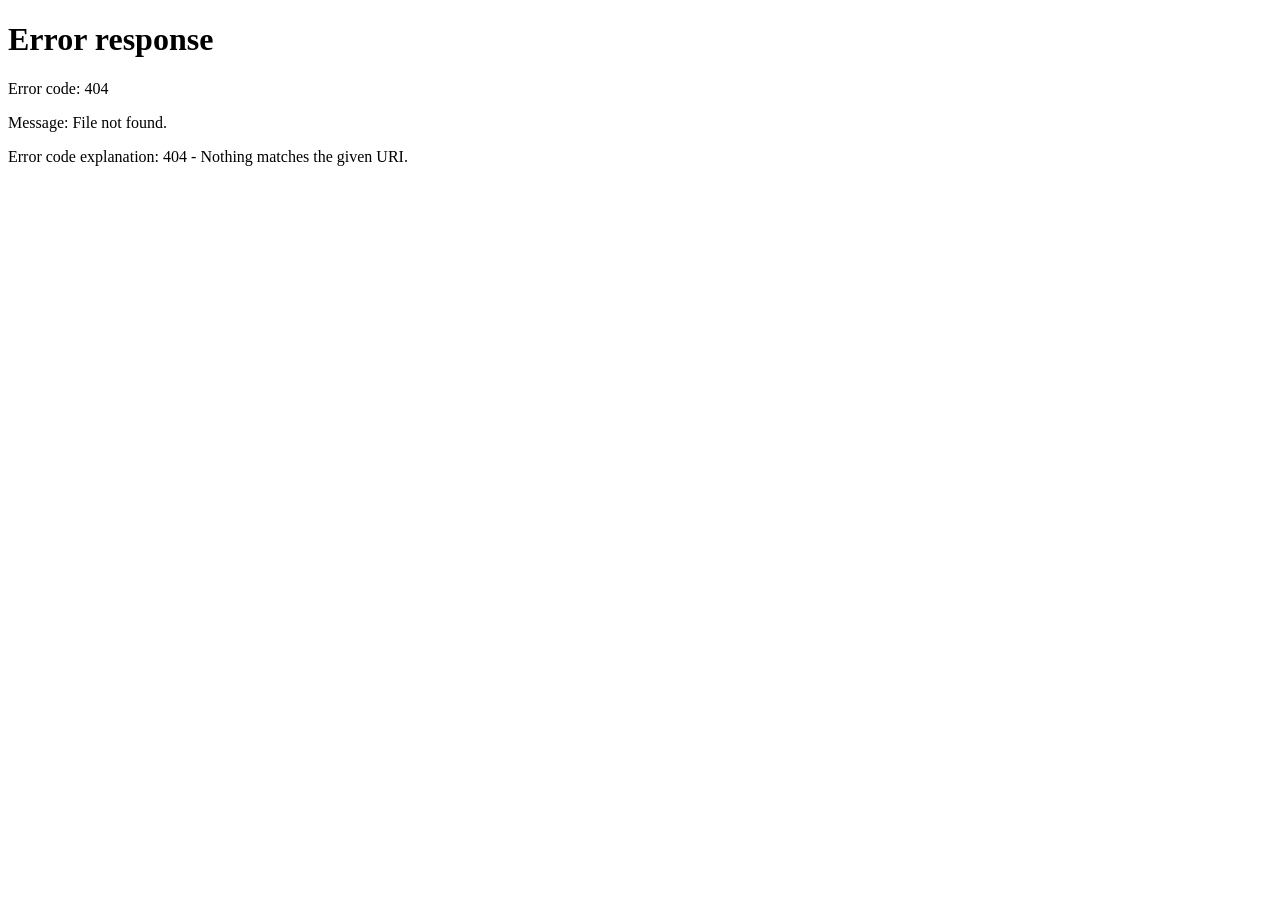
==== web/index.html @ f220b5c8 "add message" ====
<!DOCTYPE html>
<html lang="zh-CN">
<head>
<meta charset="UTF-8">
<meta name="viewport" content="width=device-width, initial-scale=1.0">
<title>PISA 进销存</title>
<style>
/* 布局与主题见 /css/app-shell.css，此处仅保留页面组件样式 */
html{color-scheme:light}
select option{background:#fff;color:var(--gray-700)}
.page-head{display:flex;align-items:center;justify-content:space-between;margin-bottom:16px}
.page-title{font-size:19px;font-weight:600;color:var(--gray-800)}
.gd-toolbar{display:flex;align-items:center;justify-content:space-between;margin-bottom:12px}
.gd-tb-left,.gd-tb-right{display:flex;align-items:center;gap:10px}
.search-box{position:relative;width:300px;flex:none}
.search-box input{width:100%;height:36px;border:1px solid var(--gray-200);border-radius:var(--radius-md);padding:0 12px 0 36px;font-size:14px;outline:none;transition:border-color .2s,box-shadow .2s}
.search-box input:focus{border-color:var(--primary-400);box-shadow:0 0 0 3px rgba(59,130,246,.1)}
.search-box svg{position:absolute;left:10px;top:50%;transform:translateY(-50%);width:16px;height:16px;stroke:var(--gray-400);fill:none;stroke-width:2;pointer-events:none}
.th-tools{width:48px;padding:6px 8px}
.th-gear{width:30px;height:30px;display:inline-flex;align-items:center;justify-content:center;border-radius:var(--radius-md);color:var(--gray-500);transition:background .15s,color .15s}
.th-gear:hover{background:var(--gray-200);color:var(--primary-600)}
.th-gear svg{width:18px;height:18px;stroke:currentColor;fill:none;stroke-width:1.8}
.c-idx{width:48px;text-align:center;color:var(--gray-400);font-family:'Inter',monospace}
.th-actions{width:150px;position:sticky;right:0;z-index:2;background:#fff}
.th-tools::after{content:'';position:absolute;top:0;bottom:0;left:100%;width:4px;background:linear-gradient(to right,rgba(0,0,0,.08),rgba(0,0,0,0));pointer-events:none}
.th-actions::before{content:'';position:absolute;top:0;bottom:0;right:100%;width:4px;background:linear-gradient(to left,rgba(0,0,0,.08),rgba(0,0,0,0));pointer-events:none}
.tabs{display:flex;gap:0;border-bottom:1px solid var(--gray-200);margin-bottom:16px}
.tab{padding:10px 16px;font-size:14px;color:var(--gray-500);cursor:pointer;border-bottom:2px solid transparent;transition:all .15s}
.tab:hover{color:var(--gray-700)}
.tab.active{color:var(--primary-600);border-bottom-color:var(--primary-500);font-weight:500}
.filter-bar{display:flex;align-items:center;gap:12px;margin-bottom:16px;flex-wrap:wrap}
.search-wrapper{display:flex;align-items:center;gap:8px;padding:7px 14px;border:1px solid var(--gray-200);border-radius:var(--radius-md);background:#fff;width:260px}
.search-wrapper svg{color:var(--gray-400);width:16px;height:16px;flex-shrink:0}
.search-input{border:none;outline:none;font-size:14px;color:var(--gray-700);width:100%;background:none}
.filter-select{height:34px;border:1px solid var(--gray-200);border-radius:var(--radius-md);padding:0 10px;font-size:14px;color:var(--gray-600);background:#fff;outline:none}
.date-input{height:34px;border:1px solid var(--gray-200);border-radius:var(--radius-md);padding:0 10px;font-size:14px;color:var(--gray-600);background:#fff;outline:none}
.table-wrapper{background:#fff;border:1px solid var(--gray-200);border-radius:var(--radius-lg);overflow:hidden}
.table-wrapper table{width:100%;border-collapse:collapse}
.table-wrapper th{background:var(--gray-50);font-size:13px;color:var(--gray-500);padding:10px 14px;text-align:left;font-weight:500;border-bottom:1px solid var(--gray-200)}
.table-wrapper td{padding:10px 14px;font-size:14px;border-bottom:1px solid var(--gray-100);color:var(--gray-700)}
.table-wrapper tr:last-child td{border-bottom:none}
.table-wrapper tr:hover td{background:var(--gray-50)}
.table-wrapper .num{text-align:right;font-variant-numeric:tabular-nums}
.pagination{display:flex;align-items:center;justify-content:space-between;padding:12px 14px;font-size:13px;color:var(--gray-500)}
.pagination-btns{display:flex;gap:4px}
.page-btn{padding:4px 10px;border:1px solid var(--gray-200);border-radius:var(--radius-sm);background:#fff;font-size:13px;cursor:pointer;color:var(--gray-600)}
.page-btn:hover{border-color:var(--gray-300)}
.page-btn.active{background:var(--primary-500);color:#fff;border-color:var(--primary-500)}
.page-btn:disabled{opacity:.4;cursor:not-allowed}
.badge{display:inline-block;padding:2px 8px;border-radius:var(--radius-full);font-size:13px;font-weight:500;white-space:nowrap}
.badge-default{background:var(--gray-100);color:var(--gray-600)}
.badge-success{background:var(--success-50);color:var(--success-600)}
.badge-warning{background:var(--warning-50);color:var(--warning-600)}
.badge-danger{background:var(--danger-50);color:var(--danger-600)}
.badge-info{background:var(--info-50);color:var(--info-500)}
.btn{display:inline-flex;align-items:center;gap:6px;padding:8px 16px;border-radius:var(--radius-md);font-size:14px;font-weight:500;border:none;cursor:pointer;transition:all .15s}
.btn-primary{background:var(--primary-500);color:#fff}.btn-primary:hover{background:var(--primary-600)}
.btn-secondary{background:#fff;color:var(--gray-700);border:1px solid var(--gray-200)}.btn-secondary:hover{background:var(--gray-50);border-color:var(--gray-300)}
.btn-teal{background:var(--success-500);color:#fff}.btn-teal:hover{background:var(--success-600)}
.btn-cyan{background:#00B8D4;color:#fff;border:1px solid #00B8D4}.btn-cyan:hover{background:#00A5C0;border-color:#00A5C0}
.btn-danger{background:#fff;color:var(--danger-500);border:1px solid var(--danger-500)}.btn-danger:hover{background:var(--danger-50)}
.btn-ghost{background:none;color:var(--gray-600);padding:6px 10px}.btn-ghost:hover{background:var(--gray-100)}
.btn-sm{padding:5px 10px;font-size:13px}
.op-btns{display:flex;gap:4px}
.card{background:#fff;border:1px solid var(--gray-200);border-radius:var(--radius-lg);padding:20px;margin-bottom:16px}
.card-title{font-size:15px;font-weight:600;color:var(--gray-800);margin-bottom:16px;display:flex;align-items:center;justify-content:space-between}
.link{font-size:13px;color:var(--primary-500);cursor:pointer;font-weight:400}
.link:hover{text-decoration:underline}
.dash-head{display:flex;align-items:center;justify-content:space-between;margin-bottom:20px}
.dash-hello{font-size:23px;font-weight:700;color:var(--gray-800)}
.dash-sub{font-size:14px;color:var(--gray-400);margin-top:4px}
.dash-actions{display:flex;gap:8px}
.stats-grid{display:grid;grid-template-columns:repeat(4,1fr);gap:16px;margin-bottom:20px}
.stat-card{background:#fff;border:1px solid var(--gray-200);border-radius:var(--radius-lg);padding:18px 20px}
.stat-top{display:flex;justify-content:space-between;align-items:flex-start}
.stat-label{font-size:14px;color:var(--gray-500);margin-bottom:6px}
.stat-value{font-size:25px;font-weight:700;color:var(--gray-800);font-variant-numeric:tabular-nums}
.stat-change{font-size:13px;color:var(--success-500);margin-top:4px}
.stat-change.down{color:var(--danger-500)}
.stat-icon{width:42px;height:42px;border-radius:var(--radius-lg);display:flex;align-items:center;justify-content:center;flex-shrink:0}
.stat-icon svg{width:20px;height:20px}
.stat-icon.blue{background:var(--primary-50);color:var(--primary-500)}
.stat-icon.green{background:var(--success-50);color:var(--success-500)}
.stat-icon.orange{background:var(--warning-50);color:var(--warning-500)}
.stat-icon.red{background:var(--danger-50);color:var(--danger-500)}
.grid-2b{display:grid;grid-template-columns:1.6fr 1fr;gap:16px;margin-bottom:16px}
.grid-3{display:grid;grid-template-columns:1fr 1fr 1fr;gap:16px;margin-bottom:16px}
.chart-bars{display:flex;align-items:flex-end;gap:8px;height:160px;padding-top:10px}
.bar-col{flex:1;display:flex;flex-direction:column;align-items:center;height:100%;justify-content:flex-end}
.bar{width:100%;border-radius:4px 4px 0 0;background:linear-gradient(180deg,var(--primary-300),var(--primary-500));transition:height .3s}
.bar-val{font-size:12px;color:var(--gray-500);margin-bottom:4px;font-variant-numeric:tabular-nums}
.bar-label{font-size:12px;color:var(--gray-400);margin-top:6px}
.donut-wrap{display:flex;align-items:center;gap:20px}
.donut{width:140px;height:140px;border-radius:50%;position:relative;flex-shrink:0}
.donut-center{position:absolute;inset:28px;background:#fff;border-radius:50%;display:flex;flex-direction:column;align-items:center;justify-content:center}
.donut-center b{font-size:17px;font-weight:700;color:var(--gray-800)}
.donut-center span{font-size:12px;color:var(--gray-400)}
.legend{display:flex;flex-direction:column;gap:8px}
.legend-item{display:flex;align-items:center;gap:8px;font-size:14px;color:var(--gray-600)}
.legend-dot{width:8px;height:8px;border-radius:50%;flex-shrink:0}
.legend-item b{margin-left:auto;font-variant-numeric:tabular-nums}
.rank-row{display:flex;align-items:center;gap:10px;padding:8px 0;border-bottom:1px solid var(--gray-100)}
.rank-row:last-child{border-bottom:none}
.rank-no{width:20px;height:20px;border-radius:var(--radius-sm);background:var(--gray-100);color:var(--gray-500);display:flex;align-items:center;justify-content:center;font-size:12px;font-weight:600;flex-shrink:0}
.rank-no.top{background:var(--primary-500);color:#fff}
.rank-name{flex:1;font-size:14px;color:var(--gray-700);white-space:nowrap;overflow:hidden;text-overflow:ellipsis}
.rank-bar{width:100px;height:6px;background:var(--gray-100);border-radius:3px;overflow:hidden;flex-shrink:0}
.rank-bar i{display:block;height:100%;background:linear-gradient(90deg,#93c5fd,#3b82f6);border-radius:3px}
.rank-val{font-size:13px;color:var(--gray-500);width:66px;text-align:right;font-variant-numeric:tabular-nums}
.warn-row{display:flex;align-items:center;gap:10px;padding:9px 0;border-bottom:1px solid var(--gray-100);font-size:14px}
.warn-row:last-child{border-bottom:none}
.warn-name{flex:1;color:var(--gray-700);white-space:nowrap;overflow:hidden;text-overflow:ellipsis}
.warn-qty{font-size:13px;color:var(--gray-500);font-variant-numeric:tabular-nums}
.doc-row{display:flex;align-items:center;gap:10px;padding:9px 0;border-bottom:1px solid var(--gray-100);font-size:14px}
.doc-row:last-child{border-bottom:none}
.doc-no{font-family:ui-monospace,Menlo,monospace;font-size:13px;color:var(--primary-600);width:128px;flex-shrink:0}
.doc-party{flex:1;color:var(--gray-600);white-space:nowrap;overflow:hidden;text-overflow:ellipsis}
.doc-amt{width:88px;text-align:right;font-variant-numeric:tabular-nums;color:var(--gray-700)}
.quick-grid{display:grid;grid-template-columns:repeat(3,1fr);gap:12px}
.quick-tile{border:1px solid var(--gray-200);border-radius:var(--radius-md);padding:16px 6px;text-align:center;cursor:pointer;transition:all .15s}
.quick-tile:hover{border-color:var(--primary-500);color:var(--primary-600);box-shadow:0 2px 8px rgba(59,130,246,.12);transform:translateY(-1px)}
.quick-tile svg{width:22px;height:22px;margin-bottom:6px}
.quick-tile div{font-size:13px}
.overview-row{display:flex;align-items:center;gap:12px;padding:9px 0}
.overview-label{font-size:14px;color:var(--gray-600);width:78px;flex-shrink:0}
.overview-bar{flex:1;height:8px;background:var(--gray-100);border-radius:4px;overflow:hidden}
.overview-bar i{display:block;height:100%;border-radius:4px}
.overview-val{font-size:13px;color:var(--gray-500);width:64px;text-align:right;font-variant-numeric:tabular-nums}
.modal-overlay{display:none;position:fixed;inset:0;background:rgba(17,24,39,.5);z-index:200;align-items:center;justify-content:center}
.modal-overlay.show{display:flex}
.confirm-body{display:flex;gap:16px;align-items:flex-start}
.confirm-icon{width:48px;height:48px;border-radius:50%;display:flex;align-items:center;justify-content:center;flex-shrink:0}
.confirm-icon svg{width:24px;height:24px}
.confirm-icon.warn{background:#fef3cd;color:#f59e0b}
.confirm-icon.danger{background:#fee2e2;color:#ef4444}
.confirm-icon.info{background:#dbeafe;color:#3b82f6}
.confirm-text h3{font-size:16px;font-weight:600;margin:0 0 4px;color:var(--gray-800)}
.confirm-text p{font-size:14px;color:var(--gray-500);margin:0}
.confirm-text .detail{margin-top:8px;font-size:13px;color:var(--gray-400);background:var(--gray-50);padding:8px 12px;border-radius:6px}
.modal{background:#fff;border-radius:10px;width:640px;max-width:92vw;max-height:88vh;overflow:auto}
.modal-header{display:flex;align-items:center;justify-content:space-between;padding:16px 20px;border-bottom:1px solid var(--gray-200)}
.modal-title{font-size:17px;font-weight:600}
.modal-close{border:none;background:none;cursor:pointer;color:var(--gray-400);font-size:23px;line-height:1}
.modal-body{padding:20px}
.dep-modal{width:520px}
.dep-modal-head{justify-content:center;position:relative;padding:18px 20px}
.dep-modal-title{font-size:18px;font-weight:500;color:var(--gray-800)}
.dep-modal-head .modal-close{position:absolute;right:16px;top:50%;transform:translateY(-50%);width:28px;height:28px;display:flex;align-items:center;justify-content:center;border-radius:6px;font-size:0}
.dep-modal-head .modal-close svg{width:18px;height:18px}
.dep-modal-head .modal-close:hover{background:var(--gray-100);color:var(--gray-600)}
.dep-modal-body{padding:28px 34px 8px}
.dep-row{display:flex;align-items:center;margin-bottom:24px}
.dep-label{width:92px;flex-shrink:0;font-size:15px;color:var(--gray-700)}
.dep-input{height:40px;border:1px solid #DCDFE6;border-radius:6px;padding:0 12px;font-size:15px;color:var(--gray-700);outline:none;background:#fff;transition:border-color .15s,box-shadow .15s}
.dep-input::placeholder{color:var(--gray-400)}
.dep-input:focus{border-color:#00B8D4;box-shadow:0 0 0 3px rgba(0,184,212,.12)}
.dep-input.dep-amount{width:400px}
select.dep-input{width:240px;color:var(--gray-700)}
select.dep-input:invalid,select.dep-input.empty{color:var(--gray-400)}
.dep-remark{width:400px}
#cuDepositModal .dep-modal-foot{display:flex;justify-content:flex-end;gap:12px;padding:6px 34px 28px;border-top:none}
.dep-btn-cancel{height:40px;padding:0 26px;border:1px solid #DCDFE6;background:#fff;color:var(--gray-700);border-radius:6px;font-size:15px;cursor:pointer}
.dep-btn-cancel:hover{background:var(--gray-50)}
.dep-btn-ok{height:40px;padding:0 26px;border:none;background:#00B8D4;color:#fff;border-radius:6px;font-size:15px;cursor:pointer}
.dep-btn-ok:hover{background:#00A5C0}
#cuDepositModal .fa-sel-opt.active{color:var(--accent-700)}
.form-row{display:grid;grid-template-columns:1fr 1fr;gap:16px;margin-bottom:14px}
.form-label{display:block;font-size:14px;color:var(--gray-600);margin-bottom:6px}
.form-input{width:100%;height:36px;border:1px solid var(--gray-300);border-radius:var(--radius-md);padding:0 10px;font-size:14px;outline:none;color:var(--gray-700)}
.form-input:focus{border-color:var(--primary-500)}
/* 自定义下拉（参考设计） */
.stsel{position:relative}
.stsel-input{display:flex;align-items:center;justify-content:space-between;gap:8px;height:36px;border:1px solid var(--gray-300);border-radius:var(--radius-md);padding:0 10px;font-size:14px;color:var(--gray-700);cursor:pointer;background:#fff;transition:border-color .15s,box-shadow .15s}
.stsel.open .stsel-input{border-color:var(--accent-400);box-shadow:0 0 0 3px rgba(16,185,129,.12)}
.stsel.disabled .stsel-input{background:var(--gray-50);color:var(--gray-400);cursor:not-allowed}
.stsel-caret{width:16px;height:16px;color:var(--gray-400);flex-shrink:0;transition:transform .15s}
.stsel.open .stsel-caret{transform:rotate(180deg)}
.stsel-panel{display:none;position:absolute;top:calc(100% + 4px);left:0;right:0;z-index:210;background:#fff;border:1px solid var(--gray-200);border-radius:var(--radius-md);box-shadow:0 10px 24px rgba(15,23,42,.12);padding:4px 0;max-height:240px;overflow-y:auto}
.stsel.open .stsel-panel{display:block}
.stsel-opt{position:relative;padding:9px 14px;font-size:14px;color:var(--gray-700);cursor:pointer;white-space:nowrap}
.stsel-label{white-space:nowrap}
.pc-field>.stsel{min-width:150px}
.stsel-opt:hover{background:var(--gray-50)}
.stsel-opt.active{color:var(--gray-900);font-weight:500;padding-left:32px}
.stsel-opt.active::before{content:'';position:absolute;left:13px;top:50%;width:6px;height:11px;border-right:2px solid var(--accent-600);border-bottom:2px solid var(--accent-600);transform:translateY(-60%) rotate(45deg)}
/* 采购列表（仿商品管理） */
.plist-wrap{background:#fff;border:1px solid var(--gray-200);border-radius:var(--radius-lg)}
.plist-scroll{overflow-x:auto}
.plist-scroll::-webkit-scrollbar{height:6px}
.plist-scroll::-webkit-scrollbar-thumb{background:var(--gray-300);border-radius:5px}
.plist-scroll::-webkit-scrollbar-thumb:hover{background:var(--gray-400)}
.plist-scroll::-webkit-scrollbar-track{background:var(--gray-100);border-radius:5px}
.plist-wrap table{width:100%;min-width:1100px;border-collapse:collapse}
.plist-wrap th{background:var(--gray-50);font-size:13px;color:var(--gray-500);padding:10px 14px;text-align:left;font-weight:500;border-bottom:1px solid var(--gray-200);white-space:nowrap;vertical-align:middle}
.plist-wrap th:not(.plist-tools):not(.plist-actions){min-width:170px}
.plist-wrap td{padding:10px 14px;font-size:14px;color:var(--gray-700);border-bottom:1px solid var(--gray-100);white-space:nowrap;vertical-align:middle}
.plist-wrap tr:last-child td{border-bottom:none}
.plist-wrap tr:hover td{background:var(--gray-50)}
.plist-wrap .num{text-align:right;font-variant-numeric:tabular-nums}
.plist-tools{width:44px;padding:6px 8px;text-align:center;position:sticky;left:0;z-index:3;background:var(--gray-50)}
.plist-idx{width:44px;text-align:center;color:var(--gray-400);position:sticky;left:0;z-index:2;background:#fff;font-variant-numeric:tabular-nums}
.plist-wrap tr:hover .plist-idx{background:var(--gray-50)}
.plist-tools::after,.plist-idx::after{content:'';position:absolute;top:0;bottom:0;left:100%;width:4px;background:linear-gradient(to right,rgba(0,0,0,.08),rgba(0,0,0,0));pointer-events:none}
.plist-actions{width:150px;position:sticky;right:0;z-index:2;background:#fff}
.plist-wrap tr:hover .plist-actions{background:var(--gray-50)}
.plist-actions::before{content:'';position:absolute;top:0;bottom:0;right:100%;width:4px;background:linear-gradient(to left,rgba(0,0,0,.08),rgba(0,0,0,0));pointer-events:none}
.plist-wrap tbody tr{cursor:pointer}
.plist-row-sel td,.plist-row-sel .plist-idx{background:var(--accent-50)!important}
.plist-sum td{background:var(--gray-50);font-weight:500;color:var(--gray-800);border-top:1px solid var(--gray-200)}
.plist-sum .plist-sum-idx{position:sticky;left:0;z-index:2;background:var(--gray-50);text-align:center;color:var(--gray-600)}
.plist-sum .plist-sum-idx::after{content:'';position:absolute;top:0;bottom:0;left:100%;width:4px;background:linear-gradient(to right,rgba(0,0,0,.08),rgba(0,0,0,0));pointer-events:none}
.pc-items-panel{display:flex;flex-direction:column;align-items:center;margin-top:14px}
.pc-items-toggle{display:inline-flex;align-items:center;gap:6px;padding:8px 22px;background:#fff;border:1px solid var(--gray-200);border-bottom:none;border-radius:12px 12px 0 0;font-size:15px;color:var(--gray-700);cursor:pointer}
.pc-items-toggle:hover{color:var(--accent-600)}
.pc-items-caret{width:16px;height:16px;stroke:currentColor;fill:none;stroke-width:2;transition:transform .15s}
.pc-items-toggle.collapsed .pc-items-caret{transform:rotate(180deg)}
.pc-items-body{width:100%;background:#fff;border:1px solid var(--gray-200);border-radius:var(--radius-lg);overflow-x:auto}
.pc-items-body .pcv-tbl{width:100%;border-collapse:collapse;min-width:900px}
.pc-items-sum{text-align:right;padding:10px 14px;font-size:14px;color:var(--gray-600);border-top:1px solid var(--gray-100);background:var(--gray-50)}
.plist-gear-btn{width:30px;height:30px;display:inline-flex;align-items:center;justify-content:center;border-radius:var(--radius-md);color:var(--gray-500);cursor:pointer;border:none;background:none;transition:background .15s,color .15s}
.plist-gear-btn:hover{background:var(--gray-200);color:var(--accent-600)}
.plist-gear-btn svg{width:18px;height:18px;stroke:currentColor;fill:none;stroke-width:1.8}
/* 套餐列表 */
.th-check,.c-check{width:44px;min-width:44px;max-width:44px;padding:10px 6px;text-align:center}
.th-check input,.c-check input{width:16px;height:16px;accent-color:var(--primary-500);cursor:pointer;vertical-align:middle}
.list-thumb{width:42px;height:42px;border-radius:var(--radius-md);object-fit:cover;background:var(--gray-100);display:block}
.list-thumb-ph{width:42px;height:42px;border-radius:var(--radius-md);background:var(--gray-100);display:flex;align-items:center;justify-content:center}
.list-thumb-ph svg{width:20px;height:20px;stroke:var(--gray-300);fill:none;stroke-width:1.6}
.cb-tbl .th-check{position:sticky;left:0;z-index:4;background:var(--gray-50)}
.cb-tbl tbody .th-check{background:#fff}
.cb-tbl tr:hover .th-check{background:var(--gray-50)}
.cb-tbl .plist-tools{left:40px}
.cb-tbl .plist-tools::after{content:'';position:absolute;top:0;bottom:0;left:100%;width:4px;background:linear-gradient(to right,rgba(0,0,0,.08),rgba(0,0,0,0));pointer-events:none}
/* 新增套餐表单间距 */
#cbForm .frow{margin-bottom:18px}
#cbForm .form-card{padding-bottom:30px}
/* 盘点单 */
.st-sumline{text-align:right;font-size:14px;color:var(--gray-600);padding:10px 6px;margin-bottom:12px}
.st-lock{display:inline-flex;align-items:center;height:36px;border:1px solid var(--gray-200);border-radius:var(--radius-md);background:var(--gray-50);padding:0 12px;font-size:14px;color:var(--gray-500)}
.st-lock-tag{display:inline-flex;align-items:center;gap:4px;color:var(--accent-600);font-size:14px;font-weight:500}
.st-lock-tag svg{width:14px;height:14px;stroke:currentColor;fill:none;stroke-width:2}
.st-head-info{display:flex;flex-wrap:wrap;gap:12px 32px;font-size:14px;color:var(--gray-600);margin-bottom:14px}
.st-head-info b{color:var(--gray-800);font-weight:500}
.st-vfoot{font-size:14px;color:var(--gray-600);margin-top:8px}
.st-vfoot b{color:var(--gray-800)}
.st-hide-zero{display:flex;align-items:center;gap:6px;font-size:14px;color:var(--gray-600);cursor:pointer;margin-bottom:12px}
/* 配方列表 & 选择配方 */
.rc-grid{display:grid;grid-template-columns:repeat(auto-fill,minmax(420px,1fr));gap:16px}
.rc-card{background:#fff;border:1px solid var(--gray-200);border-radius:var(--radius-lg);padding:16px 18px;display:flex;flex-direction:column;gap:10px}
.rc-card-head{display:flex;gap:12px}
.rc-thumb{width:56px;height:56px;border-radius:var(--radius-md);object-fit:cover;background:var(--gray-100);flex-shrink:0;display:block}
.rc-thumb.ph{background:linear-gradient(135deg,#DBEAFE,#BFDBFE)}
.rc-name{font-size:16px;font-weight:600;color:var(--gray-800)}
.rc-meta{font-size:13px;color:var(--gray-500);margin-top:3px}
.rc-subs{font-size:14px;color:var(--gray-600);border-top:1px solid var(--gray-100);padding-top:10px;min-height:36px}
.rc-card-foot{display:flex;justify-content:flex-end;gap:18px;border-top:1px solid var(--gray-100);padding-top:10px}
.rc-card-foot .link{font-size:14px;cursor:pointer}
.rc-card-foot .link:hover{text-decoration:underline}
.asm-recipe-opt{border:1px solid var(--gray-200);border-radius:var(--radius-md);padding:12px 14px;margin-bottom:10px;cursor:pointer}
.asm-recipe-opt:hover{border-color:var(--accent-400);background:var(--accent-50)}
/* 库存查询 / 流水 / 成本明细 */
.sq-warehouse{display:inline-flex;align-items:center;gap:6px;height:34px;border:1px solid var(--gray-200);border-radius:var(--radius-md);padding:0 10px;font-size:14px;color:var(--gray-700);background:#fff}
.sq-summary{display:flex;background:#fff;border:1px solid var(--gray-200);border-radius:var(--radius-lg);margin:14px 0}
.sq-sum-item{flex:1;text-align:center;padding:20px 0;position:relative}
.sq-sum-item + .sq-sum-item::before{content:'';position:absolute;left:0;top:20%;bottom:20%;width:1px;background:var(--gray-200)}
.sq-sum-l{font-size:14px;color:var(--gray-500);margin-bottom:8px}
.sq-sum-v{font-size:27px;font-weight:700;color:var(--gray-800)}
.sq-unit{display:inline-flex;align-items:center;gap:6px;height:30px;border:1px solid var(--gray-200);border-radius:var(--radius-md);padding:0 10px;font-size:14px;color:var(--gray-700)}
.sq-head-card{display:flex;gap:18px;background:#fff;border:1px solid var(--gray-200);border-radius:var(--radius-lg);padding:18px 22px;margin-bottom:14px}
.sq-thumb{width:110px;height:110px;border-radius:var(--radius-md);object-fit:cover;background:var(--gray-100);flex-shrink:0;display:block}
.sq-thumb.ph{background:linear-gradient(135deg,#DBEAFE,#BFDBFE)}
.sq-head-info{display:flex;flex-direction:column;gap:10px;font-size:14px;color:var(--gray-600);justify-content:center}
.sq-group-th{background:var(--gray-50);text-align:center!important;font-weight:600!important;color:var(--gray-700)!important}
/* 库存预警 */
.sa-empty{display:flex;flex-direction:column;align-items:center;gap:12px;padding:70px 0;color:var(--gray-400)}
.sa-empty svg{width:70px;height:70px;stroke:var(--gray-300);fill:none;stroke-width:1.2}
/* 批次查询 / 保质期查询 */
.bx-layout{display:flex;align-items:flex-start;background:#fff;border:1px solid var(--gray-200);border-radius:var(--radius-lg);overflow:hidden}
.bx-tree{width:220px;flex-shrink:0;border-right:1px solid var(--gray-200);padding:14px 0;min-height:520px}
.bx-tree-title{display:flex;align-items:center;justify-content:space-between;padding:0 16px 10px;font-size:14px;font-weight:600;color:var(--gray-700)}
.bx-tree-node{display:flex;align-items:center;gap:4px;padding:8px 16px;font-size:14px;color:var(--gray-600);cursor:pointer;white-space:nowrap}
.bx-tree-node:hover{background:var(--gray-50)}
.bx-tree-node.active{background:var(--accent-50);color:var(--accent-700);font-weight:500}
.bx-caret{width:12px;display:inline-block;color:var(--gray-400);font-size:11px}
.bx-main{flex:1;min-width:0;padding:16px 20px}
.bx-fl{font-size:14px;color:var(--gray-600)}
/* 账户概览 / 转账 */
.fa-frow{display:flex;align-items:flex-start;gap:14px;margin-bottom:16px}
.fa-flabel{width:96px;text-align:right;font-size:15px;color:var(--gray-600);flex-shrink:0;padding-top:10px}
.fa-input{flex:1;min-width:0;height:40px;border:1px solid var(--gray-200);border-radius:var(--radius-md);padding:0 12px;font-size:14px;outline:none;background:#fff;color:var(--gray-800)}
textarea.fa-input{height:auto;min-height:96px;padding:10px 12px;resize:vertical;line-height:1.5}
select.fa-input{appearance:none;background-image:url("data:image/svg+xml;charset=utf8,%3Csvg xmlns='http://www.w3.org/2000/svg' viewBox='0 0 24 24' fill='none' stroke='%2394A3B8' stroke-width='2'%3E%3Cpolyline points='6 9 12 15 18 9'/%3E%3C/svg%3E");background-repeat:no-repeat;background-position:right 10px center;background-size:14px}
.fa-input:focus{border-color:var(--accent-400);box-shadow:0 0 0 3px rgba(5,150,105,.10)}
.fa-input::placeholder{color:var(--gray-400)}
/* 所属门店自定义下拉 */
.fa-sel{position:relative;flex:1;min-width:0}
.fa-sel-input{display:flex;align-items:center;justify-content:space-between;gap:8px;height:40px;border:1px solid var(--accent-500);border-radius:var(--radius-md);padding:0 12px;font-size:14px;color:var(--gray-800);cursor:pointer;background:#fff;transition:border-color .15s,box-shadow .15s}
.fa-sel-input.placeholder{color:var(--gray-400)}
.fa-sel-input:hover{border-color:var(--accent-600)}
.fa-sel.open .fa-sel-input{border-color:var(--accent-500);box-shadow:0 0 0 3px rgba(5,150,105,.12)}
.fa-sel-caret{width:18px;height:18px;color:var(--gray-400);flex-shrink:0;transition:transform .15s}
.fa-sel.open .fa-sel-caret{transform:rotate(180deg)}
.fa-sel-panel{display:none;position:absolute;top:calc(100% + 6px);left:0;right:0;z-index:210;background:#fff;border:1px solid var(--gray-200);border-radius:var(--radius-md);box-shadow:0 12px 28px rgba(15,23,42,.14);padding:6px 0;max-height:260px;overflow-y:auto}
.fa-sel.open .fa-sel-panel{display:block}
.fa-sel-opt{padding:11px 16px;font-size:15px;color:var(--gray-700);cursor:pointer}
.fa-sel-opt:hover{background:var(--gray-50)}
.fa-sel-opt.active{background:var(--accent-50);color:var(--gray-900);font-weight:500}
.simple-tbl-wrap{background:#fff;border:1px solid var(--gray-200);border-radius:var(--radius-lg);overflow-x:auto}
.simple-tbl{width:100%;border-collapse:collapse}
.simple-tbl th{background:var(--gray-50);font-size:13px;color:var(--gray-500);padding:10px 14px;text-align:left;font-weight:500;border-bottom:1px solid var(--gray-200);white-space:nowrap}
.simple-tbl td{padding:10px 14px;font-size:14px;color:var(--gray-700);border-bottom:1px solid var(--gray-100);white-space:nowrap}
.simple-tbl tbody tr:last-child td{border-bottom:none}
.simple-tbl tbody tr:hover td{background:var(--gray-50)}
.simple-tbl .num{text-align:right;font-variant-numeric:tabular-nums}
/* 角色权限 */
.role-layout{display:flex;border:1px solid var(--gray-200);border-radius:var(--radius-lg);background:#fff}
.role-nav{width:150px;flex:none;background:var(--gray-50);border-right:1px solid var(--gray-200);border-radius:var(--radius-lg) 0 0 var(--radius-lg)}
.role-splitter{flex:none;width:5px;cursor:col-resize;background:var(--gray-100);transition:background .15s}
.role-splitter:hover,.role-splitter.dragging{background:var(--accent-600)}
.role-nav-inner{position:sticky;top:0;padding:8px 0}
.role-nav-item{padding:11px 18px;font-size:14px;color:var(--gray-600);cursor:pointer;border-left:3px solid transparent}
.role-nav-item:hover{color:var(--accent-600);background:#fff}
.role-nav-item.active{color:var(--accent-600);background:#fff;border-left-color:var(--accent-600);font-weight:500}
.role-body{flex:1;min-width:0;padding:18px 22px}
.role-sec{margin-bottom:34px;scroll-margin-top:14px}
.role-sec:last-child{margin-bottom:6px}
.role-sec-title{font-size:17px;font-weight:600;color:var(--gray-800);margin-bottom:16px;scroll-margin-top:12px}
.perm-tbl{width:100%}
.perm-cb{display:inline-flex;align-items:center;gap:6px;font-size:14px;color:var(--gray-700);cursor:pointer;white-space:nowrap}
.perm-l1{font-weight:500;color:var(--gray-800);vertical-align:top}
.perm-l2{color:var(--gray-700);vertical-align:top}
.perm-acts{display:flex;flex-wrap:wrap;gap:10px 18px;white-space:normal}
.perm-act{display:inline-flex;align-items:center;gap:5px;font-size:14px;color:var(--gray-600);cursor:pointer}
.perm-subgrp{display:flex;flex-wrap:wrap;align-items:center;gap:10px 18px;flex-basis:100%}
.perm-subgrp-name{color:var(--gray-500);font-size:13px;min-width:64px}
.perm-tbl input[type=checkbox]{accent-color:var(--accent-600);width:14px;height:14px;cursor:pointer}
/* 系统设置 */
.sys-layout{display:flex;border:1px solid var(--gray-200);border-radius:var(--radius-lg);background:#fff}
.sys-nav{width:170px;flex:none;background:var(--gray-50);border-right:1px solid var(--gray-200);border-radius:var(--radius-lg) 0 0 var(--radius-lg)}
.sys-nav-inner{position:sticky;top:0;padding:8px 0}
.sys-nav-item{padding:12px 18px;font-size:14px;color:var(--gray-600);cursor:pointer;border-left:3px solid transparent}
.sys-nav-item:hover{color:var(--accent-600);background:#fff}
.sys-nav-item.active{color:var(--accent-600);background:#fff;border-left-color:var(--accent-600);font-weight:500}
.sys-splitter{flex:none;width:5px;cursor:col-resize;background:var(--gray-100);transition:background .15s}
.sys-splitter:hover,.sys-splitter.dragging{background:var(--accent-600)}
.sys-body{flex:1;min-width:0;padding:22px 26px}
.sys-sec{margin-bottom:36px;scroll-margin-top:14px}
.sys-sec:last-child{margin-bottom:6px}
.sys-sec-title{font-size:18px;font-weight:600;color:var(--gray-800);margin-bottom:20px}
.sys-item{margin-bottom:20px}
.sys-row{display:flex;align-items:center;gap:16px}
.sys-check{display:inline-flex;align-items:center;gap:10px;cursor:pointer;font-size:15px;color:var(--gray-800);user-select:none}
.sys-check input{position:absolute;opacity:0;width:0;height:0}
.sys-box{width:20px;height:20px;border-radius:5px;border:1.5px solid #CBD5E1;background:#fff;display:inline-flex;align-items:center;justify-content:center;flex:none;transition:background .15s,border-color .15s}
.sys-box svg{width:13px;height:13px;stroke:#fff;stroke-width:3;fill:none;stroke-linecap:round;stroke-linejoin:round;display:none}
.sys-check input:checked + .sys-box{background:#00B8D4;border-color:#00B8D4}
.sys-check input:checked + .sys-box svg{display:block}
.sys-btn{height:36px;padding:0 16px;border:1px solid var(--accent-600);color:var(--accent-600);background:#fff;border-radius:var(--radius-md);font-size:14px;cursor:pointer}
.sys-btn:hover{background:#E0F7FA}
.sys-desc{font-size:12.5px;color:var(--gray-400);margin-top:8px;padding-left:30px}
.sys-sub{font-size:15px;color:var(--gray-800);font-weight:600;margin:18px 0 10px}
.sys-radios{display:flex;flex-wrap:wrap;gap:12px 26px;margin-top:4px}
.sys-radio{display:inline-flex;align-items:center;gap:7px;font-size:15px;color:var(--gray-700);cursor:pointer}
.sys-radio input{accent-color:#00B8D4;width:15px;height:15px;cursor:pointer}
.sys-select{height:34px;border:1px solid var(--gray-200);border-radius:var(--radius-md);padding:0 10px;font-size:14px;color:var(--gray-700);background:#fff;outline:none}
.sys-decimal{display:flex;align-items:center;gap:12px}
.sys-decimal .sys-desc{padding-left:0;margin-top:4px}
/* 用户偏好设置 */
.pref-tip{background:#FEF9E7;color:#B7791F;font-size:14px;padding:12px 18px;border-radius:var(--radius-md);margin-bottom:26px}
.pref-item{margin-bottom:22px}
.pref-row{display:flex;align-items:center;gap:16px}
.pref-label{width:150px;flex:none;color:var(--gray-700);font-size:15px}
.pref-field{flex:1;max-width:480px}
.pref-select{width:100%;height:42px;border:1px solid var(--gray-200);border-radius:var(--radius-md);padding:0 12px;font-size:15px;color:var(--gray-700);background:#fff;outline:none;cursor:pointer}
.pref-sub{margin-top:16px;padding-left:34px}
.pref-sub .pref-label{width:116px}
/* 打印设置 */
.print-layout{display:flex;border:1px solid var(--gray-200);border-radius:var(--radius-lg);background:#fff}
.print-nav{width:150px;flex:none;background:var(--gray-50);border-right:1px solid var(--gray-200);border-radius:var(--radius-lg) 0 0 var(--radius-lg)}
.print-nav-inner{position:sticky;top:0;padding:8px 0}
.print-nav-item{padding:12px 18px;font-size:14px;color:var(--gray-600);cursor:pointer;border-left:3px solid transparent}
.print-nav-item:hover{color:var(--accent-600);background:#fff}
.print-nav-item.active{color:var(--accent-600);background:#fff;border-left-color:var(--accent-600);font-weight:500}
.print-splitter{flex:none;width:5px;cursor:col-resize;background:var(--gray-100);transition:background .15s}
.print-splitter:hover,.print-splitter.dragging{background:var(--accent-600)}
.print-body{flex:1;min-width:0;padding:20px 24px}
.print-sec{margin-bottom:34px;scroll-margin-top:14px}
.print-sec-title{font-size:18px;font-weight:600;color:var(--gray-800);margin-bottom:18px}
.print-tbl{width:100%;border-collapse:collapse;border:1px solid var(--gray-200)}
.print-tbl th{background:var(--gray-50);font-size:14px;color:var(--gray-600);padding:12px 14px;text-align:left;font-weight:500;border:1px solid var(--gray-200)}
.print-tbl td{padding:12px 14px;font-size:14px;color:var(--gray-700);border:1px solid var(--gray-200);vertical-align:middle}
.print-mod{font-weight:500;color:var(--gray-800);width:110px;vertical-align:middle}
.print-doctype{width:150px;vertical-align:middle;color:var(--gray-800)}
.print-tpls{display:flex;flex-wrap:wrap;gap:10px}
.print-pill{position:relative;display:inline-flex;align-items:center;padding:8px 16px;border-radius:6px;background:var(--gray-100);font-size:14px;color:var(--gray-700);cursor:pointer;white-space:nowrap}
.print-pill:hover{background:var(--gray-200)}
.print-pill.default{background:#D6F3F8;color:#0097A7}
.print-pill .tpl-del{position:absolute;top:-7px;right:-7px;width:18px;height:18px;border-radius:50%;background:#94A3B8;color:#fff;font-size:13px;line-height:18px;text-align:center;display:none;cursor:pointer}
.print-pill:hover .tpl-del{display:block}
.print-add{display:inline-flex;align-items:center;justify-content:center;min-width:64px;padding:8px 16px;border:1px dashed var(--gray-300);border-radius:6px;color:var(--gray-400);font-size:19px;cursor:pointer;background:#fff}
.print-add:hover{border-color:var(--accent-600);color:var(--accent-600)}
.print-note{font-size:14px;color:var(--gray-600);margin-bottom:24px}
.print-note a{color:var(--accent-600);cursor:pointer}
.print-proll{display:flex;align-items:center;margin-bottom:24px}
.print-plabel{width:250px;flex:none;text-align:right;padding-right:16px;font-size:15px;color:var(--gray-700)}
.print-pfield{flex:1;max-width:520px}
.print-select{width:100%;height:42px;border:1px solid var(--gray-200);border-radius:var(--radius-md);padding:0 12px;font-size:15px;color:var(--gray-700);background:#fff;outline:none;cursor:pointer}
/* 统一日期选择框 */
.dfield{position:relative;display:inline-flex;align-items:center;width:160px}
.dfield-text{width:100%;height:36px;border:1px solid var(--gray-200);border-radius:var(--radius-md);padding:0 34px 0 11px;font-size:14px;outline:none;background:#fff;cursor:pointer;color:var(--gray-700)}
.dfield-text::placeholder{color:var(--gray-400)}
.dfield-text:focus{border-color:var(--accent-400);box-shadow:0 0 0 3px rgba(5,150,105,.10)}
.dfield-native{position:absolute;inset:0;width:100%;height:100%;opacity:0;cursor:pointer;border:none;z-index:2}
.dfield-ic{position:absolute;right:10px;width:16px;height:16px;stroke:var(--gray-400);fill:none;stroke-width:2;pointer-events:none}
/* 自定义表头抽屉（与商品一致） */
.col-mask{position:fixed;inset:0;background:rgba(0,0,0,.35);opacity:0;visibility:hidden;transition:opacity .2s,visibility .2s;z-index:1200}
.col-mask.show{opacity:1;visibility:visible}
.col-drawer{position:fixed;top:0;right:0;height:100%;width:520px;max-width:100vw;background:#fff;box-shadow:-8px 0 30px rgba(0,0,0,.12);transform:translateX(100%);transition:transform .25s ease;z-index:1201;display:flex;flex-direction:column}
.col-drawer.show{transform:translateX(0)}
.col-drawer-head{display:flex;align-items:center;gap:12px;padding:18px 20px;border-bottom:1px solid var(--gray-100)}
.col-drawer-close{width:32px;height:32px;display:flex;align-items:center;justify-content:center;border-radius:var(--radius-md);color:var(--gray-500);cursor:pointer;border:none;background:none}
.col-drawer-close:hover{background:var(--gray-100)}
.col-drawer-close svg{width:18px;height:18px;stroke:currentColor;fill:none;stroke-width:2}
.col-drawer-title{font-size:17px;font-weight:600;color:var(--gray-800)}
.col-drawer-body{flex:1;padding:18px 20px;overflow-y:auto}
.col-sec-title{font-size:15px;font-weight:600;color:var(--gray-800);margin:6px 0 14px;display:flex;align-items:baseline;gap:8px}
.col-sec-title span{font-size:13px;font-weight:400;color:var(--gray-400)}
.col-sec-title:not(:first-child){margin-top:30px}
.col-grid{display:grid;grid-template-columns:repeat(3,1fr);gap:14px}
.col-chip{position:relative;display:flex;align-items:center;gap:6px;height:44px;padding:0 8px;background:var(--gray-100);border:1px solid transparent;border-radius:var(--radius-md);font-size:15px;color:var(--gray-700);user-select:none;transition:background .12s,border-color .12s}
.col-chip .col-label{flex:1;text-align:center;white-space:nowrap;overflow:hidden;text-overflow:ellipsis}
.col-chip.dragging{opacity:.4}
.col-chip.drag-over{border-color:var(--accent-400);background:var(--accent-50)}
.col-drag{cursor:grab;color:var(--gray-400);display:inline-flex;flex-shrink:0}
.col-drag svg{width:14px;height:14px;fill:currentColor;stroke:none}
.col-del,.col-add{position:absolute;top:50%;transform:translateY(-50%);width:22px;height:22px;border-radius:50%;color:#fff;display:flex;align-items:center;justify-content:center;font-size:17px;line-height:1;flex-shrink:0;transition:opacity .12s,transform .12s;border:none;cursor:pointer}
.col-del{right:-9px;background:var(--danger-500)}
.col-add{right:-9px;background:var(--accent-500)}
.col-chip.shown .col-del{opacity:0;pointer-events:none}
.col-chip.shown:hover .col-del{opacity:1;pointer-events:auto}
.col-chip.avail .col-add{opacity:0;pointer-events:none}
.col-chip.avail:hover .col-add{opacity:1;pointer-events:auto}
.col-chip.avail:hover{background:var(--gray-200)}
.col-drawer-foot{display:flex;align-items:center;justify-content:space-between;gap:12px;padding:14px 20px;border-top:1px solid var(--gray-100);background:#fff}
.col-foot-right{display:flex;gap:10px}
.plist-filter{display:flex;align-items:center;gap:12px;flex-wrap:wrap;margin-bottom:14px}
.plist-filter .mini-input{height:34px;border:1px solid var(--gray-300);border-radius:var(--radius-md);padding:0 10px;font-size:14px;outline:none;background:#fff;color:var(--gray-700)}
.plist-toolbar{display:flex;align-items:center;justify-content:space-between;margin-bottom:14px}
.plist-check{display:flex;align-items:center;gap:6px;font-size:14px;color:var(--gray-600);cursor:pointer}
/* 采购开单 */
.pc-head{display:flex;align-items:center;gap:14px;flex-wrap:wrap;margin-bottom:14px}
.pc-title{text-align:center;font-size:19px;font-weight:600;color:var(--gray-800)}
.pc-divider{height:1px;background:var(--gray-200);margin:0 0 16px}
.pc-sup-drop{display:none;position:absolute;top:calc(100% + 4px);left:0;z-index:60;background:#fff;border:1px solid var(--gray-200);border-radius:var(--radius-md);box-shadow:0 10px 24px rgba(15,23,42,.12);max-height:240px;overflow-y:auto;min-width:220px}
.pc-sup-opt{padding:8px 12px;font-size:14px;color:var(--gray-700);cursor:pointer}
.pc-sup-opt:hover{background:var(--gray-50)}
.pc-sup-empty{padding:12px;color:var(--gray-400);font-size:14px}
.pc-sup-box{position:relative}
.pc-sup-input{display:flex;align-items:center;justify-content:space-between;gap:10px;min-width:220px;height:36px;border:1px solid var(--gray-300);border-radius:var(--radius-md);padding:0 10px;font-size:14px;color:var(--gray-700);cursor:pointer;background:#fff}
.pc-sup-box.open .pc-sup-input{border-color:var(--accent-400);box-shadow:0 0 0 3px rgba(16,185,129,.12)}
.pc-sup-panel{display:none;position:absolute;top:calc(100% + 4px);left:0;z-index:220;background:#fff;border:1px solid var(--gray-200);border-radius:var(--radius-md);box-shadow:0 10px 24px rgba(15,23,42,.14);min-width:680px;max-width:90vw}
.pc-sup-box.open .pc-sup-panel{display:block}
.pc-sup-tbl{width:100%;border-collapse:collapse;font-size:14px}
.pc-sup-tbl th{padding:12px 16px;text-align:left;font-weight:600;color:var(--gray-800);border-bottom:1px solid var(--gray-200)}
.pc-sup-tbl td{padding:12px 16px;text-align:left;color:var(--gray-700);border-bottom:1px solid var(--gray-100)}
.pc-sup-tbl tbody tr{cursor:pointer}
.pc-sup-tbl tbody tr:hover{background:var(--gray-50)}
.pc-sup-tbl tbody tr.active{background:#E6F7FA}
.pc-sup-tbl td:first-child{display:flex;align-items:center;gap:8px}
.pc-sup-icon{width:22px;height:22px;border-radius:50%;border:1px solid var(--accent-400);color:var(--accent-600);display:inline-flex;align-items:center;justify-content:center;flex-shrink:0}
.pc-sup-icon svg{width:13px;height:13px}
.pc-sup-add{padding:12px 16px;color:var(--accent-600);font-size:14px;cursor:pointer}
.pc-sup-add:hover{background:var(--accent-50)}
.pc-field{display:flex;align-items:center;gap:8px;font-size:14px;color:var(--gray-600)}
.pc-tbl-wrap{background:#fff;border:1px solid var(--gray-200);border-radius:var(--radius-lg);overflow-x:auto;margin-bottom:16px}
.pc-tbl{width:100%;min-width:1050px;border-collapse:collapse;table-layout:fixed}
.pc-tbl th{background:var(--gray-50);font-size:13px;color:var(--gray-500);padding:9px 10px;text-align:left;font-weight:500;border-bottom:1px solid var(--gray-200);white-space:nowrap}
.pc-tbl td{padding:4px 8px;border-bottom:1px solid var(--gray-100);font-size:14px;color:var(--gray-700)}
.pc-tbl tbody tr{height:40px}
.pc-tbl .pc-gear{width:64px;text-align:center}
.pc-tbl .pc-gear svg{width:16px;height:16px;stroke:var(--gray-400);fill:none;stroke-width:1.8}
.pc-tbl .pc-no{width:64px;text-align:center;color:var(--gray-400)}
.pc-tbl .pc-amt{text-align:right;font-variant-numeric:tabular-nums}
.pc-cell-input{width:100%;height:32px;border:1px solid transparent;border-radius:var(--radius-sm);padding:0 8px;font-size:14px;color:var(--gray-700);outline:none;background:transparent}
.pc-cell-input:hover{border-color:var(--gray-200)}
.pc-cell-input:focus{border-color:var(--accent-400);background:#fff}
/* 行 hover / focus 高亮 */
.pc-tbl tbody tr:hover td,
.pc-tbl tbody tr:focus-within td{background:#E7F7F3}
/* 商品名称输入框 + 选择：hover 时出现 */
.pc-name-wrap{position:relative}
.pc-name-input{width:100%;padding-right:52px}
.pc-pick{position:absolute;right:10px;top:50%;transform:translateY(-50%);color:var(--accent-600);font-size:14px;cursor:pointer;white-space:nowrap;visibility:hidden}
.pc-pick:hover{text-decoration:underline}
.pc-tbl tbody tr.pc-empty .pc-name-input{visibility:hidden}
.pc-tbl tbody tr.pc-empty:hover .pc-name-input,
.pc-tbl tbody tr.pc-empty:focus-within .pc-name-input{visibility:visible}
.pc-tbl tbody tr:hover .pc-pick,
.pc-tbl tbody tr:focus-within .pc-pick{visibility:visible}
/* +/-：hover 该行时出现（聚焦输入框时不显示），替换行号 */
.pc-rowbtns{display:none;gap:6px;align-items:center;justify-content:center}
.pc-tbl tbody tr:hover:not(:focus-within) .pc-rowno{display:none}
.pc-tbl tbody tr:hover:not(:focus-within) .pc-rowbtns{display:inline-flex}
.pc-plus,.pc-minus{width:20px;height:20px;border-radius:50%;color:#fff;display:inline-flex;align-items:center;justify-content:center;font-size:15px;line-height:1;cursor:pointer;border:none;padding:0}
.pc-plus{background:var(--success-500)}
.pc-minus{background:var(--danger-500)}
/* 商品选择对话框 */
#pcGoodsModal .modal-body{flex:1;min-height:0;padding:0;display:flex}
.pcgm-cats{width:190px;flex-shrink:0;border-right:1px solid var(--gray-200);overflow-y:auto;padding:10px 0}
.pcgm-cat-title{font-size:14px;font-weight:600;color:var(--gray-700);padding:6px 16px 10px}
.pcgm-cat{display:flex;align-items:center;gap:6px;padding:8px 16px;font-size:14px;color:var(--gray-600);cursor:pointer;white-space:nowrap}
.pcgm-cat:hover{background:var(--gray-50);color:var(--gray-800)}
.pcgm-cat.active{background:var(--accent-50);color:var(--accent-700);font-weight:500}
.pcgm-caret{display:inline-block;width:12px;text-align:center;font-size:12px;color:var(--gray-400)}
.pcgm-gear{display:inline-flex;align-items:center;justify-content:center;color:var(--gray-400)}
.pcgm-gear svg{width:18px;height:18px;stroke:currentColor;fill:none;stroke-width:1.8}
.pcgm-tbl td.num{text-align:right;font-variant-numeric:tabular-nums}
.pcgm-pager{border-top:1px solid var(--gray-100);background:#fff}
.pcgm-main{flex:1;display:flex;flex-direction:column;min-width:0}
.pcgm-toolbar{display:flex;align-items:center;gap:14px;padding:14px 18px;border-bottom:1px solid var(--gray-100)}
.pcgm-list{flex:1;overflow:auto;padding:0 18px 10px}
.pcgm-tbl{width:100%;min-width:900px;border-collapse:collapse}
.pcgm-tbl th{background:var(--gray-50);font-size:13px;color:var(--gray-500);padding:9px 10px;text-align:left;font-weight:500;border-bottom:1px solid var(--gray-200);white-space:nowrap}
.pcgm-tbl td{padding:6px 10px;border-bottom:1px solid var(--gray-100);font-size:14px;color:var(--gray-700);vertical-align:middle}
.pcgm-tbl tr:hover td{background:var(--gray-50)}
.pcgm-input{width:100%;height:32px;border:1px solid var(--gray-200);border-radius:var(--radius-sm);padding:0 8px;font-size:14px;color:var(--gray-700);outline:none;background:#fff}
.pcgm-input:focus{border-color:var(--accent-400)}
.pcgm-goods{display:flex;align-items:center;gap:10px}
.pcgm-thumb{width:34px;height:34px;border-radius:var(--radius-sm);object-fit:cover;background:var(--gray-100);flex-shrink:0;display:block}
.pcgm-thumb.ph{background:linear-gradient(135deg,#DBEAFE,#BFDBFE)}
/* 商品名称搜索下拉 */
.pcnd{position:fixed;z-index:200;background:#fff;border:1px solid var(--gray-200);border-radius:var(--radius-md);box-shadow:0 12px 30px rgba(15,23,42,.16);overflow:hidden;display:none}
.pcnd-tbl{width:100%;border-collapse:collapse}
.pcnd-tbl th{background:var(--gray-50);font-size:13px;color:var(--gray-500);padding:8px 12px;text-align:left;font-weight:500;border-bottom:1px solid var(--gray-200);white-space:nowrap}
.pcnd-tbl td{padding:6px 12px;font-size:14px;color:var(--gray-700);border-bottom:1px solid var(--gray-100);vertical-align:middle;white-space:nowrap}
.pcnd-tbl tbody tr{cursor:pointer}
.pcnd-tbl tbody tr.active td{background:#E7F7F3}
.pcnd-tbl tbody tr:hover td{background:#E7F7F3}
.pcnd-goods{display:flex;align-items:center;gap:10px}
.pcnd-thumb{width:34px;height:34px;border-radius:var(--radius-sm);object-fit:cover;background:var(--gray-100);flex-shrink:0;display:block}
.pcnd-thumb.ph{background:linear-gradient(135deg,#DBEAFE,#BFDBFE)}
.pcnd-code{font-size:13px;color:var(--gray-400)}
.pcnd-empty{text-align:center;color:var(--gray-400);padding:16px}
.pcnd-add{padding:10px 14px;color:var(--accent-600);font-size:14px;cursor:pointer;border-top:1px solid var(--gray-100)}
.pcnd-add:hover{background:var(--gray-50)}
.cpnd-avatar{width:30px;height:30px;border-radius:50%;border:1px solid #E6A23C;color:#E6A23C;display:inline-flex;align-items:center;justify-content:center;font-size:14px;flex-shrink:0}
.cpnd-tbl{width:100%;border-collapse:collapse}
.cpnd-tbl th{background:#F5F7FA;font-size:16px;color:var(--gray-800);font-weight:600;padding:16px 20px;text-align:left;border-bottom:1px solid var(--gray-100);white-space:nowrap}
.cpnd-tbl td{padding:14px 20px;font-size:15px;color:var(--gray-700);border-bottom:1px solid var(--gray-100);vertical-align:middle;white-space:nowrap}
.cpnd-tbl tbody tr{cursor:pointer}
.cpnd-tbl tbody tr.active td,.cpnd-tbl tbody tr:hover td{background:#D9F0F8}
.cpnd-tbl tbody tr:last-child td{border-bottom:none}
.cpnd-tbl .pcnd-empty{text-align:center;color:var(--gray-400);padding:20px}
.cpnd-input{width:380px;height:44px;border:1px solid #EEF0F3;border-radius:8px;background:#fff;padding:0 14px;font-size:15px;color:var(--gray-800);outline:none;box-sizing:border-box}
.cpnd-input::placeholder{color:var(--gray-400)}
.cpnd-input:focus{background:#fff;border-color:var(--accent-400);box-shadow:0 0 0 3px rgba(5,150,105,.10)}
/* 收入类型下拉 */
.itsel-input{display:flex;align-items:center;justify-content:space-between;gap:8px;height:36px;border:1px solid var(--gray-200);border-radius:var(--radius-md);padding:0 11px;font-size:14px;color:var(--gray-700);cursor:pointer;background:#fff;min-width:210px}
.itsel-input:hover{border-color:var(--gray-300)}
.itsel-caret{width:14px;height:14px;stroke:var(--gray-400);fill:none;stroke-width:2;flex-shrink:0}
.itsel-search{width:100%;height:32px;border:1px solid var(--gray-200);border-radius:var(--radius-md);padding:0 10px;font-size:14px;outline:none;box-sizing:border-box}
.itsel-search:focus{border-color:var(--accent-400)}
.itsel-opt{padding:10px 14px;font-size:14px;color:var(--gray-700);cursor:pointer}
.itsel-opt:hover{background:var(--gray-50)}
.itsel-opt.active{background:var(--accent-50);color:var(--accent-700)}
.itsel-opt.empty{color:var(--gray-400);cursor:default}
/* 资金流水 */
.ff-charts{display:grid;grid-template-columns:1fr 1fr;background:#fff;border:1px solid var(--gray-200);border-radius:var(--radius-lg);margin:14px 0;padding:14px 0}
.ff-charts > div + div{border-left:1px solid var(--gray-100)}
.ff-donut{display:flex;align-items:center;justify-content:center;gap:36px;padding:10px 0}
.ff-legend-wrap{display:flex;flex-direction:column;gap:12px}
.ff-legend{display:flex;align-items:center;gap:8px;font-size:15px;color:var(--gray-700)}
.ff-dot{width:10px;height:10px;border-radius:2px;flex-shrink:0}
/* 销售统计 */
.ss-cards{display:grid;background:#fff;border:1px solid var(--gray-200);border-radius:var(--radius-lg);margin:14px 0}
.ss-card{text-align:center;padding:22px 10px;position:relative}
.ss-card + .ss-card::before{content:'';position:absolute;left:0;top:22%;bottom:22%;width:1px;background:var(--gray-100)}
.ss-card-l{font-size:15px;color:var(--gray-500);margin-bottom:12px}
.ss-card-v{font-size:23px;font-weight:700;color:var(--gray-800)}
/* 经营利润 */
.pf-summary{display:flex;align-items:center;justify-content:center;gap:30px;background:#fff;border:1px solid var(--gray-200);border-radius:var(--radius-lg);margin:14px 0;padding:26px 0}
.pf-sum-item{text-align:center;min-width:220px}
.pf-sum-l{font-size:15px;color:var(--gray-500);margin-bottom:10px}
.pf-sum-v{font-size:27px;font-weight:700;color:var(--gray-800)}
.pf-sum-op{font-size:23px;color:var(--gray-500)}
.pf-tbl{width:100%;border-collapse:collapse}
.pf-tbl th{background:var(--gray-50);font-size:14px;color:var(--gray-500);padding:12px 16px;text-align:left;font-weight:500;border-bottom:1px solid var(--gray-200)}
.pf-tbl td{padding:12px 16px;font-size:15px;color:var(--gray-700);border-bottom:1px solid var(--gray-100)}
.pf-tbl .num{text-align:right;font-variant-numeric:tabular-nums}
.pf-tbl tr.pf-section td{background:#F5F7FA;font-weight:600;color:var(--gray-800)}
/* 客户 */
.cu-grid{display:grid;grid-template-columns:1fr 1fr;gap:14px 40px;max-width:1120px}
.cu-frow{display:flex;align-items:center;gap:14px}
.cu-flabel{width:92px;text-align:right;font-size:15px;color:var(--gray-600);flex-shrink:0}
.cu-frow .fa-input{flex:1;min-width:0}
.cu-addr{border:1px solid var(--gray-200);border-radius:var(--radius-md);padding:16px 18px;margin-bottom:12px;max-width:920px}
.cu-def{background:var(--accent-500);color:#fff;font-size:13px;padding:2px 10px;border-radius:4px}
.cu-card{flex:1;max-width:300px;background:#EAF6FF;border-radius:var(--radius-lg);padding:16px 20px}
.cu-section{background:#fff;border:1px solid var(--gray-200);border-radius:var(--radius-lg);padding:18px 22px;margin-bottom:14px}
.cu-section-title{font-size:16px;font-weight:600;color:var(--gray-800);margin-bottom:14px}
.cu-grid4{display:grid;grid-template-columns:repeat(4,1fr);gap:14px 20px;font-size:14px}
.cu-view-wrap{flex:1;display:flex;flex-direction:column;min-height:0;overflow-y:auto}
.cu-view-wrap>.cu-section:last-of-type,.cu-view-wrap>div:last-child{margin-bottom:0}
.cu-view-foot{flex:none;display:flex;align-items:center;justify-content:center;gap:12px;padding:16px 24px;border-top:1px solid var(--gray-200);background:#fff}
.cu-opening td{background:#FFF8E1}
.qt-menu{position:absolute;top:calc(100% + 4px);left:0;background:#fff;border:1px solid var(--gray-200);border-radius:var(--radius-md);box-shadow:0 10px 24px rgba(15,23,42,.14);min-width:170px;padding:6px 0;z-index:80}
.qt-menu .cu-more-item{padding:10px 18px;font-size:15px;color:var(--gray-700);cursor:pointer}
.qt-menu .cu-more-item:hover{background:var(--gray-50)}
/* 商户信息 */
.ti-row{display:flex;align-items:flex-start;gap:20px;padding:16px 0;border-bottom:1px solid var(--gray-100)}
.ti-label{width:120px;color:var(--gray-500);font-size:15px;flex-shrink:0}
.ti-val{color:var(--gray-800);font-size:15px}
.ti-logo-ph{width:80px;height:80px;border-radius:8px;background:linear-gradient(135deg,#DBEAFE,#BFDBFE);display:inline-block}
.ti-erow{display:flex;align-items:flex-start;gap:16px;margin-bottom:20px}
.ti-elabel{width:120px;text-align:right;color:var(--gray-600);font-size:15px;flex-shrink:0;padding-top:10px}
#shForm .ti-elabel{text-align:left}
/* 地区选择 */
.region-ctrl{position:relative}
.region-input-wrap{position:relative}
.region-clear{position:absolute;right:34px;top:50%;transform:translateY(-50%);width:18px;height:18px;border-radius:50%;background:var(--gray-300);color:#fff;font-size:13px;display:none;align-items:center;justify-content:center;cursor:pointer;line-height:1}
.region-input-wrap.filled .region-clear{display:flex}
.region-arrow-icon{position:absolute;right:12px;top:50%;transform:translateY(-50%);width:16px;height:16px;stroke:var(--gray-400);fill:none;stroke-width:2;pointer-events:none}
.region-clear:hover{background:var(--gray-400)}
.region-input{width:100%;height:40px;border:1px solid var(--gray-300);border-radius:var(--radius-md);padding:0 58px 0 12px;font-size:15px;color:var(--gray-800);outline:none;background:#fff;box-sizing:border-box}
.region-input:focus{border-color:var(--accent-400);box-shadow:0 0 0 3px rgba(14,165,160,.10)}
.region-input::placeholder{color:var(--gray-400)}
.region-search-icon{position:absolute;right:12px;top:50%;transform:translateY(-50%);width:16px;height:16px;stroke:var(--gray-400);fill:none;stroke-width:2;pointer-events:none}
.region-drop{position:absolute;top:calc(100% + 4px);left:0;z-index:120;display:none;background:#fff;border:1px solid var(--gray-200);border-radius:var(--radius-md);box-shadow:0 10px 24px rgba(15,23,42,.12);overflow:hidden}
.region-drop.open{display:flex}
.region-col{width:170px;max-height:260px;overflow-y:auto;padding:4px 0}
.region-col + .region-col{border-left:1px solid var(--gray-100)}
.region-opt{display:flex;align-items:center;gap:6px;padding:8px 12px;font-size:14px;color:var(--gray-700);cursor:pointer;white-space:nowrap}
.region-opt:hover{background:var(--gray-50)}
.region-opt.active{background:var(--accent-50);color:var(--accent-700)}
.region-opt .region-arrow{margin-left:auto;width:13px;height:13px;stroke:var(--gray-400);fill:none;stroke-width:2}
.region-empty{padding:14px 12px;color:var(--gray-400);font-size:14px}
.region-col.wide{width:auto;min-width:240px;max-height:300px}
.sh-radio{display:flex;align-items:center;gap:8px;font-size:16px;color:var(--gray-700);cursor:pointer}
.sh-radio input[type=radio]{-webkit-appearance:none;appearance:none;width:20px;height:20px;border:2px solid var(--gray-300);border-radius:50%;outline:none;cursor:pointer;position:relative;flex-shrink:0;transition:border-color .15s,background .15s;margin:0}
.sh-radio input[type=radio]:checked{border-color:var(--accent-500);background:var(--accent-500)}
.sh-radio input[type=radio]:checked::after{content:'';position:absolute;top:50%;left:50%;transform:translate(-50%,-50%);width:7px;height:7px;border-radius:50%;background:#fff}
/* 客户列表（参考商品列表样式） */
.table-wrap{background:#fff;border-radius:var(--radius-lg);border:1px solid var(--gray-200);overflow:hidden}
.table-scroll{overflow-x:auto}
.table-wrap table{min-width:920px}
.table-wrap td,.table-wrap th{white-space:nowrap}
.cu-tbl{width:100%;border-collapse:collapse}
.cu-tbl thead{background:var(--gray-50)}
.cu-tbl th{padding:10px 14px;text-align:left;font-size:13px;font-weight:600;color:var(--gray-500);text-transform:uppercase;letter-spacing:.3px;border-bottom:1px solid var(--gray-200);white-space:nowrap;vertical-align:middle;position:relative}
.cu-tbl td{padding:16px 14px;border-bottom:1px solid var(--gray-100);font-size:14px;color:var(--gray-700);vertical-align:middle}
.cu-tbl tr:last-child td{border-bottom:none}
.cu-tbl tr:hover td{background:var(--gray-50)}
.cu-tbl th.text-right,.cu-tbl td.text-right{text-align:right;font-family:'Inter',monospace}
.cu-tbl th.th-tools{width:48px;padding:6px 8px}
.cu-tbl .th-gear{width:30px;height:30px;display:inline-flex;align-items:center;justify-content:center;border-radius:var(--radius-md);color:var(--gray-500);transition:background .15s,color .15s;border:none;background:none;cursor:pointer}
.cu-tbl .th-gear:hover{background:var(--gray-200);color:var(--primary-600)}
.cu-tbl .th-gear svg{width:18px;height:18px;stroke:currentColor;fill:none;stroke-width:1.8}
.cu-tbl .c-idx{width:48px;text-align:center;color:var(--gray-400);font-family:'Inter',monospace}
.cu-tbl th.th-check,.cu-tbl td.c-check{width:44px;min-width:44px;max-width:44px;padding:10px 6px;text-align:center}
.cu-tbl th.th-check input,.cu-tbl td.c-check input{width:16px;height:16px;accent-color:var(--primary-500);cursor:pointer;vertical-align:middle}
.cu-tbl th.th-actions,.cu-tbl td.c-actions{width:200px}
/* 固定列：左侧勾选/齿轮/序号，右侧操作 */
.cu-tbl th.th-check,.cu-tbl td.c-check{position:sticky;left:0;z-index:3;background:#fff}
.cu-tbl thead th.th-check{background:var(--gray-50);z-index:4}
.cu-tbl th.th-tools,.cu-tbl td.c-idx{position:sticky;left:44px;z-index:2;background:#fff}
.cu-tbl thead th.th-tools{background:var(--gray-50);z-index:3}
.cu-tbl th.th-actions,.cu-tbl td.c-actions{position:sticky;right:0;z-index:2;background:#fff}
.cu-tbl thead th.th-actions{background:var(--gray-50);z-index:3}
.cu-tbl th.th-check::after{content:'';position:absolute;top:0;bottom:0;left:100%;width:4px;background:linear-gradient(to right,rgba(0,0,0,.08),rgba(0,0,0,0));pointer-events:none}
.cu-tbl th.th-tools::after,.cu-tbl td.c-idx::after{content:'';position:absolute;top:0;bottom:0;left:100%;width:4px;background:linear-gradient(to right,rgba(0,0,0,.08),rgba(0,0,0,0));pointer-events:none}
.cu-tbl th.th-actions::before,.cu-tbl td.c-actions::before{content:'';position:absolute;top:0;bottom:0;right:100%;width:4px;background:linear-gradient(to left,rgba(0,0,0,.08),rgba(0,0,0,0));pointer-events:none}
.cu-tbl tr:hover td.c-check,.cu-tbl tr:hover td.c-idx,.cu-tbl tr:hover td.c-actions{background:var(--gray-50)}
.empty{padding:60px 0;text-align:center;color:var(--gray-400)}
.empty svg{width:48px;height:48px;stroke:var(--gray-300);fill:none;stroke-width:1.2;margin-bottom:12px}
.empty p{font-size:15px}
/* 行内“更多”下拉菜单 */
.row-more-menu{position:fixed;z-index:3000;min-width:110px;background:#fff;border:1px solid var(--gray-200);border-radius:var(--radius-md);box-shadow:0 8px 24px rgba(15,23,42,.14);padding:4px}
.row-more-item{padding:9px 14px;font-size:14px;color:var(--gray-700);cursor:pointer;border-radius:var(--radius-sm);white-space:nowrap}
.row-more-item:hover{background:var(--gray-50)}
.row-more-item.danger{color:var(--danger-500)}
.row-more-item.danger:hover{background:var(--danger-50)}
.cu-row-actions{display:flex;align-items:center;gap:16px}
/* 客户列表分页（参考商品列表） */
.cu-pagination{display:flex;align-items:center;justify-content:space-between;padding:10px 14px;border-top:1px solid var(--gray-100)}
.cu-pagination .info{font-size:14px;color:var(--gray-500)}
.cu-pagination .pages{display:flex;align-items:center;gap:4px}
.cu-page-btn{min-width:32px;height:32px;display:flex;align-items:center;justify-content:center;border-radius:var(--radius-md);font-size:14px;color:var(--gray-600);transition:all .15s;border:1px solid var(--gray-200);background:#fff;cursor:pointer}
.cu-page-btn:hover:not(.disabled):not(.active){background:var(--gray-50);border-color:var(--gray-300)}
.cu-page-btn.active{background:var(--accent-600);color:#fff;border-color:var(--accent-600)}
.cu-page-btn.disabled{opacity:.4;cursor:not-allowed}
.cu-page-btn svg{width:14px;height:14px;stroke:currentColor;fill:none;stroke-width:2}
.cu-page-size-sel{width:112px;margin-left:8px;vertical-align:middle;display:inline-block}
.cu-page-size-sel .stsel-input{height:32px;padding:0 10px}
.cu-page-size-sel .stsel-panel{top:auto;bottom:calc(100% + 4px);max-height:200px}
.cu-page-size-sel .stsel-opt.active{padding-left:14px;color:var(--accent-600);font-weight:500}
.cu-page-size-sel .stsel-opt.active::before{display:none}
/* 表头左右拖拽调整列宽 */
thead th{position:relative}
.col-resizer{position:absolute;top:0;right:-4px;width:8px;height:100%;cursor:col-resize;z-index:6}
.col-resizer::after{content:'';position:absolute;top:20%;bottom:20%;left:3px;width:2px;background:transparent}
.col-resizer:hover::after,.col-resizer.active::after{background:var(--accent-400)}
/* 进货单详情 */
.pcv-toolbar{display:flex;align-items:center;gap:18px;flex-wrap:wrap;margin-bottom:16px}
.pcv-toolbar .link{font-size:14px;color:var(--accent-600);cursor:pointer}
.pcv-toolbar .link:hover{text-decoration:underline}
.pcv-title-row{display:flex;align-items:center;justify-content:center;position:relative;margin-bottom:18px}
.pcv-title{font-size:19px;font-weight:600;color:var(--gray-800)}
.pcv-no{position:absolute;right:0;font-size:14px;color:var(--gray-600)}
.pcv-info{display:flex;flex-wrap:wrap;gap:12px 32px;font-size:14px;color:var(--gray-600);margin-bottom:14px}
.pcv-info b{color:var(--gray-800);font-weight:500}
.pcv-tbl-wrap{background:#fff;border:1px solid var(--gray-200);border-radius:var(--radius-lg);overflow-x:auto;margin-bottom:8px}
.pcv-tbl{width:100%;min-width:900px;border-collapse:collapse}
.pcv-tbl th{background:var(--gray-50);font-size:13px;color:var(--gray-500);padding:9px 12px;text-align:left;font-weight:500;border-bottom:1px solid var(--gray-200);white-space:nowrap}
.pcv-tbl td{padding:9px 12px;font-size:14px;color:var(--gray-700);border-bottom:1px solid var(--gray-100);vertical-align:middle}
.pcv-tbl tr:last-child td{border-bottom:none}
.pcv-tbl .num{text-align:right;font-variant-numeric:tabular-nums}
.pcv-goods{display:flex;align-items:center;gap:8px}
.pcv-thumb{width:30px;height:30px;border-radius:var(--radius-sm);object-fit:cover;background:var(--gray-100);flex-shrink:0;display:block}
.pcv-total-row{display:flex;justify-content:flex-end;gap:24px;font-size:14px;color:var(--gray-600);padding:10px 4px;border-bottom:1px solid var(--gray-100);margin-bottom:18px}
.pcv-total-row b{color:var(--gray-800)}
.pcv-foot{font-size:14px;color:var(--gray-600);line-height:2}
.pcv-foot .row{display:flex;flex-wrap:wrap;gap:40px}
.pcv-foot b{color:var(--gray-800);font-weight:600}
.pcv-tool{display:inline-flex;align-items:center;gap:5px;font-size:14px;color:var(--accent-600);cursor:pointer}
.pcv-tool:hover{text-decoration:underline}
.pcv-tool svg{width:14px;height:14px;stroke:currentColor;fill:none;stroke-width:2}
.pcv-divider{height:1px;background:var(--gray-200);margin:14px 0}
.pcv-summary{font-size:14px;color:var(--gray-600)}
.pcv-summary .row{display:flex;flex-wrap:wrap;gap:40px;padding:6px 0}
.pcv-summary .k{color:var(--gray-500)}
.pcv-summary .v{color:var(--gray-800);font-weight:600}
.pcv-invoice{font-size:14px;border-top:1px solid var(--gray-200);border-bottom:1px solid var(--gray-200);padding:10px 0;margin:8px 0}
.pcv-invoice .k{color:var(--gray-500)}
.pcv-invoice .v{color:var(--gray-800);font-weight:600}
.pcv-payable{color:var(--accent-600);font-weight:600;font-size:16px}
.pcv-pay-link{text-align:right;margin-top:8px}
.pcv-pay-link .link{color:var(--accent-600);font-size:14px;cursor:pointer}
/* 业绩提成 */
.cm-filter{display:flex;align-items:center;gap:12px;flex-wrap:wrap;margin-bottom:16px}
.cm-cards{display:grid;grid-template-columns:repeat(5,1fr);gap:14px;margin-bottom:18px}
.cm-card{background:#fff;border:1px solid var(--gray-200);border-radius:var(--radius-lg);padding:18px 20px;text-align:center}
.cm-card-l{font-size:14px;color:var(--gray-500);margin-bottom:8px}
.cm-card-v{font-size:23px;font-weight:700;color:var(--gray-800)}
.cm-radio{display:flex;align-items:center;gap:8px;font-size:14px;color:var(--gray-700)}
.cm-radio input{width:16px;height:16px;accent-color:var(--accent-500)}
.cm-date{position:relative;display:inline-flex;align-items:center;width:150px}
.cm-date-text{width:100%;height:34px;border:1px solid var(--gray-300);border-radius:var(--radius-md);padding:0 32px 0 10px;font-size:14px;outline:none;background:#fff;cursor:pointer;color:var(--gray-700)}
.cm-date-text::placeholder{color:var(--gray-400)}
.cm-date-native{position:absolute;inset:0;width:100%;height:100%;opacity:0;cursor:pointer;border:none;z-index:2}
.cm-date-ic{position:absolute;right:9px;width:16px;height:16px;stroke:var(--gray-400);fill:none;stroke-width:2;pointer-events:none}
.pc-sum{background:var(--gray-50);font-weight:500}
.pc-foot{display:flex;align-items:flex-start;gap:26px;flex-wrap:wrap;margin-bottom:18px}
.pc-foot .pc-row{display:flex;align-items:center;gap:10px;margin-bottom:12px;font-size:14px;color:var(--gray-600)}
.pc-foot .mini-input{height:34px;border:1px solid var(--gray-300);border-radius:var(--radius-md);padding:0 10px;font-size:14px;outline:none;width:120px;background:#fff}
.pc-foot .mini-input[readonly]{background:var(--gray-50);color:var(--gray-500)}
.pc-payable{font-size:23px;font-weight:600;color:var(--accent-600)}
.pc-footer{display:flex;align-items:center;gap:12px;padding:14px 0;border-top:1px solid var(--gray-200);position:sticky;bottom:0;background:var(--gray-50)}
.pc-footer .grow{flex:1}
.cu-form-wrap{display:flex;flex-direction:column;flex:1;min-height:0}
.cu-form-body{flex:1;min-height:0;overflow-y:auto;padding:20px 24px 20px}
.cu-form-foot{flex:none;display:flex;align-items:center;justify-content:center;gap:12px;padding:14px 24px;border-top:1px solid var(--gray-200);background:#fff}
.content.form-open{padding:0;overflow:hidden;display:flex;flex-direction:column}
.content.form-open #cuView{flex:1;display:flex;flex-direction:column;min-height:0;overflow:hidden}
.pc-textarea{width:420px;max-width:100%;min-height:76px;border:1px solid var(--gray-300);border-radius:var(--radius-md);padding:8px 10px;font-size:14px;outline:none;resize:vertical}
.pc-upload{width:78px;height:78px;border:1px dashed var(--gray-300);border-radius:var(--radius-md);display:flex;flex-direction:column;align-items:center;justify-content:center;gap:2px;color:var(--gray-400);font-size:13px;cursor:pointer;background:#fff}
.pc-upload:hover{border-color:var(--accent-400);color:var(--accent-600)}
.line-tbl{width:100%;border:1px solid var(--gray-200);border-radius:var(--radius-md);overflow:hidden}
.line-tbl th{background:var(--gray-50);font-size:13px;color:var(--gray-500);padding:8px 12px;text-align:left}
.line-tbl td{padding:8px 12px;font-size:14px;border-top:1px solid var(--gray-100)}
.modal-footer{display:flex;justify-content:flex-end;gap:10px;padding:14px 20px;border-top:1px solid var(--gray-200)}
.toast{position:fixed;top:20px;left:50%;transform:translateX(-50%) translateY(-80px);background:var(--gray-800);color:#fff;padding:10px 24px;border-radius:var(--radius-md);font-size:14px;z-index:300;transition:transform .25s ease;pointer-events:none}
.toast.show{transform:translateX(-50%) translateY(0)}
.plan-cards{display:grid;grid-template-columns:repeat(4,1fr);gap:16px}
.plan-card{border:1px solid var(--gray-200);border-radius:var(--radius-lg);padding:20px;text-align:center;position:relative;transition:all .15s}
.plan-card.current{border-color:var(--primary-400);box-shadow:0 0 0 3px rgba(59,130,246,.1)}
.cur-tag{position:absolute;top:-10px;left:50%;transform:translateX(-50%);background:var(--primary-500);color:#fff;font-size:12px;padding:2px 10px;border-radius:var(--radius-full);white-space:nowrap}
.pname{font-size:17px;font-weight:600;color:var(--gray-800);margin:8px 0}
.pprice{font-size:25px;font-weight:700;color:var(--primary-600);margin-bottom:12px}
.pprice small{font-size:14px;font-weight:400;color:var(--gray-400)}
.plan-card ul{list-style:none;text-align:left;font-size:13px;color:var(--gray-600)}
.plan-card li{padding:4px 0}
.usage-row{display:flex;align-items:center;gap:12px;padding:8px 0}
.usage-label{font-size:14px;color:var(--gray-600);width:72px;flex-shrink:0}
.usage-bar{flex:1;height:6px;background:var(--gray-100);border-radius:3px;overflow:hidden}
.usage-bar i{display:block;height:100%;background:var(--primary-400);border-radius:3px}
.usage-bar i.full{background:var(--danger-500)}
.usage-val{font-size:13px;color:var(--gray-500);width:80px;text-align:right;font-variant-numeric:tabular-nums}
.todo-item{display:flex;align-items:flex-start;gap:8px;padding:8px 0;border-bottom:1px solid var(--gray-100);font-size:14px;color:var(--gray-600)}
.todo-item:last-child{border-bottom:none}
.todo-dot{width:6px;height:6px;border-radius:50%;background:var(--gray-400);flex-shrink:0;margin-top:6px}
.todo-dot.warn{background:var(--warning-500)}
.content::-webkit-scrollbar{width:6px}
.content::-webkit-scrollbar-thumb{background:var(--gray-200);border-radius:3px}
</style>
<link rel="stylesheet" href="/css/app-shell.css?v=20261105">
<link rel="stylesheet" href="/css/tabs.css?v=20261054">
</head>
<body>
<div class="app">
  <div class="app-body">
    <aside class="sidebar">
      <nav class="sidebar-nav" id="sidebarNav"></nav>
    </aside>
    <div class="main">
      <div class="content" id="content"></div>
    </div>
  </div>
</div>

<div class="modal-overlay" id="modal">
  <div class="modal">
    <div class="modal-header">
      <span class="modal-title" id="modalTitle">新增单据</span>
      <button class="modal-close" onclick="hideModal()">&times;</button>
    </div>
    <div class="modal-body" id="modalBody"></div>
    <div class="modal-footer">
      <button class="btn btn-secondary" onclick="hideModal()">取消</button>
      <button class="btn btn-primary" onclick="hideModal()">保存</button>
    </div>
  </div>
</div>

<div class="modal-overlay" id="staffModal">
  <div class="modal" style="width:520px">
    <div class="modal-header">
      <span class="modal-title" id="staffModalTitle">新增</span>
      <button class="modal-close" onclick="hideStaffModal()">&times;</button>
    </div>
    <div class="modal-body" id="staffModalBody"></div>
    <div class="modal-footer">
      <button class="btn btn-secondary" onclick="hideStaffModal()">取消</button>
      <button class="btn btn-primary" onclick="submitStaffModal()">确定</button>
    </div>
  </div>
</div>

<div class="modal-overlay" id="confirmModal">
  <div class="modal" style="width:420px">
    <div class="modal-header">
      <span class="modal-title" id="confirmTitle">确认操作</span>
      <button class="modal-close" onclick="closeConfirm()">&times;</button>
    </div>
    <div class="modal-body">
      <div class="confirm-body">
        <div class="confirm-icon warn" id="confirmIcon">
          <svg viewBox="0 0 24 24"><path d="M10.29 3.86L1.82 18a2 2 0 0 0 1.71 3h16.94a2 2 0 0 0 1.71-3L13.71 3.86a2 2 0 0 0-3.42 0z"/><line x1="12" y1="9" x2="12" y2="13"/><line x1="12" y1="17" x2="12.01" y2="17"/></svg>
        </div>
        <div class="confirm-text">
          <h3 id="confirmMsg">确定要执行此操作吗？</h3>
          <p id="confirmDesc"></p>
          <div class="detail" id="confirmDetail" style="display:none"></div>
        </div>
      </div>
    </div>
    <div class="modal-footer">
      <button class="btn btn-secondary" onclick="closeConfirm()">取消</button>
      <button class="btn btn-primary" id="confirmOkBtn" onclick="doConfirm()">确定</button>
    </div>
  </div>
</div>

<div class="modal-overlay" id="cuDepositModal">
  <div class="modal dep-modal">
    <div class="modal-header dep-modal-head">
      <span class="modal-title dep-modal-title">去存款</span>
      <button class="modal-close" onclick="closeCuDeposit()"><svg viewBox="0 0 24 24" fill="none" stroke="currentColor" stroke-width="1.8" stroke-linecap="round"><line x1="18" y1="6" x2="6" y2="18"/><line x1="6" y1="6" x2="18" y2="18"/></svg></button>
    </div>
    <div class="modal-body dep-modal-body">
      <div class="dep-row"><label class="dep-label">存款金额</label>
        <input class="dep-input dep-amount" id="cuDepAmount" type="number" step="0.01" min="0" placeholder="0.00"></div>
      <div class="dep-row"><label class="dep-label">结算账户</label>
        <div class="fa-sel" id="cuDepAccountSel" style="flex:none;width:240px" data-value="">
          <div class="fa-sel-input placeholder" onclick="cuToggleDepAccount(event)"><span class="fa-sel-label">请选择</span><svg class="fa-sel-caret" viewBox="0 0 24 24" fill="none" stroke="currentColor" stroke-width="2"><polyline points="6 9 12 15 18 9"/></svg></div>
          <div class="fa-sel-panel" id="cuDepAccountPanel"></div>
        </div></div>
      <div class="dep-row"><label class="dep-label">备注</label>
        <input class="dep-input dep-remark" id="cuDepRemark" placeholder="请输入备注"></div>
    </div>
    <div class="modal-footer dep-modal-foot">
      <button class="dep-btn-cancel" onclick="closeCuDeposit()">取消</button>
      <button class="dep-btn-ok" onclick="cuDepositSubmit()">确定</button>
    </div>
  </div>
</div>

<div class="modal-overlay" id="cuDepListModal">
  <div class="modal" style="width:680px">
    <div class="modal-header">
      <span class="modal-title">存款记录</span>
      <button class="modal-close" onclick="closeCuDepList()">&times;</button>
    </div>
    <div class="modal-body" id="cuDepListBody" style="max-height:420px;overflow-y:auto">
      <div style="padding:30px;text-align:center;color:var(--gray-400)">加载中...</div>
    </div>
  </div>
</div>

<div class="toast" id="toast"></div>

<script src="/js/tabs.js?v=20261054"></script>
<script src="/js/app-shell.js?v=20261107"></script>
<script>
/* ═══════════ State ═══════════ */
const State = {
  token: localStorage.getItem('pisa_token') || '',
  user: JSON.parse(localStorage.getItem('pisa_user') || '{}'),
  tenants: JSON.parse(localStorage.getItem('pisa_tenants') || '[]'),
  currentTenant: JSON.parse(localStorage.getItem('pisa_currentTenant') || 'null'),
  perms: JSON.parse(localStorage.getItem('pisa_perms') || 'null'),
  sens: JSON.parse(localStorage.getItem('pisa_sens') || 'null'),
};
function saveState(){
  localStorage.setItem('pisa_token', State.token);
  localStorage.setItem('pisa_user', JSON.stringify(State.user));
  localStorage.setItem('pisa_tenants', JSON.stringify(State.tenants));
  localStorage.setItem('pisa_currentTenant', JSON.stringify(State.currentTenant));
  localStorage.setItem('pisa_perms', JSON.stringify(State.perms));
  localStorage.setItem('pisa_sens', JSON.stringify(State.sens));
}

/* ═══════════ 权限 ═══════════ */
// 未加载权限时（null）默认放行，避免登录前闪烁
function permAllows(map, key){
  if(map===null||map===undefined) return true;
  if(map['*']||map[key]) return true;
  var p=key.split('.');
  for(var i=p.length-1;i>=1;i--){ if(map[p.slice(0,i).join('.')+'.*']) return true; }
  return false;
}
function can(key){ return permAllows(State.perms, key); }
function canSens(key){ return permAllows(State.sens, key); }
function pattr(key){ return ' data-perm="'+key+'"'; }
function sattr(key){ return ' data-perm-sens="'+key+'"'; }
function applyPermsTo(node){
  if(!node||node.nodeType!==1) return;
  var els=[];
  if(node.matches && node.matches('[data-perm],[data-perm-sens]')) els.push(node);
  if(node.querySelectorAll) node.querySelectorAll('[data-perm],[data-perm-sens]').forEach(function(e){ els.push(e); });
  els.forEach(function(el){
    var p=el.getAttribute('data-perm'), s=el.getAttribute('data-perm-sens');
    if(p && !can(p)) el.style.display='none';
    if(s && !canSens(s)) el.style.display='none';
  });
}
function applyPerms(root){ applyPermsTo(root||document.documentElement); }
function startPermObserver(){
  try{
    new MutationObserver(function(muts){
      muts.forEach(function(m){ m.addedNodes.forEach(applyPermsTo); });
    }).observe(document.documentElement,{childList:true,subtree:true});
  }catch(e){}
  applyPerms(document.documentElement);
}
window.can=can; window.canSens=canSens; window.applyPerms=applyPerms;

/* ═══════════ API ═══════════ */
const API_BASE = '/api';
async function api(path, opts={}){
  const headers = {'Content-Type':'application/json'};
  if(State.token) headers['Authorization']='Bearer '+State.token;
  const res = await fetch(API_BASE+path, {...opts, headers});
  const data = await res.json();
  if(res.status===401){logout();return null;}
  return data;
}
async function apiGet(path){return api(path);}
async function apiPost(path,body){return api(path,{method:'POST',body:JSON.stringify(body)});}

/* ═══════════ Helpers ═══════════ */
const ICS='viewBox="0 0 24 24" fill="none" stroke="currentColor" stroke-width="1.7" stroke-linecap="round" stroke-linejoin="round"';
const IC={
  purchase:'<svg '+ICS+'><circle cx="8" cy="21" r="1"/><circle cx="19" cy="21" r="1"/><path d="M2 2h2l2.6 12.4a2 2 0 0 0 2 1.6h9.8a2 2 0 0 0 2-1.6L21.5 7H5.1"/></svg>',
  sales:'<svg '+ICS+'><rect width="8" height="4" x="8" y="2" rx="1"/><path d="M16 4h2a2 2 0 0 1 2 2v14a2 2 0 0 1-2 2H6a2 2 0 0 1-2-2V6a2 2 0 0 1 2-2h2"/><path d="M12 11h4"/><path d="M12 16h4"/><path d="M8 11h.01"/><path d="M8 16h.01"/></svg>',
  stock:'<svg '+ICS+'><path d="M22 8.35V20a2 2 0 0 1-2 2H4a2 2 0 0 1-2-2V8.35A2 2 0 0 1 3.26 6.5l8-3.2a2 2 0 0 1 1.48 0l8 3.2A2 2 0 0 1 22 8.35Z"/><path d="M6 18h12"/><path d="M6 14h12"/></svg>',
  finance:'<svg '+ICS+'><rect width="20" height="12" x="2" y="6" rx="2"/><circle cx="12" cy="12" r="2"/><path d="M6 12h.01M18 12h.01"/></svg>',
  report:'<svg '+ICS+'><path d="M3 3v16a2 2 0 0 0 2 2h16"/><path d="m19 9-5 5-4-4-3 3"/></svg>'
};
function openNav(key){ if(window.PisaShell) PisaShell.navGo(key); else showPage(key); }

const B=(t)=>{let c='badge-default';
  if(/已生效|正常|启用|收入|已收|盈利/.test(t))c='badge-success';
  else if(/待审核|待处理|盘点中|草稿|待收|待付/.test(t))c='badge-warning';
  else if(/作废|取消|不足|支出|停用|亏损|积压/.test(t))c='badge-danger';
  else if(/已转|已确认/.test(t))c='badge-info';
  return '<span class="badge '+c+'">'+t+'</span>';};
const OPS='<div class="op-btns"><button class="btn btn-ghost btn-sm">查看</button><button class="btn btn-teal btn-sm">修改</button><button class="btn btn-danger btn-sm">删除</button></div>';

/* ═══════════ Page configs (单据) ═══════════ */
const P = {
  'purchase-order':{tabs:['全部','草稿','待审核','已生效','已转购货单','已取消'],query:'输入订单编号或供应商查询',
    cols:[{l:'订单编号'},{l:'供应商'},{l:'订单日期'},{l:'预计到货'},{l:'订单金额',a:'right'},{l:'状态',badge:1},{l:'操作'}],
    rows:[['CGDD20260912001','深圳华强电子','2026-09-12','2026-09-15','¥8,600.00','待审核',OPS],['CGDD20260911003','广州元器件','2026-09-11','2026-09-14','¥3,200.00','已转购货单',OPS],['CGDD20260910008','东莞五金','2026-09-10','2026-09-13','¥1,850.00','已生效',OPS]],total:42},
  'purchases':{tabs:['全部','草稿','待审核','已生效','已作废'],query:'输入单号或供应商查询',
    cols:[{l:'单据编号'},{l:'供应商'},{l:'仓库'},{l:'单据日期'},{l:'总金额',a:'right'},{l:'已付金额',a:'right'},{l:'未付金额',a:'right'},{l:'状态',badge:1},{l:'操作'}],
    rows:[['GH20260912001','深圳华强电子','主仓库','2026-09-12','¥8,600.00','¥5,000.00','¥3,600.00','已生效',OPS],['GH20260911003','广州元器件','主仓库','2026-09-11','¥3,200.00','¥0.00','¥3,200.00','待审核',OPS],['GH20260910008','东莞五金','原料仓','2026-09-10','¥1,850.00','¥1,850.00','¥0.00','已生效',OPS]],total:56},
  'purchase-return':{tabs:['全部','草稿','待审核','已生效','已作废'],query:'输入退货单号或供应商查询',
    cols:[{l:'退货单号'},{l:'供应商'},{l:'仓库'},{l:'退货日期'},{l:'退货金额',a:'right'},{l:'冲减应付',a:'right'},{l:'状态',badge:1},{l:'操作'}],
    rows:[['TH20260912001','广州元器件','主仓库','2026-09-12','¥1,200.00','¥1,200.00','已生效',OPS],['TH20260910002','东莞五金','原料仓','2026-09-10','¥600.00','¥600.00','待审核',OPS],['TH20260908001','深圳华强电子','主仓库','2026-09-08','¥2,400.00','¥2,400.00','已生效',OPS]],total:18},
  'sales-order':{tabs:['全部','草稿','待审核','已生效','已转销货单','已取消'],query:'输入订单编号或客户查询',
    cols:[{l:'订单编号'},{l:'客户'},{l:'订单日期'},{l:'交货日期'},{l:'订单金额',a:'right'},{l:'状态',badge:1},{l:'操作'}],
    rows:[['KHDD20260912001','华联超市','2026-09-12','2026-09-15','¥12,500.00','待审核',OPS],['KHDD20260911002','永辉批发','2026-09-11','2026-09-14','¥6,800.00','已转销货单',OPS],['KHDD20260910005','家家乐便利店','2026-09-10','2026-09-12','¥2,300.00','已生效',OPS]],total:65},
  'sales':{tabs:['全部','草稿','待审核','已生效','已作废'],query:'输入单号或客户查询',
    cols:[{l:'单据编号'},{l:'客户'},{l:'仓库'},{l:'单据日期'},{l:'应收金额',a:'right'},{l:'已收金额',a:'right'},{l:'未收金额',a:'right'},{l:'状态',badge:1},{l:'操作'}],
    rows:[['XH20260912001','华联超市','主仓库','2026-09-12','¥12,500.00','¥8,000.00','¥4,500.00','已生效',OPS],['XH20260912002','零售客户','主仓库','2026-09-12','¥120.00','¥120.00','¥0.00','已生效',OPS],['XH20260911001','永辉批发','主仓库','2026-09-11','¥6,800.00','¥3,500.00','¥3,300.00','已生效',OPS]],total:128},
  'sales-return':{tabs:['全部','草稿','待审核','已生效','已作废'],query:'输入退货单号或客户查询',
    cols:[{l:'退货单号'},{l:'客户'},{l:'仓库'},{l:'退货日期'},{l:'退货金额',a:'right'},{l:'冲减应收',a:'right'},{l:'状态',badge:1},{l:'操作'}],
    rows:[['XHT20260912001','华联超市','主仓库','2026-09-12','¥1,500.00','¥1,500.00','已生效',OPS],['XHT20260911001','永辉批发','主仓库','2026-09-11','¥800.00','¥800.00','待审核',OPS],['XHT20260909002','家家乐便利店','主仓库','2026-09-09','¥320.00','¥320.00','已生效',OPS]],total:23},
  'stock':{tabs:['当前库存','库存预警','保质期预警','商品收发明细'],query:'输入商品编号或名称或规格',plain:1,
    cols:[{l:'商品编号'},{l:'商品名称'},{l:'规格'},{l:'仓库'},{l:'当前库存',a:'right'},{l:'成本价',a:'right'},{l:'库存金额',a:'right'},{l:'状态',badge:1}],
    rows:[['SP001','蓝牙耳机 TWS','黑色','主仓库','2','¥65.00','¥130.00','库存不足'],['SP002','USB-C 数据线','1米','主仓库','5','¥5.00','¥25.00','库存不足'],['SP003','移动电源 20000mAh','白色','主仓库','500','¥90.00','¥45,000.00','库存积压'],['SP004','无线鼠标','2.4G','主仓库','8','¥45.00','¥360.00','库存不足']],total:328},
  'transfer':{tabs:['全部','草稿','待审核','已生效','已作废'],query:'输入调拨单号查询',
    cols:[{l:'调拨单号'},{l:'调出仓库'},{l:'调入仓库'},{l:'调拨日期'},{l:'数量',a:'right'},{l:'金额',a:'right'},{l:'状态',badge:1},{l:'操作'}],
    rows:[['DB20260912001','主仓库','原料仓','2026-09-12','100','¥2,500.00','已生效',OPS],['DB20260910002','原料仓','成品仓','2026-09-10','50','¥1,200.00','待审核',OPS]],total:15},
  'other-inbound':{tabs:['全部','草稿','待审核','已生效','已作废'],query:'输入单号查询',
    cols:[{l:'单号'},{l:'仓库'},{l:'入库原因'},{l:'日期'},{l:'数量',a:'right'},{l:'金额',a:'right'},{l:'状态',badge:1},{l:'操作'}],
    rows:[['QTRK20260912001','主仓库','赠品入库','2026-09-12','30','¥900.00','已生效',OPS],['QTRK20260910001','原料仓','盘盈调整','2026-09-10','12','¥240.00','待审核',OPS]],total:20},
  'other-outbound':{tabs:['全部','草稿','待审核','已生效','已作废'],query:'输入单号查询',
    cols:[{l:'单号'},{l:'仓库'},{l:'出库原因'},{l:'日期'},{l:'数量',a:'right'},{l:'金额',a:'right'},{l:'状态',badge:1},{l:'操作'}],
    rows:[['QTCK20260911002','主仓库','商品损耗','2026-09-11','5','¥225.00','已生效',OPS],['QTCK20260910001','原料仓','部门领用','2026-09-10','12','¥360.00','待审核',OPS]],total:17},
  'material-outbound':{tabs:['全部','草稿','待审核','已生效','已作废'],query:'输入单号或生产单号查询',
    cols:[{l:'单号'},{l:'仓库'},{l:'生产单号'},{l:'日期'},{l:'数量',a:'right'},{l:'成本',a:'right'},{l:'状态',badge:1},{l:'操作'}],
    rows:[['YL20260912001','原料仓','SC20260912001','2026-09-12','200','¥4,000.00','已生效',OPS],['YL20260910002','原料仓','SC20260910002','2026-09-10','150','¥3,000.00','待审核',OPS]],total:9},
  'finished-inbound':{tabs:['全部','草稿','待审核','已生效','已作废'],query:'输入单号或生产单号查询',
    cols:[{l:'单号'},{l:'仓库'},{l:'生产单号'},{l:'日期'},{l:'数量',a:'right'},{l:'成本',a:'right'},{l:'状态',badge:1},{l:'操作'}],
    rows:[['CP20260912001','成品仓','SC20260912001','2026-09-12','100','¥6,500.00','已生效',OPS],['CP20260910001','成品仓','SC20260910002','2026-09-10','80','¥5,200.00','待审核',OPS]],total:7},
  'disassembly-outbound':{tabs:['全部','草稿','待审核','已生效','已作废'],query:'输入单号或拆卸单号查询',
    cols:[{l:'单号'},{l:'仓库'},{l:'拆卸单号'},{l:'日期'},{l:'数量',a:'right'},{l:'成本',a:'right'},{l:'状态',badge:1},{l:'操作'}],
    rows:[['CX20260912001','主仓库','CXS20260912001','2026-09-12','20','¥1,800.00','已生效',OPS],['CX20260910001','主仓库','CXS20260910001','2026-09-10','10','¥900.00','待审核',OPS]],total:6},
  'component-inbound':{tabs:['全部','草稿','待审核','已生效','已作废'],query:'输入单号或拆卸单号查询',
    cols:[{l:'单号'},{l:'仓库'},{l:'拆卸单号'},{l:'日期'},{l:'数量',a:'right'},{l:'成本',a:'right'},{l:'状态',badge:1},{l:'操作'}],
    rows:[['ZJ20260912001','主仓库','CXS20260912001','2026-09-12','40','¥1,800.00','已生效',OPS],['ZJ20260910001','主仓库','CXS20260910001','2026-09-10','20','¥900.00','待审核',OPS]],total:6},
  'receipt':{tabs:['全部','草稿','已生效','已作废'],query:'输入收款单号或客户查询',
    cols:[{l:'收款单号'},{l:'客户'},{l:'收款日期'},{l:'收款金额',a:'right'},{l:'结算账户'},{l:'收款方式'},{l:'状态',badge:1},{l:'操作'}],
    rows:[['SK20260912001','华联超市','2026-09-12','¥8,000.00','工商银行','银行转账','已生效',OPS],['SK20260912002','零售客户','2026-09-12','¥120.00','现金账户','现金','已生效',OPS],['SK20260911001','永辉批发','2026-09-11','¥3,500.00','微信账户','微信','已生效',OPS]],total:96},
  'payment':{tabs:['全部','草稿','已生效','已作废'],query:'输入付款单号或供应商查询',
    cols:[{l:'付款单号'},{l:'供应商'},{l:'付款日期'},{l:'付款金额',a:'right'},{l:'结算账户'},{l:'付款方式'},{l:'状态',badge:1},{l:'操作'}],
    rows:[['FK20260912001','深圳华强电子','2026-09-12','¥5,000.00','工商银行','银行转账','已生效',OPS],['FK20260910002','广州元器件','2026-09-10','¥2,200.00','现金账户','现金','已生效',OPS]],total:72},
  'other-income':{tabs:['全部','草稿','已生效','已作废'],query:'输入单号或项目查询',
    cols:[{l:'单号'},{l:'收入项目'},{l:'往来单位'},{l:'日期'},{l:'金额',a:'right'},{l:'账户'},{l:'状态',badge:1},{l:'操作'}],
    rows:[['QTSR20260911001','利息收入','工商银行','2026-09-11','¥80.00','工商银行','已生效',OPS],['QTSR20260905001','政府补贴','财政局','2026-09-05','¥5,000.00','工商银行','已生效',OPS]],total:14},
  'other-expense':{tabs:['全部','草稿','已生效','已作废'],query:'输入单号或项目查询',
    cols:[{l:'单号'},{l:'支出项目'},{l:'往来单位'},{l:'日期'},{l:'金额',a:'right'},{l:'账户'},{l:'状态',badge:1},{l:'操作'}],
    rows:[['QTZC20260912001','房租','房东王先生','2026-09-12','¥6,000.00','现金账户','已生效',OPS],['QTZC20260910002','运费','顺丰速运','2026-09-10','¥320.00','微信账户','待审核',OPS]],total:31},
  'fund-transfer':{tabs:['全部','草稿','已生效','已作废'],query:'输入单号查询',
    cols:[{l:'单号'},{l:'转出账户'},{l:'转入账户'},{l:'日期'},{l:'金额',a:'right'},{l:'手续费',a:'right'},{l:'状态',badge:1},{l:'操作'}],
    rows:[['ZZ20260912001','现金账户','工商银行','2026-09-12','¥20,000.00','¥0.00','已生效',OPS],['ZZ20260908001','微信账户','工商银行','2026-09-08','¥5,000.00','¥5.00','已生效',OPS]],total:11}
};

/* ═══════════ Reports ═══════════ */
const RCOLS = {
  '采购明细表':['日期','单号','供应商','商品','数量','单价','金额'],
  '采购汇总表(按商品)':['商品','采购数量','采购金额','平均单价'],
  '采购汇总表(按供应商)':['供应商','采购单数','采购数量','采购金额'],
  '采购汇总表(按采购)':['采购员','采购单数','采购数量','采购金额'],
  '销售明细表':['日期','单号','客户','商品','数量','单价','金额'],
  '销售汇总表(按商品)':['商品','销售数量','销售金额','毛利'],
  '销售汇总表(按客户)':['客户','销售单数','销售数量','销售金额'],
  '销售汇总表(按销售)':['销售员','销售单数','销售数量','销售金额'],
  '销售利润表':['商品','销售额','成本','毛利','毛利率'],
  '商品库存余额表':['商品','仓库','数量','成本价','库存金额'],
  '商品收发明细表':['日期','单号','类型','入库','出库','结存'],
  '商品收发汇总表':['商品','期初','入库','出库','期末'],
  '库存预警表':['商品','仓库','当前库存','最低','最高','预警'],
  '保质期预警表':['商品','批次','到期日','剩余天数','库存'],
  '往来单位欠款表':['往来单位','类型','应收','应付','净额'],
  '现金银行报表':['账户','期初余额','本期收入','本期支出','期末余额'],
  '应收账款明细表':['客户','单据编号','应收','已收','未收'],
  '应付账款明细表':['供应商','单据编号','应付','已付','未付'],
  '客户对账单':['日期','单号','类型','金额','余额'],
  '供应商对账单':['日期','单号','类型','金额','余额'],
  '其他收支明细表':['日期','单号','方向','项目','金额'],
  '总利润表':['项目','金额','占比']
};
const RROWS = {
  '采购明细表':[['2026-09-12','GH20260912001','深圳华强电子','蓝牙耳机 TWS','100','¥45.00','¥4,500.00']],
  '采购汇总表(按商品)':[['蓝牙耳机 TWS','300','¥13,500.00','¥45.00'],['USB-C 数据线','600','¥2,100.00','¥3.50']],
  '采购汇总表(按供应商)':[['深圳华强电子','18','2,450','¥86,500.00'],['广州元器件','12','1,860','¥42,300.00']],
  '采购汇总表(按采购)':[['张三','24','3,200','¥98,000.00'],['李四','15','1,110','¥30,800.00']],
  '销售明细表':[['2026-09-12','XH20260912001','华联超市','蓝牙耳机 TWS','50','¥65.00','¥3,250.00']],
  '销售汇总表(按商品)':[['蓝牙耳机 TWS','418','¥27,170.00','¥8,360.00'],['USB-C 数据线','1,095','¥10,950.00','¥7,117.50']],
  '销售汇总表(按客户)':[['华联超市','32','1,280','¥56,800.00'],['永辉批发','21','860','¥34,200.00']],
  '销售汇总表(按销售)':[['张三','68','2,150','¥86,400.00'],['李四','60','1,420','¥21,200.00']],
  '销售利润表':[['蓝牙耳机 TWS','¥27,170.00','¥18,810.00','¥8,360.00','30.8%'],['USB-C 数据线','¥10,950.00','¥3,832.50','¥7,117.50','65.0%']],
  '商品库存余额表':[['蓝牙耳机 TWS','主仓库','2','¥65.00','¥130.00'],['移动电源 20000mAh','主仓库','500','¥90.00','¥45,000.00']],
  '商品收发明细表':[['2026-09-12','XH20260912001','销售出库','0','50','2']],
  '商品收发汇总表':[['蓝牙耳机 TWS','120','300','418','2'],['USB-C 数据线','500','600','1,095','5']],
  '库存预警表':[['蓝牙耳机 TWS','主仓库','2','10','500','库存不足'],['移动电源 20000mAh','主仓库','500','10','300','库存积压']],
  '保质期预警表':[['牛奶 250ml','B20260801','2026-09-20','8天','120'],['酸奶 100g','B20260715','2026-09-14','2天','36']],
  '往来单位欠款表':[['华联超市','客户','¥12,500.00','¥0.00','¥12,500.00'],['深圳华强电子','供应商','¥0.00','¥12,500.00','-¥12,500.00']],
  '现金银行报表':[['现金账户','¥5,000.00','¥3,200.00','¥7,800.00','¥3,420.00'],['工商银行','¥100,000.00','¥28,600.00','¥12,000.00','¥128,600.00']],
  '应收账款明细表':[['华联超市','XH20260912001','¥12,500.00','¥8,000.00','¥4,500.00']],
  '应付账款明细表':[['深圳华强电子','GH20260912001','¥8,600.00','¥5,000.00','¥3,600.00']],
  '客户对账单':[['2026-09-12','XH20260912001','销售','¥12,500.00','¥12,500.00'],['2026-09-12','SK20260912001','收款','-¥8,000.00','¥4,500.00']],
  '供应商对账单':[['2026-09-12','GH20260912001','购货','¥8,600.00','¥8,600.00'],['2026-09-12','FK20260912001','付款','-¥5,000.00','¥3,600.00']],
  '其他收支明细表':[['2026-09-12','QTZC20260912001','支出','房租','¥6,000.00'],['2026-09-11','QTSR20260911001','收入','利息收入','¥80.00']],
  '总利润表':[['营业收入','¥103,400.00','100.0%'],['营业成本','¥72,380.00','70.0%'],['毛利','¥31,020.00','30.0%'],['其他收入','¥5,080.00','4.9%'],['期间费用','¥12,600.00','12.2%'],['净利润','¥23,500.00','22.7%']]
};

/* ═══════════ Settings ═══════════ */
const SET = {
  '商品管理':{query:'输入商品编号或名称或规格',cols:['商品编号','商品名称','规格','类别','单位','库存','零售价','操作'],
    rows:[['SP001','蓝牙耳机 TWS','黑色','数码配件','个','2','¥99.00'],['SP002','USB-C 数据线','1米','数码配件','条','5','¥15.00'],['SP003','移动电源 20000mAh','白色','数码配件','个','500','¥159.00']]},
  '客户管理':{query:'输入客户编号或客户名称查询',cols:['客户类别','客户编号','客户名称','联系人','联系电话','联系地址','操作'],
    rows:[['批发客户','KH001','华联超市','张三','15264847...','深圳'],['批发客户','KH002','永辉批发','李四','19981268...','广州'],['零售客户','KH003','零售客户','-','-','-']]},
  '供应商管理':{query:'输入供应商编号或名称查询',cols:['供应商编号','供应商名称','联系人','联系电话','应付账款','操作'],
    rows:[['GYS001','深圳华强电子','陈经理','138-0000-1234','¥12,500.00'],['GYS002','广州元器件','李经理','139-0000-5678','¥8,600.00'],['GYS003','东莞五金','王经理','137-0000-9012','¥3,200.00']]},
  '仓库管理':{query:'输入仓库名称查询',cols:['仓库名称','仓库类型','仓管员','地址','状态','操作'],
    rows:[['主仓库','普通仓','张三','深圳市宝安区西乡街道','启用'],['原料仓','原料仓','李四','深圳市宝安区西乡街道','启用'],['成品仓','成品仓','王五','深圳市宝安区西乡街道','启用']]},
  '职员管理':{query:'输入职员编号或职员名称查询',newLabel:'邀请职员',cols:['职员编号','职员名称','联系电话','角色','权限','状态','操作'],
    rows:[['001','张三','15264847...','主账号','全部权限','启用'],['002','喜羊羊','19981268...','管理员','销售/库存/报表','启用'],['01','雨','13800000000','操作员','仅开单','停用']]},
  '门店管理':{query:'输入门店名称查询',cols:['门店名称','地址','电话','是否主店','状态','操作'],
    rows:[['张三五金店(总店)','深圳市宝安区西乡街道','0755-12345678','是','启用'],['张三五金店(南山分店)','深圳市南山区科技园','0755-87654321','否','启用']]},
  '类别管理':{query:'输入类别名称查询',cols:['类别名称','上级类别','商品数量','排序','操作'],
    rows:[['数码配件','-','12','1'],['食品饮料','-','8','2'],['耳机','数码配件','5','1']]},
  '辅助属性':{query:'输入属性名称查询',cols:['属性名称','属性值','排序','状态','操作'],
    rows:[['颜色','黑,白,蓝,红','1','启用'],['尺码','S,M,L,XL','2','启用']]},
  '计量单位':{query:'输入单位名称查询',cols:['单位名称','操作'],rows:[['个'],['箱'],['件'],['公斤']]},
  '结算账户':{query:'输入账户名称查询',cols:['账户名称','账户类型','当前余额','排序','状态','操作'],
    rows:[['现金账户','现金','¥3,420.00','1','启用'],['工商银行','银行','¥128,600.00','2','启用'],['微信账户','在线支付','¥15,180.00','3','启用']]},
  '商户信息':{query:'',cols:['项目','内容'],rows:[['商户名称','张三五金店'],['商户类型','个体户'],['联系人','张三'],['联系电话','138-0000-0000'],['主账号','张三'],['当前套餐','单店版'],['套餐到期','2026-12-31'],['商户状态','正常']]},
  '套餐订阅':{query:'',cols:['项目','套餐限额','已使用','状态'],rows:[['商品数','2,000','128','正常'],['员工账号','10','3','正常'],['门店数','1','1','已满'],['本月单据','不限','1,240','正常']]},
  '系统参数':{query:'',cols:['参数项','当前值','说明','操作'],
    rows:[['店铺名称','PISA 进销存体验店','显示在单据与系统标题'],['金额小数位数','2','金额保留两位小数'],['允许负库存','否','否：库存不足时禁止出库'],['单据审核','开启','开启后单据需审核才生效'],['成本核算方法','加权平均','可切换为先进先出']]},
  '用户管理':{query:'输入用户名或姓名查询',cols:['登录账号','姓名','角色','状态','操作'],
    rows:[['admin','张三','超级管理员','启用'],['user01','喜羊羊','操作员','启用'],['user02','雨','操作员','停用']]},
  '操作日志':{query:'输入操作人或对象查询',cols:['操作时间','操作人','操作类型','操作对象','IP'],
    rows:[['2026-09-12 14:32','张三','新增','销货单 XH20260912001','192.168.1.10'],['2026-09-12 11:05','李四','修改','商品 SP001','192.168.1.22'],['2026-09-11 18:20','张三','删除','草稿购货单','192.168.1.10']]},
  '重新初始化':{query:'',cols:['项目','说明','操作'],
    rows:[['清空业务单据','删除全部采购/销售/库存/财务单据（保留基础资料）','执行'],['清空全部数据','删除所有数据（含基础资料），不可恢复','执行']]}
};

/* ═══════════ Render ═══════════ */
let active='home';
const SPA_PAGES={'purchase:new':'purchases','purchase:order':'purchase-order','purchase:return':'purchase-return'};
function findNavLabel(key){
  var nav=(window.PisaShell&&PisaShell.NAV)||[];
  for(var i=0;i<nav.length;i++){
    var m=nav[i];
    if(m.key===key)return {label:m.label,mod:m};
    if(m.cols){
      for(var j=0;j<m.cols.length;j++){
        var items=m.cols[j].items||[];
        for(var k=0;k<items.length;k++) if(items[k].key===key) return {label:items[k].label,mod:m};
      }
    }
  }
  return null;
}
const EXTRA_LABELS={'purchase:create':'新增进货单','purchase:view':'查看进货单','purchase-order:create':'新增进货预订','purchase-order:view':'查看进货预订','purchase-return:create':'新增进货退货单','purchase-return:view':'查看进货退货单','goods:combo:create':'新增套餐','stock:take:create':'新增盘点单','stock:take:view':'盘点单详情','stock:assembly:create':'新增组装单','stock:assembly:view':'组装单详情','stock:recipe:create':'新增配方','stock:split:create':'新增拆分单','stock:split:view':'拆分单详情','stock:flow':'库存流水','stock:cost':'成本明细','stock:alert':'库存预警','stock:batch':'批次查询','stock:expiry':'保质期查询','funds:account':'账户概览','funds:transfer':'转账','funds:receipt':'收款单列表','funds:receipt:create':'新增收款单','funds:receipt:view':'收款单详情','funds:payment':'付款单列表','funds:payment:create':'新增付款单','funds:payment:view':'付款单详情','funds:income':'其他收入列表','funds:income:create':'新增其他收入','funds:income:view':'其他收入详情','funds:income-type':'收支类型','funds:expense':'其他支出列表','funds:expense:create':'新增其他支出','funds:expense:view':'其他支出详情','funds:recon-customer':'客户对账','funds:recon-supplier':'供应商对账','funds:cashflow':'资金流水','analysis:sales':'销售统计','analysis:hot':'热销分析','analysis:staff':'员工业绩统计','analysis:purchase':'进货统计','analysis:stock':'库存统计','analysis:profit':'经营利润','analysis:surplus':'盘盈明细','analysis:loss':'盘亏明细','customer:list':'客户列表','customer:create':'新增客户','customer:view':'客户详情','customer:statement':'客户对账单','customer:level':'价格等级','customer:quote':'报价管理','quote:by-customer':'根据客户报价','quote:by-goods':'根据商品报价','settings:shop':'商户信息','settings:shops':'门店管理','settings:shops:edit':'编辑门店','settings:role':'角色权限','settings:role:edit':'新增角色'};
const TAB_LABELS={'customer:list':'客户列表','purchase:new':'进货单列表','purchases':'进货单列表','purchase:order':'进货预订列表','purchase-order':'进货预订列表','purchase:return':'进货退货列表','purchase-return':'进货退货列表','sales:new':'销售单列表','sales:order':'销售预订列表','sales:return':'销售退货单列表','sales:quote':'报价','goods:combo':'套餐列表','stock:take':'盘点单列表','stock:assembly':'组装单列表','stock:recipe':'配方列表','stock:split':'拆分单列表','stock:query':'库存查询'};
window.TAB_LABELS=TAB_LABELS; window.EXTRA_LABELS=EXTRA_LABELS;
(function normalizeTabs(){
  try{
    var tabs=JSON.parse(localStorage.getItem('pisa_tabs')||'[]');
    var changed=false;
    tabs.forEach(function(t){ if(TAB_LABELS[t.key] && t.label!==TAB_LABELS[t.key]){ t.label=TAB_LABELS[t.key]; changed=true; } });
    if(changed){ localStorage.setItem('pisa_tabs', JSON.stringify(tabs)); if(window.PisaTabs) window.PisaTabs.render(); }
  }catch(e){}
})();
var PAGE_PERM={
  'goods:combo':'goods.combo.view','goods:combo:create':'goods.combo.add',
  'customer:level':'customer.level.view','customer:quote':'customer.quote.view',
  'quote:by-customer':'customer.quote.view','quote:by-goods':'customer.quote.view',
  'purchases':'purchase.purchase.view','purchase:create':'purchase.purchase.add','purchase:view':'purchase.purchase.view',
  'purchase-order':'purchase.order.view','purchase-order:create':'purchase.order.add','purchase-order:view':'purchase.order.view',
  'purchase-return':'purchase.return.view','purchase-return:create':'purchase.return.add','purchase-return:view':'purchase.return.view',
  'sales:new':'sale.sale.view','sale:create':'sale.sale.add','sale:view':'sale.sale.view',
  'sales:order':'sale.order.view','sale-order:create':'sale.order.add','sale-order:view':'sale.order.view',
  'sales:return':'sale.return.view','sale-return:create':'sale.return.add','sale-return:view':'sale.return.view',
  'sales:quote':'sale.quote.view','quote:create':'sale.quote.add','quote:view':'sale.quote.view',
  'sales:commission':'analysis.staff.view',
  'stock:take':'stock.count.view','stock:take:create':'stock.count.add','stock:take:view':'stock.count.view',
  'stock:assembly':'stock.assembly.view','stock:assembly:create':'stock.assembly.add','stock:assembly:view':'stock.assembly.view',
  'stock:split':'stock.split.view','stock:split:create':'stock.split.add','stock:split:view':'stock.split.view',
  'stock:recipe':'stock.assembly.view','stock:recipe:create':'stock.assembly.add',
  'stock:query':'stock.query.view','stock:flow':'stock.query.view','stock:cost':'stock.query.cost',
  'stock:alert':'stock.alert.view','stock:batch':'stock.batch.view','stock:expiry':'stock.expiry.view',
  'funds:account':'funds.account.normal.view','funds:transfer':'funds.transfer.view',
  'funds:receipt':'funds.receipt.view','funds:receipt:create':'funds.receipt.add','funds:receipt:view':'funds.receipt.view',
  'funds:payment':'funds.payment.view','funds:payment:create':'funds.payment.add','funds:payment:view':'funds.payment.view',
  'funds:income':'funds.income.view','funds:income:create':'funds.income.add','funds:income:view':'funds.income.view',
  'funds:income-type':'funds.incometype.view',
  'funds:expense':'funds.expense.view','funds:expense:create':'funds.expense.add','funds:expense:view':'funds.expense.view',
  'funds:recon-customer':'funds.customerrecon.view','funds:recon-supplier':'funds.supplierrecon.view','funds:cashflow':'funds.cashflow.view',
  'analysis:sales':'analysis.sales.view','analysis:hot':'analysis.hot.view','analysis:staff':'analysis.staff.view',
  'analysis:purchase':'analysis.purchase.view','analysis:stock':'analysis.stock.view',
  'analysis:profit':'analysis.profit.view','analysis:surplus':'analysis.profit.view','analysis:loss':'analysis.profit.view',
  'settings:shop':'settings.tenant.view','settings:shops':'settings.shop.view','settings:shops:edit':'settings.shop.edit',
  'settings:staff':'settings.staff.view','settings:role':'settings.role.view','settings:role:edit':'settings.role.edit',
  'settings:system':'settings.system.view',
  'settings:print':'settings.print.view'
};
function noPermHTML(){
  return '<div class="placeholder-page">'
    +'<svg viewBox="0 0 24 24" fill="none" stroke="currentColor" stroke-width="1.2"><rect x="3" y="11" width="18" height="11" rx="2"/><path d="M7 11V7a5 5 0 0 1 10 0v4"/></svg>'
    +'<h2>无访问权限</h2><p>请联系管理员为你的角色分配相应权限</p></div>';
}
function showPage(key, arg){
  active=key;
  if(arg){
    if(key==='customer:view'||key==='customer:statement') CU.viewId=String(arg);
    else if(key==='customer:create') CU.editId=String(arg);
    else if(key==='funds:receipt:create') RC._prefill={customerId:String(arg)};
    else if(key==='settings:shops:edit') SH.editId=Number(arg)||null;
    else if(key==='settings:role:edit') ROLE.editId=Number(arg)||null;
  }
  var f=findNavLabel(key);
  let label=TAB_LABELS[key]||(f&&f.label)||EXTRA_LABELS[key]||key;
  if(key==='customer:create' && CU.editId) label='修改客户';
  // 独立页面：跳转到对应 html
  var standalone={'goods':'/goods.html','customer':'/customer.html','supplier':'/supplier.html','warehouse':'/warehouse.html','account':'/account.html'};
  if(standalone[key]){location.href=standalone[key];return;}
  if(window.PisaTabs) PisaTabs.touch(key, label, PisaTabs.hrefFor(key));
  if(location.hash.slice(1)!==key){try{history.replaceState(null,'','#'+key);}catch(e){}}
  const c=document.getElementById('content');
  var formOpenKeys=['customer:create','customer:view','purchase:create','purchase-order:create','purchase-return:create','sale:create','sale-order:create','sale-return:create','quote:create','stock:take:create'];
  c.classList.toggle('form-open', formOpenKeys.indexOf(key)>=0);
  if(key==='home'){c.innerHTML=homeHTML();return;}
  var vk=PAGE_PERM[key];
  if(vk && !can(vk)){ c.innerHTML=noPermHTML(); return; }
  const pageKey=SPA_PAGES[key]||key;
  const dynamic=dynamicPageHTML(pageKey);
  if(dynamic!==null){c.innerHTML=dynamic;return;}
  c.innerHTML=pageHTML(key,label);
}

function handleHash(){
  let raw='home';
  if(location.hash&&location.hash.length>1){
    try{raw=decodeURIComponent(location.hash.slice(1));}catch(e){raw=location.hash.slice(1);}
  }
  if(!raw)raw='home';
  var idx=raw.indexOf('/');
  var key=idx>=0?raw.slice(0,idx):raw;
  var arg=idx>=0?raw.slice(idx+1):'';
  showPage(key, arg);
}
window.addEventListener('hashchange',handleHash);

const ANALYSIS_MAP={
  'analysis:sales':'销售明细表','analysis:hot':'销售汇总表(按商品)','analysis:staff':'销售汇总表(按销售)',
  'analysis:purchase':'采购明细表','analysis:stock':'商品库存余额表','analysis:profit':'总利润表'
};
const SET_MAP={'settings:system':'系统参数','settings:init':'重新初始化'};

function placeholderHTML(label){
  return '<div class="placeholder-page">'
    +'<svg viewBox="0 0 24 24" fill="none" stroke="currentColor" stroke-width="1.2"><rect x="3" y="3" width="18" height="18" rx="2"/><path d="M9 9h6v6H9z"/></svg>'
    +'<h2>「'+label+'」功能开发中</h2>'
    +'<p>该模块尚未实现，敬请期待</p></div>';
}

function pageHTML(key,label){
  if(key==='settings:shop')return tenantInfoHTML();
  let cfg=null, showNew=false, showExport=false, tabList=null, query='', newLabel='新增';

  if(key.indexOf('analysis:')===0){
    const name=ANALYSIS_MAP[key];
    if(name&&RCOLS[name]){
      const cols=RCOLS[name].map((l,i)=>({l,a:i>=1?'right':''}));
      cfg={cols, rows:RROWS[name].map(r=>r.slice()), total:RROWS[name].length};
      showExport=true; query='输入查询条件';
    }
  }else if(SET_MAP[key]){
    const name=SET_MAP[key], s=SET[name];
    if(s){
      cfg={cols:s.cols.map((l,i)=>({l,a:(/价|库存|余额|账款|数量/.test(l)&&i>0)?'right':''})), rows:s.rows.map(r=>{const x=r.slice(); if(x.length===s.cols.length-1)x.push(OPS); return x;}), total:s.rows.length};
      query=s.query; showExport=true; newLabel=s.newLabel||'新增';
      if(name!=='系统参数'&&name!=='操作日志'&&name!=='重新初始化')showNew=true;
    }
  }else{
    cfg=P[key];
    if(cfg){tabList=cfg.tabs; query=cfg.query; showNew=!cfg.plain; showExport=true;}
  }
  if(!cfg)return placeholderHTML(label);

  let h='<div class="page-head"><div class="page-title">'+label+'</div><div>';
  if(showExport)h+='<button class="btn btn-secondary">导出</button> ';
  if(showNew)h+='<button class="btn btn-primary" onclick="showModal(\''+label+'\')">+ '+newLabel+'</button>';
  h+='</div></div>';

  if(tabList&&tabList.length)h+='<div class="tabs">'+tabList.map((t,i)=>'<div class="tab'+(i===0?' active':'')+'" onclick="pickTab(this)">'+t+'</div>').join('')+'</div>';

  if(query!==null&&query!=='')h+='<div class="filter-bar"><div class="search-wrapper">'+
    '<svg viewBox="0 0 24 24" fill="none" stroke="currentColor" stroke-width="2"><circle cx="11" cy="11" r="8"/><line x1="21" y1="21" x2="16.65" y2="16.65"/></svg>'+
    '<input class="search-input" placeholder="'+query+'"></div>'+
    '<select class="filter-select"><option>全部仓库</option><option>主仓库</option><option>原料仓</option><option>成品仓</option></select>'+
    '<input type="date" class="date-input" value="2026-09-01"><span style="color:var(--gray-400)">至</span><input type="date" class="date-input" value="2026-09-12"></div>';

  h+='<div class="table-wrapper"><table><thead><tr><th style="width:36px"><input type="checkbox"></th>'+
    cfg.cols.map(col=>'<th class="'+(col.a==='right'?'num':'')+'">'+col.l+'</th>').join('')+'</tr></thead><tbody>';
  cfg.rows.forEach(row=>{
    h+='<tr><td><input type="checkbox"></td>'+row.map((cell,i)=>{const col=cfg.cols[i]||{};let v=col.badge?B(cell):cell;
      return '<td class="'+(col.a==='right'?'num':'')+'">'+v+'</td>';}).join('')+'</tr>';
  });
  h+='</tbody></table><div class="pagination"><span>共 '+(cfg.total||cfg.rows.length)+' 条记录，第 1 / 1 页</span>'+
    '<div class="pagination-btns"><button class="page-btn" disabled>上一页</button><button class="page-btn active">1</button><button class="page-btn" disabled>下一页</button></div></div></div>';
  return h;
}

function tenantInfoHTML(){
  const rows=[['商户名称','张三五金店'],['商户类型','个体户'],['联系人','张三'],['联系电话','138-0000-0000'],['主账号（老板）','张三'],['当前套餐','单店版'],['套餐到期','2026-12-31'],['商户状态','正常']];
  return '<div class="page-head"><div class="page-title">商户信息</div><div><button class="btn btn-secondary">编辑</button></div></div>'+
    '<div class="card" style="max-width:640px"><div style="display:grid;grid-template-columns:130px 1fr">'+
    rows.map(r=>'<div style="padding:12px 0;border-bottom:1px solid var(--gray-100);font-size:14px;color:var(--gray-500)">'+r[0]+'</div><div style="padding:12px 0;border-bottom:1px solid var(--gray-100);font-size:14px;color:var(--gray-800)">'+r[1]+'</div>').join('')+
    '</div></div>';
}

function planHTML(){
  const usage=[['商品数','2,000','128',6],['员工账号','10','3',30],['门店数','1','1',100],['本月单据','不限','1,240',8]];
  const usageHtml=usage.map(u=>'<div class="usage-row"><span class="usage-label">'+u[0]+'</span><span class="usage-bar"><i class="'+(u[3]>=100?'full':'')+'" style="width:'+(u[3]||8)+'%"></i></span><span class="usage-val">'+u[2]+' / '+u[1]+'</span></div>').join('');
  const plans=[['免费版','¥0','100 商品 · 1 员工 · 1 门店 · 100 单/月',0],['开单版','¥398','500 商品 · 3 员工 · 1 门店 · 不限单据',0],['单店版','¥998','2000 商品 · 10 员工 · 1 门店 · 不限单据',1],['多店版','¥1998','商品/员工/门店不限 · 不限单据',0]];
  const planHtml=plans.map(p=>'<div class="plan-card'+(p[3]?' current':'')+'">'+(p[3]?'<span class="cur-tag">当前套餐</span>':'')+'<div class="pname">'+p[0]+'</div><div class="pprice">'+p[1]+'<small> /年</small></div><ul><li>'+p[2].split(' · ').join('</li><li>')+'</li></ul><button class="btn '+(p[3]?'btn-secondary':'btn-primary')+'" style="width:100%;justify-content:center;margin-top:10px">'+(p[3]?'续费':'升级')+'</button></div>').join('');
  return '<div class="page-head"><div class="page-title">套餐订阅</div><div style="font-size:14px;color:var(--gray-400)">当前套餐：单店版 · 到期 2026-12-31</div></div>'+
    '<div class="card"><div class="card-title">套餐用量</div>'+usageHtml+'</div>'+
    '<div class="card"><div class="card-title">套餐选择</div><div class="plan-cards">'+planHtml+'</div></div>';
}

/* ═══════════ Dynamic pages (API-backed) ═══════════ */
const API_PAGES=['purchases','purchase-order','purchase-return'];

function dynamicPageHTML(key){
  if(key==='settings:staff') return staffPageHTML();
  if(key==='settings:shop') return tenantInfoPageHTML();
  if(key==='settings:shops') return shopListHTML();
  if(key==='settings:shops:edit') return shopFormHTML();
  if(key==='settings:role') return roleListHTML();
  if(key==='settings:role:edit') return roleFormHTML();
  if(key==='settings:system') return systemSettingHTML();
  if(key==='settings:pref') return userPrefHTML();
  if(key==='settings:print') return printSettingHTML();
  if(key==='purchases') return purchasesListHTML('purchase');
  if(key==='purchase-order') return purchasesListHTML('order');
  if(key==='purchase-return') return purchasesListHTML('return');
  if(key==='sales:new') return purchasesListHTML('sale');
  if(key==='sales:order') return purchasesListHTML('saleorder');
  if(key==='sales:return') return purchasesListHTML('salereturn');
  if(key==='sales:quote') return purchasesListHTML('quote');
  if(key==='sales:commission') return commissionPageHTML();
  if(key==='goods:combo') return comboPageHTML();
  if(key==='goods:combo:create') return comboCreateHTML();
  if(key==='stock:take') return stockTakeListHTML();
  if(key==='stock:take:create') return stockTakeCreateHTML();
  if(key==='stock:take:view') return stockTakeViewHTML();
  if(key==='stock:assembly') return assemblyListHTML();
  if(key==='stock:assembly:create') return assemblyCreateHTML();
  if(key==='stock:assembly:view') return assemblyViewHTML();
  if(key==='stock:split') return splitListHTML();
  if(key==='stock:split:create') return splitCreateHTML();
  if(key==='stock:split:view') return splitViewHTML();
  if(key==='stock:query') return stockQueryHTML();
  if(key==='stock:flow') return stockFlowHTML();
  if(key==='stock:cost') return stockCostHTML();
  if(key==='stock:alert') return stockAlertHTML();
  if(key==='stock:batch') return batchQueryHTML();
  if(key==='stock:expiry') return expiryQueryHTML();
  if(key==='funds:account') return fundsAccountHTML();
  if(key==='funds:transfer') return transferListHTML();
  if(key==='funds:receipt') return receiptListHTML();
  if(key==='funds:receipt:create') return receiptCreateHTML();
  if(key==='funds:receipt:view') return receiptViewHTML();
  if(key==='funds:payment') return paymentListHTML();
  if(key==='funds:payment:create') return paymentCreateHTML();
  if(key==='funds:payment:view') return paymentViewHTML();
  if(key==='funds:income') return incomeListHTML();
  if(key==='funds:income:create') return incomeCreateHTML();
  if(key==='funds:income:view') return incomeViewHTML();
  if(key==='funds:income-type') return incomeTypeListHTML();
  if(key==='funds:expense') return expenseListHTML();
  if(key==='funds:expense:create') return expenseCreateHTML();
  if(key==='funds:expense:view') return expenseViewHTML();
  if(key==='funds:recon-customer') return reconcileHTML('customer');
  if(key==='funds:recon-supplier') return reconcileHTML('supplier');
  if(key==='funds:cashflow') return fundFlowHTML();
  if(key==='analysis:sales') return salesStatHTML();
  if(key==='analysis:hot') return hotSalesHTML();
  if(key==='analysis:staff') return staffPerfHTML();
  if(key==='analysis:purchase') return purchaseStatHTML();
  if(key==='analysis:stock') return stockStatHTML();
  if(key==='analysis:profit') return profitHTML();
  if(key==='analysis:surplus') return diffDetailHTML('surplus');
  if(key==='analysis:loss') return diffDetailHTML('loss');
  if(key==='customer:list') return customerListHTML();
  if(key==='customer:create') return customerFormHTML();
  if(key==='customer:view') return customerViewHTML();
  if(key==='customer:statement') return customerStatementHTML();
  if(key==='customer:level') return priceLevelHTML();
  if(key==='customer:quote') return quoteListHTML();
  if(key==='quote:by-customer') return quoteByCustomerHTML();
  if(key==='quote:by-goods') return quoteByGoodsHTML();
  if(key==='stock:recipe') return recipeListHTML();
  if(key==='stock:recipe:create') return recipeCreateHTML();
  if(key==='purchase:create') return purchaseCreateHTML('purchase');
  if(key==='purchase-order:create') return purchaseCreateHTML('order');
  if(key==='purchase-return:create') return purchaseCreateHTML('return');
  if(key==='sale:create') return purchaseCreateHTML('sale');
  if(key==='sale-order:create') return purchaseCreateHTML('saleorder');
  if(key==='sale-return:create') return purchaseCreateHTML('salereturn');
  if(key==='quote:create') return purchaseCreateHTML('quote');
  if(key==='purchase:view') return purchaseViewHTML('purchase');
  if(key==='purchase-order:view') return purchaseViewHTML('order');
  if(key==='purchase-return:view') return purchaseViewHTML('return');
  if(key==='sale:view') return purchaseViewHTML('sale');
  if(key==='sale-order:view') return purchaseViewHTML('saleorder');
  if(key==='sale-return:view') return purchaseViewHTML('salereturn');
  if(key==='quote:view') return purchaseViewHTML('quote');
  if(API_PAGES.indexOf(key)>=0) return purchasePageHTML(key);
  return null;
}

/* ─── Purchase pages ─── */
function purchasePageHTML(key){
  if(key==='purchases') return purchasesListHTML();
  var title={'purchase-order':'进货预订','purchase-return':'进货退货'}[key]||key;
  var h='<div class="page-head"><div class="page-title">'+title+'</div><div>'+
    '<button class="btn btn-secondary" onclick="exportTable(\''+key+'\')">导出</button> '+
    '<button class="btn btn-primary" onclick="showPurchaseCreate(\''+key+'\')">+ 新增</button></div></div>';
  h+='<div class="tabs" id="purchaseTabs">';
  var tabs=['全部','草稿','待审核','已生效'];
  tabs.forEach(function(t,i){h+='<div class="tab'+(i===0?' active':'')+'" onclick="filterPurchase(\''+key+'\',\''+t+'\',this)">'+t+'</div>';});
  h+='</div>';
  h+='<div class="filter-bar"><div class="search-wrapper"><svg viewBox="0 0 24 24" fill="none" stroke="currentColor" stroke-width="2"><circle cx="11" cy="11" r="8"/><line x1="21" y1="21" x2="16.65" y2="16.65"/></svg>'+
    '<input class="search-input" id="purchaseSearch" placeholder="输入单号或供应商查询" onkeyup="searchPurchase(\''+key+'\',this.value)"></div></div>';
  h+='<div id="purchaseTableWrap" class="table-wrapper"><div style="padding:40px;text-align:center;color:var(--gray-400)">加载中...</div></div>';
  setTimeout(function(){loadPurchaseData(key,1,'');},0);
  return h;
}

async function loadPurchaseData(key,page,keyword){
  var wrap=document.getElementById('purchaseTableWrap');
  if(!wrap) return;
  var path='/shop/'+{purchases:'purchase','purchase-order':'purchase-order','purchase-return':'purchase-return'}[key]+'/list?page='+page+'&page_size=10';
  if(keyword) path+='&keyword='+encodeURIComponent(keyword);
  var res=await apiGet(path);
  if(!res||res.code!==0){wrap.innerHTML='<div style="padding:40px;text-align:center;color:var(--gray-400)">加载失败</div>';return;}
  var list=res.data.list||[];
  var total=res.data.total||0;
  var cols=getPurchaseCols(key);
  var h='<table><thead><tr>';
  cols.forEach(function(c){h+='<th'+(c.a==='right'?' class="num"':'')+'>'+c.l+'</th>';});
  h+='<th style="width:140px">操作</th></tr></thead><tbody>';
  if(list.length===0){
    h+='<tr><td colspan="'+(cols.length+1)+'" style="text-align:center;padding:40px;color:var(--gray-400)">暂无数据</td></tr>';
  }else{
    list.forEach(function(row){
      h+='<tr>';
      cols.forEach(function(c){
        var v=row[c.key]||'-';
        if(c.format) v=c.format(v,row);
        if(c.badge) v=B(v);
        h+='<td'+(c.a==='right'?' class="num"':'')+'>'+v+'</td>';
      });
      h+='<td class="table-actions">';
      if(row.status===1) h+='<button class="btn btn-ghost btn-sm" onclick="showToast(\'编辑功能开发中\')">编辑</button><button class="btn btn-teal btn-sm" onclick="purchaseAudit(\''+key+'\','+row.id+')">审核</button><button class="btn btn-danger btn-sm" onclick="purchaseDelete(\''+key+'\','+row.id+')">删除</button>';
      else if(row.status===3) h+='<button class="btn btn-ghost btn-sm" onclick="showToast(\'查看功能开发中\')">查看</button><button class="btn btn-ghost btn-sm" onclick="purchaseUnaudit(\''+key+'\','+row.id+')">反审核</button>';
      else h+='<button class="btn btn-ghost btn-sm" onclick="showToast(\'查看功能开发中\')">查看</button>';
      h+='</td></tr>';
    });
  }
  h+='</tbody></table>';
  h+='<div class="pagination"><span>共 '+total+' 条</span><div class="pagination-btns">';
  var pages=Math.ceil(total/10)||1;
  h+='<button class="page-btn" '+(page<=1?'disabled':'')+" onclick=\"loadPurchaseData('"+key+"',"+(page-1)+",'')\">上一页</button>";
  for(var i=1;i<=Math.min(pages,5);i++){
    h+='<button class="page-btn'+(i===page?' active':'')+"\" onclick=\"loadPurchaseData('"+key+"',"+i+",'')\">"+i+'</button>';
  }
  h+='<button class="page-btn" '+(page>=pages?'disabled':'')+" onclick=\"loadPurchaseData('"+key+"',"+(page+1)+",'')\">下一页</button>";
  h+='</div></div>';
  wrap.innerHTML=h;
}

function getPurchaseCols(key){
  if(key==='purchases') return [
    {key:'order_no',l:'单据编号'},{key:'supplier_name',l:'供应商'},{key:'bill_date',l:'单据日期'},
    {key:'total_amount',l:'总金额',a:'right',format:function(v){return '¥'+Number(v).toLocaleString();}},
    {key:'paid_amount',l:'已付金额',a:'right',format:function(v){return '¥'+Number(v).toLocaleString();}},
    {key:'unpaid_amount',l:'未付金额',a:'right',format:function(v){return '¥'+Number(v).toLocaleString();}},
    {key:'status',l:'状态',badge:1,format:function(v){return {1:'草稿',2:'待审核',3:'已生效',4:'已作废'}[v]||'未知';}}
  ];
  if(key==='purchase-order') return [
    {key:'order_no',l:'订单编号'},{key:'supplier_name',l:'供应商'},{key:'order_date',l:'订单日期'},
    {key:'total_amount',l:'订单金额',a:'right',format:function(v){return '¥'+Number(v).toLocaleString();}},
    {key:'status',l:'状态',badge:1,format:function(v){return {1:'草稿',2:'待审核',3:'已生效',4:'已转换',5:'已取消'}[v]||'未知';}}
  ];
  return [
    {key:'order_no',l:'退货单号'},{key:'supplier_name',l:'供应商'},{key:'bill_date',l:'退货日期'},
    {key:'total_amount',l:'退货金额',a:'right',format:function(v){return '¥'+Number(v).toLocaleString();}},
    {key:'status',l:'状态',badge:1,format:function(v){return {1:'草稿',2:'待审核',3:'已生效',4:'已作废'}[v]||'未知';}}
  ];
}

function searchPurchase(key,keyword){
  clearTimeout(window._purchaseSearchTimer);
  window._purchaseSearchTimer=setTimeout(function(){loadPurchaseData(key,1,keyword);},300);
}
function filterPurchase(key,tab,el){
  el.parentElement.querySelectorAll('.tab').forEach(function(t){t.classList.remove('active');});
  el.classList.add('active');
  loadPurchaseData(key,1,'');
}

async function purchaseAudit(key,id){
  var path='/shop/'+{purchases:'purchase','purchase-order':'purchase-order','purchase-return':'purchase-return'}[key]+'/'+id+'/audit';
  var res=await apiPost(path,{});
  if(res&&res.code===0){showToast('审核成功');loadPurchaseData(key,1,'');}
  else showToast(res?res.message:'审核失败','error');
}
async function purchaseUnaudit(key,id){
  var path='/shop/'+{purchases:'purchase','purchase-return':'purchase-return'}[key]+'/'+id+'/unaudit';
  var res=await apiPost(path,{});
  if(res&&res.code===0){showToast('反审核成功');loadPurchaseData(key,1,'');}
  else showToast(res?res.message:'操作失败','error');
}
async function purchaseDelete(key,id){
  if(!confirm('确定删除？')) return;
  var path='/shop/'+{purchases:'purchase','purchase-order':'purchase-order','purchase-return':'purchase-return'}[key]+'/'+id;
  var res=await apiGet(path); // just check exists
  // use DELETE method
  var token=localStorage.getItem('pisa_token');
  var r=await fetch(API_BASE+path,{method:'DELETE',headers:{'Authorization':'Bearer '+token,'Content-Type':'application/json'}});
  var d=await r.json();
  if(d.code===0){showToast('删除成功');loadPurchaseData(key,1,'');}
  else showToast(d.message||'删除失败','error');
}

/* ─── Purchase create form ─── */
var _suppliers=[],_warehouses=[],_goods=[];
async function loadDropdowns(){
  var [s,w,g]=await Promise.all([apiGet('/shop/supplier/all'),apiGet('/shop/warehouse/all'),apiGet('/shop/goods/all')]);
  _suppliers=(s&&s.code===0)?(s.data||[]):[];
  _warehouses=(w&&w.code===0)?(w.data||[]):[];
  _goods=(g&&g.code===0)?(g.data||[]):[];
}

function showPurchaseCreate(key){
  loadDropdowns().then(function(){
    var title={purchases:'新增进货单','purchase-order':'新增进货预订','purchase-return':'新增进货退货单'}[key]||'新增';
    var isReturn=key==='purchase-return';
    var h='<div style="display:grid;grid-template-columns:1fr 1fr;gap:12px">';
    // supplier
    h+='<div class="form-group"><label class="form-label"><span class="required">*</span> 供应商</label><select class="form-input form-select" id="poSupplier">';
    _suppliers.forEach(function(s){h+='<option value="'+s.id+'">'+s.name+'</option>';});
    h+='</select></div>';
    // date
    h+='<div class="form-group"><label class="form-label"><span class="required">*</span> 日期</label><input class="form-input" type="date" id="poDate" value="'+new Date().toISOString().slice(0,10)+'"></div>';
    if(!isReturn){
      // warehouse
      h+='<div class="form-group"><label class="form-label">仓库</label><select class="form-input form-select" id="poWarehouse">';
      _warehouses.forEach(function(w){h+='<option value="'+w.id+'">'+w.name+'</option>';});
      h+='</select></div>';
      // remark
      h+='<div class="form-group"><label class="form-label">备注</label><input class="form-input" id="poRemark" placeholder="选填"></div>';
    }else{
      h+='<div class="form-group"><label class="form-label">仓库</label><select class="form-input form-select" id="poWarehouse">';
      _warehouses.forEach(function(w){h+='<option value="'+w.id+'">'+w.name+'</option>';});
      h+='</select></div>';
      h+='<div class="form-group"><label class="form-label">备注</label><input class="form-input" id="poRemark" placeholder="选填"></div>';
    }
    h+='</div>';
    // items table
    h+='<div style="margin-top:12px"><div style="display:flex;justify-content:space-between;align-items:center;margin-bottom:8px"><span style="font-weight:500">明细</span>'+
      '<button class="btn btn-ghost btn-sm" onclick="addPurchaseItem()">+ 添加商品</button></div>';
    h+='<table id="poItemsTable"><thead><tr><th>商品</th><th style="width:80px">数量</th><th style="width:100px">单价</th><th style="width:100px">金额</th><th style="width:60px">操作</th></tr></thead><tbody id="poItemsBody">';
    h+='<tr id="poEmptyRow"><td colspan="5" style="text-align:center;color:var(--gray-400);padding:20px">点击"添加商品"增加明细行</td></tr>';
    h+='</tbody></table></div>';
    h+='<div style="margin-top:12px;text-align:right;font-weight:500">合计：<span id="poTotal" style="color:var(--primary-500)">¥0.00</span></div>';

    document.getElementById('modalTitle').textContent=title;
    document.getElementById('modalBody').innerHTML=h;
    document.getElementById('modal').classList.add('show');
    document.getElementById('modalConfirm').onclick=function(){submitPurchase(key);};
    window._poItemCount=0;
  });
}

function addPurchaseItem(){
  var tbody=document.getElementById('poItemsBody');
  var empty=document.getElementById('poEmptyRow');
  if(empty) empty.remove();
  var idx=window._poItemCount++;
  var h='<tr data-idx="'+idx+'"><td><select class="form-input form-select" style="min-width:160px" id="poItemGoods'+idx+'" onchange="poItemPrice('+idx+')">';
  _goods.forEach(function(g){h+='<option value="'+g.id+'" data-price="'+g.purchase_price+'">'+g.name+'</option>';});
  h+='</select></td><td><input class="form-input" type="number" min="1" value="1" id="poItemQty'+idx+'" onchange="poCalc('+idx+')"></td>'+
    '<td><input class="form-input" type="number" step="0.01" value="0" id="poItemPrice'+idx+'" onchange="poCalc('+idx+')"></td>'+
    '<td id="poItemAmt'+idx+'" style="text-align:right">¥0.00</td>'+
    '<td><button class="btn btn-ghost btn-sm text-danger" onclick="removePoItem('+idx+')">删</button></td></tr>';
  tbody.insertAdjacentHTML('beforeend',h);
  poItemPrice(idx);
}
function poItemPrice(idx){
  var sel=document.getElementById('poItemGoods'+idx);
  if(!sel) return;
  var opt=sel.options[sel.selectedIndex];
  var price=opt?parseFloat(opt.getAttribute('data-price'))||0:0;
  document.getElementById('poItemPrice'+idx).value=price;
  poCalc(idx);
}
function poCalc(idx){
  var qty=parseFloat(document.getElementById('poItemQty'+idx).value)||0;
  var price=parseFloat(document.getElementById('poItemPrice'+idx).value)||0;
  var amt=qty*price;
  document.getElementById('poItemAmt'+idx).textContent='¥'+amt.toFixed(2);
  poTotalCalc();
}
function poTotalCalc(){
  var total=0;
  for(var i=0;i<window._poItemCount;i++){
    var el=document.getElementById('poItemAmt'+i);
    if(el) total+=parseFloat(el.textContent.replace('¥',''))||0;
  }
  var t=document.getElementById('poTotal');
  if(t) t.textContent='¥'+total.toFixed(2);
}
function removePoItem(idx){
  var tr=document.querySelector('#poItemsTable tr[data-idx="'+idx+'"]');
  if(tr) tr.remove();
  poTotalCalc();
  if(!document.querySelector('#poItemsTable tbody tr')){
    document.getElementById('poItemsBody').innerHTML='<tr id="poEmptyRow"><td colspan="5" style="text-align:center;color:var(--gray-400);padding:20px">点击"添加商品"增加明细行</td></tr>';
  }
}

async function submitPurchase(key){
  var supplier_id=parseInt(document.getElementById('poSupplier').value)||0;
  var bill_date=document.getElementById('poDate').value;
  var warehouse_id=parseInt(document.getElementById('poWarehouse').value)||0;
  var remark=document.getElementById('poRemark').value;
  if(!supplier_id){showToast('请选择供应商','error');return;}
  if(!bill_date){showToast('请选择日期','error');return;}
  var items=[];
  for(var i=0;i<window._poItemCount;i++){
    var goodsEl=document.getElementById('poItemGoods'+i);
    var qtyEl=document.getElementById('poItemQty'+i);
    var priceEl=document.getElementById('poItemPrice'+i);
    if(!goodsEl) continue;
    items.push({goods_id:parseInt(goodsEl.value),quantity:parseInt(qtyEl.value)||1,unit_price:parseFloat(priceEl.value)||0});
  }
  if(items.length===0){showToast('请添加明细','error');return;}
  var body={supplier_id:supplier_id,bill_date:bill_date,warehouse_id:warehouse_id,remark:remark,items:items};
  var path='/shop/'+{purchases:'purchase','purchase-order':'purchase-order','purchase-return':'purchase-return'}[key];
  var res=await apiPost(path,body);
  if(res&&res.code===0){showToast('创建成功');hideModal();loadPurchaseData(key,1,'');}
  else showToast(res?res.message:'创建失败','error');
}

/* ─── Settings pages (API-backed) ─── */
function settingPageHTML(name,apiKey){
  var h='<div class="page-head"><div class="page-title">'+name+'</div><div>'+
    '<button class="btn btn-secondary">导出</button> '+
    '<button class="btn btn-primary" onclick="showSettingCreate(\''+name+'\',\''+apiKey+'\')">+ 新增</button></div></div>';
  h+='<div class="filter-bar"><div class="search-wrapper"><svg viewBox="0 0 24 24" fill="none" stroke="currentColor" stroke-width="2"><circle cx="11" cy="11" r="8"/><line x1="21" y1="21" x2="16.65" y2="16.65"/></svg>'+
    '<input class="search-input" id="settingSearch" placeholder="输入关键字查询" onkeyup="searchSetting(\''+apiKey+'\',this.value)"></div></div>';
  h+='<div id="settingTableWrap" class="table-wrapper"><div style="padding:40px;text-align:center;color:var(--gray-400)">加载中...</div></div>';
  setTimeout(function(){loadSettingData(apiKey,1,'');},0);
  return h;
}

async function loadSettingData(apiKey,page,keyword){
  var wrap=document.getElementById('settingTableWrap');
  if(!wrap) return;
  var path='/shop/'+apiKey+'/list?page='+page+'&page_size=10';
  if(keyword) path+='&keyword='+encodeURIComponent(keyword);
  var res=await apiGet(path);
  if(!res||res.code!==0){wrap.innerHTML='<div style="padding:40px;text-align:center;color:var(--gray-400)">加载失败</div>';return;}
  var list=res.data.list||[];
  var total=res.data.total||0;
  var cols=getSettingCols(apiKey);
  var h='<table><thead><tr>';
  cols.forEach(function(c){h+='<th'+(c.a==='right'?' class="num"':'')+'>'+c.l+'</th>';});
  h+='<th style="width:120px">操作</th></tr></thead><tbody>';
  if(list.length===0){
    h+='<tr><td colspan="'+(cols.length+1)+'" style="text-align:center;padding:40px;color:var(--gray-400)">暂无数据</td></tr>';
  }else{
    list.forEach(function(row){
      h+='<tr>';
      cols.forEach(function(c){
        var v=row[c.key]!==undefined?row[c.key]:'-';
        if(c.format) v=c.format(v,row);
        h+='<td'+(c.a==='right'?' class="num"':'')+'>'+v+'</td>';
      });
      h+='<td class="table-actions"><button class="btn btn-ghost btn-sm" onclick="showSettingEdit(\''+apiKey+'\','+row.id+')">编辑</button><button class="btn btn-danger btn-sm" onclick="settingDelete(\''+apiKey+'\','+row.id+')">删除</button></td></tr>';
    });
  }
  h+='</tbody></table>';
  h+='<div class="pagination"><span>共 '+total+' 条</span><div class="pagination-btns">';
  var pages=Math.ceil(total/10)||1;
  h+='<button class="page-btn" '+(page<=1?'disabled':'')+" onclick=\"loadSettingData('"+apiKey+"',"+(page-1)+",'')\">上一页</button>";
  for(var i=1;i<=Math.min(pages,5);i++){
    h+='<button class="page-btn'+(i===page?' active':'')+"\" onclick=\"loadSettingData('"+apiKey+"',"+i+",'')\">"+i+'</button>';
  }
  h+='<button class="page-btn" '+(page>=pages?'disabled':'')+" onclick=\"loadSettingData('"+apiKey+"',"+(page+1)+",'')\">下一页</button>";
  h+='</div></div>';
  wrap.innerHTML=h;
}

function getSettingCols(apiKey){
  if(apiKey==='supplier') return [{key:'code',l:'编码'},{key:'name',l:'供应商名称'},{key:'contact',l:'联系人'},{key:'phone',l:'电话'},{key:'total_payable',l:'应付余额',a:'right',format:function(v){return '¥'+Number(v||0).toLocaleString();}}];
  if(apiKey==='customer') return [{key:'code',l:'编码'},{key:'name',l:'客户名称'},{key:'contact',l:'联系人'},{key:'phone',l:'电话'},{key:'balance',l:'应收余额',a:'right',format:function(v){return '¥'+Number(v||0).toLocaleString();}}];
  if(apiKey==='warehouse') return [{key:'name',l:'仓库名称'},{key:'type',l:'类型',format:function(v){return {1:'普通仓',2:'原料仓',3:'成品仓'}[v]||'未知';}},{key:'address',l:'地址'},{key:'keeper',l:'负责人'}];
  if(apiKey==='goods') return [{key:'code',l:'编码'},{key:'name',l:'商品名称'},{key:'barcode',l:'条码'},{key:'purchase_price',l:'进货价',a:'right',format:function(v){return '¥'+Number(v||0).toFixed(2);}},{key:'retail_price',l:'零售价',a:'right',format:function(v){return '¥'+Number(v||0).toFixed(2);}}];
  if(apiKey==='account') return [{key:'name',l:'账户名称'},{key:'type',l:'类型',format:function(v){return {1:'现金',2:'银行',3:'在线'}[v]||'未知';}},{key:'balance',l:'余额',a:'right',format:function(v){return '¥'+Number(v||0).toLocaleString();}}];
  return [];
}

function searchSetting(apiKey,keyword){
  clearTimeout(window._settingSearchTimer);
  window._settingSearchTimer=setTimeout(function(){loadSettingData(apiKey,1,keyword);},300);
}

function showSettingCreate(name,apiKey){
  var h=getSettingForm(apiKey,{});
  document.getElementById('modalTitle').textContent='新增'+name;
  document.getElementById('modalBody').innerHTML=h;
  document.getElementById('modal').classList.add('show');
  document.getElementById('modalConfirm').onclick=function(){submitSetting(apiKey,null);};
}
async function showSettingEdit(apiKey,id){
  var res=await apiGet('/shop/'+apiKey+'/'+id);
  if(!res||res.code!==0){showToast('加载失败','error');return;}
  var h=getSettingForm(apiKey,res.data);
  document.getElementById('modalTitle').textContent='编辑';
  document.getElementById('modalBody').innerHTML=h;
  document.getElementById('modal').classList.add('show');
  document.getElementById('modalConfirm').onclick=function(){submitSetting(apiKey,id);};
}

function getSettingForm(apiKey,data){
  var h='<div style="display:grid;grid-template-columns:1fr 1fr;gap:12px">';
  if(apiKey==='supplier'||apiKey==='customer'){
    h+='<div class="form-group"><label class="form-label">编码</label><input class="form-input" id="sf_code" value="'+(data.code||'')+'"></div>';
    h+='<div class="form-group"><label class="form-label"><span class="required">*</span> 名称</label><input class="form-input" id="sf_name" value="'+(data.name||'')+'"></div>';
    h+='<div class="form-group"><label class="form-label">联系人</label><input class="form-input" id="sf_contact" value="'+(data.contact||'')+'"></div>';
    h+='<div class="form-group"><label class="form-label">电话</label><input class="form-input" id="sf_phone" value="'+(data.phone||'')+'"></div>';
    h+='<div class="form-group" style="grid-column:span 2"><label class="form-label">地址</label><input class="form-input" id="sf_address" value="'+(data.address||'')+'"></div>';
    h+='<div class="form-group" style="grid-column:span 2"><label class="form-label">备注</label><input class="form-input" id="sf_remark" value="'+(data.remark||'')+'"></div>';
  }else if(apiKey==='warehouse'){
    h+='<div class="form-group"><label class="form-label"><span class="required">*</span> 名称</label><input class="form-input" id="sf_name" value="'+(data.name||'')+'"></div>';
    h+='<div class="form-group"><label class="form-label">类型</label><select class="form-input form-select" id="sf_type"><option value="1"'+(data.type===1?' selected':'')+'>普通仓</option><option value="2"'+(data.type===2?' selected':'')+'>原料仓</option><option value="3"'+(data.type===3?' selected':'')+'>成品仓</option></select></div>';
    h+='<div class="form-group"><label class="form-label">地址</label><input class="form-input" id="sf_address" value="'+(data.address||'')+'"></div>';
    h+='<div class="form-group"><label class="form-label">负责人</label><input class="form-input" id="sf_keeper" value="'+(data.keeper||'')+'"></div>';
  }else if(apiKey==='goods'){
    h+='<div class="form-group"><label class="form-label">编码</label><input class="form-input" id="sf_code" value="'+(data.code||'')+'"></div>';
    h+='<div class="form-group"><label class="form-label"><span class="required">*</span> 名称</label><input class="form-input" id="sf_name" value="'+(data.name||'')+'"></div>';
    h+='<div class="form-group"><label class="form-label">条码</label><input class="form-input" id="sf_barcode" value="'+(data.barcode||'')+'"></div>';
    h+='<div class="form-group"><label class="form-label">进货价</label><input class="form-input" type="number" step="0.01" id="sf_purchase_price" value="'+(data.purchase_price||0)+'"></div>';
    h+='<div class="form-group"><label class="form-label">零售价</label><input class="form-input" type="number" step="0.01" id="sf_retail_price" value="'+(data.retail_price||0)+'"></div>';
    h+='<div class="form-group"><label class="form-label">批发价</label><input class="form-input" type="number" step="0.01" id="sf_wholesale_price" value="'+(data.wholesale_price||0)+'"></div>';
  }else if(apiKey==='account'){
    h+='<div class="form-group"><label class="form-label"><span class="required">*</span> 名称</label><input class="form-input" id="sf_name" value="'+(data.name||'')+'"></div>';
    h+='<div class="form-group"><label class="form-label">类型</label><select class="form-input form-select" id="sf_type"><option value="1"'+(data.type===1?' selected':'')+'>现金</option><option value="2"'+(data.type===2?' selected':'')+'>银行</option><option value="3"'+(data.type===3?' selected':'')+'>在线</option></select></div>';
  }
  h+='</div>';
  return h;
}

async function submitSetting(apiKey,id){
  var body={};
  if(apiKey==='supplier'||apiKey==='customer'){
    body={code:gv('sf_code'),name:gv('sf_name'),contact:gv('sf_contact'),phone:gv('sf_phone'),address:gv('sf_address'),remark:gv('sf_remark')};
  }else if(apiKey==='warehouse'){
    body={name:gv('sf_name'),type:parseInt(gv('sf_type'))||1,address:gv('sf_address'),keeper:gv('sf_keeper')};
  }else if(apiKey==='goods'){
    body={code:gv('sf_code'),name:gv('sf_name'),barcode:gv('sf_barcode'),purchase_price:parseFloat(gv('sf_purchase_price'))||0,retail_price:parseFloat(gv('sf_retail_price'))||0,wholesale_price:parseFloat(gv('sf_wholesale_price'))||0};
  }else if(apiKey==='account'){
    body={name:gv('sf_name'),type:parseInt(gv('sf_type'))||1};
  }
  if(!body.name){showToast('请填写名称','error');return;}
  var res;
  if(id) res=await apiPut('/shop/'+apiKey+'/'+id,body);
  else res=await apiPost('/shop/'+apiKey,body);
  if(res&&res.code===0){showToast(id?'更新成功':'创建成功');hideModal();loadSettingData(apiKey,1,'');}
  else showToast(res?res.message:'操作失败','error');
}

async function settingDelete(apiKey,id){
  if(!confirm('确定删除？')) return;
  var token=localStorage.getItem('pisa_token');
  var r=await fetch(API_BASE+'/shop/'+apiKey+'/'+id,{method:'DELETE',headers:{'Authorization':'Bearer '+token,'Content-Type':'application/json'}});
  var d=await r.json();
  if(d.code===0){showToast('删除成功');loadSettingData(apiKey,1,'');}
  else showToast(d.message||'删除失败','error');
}

function gv(id){var el=document.getElementById(id);return el?el.value:'';}
function apiPut(path,body){return api(path,{method:'PUT',body:JSON.stringify(body)});}
function apiDelete(path){return api(path,{method:'DELETE'});}

function exportTable(key){showToast('导出功能开发中');}

function reportTabs(group){
  const map={purchase:'采购报表',sales:'销售报表',stock:'库存报表',finance:'财务报表'};
  const nav=NAV.find(n=>n.label==='报表');
  const items=nav.children.filter(c=>c.key&&c.key.indexOf('rep:'+group+':')===0).map(c=>c.label);
  return items.length?items:[map[group]||'报表'];
}
function pickTab(el){
  el.parentElement.querySelectorAll('.tab').forEach(t=>t.classList.remove('active'));
  el.classList.add('active');
}

function homeHTML(){
  const sales=[['周一',8200],['周二',9600],['周三',7400],['周四',11200],['周五',10500],['周六',12580],['周日',6800]];
  const max=Math.max.apply(null,sales.map(s=>s[1]));
  const bars=sales.map(s=>'<div class="bar-col"><span class="bar-val">'+(s[1]/1000).toFixed(1)+'k</span><div class="bar" style="height:'+Math.round(s[1]/max*100)+'%"></div><span class="bar-label">'+s[0]+'</span></div>').join('');
  const ranks=[['蓝牙耳机 TWS',27170,100],['USB-C 数据线',10950,40],['移动电源 20000mAh',8600,32],['无线鼠标',5400,20],['蓝牙音箱',3200,12]];
  const rankHtml=ranks.map((r,i)=>'<div class="rank-row"><span class="rank-no'+(i<3?' top':'')+'">'+(i+1)+'</span><span class="rank-name">'+r[0]+'</span><span class="rank-bar"><i style="width:'+r[2]+'%"></i></span><span class="rank-val">¥'+r[1].toLocaleString()+'</span></div>').join('');
  const warns=[['蓝牙耳机 TWS','主仓库','2','10','不足'],['USB-C 数据线','主仓库','5','20','不足'],['无线鼠标','主仓库','8','15','不足'],['移动电源 20000mAh','主仓库','500','300','积压']];
  const warnHtml=warns.map(w=>'<div class="warn-row"><span class="warn-name">'+w[0]+'</span><span class="warn-qty">'+w[1]+' · '+w[2]+'/'+w[3]+'</span>'+B(w[4])+'</div>').join('');
  const docs=[['XH20260912001','销货单','华联超市','¥12,500.00','已生效'],['GH20260912001','购货单','深圳华强电子','¥8,600.00','已生效'],['SK20260912001','收款单','华联超市','¥8,000.00','已生效'],['KHDD20260912001','客户订单','华联超市','¥12,500.00','待审核'],['FK20260912001','付款单','深圳华强电子','¥5,000.00','已生效']];
  const docHtml=docs.map(d=>'<div class="doc-row"><span class="doc-no">'+d[0]+'</span><span class="doc-party">'+d[1]+' · '+d[2]+'</span><span class="doc-amt">'+d[3]+'</span>'+B(d[4])+'</div>').join('');
  const todos=[['','客户「华联超市」欠款 ¥12,500 已逾期 15 天'],['warn','销货单 XH20260912001 待审核'],['','蓝牙耳机 TWS 等 3 个商品库存低于安全库存'],['warn','采购订单 CGDD20260912001 待转购货单'],['','牛奶 250ml 批次 B20260801 距到期仅 8 天'],['warn','今日有 2 张销货单待打印']];
  const todoHtml=todos.map(t=>'<div class="todo-item"><span class="todo-dot '+(t[0]||'')+'"></span><span>'+t[1]+'</span></div>').join('');
  const overview=[['销售目标','¥86,400','86%','#3b82f6',86],['收款完成','92%','92%','#22c55e',92],['采购到货','78%','78%','#f59e0b',78],['库存周转','64%','64%','#8b5cf6',64]];
  const overviewHtml=overview.map(o=>'<div class="overview-row"><span class="overview-label">'+o[0]+'</span><span class="overview-bar"><i style="width:'+o[4]+'%;background:'+o[3]+'"></i></span><span class="overview-val">'+o[2]+'</span></div>').join('');
  const donut='conic-gradient(#3b82f6 0 45%,#22c55e 45% 70%,#f59e0b 70% 85%,#ef4444 85% 95%,#9ca3af 95% 100%)';
  return `
  <div class="dash-head">
    <div>
      <div class="dash-hello">早上好，张三</div>
      <div class="dash-sub">今天是 2026-09-12 星期六，祝您生意兴隆！</div>
    </div>
    <div class="dash-actions">
      <button class="btn btn-secondary" onclick="openNav('sales:return')">+ 销售退货</button>
      <button class="btn btn-secondary" onclick="openNav('purchase:new')">+ 购货单</button>
      <button class="btn btn-primary" onclick="openNav('sales:new')">+ 新增销货单</button>
    </div>
  </div>

  <div class="stats-grid">
    <div class="stat-card"><div class="stat-top"><div><div class="stat-label">今日销售额</div><div class="stat-value">¥12,580</div><div class="stat-change">+12.5% 较昨日</div></div><div class="stat-icon blue"><svg viewBox="0 0 24 24" fill="none" stroke="currentColor" stroke-width="1.7"><path d="M12 2v20M17 6H9.5a3.5 3.5 0 0 0 0 7h5a3.5 3.5 0 0 1 0 7H6"/></svg></div></div></div>
    <div class="stat-card"><div class="stat-top"><div><div class="stat-label">今日订单数</div><div class="stat-value">38</div><div class="stat-change">+6 较昨日</div></div><div class="stat-icon green"><svg viewBox="0 0 24 24" fill="none" stroke="currentColor" stroke-width="1.7"><path d="M9 5H7a2 2 0 0 0-2 2v12a2 2 0 0 0 2 2h10a2 2 0 0 0 2-2V7a2 2 0 0 0-2-2h-2"/><rect x="9" y="3" width="6" height="4" rx="1"/><path d="M9 14l2 2 4-4"/></svg></div></div></div>
    <div class="stat-card"><div class="stat-top"><div><div class="stat-label">本月毛利</div><div class="stat-value">¥31,020</div><div class="stat-change">毛利率 30.0%</div></div><div class="stat-icon orange"><svg viewBox="0 0 24 24" fill="none" stroke="currentColor" stroke-width="1.7"><path d="M23 6l-9.5 9.5-5-5L1 18"/><path d="M17 6h6v6"/></svg></div></div></div>
    <div class="stat-card"><div class="stat-top"><div><div class="stat-label">库存总价值</div><div class="stat-value">¥186,400</div><div class="stat-change down">3 项库存不足</div></div><div class="stat-icon red"><svg viewBox="0 0 24 24" fill="none" stroke="currentColor" stroke-width="1.7"><path d="M12 2 3 7v10l9 5 9-5V7z"/><path d="M3 7l9 5 9-5"/><path d="M12 12v10"/></svg></div></div></div>
  </div>

  <div class="grid-2b">
    <div class="card">
      <div class="card-title">近 7 日销售趋势 <span class="link" onclick="openNav('analysis:sales')">销售报表 ›</span></div>
      <div class="chart-bars">${bars}</div>
    </div>
    <div class="card">
      <div class="card-title">支付方式占比</div>
      <div class="donut-wrap">
        <div class="donut" style="background:${donut}"><div class="donut-center"><b>¥103,400</b><span>本月收款</span></div></div>
        <div class="legend">
          <div class="legend-item"><span class="legend-dot" style="background:#3b82f6"></span>银行转账<b>45%</b></div>
          <div class="legend-item"><span class="legend-dot" style="background:#22c55e"></span>微信<b>25%</b></div>
          <div class="legend-item"><span class="legend-dot" style="background:#f59e0b"></span>现金<b>15%</b></div>
          <div class="legend-item"><span class="legend-dot" style="background:#ef4444"></span>支付宝<b>10%</b></div>
          <div class="legend-item"><span class="legend-dot" style="background:#9ca3af"></span>其他<b>5%</b></div>
        </div>
      </div>
    </div>
  </div>

  <div class="grid-3">
    <div class="card">
      <div class="card-title">待办事项 <span class="badge badge-danger">6</span></div>
      ${todoHtml}
    </div>
    <div class="card">
      <div class="card-title">库存预警 <span class="link" onclick="openNav('stock:alert')">更多 ›</span></div>
      ${warnHtml}
    </div>
    <div class="card">
      <div class="card-title">热销商品 Top5 <span class="link" onclick="openNav('analysis:sales')">更多 ›</span></div>
      ${rankHtml}
    </div>
  </div>

  <div class="grid-3">
    <div class="card">
      <div class="card-title">最近单据 <span class="link" onclick="openNav('sales:new')">查看全部 ›</span></div>
      ${docHtml}
    </div>
    <div class="card">
      <div class="card-title">快捷功能</div>
      <div class="quick-grid">
        <div class="quick-tile" data-perm="sale.sale.view" onclick="openNav('sales:new')">${IC.sales}<div>新增销货单</div></div>
        <div class="quick-tile" data-perm="purchase.purchase.view" onclick="openNav('purchase:new')">${IC.purchase}<div>新增购货单</div></div>
        <div class="quick-tile" data-perm="sale.return.view" onclick="openNav('sales:return')">${IC.report}<div>销售退货</div></div>
        <div class="quick-tile" data-perm="purchase.return.view" onclick="openNav('purchase:return')">${IC.purchase}<div>进货退货</div></div>
        <div class="quick-tile" data-perm="funds.receipt.view" onclick="openNav('funds:receipt')">${IC.finance}<div>收款单</div></div>
        <div class="quick-tile" data-perm="goods.goods.view" onclick="openNav('goods:list')">${IC.stock}<div>商品管理</div></div>
      </div>
    </div>
    <div class="card">
      <div class="card-title">本月经营概览</div>
      ${overviewHtml}
    </div>
  </div>`;
}
/* ═══════════ Modal ═══════════ */
function showModal(title){document.getElementById('modalTitle').textContent='新增'+(title||'单据');document.getElementById('modal').classList.add('show');}
function hideModal(){document.getElementById('modal').classList.remove('show');}
document.getElementById('modal').addEventListener('click',function(e){if(e.target===this)hideModal();});

/* ═══════════ Toast ═══════════ */
function showToast(msg){
  var t=document.getElementById('toast');
  t.textContent=msg;t.classList.add('show');
  clearTimeout(t._tm);t._tm=setTimeout(function(){t.classList.remove('show');},2200);
}

var _confirmResolve=null;
function showConfirm(opts){
  return new Promise(function(resolve){
    _confirmResolve=resolve;
    document.getElementById('confirmTitle').textContent=opts.title||'确认操作';
    document.getElementById('confirmMsg').textContent=opts.message||'确定要执行此操作吗？';
    document.getElementById('confirmDesc').textContent=opts.desc||'';
    var d=document.getElementById('confirmDetail');
    if(opts.detail){d.textContent=opts.detail;d.style.display='block';}else{d.style.display='none';}
    var icon=document.getElementById('confirmIcon');
    icon.className='confirm-icon '+(opts.iconType||'warn');
    var okBtn=document.getElementById('confirmOkBtn');
    okBtn.textContent=opts.okText||'确定';
    okBtn.className='btn '+(opts.okClass||'btn-primary');
    document.getElementById('confirmModal').classList.add('show');
  });
}
function closeConfirm(){
  document.getElementById('confirmModal').classList.remove('show');
  if(_confirmResolve){var r=_confirmResolve;_confirmResolve=null;r(false);}
}
function doConfirm(){
  var r=_confirmResolve;_confirmResolve=null;
  document.getElementById('confirmModal').classList.remove('show');
  if(r)r(true);
}
(function(){var ov=document.getElementById('confirmModal');if(ov)ov.addEventListener('click',function(e){if(e.target===ov)closeConfirm();});})();

/* ═══════════ 员工管理 ═══════════ */
const StaffState = { tab:'users', users:[], salesmen:[], shops:[], roles:[], maxStaff:0, used:0, remaining:0 };
let StaffModal = { mode:'', id:null };
function stEsc(s){return String(s==null?'':s).replace(/&/g,'&amp;').replace(/</g,'&lt;').replace(/>/g,'&gt;').replace(/"/g,'&quot;').replace(/'/g,'&#39;');}
function maskPhone(p){
  p=String(p||'');
  if(p.length===11) return p.slice(0,3)+'******'+p.slice(-2);
  return p||'-';
}
function roleName(r){ return r===1?'主账号':r===2?'管理员':'操作员'; }

function staffPageHTML(){
  setTimeout(function(){ ensureStaffShops().then(ensureStaffRoles).then(loadStaffUsers); },0);
  return '<div class="page-head"><div class="page-title">员工管理</div></div>'
    +'<div class="tabs">'
    +'<div class="tab active" id="staffTabUsers" onclick="switchStaffTab(\'users\')">用户</div>'
    +'<div class="tab" id="staffTabSalesmen" onclick="switchStaffTab(\'salesmen\')">业务员</div>'
    +'</div>'
    +'<div id="staffBody"><div style="padding:40px;text-align:center;color:var(--gray-400)">加载中...</div></div>';
}

function ensureStaffRoles(){
  if(StaffState.roles.length) return Promise.resolve(StaffState.roles);
  return apiGet('/shop/role/list').then(function(res){
    if(res&&res.code===0) StaffState.roles=res.data||[];
    return StaffState.roles;
  }).catch(function(){ return []; });
}

function ensureStaffShops(){
  if(StaffState.shops.length) return Promise.resolve(StaffState.shops);
  return apiGet('/shop/shops').then(function(res){
    if(res&&res.code===0) StaffState.shops=res.data||[];
    return StaffState.shops;
  }).catch(function(){ return []; });
}

function switchStaffTab(tab){
  StaffState.tab=tab;
  var tu=document.getElementById('staffTabUsers'), ts=document.getElementById('staffTabSalesmen');
  if(tu) tu.classList.toggle('active', tab==='users');
  if(ts) ts.classList.toggle('active', tab==='salesmen');
  if(tab==='users') loadStaffUsers(); else loadStaffSalesmen();
}

async function loadStaffUsers(){
  const body=document.getElementById('staffBody'); if(!body) return;
  const res=await apiGet('/shop/staff/users');
  if(!res||res.code!==0){ body.innerHTML='<div style="padding:40px;text-align:center;color:var(--gray-400)">加载失败</div>'; return; }
  StaffState.users=res.data.list||[];
  StaffState.maxStaff=res.data.max_staff||0;
  StaffState.used=res.data.used||0;
  StaffState.remaining=(res.data.remaining==null?0:res.data.remaining);
  renderStaffUsers();
}

function renderStaffUsers(){
  const body=document.getElementById('staffBody'); if(!body) return;
  const st=StaffState;
  let h='<div style="display:flex;align-items:center;gap:16px;margin-bottom:16px">'
    +'<button class="btn btn-primary"'+pattr('settings.staff.add')+' onclick="openUserModal()">+ 新增用户</button>'
    +'</div>';
  h+='<div class="table-wrapper"><table><thead><tr><th>姓名</th><th>手机号</th><th>角色</th><th>状态</th><th style="width:120px">操作</th></tr></thead><tbody>';
  if(!st.users.length){
    h+='<tr><td colspan="5" style="text-align:center;padding:30px;color:var(--gray-400)">暂无数据</td></tr>';
  }
  st.users.forEach(function(u){
    const name=stEsc(u.name||'-')+(u.is_current?' <span class="badge badge-danger">当前</span>':'');
    var rn=(u.role_name&&u.role_name!=='')?u.role_name:roleName(u.role);
    h+='<tr><td>'+name+'</td><td>'+stEsc(maskPhone(u.phone))+'</td><td>'+stEsc(rn)+'</td>'
      +'<td>'+(u.status===1?'启用中':'已停用')+'</td>'
      +'<td><button class="btn btn-ghost btn-sm"'+pattr('settings.staff.edit')+' style="color:var(--accent-600)" onclick="openUserModal('+u.id+')">修改</button></td></tr>';
  });
  h+='</tbody></table></div>';
  body.innerHTML=h;
}

async function loadStaffSalesmen(){
  const body=document.getElementById('staffBody'); if(!body) return;
  const res=await apiGet('/shop/salesmen');
  if(!res||res.code!==0){ body.innerHTML='<div style="padding:40px;text-align:center;color:var(--gray-400)">加载失败</div>'; return; }
  StaffState.salesmen=res.data||[];
  renderStaffSalesmen();
}

function renderStaffSalesmen(){
  const body=document.getElementById('staffBody'); if(!body) return;
  const st=StaffState;
  let h='<div style="display:flex;align-items:center;gap:16px;margin-bottom:16px">'
    +'<button class="btn btn-primary" onclick="openSalesmanModal()">+ 新增业务员</button>'
    +'<span style="font-size:14px;color:var(--gray-500)">不可登录系统，仅用于统计销售业绩。</span>'
    +'</div>';
  h+='<div class="table-wrapper"><table><thead><tr><th>姓名</th><th>手机号</th><th style="width:170px">操作</th></tr></thead><tbody>';
  if(!st.salesmen.length){
    h+='<tr><td colspan="3" style="text-align:center;padding:30px;color:var(--gray-400)">暂无数据</td></tr>';
  }
  st.salesmen.forEach(function(s){
    h+='<tr><td>'+stEsc(s.name||'-')+'</td><td>'+stEsc(s.phone||'-')+'</td>'
      +'<td><button class="btn btn-ghost btn-sm" style="color:var(--accent-600)" onclick="openSalesmanModal('+s.id+')">修改</button>'
      +'<button class="btn btn-ghost btn-sm" style="color:var(--danger-500)" onclick="deleteSalesman('+s.id+')">删除</button></td></tr>';
  });
  h+='</tbody></table></div>';
  body.innerHTML=h;
}

function hideStaffModal(){ document.getElementById('staffModal').classList.remove('show'); }

/* 自定义下拉 */
function stSelValue(id){ var e=document.getElementById(id); return e?e.getAttribute('data-value'):''; }
function stSelHTML(id, value, opts, disabled){
  var sel = opts.filter(function(o){return String(o.v)===String(value);})[0] || opts[0] || {v:'',t:''};
  var h='<div class="stsel'+(disabled?' disabled':'')+'" id="'+id+'" data-value="'+sel.v+'">'
    +'<div class="stsel-input" onclick="toggleStSel(\''+id+'\',event)"><span class="stsel-label">'+stEsc(sel.t)+'</span>'
    +'<svg class="stsel-caret" viewBox="0 0 24 24" fill="none" stroke="currentColor" stroke-width="2"><polyline points="6 9 12 15 18 9"/></svg></div>'
    +'<div class="stsel-panel">';
  opts.forEach(function(o){
    h+='<div class="stsel-opt'+(String(o.v)===String(sel.v)?' active':'')+'" data-value="'+o.v+'" onclick="pickStSel(\''+id+'\',\''+o.v+'\',this,event)">'+stEsc(o.t)+'</div>';
  });
  h+='</div></div>';
  return h;
}
function toggleStSel(id, ev){
  if(ev) ev.stopPropagation();
  var e=document.getElementById(id); if(!e||e.classList.contains('disabled')) return;
  var open=e.classList.contains('open'); closeAllStSel(); if(!open) e.classList.add('open');
}
function pickStSel(id, val, opt, ev){
  if(ev) ev.stopPropagation();
  var e=document.getElementById(id); if(!e) return;
  e.setAttribute('data-value', val);
  var lbl=e.querySelector('.stsel-label'); if(lbl&&opt) lbl.textContent=opt.textContent.trim();
  e.querySelectorAll('.stsel-opt').forEach(function(o){ o.classList.toggle('active', String(o.getAttribute('data-value'))===String(val)); });
  if(window.onStSelChange) window.onStSelChange(id, val);
  closeAllStSel();
}
function closeAllStSel(){ document.querySelectorAll('.stsel.open').forEach(function(e){ e.classList.remove('open'); }); }
document.addEventListener('click', function(e){ if(!e.target.closest || !e.target.closest('.stsel')) closeAllStSel(); });

function openUserModal(id){
  const u = id ? StaffState.users.filter(function(x){return x.id===id;})[0] : null;
  StaffModal={ mode:'user', id:id||null };
  document.getElementById('staffModalTitle').textContent = id?'修改用户':'新增用户';
  let h='<div class="form-row">'
    +'<div><label class="form-label">姓名 <span style="color:var(--danger-500)">*</span></label>'
    +'<input class="form-input" id="suName" placeholder="请输入2-20字的姓名" value="'+stEsc(u?u.name:'')+'"></div>'
    +'<div><label class="form-label">手机号 <span style="color:var(--danger-500)">*</span></label>'
    +'<input class="form-input" id="suPhone" placeholder="登录账号" value="'+stEsc(u?u.phone:'')+'"'+(id?' disabled':'')+'></div>'
    +'</div>';
  h+='<div class="form-row">'
    +'<div><label class="form-label">角色</label>'
    + stSelHTML('suRoleSel', (u&&u.role===2)?'2':'3', [{v:'2',t:'管理员'},{v:'3',t:'操作员'}], !!(u&&u.is_owner))
    +'</div>';
  var roleOpts=[{v:'0',t:'不限（按内置角色）'}].concat((StaffState.roles||[]).map(function(r){ return {v:String(r.id), t:r.name}; }));
  var roleVal = (u&&u.role_id)?String(u.role_id):'0';
  h+='<div><label class="form-label">数据权限角色</label>'
    + stSelHTML('suRoleIdSel', roleVal, roleOpts, !!(u&&u.is_owner))
    +'</div>';
  if(id){
    h+='<div><label class="form-label">状态</label>'
      + stSelHTML('suStatusSel', (u&&u.status===0)?'0':'1', [{v:'1',t:'启用中'},{v:'0',t:'已停用'}], !!(u&&u.is_owner))
      +'</div>';
  }else{
    h+='<div><label class="form-label">初始密码 <span style="color:var(--danger-500)">*</span></label>'
      +'<input class="form-input" id="suPwd" type="password" placeholder="至少6位"></div>';
  }
  h+='</div>';
  document.getElementById('staffModalBody').innerHTML=h;
  document.getElementById('staffModal').classList.add('show');
}

function openSalesmanModal(id){
  const s = id ? StaffState.salesmen.filter(function(x){return x.id===id;})[0] : null;
  StaffModal={ mode:'salesman', id:id||null };
  document.getElementById('staffModalTitle').textContent = id?'修改业务员':'新增业务员';
  const shops = StaffState.shops||[];
  const shopOpts = shops.length ? shops.map(function(sp){ return {v:String(sp.id), t:sp.name}; }) : [{v:'0', t:'我的店铺'}];
  let shopVal = '0';
  if(s){ shopVal = String(s.shop_id||0); }
  else { const main = shops.filter(function(sp){return sp.is_main;})[0] || shops[0]; if(main) shopVal = String(main.id); }
  let h='<div class="form-row"><div><label class="form-label">业务员姓名 <span style="color:var(--danger-500)">*</span></label>'
    +'<input class="form-input" id="ssName" placeholder="请输入2-20字的姓名" value="'+stEsc(s?s.name:'')+'"></div></div>';
  h+='<div class="form-row"><div><label class="form-label">手机号码</label>'
    +'<div style="display:flex;gap:8px;align-items:center">'
    +'<span class="form-input" style="width:72px;display:flex;align-items:center;justify-content:center;color:var(--gray-500);background:var(--gray-50)">+86</span>'
    +'<input class="form-input" id="ssPhone" placeholder="请输入员工手机号码" value="'+stEsc(s?s.phone:'')+'"></div></div></div>';
  h+='<div class="form-row"><div><label class="form-label">所属门店 <span style="color:var(--danger-500)">*</span></label>'
    + stSelHTML('ssShopSel', shopVal, shopOpts, false) +'</div></div>';
  document.getElementById('staffModalBody').innerHTML=h;
  document.getElementById('staffModal').classList.add('show');
}

async function submitStaffModal(){
  if(StaffModal.mode==='commission'){ return submitCommissionRule(); }
  if(StaffModal.mode==='user'){
    const name=gv('suName').trim();
    if(!name){ showToast('请输入姓名','error'); return; }
    if(StaffModal.id){
      const st=document.getElementById('suStatusSel');
      const body={ name:name, role:parseInt(stSelValue('suRoleSel'),10)||0, role_id:parseInt(stSelValue('suRoleIdSel'),10)||0 };
      if(st && !st.classList.contains('disabled')) body.status=parseInt(stSelValue('suStatusSel'),10);
      const res=await apiPut('/shop/staff/users/'+StaffModal.id, body);
      if(res&&res.code===0){ showToast('修改成功'); hideStaffModal(); loadStaffUsers(); }
      else showToast((res&&res.message)||'操作失败','error');
    }else{
      const pwd=gv('suPwd');
      if(pwd.length<6){ showToast('初始密码至少6位','error'); return; }
      const body={ name:name, phone:gv('suPhone').trim(), role:parseInt(stSelValue('suRoleSel'),10)||3, role_id:parseInt(stSelValue('suRoleIdSel'),10)||0, password:pwd };
      const res=await apiPost('/shop/staff/users', body);
      if(res&&res.code===0){ showToast('新增成功'); hideStaffModal(); loadStaffUsers(); }
      else showToast((res&&res.message)||'操作失败','error');
    }
  }else if(StaffModal.mode==='salesman'){
    const name=gv('ssName').trim();
    if(!name){ showToast('请输入业务员姓名','error'); return; }
    const body={ name:name, phone:gv('ssPhone').trim(), shop_id:parseInt(stSelValue('ssShopSel'),10)||0 };
    const res = StaffModal.id
      ? await apiPut('/shop/salesmen/'+StaffModal.id, body)
      : await apiPost('/shop/salesmen', body);
    if(res&&res.code===0){ showToast(StaffModal.id?'修改成功':'新增成功'); hideStaffModal(); loadStaffSalesmen(); }
    else showToast((res&&res.message)||'操作失败','error');
  }else if(StaffModal.mode==='shop'){
    const name=gv('shName').trim();
    if(!name){ showToast('请输入门店名称','error'); return; }
    const cb=document.getElementById('shIsMain');
    const body={ name:name, phone:gv('shPhone').trim(), address:gv('shAddress').trim(), is_main:(cb&&cb.checked)?1:0 };
    const res = StaffModal.id
      ? await apiPut('/shop/shops/'+StaffModal.id, body)
      : await apiPost('/shop/shops', body);
    if(res&&res.code===0){ showToast(StaffModal.id?'修改成功':'新增成功'); hideStaffModal(); loadShopsPage(); }
    else showToast((res&&res.message)||'操作失败','error');
  }
}

async function deleteSalesman(id){
  if(!confirm('确定删除该业务员？')) return;
  const res=await apiDelete('/shop/salesmen/'+id);
  if(res&&res.code===0){ showToast('删除成功'); loadStaffSalesmen(); }
  else showToast((res&&res.message)||'删除失败','error');
}

document.getElementById('staffModal').addEventListener('click',function(e){ if(e.target===this) hideStaffModal(); });

/* ═══════════ 店铺信息 / 门店管理 ═══════════ */
function shopPageHTML(){
  setTimeout(function(){ loadShopsPage(); },0);
  return '<div id="shopPageBody"><div style="padding:40px;text-align:center;color:var(--gray-400)">加载中...</div></div>';
}

async function loadShopsPage(){
  const body=document.getElementById('shopPageBody'); if(!body) return;
  const res=await apiGet('/shop/shops');
  if(!res||res.code!==0){ body.innerHTML='<div style="padding:40px;text-align:center;color:var(--gray-400)">加载失败</div>'; return; }
  StaffState.shops=res.data||[];
  renderShopsPage();
}

function renderShopsPage(){
  const body=document.getElementById('shopPageBody'); if(!body) return;
  const t=State.currentTenant||{};
  const kv='padding:10px 0;border-bottom:1px solid var(--gray-100);font-size:14px;';
  let h='<div class="page-head"><div class="page-title">店铺信息</div></div>';
  h+='<div class="card" style="max-width:640px;margin-bottom:22px"><div class="card-title">商户信息</div>'
    +'<div style="display:grid;grid-template-columns:130px 1fr">'
    +'<div style="'+kv+'color:var(--gray-500)">商户名称</div><div style="'+kv+'color:var(--gray-800)">'+stEsc(t.name||'-')+'</div>'
    +'<div style="'+kv+'color:var(--gray-500)">我的角色</div><div style="'+kv+'color:var(--gray-800)">'+stEsc(t.role_name||roleName(t.role))+'</div>'
    +'</div></div>';
  h+='<div style="display:flex;align-items:center;justify-content:space-between;margin-bottom:12px">'
    +'<div style="font-size:16px;font-weight:600;color:var(--gray-800)">门店管理</div>'
    +'<button class="btn btn-primary" onclick="openShopModal()">+ 新增门店</button></div>';
  h+='<div class="table-wrapper"><table><thead><tr><th>门店名称</th><th>联系电话</th><th>地址</th><th>是否主店</th><th>状态</th><th style="width:150px">操作</th></tr></thead><tbody>';
  const shops=StaffState.shops||[];
  if(!shops.length){
    h+='<tr><td colspan="6" style="text-align:center;padding:30px;color:var(--gray-400)">暂无门店</td></tr>';
  }
  shops.forEach(function(s){
    h+='<tr><td>'+stEsc(s.name||'-')+'</td><td>'+stEsc(s.phone||'-')+'</td><td>'+stEsc(s.address||'-')+'</td>'
      +'<td>'+(s.is_main?'<span class="badge badge-primary">主店</span>':'-')+'</td>'
      +'<td>'+(s.status===1?'启用':'停用')+'</td>'
      +'<td><button class="btn btn-ghost btn-sm" onclick="openShopModal('+s.id+')">修改</button>'
      +(s.is_main?'':'<button class="btn btn-danger btn-sm" onclick="deleteShop('+s.id+')">删除</button>')
      +'</td></tr>';
  });
  h+='</tbody></table></div>';
  body.innerHTML=h;
}

function openShopModal(id){
  const s = id ? (StaffState.shops||[]).filter(function(x){return x.id===id;})[0] : null;
  StaffModal={ mode:'shop', id:id||null };
  document.getElementById('staffModalTitle').textContent = id?'修改门店':'新增门店';
  let h='<div class="form-row"><div><label class="form-label">门店名称 <span style="color:var(--danger-500)">*</span></label>'
    +'<input class="form-input" id="shName" placeholder="请输入门店名称" value="'+stEsc(s?s.name:'')+'"></div></div>';
  h+='<div class="form-row"><div><label class="form-label">联系电话</label>'
    +'<input class="form-input" id="shPhone" placeholder="请输入联系电话" value="'+stEsc(s?s.phone:'')+'"></div></div>';
  h+='<div class="form-row"><div><label class="form-label">门店地址</label>'
    +'<input class="form-input" id="shAddress" placeholder="请输入门店地址" value="'+stEsc(s?s.address:'')+'"></div></div>';
  h+='<label style="display:flex;align-items:center;gap:8px;font-size:14px;color:var(--gray-600)">'
    +'<input type="checkbox" id="shIsMain"'+(s&&s.is_main?' checked':'')+'> 设为主店</label>';
  document.getElementById('staffModalBody').innerHTML=h;
  document.getElementById('staffModal').classList.add('show');
}

async function deleteShop(id){
  if(!confirm('确定删除该门店？')) return;
  const res=await apiDelete('/shop/shops/'+id);
  if(res&&res.code===0){ showToast('删除成功'); loadShopsPage(); }
  else showToast((res&&res.message)||'删除失败','error');
}

/* ═══════════ 进货 / 进货预订 ═══════════ */
const PC_COLS_DEF = {
  purchase: [
    {key:'related_no', l:'关联进货预订'},
    {key:'supplier_name', l:'供应商'},
    {key:'total_amount', l:'应付金额', num:true},
    {key:'deposit_offset', l:'订金抵扣', num:true},
    {key:'paid_amount', l:'实付金额', num:true},
    {key:'unpaid_amount', l:'待付金额', num:true},
    {key:'account_name', l:'结算账户'},
    {key:'remark', l:'备注'},
    {key:'attachments', l:'图片附件'},
    {key:'created_at', l:'制单时间'},
    {key:'salesman_name', l:'业务员'},
    {key:'maker_name', l:'制单人'}
  ],
  order: [
    {key:'supplier_name', l:'供应商'},
    {key:'total_amount', l:'金额', num:true},
    {key:'paid_amount', l:'已付订金', num:true},
    {key:'unpaid_amount', l:'剩余订金', num:true},
    {key:'remark', l:'备注'},
    {key:'attachments', l:'图片附件'},
    {key:'created_at', l:'制单时间'},
    {key:'status', l:'状态'},
    {key:'salesman_name', l:'业务员'},
    {key:'maker_name', l:'制单人'}
  ],
  return: [
    {key:'supplier_name', l:'供应商'},
    {key:'total_amount', l:'应付金额', num:true},
    {key:'paid_amount', l:'实付金额', num:true},
    {key:'unpaid_amount', l:'待付金额', num:true},
    {key:'account_name', l:'结算账户'},
    {key:'remark', l:'备注'},
    {key:'attachments', l:'图片附件'},
    {key:'created_at', l:'制单时间'},
    {key:'salesman_name', l:'业务员'},
    {key:'maker_name', l:'制单人'},
    {key:'print_status', l:'打印状态'}
  ],
  sale: [
    {key:'related_order_no', l:'关联订单号'},
    {key:'customer_name', l:'客户'},
    {key:'total_amount', l:'应收金额', num:true},
    {key:'round_off', l:'抹零金额', num:true},
    {key:'received_amount', l:'实收金额', num:true},
    {key:'unreceived_amount', l:'待收金额', num:true},
    {key:'receive_status', l:'收款状态'},
    {key:'invoice_status', l:'开票状态'},
    {key:'account_name', l:'结算账户'},
    {key:'remark', l:'备注'},
    {key:'attachments', l:'图片附件'},
    {key:'created_at', l:'制单时间'},
    {key:'salesman_name', l:'业务员'},
    {key:'maker_name', l:'制单人'},
    {key:'print_status', l:'打印状态'},
    {key:'subtotal', l:'折前金额', num:true}
  ],
  saleorder: [
    {key:'customer_name', l:'客户'},
    {key:'total_amount', l:'金额', num:true},
    {key:'received_amount', l:'已收订金', num:true},
    {key:'unreceived_amount', l:'剩余订金', num:true},
    {key:'remark', l:'备注'},
    {key:'attachments', l:'图片附件'},
    {key:'created_at', l:'制单时间'},
    {key:'status', l:'状态'},
    {key:'salesman_name', l:'业务员'},
    {key:'maker_name', l:'制单人'}
  ],
  salereturn: [
    {key:'customer_name', l:'客户'},
    {key:'total_amount', l:'应收金额', num:true},
    {key:'round_off', l:'抹零金额', num:true},
    {key:'received_amount', l:'实收金额', num:true},
    {key:'unreceived_amount', l:'待收金额', num:true},
    {key:'account_name', l:'结算账户'},
    {key:'remark', l:'备注'},
    {key:'attachments', l:'图片附件'},
    {key:'created_at', l:'制单时间'}
  ],
  quote: [
    {key:'customer_name', l:'客户'},
    {key:'total_amount', l:'报价总计', num:true},
    {key:'remark', l:'备注'},
    {key:'created_at', l:'制单时间'},
    {key:'salesman_name', l:'业务员'},
    {key:'maker_name', l:'制单人'}
  ]
};
const PC_FIXED_DEF = {
  purchase: [{key:'order_no', l:'单据编号'}],
  order:    [{key:'order_date', l:'业务日期'},{key:'order_no', l:'单据编号'}],
  return:   [{key:'bill_date', l:'业务日期'},{key:'order_no', l:'单据编号'}],
  sale:       [{key:'bill_date', l:'业务日期'},{key:'order_no', l:'单据编号'}],
  saleorder:  [{key:'order_date', l:'业务日期'},{key:'order_no', l:'单据编号'}],
  salereturn: [{key:'bill_date', l:'业务日期'},{key:'order_no', l:'单据编号'}],
  quote:      [{key:'bill_date', l:'业务日期'},{key:'order_no', l:'单据编号'}]
};
const PC_KINDS = {
  purchase: { base:'/shop/purchase', list:'purchases', create:'purchase:create', view:'purchase:view', createLabel:'新增进货单', viewLabel:'查看进货单', docTitle:'进货单', perm:'purchase.purchase' },
  order:    { base:'/shop/purchase-order', list:'purchase-order', create:'purchase-order:create', view:'purchase-order:view', createLabel:'新增进货预订', viewLabel:'查看进货预订', docTitle:'进货预订', perm:'purchase.order' },
  return:   { base:'/shop/purchase-return', list:'purchase-return', create:'purchase-return:create', view:'purchase-return:view', createLabel:'新增进货退货单', viewLabel:'查看进货退货单', docTitle:'进货退货单', perm:'purchase.return' },
  sale:       { base:'/shop/sale', list:'sales:new', create:'sale:create', view:'sale:view', createLabel:'新增销售单', viewLabel:'查看销售单', docTitle:'销售单', perm:'sale.sale' },
  saleorder:  { base:'/shop/sale-order', list:'sales:order', create:'sale-order:create', view:'sale-order:view', createLabel:'新增销售预订', viewLabel:'查看销售预订', docTitle:'销售预订', perm:'sale.order' },
  salereturn: { base:'/shop/sale-return', list:'sales:return', create:'sale-return:create', view:'sale-return:view', createLabel:'新增销售退货单', viewLabel:'查看销售退货单', docTitle:'销售退货单', perm:'sale.return' },
  quote:      { base:'/shop/quote', list:'sales:quote', create:'quote:create', view:'quote:view', createLabel:'新增报价', viewLabel:'查看报价', docTitle:'报价单', perm:'sale.quote' }
};
let pcListKind='purchase', pcCurKind='purchase', pcViewKind='purchase';
const PC_STORE = { purchase:'pisa_purchase_cols', order:'pisa_purchase_order_cols', return:'pisa_purchase_return_cols', sale:'pisa_sale_cols', saleorder:'pisa_saleorder_cols', salereturn:'pisa_salereturn_cols', quote:'pisa_quote_cols' };
function pcDefs(kind){ return PC_COLS_DEF[kind] || PC_COLS_DEF.purchase; }
function pcFixed(kind){ return PC_FIXED_DEF[kind] || PC_FIXED_DEF.purchase; }
function pcDefaultCols(kind){ return pcDefs(kind).map(function(c){return c.key;}); }
function pcLoadCols(kind){
  var def=pcDefaultCols(kind);
  try{
    var r=JSON.parse(localStorage.getItem(PC_STORE[kind])||'null');
    if(Array.isArray(r)){
      def.forEach(function(k){ if(r.indexOf(k)<0) r.push(k); });
      return r.filter(function(k){ return def.indexOf(k)>=0; });
    }
  }catch(e){}
  return def;
}
let PC_COLS = { purchase: pcLoadCols('purchase'), order: pcLoadCols('order'), return: pcLoadCols('return'), sale: pcLoadCols('sale'), saleorder: pcLoadCols('saleorder'), salereturn: pcLoadCols('salereturn'), quote: pcLoadCols('quote') };
let PC_PAGE = { page:1, keyword:'', status:0, dateFrom:'', dateTo:'', hideVoid:true };
let pcSelId=null, pcItemsOpen=true;
function pcSaveCols(kind){ try{ localStorage.setItem(PC_STORE[kind], JSON.stringify(PC_COLS[kind])); }catch(e){} }
function pcColDef(kind, k){ return pcDefs(kind).filter(function(c){ return c.key===k; })[0]; }
const PC_GEAR_SVG='<svg viewBox="0 0 24 24"><circle cx="12" cy="12" r="3"/><path d="M19.4 15a1.65 1.65 0 0 0 .33 1.82l.06.06a2 2 0 1 1-2.83 2.83l-.06-.06a1.65 1.65 0 0 0-1.82-.33 1.65 1.65 0 0 0-1 1.51V21a2 2 0 0 1-4 0v-.09A1.65 1.65 0 0 0 9 19.4a1.65 1.65 0 0 0-1.82.33l-.06.06a2 2 0 1 1-2.83-2.83l.06-.06a1.65 1.65 0 0 0 .33-1.82 1.65 1.65 0 0 0-1.51-1H3a2 2 0 0 1 0-4h.09A1.65 1.65 0 0 0 4.6 9a1.65 1.65 0 0 0-.33-1.82l-.06-.06a2 2 0 1 1 2.83-2.83l.06.06a1.65 1.65 0 0 0 1.82.33H9a1.65 1.65 0 0 0 1-1.51V3a2 2 0 0 1 4 0v.09a1.65 1.65 0 0 0 1 1.51 1.65 1.65 0 0 0 1.82-.33l.06-.06a2 2 0 1 1 2.83 2.83l-.06.06a1.65 1.65 0 0 0-.33 1.82V9a1.65 1.65 0 0 0 1.51 1H21a2 2 0 0 1 0 4h-.09a1.65 1.65 0 0 0-1.51 1z"/></svg>';

function purchasesListHTML(kind){
  pcListKind = kind || 'purchase';
  setTimeout(function(){ loadPurchases(1); },0);
  let h='<div class="plist-filter">'
    +'<span style="font-size:14px;color:var(--gray-600)">单据日期</span>'
    +'<div class="stsel" id="pcDatePreset" data-value="自定义" style="width:110px">'
      +'<div class="stsel-input" onclick="toggleStSel(\'pcDatePreset\',event)"><span class="stsel-label">自定义</span><svg class="stsel-caret" viewBox="0 0 24 24" fill="none" stroke="currentColor" stroke-width="2"><polyline points="6 9 12 15 18 9"/></svg></div>'
      +'<div class="stsel-panel">'
      +['今日','本周','上月','本月','去年','本年','最近一年','自定义'].map(function(t){return '<div class="stsel-opt'+(t==='自定义'?' active':'')+'" data-value="'+t+'" onclick="pickStSel(\'pcDatePreset\',\''+t+'\',this,event);purchaseDatePreset(\''+t+'\')">'+t+'</div>';}).join('')
      +'</div>'
    +'</div>'
    +'<input type="date" class="mini-input" id="pcDateFrom" onchange="loadPurchases(1)">'
    +'<span style="color:var(--gray-400)">至</span>'
    +'<input type="date" class="mini-input" id="pcDateTo" onchange="loadPurchases(1)">'
    +'<div style="flex:1"></div>'
    +'<div class="search-wrapper" style="width:320px"><svg viewBox="0 0 24 24" fill="none" stroke="currentColor" stroke-width="2"><circle cx="11" cy="11" r="8"/><line x1="21" y1="21" x2="16.65" y2="16.65"/></svg>'
    +'<input class="search-input" id="pcSearch" placeholder="单据编号/供应商/商品名称/货号/备注" onkeyup="pcSearchDebounce()"></div>'
    +'</div>';
  h+='<div class="plist-toolbar">'
    +'<button class="btn btn-primary"'+pattr(PC_KINDS[pcListKind].perm+'.add')+' onclick="openPurchaseCreate(\''+pcListKind+'\')">+ '+PC_KINDS[pcListKind].createLabel+'</button>'
    +'</div>';
  h+='<div class="plist-wrap" id="purchaseListBody"><div style="padding:40px;text-align:center;color:var(--gray-400)">加载中...</div></div>';
  return h;
}

function purchaseDatePreset(t){
  function fmt(d){ return d.toISOString().slice(0,10); }
  var now=new Date(), from='', to=fmt(now);
  if(t==='今日'){ from=fmt(now); to=fmt(now); }
  else if(t==='本周'){ var w=new Date(now.getTime()-((now.getDay()||7)-1)*86400000); from=fmt(w); to=fmt(now); }
  else if(t==='上月'){ from=fmt(new Date(now.getFullYear(),now.getMonth()-1,1)); to=fmt(new Date(now.getFullYear(),now.getMonth(),0)); }
  else if(t==='本月'){ from=fmt(new Date(now.getFullYear(),now.getMonth(),1)); to=fmt(now); }
  else if(t==='去年'){ from=fmt(new Date(now.getFullYear()-1,0,1)); to=fmt(new Date(now.getFullYear()-1,11,31)); }
  else if(t==='本年'){ from=fmt(new Date(now.getFullYear(),0,1)); to=fmt(now); }
  else if(t==='最近一年'){ from=fmt(new Date(now.getFullYear()-1,now.getMonth(),now.getDate())); to=fmt(now); }
  else { from=''; to=''; }
  var f=document.getElementById('pcDateFrom'), tt=document.getElementById('pcDateTo');
  if(f) f.value=from; if(tt) tt.value=to;
  loadPurchases(1);
}
function pcSearchDebounce(){ clearTimeout(window._pcSearchTimer); window._pcSearchTimer=setTimeout(function(){ loadPurchases(1); },300); }

async function loadPurchases(page){
  PC_PAGE.page=page||1;
  PC_PAGE.keyword=gv('pcSearch');
  PC_PAGE.dateFrom=gv('pcDateFrom');
  PC_PAGE.dateTo=gv('pcDateTo');
  var wrap=document.getElementById('purchaseListBody'); if(!wrap) return;
  var path=PC_KINDS[pcListKind].base+'/list?page='+PC_PAGE.page+'&page_size=10';
  if(PC_PAGE.keyword) path+='&keyword='+encodeURIComponent(PC_PAGE.keyword);
  if(PC_PAGE.dateFrom) path+='&date_from='+PC_PAGE.dateFrom;
  if(PC_PAGE.dateTo) path+='&date_to='+PC_PAGE.dateTo;
  var res=await apiGet(path);
  if(!res||res.code!==0){ wrap.innerHTML='<div style="padding:40px;text-align:center;color:var(--gray-400)">加载失败</div>'; return; }
  var list=res.data.list||[], total=res.data.total||0;
  if(PC_PAGE.hideVoid) list=list.filter(function(r){ return pcListKind==='order' ? r.status!==5 : r.status!==4; });
  renderPurchases(list,total);
}

function purchaseCell(c,row){
  var v=row[c.key];
  if(c.key==='status' && pcListKind==='order'){
    var map={1:'草稿',2:'待审核',3:'未转进货',4:'已转进货',5:'已关闭'};
    var colors={1:'var(--gray-500)',2:'#F59E0B',3:'var(--danger-500)',4:'var(--success-600)',5:'var(--gray-400)'};
    var t=map[Number(v)]||'未知';
    return '<span style="display:inline-flex;align-items:center;gap:5px;color:'+(colors[Number(v)]||'inherit')+'"><span style="width:6px;height:6px;border-radius:50%;background:currentColor"></span>'+t+'</span>';
  }
  if(c.key==='status' && pcListKind==='return'){
    var rmap={1:'草稿',2:'待审核',3:'已生效',4:'已作废'};
    var rcolors={1:'var(--gray-500)',2:'#F59E0B',3:'var(--success-600)',4:'var(--danger-500)'};
    var rt=rmap[Number(v)]||'未知';
    return '<span style="display:inline-flex;align-items:center;gap:5px;color:'+(rcolors[Number(v)]||'inherit')+'"><span style="width:6px;height:6px;border-radius:50%;background:currentColor"></span>'+rt+'</span>';
  }
  if(c.key==='status' && pcListKind==='saleorder'){
    var omap={1:'草稿',2:'待审核',3:'已生效',4:'已取消'};
    var ocolors={1:'var(--gray-500)',2:'#F59E0B',3:'var(--success-600)',4:'var(--danger-500)'};
    var ot=omap[Number(v)]||'未知';
    return '<span style="display:inline-flex;align-items:center;gap:5px;color:'+(ocolors[Number(v)]||'inherit')+'"><span style="width:6px;height:6px;border-radius:50%;background:currentColor"></span>'+ot+'</span>';
  }
  if(c.key==='receive_status'){
    var rsmap={0:'未收款',1:'部分收款',2:'已收清'};
    var rscolors={0:'var(--danger-500)',1:'#F59E0B',2:'var(--success-600)'};
    return '<span style="color:'+(rscolors[Number(v)]||'inherit')+'">'+(rsmap[Number(v)]||'未知')+'</span>';
  }
  if(c.num){ return '<span style="color:var(--gray-400)">¥</span>'+Number(v||0).toLocaleString(undefined,{minimumFractionDigits:2,maximumFractionDigits:2}); }
  if(c.key==='invoice_status'){ return Number(v)===1?'<span style="color:var(--success-600)">已开票</span>':'<span style="color:var(--danger-500)">未开票</span>'; }
  if(c.key==='attachments'){
    if(!v) return '-';
    try{ var arr=JSON.parse(v); if(arr&&arr[0]) return '<img src="'+stEsc(arr[0])+'" style="width:34px;height:34px;object-fit:cover;border-radius:4px">'; }catch(e){}
    return '-';
  }
  if(c.key==='related_no') return stEsc(v||'--');
  if(c.key==='related_order_no') return stEsc(v||'--');
  if(c.key==='order_date') return stEsc(v||'-');
  if(c.key==='bill_date') return stEsc(v||'-');
  if(c.key==='order_no') return stEsc(v||'-');
  if(c.key==='created_at'){ var s=String(v||'').replace('T',' '); return stEsc(s? s.slice(0,19) : '-'); }
  if(c.key==='print_status'){ return Number(v)===1?'<span style="color:var(--success-600)">已打印</span>':'<span style="color:var(--danger-500)">未打印</span>'; }
  return stEsc(v==null||v===''?'-':v);
}

function pcRowActions(row){
  var kind=pcListKind;
  var pm=PC_KINDS[kind].perm;
  var h='<button class="btn btn-ghost btn-sm" style="color:var(--accent-600)" onclick="viewPurchase(\''+kind+'\',\''+row.id_str+'\')">查看</button>';
  if(Number(row.status)===1){
    h+='<button class="btn btn-ghost btn-sm"'+pattr(pm+'.edit')+' style="color:var(--accent-600)" onclick="openPurchaseEdit(\''+kind+'\',\''+row.id_str+'\')">修改</button>';
  }
  if(kind==='order'){
    h+='<button class="btn btn-ghost btn-sm"'+pattr(pm+'.void')+' style="color:var(--danger-500)" onclick="voidPurchase(\''+kind+'\',\''+row.id_str+'\')">关闭</button>';
  } else if(row.status!==4){
    h+='<button class="btn btn-ghost btn-sm"'+pattr(pm+'.void')+' style="color:var(--danger-500)" onclick="voidPurchase(\''+kind+'\',\''+row.id_str+'\')">作废</button>';
  } else {
    h+='<span style="color:var(--gray-400);font-size:13px">已作废</span>';
  }
  return h;
}

function renderPurchases(list,total){
  var wrap=document.getElementById('purchaseListBody'); if(!wrap) return;
  var kind=pcListKind;
  var fixed=pcFixed(kind);
  var vis=PC_COLS[kind].filter(function(k){ return pcDefs(kind).some(function(c){return c.key===k;}); });
  var h='<div class="plist-scroll"><table><thead><tr>'
    +'<th class="plist-tools"><button class="plist-gear-btn" title="自定义表头" onclick="openPurchaseColsDrawer()">'+PC_GEAR_SVG+'</button></th>';
  fixed.forEach(function(c){ h+='<th'+(c.num?' class="num"':'')+'>'+c.l+'</th>'; });
  vis.forEach(function(k){ var c=pcColDef(kind,k); h+='<th'+(c.num?' class="num"':'')+'>'+c.l+'</th>'; });
  h+='<th class="plist-actions">操作</th></tr></thead><tbody>';
  var colCount=1+fixed.length+vis.length+1;
  if(!list.length){ h+='<tr><td colspan="'+colCount+'" style="text-align:center;padding:30px;color:var(--gray-400)">暂无数据</td></tr>'; }
  list.forEach(function(row,i){
    h+='<tr data-id="'+row.id_str+'" onclick="pcRowClick(event,\''+kind+'\',\''+row.id_str+'\')"><td class="plist-idx">'+((PC_PAGE.page-1)*10+i+1)+'</td>';
    fixed.forEach(function(c){ h+='<td'+(c.num?' class="num"':'')+'>'+purchaseCell(c,row)+'</td>'; });
    vis.forEach(function(k){ var c=pcColDef(kind,k); h+='<td'+(c.num?' class="num"':'')+'>'+purchaseCell(c,row)+'</td>'; });
    h+='<td class="plist-actions">'+pcRowActions(row)+'</td></tr>';
  });
  h+='</tbody><tfoot><tr class="plist-sum"><td class="plist-sum-idx">合计</td>';
  fixed.forEach(function(c){ h+=pcSumCell(c,list); });
  vis.forEach(function(k){ h+=pcSumCell(pcColDef(kind,k),list); });
  h+='<td class="plist-actions"></td></tr></tfoot></table></div>';
  var pages=Math.ceil(total/10)||1;
  h+='<div class="pagination"><span>共 '+total+' 条</span><div class="pagination-btns">';
  h+='<button class="page-btn" '+(PC_PAGE.page<=1?'disabled':'')+' onclick="loadPurchases('+(PC_PAGE.page-1)+')">上一页</button>';
  for(var p=1;p<=Math.min(pages,5);p++){ h+='<button class="page-btn'+(p===PC_PAGE.page?' active':'')+'" onclick="loadPurchases('+p+')">'+p+'</button>'; }
  h+='<button class="page-btn" '+(PC_PAGE.page>=pages?'disabled':'')+' onclick="loadPurchases('+(PC_PAGE.page+1)+')">下一页</button>';
  h+='</div></div>';
  h+='<div class="pc-items-panel"><div class="pc-items-toggle" id="pcItemsToggle" onclick="togglePcItems()">商品明细 <svg class="pc-items-caret" viewBox="0 0 24 24"><polyline points="7 6 12 11 17 6"/><polyline points="7 12 12 17 17 12"/></svg></div>'
    +'<div class="pc-items-body" id="pcItemsBody"><div style="padding:20px;text-align:center;color:var(--gray-400)">点击上方单据查看商品明细</div></div></div>';
  wrap.innerHTML=h;
}

/* ─── 列表合计 & 商品明细 ─── */
function pcColSum(key,list){ var s=0; list.forEach(function(r){ s+=Number(r[key]||0); }); return s; }
function pcSumCell(c,list){
  if(c && c.num){ return '<td class="num">'+pcColSum(c.key,list).toLocaleString(undefined,{minimumFractionDigits:2,maximumFractionDigits:2})+'</td>'; }
  return '<td></td>';
}
function pcRowClick(e, kind, id){
  if(e.target.closest('button') || e.target.closest('a') || e.target.closest('.col-resizer')) return;
  selectPurchaseRow(kind, id);
}
async function selectPurchaseRow(kind, id){
  pcSelId=id; pcItemsOpen=true;
  var wrap=document.getElementById('purchaseListBody');
  if(wrap) wrap.querySelectorAll('tbody tr').forEach(function(tr){ tr.classList.toggle('plist-row-sel', tr.getAttribute('data-id')===String(id)); });
  var body=document.getElementById('pcItemsBody'); if(body) body.innerHTML='<div style="padding:20px;text-align:center;color:var(--gray-400)">加载中...</div>';
  var res=await apiGet(PC_KINDS[kind].base+'/'+id);
  if(!res||res.code!==0){ if(body) body.innerHTML='<div style="padding:20px;text-align:center;color:var(--gray-400)">加载失败</div>'; return; }
  renderPcItems(res.data||{});
}
function renderPcItems(d){
  var body=document.getElementById('pcItemsBody'); if(!body) return;
  var items=d.items||[];
  var h='<table class="pcv-tbl"><thead><tr><th style="width:50px">序号</th><th>商品名称</th><th>规格</th><th>编号/货号</th><th>单位</th><th class="num">数量</th><th class="num">单价</th><th class="num">金额</th><th>备注</th><th>品牌</th><th>产地</th></tr></thead><tbody>';
  if(!items.length){ h+='<tr><td colspan="11" style="text-align:center;padding:20px;color:var(--gray-400)">暂无明细</td></tr>'; }
  items.forEach(function(it,i){
    var img=it.image_url?'<img class="pcv-thumb" src="'+stEsc(it.image_url)+'">':'<span class="pcv-thumb"></span>';
    h+='<tr><td>'+(i+1)+'</td>'
      +'<td><div class="pcv-goods">'+img+'<div><div>'+stEsc(it.goods_name||'-')+'</div><div style="font-size:13px;color:var(--gray-400)">'+stEsc(it.barcode||'')+'</div></div></div></td>'
      +'<td>'+stEsc(it.spec||'--')+'</td><td>'+stEsc(it.goods_code||'--')+'</td><td>'+stEsc(it.unit_name||'-')+'</td>'
      +'<td class="num">'+Number(it.quantity||0)+'</td><td class="num">'+Number(it.unit_price||0).toFixed(2)+'</td><td class="num">'+Number(it.amount||0).toFixed(2)+'</td>'
      +'<td>'+stEsc(it.remark||'')+'</td><td>'+stEsc(it.brand||'-')+'</td><td>'+stEsc(it.origin||'-')+'</td></tr>';
  });
  h+='</tbody></table>';
  var sq=items.reduce(function(a,b){ return a+Number(b.quantity||0); },0);
  var sa=items.reduce(function(a,b){ return a+Number(b.amount||0); },0);
  h+='<div class="pc-items-sum">合计　数量 '+sq+'　¥'+sa.toFixed(2)+'</div>';
  body.innerHTML=h;
  body.style.display=pcItemsOpen?'block':'none';
  var t=document.getElementById('pcItemsToggle'); if(t) t.classList.toggle('collapsed', !pcItemsOpen);
}
function togglePcItems(){
  pcItemsOpen=!pcItemsOpen;
  var body=document.getElementById('pcItemsBody'); if(body) body.style.display=pcItemsOpen?'block':'none';
  var t=document.getElementById('pcItemsToggle'); if(t) t.classList.toggle('collapsed', !pcItemsOpen);
}

/* 自定义表头抽屉 */
let pcDraftCols=null;
function openPurchaseColsDrawer(){
  pcDraftCols=PC_COLS[pcListKind].slice();
  var old=document.getElementById('pcColsDrawer'); if(old) old.remove();
  var oldMask=document.getElementById('pcColsMask'); if(oldMask) oldMask.remove();
  var mask=document.createElement('div'); mask.className='col-mask'; mask.id='pcColsMask'; mask.onclick=closePurchaseColsDrawer;
  var dr=document.createElement('aside'); dr.className='col-drawer'; dr.id='pcColsDrawer';
  dr.innerHTML='<div class="col-drawer-head">'
    +'<button class="col-drawer-close" onclick="closePurchaseColsDrawer()"><svg viewBox="0 0 24 24"><line x1="18" y1="6" x2="6" y2="18"/><line x1="6" y1="6" x2="18" y2="18"/></svg></button>'
    +'<div class="col-drawer-title">自定义表头</div></div>'
    +'<div class="col-drawer-body">'
    +'<div class="col-sec-title">已显示表头<span>拖拽可调整表头顺序</span></div>'
    +'<div class="col-grid" id="pcShownGrid"></div>'
    +'<div class="col-sec-title">可选表头</div>'
    +'<div class="col-grid" id="pcAvailGrid"></div></div>'
    +'<div class="col-drawer-foot"><button class="btn btn-secondary" onclick="pcRestoreDefaultCols()">恢复默认</button>'
    +'<div class="col-foot-right"><button class="btn btn-secondary" onclick="closePurchaseColsDrawer()">取消</button>'
    +'<button class="btn btn-primary" onclick="pcConfirmCols()">确定</button></div></div>';
  document.body.appendChild(mask); document.body.appendChild(dr);
  renderPurchaseColsDrawer();
  initPurchaseColsDnD();
  setTimeout(function(){ mask.classList.add('show'); dr.classList.add('show'); },0);
}
function closePurchaseColsDrawer(){
  var m=document.getElementById('pcColsMask'), dr=document.getElementById('pcColsDrawer');
  if(m) m.classList.remove('show'); if(dr) dr.classList.remove('show');
  pcDraftCols=null;
  setTimeout(function(){ if(m) m.remove(); if(dr) dr.remove(); },250);
}
function renderPurchaseColsDrawer(){
  var kind=pcListKind;
  var shown=document.getElementById('pcShownGrid'), avail=document.getElementById('pcAvailGrid');
  if(!shown||!avail||!pcDraftCols) return;
  var dots='<span class="col-drag"><svg viewBox="0 0 24 24"><circle cx="9" cy="6" r="1.6"/><circle cx="15" cy="6" r="1.6"/><circle cx="9" cy="12" r="1.6"/><circle cx="15" cy="12" r="1.6"/><circle cx="9" cy="18" r="1.6"/><circle cx="15" cy="18" r="1.6"/></svg></span>';
  shown.innerHTML=pcDraftCols.map(function(k){
    var c=pcColDef(kind,k); if(!c) return '';
    return '<div class="col-chip shown" draggable="true" data-key="'+k+'">'+dots
      +'<span class="col-label">'+stEsc(c.l)+'</span>'
      +'<button type="button" class="col-del" title="移除" onclick="pcRemoveCol(\''+k+'\',event)">−</button></div>';
  }).join('');
  avail.innerHTML=pcDefs(kind).filter(function(c){ return pcDraftCols.indexOf(c.key)<0; }).map(function(c){
    return '<div class="col-chip avail" data-key="'+c.key+'"><span class="col-label">'+stEsc(c.l)+'</span>'
      +'<button type="button" class="col-add" title="添加" onclick="pcAddCol(\''+c.key+'\',event)">+</button></div>';
  }).join('');
}
function pcAddCol(k,ev){ if(ev) ev.stopPropagation(); if(!pcDraftCols||pcDraftCols.indexOf(k)>=0) return; pcDraftCols.push(k); renderPurchaseColsDrawer(); }
function pcRemoveCol(k,ev){ if(ev) ev.stopPropagation(); if(!pcDraftCols) return; pcDraftCols=pcDraftCols.filter(function(x){ return x!==k; }); renderPurchaseColsDrawer(); }
function pcRestoreDefaultCols(){ pcDraftCols=pcDefaultCols(pcListKind).slice(); renderPurchaseColsDrawer(); }
function pcConfirmCols(){ if(pcDraftCols){ PC_COLS[pcListKind]=pcDraftCols.slice(); pcSaveCols(pcListKind); } closePurchaseColsDrawer(); loadPurchases(PC_PAGE.page); }
function pcReorderCol(from,to,after){
  if(!pcDraftCols) return;
  var arr=pcDraftCols.filter(function(k){ return k!==from; });
  var ti=arr.indexOf(to);
  if(ti<0) ti=arr.length; else if(after) ti+=1;
  arr.splice(ti,0,from); pcDraftCols=arr; renderPurchaseColsDrawer();
}
function initPurchaseColsDnD(){
  var grid=document.getElementById('pcShownGrid'); if(!grid||grid.getAttribute('data-dnd')==='1') return;
  grid.setAttribute('data-dnd','1');
  var dragKey=null;
  grid.addEventListener('dragstart',function(e){ var chip=e.target.closest('.col-chip'); if(!chip) return; dragKey=chip.getAttribute('data-key'); chip.classList.add('dragging'); e.dataTransfer.effectAllowed='move'; try{ e.dataTransfer.setData('text/plain',dragKey); }catch(err){} });
  grid.addEventListener('dragend',function(e){ var chip=e.target.closest('.col-chip'); if(chip) chip.classList.remove('dragging'); grid.querySelectorAll('.drag-over').forEach(function(x){ x.classList.remove('drag-over'); }); dragKey=null; });
  grid.addEventListener('dragover',function(e){ if(!dragKey) return; e.preventDefault(); e.dataTransfer.dropEffect='move'; var chip=e.target.closest('.col-chip'); grid.querySelectorAll('.drag-over').forEach(function(x){ if(x!==chip) x.classList.remove('drag-over'); }); if(chip&&chip.getAttribute('data-key')!==dragKey) chip.classList.add('drag-over'); });
  grid.addEventListener('drop',function(e){ if(!dragKey) return; e.preventDefault(); var chip=e.target.closest('.col-chip'); if(!chip) return; var tk=chip.getAttribute('data-key'); if(tk===dragKey) return; var rect=chip.getBoundingClientRect(); var after=(e.clientX-rect.left)>rect.width/2; pcReorderCol(dragKey,tk,after); });
}

async function voidPurchase(kind, id){
  var docTitle=(PC_KINDS[kind||pcListKind]||{}).docTitle||'单据';
  var ok=await showConfirm({title:'作废'+docTitle, message:'确定作废该'+docTitle+'？', desc:'作废后不可恢复', iconType:'danger', okText:'作废', okClass:'btn-danger'});
  if(!ok) return;
  var res=await apiDelete(PC_KINDS[kind||pcListKind].base+'/'+id);
  if(res&&res.code===0){ showToast('已作废'); loadPurchases(PC_PAGE.page); }
  else showToast((res&&res.message)||'操作失败','error');
}

/* ─── 查看进货单 ─── */
const PCV = { id:0, data:null, maker:'—' };
function viewPurchase(kind, id){
  pcViewKind = kind || pcListKind;
  PCV.id=id;
  if(window.PisaTabs) PisaTabs.touch(PC_KINDS[pcViewKind].view, PC_KINDS[pcViewKind].viewLabel, '/#'+PC_KINDS[pcViewKind].view);
  showPage(PC_KINDS[pcViewKind].view);
}
function purchaseViewHTML(kind){
  if(kind) pcViewKind = kind;
  setTimeout(function(){ loadPurchaseDetail(pcViewKind); },0);
  return '<div id="pcvPage"><div style="padding:40px;text-align:center;color:var(--gray-400)">加载中...</div></div>';
}
async function loadPurchaseDetail(kind){
  var page=document.getElementById('pcvPage'); if(!page) return;
  var res=await apiGet(PC_KINDS[kind||pcViewKind].base+'/'+PCV.id);
  if(!res||res.code!==0){ page.innerHTML='<div style="padding:40px;text-align:center;color:var(--gray-400)">加载失败</div>'; return; }
  PCV.data=res.data||{};
  PCV.maker='—';
  var s=await apiGet('/shop/staff/users');
  if(s&&s.code===0){ var u=(s.data.list||[]).filter(function(x){ return String(x.user_id)===String(PCV.data.created_by); })[0]; if(u) PCV.maker=u.name; }
  renderPurchaseView();
}
function renderPurchaseView(){
  var page=document.getElementById('pcvPage'); if(!page) return;
  var d=PCV.data||{}, items=d.items||[];
  var ic={
    edit:'<svg viewBox="0 0 24 24"><path d="M11 4H4a2 2 0 0 0-2 2v14a2 2 0 0 0 2 2h14a2 2 0 0 0 2-2v-7"/><path d="M18.5 2.5a2.121 2.121 0 0 1 3 3L12 15l-4 1 1-4 9.5-9.5z"/></svg>',
    back:'<svg viewBox="0 0 24 24"><polyline points="9 14 4 9 9 4"/><path d="M20 20v-7a4 4 0 0 0-4-4H4"/></svg>',
    trash:'<svg viewBox="0 0 24 24"><polyline points="3 6 5 6 21 6"/><path d="M19 6v14a2 2 0 0 1-2 2H7a2 2 0 0 1-2-2V6m3 0V4a2 2 0 0 1 2-2h4a2 2 0 0 1 2 2v2"/></svg>',
    copy:'<svg viewBox="0 0 24 24"><rect x="9" y="9" width="13" height="13" rx="2"/><path d="M5 15H4a2 2 0 0 1-2-2V4a2 2 0 0 1 2-2h9a2 2 0 0 1 2 2v1"/></svg>',
    hist:'<svg viewBox="0 0 24 24"><circle cx="12" cy="12" r="10"/><polyline points="12 6 12 12 16 14"/></svg>',
    check:'<svg viewBox="0 0 24 24"><path d="M20 6 9 17l-5-5"/></svg>'
  };
  var h='<div class="pcv-toolbar">'
    +'<span class="pcv-tool"'+pattr(PC_KINDS[pcViewKind].perm+'.edit')+' onclick="showToast(\'修改开发中\')">'+ic.edit+'修改</span>'
    +'<span class="pcv-tool" onclick="showToast(\'退货开发中\')">'+ic.back+'退货</span>'
    +'<span class="pcv-tool"'+pattr(PC_KINDS[pcViewKind].perm+'.void')+' onclick="voidPurchase(\''+pcViewKind+'\',\''+(d.id_str||'')+'\')">'+ic.trash+'作废</span>'
    +'<span class="pcv-tool" onclick="showToast(\'复制开发中\')">'+ic.copy+'复制</span>'
    +'</div>';
  h+='<div class="pcv-divider"></div>';
  h+='<div class="pcv-title-row"><div class="pcv-title">'+PC_KINDS[pcViewKind].docTitle+'</div><div class="pcv-no">单据编号：<b>'+stEsc(d.order_no||'')+'</b></div></div>';
  h+='<div class="pcv-divider"></div>';
  h+='<div class="pcv-info">'
    +'<span>供应商名称：<b>'+stEsc(d.supplier_name||'-')+'</b></span>'
    +'<span>业务员：<b>'+stEsc(d.salesman_name||'-')+'</b></span>'
    +'<span>单据日期：<b>'+stEsc(d.bill_date||'-')+'</b></span>'
    +'<span>制单时间：<b>'+stEsc(String(d.created_at||'').replace('T',' ').slice(0,19))+'</b></span>'
    +'<span>制单人：<b>'+stEsc(PCV.maker)+'</b></span>'
    +'</div>';
  h+='<div class="pcv-tbl-wrap"><table class="pcv-tbl"><thead><tr>'
    +'<th style="width:50px">序号</th><th>商品名称</th><th>规格</th><th>编号/货号</th><th>单位</th><th class="num">数量</th><th class="num">单价</th><th class="num">金额</th><th>备注</th><th>品牌</th><th>产地</th>'
    +'</tr></thead><tbody>';
  if(!items.length){ h+='<tr><td colspan="11" style="text-align:center;padding:30px;color:var(--gray-400)">暂无明细</td></tr>'; }
  items.forEach(function(it,i){
    var img=it.image_url?'<img class="pcv-thumb" src="'+stEsc(it.image_url)+'">':'<span class="pcv-thumb"></span>';
    h+='<tr>'
      +'<td>'+(i+1)+'</td>'
      +'<td><div class="pcv-goods">'+img+'<div><div>'+stEsc(it.goods_name||'-')+'</div><div style="font-size:13px;color:var(--gray-400)">'+stEsc(it.barcode||'')+'</div></div></div></td>'
      +'<td>'+stEsc(it.spec||'--')+'</td>'
      +'<td>'+stEsc(it.goods_code||'--')+'</td>'
      +'<td>'+stEsc(it.unit_name||'-')+'</td>'
      +'<td class="num">'+Number(it.quantity||0)+'</td>'
      +'<td class="num">'+Number(it.unit_price||0).toFixed(2)+'</td>'
      +'<td class="num">'+Number(it.amount||0).toFixed(2)+'</td>'
      +'<td>'+stEsc(it.remark||'')+'</td>'
      +'<td>'+stEsc(it.brand||'-')+'</td>'
      +'<td>'+stEsc(it.origin||'-')+'</td>'
      +'</tr>';
  });
  h+='</tbody></table></div>';
  var sumQty=items.reduce(function(a,b){ return a+Number(b.quantity||0); },0);
  var sumAmt=items.reduce(function(a,b){ return a+Number(b.amount||0); },0);
  h+='<div class="pcv-total-row"><span>数量 <b>'+sumQty+'</b></span><span>金额 <b>¥'+sumAmt.toLocaleString(undefined,{minimumFractionDigits:2,maximumFractionDigits:2})+'</b></span></div>';
  h+='<div class="pcv-divider"></div>';
  h+='<div class="pcv-summary">'
    +'<div class="row">'
    +'<span><span class="k">折扣：</span><span class="v">'+(Number(d.discount)||100)+'%</span></span>'
    +'<span><span class="k">折后金额：</span><span class="v">'+Number(d.discounted_amount||0).toFixed(2)+'</span></span>'
    +'<span><span class="k">运费：</span><span class="v">'+Number(d.freight||0).toFixed(2)+'</span></span>'
    +'</div>'
    +'<div class="row"><span><span class="k">应付金额：</span><span class="pcv-payable">'+Number(d.total_amount||0).toFixed(2)+'</span></span></div>'
    +'<div class="row"><span><span class="k">本单已付：</span><span class="v">'+Number(d.paid_amount||0).toFixed(2)+'</span> <span class="k">'+stEsc(d.account_name||'')+'</span></span></div>'
    +'</div>';
  h+='<div class="pcv-invoice"><span class="k">开票状态：</span><span class="v">'+(Number(d.invoice_status)===1?'已开票':'未开票')+'</span></div>';
  h+='<div class="pcv-summary">'
    +'<div class="row"><span><span class="k">备注：</span><span class="v">'+stEsc(d.remark||'')+'</span> <span class="link" style="color:var(--accent-600);cursor:pointer" onclick="showToast(\'修改备注开发中\')">修改</span></span></div>'
    +'</div>';
  h+='<div style="margin-top:12px"><div class="pc-upload" onclick="showToast(\'上传附件开发中\')"><span style="font-size:21px">+</span>上传附件</div></div>';
  page.innerHTML=h;
}

/* ─── 新增进货单 ─── */
const PC = { editId:null, supplierId:0, salesmanId:0, billDate:'', accountId:0, shopId:0, discount:100, freight:0, deposit:0, paid:0, remark:'', items:[], suppliers:[], salesmen:[], accounts:[], shops:[], goods:[] };

function openPurchaseCreate(kind){
  pcCurKind = kind || pcListKind;
  PC.editId=null;
  if(window.PisaTabs) PisaTabs.touch(PC_KINDS[pcCurKind].create, PC_KINDS[pcCurKind].createLabel, '/#'+PC_KINDS[pcCurKind].create);
  showPage(PC_KINDS[pcCurKind].create);
}
function openPurchaseEdit(kind, id){
  pcCurKind = kind || pcListKind;
  PC.editId=String(id);
  var label='修改'+PC_KINDS[pcCurKind].docTitle;
  if(window.PisaTabs) PisaTabs.touch(PC_KINDS[pcCurKind].create, label, '/#'+PC_KINDS[pcCurKind].create);
  showPage(PC_KINDS[pcCurKind].create);
}
function purchaseCreateHTML(kind){
  if(kind) pcCurKind = kind;
  setTimeout(function(){ pcInit(pcCurKind); },0);
  return '<div id="pcPage" class="cu-form-wrap"><div style="padding:40px;text-align:center;color:var(--gray-400)">加载中...</div></div>';
}
async function pcInit(kind){
  pcCurKind = kind || pcCurKind;
  var r=await Promise.all([apiGet('/shop/supplier/all'),apiGet('/shop/salesmen'),apiGet('/shop/account/all'),apiGet('/shop/goods/all'),apiGet('/shop/shops')]);
  PC.suppliers=(r[0]&&r[0].code===0)?r[0].data||[]:[];
  PC.salesmen=(r[1]&&r[1].code===0)?r[1].data||[]:[];
  PC.accounts=(r[2]&&r[2].code===0)?r[2].data||[]:[];
  PC.goods=(r[3]&&r[3].code===0)?r[3].data||[]:[];
  PC.shops=(r[4]&&r[4].code===0)?r[4].data||[]:[];
  PC.supplierId=PC.suppliers[0]?PC.suppliers[0].id:0;
  PC.accountId=PC.accounts[0]?PC.accounts[0].id:0;
  PC.shopId=PC.shops[0]?(PC.shops[0].id_str||String(PC.shops[0].id)):'';
  if(PC.editId){
    var g=await apiGet(PC_KINDS[pcCurKind].base+'/'+PC.editId);
    if(g&&g.code===0&&g.data){ pcFillFromPurchase(g.data); pcRender(); return; }
    PC.editId=null;
  }
  if(pcRestoreDraft()){ pcRender(); } else { pcReset(true); }
}
function pcFillFromPurchase(d){
  PC.supplierId=d.supplier_id||0;
  PC.shopId=d.shop_id?String(d.shop_id):PC.shopId;
  PC.salesmanId=d.salesman_id||0;
  PC.accountId=d.account_id||0;
  PC.billDate=d.bill_date||new Date().toISOString().slice(0,10);
  PC.discount=(d.discount!=null?d.discount:100);
  PC.freight=d.freight||0;
  PC.deposit=d.deposit_offset||0;
  PC.paid=d.paid_amount||0;
  PC.remark=d.remark||'';
  PC.items=(d.items||[]).map(function(it){
    var gid=(it.goods_id_str!=null&&it.goods_id_str!=='')?String(it.goods_id_str):(it.goods_id!=null?String(it.goods_id):'');
    var qty=Number(it.quantity||0), price=Number(it.unit_price||0);
    return {goods_id:gid, name:it.goods_name||'', spec:it.spec||'', code:it.goods_code||'', barcode:it.barcode||'', unit:it.unit_name||'', qty:qty, price:price, amount:Number(it.amount||(qty*price)), remark:it.remark||''};
  });
}
function pcSpecNames(g){
  try{ var gs=JSON.parse(g.spec_groups||'[]'); return gs.map(function(x){return x.name;}).filter(Boolean).join('/'); }catch(e){ return ''; }
}
function pcSupplierName(){ var s=PC.suppliers.filter(function(x){ return String(x.id)===String(PC.supplierId); })[0]; return s?s.name:''; }
function pcSupplierKw(el){ return ((el||document.getElementById('pcSupplierInput')||{}).value||'').trim(); }
function pcMatchName(name, kw){
  name=String(name||''); kw=String(kw||'');
  if(!kw) return true;
  if(name.toLowerCase().indexOf(kw.toLowerCase())>=0) return true;
  try{ return !!(window.PinyinMatch && PinyinMatch.match(name, kw)); }catch(e){ return false; }
}
function pcRenderSupplierList(showAll){
  var c=document.getElementById('pcSupplierList'); if(!c) return;
  var kw = showAll ? '' : pcSupplierKw();
  var list=(PC.suppliers||[]).filter(function(s){ return pcMatchName(s.name, kw); });
  var h=list.map(function(s){
    var sel = String(s.id)===String(PC.supplierId);
    return '<div class="picker-opt'+(sel?' selected':'')+'" onclick="pcPickSupplierById(\''+String(s.id)+'\')">'+stEsc(s.name||'')
      +'<span class="opt-check">'+(sel?'<svg viewBox="0 0 24 24"><polyline points="20 6 9 17 4 12"/></svg>':'')+'</span></div>';
  }).join('');
  if(!list.length){
    h='<div class="picker-empty">'
      +'<svg class="picker-empty-icon" viewBox="0 0 24 24"><path d="M3 13h5l2 3h4l2-3h5"/><path d="M5 5h14l2 8v6H3v-6z"/></svg>'
      +'<div class="picker-empty-text">暂无数据</div>'
      +'<button type="button" class="picker-empty-add" onclick="pcAddSupplierInline()">(Enter) 按回车新增</button>'
      +'</div>';
  }
  c.innerHTML=h;
  var add=document.getElementById('pcSupplierAdd'); if(add) add.style.display=list.length?'':'none';
}
window.pcOpenSupplierDrop=function(){
  pcRenderSupplierList(true);
  var d=document.getElementById('pcSupplierDrop'), w=document.getElementById('pcSupplierWrap');
  if(d) d.classList.add('open'); if(w) w.classList.add('open');
};
window.pcCloseSupplierDrop=function(){
  var d=document.getElementById('pcSupplierDrop'), w=document.getElementById('pcSupplierWrap');
  if(d) d.classList.remove('open'); if(w) w.classList.remove('open');
  var i=document.getElementById('pcSupplierInput'); if(i) i.value=PC.supplierId?pcSupplierName():'';
};
window.pcFocusSupplier=function(){ var i=document.getElementById('pcSupplierInput'); if(i) i.focus(); window.pcOpenSupplierDrop(); };
window.pcSupplierInput=function(v){
  pcRenderSupplierList(false);
  var d=document.getElementById('pcSupplierDrop'), w=document.getElementById('pcSupplierWrap');
  if(d) d.classList.add('open'); if(w) w.classList.add('open');
};
window.pcSupplierKeydown=function(e){
  if(e.key!=='Enter') return;
  e.preventDefault();
  var typed=pcSupplierKw();
  if(!typed) return;
  var exact=(PC.suppliers||[]).filter(function(s){ return (s.name||'')===typed; })[0];
  if(exact){ window.pcPickSupplierById(String(exact.id)); return; }
  window.pcAddSupplierInline();
};
window.pcPickSupplierById=function(id){
  PC.supplierId=Number(id)||0;
  var i=document.getElementById('pcSupplierInput'); if(i) i.value=pcSupplierName();
  window.pcCloseSupplierDrop();
};
window.pcClearSupplier=function(){ PC.supplierId=0; var i=document.getElementById('pcSupplierInput'); if(i) i.value=''; pcRenderSupplierList(true); };
window.pcGoNewSupplier=function(){
  try{ pcSaveDraft(); }catch(e){}
  if(window.PisaTabs) PisaTabs.touch('supplier:add','新增供应商','/supplier.html#supplier:add');
  location.href='/supplier.html#supplier:add';
};
window.pcAddSupplierInline=function(){
  var typed=pcSupplierKw();
  if(!typed){ showToast('请输入供应商名称','warn'); return; }
  apiPost('/shop/supplier',{ name:typed }).then(function(res){
    if(!res||res.code!==0){ showToast((res&&res.message)||'新增失败','error'); return; }
    return apiGet('/shop/supplier/all').then(function(g){
      PC.suppliers=(g&&g.code===0)?g.data||[]:[];
      var nid=res.data&&res.data.id;
      if(nid) PC.supplierId=Number(nid);
      var i=document.getElementById('pcSupplierInput'); if(i) i.value=pcSupplierName();
      window.pcCloseSupplierDrop();
      showToast('供应商已新增');
    });
  });
};
document.addEventListener('click',function(e){
  if(e.target.closest && e.target.closest('#pcSupplierPicker')) return;
  var w=document.getElementById('pcSupplierWrap'); if(!w) return;
  window.pcCloseSupplierDrop();
});
function pcFindGoods(val){
  val=(val||'').trim(); if(!val) return null;
  return PC.goods.filter(function(g){ return g.name===val || g.code===val || g.barcode===val; })[0] || null;
}
function pcDraftKey(){ return 'pisa_pc_draft_'+pcCurKind; }
function pcSaveDraft(){
  try{
    sessionStorage.setItem(pcDraftKey(), JSON.stringify({
      supplierId:PC.supplierId, salesmanId:PC.salesmanId, billDate:PC.billDate, accountId:PC.accountId,
      discount:PC.discount, freight:PC.freight, deposit:PC.deposit, paid:PC.paid, remark:PC.remark, items:PC.items
    }));
  }catch(e){}
}
function pcClearDraft(){ try{ sessionStorage.removeItem(pcDraftKey()); }catch(e){} }
function pcRestoreDraft(){
  try{
    var raw=sessionStorage.getItem(pcDraftKey()); if(!raw) return false;
    var d=JSON.parse(raw); if(!d) return false;
    if(d.supplierId) PC.supplierId=d.supplierId;
    if(d.accountId) PC.accountId=d.accountId;
    PC.salesmanId=d.salesmanId||0;
    PC.billDate=d.billDate||PC.billDate;
    PC.discount=(d.discount!=null?d.discount:100); PC.freight=d.freight||0;
    PC.deposit=d.deposit||0; PC.paid=d.paid||0; PC.remark=d.remark||'';
    PC.items=Array.isArray(d.items)?d.items:[];
    return true;
  }catch(e){ return false; }
}
function pcReset(keepMeta){
  pcClearDraft();
  PC.billDate=new Date().toISOString().slice(0,10);
  PC.discount=100; PC.freight=0; PC.deposit=0; PC.paid=0; PC.remark=''; PC.items=[];
  if(!keepMeta){ /* keep selects */ }
  pcRender();
}
function pcRender(){
  var page=document.getElementById('pcPage'); if(!page) return;
  var smOpts=[{v:'0',t:'无'}].concat(PC.salesmen.map(function(s){return {v:String(s.id),t:s.name};}));
  var accOpts=PC.accounts.map(function(a){return {v:String(a.id),t:a.name};});
  var shopOpts=PC.shops.map(function(s){return {v:String(s.id_str||s.id),t:s.name};});
  var h='';
  h+='<div class="pc-head" style="justify-content:flex-start">';
  h+='<div class="pc-field">门店 '+stSelHTML('pcShopSel', String(PC.shopId||(shopOpts[0]&&shopOpts[0].v)||'0'), shopOpts, false)+'</div>';
  h+='<div class="pc-field">供应商 '
    +'<div class="picker" id="pcSupplierPicker" style="width:240px">'
    +'<div class="picker-input'+(PC.supplierId?' filled':'')+'" id="pcSupplierWrap" onclick="pcFocusSupplier()">'
    +'<input class="picker-field" id="pcSupplierInput" autocomplete="off" placeholder="请选择供应商" value="'+stEsc(pcSupplierName())+'" oninput="pcSupplierInput(this.value)" onkeydown="pcSupplierKeydown(event)" onfocus="pcOpenSupplierDrop()">'
    +'<span class="picker-clear" onclick="event.stopPropagation();pcClearSupplier()">×</span>'
    +'<svg class="picker-arrow-icon" viewBox="0 0 24 24"><polyline points="6 9 12 15 18 9"/></svg>'
    +'</div>'
    +'<div class="picker-drop" id="pcSupplierDrop"><div class="picker-list" id="pcSupplierList"></div><div class="picker-opt add" id="pcSupplierAdd" onclick="pcGoNewSupplier()">+ 新增供应商</div></div>'
    +'</div></div>';
  h+='<div style="flex:1"></div>'
    +'<div class="pc-field">业务员 '+stSelHTML('pcSalesmanSel', String(PC.salesmanId), smOpts, false)+'</div>'
    +'<div class="pc-field">单据日期 '+dateFieldHTML('pcBillDate', PC.billDate, "PC.billDate=this.value")+'</div>'
    +'</div>';
  h+='<div class="pc-tbl-wrap"><table class="pc-tbl"><thead><tr>'
    +'<th class="pc-gear"><span style="color:var(--gray-400);display:inline-flex"><svg viewBox="0 0 24 24" style="width:16px;height:16px;stroke:currentColor;fill:none;stroke-width:1.8"><circle cx="12" cy="12" r="3"/><path d="M19.4 15a1.65 1.65 0 0 0 .33 1.82l.06.06a2 2 0 1 1-2.83 2.83l-.06-.06a1.65 1.65 0 0 0-1.82-.33 1.65 1.65 0 0 0-1 1.51V21a2 2 0 0 1-4 0v-.09A1.65 1.65 0 0 0 9 19.4a1.65 1.65 0 0 0-1.82.33l-.06.06a2 2 0 1 1-2.83-2.83l.06-.06a1.65 1.65 0 0 0 .33-1.82 1.65 1.65 0 0 0-1.51-1H3a2 2 0 0 1 0-4h.09A1.65 1.65 0 0 0 4.6 9a1.65 1.65 0 0 0-.33-1.82l-.06-.06a2 2 0 1 1 2.83-2.83l.06.06a1.65 1.65 0 0 0 1.82.33H9a1.65 1.65 0 0 0 1-1.51V3a2 2 0 0 1 4 0v.09a1.65 1.65 0 0 0 1 1.51 1.65 1.65 0 0 0 1.82-.33l.06-.06a2 2 0 1 1 2.83 2.83l-.06.06a1.65 1.65 0 0 0-.33 1.82V9a1.65 1.65 0 0 0 1.51 1H21a2 2 0 0 1 0 4h-.09a1.65 1.65 0 0 0-1.51 1z"/></svg></span></th><th style="width:200px">商品名称　扫码</th><th style="width:120px">规格</th><th style="width:140px">编号/货号</th><th style="width:150px">条形码</th><th style="width:80px">单位</th><th style="width:90px">数量</th><th style="width:110px">单价</th><th style="width:110px" class="pc-amt">金额</th><th>备注</th>'
    +'</tr></thead><tbody>';
  var rows=Math.max(10, PC.items.length+1);
  for(var i=0;i<rows;i++){
    var it=(i<PC.items.length)?PC.items[i]:null;
    var btns='<span class="pc-rowbtns"><button type="button" class="pc-plus" title="增加一行" onclick="pcInsertAt('+i+')">+</button><button type="button" class="pc-minus" title="删除本行" onclick="pcRemoveAt('+i+')">-</button></span>';
    var nameCell='<td class="pc-name-cell"><div class="pc-name-wrap">'
      +'<input class="pc-cell-input pc-name-input" value="'+stEsc(it?it.name:'')+'" placeholder="输入商品名称/规格/货号/条码" oninput="pcNameSearch('+i+',this)" onfocus="pcNameSearch('+i+',this)" onchange="pcNameChange('+i+',this.value)">'
      +'<span class="pc-pick" onclick="pcOpenGoodsDialog('+i+')">选择</span>'
      +'</div></td>';
    if(it){
      h+='<tr>'
        +'<td class="pc-no"><span class="pc-rowno">'+(i+1)+'</span>'+btns+'</td>'
        + nameCell
        +'<td>'+stEsc(it.spec||'')+'</td>'
        +'<td>'+stEsc(it.code||'')+'</td>'
        +'<td>'+stEsc(it.barcode||'')+'</td>'
        +'<td>'+stEsc(it.unit||'')+'</td>'
        +'<td><input class="pc-cell-input" type="number" min="0" value="'+it.qty+'" oninput="pcSetQty('+i+',this.value)"></td>'
        +'<td><input class="pc-cell-input" type="number" min="0" step="0.01" value="'+it.price+'" oninput="pcSetPrice('+i+',this.value)"></td>'
        +'<td class="pc-amt" id="pcAmt'+i+'">'+Number(it.amount||0).toFixed(2)+'</td>'
        +'<td><input class="pc-cell-input" value="'+stEsc(it.remark||'')+'" oninput="pcSetRemark('+i+',this.value)"></td>'
        +'</tr>';
    }else{
      h+='<tr class="pc-empty">'
        +'<td class="pc-no"><span class="pc-rowno">'+(i+1)+'</span>'+btns+'</td>'
        + nameCell
        +'<td colspan="8"></td>'
        +'</tr>';
    }
  }
  h+='</tbody><tfoot><tr class="pc-sum"><td class="pc-no"></td><td colspan="5" style="text-align:right;color:var(--gray-500)">合计</td>'
    +'<td id="pcSumQty">'+PC.items.reduce(function(a,b){return a+Number(b.qty||0);},0)+'</td>'
    +'<td></td><td class="pc-amt" id="pcSumAmt">'+Number(pcSubtotal()).toFixed(2)+'</td><td></td></tr></tfoot></table></div>';
  // footer
  var footBtns='<div class="cu-form-foot">'
    +'<div class="grow"></div>'
    +'<button class="btn btn-secondary" onclick="pcReset()">清空</button>'
    +'<button class="btn btn-primary"'+pattr(PC_KINDS[pcCurKind].perm+'.add')+' onclick="pcSave(false)">保存(Alt+S)</button>'
    +'</div>';
  if(pcCurKind==='order'){
    h+='<div class="pc-foot"><div>'
      +'<div class="pc-row"><span class="link">折扣</span><input class="mini-input" type="number" id="pcDiscount" value="'+PC.discount+'" oninput="pcSetDiscount(this.value)"> %'
      +'<span style="margin-left:20px">折后金额</span><input class="mini-input" id="pcDiscounted" value="'+Number(pcDiscounted()).toFixed(2)+'" readonly>'
      +'<span style="margin-left:20px">订金</span><input class="mini-input" type="number" id="pcPaid" value="'+PC.paid+'" oninput="PC.paid=Number(this.value)||0">'
      +'<span style="margin-left:20px">'+stSelHTML('pcAccountSel', PC.accountId||(accOpts[0]&&accOpts[0].v)||'0', accOpts, false)+'</span></div>'
      +'<div class="pc-row" style="align-items:flex-start">备注 <textarea class="pc-textarea" id="pcRemark" placeholder="请输入单据备注(ctrl/shift+回车可换行)" oninput="PC.remark=this.value">'+stEsc(PC.remark)+'</textarea></div>'
      +'<div class="pc-row" style="align-items:center"><div class="pc-upload" onclick="showToast(\'上传附件开发中\')"><span style="font-size:21px">+</span>上传附件</div>'
      +'<div style="font-size:13px;color:var(--gray-400)">最多上传5个附件，每个附件最大10MB<br>支持"拖拽上传"和"复制粘贴上传"</div></div>'
      +'</div></div>';
  }else{
    h+='<div class="pc-foot">'
      +'<div>'
      +'<div class="pc-row"><span class="link">折扣</span><input class="mini-input" type="number" id="pcDiscount" value="'+PC.discount+'" oninput="pcSetDiscount(this.value)"> %'
      +'<span style="margin-left:20px">折后金额</span><input class="mini-input" id="pcDiscounted" value="'+Number(pcDiscounted()).toFixed(2)+'" readonly>'
      +'<span style="margin-left:20px">运费</span><input class="mini-input" type="number" id="pcFreight" value="'+PC.freight+'" oninput="pcSetFreight(this.value)"></div>'
      +'<div class="pc-row">本单应付 <span class="pc-payable" id="pcPayable">'+Number(pcPayable()).toFixed(2)+'</span></div>'
      +'<div class="pc-row">本次实付 <input class="mini-input" type="number" id="pcPaid" value="'+PC.paid+'" oninput="PC.paid=Number(this.value)||0">'
      +'<span style="margin-left:10px">结算账户</span>'+stSelHTML('pcAccountSel', PC.accountId||(accOpts[0]&&accOpts[0].v)||'0', accOpts, false)+'</div>'
      +'<div class="pc-row" style="align-items:flex-start">备注 <textarea class="pc-textarea" id="pcRemark" placeholder="请输入单据备注(ctrl/shift+回车可换行)" oninput="PC.remark=this.value">'+stEsc(PC.remark)+'</textarea></div>'
      +'<div class="pc-row" style="align-items:center"><div class="pc-upload" onclick="showToast(\'上传附件开发中\')"><span style="font-size:21px">+</span>上传附件</div>'
      +'<div style="font-size:13px;color:var(--gray-400)">最多上传5个附件，每个附件最大10MB<br>支持"拖拽上传"和"复制粘贴上传"</div></div>'
      +'</div>'
      +'</div>';
  }
  page.innerHTML='<div class="cu-form-body">'+h+'</div>'+footBtns;
  enableColResize(document.querySelector('.pc-tbl'), ['pc-gear']);
}
/* 表头左右拖拽调整列宽 */
function freezeCols(table){
  if(table.dataset.frozen==='1') return;
  var total=0;
  table.querySelectorAll('thead th').forEach(function(th){ var w=th.offsetWidth; th.style.width=w+'px'; total+=w; });
  table.style.tableLayout='fixed';
  table.style.width=total+'px';
  table.dataset.frozen='1';
}
function enableColResize(table, skip){
  if(!table) return;
  skip = skip || [];
  table.querySelectorAll('thead th').forEach(function(th){
    if(skip.some(function(c){ return th.classList.contains(c); })) return;
    if(th.querySelector('.col-resizer')) return;
    var r=document.createElement('span'); r.className='col-resizer';
    th.appendChild(r);
    r.addEventListener('mousedown', function(e){
      e.preventDefault(); e.stopPropagation();
      freezeCols(table);
      var startX=e.clientX, startW=th.offsetWidth, tableW=table.offsetWidth;
      r.classList.add('active');
      document.body.style.userSelect='none'; document.body.style.cursor='col-resize';
      function move(ev){
        var w=Math.max(40, startW+(ev.clientX-startX));
        th.style.width=w+'px';
        table.style.width=(tableW+(w-startW))+'px';
      }
      function up(){
        document.removeEventListener('mousemove',move); document.removeEventListener('mouseup',up);
        r.classList.remove('active'); document.body.style.userSelect=''; document.body.style.cursor='';
      }
      document.addEventListener('mousemove',move); document.addEventListener('mouseup',up);
    });
  });
}
function pcSubtotal(){ return PC.items.reduce(function(a,b){ return a+Number(b.amount||0); },0); }
function pcDiscounted(){ return pcSubtotal()*(Number(PC.discount)||0)/100; }
function pcPayable(){ return pcDiscounted()+Number(PC.freight||0); }
function pcSetDiscount(v){ PC.discount=Number(v)||0; pcUpdateTotals(); }
function pcSetFreight(v){ PC.freight=Number(v)||0; pcUpdateTotals(); }
function pcSetQty(i,v){ if(!PC.items[i])return; PC.items[i].qty=Number(v)||0; PC.items[i].amount=PC.items[i].qty*PC.items[i].price; var a=document.getElementById('pcAmt'+i); if(a)a.textContent=Number(PC.items[i].amount).toFixed(2); pcUpdateTotals(); }
function pcSetPrice(i,v){ if(!PC.items[i])return; PC.items[i].price=Number(v)||0; PC.items[i].amount=PC.items[i].qty*PC.items[i].price; var a=document.getElementById('pcAmt'+i); if(a)a.textContent=Number(PC.items[i].amount).toFixed(2); pcUpdateTotals(); }
function pcSetRemark(i,v){ if(PC.items[i]) PC.items[i].remark=v; }
function pcGid(g){ return g.id_str || String(g.id); }
function pcItemFromGoods(g){ return {goods_id:pcGid(g),name:g.name,spec:pcSpecNames(g),code:g.code||'',barcode:g.barcode||'',unit:g.main_unit||'',qty:1,price:Number(g.purchase_price||0),amount:Number(g.purchase_price||0),remark:''}; }
function pcFillItem(it,g){ it.goods_id=pcGid(g); it.name=g.name; it.spec=pcSpecNames(g); it.code=g.code||''; it.barcode=g.barcode||''; it.unit=g.main_unit||''; it.price=Number(g.purchase_price||0); it.amount=(it.qty||1)*it.price; }
function pcNameChange(i,val){
  var g=pcFindGoods(val);
  if(!g){ if(i<PC.items.length) PC.items[i].name=val; return; }
  if(i<PC.items.length) pcFillItem(PC.items[i],g); else PC.items.push(pcItemFromGoods(g));
  pcRender();
}
/* ─── 商品名称搜索下拉 ─── */
function pcNameDropEl(){
  var d=document.getElementById('pcNameDrop');
  if(!d){ d=document.createElement('div'); d.id='pcNameDrop'; d.className='pcnd'; document.body.appendChild(d); }
  return d;
}
function pcCloseNameDrop(){ var d=document.getElementById('pcNameDrop'); if(d) d.style.display='none'; }
var pcNameCtx = { target:'pc' };
function pcNameGoodsList(target){
  if(target==='st') return ST.goods||[];
  if(target==='cb') return CB.goods||[];
  if(target==='asmc'||target==='asms') return ASM.goods||[];
  if(target==='spc'||target==='sps') return SPL.goods||[];
  if(target==='qbc') return QBC.goods||[];
  if(target==='rcc'||target==='rcs') return REC.goods||[];
  return PC.goods||[];
}
function pcNameSearch(i,el,target){
  pcNameCtx.target = target || 'pc';
  var drop=pcNameDropEl();
  var kw=(el.value||'').trim();
  if(!kw){ drop.style.display='none'; return; }
  var kwl=kw.toLowerCase();
  var list=pcNameGoodsList(pcNameCtx.target).filter(function(g){
    return ((g.name||'')+' '+(g.code||'')+' '+(g.barcode||'')).toLowerCase().indexOf(kwl)>=0;
  }).slice(0,8);
  var r=el.getBoundingClientRect();
  drop.style.left=r.left+'px';
  drop.style.top=(r.bottom+2)+'px';
  drop.style.width=Math.max(r.width,560)+'px';
  var h='<table class="pcnd-tbl"><thead><tr><th style="width:50px">序号</th><th>商品名称</th><th style="width:130px">规格</th><th style="width:150px">编号/货号</th><th style="width:110px">商品库存</th></tr></thead><tbody>';
  if(!list.length) h+='<tr><td colspan="5" class="pcnd-empty">无匹配商品</td></tr>';
  list.forEach(function(g,idx){
    var img=g.image_url?'<img class="pcnd-thumb" src="'+stEsc(g.image_url)+'">':'<span class="pcnd-thumb ph"></span>';
    h+='<tr'+(idx===0?' class="active"':'')+' onmousedown="event.preventDefault();pcPickNameGoods('+i+','+g.id+')">'
      +'<td>'+(idx+1)+'</td>'
      +'<td><div class="pcnd-goods">'+img+'<div><div>'+stEsc(g.name)+'</div><div class="pcnd-code">'+stEsc(g.barcode||g.code||'')+'</div></div></div></td>'
      +'<td>'+stEsc(pcSpecNames(g)||'--')+'</td>'
      +'<td>'+stEsc(g.code||'--')+'</td>'
      +'<td>'+Number(g.current_stock||0)+stEsc(g.main_unit||'')+'</td>'
      +'</tr>';
  });
  h+='</tbody></table><div class="pcnd-add" onmousedown="event.preventDefault();pcNameAddNew()">新增</div>';
  drop.innerHTML=h;
  drop.style.display='block';
}
function pcNameAddNew(){
  if(pcNameCtx.target==='st') stSaveDraft(); else pcSaveDraft();
  location.href='/goods.html#goods:add';
}
function pcPickNameGoods(i,gid){
  var target=pcNameCtx.target;
  var g=pcNameGoodsList(target).filter(function(x){ return x.id===gid; })[0];
  if(!g) return;
  if(target==='st'){
    if(i<ST.items.length) ST.items[i]=stNewItem(g); else ST.items.push(stNewItem(g));
    pcCloseNameDrop(); stRender(); return;
  }
  if(target==='cb'){
    if(i<CB.items.length) CB.items[i]=cbNewItem(g); else CB.items.push(cbNewItem(g));
    pcCloseNameDrop(); cbRender(); return;
  }
  if(target==='asmc'||target==='asms'){
    var arr=target==='asmc'?ASM.comp:ASM.sub;
    if(i<arr.length) arr[i]=asmNewItem(g); else arr.push(asmNewItem(g));
    pcCloseNameDrop(); asmRender('asm'); return;
  }
  if(target==='spc'||target==='sps'){
    var sarr=target==='spc'?SPL.comp:SPL.sub;
    if(i<sarr.length) sarr[i]=asmNewItem(g); else sarr.push(asmNewItem(g));
    pcCloseNameDrop(); asmRender('split'); return;
  }
  if(target==='qbc'){
    if(i<QBC.rows.length) QBC.rows[i]=qbcNewItem(g); else QBC.rows.push(qbcNewItem(g));
    pcCloseNameDrop(); qbcuRender(); return;
  }
  if(target==='rcc'||target==='rcs'){
    var rarr=target==='rcc'?REC.comp:REC.sub;
    if(i<rarr.length) rarr[i]=rcNewItem(g); else rarr.push(rcNewItem(g));
    pcCloseNameDrop(); rcRender(); return;
  }
  if(i<PC.items.length) pcFillItem(PC.items[i],g); else PC.items.push(pcItemFromGoods(g));
  pcCloseNameDrop();
  pcRender();
}
document.addEventListener('mousedown', function(e){
  var d=document.getElementById('pcNameDrop');
  if(d && d.style.display==='block' && !(e.target.closest && (e.target.closest('#pcNameDrop')||e.target.closest('.pc-name-input')))) pcCloseNameDrop();
});
window.addEventListener('scroll', pcCloseNameDrop, true);
/* ─── 选择商品对话框 ─── */
const PCGM = { rowIndex:0, catId:0, keyword:'', sel:{}, rows:{}, cats:[], page:1, pageSize:10 };
function pcOpenGoodsDialog(rowIndex, target){
  PCGM.target=target||'pc';
  PCGM.rowIndex=rowIndex||0; PCGM.catId=0; PCGM.keyword=''; PCGM.sel={}; PCGM.rows={}; PCGM.page=1;
  var old=document.getElementById('pcGoodsModal'); if(old) old.remove();
  var m=document.createElement('div'); m.className='modal-overlay show'; m.id='pcGoodsModal';
  m.innerHTML='<div class="modal" style="width:1180px;max-width:96vw;height:84vh;display:flex;flex-direction:column">'
    +'<div class="modal-header"><span class="modal-title">选择商品</span><button class="modal-close" onclick="pcCloseGoodsDialog()">&times;</button></div>'
    +'<div style="padding:0 20px;border-bottom:1px solid var(--gray-200)"><div class="tabs" style="margin-bottom:0"><div class="tab active">全部商品</div></div></div>'
    +'<div class="modal-body">'
    +'<aside class="pcgm-cats" id="pcgmCats"></aside>'
    +'<div class="pcgm-main">'
    +'<div class="pcgm-toolbar">'
    +'<button class="btn btn-primary" onclick="pcSaveDraft();location.href=\'/goods.html#goods:add\'">新增商品</button>'
    +'<div style="flex:1"></div>'
    +'<div class="search-wrapper" style="width:280px"><input class="search-input" id="pcgmSearch" placeholder="输入商品名称/条形码/货号" onkeyup="if(event.key===\'Enter\')pcgmSearch()"></div>'
    +'<button class="btn btn-primary" onclick="pcgmSearch()">查询</button>'
    +'</div>'
    +'<div class="pcgm-list" id="pcgmList"></div>'
    +'</div>'
    +'</div>'
    +'<div class="modal-footer" style="justify-content:space-between">'
    +'<span id="pcgmCount" style="font-size:14px;color:var(--gray-500)"></span>'
    +'<div><button class="btn btn-secondary" onclick="pcCloseGoodsDialog()">取消</button> <button class="btn btn-primary" onclick="pcgmConfirm()">选好了</button></div>'
    +'</div>'
    +'</div>';
  document.body.appendChild(m);
  if(PCGM.cats.length) pcgmRenderCats();
  else apiGet('/shop/category/all').then(function(res){ PCGM.cats=(res&&res.code===0)?res.data||[]:[]; pcgmRenderCats(); });
  pcgmRenderGoods();
}
function pcCloseGoodsDialog(){ var m=document.getElementById('pcGoodsModal'); if(m) m.remove(); }
function pcgmRenderCats(){
  var el=document.getElementById('pcgmCats'); if(!el) return;
  var cats=PCGM.cats||[];
  var childrenMap={};
  cats.forEach(function(c){
    var id=String(c.id_str||c.id);
    var pid=(c.parent_id_str!=null && c.parent_id_str!=='')?String(c.parent_id_str):String(c.parent_id||0);
    (childrenMap[pid]=childrenMap[pid]||[]).push({id:id, name:c.name});
  });
  var h='<div class="pcgm-cat-title">商品分类</div>';
  h+='<div class="pcgm-cat'+(PCGM.catId===0?' active':'')+'" onclick="pcgmPickCat(0)"><span class="pcgm-caret">▾</span>全部</div>';
  var seen={};
  (function walk(pid, level){
    if(level>8) return;
    (childrenMap[pid]||[]).forEach(function(c){
      if(seen[c.id]) return; seen[c.id]=1;
      var hasKids=(childrenMap[c.id]||[]).length>0;
      h+='<div class="pcgm-cat'+(String(PCGM.catId)===c.id?' active':'')+'" style="padding-left:'+(16+level*14)+'px" onclick="pcgmPickCat(\''+c.id+'\')">'
        +(hasKids?'<span class="pcgm-caret">▾</span>':'<span class="pcgm-caret"></span>')+stEsc(c.name)+'</div>';
      walk(c.id, level+1);
    });
  })(0,1);
  h+='<div class="pcgm-cat'+(PCGM.catId===-1?' active':'')+'" onclick="pcgmPickCat(-1)">未分类</div>';
  el.innerHTML=h;
}
function pcgmPickCat(id){ PCGM.catId=id; PCGM.page=1; pcgmRenderCats(); pcgmRenderGoods(); }
function pcgmSearch(){ var s=document.getElementById('pcgmSearch'); PCGM.keyword=s?s.value.trim():''; PCGM.page=1; pcgmRenderGoods(); }
function pcgmToggle(gid, checked){
  gid=String(gid);
  if(checked){
    PCGM.sel[gid]=true;
    if(!PCGM.rows[gid]) PCGM.rows[gid]={price:0, unit:''};
    if(!(Number(PCGM.rows[gid].qty)>0)) PCGM.rows[gid].qty=1;
  }else{
    delete PCGM.sel[gid];
    if(PCGM.rows[gid]) PCGM.rows[gid].qty=0;
  }
  var tr=document.querySelector('#pcgmList tr[data-gid="'+gid+'"]');
  if(tr){ var qi=tr.querySelector('input[type=number]'); if(qi) qi.value=PCGM.rows[gid].qty; }
  pcgmUpdateCount();
}
function pcgmSetQty(gid, el){
  gid=String(gid);
  var v=Number(el.value)||0;
  if(!PCGM.rows[gid]) PCGM.rows[gid]={price:0, unit:''};
  PCGM.rows[gid].qty=v;
  if(v>0) PCGM.sel[gid]=true; else delete PCGM.sel[gid];
  var tr=el.closest('tr'); if(tr){ var cb=tr.querySelector('input[type=checkbox]'); if(cb) cb.checked=!!PCGM.sel[gid]; }
  pcgmUpdateCount();
}
function pcgmToggleAll(checked){
  var el=document.getElementById('pcgmList'); if(!el) return;
  el.querySelectorAll('tbody tr[data-gid]').forEach(function(tr){
    var gid=tr.getAttribute('data-gid');
    if(checked){
      PCGM.sel[gid]=true;
      if(!PCGM.rows[gid]) PCGM.rows[gid]={price:0, unit:''};
      if(!(Number(PCGM.rows[gid].qty)>0)) PCGM.rows[gid].qty=1;
    }else{
      delete PCGM.sel[gid];
      if(PCGM.rows[gid]) PCGM.rows[gid].qty=0;
    }
  });
  pcgmRenderGoods();
}
function pcgmGoPage(p){ if(p<1) p=1; PCGM.page=p; pcgmRenderGoods(); }
function pcgmUpdateCount(){
  var n=Object.keys(PCGM.sel).length;
  var c=document.getElementById('pcgmCount'); if(c) c.textContent='已选 '+n+' 项';
  var btn=document.querySelector('#pcGoodsModal .modal-footer .btn-primary'); if(btn) btn.textContent='选好了 ('+n+')';
}
function pcgmRenderGoods(){
  var el=document.getElementById('pcgmList'); if(!el) return;
  var kw=(PCGM.keyword||'').toLowerCase();
  var list=(PC.goods||[]).filter(function(g){
    var gcat=String(g.category_id_str||g.category_id||0);
    if(PCGM.catId===-1){ if(gcat!=='0') return false; }
    else if(PCGM.catId!==0 && String(PCGM.catId)!=='0'){ if(gcat!==String(PCGM.catId)) return false; }
    if(kw){ var hay=((g.name||'')+' '+(g.code||'')+' '+(g.barcode||'')).toLowerCase(); if(hay.indexOf(kw)<0) return false; }
    return true;
  });
  var total=list.length, ps=PCGM.pageSize||10;
  var pages=Math.max(1, Math.ceil(total/ps));
  if(PCGM.page>pages) PCGM.page=pages;
  var start=(PCGM.page-1)*ps;
  var pageList=list.slice(start, start+ps);
  var allChecked=pageList.length>0 && pageList.every(function(g){ return PCGM.sel[pcGid(g)]; });
  var h='<table class="pcgm-tbl"><thead><tr>'
    +'<th class="no-resize" style="width:40px"><input type="checkbox" '+(allChecked?'checked':'')+' onchange="pcgmToggleAll(this.checked)"></th>'
    +'<th class="no-resize" style="width:44px"><span class="pcgm-gear">'+PC_GEAR_SVG+'</span></th>'
    +'<th style="width:90px">数量</th><th>商品</th><th>规格</th><th>编号/货号</th><th style="width:120px">单位</th><th style="width:90px">库存</th><th style="width:110px" class="num">单价</th>'
    +'</tr></thead><tbody>';
  if(!pageList.length){ h+='<tr><td colspan="9" style="text-align:center;padding:30px;color:var(--gray-400)">暂无商品</td></tr>'; }
  pageList.forEach(function(g,i){
    var gid=pcGid(g);
    var units=(g.units_summary&&g.units_summary.length)?g.units_summary:[{unit_name:g.main_unit||'-',factor:1}];
    var r=PCGM.rows[gid]||(PCGM.rows[gid]={qty:0, price:Number(g.purchase_price||0), unit:units[0].unit_name});
    if(!r.unit) r.unit=units[0].unit_name;
    if(Number(r.qty)>0) PCGM.sel[gid]=true;
    var img=g.image_url?'<img class="pcgm-thumb" src="'+stEsc(g.image_url)+'">':'<span class="pcgm-thumb ph"></span>';
    h+='<tr data-gid="'+gid+'">'
      +'<td><input type="checkbox" '+(PCGM.sel[gid]?'checked':'')+' onchange="pcgmToggle(\''+gid+'\',this.checked)"></td>'
      +'<td>'+(start+i+1)+'</td>'
      +'<td><input class="pcgm-input" type="number" min="0" value="'+r.qty+'" oninput="pcgmSetQty(\''+gid+'\',this)"></td>'
      +'<td><div class="pcgm-goods">'+img+'<span>'+stEsc(g.name)+'</span></div></td>'
      +'<td>'+stEsc(pcSpecNames(g)||'--')+'</td>'
      +'<td>'+stEsc(g.code||'--')+'</td>'
      +'<td>'+stEsc(r.unit||units[0].unit_name)+'</td>'
      +'<td>'+Number(g.total_stock||0)+stEsc(g.main_unit||'')+'</td>'
      +'<td class="num">'+Number(r.price||0).toFixed(2)+'</td>'
      +'</tr>';
  });
  h+='</tbody></table>';
  h+='<div class="pagination pcgm-pager"><span>共 '+total+' 条</span><div class="pagination-btns">';
  h+='<button class="page-btn"'+(PCGM.page<=1?' disabled':'')+' onclick="pcgmGoPage('+(PCGM.page-1)+')">上一页</button>';
  var s=Math.max(1,PCGM.page-2), e=Math.min(pages,s+4); s=Math.max(1,e-4);
  for(var p=s;p<=e;p++) h+='<button class="page-btn'+(p===PCGM.page?' active':'')+'" onclick="pcgmGoPage('+p+')">'+p+'</button>';
  h+='<button class="page-btn"'+(PCGM.page>=pages?' disabled':'')+' onclick="pcgmGoPage('+(PCGM.page+1)+')">下一页</button>';
  h+='</div></div>';
  el.innerHTML=h;
  pcgmUpdateCount();
}
function pcgmConfirm(){
  var added=0;
  (PC.goods||[]).forEach(function(g){
    var gid=pcGid(g);
    if(!PCGM.sel[gid]) return;
    var r=PCGM.rows[gid]||{qty:0, price:g.purchase_price, unit:g.main_unit};
    var qty=Number(r.qty)>0?Number(r.qty):1;
    var price=Number(r.price)||Number(g.purchase_price||0);
    if(PCGM.target==='cb'){
      CB.items.push({goods_id:g.id,name:g.name,spec:cbSpec(g),code:g.code||'',barcode:g.barcode||'',unit:r.unit||g.main_unit||'',qty:qty,purchase:Number(g.purchase_price||0),retail:Number(g.retail_price||0),wholesale:Number(g.wholesale_price||0),remark:''});
    }else if(PCGM.target==='st'){
      ST.items.push(stNewItem(g));
    }else if(PCGM.target==='qbc'){
      QBC.rows.push(qbcNewItem(g));
    }else{
      PC.items.push({goods_id:gid,name:g.name,spec:pcSpecNames(g),code:g.code||'',barcode:g.barcode||'',unit:r.unit||g.main_unit||'',qty:qty,price:price,amount:qty*price,remark:''});
    }
    added++;
  });
  if(!added){ showToast('请选择商品','error'); return; }
  pcCloseGoodsDialog();
  if(PCGM.target==='cb') cbRender(); else if(PCGM.target==='st') stRender(); else if(PCGM.target==='qbc') qbcuRender(); else pcRender();
}
function pcEmptyItem(){ return {goods_id:0,name:'',spec:'',code:'',barcode:'',unit:'',qty:1,price:0,amount:0,remark:''}; }
function pcInsertAt(i){ i=Math.max(0,Math.min(i,PC.items.length)); PC.items.splice(i,0,pcEmptyItem()); pcRender(); }
function pcRemoveAt(i){ if(i<PC.items.length) PC.items.splice(i,1); else if(PC.items.length) PC.items.pop(); pcRender(); }
function pcUpdateTotals(){
  var sq=PC.items.reduce(function(a,b){return a+Number(b.qty||0);},0);
  var e=document.getElementById('pcSumQty'); if(e)e.textContent=sq;
  e=document.getElementById('pcSumAmt'); if(e)e.textContent=Number(pcSubtotal()).toFixed(2);
  e=document.getElementById('pcDiscounted'); if(e)e.value=Number(pcDiscounted()).toFixed(2);
  e=document.getElementById('pcPayable'); if(e)e.textContent=Number(pcPayable()).toFixed(2);
}
async function pcSave(andPrint){
  if(!PC.supplierId){ showToast('请选择供应商','error'); return; }
  var items=PC.items.filter(function(it){ return it.goods_id && Number(it.qty)>0; });
  if(!items.length){ showToast('请添加商品明细','error'); return; }
  var body={
    supplier_id:PC.supplierId, shop_id:PC.shopId||0, salesman_id:PC.salesmanId, account_id:PC.accountId,
    bill_date:PC.billDate, order_date:PC.billDate, discount:Number(PC.discount)||100, freight:Number(PC.freight)||0,
    deposit_offset:Number(PC.deposit)||0, paid_amount:Number(PC.paid)||0, remark:PC.remark,
    items: items.map(function(it){ return {goods_id:it.goods_id, quantity:Number(it.qty), unit_price:Number(it.price), remark:it.remark||''}; })
  };
  var res = PC.editId ? await apiPut(PC_KINDS[pcCurKind].base+'/'+PC.editId, body) : await apiPost(PC_KINDS[pcCurKind].base, body);
  if(res&&res.code===0){
    showToast('保存成功');
    if(PC.editId){ PC.editId=null; showPage(PC_KINDS[pcCurKind].list); return; }
    pcClearDraft();
    var keep=document.getElementById('pcSaveContinue');
    if(keep&&keep.checked){ PC.items=[]; PC.paid=0; PC.remark=''; pcRender(); }
    else { showPage(PC_KINDS[pcCurKind].list); }
  } else showToast((res&&res.message)||'保存失败','error');
}
function onStSelChange(id,val){
  if(id==='pcSupplierSel') PC.supplierId=parseInt(val,10)||0;
  else if(id==='pcShopSel') PC.shopId=String(val||'');
  else if(id==='pcSalesmanSel') PC.salesmanId=parseInt(val,10)||0;
  else if(id==='pcAccountSel') PC.accountId=parseInt(val,10)||0;
  else if(id==='cmPresetSel') cmPreset(val);
  else if(id==='cuPageSizeSel') cuPageSizeChange(val);
}

/* ═══════════ 业绩提成 ═══════════ */
const CM = { tab:'report', rules:[], report:null, salesmen:[], editId:null };
function commissionPageHTML(){
  setTimeout(loadCommission,0);
  return '<div id="cmPage"><div style="padding:40px;text-align:center;color:var(--gray-400)">加载中...</div></div>';
}
function loadCommission(){
  var page=document.getElementById('cmPage'); if(!page) return;
  page.innerHTML='<div class="tabs" style="margin-bottom:16px">'
    +'<div class="tab'+(CM.tab==='report'?' active':'')+'" onclick="switchCmTab(\'report\')">业绩提成</div>'
    +'<div class="tab'+(CM.tab==='settings'?' active':'')+'" onclick="switchCmTab(\'settings\')">业绩设置</div>'
    +'</div><div id="cmBody"></div>';
  if(CM.tab==='report') loadCommissionReport(); else loadCommissionRules();
}
function switchCmTab(t){ CM.tab=t; loadCommission(); }
function cmMoney(v){ return Number(v||0).toLocaleString(undefined,{minimumFractionDigits:2,maximumFractionDigits:2}); }
function cmPreset(t){
  function fmt(d){ return d.toISOString().slice(0,10); }
  var now=new Date(), from='', to=fmt(now);
  if(t==='今日'){ from=fmt(now); }
  else if(t==='昨日'){ var y=new Date(now.getTime()-86400000); from=fmt(y); to=fmt(y); }
  else if(t==='本周'){ var w=new Date(now.getTime()-((now.getDay()||7)-1)*86400000); from=fmt(w); }
  else if(t==='本月'){ from=fmt(new Date(now.getFullYear(),now.getMonth(),1)); }
  else { from=''; to=''; }
  var f=document.getElementById('cmFrom'), tt=document.getElementById('cmTo');
  if(f) f.value=from; if(tt) tt.value=to;
  cmSyncDate('cmFrom'); cmSyncDate('cmTo');
}
function cmDateField(id){
  return '<span class="cm-date">'
    +'<input type="text" class="cm-date-text" id="'+id+'Text" placeholder="请选择日期" readonly>'
    +'<svg class="cm-date-ic" viewBox="0 0 24 24"><rect x="3" y="4" width="18" height="18" rx="2"/><line x1="16" y1="2" x2="16" y2="6"/><line x1="8" y1="2" x2="8" y2="6"/><line x1="3" y1="10" x2="21" y2="10"/></svg>'
    +'<input type="date" class="cm-date-native" id="'+id+'" onchange="cmSyncDate(\''+id+'\')">'
    +'</span>';
}
function cmSyncDate(id){ var e=document.getElementById(id); var t=document.getElementById(id+'Text'); if(t) t.value=(e&&e.value)||''; }
async function loadCommissionReport(){
  var body=document.getElementById('cmBody'); if(!body) return;
  var from=gv('cmFrom'), to=gv('cmTo');
  var params=[]; if(from) params.push('date_from='+from); if(to) params.push('date_to='+to);
  var res=await apiGet('/shop/commission/report'+(params.length?'?'+params.join('&'):''));
  CM.report=(res&&res.code===0)?res.data:{list:[]};
  renderCommissionReport();
}
function renderCommissionReport(){
  var body=document.getElementById('cmBody'); if(!body) return;
  var d=CM.report||{};
  function card(l,v){ return '<div class="cm-card"><div class="cm-card-l">'+l+'</div><div class="cm-card-v">¥'+cmMoney(v)+'</div></div>'; }
  var h='<div class="cm-filter"><span>单据日期</span>'
    + stSelHTML('cmPresetSel', '自定义', [{v:'自定义',t:'自定义'},{v:'今日',t:'今日'},{v:'昨日',t:'昨日'},{v:'本周',t:'本周'},{v:'本月',t:'本月'}], false)
    + cmDateField('cmFrom') + '<span style="color:var(--gray-400)">至</span>' + cmDateField('cmTo')
    + '<div style="flex:1"></div><button class="btn btn-primary" onclick="loadCommissionReport()">查询</button></div>';
  h+='<div class="cm-cards">'
    +card('销售应收总额',d.total_receivable)+card('销售实收总额',d.total_received)+card('订金抵扣总额',d.total_deposit)+card('销售毛利',d.total_profit)+card('提成总金额',d.total_commission)
    +'</div>';
  h+='<div class="table-wrapper"><table><thead><tr>'
    +'<th style="width:56px">序号</th><th>业务员</th><th>手机号码</th><th>销售笔数</th>'
    +'<th class="num">销售应收</th><th class="num">销售实收</th><th class="num">销售毛利</th><th class="num">订金抵扣</th><th>提成规则</th><th class="num">提成金额</th><th style="width:90px">操作</th>'
    +'</tr></thead><tbody>';
  var list=d.list||[];
  if(!list.length) h+='<tr><td colspan="11" style="text-align:center;padding:30px;color:var(--gray-400)">暂无数据</td></tr>';
  list.forEach(function(r,i){
    h+='<tr><td>'+(i+1)+'</td><td>'+stEsc(r.name||'-')+'</td><td>'+stEsc(r.phone||'-')+'</td><td>'+r.count+'</td>'
      +'<td class="num">'+cmMoney(r.receivable)+'</td><td class="num">'+cmMoney(r.received)+'</td><td class="num">'+cmMoney(r.profit)+'</td><td class="num">'+cmMoney(r.deposit)+'</td>'
      +'<td>'+stEsc(r.rule_name||'--')+'</td><td class="num">'+cmMoney(r.commission)+'</td>'
      +'<td><span class="link" onclick="showToast(\'明细开发中\')">明细</span></td></tr>';
  });
  h+='</tbody></table></div>';
  body.innerHTML=h;
}
function cmMethodName(m){ return m===2?'按销售实收':m===3?'按销售毛利':'按销售应收'; }
async function loadCommissionRules(){
  var body=document.getElementById('cmBody'); if(!body) return;
  var res=await apiGet('/shop/commission-rule/list');
  CM.rules=(res&&res.code===0)?res.data||[]:[];
  if(!CM.salesmen.length){ var s=await apiGet('/shop/salesmen'); if(s&&s.code===0) CM.salesmen=s.data||[]; }
  renderCommissionRules();
}
function cmStaffNames(idsStr){
  var ids=[]; try{ ids=JSON.parse(idsStr||'[]')||[]; }catch(e){}
  if(!ids.length) return '全部';
  return ids.map(function(id){ var sm=CM.salesmen.filter(function(x){return String(x.id)===String(id);})[0]; return sm?sm.name:id; }).join('、');
}
function renderCommissionRules(){
  var body=document.getElementById('cmBody'); if(!body) return;
  var h='<div style="margin-bottom:14px"><button class="btn btn-primary" onclick="openCommissionRule()">+ 新增规则</button></div>';
  h+='<div class="table-wrapper"><table><thead><tr>'
    +'<th style="width:56px">序号</th><th>规则名称</th><th>提成方式</th><th>运费</th><th>阶梯区间</th><th class="num">提成比例(%)</th><th class="num">超额目标</th><th class="num">超额奖励</th><th>适用员工</th><th style="width:120px">操作</th>'
    +'</tr></thead><tbody>';
  if(!CM.rules.length) h+='<tr><td colspan="10" style="text-align:center;padding:30px;color:var(--gray-400)">暂无规则</td></tr>';
  CM.rules.forEach(function(r,i){
    h+='<tr><td>'+(i+1)+'</td><td>'+stEsc(r.name||'')+'</td><td>'+cmMethodName(r.method)+'</td>'
      +'<td>'+(r.deduct_freight?'计入':'不计算')+'</td><td>'+(r.calc_type===2?'阶梯提成':'统一提成')+'</td>'
      +'<td class="num">'+Number(r.ratio||0).toFixed(2)+'</td>'
      +'<td class="num">'+Number(r.bonus_target||0).toFixed(2)+'</td><td class="num">'+Number(r.bonus_amount||0).toFixed(2)+'</td>'
      +'<td>'+stEsc(cmStaffNames(r.staff_ids))+'</td>'
      +'<td><span class="link" onclick="openCommissionRule('+r.id+')">修改</span> <span class="link" style="color:var(--danger-500)" onclick="deleteCommissionRule('+r.id+')">删除</span></td></tr>';
  });
  h+='</tbody></table></div>';
  body.innerHTML=h;
}
function openCommissionRule(id){
  var r=id?(CM.rules.filter(function(x){return x.id===id;})[0]||null):null;
  CM.editId=id||null;
  StaffModal={mode:'commission', id:id||null};
  document.getElementById('staffModalTitle').textContent=id?'修改提成规则':'新增提成规则';
  var staffOpts='';
  CM.salesmen.forEach(function(sm){ staffOpts+='<option value="'+sm.id+'">'+stEsc(sm.name)+'</option>'; });
  var selected=[]; try{ selected=JSON.parse(r&&r.staff_ids||'[]')||[]; }catch(e){}
  var h='<div class="frow one">'
    +'<div class="fitem"><label class="flabel">规则名称</label><input class="finput" id="cmName" placeholder="请输入规则名称" value="'+stEsc(r?r.name:'')+'"></div>'
    +'<div class="fitem"><label class="flabel">提成方式</label><select class="finput" id="cmMethod">'
      +'<option value="1"'+(r&&r.method===1?' selected':'')+'>按销售应收</option>'
      +'<option value="2"'+(r&&r.method===2?' selected':'')+'>按销售实收</option>'
      +'<option value="3"'+(r&&r.method===3?' selected':'')+'>按销售毛利</option></select></div>'
    +'<div class="fitem"><label class="flabel">分账金额</label><label class="cm-radio"><input type="checkbox" id="cmDeduct"'+(r&&r.deduct_freight?' checked':'')+'> 扣除所含运费</label></div>'
    +'<div class="fitem"><label class="flabel">计算规则</label><div style="display:flex;gap:20px"><label class="cm-radio"><input type="radio" name="cmCalc" value="1"'+(r&&r.calc_type===2?'':' checked')+'> 统一提成</label><label class="cm-radio"><input type="radio" name="cmCalc" value="2"'+(r&&r.calc_type===2?' checked':'')+'> 阶梯提成</label></div></div>'
    +'<div class="fitem"><label class="flabel">提成比例(%)</label><input class="finput" type="number" id="cmRatio" value="'+Number(r&&r.ratio||0)+'"></div>'
    +'<div class="fitem"><label class="flabel">超额奖励</label><div style="display:flex;gap:20px"><label class="cm-radio"><input type="radio" name="cmBonus" value="1"'+(r&&r.bonus_enabled?' checked':'')+'> 启用</label><label class="cm-radio"><input type="radio" name="cmBonus" value="0"'+(!r||r.bonus_enabled?'':' checked')+'> 不启用</label></div></div>'
    +'<div class="fitem"><label class="flabel">超额目标</label><input class="finput" type="number" id="cmBonusTarget" value="'+Number(r&&r.bonus_target||0)+'"></div>'
    +'<div class="fitem"><label class="flabel">超额奖励</label><input class="finput" type="number" id="cmBonusAmount" value="'+Number(r&&r.bonus_amount||0)+'"></div>'
    +'<div class="fitem"><label class="flabel">适用员工</label><select class="finput" id="cmStaff" multiple size="4">'+staffOpts+'</select></div>'
    +'</div>';
  document.getElementById('staffModalBody').innerHTML=h;
  Array.from(document.querySelectorAll('#cmStaff option')).forEach(function(o){ if(selected.indexOf(Number(o.value))>=0) o.selected=true; });
  document.getElementById('staffModal').classList.add('show');
}
function cmRadio(name){ var e=document.querySelector('input[name="'+name+'"]:checked'); return e?Number(e.value):0; }
async function submitCommissionRule(){
  var name=gv('cmName').trim();
  if(!name){ showToast('请输入规则名称','error'); return; }
  var staff=Array.from(document.querySelectorAll('#cmStaff option:checked')).map(function(o){ return Number(o.value); });
  var body={
    name:name, method:parseInt(gv('cmMethod'),10)||1,
    deduct_freight: document.getElementById('cmDeduct').checked?1:0,
    calc_type: cmRadio('cmCalc')||1, ratio:Number(gv('cmRatio'))||0,
    bonus_enabled: cmRadio('cmBonus'), bonus_target:Number(gv('cmBonusTarget'))||0, bonus_amount:Number(gv('cmBonusAmount'))||0,
    staff_ids: JSON.stringify(staff)
  };
  var res=CM.editId?await apiPut('/shop/commission-rule/'+CM.editId, body):await apiPost('/shop/commission-rule', body);
  if(res&&res.code===0){ showToast(CM.editId?'修改成功':'新增成功'); hideStaffModal(); loadCommissionRules(); }
  else showToast((res&&res.message)||'操作失败','error');
}
async function deleteCommissionRule(id){
  if(!confirm('确定删除该规则？')) return;
  var res=await apiDelete('/shop/commission-rule/'+id);
  if(res&&res.code===0){ showToast('删除成功'); loadCommissionRules(); }
  else showToast((res&&res.message)||'删除失败','error');
}

/* ═══════════ 套餐 ═══════════ */
const CB = { list:[], goods:[], categories:[], units:[], levels:[], items:[], editId:null, form:{} };
function comboPageHTML(){
  setTimeout(loadCombos,0);
  return '<div id="cbPage"><div style="padding:40px;text-align:center;color:var(--gray-400)">加载中...</div></div>';
}
async function loadCombos(){
  var page=document.getElementById('cbPage'); if(!page) return;
  var kw=gv('cbSearch');
  var res=await apiGet('/shop/combo/list?page=1&page_size=100'+(kw?'&keyword='+encodeURIComponent(kw):''));
  CB.list=(res&&res.code===0)?res.data.list||[]:[];
  renderCombos();
}
function cbSearch(){ clearTimeout(window._cbT); window._cbT=setTimeout(loadCombos,300); }
function cbMoney(v){ return Number(v||0).toFixed(2); }
function renderCombos(){
  var page=document.getElementById('cbPage'); if(!page) return;
  var h='<div style="display:flex;align-items:center;gap:12px;margin-bottom:14px">'
    +'<button class="btn btn-primary"'+pattr('goods.combo.add')+' onclick="openComboCreate()">+ 新增套餐</button>'
    +'<button class="btn btn-secondary" onclick="showToast(\'批量操作开发中\')">批量操作 ▾</button>'
    +'<div style="flex:1"></div>'
    +'<div class="search-wrapper" style="width:320px"><svg viewBox="0 0 24 24" fill="none" stroke="currentColor" stroke-width="2"><circle cx="11" cy="11" r="8"/><line x1="21" y1="21" x2="16.65" y2="16.65"/></svg>'
    +'<input class="search-input" id="cbSearch" placeholder="套餐名称/条形码/备注" onkeyup="cbSearch()"></div>'
    +'<button class="btn btn-primary" onclick="loadCombos()">查询</button></div>';
  h+='<div class="plist-wrap"><div class="plist-scroll"><table class="cb-tbl"><thead><tr>'
    +'<th class="th-check"><input type="checkbox"></th>'
    +'<th class="plist-tools">'+PC_GEAR_SVG+'</th>'
    +'<th style="width:56px">序号</th><th style="width:64px">图片</th><th>套餐名</th><th>条形码</th><th>套餐组成</th>'
    +'<th class="num">零售价</th><th class="num">批发价</th><th class="num">已售数量</th><th>分类</th><th>备注</th>'
    +'<th class="plist-actions">操作</th></tr></thead><tbody>';
  if(!CB.list.length) h+='<tr><td colspan="13" style="text-align:center;padding:30px;color:var(--gray-400)">暂无套餐</td></tr>';
  CB.list.forEach(function(r,i){
    var img=r.image_url?'<img class="list-thumb" src="'+stEsc(r.image_url)+'">':'<span class="list-thumb-ph"><svg viewBox="0 0 24 24"><rect x="3" y="3" width="18" height="18" rx="2"/><circle cx="8.5" cy="8.5" r="1.5"/><path d="m21 15-5-5L5 21"/></svg></span>';
    h+='<tr><td class="th-check"><input type="checkbox"></td><td>'+(i+1)+'</td>'
      +'<td>'+img+'</td>'
      +'<td>'+stEsc(r.name||'')+'<div style="font-size:13px;color:var(--gray-400)">'+stEsc(r.barcode||'')+'</div></td>'
      +'<td>'+stEsc(r.barcode||'')+'</td>'
      +'<td style="max-width:300px;white-space:normal">'+stEsc(r.summary||'')+'</td>'
      +'<td class="num">'+cbMoney(r.retail_price)+'</td><td class="num">'+cbMoney(r.wholesale_price)+'</td>'
      +'<td class="num">'+Number(r.sold_count||0)+'</td>'
      +'<td>'+stEsc(r.category_name||'未分类')+'</td><td>'+stEsc(r.remark||'')+'</td>'
      +'<td class="plist-actions"><span class="link" style="color:var(--accent-600)" onclick="showToast(\'查看开发中\')">查看</span> '
      +'<span class="link" style="color:var(--accent-600)" onclick="showToast(\'修改开发中\')">修改</span> '
      +'<span class="link"'+pattr('goods.combo.del')+' style="color:var(--danger-500)" onclick="deleteCombo(\''+r.id_str+'\')">删除</span></td></tr>';
  });
  h+='</tbody></table></div></div>';
  page.innerHTML=h;
}
async function deleteCombo(id){
  if(!confirm('确定删除该套餐？')) return;
  var res=await apiDelete('/shop/combo/'+id);
  if(res&&res.code===0){ showToast('删除成功'); loadCombos(); } else showToast((res&&res.message)||'删除失败','error');
}
function openComboCreate(){
  if(window.PisaTabs) PisaTabs.touch('goods:combo:create','新增套餐','/#goods:combo:create');
  showPage('goods:combo:create');
}
function comboCreateHTML(){
  setTimeout(cbInit,0);
  return '<div id="cbForm"><div style="padding:40px;text-align:center;color:var(--gray-400)">加载中...</div></div>';
}
async function cbInit(){
  var r=await Promise.all([apiGet('/shop/goods/all'),apiGet('/shop/category/all'),apiGet('/shop/unit/all')]);
  CB.goods=(r[0]&&r[0].code===0)?r[0].data||[]:[];
  CB.categories=(r[1]&&r[1].code===0)?r[1].data||[]:[];
  CB.units=(r[2]&&r[2].code===0)?r[2].data||[]:[];
  CB.levels=[];
  CB.editId=null; CB.items=[]; CB.form={ name:'', barcode:'', unitId:0, categoryId:0, image:'', retail:'', wholesale:'', custom:{} };
  cbRender();
}
var CB_CHECK_SVG='<svg viewBox="0 0 24 24"><polyline points="20 6 9 17 4 12"/></svg>';
var cbCatUI={hoverPath:[]}, _cbHoverTimer=null;
function cbCatChildren(pid){ return (CB.categories||[]).filter(function(c){return String(c.parent_id||0)===String(pid||0);}); }
function cbCatById(id){ return (CB.categories||[]).filter(function(c){return String(c.id)===String(id);})[0]; }
function cbCatHasChild(id){ return cbCatChildren(id).length>0; }
function cbCatPath(id){ var c=cbCatById(id); if(!c) return ''; var p=c.parent_id?cbCatById(c.parent_id):null; return p?(p.name+' / '+c.name):c.name; }
function cbCatAncestorPath(id){ var path=[],c=id?cbCatById(id):null; while(c){ path.unshift(c.id); c=c.parent_id?cbCatById(c.parent_id):null; } return path; }
function cbBuildCascade(hoverPath, selectedId){
  hoverPath=hoverPath||[];
  function opt(id,depth,label){
    var active=String(hoverPath[depth])===String(id);
    var sel=String(selectedId)===String(id);
    return '<div class="cat-opt'+(active?' active':'')+(sel?' selected':'')+'" onmouseover="cbHoverCat('+id+','+depth+')" onclick="cbSelectCategory('+id+')">'+stEsc(label)
      +(id&&cbCatHasChild(id)?'<svg class="cat-arrow" viewBox="0 0 24 24"><polyline points="9 18 15 12 9 6"/></svg>':'<span class="opt-check">'+CB_CHECK_SVG+'</span>')+'</div>';
  }
  var cols=[], col0=opt(0,0,'未分类');
  cbCatChildren(0).forEach(function(c){ col0+=opt(c.id,0,c.name); });
  cols.push(col0);
  for(var depth=1;depth<=5;depth++){
    var pid=hoverPath[depth-1]; if(!pid) break;
    var kids=cbCatChildren(pid);
    if(!kids.length){ cols.push('<div class="cat-opt empty">暂无子类别</div>'); break; }
    var html=''; kids.forEach(function(c){ html+=opt(c.id,depth,c.name); });
    cols.push(html);
  }
  while(cols.length<2) cols.push('<div class="cat-opt empty">请选择左侧类别</div>');
  return cols;
}
function cbSamePath(a,b){ if(a.length!==b.length) return false; for(var i=0;i<a.length;i++){ if(String(a[i])!==String(b[i])) return false; } return true; }
function cbRenderCatCols(){
  var d=document.getElementById('cbCatDrop'); if(!d) return;
  var cols=cbBuildCascade(cbCatUI.hoverPath, CB.form.categoryId);
  d.innerHTML=cols.map(function(h){ return '<div class="cat-col">'+h+'</div>'; }).join('');
}
function cbCancelHoverCat(){ if(_cbHoverTimer) clearTimeout(_cbHoverTimer); }
window.cbHoverCat=function(id,depth){
  if(_cbHoverTimer) clearTimeout(_cbHoverTimer);
  _cbHoverTimer=setTimeout(function(){
    id=id?parseInt(id,10):0; var cur=cbCatUI.hoverPath||[]; var path=cur.slice(0,depth);
    if(id!==0) path[depth]=id;
    if(cbSamePath(path,cur)) return;
    cbCatUI.hoverPath=path; cbRenderCatCols();
  },50);
};
function cbRenderCategoryPicker(){
  var inp=document.getElementById('cbCatInput'); if(!inp) return;
  inp.value=CB.form.categoryId?cbCatPath(CB.form.categoryId):'';
  var w=document.getElementById('cbCatWrap'); if(w) w.classList.toggle('filled', !!CB.form.categoryId);
}
window.cbOpenCategoryDrop=function(){
  cbCatUI.hoverPath=CB.form.categoryId?cbCatAncestorPath(CB.form.categoryId).slice(0,-1):[];
  cbRenderCatCols();
  var d=document.getElementById('cbCatDrop'), w=document.getElementById('cbCatWrap');
  if(d) d.classList.add('open'); if(w) w.classList.add('open');
};
function cbCloseCategoryDrop(){
  if(_cbHoverTimer) clearTimeout(_cbHoverTimer);
  var d=document.getElementById('cbCatDrop'), w=document.getElementById('cbCatWrap');
  if(d) d.classList.remove('open'); if(w) w.classList.remove('open');
}
window.cbSelectCategory=function(id){
  CB.form.categoryId=id?parseInt(id,10):0;
  cbRenderCategoryPicker(); cbCloseCategoryDrop();
};
function cbCapture(){
  var n=document.getElementById('cbName'); if(n) CB.form.name=n.value;
  var b=document.getElementById('cbBarcode'); if(b) CB.form.barcode=b.value;
  var u=document.getElementById('cbUnit'); if(u) CB.form.unitId=u.value;
  var r=document.getElementById('cbRetail'); if(r) CB.form.retail=r.value;
  var w=document.getElementById('cbWholesale'); if(w) CB.form.wholesale=w.value;
  var cu=CB.form.custom||{};
  CB.levels.forEach(function(nm){ var e=document.getElementById('cbLv_'+encodeURIComponent(nm)); if(e) cu[nm]=e.value; });
  CB.form.custom=cu;
}
function cbRender(){
  cbCapture();
  var page=document.getElementById('cbForm'); if(!page) return;
  var h='<div class="form-card">';
  h+='<div class="frow"><div class="fitem"><label class="flabel">套餐名称<span class="req">*</span></label><input class="finput" id="cbName" placeholder="请输入套餐名称" value="'+stEsc(CB.form.name||'')+'"></div>'
    +'<div class="fitem"><label class="flabel">套餐条形码</label><div class="finline"><input class="finput" id="cbBarcode" placeholder="请输入套餐条形码" value="'+stEsc(CB.form.barcode||'')+'"><span class="flink" onclick="cbGenBarcode()">自动生成条形码</span></div></div></div>';
  h+='<div class="frow"><div class="fitem"><label class="flabel">套餐单位</label><select class="finput" id="cbUnit">'
    +'<option value="0">请选择套餐单位</option>'+CB.units.map(function(u){return '<option value="'+u.id+'"'+(String(CB.form.unitId||0)===String(u.id)?' selected':'')+'>'+stEsc(u.name)+'</option>';}).join('')+'</select></div>'
    +'<div class="fitem"><label class="flabel">商品类别<span class="req">*</span></label><div class="cat-field">'
    +'<div class="cat-picker"><div class="picker-input" id="cbCatWrap" onclick="cbOpenCategoryDrop()"><input class="picker-field" id="cbCatInput" placeholder="未分类" readonly></div>'
    +'<div class="cat-drop" id="cbCatDrop" onmouseleave="cbCancelHoverCat()"></div></div>'
    +'<span class="flink cat-add-link" onclick="showToast(\'新增类别请到商品页\')">新增类别</span></div></div></div>';
  h+='<div class="frow"><div class="fitem"><label class="flabel">套餐图片</label><div class="pc-upload" onclick="showToast(\'上传图片开发中\')"><span style="font-size:21px">+</span>上传图片</div></div></div>';
  // 套餐组成
  h+='<div class="fsection-title" style="margin-top:6px">套餐组成</div>';
  h+='<div class="pc-tbl-wrap"><table class="pc-tbl" style="min-width:1300px"><thead><tr>'
    +'<th class="pc-gear"><span style="color:var(--gray-400);display:inline-flex">'+PC_GEAR_SVG+'</span></th>'
    +'<th style="width:200px">商品名称　扫码</th><th style="width:120px">规格</th><th style="width:140px">编号/货号</th><th style="width:150px">条形码</th><th style="width:80px">单位</th><th style="width:90px">数量</th><th style="width:110px">进货价</th><th style="width:110px">零售价</th><th style="width:110px">批发价</th><th>备注</th>'
    +'</tr></thead><tbody>';
  var rows=Math.max(10, CB.items.length+1);
  for(var i=0;i<rows;i++){
    var btns='<span class="pc-rowbtns"><button type="button" class="pc-plus" title="增加一行" onclick="cbInsertAt('+i+')">+</button><button type="button" class="pc-minus" title="删除本行" onclick="cbRemoveAt('+i+')">-</button></span>';
    var nameCell='<td class="pc-name-cell"><div class="pc-name-wrap">'
      +'<input class="pc-cell-input pc-name-input" value="'+stEsc(i<CB.items.length?CB.items[i].name:'')+'" placeholder="输入商品名称/规格/货号/条码" onchange="cbNameChange('+i+',this.value)">'
      +'<span class="pc-pick" onclick="cbOpenGoodsDialog('+i+')">选择</span></div></td>';
    if(i<CB.items.length){ var it=CB.items[i];
      h+='<tr>'
        +'<td class="pc-no"><span class="pc-rowno">'+(i+1)+'</span>'+btns+'</td>'
        + nameCell
        +'<td>'+stEsc(it.spec||'')+'</td><td>'+stEsc(it.code||'')+'</td><td>'+stEsc(it.barcode||'')+'</td><td>'+stEsc(it.unit||'')+'</td>'
        +'<td><input class="pc-cell-input" type="number" min="0" value="'+it.qty+'" oninput="cbSet('+i+',\'qty\',this.value)"></td>'
        +'<td><input class="pc-cell-input" type="number" min="0" step="0.01" value="'+it.purchase+'" oninput="cbSet('+i+',\'purchase\',this.value)"></td>'
        +'<td><input class="pc-cell-input" type="number" min="0" step="0.01" value="'+it.retail+'" oninput="cbSet('+i+',\'retail\',this.value)"></td>'
        +'<td><input class="pc-cell-input" type="number" min="0" step="0.01" value="'+it.wholesale+'" oninput="cbSet('+i+',\'wholesale\',this.value)"></td>'
        +'<td><input class="pc-cell-input" value="'+stEsc(it.remark||'')+'" oninput="cbSet('+i+',\'remark\',this.value)"></td>'
        +'</tr>';
    }else{
      h+='<tr class="pc-empty">'
        +'<td class="pc-no"><span class="pc-rowno">'+(i+1)+'</span>'+btns+'</td>'
        + nameCell
        +'<td colspan="9"></td>'
        +'</tr>';
    }
  }
  h+='</tbody><tfoot><tr class="pc-sum"><td class="pc-no"></td><td colspan="5" style="text-align:right;color:var(--gray-500)">合计</td>'
    +'<td id="cbSumQty">'+CB.items.reduce(function(a,b){return a+Number(b.qty||0);},0)+'</td>'
    +'<td class="num" id="cbSumP">'+cbSum('purchase')+'</td><td class="num" id="cbSumR">'+cbSum('retail')+'</td><td class="num" id="cbSumW">'+cbSum('wholesale')+'</td><td></td></tr></tfoot></table></div>';
  h+='<datalist id="cbGoodsList">'+CB.goods.map(function(g){return '<option value="'+stEsc(g.name)+'">';}).join('')+'</datalist>';
  // 价格
  h+='<div class="frow" style="margin-top:6px"><div class="fitem"><label class="flabel">零售价<span class="req">*</span></label><input class="finput" type="number" step="0.01" id="cbRetail" value="'+stEsc(CB.form.retail)+'"></div>'
    +'<div class="fitem"><label class="flabel">批发价<span class="req">*</span></label><input class="finput" type="number" step="0.01" id="cbWholesale" value="'+stEsc(CB.form.wholesale)+'"></div></div>';
  h+='</div>';
  h+='<div class="pc-footer" style="margin-top:16px"><div class="grow"></div>'
    +'<button class="btn btn-secondary" onclick="cbClear()">清空</button>'
    +'<button class="btn btn-secondary" onclick="cbSave(false)">保存</button>'
    +'<button class="btn btn-primary" onclick="cbSave(true)">保存并新增</button></div>';
  page.innerHTML=h;
  cbRenderCategoryPicker();
}
function cbSum(f){ return cbMoney(CB.items.reduce(function(a,b){ return a+Number(b[f]||0)*Number(b.qty||0); },0)); }
function cbFindGoods(v){ v=(v||'').trim(); if(!v) return null; return CB.goods.filter(function(g){ return g.name===v||g.code===v||g.barcode===v; })[0]||null; }
function cbSpec(g){ try{ var gs=JSON.parse(g.spec_groups||'[]'); return gs.map(function(x){return x.name;}).filter(Boolean).join('/'); }catch(e){ return ''; } }
function cbNewItem(g){ return { goods_id:g.id, name:g.name, spec:cbSpec(g), code:g.code||'', barcode:g.barcode||'', unit:g.main_unit||'', qty:1, purchase:Number(g.purchase_price||0), retail:Number(g.retail_price||0), wholesale:Number(g.wholesale_price||0), remark:'' }; }
function cbNameChange(i,v){
  var g=cbFindGoods(v);
  if(!g){ if(i<CB.items.length) CB.items[i].name=v; return; }
  if(i<CB.items.length) CB.items[i]=cbNewItem(g); else CB.items.push(cbNewItem(g));
  cbRender();
}
function cbEmptyItem(){ return { goods_id:0, name:'', spec:'', code:'', barcode:'', unit:'', qty:1, purchase:0, retail:0, wholesale:0, remark:'' }; }
function cbInsertAt(i){ i=Math.max(0,Math.min(i,CB.items.length)); CB.items.splice(i,0,cbEmptyItem()); cbRender(); }
function cbRemoveAt(i){ if(i<CB.items.length) CB.items.splice(i,1); else if(CB.items.length) CB.items.pop(); cbRender(); }
function cbOpenGoodsDialog(rowIndex){ PC.goods=CB.goods||[]; pcOpenGoodsDialog(rowIndex,'cb'); }
function cbSet(i,f,v){ if(!CB.items[i]) return; CB.items[i][f]=f==='remark'?v:(Number(v)||0); var q=document.getElementById('cbSumQty'); if(q) q.textContent=CB.items.reduce(function(a,b){return a+Number(b.qty||0);},0); var p=document.getElementById('cbSumP'); if(p) p.textContent=cbSum('purchase'); var r=document.getElementById('cbSumR'); if(r) r.textContent=cbSum('retail'); var w=document.getElementById('cbSumW'); if(w) w.textContent=cbSum('wholesale'); }
function cbGenBarcode(){ var e=document.getElementById('cbBarcode'); if(e) e.value='69'+String(Date.now()).slice(-11); }
function cbClear(){ CB.items=[]; CB.form={ name:'', barcode:'', unitId:0, categoryId:0, image:'', retail:'', wholesale:'', custom:{} }; cbRender(); }
async function cbSave(andNew){
  var name=gv('cbName').trim();
  if(!name){ showToast('请输入套餐名称','error'); return; }
  var items=CB.items.filter(function(it){ return it.goods_id && Number(it.qty)>0; });
  var custom={}; CB.levels.forEach(function(n){ var e=document.getElementById('cbLv_'+encodeURIComponent(n)); if(e) custom[n]=Number(e.value)||0; });
  var unitSel=document.getElementById('cbUnit');
  var body={
    name:name, barcode:gv('cbBarcode'), unit_id:(unitSel&&Number(unitSel.value))?Number(unitSel.value):null, unit_name:unitSel&&unitSel.selectedIndex>0?unitSel.options[unitSel.selectedIndex].text:'',
    category_id:CB.form.categoryId?Number(CB.form.categoryId):null, image_url:CB.form.image||'',
    retail_price:Number(gv('cbRetail'))||0, wholesale_price:Number(gv('cbWholesale'))||0,
    price_columns:JSON.stringify(CB.levels), custom_prices:JSON.stringify(custom),
    items: items.map(function(it){ return { goods_id:it.goods_id, quantity:Number(it.qty), purchase_price:Number(it.purchase), retail_price:Number(it.retail), wholesale_price:Number(it.wholesale), remark:it.remark||'' }; })
  };
  var res=await apiPost('/shop/combo', body);
  if(res&&res.code===0){ showToast('保存成功'); if(andNew){ cbClear(); } else { showPage('goods:combo'); } }
  else showToast((res&&res.message)||'保存失败','error');
}

/* ═══════════ 盘点 ═══════════ */
const ST = { list:[], total:0, page:1, goods:[], salesmen:[], shops:[], items:[], form:{}, viewId:null, view:null, hideZero:false };
function stFmtTime(s){ if(!s) return ''; var d=new Date(s); if(isNaN(d.getTime())) return s; function p(n){return (n<10?'0':'')+n;} return d.getFullYear()+'-'+p(d.getMonth()+1)+'-'+p(d.getDate())+' '+p(d.getHours())+':'+p(d.getMinutes())+':'+p(d.getSeconds()); }
function stLockSvg(){ return '<svg viewBox="0 0 24 24"><rect x="3" y="11" width="18" height="11" rx="2"/><path d="M7 11V7a5 5 0 0 1 10 0v4"/></svg>'; }
function stSpec(g){ return cbSpec(g); }
function stNewItem(g){ return { goods_id:g.id, name:g.name, spec:stSpec(g), code:g.code||'', barcode:g.barcode||'', unit:g.main_unit||'', book:Number(g.current_stock||0), actual:Number(g.current_stock||0), remark:'' }; }
function stFindGoods(v){ v=(v||'').trim(); if(!v) return null; return ST.goods.filter(function(g){ return g.name===v||g.code===v||g.barcode===v; })[0]||null; }

/* ─── 盘点单列表 ─── */
function stockTakeListHTML(){
  ST.page=1;
  setTimeout(function(){ loadStockCounts(1); },0);
  var h='<div class="plist-filter">'
    +'<span style="font-size:14px;color:var(--gray-600)">单据日期</span>'
    +'<div class="stsel" id="stDatePreset" data-value="自定义" style="width:110px">'
      +'<div class="stsel-input" onclick="toggleStSel(\'stDatePreset\',event)"><span class="stsel-label">自定义</span><svg class="stsel-caret" viewBox="0 0 24 24" fill="none" stroke="currentColor" stroke-width="2"><polyline points="6 9 12 15 18 9"/></svg></div>'
      +'<div class="stsel-panel">'+['今日','昨日','本周','本月','自定义'].map(function(t){return '<div class="stsel-opt'+(t==='自定义'?' active':'')+'" data-value="'+t+'" onclick="pickStSel(\'stDatePreset\',\''+t+'\',this,event);stockDatePreset(\''+t+'\')">'+t+'</div>';}).join('')+'</div>'
    +'</div>'
    + dateFieldHTML('stDateFrom','',"loadStockCounts(1)")
    + dateFieldHTML('stDateTo','',"loadStockCounts(1)")
    +'<div style="flex:1"></div>'
    +'<div class="search-wrapper" style="width:340px"><svg viewBox="0 0 24 24" fill="none" stroke="currentColor" stroke-width="2"><circle cx="11" cy="11" r="8"/><line x1="21" y1="21" x2="16.65" y2="16.65"/></svg>'
    +'<input class="search-input" id="stSearch" placeholder="单据编号/商品名称/货号/备注" onkeyup="stSearchDebounce()"></div>'
    +'<span class="link" onclick="showToast(\'高级查询开发中\')">高级查询 ▾</span>'
    +'</div>';
  h+='<div class="plist-toolbar">'
    +'<button class="btn btn-primary"'+pattr('stock.count.add')+' onclick="openStockTakeCreate()">+ 新增盘点单</button>'
    +'</div>';
  h+='<div class="plist-wrap" id="stListBody"><div style="padding:40px;text-align:center;color:var(--gray-400)">加载中...</div></div>';
  return h;
}
function stockDatePreset(t){
  function fmt(d){ return d.toISOString().slice(0,10); }
  var now=new Date(), from='', to=fmt(now);
  if(t==='今日'){ from=fmt(now); }
  else if(t==='昨日'){ var y=new Date(now.getTime()-86400000); from=fmt(y); to=fmt(y); }
  else if(t==='本周'){ var w=new Date(now.getTime()-((now.getDay()||7)-1)*86400000); from=fmt(w); }
  else if(t==='本月'){ from=fmt(new Date(now.getFullYear(),now.getMonth(),1)); }
  else { from=''; to=''; }
  dfieldSet('stDateFrom', from); dfieldSet('stDateTo', to);
  loadStockCounts(1);
}
function stSearchDebounce(){ clearTimeout(window._stSearchTimer); window._stSearchTimer=setTimeout(function(){ loadStockCounts(1); },300); }
async function loadStockCounts(page){
  ST.page=page||1;
  var wrap=document.getElementById('stListBody'); if(!wrap) return;
  var path='/shop/stock-count/list?page='+ST.page+'&page_size=10';
  var kw=gv('stSearch'), df=gv('stDateFrom'), dt=gv('stDateTo');
  if(kw) path+='&keyword='+encodeURIComponent(kw);
  if(df) path+='&date_from='+df;
  if(dt) path+='&date_to='+dt;
  var res=await apiGet(path);
  if(!res||res.code!==0){ wrap.innerHTML='<div style="padding:40px;text-align:center;color:var(--gray-400)">加载失败</div>'; return; }
  ST.list=res.data.list||[]; ST.total=res.data.total||0;
  renderStockCounts();
}
function renderStockCounts(){
  var wrap=document.getElementById('stListBody'); if(!wrap) return;
  var h='<div class="plist-scroll"><table><thead><tr>'
    +'<th class="plist-tools"><button class="plist-gear-btn" title="自定义表头" onclick="showToast(\'自定义表头开发中\')">'+PC_GEAR_SVG+'</button></th>'
    +'<th style="width:120px">业务日期</th><th style="width:180px">单据编号</th><th class="num" style="width:120px">盈亏数量</th><th>备注</th><th style="width:180px">制单时间</th><th style="width:120px">业务员</th><th style="width:120px">制单人</th>'
    +'<th class="plist-actions">操作</th></tr></thead><tbody>';
  if(!ST.list.length) h+='<tr><td colspan="9" style="text-align:center;padding:30px;color:var(--gray-400)">暂无数据</td></tr>';
  ST.list.forEach(function(r,i){
    var voided=Number(r.status)===9;
    var diff=Number(r.diff_qty||0);
    h+='<tr'+(voided?' style="opacity:.55"':'')+'>'
      +'<td class="plist-idx">'+((ST.page-1)*10+i+1)+'</td>'
      +'<td>'+stEsc(r.bill_date||'')+'</td>'
      +'<td><span class="link" style="color:var(--accent-600)" onclick="openStockTakeView(\''+r.id_str+'\')">'+stEsc(r.order_no||'')+'</span></td>'
      +'<td class="num">'+(diff>0?'+':'')+diff+'</td>'
      +'<td>'+stEsc(r.remark||'')+'</td>'
      +'<td>'+stEsc(stFmtTime(r.created_at))+'</td>'
      +'<td>'+stEsc(r.salesman_name||'')+'</td>'
      +'<td>'+stEsc(r.maker_name||'')+'</td>'
      +'<td class="plist-actions">'+(voided
        ?'<span style="color:var(--gray-400)">已作废</span>'
        :'<span class="link" style="color:var(--accent-600)" onclick="openStockTakeView(\''+r.id_str+'\')">查看</span> <span class="link"'+pattr('stock.count.void')+' style="color:var(--danger-500)" onclick="voidStockCount(\''+r.id_str+'\')">作废</span>')+'</td>'
      +'</tr>';
  });
  h+='</tbody></table></div>';
  var pages=Math.ceil(ST.total/10)||1;
  h+='<div class="pagination"><span>共 '+ST.total+' 条</span><div class="pagination-btns">'
    +'<button class="page-btn" '+(ST.page<=1?'disabled':'')+' onclick="loadStockCounts('+(ST.page-1)+')">上一页</button>'
    +'<button class="page-btn active">'+ST.page+'</button>'
    +'<button class="page-btn" '+(ST.page>=pages?'disabled':'')+' onclick="loadStockCounts('+(ST.page+1)+')">下一页</button></div></div>';
  wrap.innerHTML=h;
}
async function voidStockCount(id){
  if(!confirm('确定作废该盘点单？')) return;
  var res=await apiPost('/shop/stock-count/'+id+'/void',{});
  if(res&&res.code===0){ showToast('作废成功'); loadStockCounts(ST.page); } else showToast((res&&res.message)||'作废失败','error');
}
function openStockTakeCreate(){
  if(window.PisaTabs) PisaTabs.touch('stock:take:create','新增盘点单','/#stock:take:create');
  showPage('stock:take:create');
}
function openStockTakeView(id){
  ST.viewId=id;
  if(window.PisaTabs) PisaTabs.touch('stock:take:view','盘点单详情','/#stock:take:view');
  showPage('stock:take:view');
}

/* ─── 新增盘点单 ─── */
function stockTakeCreateHTML(){
  setTimeout(stInit,0);
  return '<div id="stForm" class="cu-form-wrap"><div style="padding:40px;text-align:center;color:var(--gray-400)">加载中...</div></div>';
}
async function stInit(){
  var r=await Promise.all([apiGet('/shop/goods/all'),apiGet('/shop/salesmen'),apiGet('/shop/shops')]);
  ST.goods=(r[0]&&r[0].code===0)?r[0].data||[]:[];
  ST.salesmen=(r[1]&&r[1].code===0)?r[1].data||[]:[];
  ST.shops=(r[2]&&r[2].code===0)?r[2].data||[]:[];
  ST.items=[];
  var mainShop=(ST.shops.filter(function(s){return Number(s.is_main)===1;})[0])||ST.shops[0]||null;
  ST.form={ warehouseName: mainShop?mainShop.name:'我的店铺', salesmanId: ST.salesmen[0]?String(ST.salesmen[0].id):'0', billDate: new Date().toISOString().slice(0,10), remark:'' };
  stRestoreDraft();
  stRender();
}
function stDraftKey(){ return 'pisa_st_draft'; }
function stSaveDraft(){ try{ sessionStorage.setItem(stDraftKey(), JSON.stringify({ salesmanId:ST.form.salesmanId, billDate:ST.form.billDate, remark:ST.form.remark, items:ST.items })); }catch(e){} }
function stClearDraft(){ try{ sessionStorage.removeItem(stDraftKey()); }catch(e){} }
function stRestoreDraft(){
  try{
    var raw=sessionStorage.getItem(stDraftKey()); if(!raw) return false;
    var d=JSON.parse(raw); if(!d) return false;
    if(d.salesmanId) ST.form.salesmanId=d.salesmanId;
    if(d.billDate) ST.form.billDate=d.billDate;
    ST.form.remark=d.remark||'';
    ST.items=Array.isArray(d.items)?d.items:[];
    return true;
  }catch(e){ return false; }
}
function stSalesmanOpts(){
  var opts=ST.salesmen.map(function(s){ return {v:String(s.id),t:s.name}; });
  if(!opts.length) opts=[{v:'0',t:(State.user&&State.user.name)||'老板'}];
  return opts;
}
function stCapture(){
  var sm=document.getElementById('stSalesmanSel'); if(sm&&sm.getAttribute('data-value')!==null) ST.form.salesmanId=sm.getAttribute('data-value');
  var bd=document.getElementById('stBillDate'); if(bd) ST.form.billDate=bd.value;
  var rm=document.getElementById('stRemark'); if(rm) ST.form.remark=rm.value;
}
function stRender(){
  stCapture();
  var page=document.getElementById('stForm'); if(!page) return;
  var smOpts=stSalesmanOpts();
  var h='';
  h+='<div class="pc-head" style="display:flex;justify-content:flex-end;margin-bottom:12px">'
    +'<div style="text-align:right"><span class="link" style="color:var(--accent-600);font-size:14px" onclick="showToast(\'查看历史单据开发中\')">查看历史单据</span></div></div>';
  h+='<div class="pc-divider"></div>';
  h+='<div class="pc-head" style="justify-content:flex-start">'
    +'<div class="pc-field">仓库 <span class="st-lock">'+stEsc(ST.form.warehouseName)+'</span>'
    +'<span class="st-lock-tag">'+stLockSvg()+'锁定</span>'
    +'<span class="help-dot" title="盘点仓库默认为当前店铺">?</span></div>'
    +'<div style="flex:1"></div>'
    +'<div class="pc-field">业务员 '+stSelHTML('stSalesmanSel', ST.form.salesmanId, smOpts, false)+'</div>'
    +'<div class="pc-field">单据日期 '+dateFieldHTML('stBillDate', ST.form.billDate, "ST.form.billDate=this.value")+'</div>'
    +'</div>';
  h+='<div class="pc-tbl-wrap"><table class="pc-tbl" style="min-width:1250px"><thead><tr>'
    +'<th class="pc-gear"><span style="color:var(--gray-400);display:inline-flex">'+PC_GEAR_SVG+'</span></th>'
    +'<th style="width:220px">商品名称　扫码</th><th style="width:140px">规格</th><th style="width:150px">编号/货号</th><th style="width:160px">条形码</th><th style="width:80px">单位</th><th style="width:110px">账面数量</th><th style="width:110px">实际数量</th><th style="width:120px">盈亏数量 <span style="color:var(--gray-400)">▾</span></th><th>备注</th>'
    +'</tr></thead><tbody>';
  var rows=Math.max(8, ST.items.length+1);
  for(var i=0;i<rows;i++){
    var btns='<span class="pc-rowbtns"><button type="button" class="pc-plus" title="增加一行" onclick="stInsertAt('+i+')">+</button><button type="button" class="pc-minus" title="删除本行" onclick="stRemoveAt('+i+')">-</button></span>';
    var nameCell='<td class="pc-name-cell"><div class="pc-name-wrap">'
      +'<input class="pc-cell-input pc-name-input" value="'+stEsc(i<ST.items.length?ST.items[i].name:'')+'" placeholder="输入商品名称/规格/货号/条码" oninput="pcNameSearch('+i+',this,\'st\')" onfocus="pcNameSearch('+i+',this,\'st\')" onchange="stNameChange('+i+',this.value)">'
      +'<span class="pc-pick" onclick="stOpenGoodsDialog('+i+')">选择</span></div></td>';
    if(i<ST.items.length){ var it=ST.items[i];
      h+='<tr>'
        +'<td class="pc-no"><span class="pc-rowno">'+(i+1)+'</span>'+btns+'</td>'
        + nameCell
        +'<td>'+stEsc(it.spec||'')+'</td><td>'+stEsc(it.code||'')+'</td><td>'+stEsc(it.barcode||'')+'</td><td>'+stEsc(it.unit||'')+'</td>'
        +'<td class="num">'+Number(it.book||0)+'</td>'
        +'<td><input class="pc-cell-input" type="number" value="'+it.actual+'" oninput="stSet('+i+',this.value)"></td>'
        +'<td class="num" id="stDiff'+i+'" style="color:'+((Number(it.actual||0)-Number(it.book||0))<0?'var(--danger-500)':((Number(it.actual||0)-Number(it.book||0))>0?'var(--success-600)':'var(--gray-500)'))+'">'+stDiffText(Number(it.actual||0)-Number(it.book||0))+'</td>'
        +'<td><input class="pc-cell-input" value="'+stEsc(it.remark||'')+'" oninput="stSetRemark('+i+',this.value)"></td>'
        +'</tr>';
    }else{
      h+='<tr class="pc-empty">'
        +'<td class="pc-no"><span class="pc-rowno">'+(i+1)+'</span>'+btns+'</td>'
        + nameCell
        +'<td colspan="9"></td>'
        +'</tr>';
    }
  }
  h+='</tbody></table></div>';
  h+='<div class="st-sumline">实际数量 ('+stSumActual()+') - 账面数量 ('+stSumBook()+') = 盈亏数 ('+stDiffText(stSumActual()-stSumBook())+')</div>';
  h+='<div class="pc-foot"><div>'
    +'<div class="pc-row" style="align-items:flex-start">备注 <textarea class="pc-textarea" id="stRemark" placeholder="请输入单据备注(ctrl/shift+回车可换行)" oninput="ST.form.remark=this.value">'+stEsc(ST.form.remark)+'</textarea></div>'
    +'<div class="pc-row" style="align-items:center"><div class="pc-upload" onclick="showToast(\'上传附件开发中\')"><span style="font-size:21px">+</span>上传附件</div>'
    +'<div style="font-size:13px;color:var(--gray-400)">最多上传5个附件，每个附件最大10MB<br>支持"拖拽上传"和"复制粘贴上传"</div></div>'
    +'</div></div>';
  var footBtns='<div class="cu-form-foot">'
    +'<button class="btn btn-secondary" onclick="stClear()">清空</button>'
    +'<button class="btn btn-primary"'+pattr('stock.count.add')+' onclick="stSave()">保存(Alt+S)</button></div>';
  page.innerHTML='<div class="cu-form-body">'+h+'</div>'+footBtns;
}
function stDiffText(d){ return (d>0?'+':'')+d; }
function stSumBook(){ return ST.items.reduce(function(a,b){ return a+Number(b.book||0); },0); }
function stSumActual(){ return ST.items.reduce(function(a,b){ return a+Number(b.actual||0); },0); }
function stNameChange(i,v){
  var g=stFindGoods(v);
  if(!g){ if(i<ST.items.length) ST.items[i].name=v; return; }
  if(i<ST.items.length) ST.items[i]=stNewItem(g); else ST.items.push(stNewItem(g));
  stRender();
}
function stEmptyItem(){ return { goods_id:0, name:'', spec:'', code:'', barcode:'', unit:'', book:0, actual:0, remark:'' }; }
function stInsertAt(i){ i=Math.max(0,Math.min(i,ST.items.length)); ST.items.splice(i,0,stEmptyItem()); stRender(); }
function stRemoveAt(i){ if(i<ST.items.length) ST.items.splice(i,1); else if(ST.items.length) ST.items.pop(); stRender(); }
function stOpenGoodsDialog(rowIndex){ PC.goods=ST.goods||[]; pcOpenGoodsDialog(rowIndex,'st'); }
function stSet(i,v){
  if(!ST.items[i]) return;
  ST.items[i].actual=Number(v)||0;
  var d=Number(ST.items[i].actual||0)-Number(ST.items[i].book||0);
  var el=document.getElementById('stDiff'+i);
  if(el){ el.textContent=stDiffText(d); el.style.color=d<0?'var(--danger-500)':(d>0?'var(--success-600)':'var(--gray-500)'); }
  var line=document.querySelector('#stForm .st-sumline');
  if(line) line.innerHTML='实际数量 ('+stSumActual()+') - 账面数量 ('+stSumBook()+') = 盈亏数 ('+stDiffText(stSumActual()-stSumBook())+')';
}
function stSetRemark(i,v){ if(ST.items[i]) ST.items[i].remark=v; }
function stClear(){ stClearDraft(); ST.items=[]; ST.form.remark=''; stRender(); }
async function stSave(){
  var items=ST.items.filter(function(it){ return it.goods_id; });
  if(!items.length){ showToast('请添加盘点明细','error'); return; }
  var body={
    salesman_id:Number(ST.form.salesmanId)||0, bill_date:ST.form.billDate, remark:gv('stRemark')||ST.form.remark||'',
    items: items.map(function(it){ return { goods_id:it.goods_id, book_qty:Number(it.book||0), actual_qty:Number(it.actual||0), diff_qty:Number(it.actual||0)-Number(it.book||0), remark:it.remark||'' }; })
  };
  var res=await apiPost('/shop/stock-count', body);
  if(res&&res.code===0){ showToast('保存成功'); stClearDraft(); showPage('stock:take'); }
  else showToast((res&&res.message)||'保存失败','error');
}

/* ─── 盘点单详情 ─── */
function stockTakeViewHTML(){
  setTimeout(stLoadView,0);
  return '<div id="stView"><div style="padding:40px;text-align:center;color:var(--gray-400)">加载中...</div></div>';
}
async function stLoadView(){
  var page=document.getElementById('stView'); if(!page) return;
  var res=await apiGet('/shop/stock-count/'+ST.viewId);
  if(!res||res.code!==0){ page.innerHTML='<div style="padding:40px;text-align:center;color:var(--gray-400)">加载失败</div>'; return; }
  ST.view=res.data||{}; ST.hideZero=false;
  stRenderView();
}
function stRenderView(){
  var page=document.getElementById('stView'); if(!page) return;
  var d=ST.view||{};
  var h='<div class="pcv-toolbar">'
    +'<span class="link"'+pattr('stock.count.void')+' onclick="voidStockCount(\''+d.id_str+'\')">作废</span>'
    +'<span class="link" onclick="showToast(\'查看历史单据开发中\')">查看历史单据</span>'
    +'</div>';
  h+='<div class="pcv-title-row"><div class="pcv-title">盘点单</div><div class="pcv-no">单据编号：<b>'+stEsc(d.order_no||'')+'</b></div></div>';
  h+='<div class="st-head-info">'
    +'<span>业务员：<b>'+stEsc(d.salesman_name||'-')+'</b></span>'
    +'<span>单据日期：<b>'+stEsc(d.bill_date||'-')+'</b></span>'
    +'<span>制单时间：<b>'+stEsc(stFmtTime(d.created_at))+'</b></span>'
    +'<span>制单人：<b>'+stEsc(d.maker_name||'-')+'</b></span>'
    +'</div>';
  h+='<label class="st-hide-zero"><input type="checkbox" '+(ST.hideZero?'checked':'')+' onchange="ST.hideZero=this.checked;stRenderView()"> 隐藏无盈亏商品</label>';
  var items=(d.items||[]).filter(function(it){ return !ST.hideZero || Number(it.diff_qty||0)!==0; });
  h+='<div class="pcv-tbl-wrap"><table class="pcv-tbl"><thead><tr>'
    +'<th style="width:50px">序号</th><th>商品名称</th><th style="width:130px">规格</th><th style="width:150px">编号/货号</th><th style="width:80px">单位</th><th class="num" style="width:110px">账面数量</th><th class="num" style="width:110px">实际数量</th><th class="num" style="width:110px">盈亏数量</th><th>备注</th>'
    +'</tr></thead><tbody>';
  if(!items.length) h+='<tr><td colspan="9" style="text-align:center;padding:24px;color:var(--gray-400)">暂无明细</td></tr>';
  items.forEach(function(it,i){
    var diff=Number(it.diff_qty||0);
    var img=it.image_url?'<img class="pcv-thumb" src="'+stEsc(it.image_url)+'">':'<span class="pcv-thumb"></span>';
    h+='<tr><td>'+(i+1)+'</td>'
      +'<td><div class="pcv-goods">'+img+'<div><div>'+stEsc(it.goods_name||'-')+'</div><div style="font-size:13px;color:var(--gray-400)">'+stEsc(it.goods_code||'')+'</div></div></div></td>'
      +'<td>'+stEsc(it.spec||'--')+'</td><td>'+stEsc(it.goods_code||'--')+'</td><td>'+stEsc(it.unit_name||'-')+'</td>'
      +'<td class="num">'+Number(it.book_qty||0)+'</td><td class="num">'+Number(it.actual_qty||0)+'</td>'
      +'<td class="num" style="color:'+(diff<0?'var(--danger-500)':(diff>0?'var(--success-600)':'inherit'))+'">'+stDiffText(diff)+'</td>'
      +'<td>'+stEsc(it.remark||'')+' <span class="link" style="color:var(--accent-600)" onclick="showToast(\'修改开发中\')">修改</span></td></tr>';
  });
  h+='</tbody></table></div>';
  h+='<div class="st-sumline">实际 ('+Number(d.actual_qty||0)+') - 账面 ('+Number(d.book_qty||0)+') = 盈亏数 ('+stDiffText(Number(d.diff_qty||0))+')</div>';
  h+='<div class="pcv-foot"><div class="row"><span>备注：'+stEsc(d.remark||'-')+' <span class="link" style="color:var(--accent-600)" onclick="showToast(\'修改开发中\')">修改</span></span></div></div>';
  h+='<div style="margin-top:16px"><div class="pc-upload" onclick="showToast(\'上传附件开发中\')"><span style="font-size:21px">+</span>上传附件</div>'
    +'<div style="font-size:13px;color:var(--gray-400);margin-top:6px">最多上传5个附件，每个附件最大10MB<br>支持"拖拽上传"和"复制粘贴上传"</div></div>';
  page.innerHTML=h;
}

/* ═══════════ 组装单 & 配方 ═══════════ */
const ASM = { list:[], total:0, page:1, goods:[], salesmen:[], accounts:[], comp:[], sub:[], form:{}, editId:null, viewId:null, view:null };
const SPL = { list:[], total:0, page:1, goods:[], salesmen:[], accounts:[], comp:[], sub:[], form:{}, editId:null, viewId:null, view:null };
const REC = { list:[], total:0, page:1, goods:[], comp:[], sub:[], form:{}, editId:null, viewId:null, view:null };
function asmS(mode){ return mode==='split'?SPL:ASM; }
function asmCfg(mode){
  return mode==='split'
    ? { label:'拆分', doc:'拆分单', title:'新增拆分单', listKey:'stock:split', createKey:'stock:split:create', viewKey:'stock:split:view', api:'/shop/split', tabLabel:'拆分单列表', perm:'stock.split' }
    : { label:'组装', doc:'组装单', title:'新增组装单', listKey:'stock:assembly', createKey:'stock:assembly:create', viewKey:'stock:assembly:view', api:'/shop/assembly', tabLabel:'组装单列表', perm:'stock.assembly' };
}
function asmArrByTarget(target){ if(target==='asmc') return ASM.comp; if(target==='asms') return ASM.sub; if(target==='spc') return SPL.comp; return SPL.sub; }
function asmModeByTarget(target){ return target==='spc'||target==='sps'?'split':'asm'; }
function asmNewItem(g){ return { goods_id:g.id, name:g.name, spec:cbSpec(g), code:g.code||'', barcode:g.barcode||'', unit:g.main_unit||'', qty:1, cost:Number(g.purchase_price||0), amount:Number(g.purchase_price||0), remark:'' }; }
function rcNewItem(g){ return { goods_id:g.id, name:g.name, spec:cbSpec(g), code:g.code||'', barcode:g.barcode||'', unit:g.main_unit||'', qty:1 }; }
function asmFindGoods(v){ v=(v||'').trim(); if(!v) return null; return (ASM.goods||[]).filter(function(g){return g.name===v||g.code===v||g.barcode===v;})[0]||null; }
function rcFindGoods(v){ v=(v||'').trim(); if(!v) return null; return (REC.goods||[]).filter(function(g){return g.name===v||g.code===v||g.barcode===v;})[0]||null; }
function dateFieldHTML(id, value, handler){
  var oc="dfieldSync('"+id+"')"+(handler?(";"+handler):"");
  return '<span class="dfield">'
    +'<input type="text" class="dfield-text" id="'+id+'Text" placeholder="请选择日期" readonly value="'+stEsc(value||'')+'">'
    +'<svg class="dfield-ic" viewBox="0 0 24 24"><rect x="3" y="4" width="18" height="18" rx="2"/><line x1="16" y1="2" x2="16" y2="6"/><line x1="8" y1="2" x2="8" y2="6"/><line x1="3" y1="10" x2="21" y2="10"/></svg>'
    +'<input type="date" class="dfield-native" id="'+id+'" value="'+stEsc(value||'')+'" onchange="'+oc+'">'
    +'</span>';
}
function dfieldSync(id){ var e=document.getElementById(id); var t=document.getElementById(id+'Text'); if(t) t.value=(e&&e.value)||''; }
function dfieldSet(id,val){ var e=document.getElementById(id); var t=document.getElementById(id+'Text'); if(e) e.value=val||''; if(t) t.value=val||''; }
function dfieldVal(id){ return gv(id); }
function openRecipeList(){ if(window.PisaTabs) PisaTabs.touch('stock:recipe','配方列表','/#stock:recipe'); showPage('stock:recipe'); }
function openAsmCreate(mode){ var c=asmCfg(mode); asmS(mode).editId=null; if(window.PisaTabs) PisaTabs.touch(c.createKey,c.title,'/#'+c.createKey); showPage(c.createKey); }
function openAsmEdit(mode,id){ var c=asmCfg(mode); asmS(mode).editId=id; if(window.PisaTabs) PisaTabs.touch(c.createKey,c.title,'/#'+c.createKey); showPage(c.createKey); }
function openAsmView(mode,id){ var c=asmCfg(mode); asmS(mode).viewId=id; if(window.PisaTabs) PisaTabs.touch(c.viewKey,c.doc+'详情','/#'+c.viewKey); showPage(c.viewKey); }
function openAssemblyCreate(){ openAsmCreate('asm'); }
function openAssemblyEdit(id){ openAsmEdit('asm',id); }
function openAssemblyView(id){ openAsmView('asm',id); }
function openSplitCreate(){ openAsmCreate('split'); }
function openSplitEdit(id){ openAsmEdit('split',id); }
function openSplitView(id){ openAsmView('split',id); }

/* ─── 组装/拆分单列表 ─── */
function assemblyListHTML(){ return asmListHTML('asm'); }
function splitListHTML(){ return asmListHTML('split'); }
function asmListHTML(mode){
  var S=asmS(mode), c=asmCfg(mode);
  S.page=1;
  setTimeout(function(){ loadAsmList(mode,1); },0);
  var h='<div class="plist-filter">'
    +'<span style="font-size:14px;color:var(--gray-600)">单据日期</span>'
    +'<div class="stsel" id="asmDatePreset" data-value="自定义" style="width:110px">'
      +'<div class="stsel-input" onclick="toggleStSel(\'asmDatePreset\',event)"><span class="stsel-label">自定义</span><svg class="stsel-caret" viewBox="0 0 24 24" fill="none" stroke="currentColor" stroke-width="2"><polyline points="6 9 12 15 18 9"/></svg></div>'
      +'<div class="stsel-panel">'+['今日','昨日','本周','本月','自定义'].map(function(t){return '<div class="stsel-opt'+(t==='自定义'?' active':'')+'" data-value="'+t+'" onclick="pickStSel(\'asmDatePreset\',\''+t+'\',this,event);asmDatePreset(\''+mode+'\',\''+t+'\')">'+t+'</div>';}).join('')+'</div>'
    +'</div>'
    + dateFieldHTML('asmDateFrom','',"loadAsmList('"+mode+"',1)")
    + dateFieldHTML('asmDateTo','',"loadAsmList('"+mode+"',1)")
    +'<label class="plist-check"><input type="checkbox" id="asmHideVoid" checked onchange="loadAsmList(\''+mode+'\',1)"> 隐藏作废单据</label>'
    +'<div style="flex:1"></div>'
    +'<div class="search-wrapper" style="width:340px"><svg viewBox="0 0 24 24" fill="none" stroke="currentColor" stroke-width="2"><circle cx="11" cy="11" r="8"/><line x1="21" y1="21" x2="16.65" y2="16.65"/></svg>'
    +'<input class="search-input" id="asmSearch" placeholder="单据编号/组合件商品名称/备注" onkeyup="asmSearchDebounce(\''+mode+'\')"></div>'
    +'<span class="link" onclick="showToast(\'高级查询开发中\')">高级查询 ▾</span>'
    +'</div>';
  h+='<div class="plist-toolbar">'
    +'<div style="display:flex;gap:12px">'
    +'<button class="btn btn-primary"'+pattr(c.perm+'.add')+' onclick="openAsmCreate(\''+mode+'\')">+ 新增'+c.doc+'</button>'
    +'<button class="btn btn-secondary"'+pattr(c.perm+'.add')+' onclick="openRecipeList()">配方</button>'
    +'</div>'
    +'<button class="btn btn-secondary"'+pattr(c.perm+'.export')+' onclick="exportTable(\''+mode+'\')">导出</button>'
    +'</div>';
  h+='<div class="plist-wrap" id="asmListBody"><div style="padding:40px;text-align:center;color:var(--gray-400)">加载中...</div></div>';
  return h;
}
function asmDatePreset(mode,t){
  function fmt(d){ return d.toISOString().slice(0,10); }
  var now=new Date(), from='', to=fmt(now);
  if(t==='今日'){ from=fmt(now); }
  else if(t==='昨日'){ var y=new Date(now.getTime()-86400000); from=fmt(y); to=fmt(y); }
  else if(t==='本周'){ var w=new Date(now.getTime()-((now.getDay()||7)-1)*86400000); from=fmt(w); }
  else if(t==='本月'){ from=fmt(new Date(now.getFullYear(),now.getMonth(),1)); }
  else { from=''; to=''; }
  dfieldSet('asmDateFrom', from); dfieldSet('asmDateTo', to);
  loadAsmList(mode,1);
}
function asmSearchDebounce(mode){ clearTimeout(window._asmSearchTimer); window._asmSearchTimer=setTimeout(function(){ loadAsmList(mode,1); },300); }
async function loadAsmList(mode,page){
  var S=asmS(mode), c=asmCfg(mode);
  S.page=page||1;
  var wrap=document.getElementById('asmListBody'); if(!wrap) return;
  var path=c.api+'/list?page='+S.page+'&page_size=10';
  var kw=gv('asmSearch'), df=gv('asmDateFrom'), dt=gv('asmDateTo');
  var hv=document.getElementById('asmHideVoid');
  if(kw) path+='&keyword='+encodeURIComponent(kw);
  if(df) path+='&date_from='+df;
  if(dt) path+='&date_to='+dt;
  if(hv&&hv.checked) path+='&hide_void=1';
  var res=await apiGet(path);
  if(!res||res.code!==0){ wrap.innerHTML='<div style="padding:40px;text-align:center;color:var(--gray-400)">加载失败</div>'; return; }
  S.list=res.data.list||[]; S.total=res.data.total||0;
  renderAsmList(mode);
}
function renderAsmList(mode){
  var S=asmS(mode), c=asmCfg(mode);
  var wrap=document.getElementById('asmListBody'); if(!wrap) return;
  var h='<div class="plist-scroll"><table><thead><tr>'
    +'<th class="plist-tools"><button class="plist-gear-btn" title="自定义表头" onclick="showToast(\'自定义表头开发中\')">'+PC_GEAR_SVG+'</button></th>'
    +'<th style="width:120px">'+c.label+'日期</th><th style="width:170px">单据编号</th><th>组合件商品</th><th class="num" style="width:100px">'+c.label+'数量</th><th class="num" style="width:100px">'+c.label+'费</th><th style="width:110px">'+c.label+'员</th><th>备注</th><th style="width:180px">制单时间</th>'
    +'<th class="plist-actions">操作</th></tr></thead><tbody>';
  if(!S.list.length) h+='<tr><td colspan="10" style="text-align:center;padding:30px;color:var(--gray-400)">暂无数据</td></tr>';
  S.list.forEach(function(r,i){
    var voided=Number(r.status)===9;
    h+='<tr'+(voided?' style="opacity:.55"':'')+'>'
      +'<td class="plist-idx">'+((S.page-1)*10+i+1)+'</td>'
      +'<td>'+stEsc(r.bill_date||'')+'</td>'
      +'<td><span class="link" style="color:var(--accent-600)" onclick="openAsmView(\''+mode+'\',\''+r.id_str+'\')">'+stEsc(r.order_no||'')+'</span></td>'
      +'<td>'+stEsc(r.component_name||'')+'</td>'
      +'<td class="num">'+Number(r.component_qty||0)+'</td>'
      +'<td class="num">'+Number(r.assembly_fee||0).toFixed(2)+'</td>'
      +'<td>'+stEsc(r.salesman_name||'')+'</td>'
      +'<td>'+stEsc(r.remark||'')+'</td>'
      +'<td>'+stEsc(stFmtTime(r.created_at))+'</td>'
      +'<td class="plist-actions">'+(voided
        ?'<span style="color:var(--gray-400)">已作废</span>'
        :'<span class="link" style="color:var(--accent-600)" onclick="openAsmView(\''+mode+'\',\''+r.id_str+'\')">查看</span> <span class="link"'+pattr(c.perm+'.edit')+' style="color:var(--accent-600)" onclick="openAsmEdit(\''+mode+'\',\''+r.id_str+'\')">修改</span> <span class="link"'+pattr(c.perm+'.void')+' style="color:var(--danger-500)" onclick="voidAsm(\''+mode+'\',\''+r.id_str+'\')">作废</span>')+'</td>'
      +'</tr>';
  });
  h+='</tbody></table></div>';
  var pages=Math.ceil(S.total/10)||1;
  h+='<div class="pagination"><span>共 '+S.total+' 条</span><div class="pagination-btns">'
    +'<button class="page-btn" '+(S.page<=1?'disabled':'')+' onclick="loadAsmList(\''+mode+'\','+(S.page-1)+')">上一页</button>'
    +'<button class="page-btn active">'+S.page+'</button>'
    +'<button class="page-btn" '+(S.page>=pages?'disabled':'')+' onclick="loadAsmList(\''+mode+'\','+(S.page+1)+')">下一页</button></div></div>';
  wrap.innerHTML=h;
}
async function voidAsm(mode,id){
  var S=asmS(mode), c=asmCfg(mode);
  if(!confirm('确定作废该'+c.doc+'？')) return;
  var res=await apiPost(c.api+'/'+id+'/void',{});
  if(res&&res.code===0){ showToast('作废成功'); loadAsmList(mode,S.page); } else showToast((res&&res.message)||'作废失败','error');
}
function voidAssembly(id){ voidAsm('asm',id); }
function voidSplit(id){ voidAsm('split',id); }

/* ─── 新增组装/拆分单 ─── */
function assemblyCreateHTML(){ return asmCreateHTML('asm'); }
function splitCreateHTML(){ return asmCreateHTML('split'); }
function asmCreateHTML(mode){
  setTimeout(function(){ asmInit(mode); },0);
  return '<div id="asmForm"><div style="padding:40px;text-align:center;color:var(--gray-400)">加载中...</div></div>';
}
async function asmInit(mode){
  var S=asmS(mode), c=asmCfg(mode);
  var r=await Promise.all([apiGet('/shop/goods/all'),apiGet('/shop/salesmen'),apiGet('/shop/account/all')]);
  S.goods=(r[0]&&r[0].code===0)?r[0].data||[]:[];
  S.salesmen=(r[1]&&r[1].code===0)?r[1].data||[]:[];
  S.accounts=(r[2]&&r[2].code===0)?r[2].data||[]:[];
  if(S.editId){
    var g=await apiGet(c.api+'/'+S.editId);
    if(g&&g.code===0){
      var d=g.data||{};
      S.comp=(d.items||[]).filter(function(it){return Number(it.kind)===1;}).map(function(it){ return { goods_id:it.goods_id, name:it.goods_name, spec:it.spec, code:it.goods_code, barcode:it.barcode, unit:it.unit_name, qty:it.quantity, cost:it.unit_cost, amount:it.amount, remark:it.remark }; });
      S.sub=(d.items||[]).filter(function(it){return Number(it.kind)===2;}).map(function(it){ return { goods_id:it.goods_id, name:it.goods_name, spec:it.spec, code:it.goods_code, barcode:it.barcode, unit:it.unit_name, qty:it.quantity, cost:it.unit_cost, amount:it.amount, remark:it.remark }; });
      S.form={ salesmanId:String(d.salesman_id||(S.salesmen[0]?S.salesmen[0].id:'0')), billDate:d.bill_date||new Date().toISOString().slice(0,10), assemblyFee:d.assembly_fee||0, accountId:String(d.account_id||(S.accounts[0]?S.accounts[0].id:'0')), remark:d.remark||'' };
    }else{ S.editId=null; }
  }
  if(!S.editId){
    S.comp=[]; S.sub=[];
    S.form={ salesmanId: S.salesmen[0]?String(S.salesmen[0].id):'0', billDate:new Date().toISOString().slice(0,10), assemblyFee:0, accountId: S.accounts[0]?String(S.accounts[0].id):'0', remark:'' };
  }
  asmRender(mode);
}
function asmSalesmanOpts(mode){ var S=asmS(mode); var o=S.salesmen.map(function(s){return {v:String(s.id),t:s.name};}); if(!o.length) o=[{v:'0',t:(State.user&&State.user.name)||'老板'}]; return o; }
function asmAccountOpts(mode){ return asmS(mode).accounts.map(function(a){return {v:String(a.id),t:a.name};}); }
function asmCapture(mode){
  var S=asmS(mode);
  var sm=document.getElementById('asmSalesmanSel'); if(sm) S.form.salesmanId=sm.getAttribute('data-value');
  var ac=document.getElementById('asmAccountSel'); if(ac) S.form.accountId=ac.getAttribute('data-value');
  var bd=document.getElementById('asmBillDate'); if(bd) S.form.billDate=bd.value;
  var fe=document.getElementById('asmFee'); if(fe) S.form.assemblyFee=Number(fe.value)||0;
  var rm=document.getElementById('asmRemark'); if(rm) S.form.remark=rm.value;
}
function asmItemRow(mode,kind,it,i){
  var c=asmCfg(mode);
  var target = mode==='split' ? (kind==='c'?'spc':'sps') : (kind==='c'?'asmc':'asms');
  var btns='<span class="pc-rowbtns"><button type="button" class="pc-plus" title="增加一行" onclick="asmInsert(\''+mode+'\',\''+kind+'\','+i+')">+</button><button type="button" class="pc-minus" title="删除本行" onclick="asmRemove(\''+mode+'\',\''+kind+'\','+i+')">-</button></span>';
  var nameCell='<td class="pc-name-cell"><div class="pc-name-wrap">'
    +'<input class="pc-cell-input pc-name-input" value="'+stEsc(it?it.name:'')+'" placeholder="输入商品名称/规格/货号/条码" oninput="pcNameSearch('+i+',this,\''+target+'\')" onfocus="pcNameSearch('+i+',this,\''+target+'\')" onchange="asmNameChange(\''+mode+'\',\''+kind+'\','+i+',this.value)">'
    +'<span class="pc-pick" onclick="asmOpenGoodsDialog(\''+target+'\','+i+')">选择</span></div></td>';
  if(!it){
    return '<tr class="pc-empty"><td class="pc-no"><span class="pc-rowno">'+(i+1)+'</span>'+btns+'</td>'+nameCell+'<td colspan="8"></td></tr>';
  }
  return '<tr><td class="pc-no"><span class="pc-rowno">'+(i+1)+'</span>'+btns+'</td>'+nameCell
    +'<td>'+stEsc(it.spec||'')+'</td><td>'+stEsc(it.code||'')+'</td><td>'+stEsc(it.barcode||'')+'</td><td>'+stEsc(it.unit||'')+'</td>'
    +'<td><input class="pc-cell-input" type="number" min="0" value="'+it.qty+'" oninput="asmSet(\''+mode+'\',\''+kind+'\','+i+',\'qty\',this.value)"></td>'
    +'<td><input class="pc-cell-input" type="number" min="0" step="0.01" value="'+it.cost+'" oninput="asmSet(\''+mode+'\',\''+kind+'\','+i+',\'cost\',this.value)"></td>'
    +'<td class="num" id="asmAmt_'+target+'_'+i+'">'+Number(it.qty*it.cost).toFixed(2)+'</td>'
    +'<td><input class="pc-cell-input" value="'+stEsc(it.remark||'')+'" oninput="asmSet(\''+mode+'\',\''+kind+'\','+i+',\'remark\',this.value)"></td></tr>';
}
function asmTableHTML(mode,kind,list,minRows){
  var rows=Math.max(minRows, list.length+1);
  var h='<div class="pc-tbl-wrap"><table class="pc-tbl" style="min-width:1200px"><thead><tr>'
    +'<th class="pc-gear"><span style="color:var(--gray-400);display:inline-flex">'+PC_GEAR_SVG+'</span></th>'
    +'<th style="width:220px">商品名称　扫码</th><th style="width:130px">规格</th><th style="width:140px">编号/货号</th><th style="width:150px">条形码</th><th style="width:70px">单位</th><th style="width:90px">数量</th><th style="width:110px">单位成本</th><th style="width:120px">总成本金额</th><th>备注</th>'
    +'</tr></thead><tbody>';
  for(var i=0;i<rows;i++){ h+=asmItemRow(mode, kind, i<list.length?list[i]:null, i); }
  h+='</tbody></table></div>';
  return h;
}
function asmRender(mode){
  var S=asmS(mode), c=asmCfg(mode);
  asmCapture(mode);
  var page=document.getElementById('asmForm'); if(!page) return;
  var h='<div class="pc-head" style="display:grid;grid-template-columns:1fr auto 1fr;align-items:center;margin-bottom:12px">'
    +'<div></div><div class="pc-title">'+c.title+'</div>'
    +'<div style="text-align:right"><span class="link" style="color:var(--accent-600);font-size:14px" onclick="showToast(\'查看历史单据开发中\')">查看历史单据</span></div></div>';
  h+='<div class="pc-divider"></div>';
  h+='<div class="pc-head" style="justify-content:flex-start">'
    +'<div class="pc-field">'+c.label+'员 '+stSelHTML('asmSalesmanSel', S.form.salesmanId, asmSalesmanOpts(mode), false)+'</div>'
    +'<div class="pc-field">单据日期 '+dateFieldHTML('asmBillDate', S.form.billDate, "asmS('"+mode+"').form.billDate=this.value")+'</div>'
    +'</div>';
  h+='<div style="display:flex;align-items:center;margin:6px 0 10px"><span class="flabel" style="font-size:14px;color:var(--gray-700);font-weight:600">组合件商品 <span class="help-dot" title="'+c.label+'后的成品">?</span></span><div style="flex:1"></div><button class="btn btn-primary" onclick="asmOpenRecipePicker(\''+mode+'\')">选择配方</button></div>';
  h+=asmTableHTML(mode, 'c', S.comp, 1);
  h+='<div style="margin:14px 0 10px"><span class="flabel" style="font-size:14px;color:var(--gray-700);font-weight:600">子件商品 <span class="help-dot" title="被消耗的原料/配件">?</span></span></div>';
  h+=asmTableHTML(mode, 's', S.sub, 4);
  h+='<div class="pc-foot"><div>'
    +'<div class="pc-row">'+c.label+'费 <input class="mini-input" type="number" step="0.01" id="asmFee" value="'+Number(S.form.assemblyFee||0)+'" oninput="asmS(\''+mode+'\').form.assemblyFee=Number(this.value)||0"> '+stSelHTML('asmAccountSel', S.form.accountId, asmAccountOpts(mode), false)+'</div>'
    +'<div class="pc-row" style="align-items:flex-start">备注 <textarea class="pc-textarea" id="asmRemark" placeholder="请输入单据备注(ctrl/shift+回车可换行)" oninput="asmS(\''+mode+'\').form.remark=this.value">'+stEsc(S.form.remark)+'</textarea></div>'
    +'<div class="pc-row" style="align-items:center"><div class="pc-upload" onclick="showToast(\'上传附件开发中\')"><span style="font-size:21px">+</span>上传附件</div>'
    +'<div style="font-size:13px;color:var(--gray-400)">最多上传5个附件，每个附件最大10MB<br>支持"拖拽上传"和"复制粘贴上传"</div></div>'
    +'</div></div>';
  h+='<div class="pc-footer" style="margin-top:16px">'
    +'<label class="plist-check"><input type="checkbox" id="asmSaveRecipe"> 存为配方 <span class="help-dot" title="保存后同时生成配方">?</span></label>'
    +'<label class="plist-check"><input type="checkbox" id="asmSaveContinue"> 保存后继续开单</label>'
    +'<div class="grow"></div>'
    +'<button class="btn btn-secondary" onclick="asmClear(\''+mode+'\')">清空</button>'
    +'<button class="btn btn-secondary"'+pattr(c.perm+'.add')+' onclick="asmSave(\''+mode+'\',true)">保存并打印(Alt+D)</button>'
    +'<button class="btn btn-primary"'+pattr(c.perm+'.add')+' onclick="asmSave(\''+mode+'\',false)">保存(Alt+S)</button></div>';
  page.innerHTML=h;
}
function asmSet(mode,kind,i,f,v){
  var S=asmS(mode); var arr=kind==='c'?S.comp:S.sub; if(!arr[i]) return;
  arr[i][f]=f==='remark'?v:(Number(v)||0);
  if(f==='qty'||f==='cost'){ arr[i].amount=Number(arr[i].qty||0)*Number(arr[i].cost||0); var target=(mode==='split'?'sp':'asm')+(kind==='c'?'c':'s'); var e=document.getElementById('asmAmt_'+target+'_'+i); if(e) e.textContent=Number(arr[i].amount).toFixed(2); }
}
function asmNameChange(mode,kind,i,v){
  var S=asmS(mode); var g=asmFindGoods(S,v); var arr=kind==='c'?S.comp:S.sub;
  if(!g){ if(i<arr.length) arr[i].name=v; return; }
  if(i<arr.length) arr[i]=asmNewItem(g); else arr.push(asmNewItem(g));
  asmRender(mode);
}
function asmInsert(mode,kind,i){ var S=asmS(mode); var arr=kind==='c'?S.comp:S.sub; i=Math.max(0,Math.min(i,arr.length)); arr.splice(i,0,{goods_id:0,name:'',spec:'',code:'',barcode:'',unit:'',qty:1,cost:0,amount:0,remark:''}); asmRender(mode); }
function asmRemove(mode,kind,i){ var S=asmS(mode); var arr=kind==='c'?S.comp:S.sub; if(i<arr.length) arr.splice(i,1); else if(arr.length) arr.pop(); asmRender(mode); }
function asmOpenGoodsDialog(target,rowIndex){ PC.goods=asmModeByTarget(target)==='split'?SPL.goods:ASM.goods; pcOpenGoodsDialog(rowIndex, target); }
function asmClear(mode){ var S=asmS(mode); S.comp=[]; S.sub=[]; S.form.remark=''; asmRender(mode); }
async function asmSave(mode,andPrint){
  var S=asmS(mode), c=asmCfg(mode);
  asmCapture(mode);
  var items=[];
  S.comp.filter(function(it){return it.goods_id;}).forEach(function(it){ items.push({kind:1,goods_id:it.goods_id,quantity:Number(it.qty)||0,unit_cost:Number(it.cost)||0,amount:Number(it.amount)||0,remark:it.remark||''}); });
  S.sub.filter(function(it){return it.goods_id;}).forEach(function(it){ items.push({kind:2,goods_id:it.goods_id,quantity:Number(it.qty)||0,unit_cost:Number(it.cost)||0,amount:Number(it.amount)||0,remark:it.remark||''}); });
  if(!items.length){ showToast('请添加明细','error'); return; }
  var saveRecipeEl=document.getElementById('asmSaveRecipe');
  var body={ salesman_id:Number(S.form.salesmanId)||0, bill_date:S.form.billDate, assembly_fee:Number(S.form.assemblyFee)||0, account_id:Number(S.form.accountId)||0, remark:S.form.remark, items:items, save_recipe: !!(saveRecipeEl&&saveRecipeEl.checked) };
  var res = S.editId ? await apiPut(c.api+'/'+S.editId, body) : await apiPost(c.api, body);
  if(res&&res.code===0){
    showToast('保存成功');
    var cont=document.getElementById('asmSaveContinue');
    if(andPrint) showToast('打印功能开发中');
    if(cont&&cont.checked){ S.editId=null; S.comp=[]; S.sub=[]; S.form.remark=''; asmRender(mode); }
    else { S.editId=null; showPage(c.listKey); }
  } else showToast((res&&res.message)||'保存失败','error');
}

/* 选择配方弹窗 */
async function asmOpenRecipePicker(mode){
  var old=document.getElementById('asmRecipeModal'); if(old) old.remove();
  var m=document.createElement('div'); m.className='modal-overlay show'; m.id='asmRecipeModal';
  m.innerHTML='<div class="modal" style="width:760px;max-width:96vw;max-height:80vh;display:flex;flex-direction:column">'
    +'<div class="modal-header"><span class="modal-title">选择配方</span><button class="modal-close" onclick="document.getElementById(\'asmRecipeModal\').remove()">&times;</button></div>'
    +'<div class="modal-body" id="asmRecipeBody" style="overflow:auto;padding:14px 18px"><div style="padding:20px;text-align:center;color:var(--gray-400)">加载中...</div></div></div>';
  document.body.appendChild(m);
  var res=await apiGet('/shop/recipe/list?page=1&page_size=100');
  var list=(res&&res.code===0)?res.data.list||[]:[];
  var body=document.getElementById('asmRecipeBody'); if(!body) return;
  if(!list.length){ body.innerHTML='<div style="padding:20px;text-align:center;color:var(--gray-400)">暂无配方</div>'; return; }
  body.innerHTML=list.map(function(r){
    return '<div class="asm-recipe-opt" onclick="asmPickRecipe(\''+mode+'\',\''+r.id_str+'\')"><div style="font-weight:500;color:var(--gray-800)">'+stEsc(r.goods_name||'')+'</div><div style="font-size:13px;color:var(--gray-500);margin-top:4px">子件：'+stEsc(r.sub_summary||'')+'</div></div>';
  }).join('');
}
async function asmPickRecipe(mode,id){
  var S=asmS(mode);
  var res=await apiGet('/shop/recipe/'+id);
  var d=(res&&res.code===0)?res.data:null;
  if(!d){ showToast('加载配方失败','error'); return; }
  S.comp=[]; S.sub=[];
  if(d.goods_id){ S.comp.push({ goods_id:d.goods_id, name:d.goods_name, spec:d.spec, code:d.goods_code, barcode:d.barcode, unit:d.unit_name, qty:d.quantity||1, cost:Number(d.purchase_price||0), amount:0, remark:'' }); }
  (d.items||[]).forEach(function(it){ S.sub.push({ goods_id:it.goods_id, name:it.goods_name, spec:it.spec, code:it.goods_code, barcode:it.barcode, unit:it.unit_name, qty:it.quantity||1, cost:Number(it.unit_cost||0), amount:0, remark:it.remark||'' }); });
  var gm={}; (S.goods||[]).forEach(function(g){ gm[g.id]=g; });
  S.comp.forEach(function(it){ if(!it.cost&&gm[it.goods_id]) it.cost=Number(gm[it.goods_id].purchase_price||0); it.amount=Number(it.qty||0)*Number(it.cost||0); });
  S.sub.forEach(function(it){ if(!it.cost&&gm[it.goods_id]) it.cost=Number(gm[it.goods_id].purchase_price||0); it.amount=Number(it.qty||0)*Number(it.cost||0); });
  var m=document.getElementById('asmRecipeModal'); if(m) m.remove();
  asmRender(mode);
}

/* ─── 组装/拆分单详情 ─── */
function assemblyViewHTML(){ return asmViewHTML('asm'); }
function splitViewHTML(){ return asmViewHTML('split'); }
function asmViewHTML(mode){
  setTimeout(function(){ asmLoadView(mode); },0);
  return '<div id="asmView"><div style="padding:40px;text-align:center;color:var(--gray-400)">加载中...</div></div>';
}
async function asmLoadView(mode){
  var S=asmS(mode), c=asmCfg(mode);
  var page=document.getElementById('asmView'); if(!page) return;
  var res=await apiGet(c.api+'/'+S.viewId);
  if(!res||res.code!==0){ page.innerHTML='<div style="padding:40px;text-align:center;color:var(--gray-400)">加载失败</div>'; return; }
  S.view=res.data||{}; asmRenderView(mode);
}
function asmViewTable(items){
  var h='<div class="pcv-tbl-wrap" style="margin-bottom:18px"><table class="pcv-tbl"><thead><tr>'
    +'<th style="width:50px">序号</th><th>商品名称</th><th style="width:130px">规格</th><th style="width:150px">编号/货号</th><th style="width:80px">单位</th><th class="num" style="width:100px">数量</th><th class="num" style="width:110px">单位成本</th><th class="num" style="width:120px">总成本金额</th><th>备注</th>'
    +'</tr></thead><tbody>';
  if(!items.length) h+='<tr><td colspan="9" style="text-align:center;padding:20px;color:var(--gray-400)">暂无</td></tr>';
  items.forEach(function(it,i){
    var img=it.image_url?'<img class="pcv-thumb" src="'+stEsc(it.image_url)+'">':'<span class="pcv-thumb"></span>';
    h+='<tr><td>'+(i+1)+'</td>'
      +'<td><div class="pcv-goods">'+img+'<div><div>'+stEsc(it.goods_name||'-')+'</div><div style="font-size:13px;color:var(--gray-400)">'+stEsc(it.goods_code||'')+'</div></div></div></td>'
      +'<td>'+stEsc(it.spec||'--')+'</td><td>'+stEsc(it.goods_code||'--')+'</td><td>'+stEsc(it.unit_name||'-')+'</td>'
      +'<td class="num">'+Number(it.quantity||0)+'</td><td class="num">'+Number(it.unit_cost||0).toFixed(2)+'</td><td class="num">'+Number(it.amount||0).toFixed(2)+'</td>'
      +'<td>'+stEsc(it.remark||'')+' <span class="link" style="color:var(--accent-600)" onclick="showToast(\'修改开发中\')">修改</span></td></tr>';
  });
  h+='</tbody></table></div>';
  return h;
}
function asmRenderView(mode){
  var S=asmS(mode), c=asmCfg(mode);
  var page=document.getElementById('asmView'); if(!page) return;
  var d=S.view||{};
  var comp=(d.items||[]).filter(function(it){return Number(it.kind)===1;});
  var sub=(d.items||[]).filter(function(it){return Number(it.kind)===2;});
  var h='<div class="pcv-toolbar">'
    +'<span class="link"'+pattr(asmCfg(mode).perm+'.edit')+' onclick="openAsmEdit(\''+mode+'\',\''+d.id_str+'\')">修改</span>'
    +'<span class="link"'+pattr(asmCfg(mode).perm+'.void')+' onclick="voidAsm(\''+mode+'\',\''+d.id_str+'\')">作废</span>'
    +'<span class="link" onclick="showToast(\'查看历史单据开发中\')">查看历史单据</span>'
    +'<div style="flex:1"></div>'
    +'<button class="btn btn-secondary" onclick="showToast(\'导出PDF开发中\')">导出PDF</button>'
    +'<button class="btn btn-primary" onclick="showToast(\'打印/预览开发中\')">打印/预览</button>'
    +'</div>';
  h+='<div class="pcv-title-row"><div class="pcv-title">'+c.doc+'</div><div class="pcv-no">单据编号：<b>'+stEsc(d.order_no||'')+'</b></div></div>';
  h+='<div class="pcv-info" style="justify-content:space-between">'
    +'<span>'+c.label+'员：<b>'+stEsc(d.salesman_name||'-')+'</b>　　制单人：<b>'+stEsc(d.maker_name||'-')+'</b></span>'
    +'<span>单据日期：<b>'+stEsc(d.bill_date||'-')+'</b>　　制单时间：<b>'+stEsc(stFmtTime(d.created_at))+'</b></span>'
    +'</div>';
  h+=asmViewTable(comp);
  h+=asmViewTable(sub);
  h+='<div class="st-sumline" style="text-align:left">'+c.label+'费：<b>'+Number(d.assembly_fee||0).toFixed(2)+'</b>　　结算账户：<b>'+stEsc(d.account_name||'--')+'</b></div>';
  h+='<div class="pcv-foot"><div class="row"><span>备注：'+stEsc(d.remark||'-')+' <span class="link" style="color:var(--accent-600)" onclick="showToast(\'修改开发中\')">修改</span></span></div></div>';
  h+='<div style="margin-top:16px"><div class="pc-upload" onclick="showToast(\'上传附件开发中\')"><span style="font-size:21px">+</span>上传附件</div>'
    +'<div style="font-size:13px;color:var(--gray-400);margin-top:6px">最多上传5个附件，每个附件最大10MB<br>支持"拖拽上传"和"复制粘贴上传"</div></div>';
  page.innerHTML=h;
}

/* ─── 配方列表 ─── */
function recipeListHTML(){
  REC.page=1;
  setTimeout(function(){ loadRecipes(1); },0);
  var h='<div class="plist-toolbar" style="margin-bottom:16px">'
    +'<button class="btn btn-primary"'+pattr('stock.assembly.add')+' onclick="openRecipeCreate()">+ 新增配方</button>'
    +'<div style="flex:1"></div>'
    +'<div class="search-wrapper" style="width:320px"><svg viewBox="0 0 24 24" fill="none" stroke="currentColor" stroke-width="2"><circle cx="11" cy="11" r="8"/><line x1="21" y1="21" x2="16.65" y2="16.65"/></svg>'
    +'<input class="search-input" id="rcSearch" placeholder="组合件名称/货号/条形码" onkeyup="rcSearchDebounce()"></div>'
    +'<button class="btn btn-primary" onclick="loadRecipes(1)">查询</button>'
    +'</div>';
  h+='<div id="rcListBody" class="rc-grid"><div style="padding:40px;text-align:center;color:var(--gray-400)">加载中...</div></div>';
  h+='<div id="rcPager"></div>';
  return h;
}
function rcSearchDebounce(){ clearTimeout(window._rcSearchTimer); window._rcSearchTimer=setTimeout(function(){ loadRecipes(1); },300); }
async function loadRecipes(page){
  REC.page=page||1;
  var wrap=document.getElementById('rcListBody'); if(!wrap) return;
  var path='/shop/recipe/list?page='+REC.page+'&page_size=10';
  var kw=gv('rcSearch'); if(kw) path+='&keyword='+encodeURIComponent(kw);
  var res=await apiGet(path);
  if(!res||res.code!==0){ wrap.innerHTML='<div style="padding:40px;text-align:center;color:var(--gray-400)">加载失败</div>'; return; }
  REC.list=res.data.list||[]; REC.total=res.data.total||0;
  renderRecipes();
}
function renderRecipes(){
  var wrap=document.getElementById('rcListBody'); if(!wrap) return;
  if(!REC.list.length){ wrap.innerHTML='<div style="padding:40px;text-align:center;color:var(--gray-400)">暂无配方</div>'; }
  else{
    wrap.innerHTML=REC.list.map(function(r){
      var img=r.image_url?'<img class="rc-thumb" src="'+stEsc(r.image_url)+'">':'<span class="rc-thumb ph"></span>';
      return '<div class="rc-card"><div class="rc-card-head">'+img
        +'<div><div class="rc-name">'+stEsc(r.goods_name||'')+'</div>'
        +'<div class="rc-meta">编号/货号：'+stEsc(r.goods_code||'--')+'　　单位：'+stEsc(r.unit_name||'--')+'</div>'
        +'<div class="rc-meta">规格：'+stEsc(r.spec||'--')+'</div></div></div>'
        +'<div class="rc-subs">子件：'+stEsc(r.sub_summary||'')+'</div>'
        +'<div class="rc-card-foot"><span class="link" style="color:var(--accent-600)" onclick="copyRecipe(\''+r.id_str+'\')">复制</span>'
        +'<span class="link" style="color:var(--accent-600)" onclick="openRecipeEdit(\''+r.id_str+'\')">修改</span>'
        +'<span class="link"'+pattr('stock.assembly.void')+' style="color:var(--danger-500)" onclick="deleteRecipe(\''+r.id_str+'\')">删除</span></div></div>';
    }).join('');
  }
  var pages=Math.ceil(REC.total/10)||1;
  var p=document.getElementById('rcPager');
  if(p) p.innerHTML='<div class="pagination" style="justify-content:flex-end;gap:12px"><span>共 '+REC.total+' 条数据</span><div class="pagination-btns">'
    +'<button class="page-btn" '+(REC.page<=1?'disabled':'')+' onclick="loadRecipes('+(REC.page-1)+')">‹</button>'
    +'<button class="page-btn active">'+REC.page+'</button>'
    +'<button class="page-btn" '+(REC.page>=pages?'disabled':'')+' onclick="loadRecipes('+(REC.page+1)+')">›</button></div>'
    +'<span style="margin-left:12px;color:var(--gray-500);font-size:14px">10 条/页</span></div>';
}
async function deleteRecipe(id){
  if(!confirm('确定删除该配方？')) return;
  var res=await apiDelete('/shop/recipe/'+id);
  if(res&&res.code===0){ showToast('删除成功'); loadRecipes(REC.page); } else showToast((res&&res.message)||'删除失败','error');
}
function openRecipeCreate(){ REC.editId=null; if(window.PisaTabs) PisaTabs.touch('stock:recipe:create','新增配方','/#stock:recipe:create'); showPage('stock:recipe:create'); }
function openRecipeEdit(id){ REC.editId=id; if(window.PisaTabs) PisaTabs.touch('stock:recipe:create','新增配方','/#stock:recipe:create'); showPage('stock:recipe:create'); }
async function copyRecipe(id){
  var res=await apiGet('/shop/recipe/'+id);
  if(!res||res.code!==0){ showToast('复制失败','error'); return; }
  REC.editId=null; REC._copy=res.data;
  if(window.PisaTabs) PisaTabs.touch('stock:recipe:create','新增配方','/#stock:recipe:create');
  showPage('stock:recipe:create');
}

/* ─── 新增配方 ─── */
function recipeCreateHTML(){
  setTimeout(rcInit,0);
  return '<div id="rcForm"><div style="padding:40px;text-align:center;color:var(--gray-400)">加载中...</div></div>';
}
async function rcInit(){
  var r=await apiGet('/shop/goods/all');
  REC.goods=(r&&r.code===0)?r.data||[]:[];
  var src=null;
  if(REC.editId){ var g=await apiGet('/shop/recipe/'+REC.editId); if(g&&g.code===0) src=g.data; }
  else if(REC._copy){ src=REC._copy; }
  REC._copy=null;
  REC.comp=[]; REC.sub=[];
  if(src){
    if(src.goods_id) REC.comp.push({ goods_id:src.goods_id, name:src.goods_name, spec:src.spec, code:src.goods_code, barcode:src.barcode, unit:src.unit_name, qty:src.quantity||1 });
    (src.items||[]).forEach(function(it){ REC.sub.push({ goods_id:it.goods_id, name:it.goods_name, spec:it.spec, code:it.goods_code, barcode:it.barcode, unit:it.unit_name, qty:it.quantity||1 }); });
  }
  rcRender();
}
function rcItemRow(it,i,target,barcodeSearch){
  var btns='<span class="pc-rowbtns"><button type="button" class="pc-plus" title="增加一行" onclick="rcInsert(\''+target+'\','+i+')">+</button><button type="button" class="pc-minus" title="删除本行" onclick="rcRemove(\''+target+'\','+i+')">-</button></span>';
  var nameCell='<td class="pc-name-cell"><div class="pc-name-wrap">'
    +'<input class="pc-cell-input pc-name-input" value="'+stEsc(it?it.name:'')+'" placeholder="输入商品名称/规格/货号/条码" oninput="pcNameSearch('+i+',this,\''+target+'\')" onfocus="pcNameSearch('+i+',this,\''+target+'\')" onchange="rcNameChange(\''+target+'\','+i+',this.value)">'
    +'<span class="pc-pick" onclick="rcOpenGoodsDialog(\''+target+'\','+i+')">选择</span></div></td>';
  if(!it){
    var bcCell=barcodeSearch?'<td><input class="pc-cell-input" placeholder="输入条形码搜索" onchange="rcBarcodeAdd(\''+target+'\',this.value)"></td>':'<td></td>';
    return '<tr class="pc-empty"><td class="pc-no"><span class="pc-rowno">'+(i+1)+'</span>'+btns+'</td>'+nameCell+'<td colspan="2"></td>'+bcCell+'<td colspan="2"></td></tr>';
  }
  return '<tr><td class="pc-no"><span class="pc-rowno">'+(i+1)+'</span>'+btns+'</td>'+nameCell
    +'<td>'+stEsc(it.spec||'')+'</td><td>'+stEsc(it.code||'')+'</td><td>'+stEsc(it.barcode||'')+'</td><td>'+stEsc(it.unit||'')+'</td>'
    +'<td><input class="pc-cell-input" type="number" min="0" value="'+it.qty+'" oninput="rcSet(\''+target+'\','+i+',this.value)"></td></tr>';
}
function rcTableHTML(list, target, minRows, barcodeSearch){
  var rows=Math.max(minRows, list.length+1);
  var h='<div class="pc-tbl-wrap"><table class="pc-tbl" style="min-width:1050px"><thead><tr>'
    +'<th class="pc-gear"><span style="color:var(--gray-400);display:inline-flex">'+PC_GEAR_SVG+'</span></th>'
    +'<th style="width:240px">商品名称　扫码</th><th style="width:140px">规格</th><th style="width:150px">编号/货号</th><th style="width:180px">条形码</th><th style="width:80px">单位</th><th style="width:100px">数量</th>'
    +'</tr></thead><tbody>';
  for(var i=0;i<rows;i++){ h+=rcItemRow(i<list.length?list[i]:null, i, target, barcodeSearch && i===list.length); }
  h+='</tbody></table></div>';
  return h;
}
function rcRender(){
  var page=document.getElementById('rcForm'); if(!page) return;
  var h='<div class="pc-head" style="display:grid;grid-template-columns:1fr auto 1fr;align-items:center;margin-bottom:12px"><div></div><div class="pc-title">新增配方</div><div></div></div>';
  h+='<div class="pc-divider"></div>';
  h+='<div style="margin:6px 0 10px"><span class="flabel" style="font-size:14px;color:var(--gray-700);font-weight:600">组合件商品 <span class="help-dot" title="组装后的成品">?</span></span></div>';
  h+=rcTableHTML(REC.comp, 'rcc', 1, false);
  h+='<div style="margin:14px 0 10px"><span class="flabel" style="font-size:14px;color:var(--gray-700);font-weight:600">子件商品 <span class="help-dot" title="被消耗的原料/配件">?</span></span></div>';
  h+=rcTableHTML(REC.sub, 'rcs', 8, true);
  h+='<div class="pc-footer" style="margin-top:16px"><div class="grow"></div>'
    +'<button class="btn btn-secondary" onclick="rcClear()">清空</button>'
    +'<button class="btn btn-primary"'+pattr('stock.assembly.add')+' onclick="rcSave()">保存(Alt+S)</button></div>';
  page.innerHTML=h;
}
function rcSet(target,i,v){ var arr=target==='rcc'?REC.comp:REC.sub; if(arr[i]) arr[i].qty=Number(v)||0; }
function rcNameChange(target,i,v){
  var g=rcFindGoods(v); var arr=target==='rcc'?REC.comp:REC.sub;
  if(!g){ if(i<arr.length) arr[i].name=v; return; }
  if(i<arr.length) arr[i]=rcNewItem(g); else arr.push(rcNewItem(g));
  rcRender();
}
function rcBarcodeAdd(target,v){
  v=(v||'').trim(); if(!v) return;
  var g=(REC.goods||[]).filter(function(x){return x.barcode===v||x.code===v;})[0];
  if(!g){ showToast('未找到商品','error'); return; }
  var arr=target==='rcc'?REC.comp:REC.sub; arr.push(rcNewItem(g)); rcRender();
}
function rcInsert(target,i){ var arr=target==='rcc'?REC.comp:REC.sub; i=Math.max(0,Math.min(i,arr.length)); arr.splice(i,0,{goods_id:0,name:'',spec:'',code:'',barcode:'',unit:'',qty:1}); rcRender(); }
function rcRemove(target,i){ var arr=target==='rcc'?REC.comp:REC.sub; if(i<arr.length) arr.splice(i,1); else if(arr.length) arr.pop(); rcRender(); }
function rcOpenGoodsDialog(target,rowIndex){ PC.goods=REC.goods||[]; pcOpenGoodsDialog(rowIndex, target); }
function rcClear(){ REC.comp=[]; REC.sub=[]; rcRender(); }
async function rcSave(){
  var comp=REC.comp.filter(function(it){return it.goods_id;});
  if(!comp.length){ showToast('请选择组合件商品','error'); return; }
  var subs=REC.sub.filter(function(it){return it.goods_id;});
  var body={ goods_id:comp[0].goods_id, quantity:Number(comp[0].qty)||1, remark:'', items: subs.map(function(it){ return { goods_id:it.goods_id, quantity:Number(it.qty)||1, unit_cost:0, remark:'' }; }) };
  var res = REC.editId ? await apiPut('/shop/recipe/'+REC.editId, body) : await apiPost('/shop/recipe', body);
  if(res&&res.code===0){ showToast('保存成功'); REC.editId=null; showPage('stock:recipe'); }
  else showToast((res&&res.message)||'保存失败','error');
}

/* ═══════════ 库存查询 / 库存流水 / 成本明细 ═══════════ */
const SQ = { list:[], total:0, page:1, summary:{}, categories:[], suppliers:[], shopName:'我的店铺', goodsId:null, goods:null, rows:[] };
function sqShopName(){ return SQ.shopName||'我的店铺'; }
function sqDateRange(){ var to=new Date().toISOString().slice(0,10); return '2018-01-01 - '+to; }
function stockQueryHTML(){ setTimeout(sqInit,0); return '<div id="sqPage"><div style="padding:40px;text-align:center;color:var(--gray-400)">加载中...</div></div>'; }
async function sqInit(){
  var r=await Promise.all([apiGet('/shop/category/all'),apiGet('/shop/supplier/all'),apiGet('/shop/shops')]);
  SQ.categories=(r[0]&&r[0].code===0)?r[0].data||[]:[];
  SQ.suppliers=(r[1]&&r[1].code===0)?r[1].data||[]:[];
  var shops=(r[2]&&r[2].code===0)?r[2].data||[]:[];
  var main=shops.filter(function(s){return Number(s.is_main)===1;})[0]||shops[0];
  SQ.shopName=main?main.name:'我的店铺';
  SQ.page=1;
  sqRenderShell();
  loadStockQuery(1);
}
function sqCatOptions(){ var out=[{id:0,name:'全部',depth:0}]; (function walk(pid,depth){ SQ.categories.filter(function(c){return String(c.parent_id||0)===String(pid);}).forEach(function(c){ out.push({id:c.id,name:c.name,depth:depth}); walk(c.id,depth+1); }); })(0,0); return out; }
function sqRenderShell(){
  var page=document.getElementById('sqPage'); if(!page) return;
  var h='<div style="display:flex;align-items:center;gap:18px;margin-bottom:12px">'
    +'<label class="plist-check"><input type="checkbox" id="sqHideDisabled" onchange="loadStockQuery(1)"> 隐藏停用商品</label>'
    +'<label class="plist-check"><input type="checkbox" id="sqHideZero" onchange="loadStockQuery(1)"> 隐藏无库存商品</label>'
    +'</div>';
  h+='<div class="plist-filter">'
    +'<span style="font-size:14px;color:var(--gray-600)">仓库</span>'
    +'<span class="sq-warehouse">'+stEsc(sqShopName())+'</span>'
    +'<span style="font-size:14px;color:var(--gray-600)">商品分类</span>'
    +'<select class="mini-input" id="sqCategory" onchange="loadStockQuery(1)" style="width:140px">'+sqCatOptions().map(function(c){return '<option value="'+c.id+'">'+'　'.repeat(c.depth)+stEsc(c.name)+'</option>';}).join('')+'</select>'
    +'<span style="font-size:14px;color:var(--gray-600)">供应商</span>'
    +'<select class="mini-input" id="sqSupplier" onchange="loadStockQuery(1)" style="width:150px"><option value="0">全部</option>'+SQ.suppliers.map(function(s){return '<option value="'+s.id+'">'+stEsc(s.name)+'</option>';}).join('')+'</select>'
    +'<div style="flex:1"></div>'
    +'<div class="search-wrapper" style="width:260px"><svg viewBox="0 0 24 24" fill="none" stroke="currentColor" stroke-width="2"><circle cx="11" cy="11" r="8"/><line x1="21" y1="21" x2="16.65" y2="16.65"/></svg>'
    +'<input class="search-input" id="sqSearch" placeholder="输入商品名称/条形码/货号" onkeyup="sqSearchDebounce()"></div>'
    +'<button class="btn btn-primary" onclick="loadStockQuery(1)">查询</button>'
    +'<span class="link" onclick="showToast(\'展开开发中\')">展开 ▾</span>'
    +'</div>';
  h+='<div class="sq-summary"><div class="sq-sum-item"><div class="sq-sum-l">实际库存</div><div class="sq-sum-v" id="sqSumStock">0</div></div><div class="sq-sum-item"><div class="sq-sum-l">库存总金额</div><div class="sq-sum-v" id="sqSumValue">¥0.00</div></div></div>';
  h+='<div style="display:flex;justify-content:flex-end;margin-bottom:10px"><button class="btn btn-secondary" onclick="exportTable(\'stockquery\')">导出</button></div>';
  h+='<div class="plist-wrap" id="sqListBody"><div style="padding:40px;text-align:center;color:var(--gray-400)">加载中...</div></div>';
  page.innerHTML=h;
}
function sqSearchDebounce(){ clearTimeout(window._sqSearchTimer); window._sqSearchTimer=setTimeout(function(){ loadStockQuery(1); },300); }
async function loadStockQuery(page){
  SQ.page=page||1;
  var wrap=document.getElementById('sqListBody'); if(!wrap) return;
  var path='/shop/stock-query/list?page='+SQ.page+'&page_size=10';
  var kw=gv('sqSearch'), cat=gv('sqCategory'), sup=gv('sqSupplier');
  var hd=document.getElementById('sqHideDisabled'), hz=document.getElementById('sqHideZero');
  if(kw) path+='&keyword='+encodeURIComponent(kw);
  if(cat&&cat!=='0') path+='&category_id='+cat;
  if(sup&&sup!=='0') path+='&supplier_id='+sup;
  if(hd&&hd.checked) path+='&hide_disabled=1';
  if(hz&&hz.checked) path+='&hide_zero=1';
  var res=await apiGet(path);
  if(!res||res.code!==0){ wrap.innerHTML='<div style="padding:40px;text-align:center;color:var(--gray-400)">加载失败</div>'; return; }
  SQ.list=res.data.list||[]; SQ.total=res.data.total||0; SQ.summary=res.data.summary||{};
  var e=document.getElementById('sqSumStock'); if(e) e.textContent=Number(SQ.summary.total_stock||0).toLocaleString();
  e=document.getElementById('sqSumValue'); if(e) e.textContent='¥'+Number(SQ.summary.total_value||0).toLocaleString(undefined,{minimumFractionDigits:2,maximumFractionDigits:2});
  renderStockQuery();
}
function renderStockQuery(){
  var wrap=document.getElementById('sqListBody'); if(!wrap) return;
  var h='<div class="plist-scroll"><table><thead><tr>'
    +'<th class="plist-tools"><button class="plist-gear-btn" title="自定义表头" onclick="showToast(\'自定义表头开发中\')">'+PC_GEAR_SVG+'</button></th>'
    +'<th style="width:60px">图片</th><th>商品</th><th style="width:130px">规格</th><th style="width:150px">编号/货号</th><th style="width:110px">单位(主)</th><th class="num" style="width:110px">库存数量</th><th class="num" style="width:120px">成本价</th><th class="num" style="width:130px">库存总金额</th>'
    +'<th class="plist-actions" style="width:180px">操作</th></tr></thead><tbody>';
  if(!SQ.list.length) h+='<tr><td colspan="10" style="text-align:center;padding:30px;color:var(--gray-400)">暂无数据</td></tr>';
  SQ.list.forEach(function(r,i){
    var img=r.image_url?'<img class="list-thumb" src="'+stEsc(r.image_url)+'">':'<span class="list-thumb-ph"><svg viewBox="0 0 24 24"><rect x="3" y="3" width="18" height="18" rx="2"/><circle cx="8.5" cy="8.5" r="1.5"/><path d="m21 15-5-5L5 21"/></svg></span>';
    h+='<tr>'
      +'<td class="plist-idx">'+((SQ.page-1)*10+i+1)+'</td>'
      +'<td>'+img+'</td>'
      +'<td>'+stEsc(r.name||'')+'<div style="font-size:13px;color:var(--gray-400)">'+stEsc(r.code||'')+'</div></td>'
      +'<td>'+stEsc(r.spec||'--')+'</td>'
      +'<td>'+stEsc(r.code||'--')+'</td>'
      +'<td><span class="sq-unit">'+stEsc(r.main_unit||'-')+'</span></td>'
      +'<td class="num">'+Number(r.current_stock||0)+stEsc(r.main_unit||'')+'</td>'
      +'<td class="num">¥'+Number(r.cost||0).toFixed(2)+'</td>'
      +'<td class="num">¥'+Number(r.stock_value||0).toFixed(2)+'</td>'
      +'<td class="plist-actions"><span class="link" style="color:var(--accent-600)" onclick="openStockFlow(\''+r.id_str+'\')">库存流水</span> <span class="link" style="color:var(--accent-600)" onclick="openStockCost(\''+r.id_str+'\')">成本明细</span></td>'
      +'</tr>';
  });
  h+='</tbody></table></div>';
  var pages=Math.ceil(SQ.total/10)||1;
  h+='<div class="pagination"><span>共 '+SQ.total+' 条</span><div class="pagination-btns">'
    +'<button class="page-btn" '+(SQ.page<=1?'disabled':'')+' onclick="loadStockQuery('+(SQ.page-1)+')">上一页</button>'
    +'<button class="page-btn active">'+SQ.page+'</button>'
    +'<button class="page-btn" '+(SQ.page>=pages?'disabled':'')+' onclick="loadStockQuery('+(SQ.page+1)+')">下一页</button></div></div>';
  wrap.innerHTML=h;
}
function openStockFlow(gid){ SQ.goodsId=gid; if(window.PisaTabs) PisaTabs.touch('stock:flow','库存流水','/#stock:flow'); showPage('stock:flow'); }
function openStockCost(gid){ SQ.goodsId=gid; if(window.PisaTabs) PisaTabs.touch('stock:cost','成本明细','/#stock:cost'); showPage('stock:cost'); }
function sqHeadCard(g,extra){
  var img=g.image_url?'<img class="sq-thumb" src="'+stEsc(g.image_url)+'">':'<span class="sq-thumb ph"></span>';
  return '<div class="sq-head-card">'+img
    +'<div class="sq-head-info">'
    +'<div>商品名称：'+stEsc(g.name||'')+'</div>'
    +'<div>规格：'+stEsc(g.spec||'--')+'</div>'
    +(extra||'')
    +'<div>日期：'+sqDateRange()+'</div>'
    +'</div></div>';
}
function stockFlowHTML(){ setTimeout(sqLoadFlow,0); return '<div id="sqView"><div style="padding:40px;text-align:center;color:var(--gray-400)">加载中...</div></div>'; }
async function sqLoadFlow(){
  var page=document.getElementById('sqView'); if(!page) return;
  var res=await apiGet('/shop/stock-query/flow/'+SQ.goodsId);
  if(!res||res.code!==0){ page.innerHTML='<div style="padding:40px;text-align:center;color:var(--gray-400)">加载失败</div>'; return; }
  SQ.goods=res.data.goods||{}; SQ.rows=res.data.rows||[];
  renderStockFlow();
}
function renderStockFlow(){
  var page=document.getElementById('sqView'); if(!page) return;
  var g=SQ.goods||{};
  var h=sqHeadCard(g,'<div>仓库：'+stEsc(sqShopName())+'</div>');
  h+='<div style="display:flex;justify-content:flex-end;margin-bottom:10px"><button class="btn btn-secondary" onclick="exportTable(\'stockflow\')">导出</button></div>';
  h+='<div class="pcv-tbl-wrap"><table class="pcv-tbl"><thead><tr>'
    +'<th style="width:60px">序号</th><th style="width:120px">单据日期</th><th style="width:150px">客户/供应商</th><th style="width:190px">单据编号</th><th style="width:120px">单据类型</th><th class="num" style="width:110px">增加数量</th><th class="num" style="width:110px">减少数量</th><th class="num" style="width:110px">库存结余</th>'
    +'</tr></thead><tbody>';
  SQ.rows.forEach(function(r){
    var op=r.doc_type==='期初';
    h+='<tr><td>'+r.seq+'</td><td>'+stEsc(r.date||'')+'</td><td>'+stEsc(r.party||'--')+'</td>'
      +'<td>'+(r.order_no?'<span class="link" style="color:var(--accent-600)" onclick="showToast(\'查看单据开发中\')">'+stEsc(r.order_no)+'</span>':'')+'</td>'
      +'<td>'+stEsc(r.doc_type||'')+'</td>'
      +'<td class="num">'+(op?'':Number(r.in||0))+'</td>'
      +'<td class="num">'+(op?'':Number(r.out||0))+'</td>'
      +'<td class="num">'+Number(r.balance||0)+'</td></tr>';
  });
  h+='</tbody></table></div>';
  page.innerHTML=h;
}
function stockCostHTML(){ setTimeout(sqLoadCost,0); return '<div id="sqView"><div style="padding:40px;text-align:center;color:var(--gray-400)">加载中...</div></div>'; }
async function sqLoadCost(){
  var page=document.getElementById('sqView'); if(!page) return;
  var res=await apiGet('/shop/stock-query/cost/'+SQ.goodsId);
  if(!res||res.code!==0){ page.innerHTML='<div style="padding:40px;text-align:center;color:var(--gray-400)">加载失败</div>'; return; }
  SQ.goods=res.data.goods||{}; SQ.rows=res.data.rows||[];
  renderStockCost();
}
function fmtMoney0(v){ return Number(v||0).toLocaleString(undefined,{maximumFractionDigits:0}); }
function fmtMoney2(v){ return Number(v||0).toLocaleString(undefined,{minimumFractionDigits:2,maximumFractionDigits:2}); }
function renderStockCost(){
  var page=document.getElementById('sqView'); if(!page) return;
  var g=SQ.goods||{};
  var h=sqHeadCard(g,'');
  h+='<div style="display:flex;justify-content:space-between;margin-bottom:10px"><button class="btn btn-secondary" onclick="showToast(\'成本调整开发中\')">成本调整</button><button class="btn btn-secondary" onclick="exportTable(\'stockcost\')">导出</button></div>';
  h+='<div class="pcv-tbl-wrap"><table class="pcv-tbl"><thead>'
    +'<tr><th rowspan="2" style="width:50px">序号</th><th rowspan="2" style="width:110px">单据日期</th><th rowspan="2" style="width:130px">客户/供应商</th><th rowspan="2" style="width:170px">单据编号</th><th rowspan="2" style="width:100px">单据类型</th>'
    +'<th class="sq-group-th" colspan="3">增加</th><th class="sq-group-th" colspan="3">减少</th><th class="sq-group-th" colspan="3">结余</th></tr>'
    +'<tr><th class="num">数量</th><th class="num">成本价</th><th class="num">成本总额</th><th class="num">数量</th><th class="num">成本价</th><th class="num">成本总额</th><th class="num">数量</th><th class="num">成本价</th><th class="num">成本总额</th></tr>'
    +'</thead><tbody>';
  SQ.rows.forEach(function(r){
    var op=r.doc_type==='期初';
    h+='<tr><td>'+r.seq+'</td><td>'+stEsc(r.date||'')+'</td><td>'+stEsc(r.party||'--')+'</td>'
      +'<td>'+(r.order_no?'<span class="link" style="color:var(--accent-600)" onclick="showToast(\'查看单据开发中\')">'+stEsc(r.order_no)+'</span>':'')+'</td>'
      +'<td>'+stEsc(r.doc_type||'')+'</td>'
      +'<td class="num">'+(op?'':fmtMoney0(r.in_qty))+'</td><td class="num">'+(op?'':fmtMoney2(r.in_cost))+'</td><td class="num">'+(op?'':fmtMoney2(r.in_amount))+'</td>'
      +'<td class="num">'+(op?'':fmtMoney0(r.out_qty))+'</td><td class="num">'+(op?'':fmtMoney2(r.out_cost))+'</td><td class="num">'+(op?'':fmtMoney2(r.out_amount))+'</td>'
      +'<td class="num">'+fmtMoney0(r.bal_qty)+'</td><td class="num">'+fmtMoney2(r.bal_cost)+'</td><td class="num">'+fmtMoney2(r.bal_amount)+'</td></tr>';
  });
  h+='</tbody></table></div>';
  page.innerHTML=h;
}

/* ═══════════ 库存预警 ═══════════ */
const SA = { list:[], categories:[], suppliers:[] };
function stockAlertHTML(){ setTimeout(saInit,0); return '<div id="saPage"><div style="padding:40px;text-align:center;color:var(--gray-400)">加载中...</div></div>'; }
async function saInit(){
  var r=await Promise.all([apiGet('/shop/category/all'),apiGet('/shop/supplier/all')]);
  SA.categories=(r[0]&&r[0].code===0)?r[0].data||[]:[];
  SA.suppliers=(r[1]&&r[1].code===0)?r[1].data||[]:[];
  saRenderShell();
  loadStockAlert();
}
function saCatOptions(){ var out=[{id:0,name:'全部',depth:0}]; (function walk(pid,depth){ SA.categories.filter(function(c){return String(c.parent_id||0)===String(pid);}).forEach(function(c){ out.push({id:c.id,name:c.name,depth:depth}); walk(c.id,depth+1); }); })(0,0); return out; }
function saRenderShell(){
  var page=document.getElementById('saPage'); if(!page) return;
  var h='<div class="plist-filter">'
    +'<span style="font-size:14px;color:var(--gray-600)">商品分类</span>'
    +'<select class="mini-input" id="saCategory" style="width:170px">'+saCatOptions().map(function(c){return '<option value="'+c.id+'">'+'　'.repeat(c.depth)+stEsc(c.name)+'</option>';}).join('')+'</select>'
    +'<span style="font-size:14px;color:var(--gray-600)">库存状态</span>'
    +'<select class="mini-input" id="saStatus" style="width:170px"><option value="">全部</option><option value="缺货">缺货</option><option value="预警">预警</option></select>'
    +'<span style="font-size:14px;color:var(--gray-600)">补货基数</span>'
    +'<select class="mini-input" id="saBase" style="width:170px"><option value="safety">安全库存</option><option value="min">最低库存</option><option value="max">最高库存</option></select>'
    +'<span style="font-size:14px;color:var(--gray-600)">供应商</span>'
    +'<select class="mini-input" id="saSupplier" style="width:170px"><option value="0">全部</option>'+SA.suppliers.map(function(s){return '<option value="'+s.id+'">'+stEsc(s.name)+'</option>';}).join('')+'</select>'
    +'<div style="flex:1"></div>'
    +'<button class="btn btn-primary" onclick="loadStockAlert()">查询</button>'
    +'</div>';
  h+='<div class="plist-toolbar"><button class="btn btn-primary" onclick="showToast(\'生成进货预订开发中\')">生成进货预订</button><button class="btn btn-primary" onclick="showToast(\'生成进货单开发中\')">生成进货单</button></div>';
  h+='<div class="plist-wrap" id="saListBody"><div style="padding:40px;text-align:center;color:var(--gray-400)">加载中...</div></div>';
  page.innerHTML=h;
}
async function loadStockAlert(){
  var wrap=document.getElementById('saListBody'); if(!wrap) return;
  var path='/shop/stock-query/alert?base='+(gv('saBase')||'safety');
  var cat=gv('saCategory'), sup=gv('saSupplier'), st=gv('saStatus');
  if(cat&&cat!=='0') path+='&category_id='+cat;
  if(sup&&sup!=='0') path+='&supplier_id='+sup;
  if(st) path+='&status='+encodeURIComponent(st);
  var res=await apiGet(path);
  if(!res||res.code!==0){ wrap.innerHTML='<div style="padding:40px;text-align:center;color:var(--gray-400)">加载失败</div>'; return; }
  SA.list=res.data.list||[];
  renderStockAlert();
}
function saToggleAll(checked){
  var wrap=document.getElementById('saListBody'); if(!wrap) return;
  wrap.querySelectorAll('tbody input[type=checkbox]').forEach(function(cb){ cb.checked=checked; });
}
function renderStockAlert(){
  var wrap=document.getElementById('saListBody'); if(!wrap) return;
  var h='<div class="plist-scroll"><table><thead><tr>'
    +'<th style="width:44px;text-align:center"><input type="checkbox" onchange="saToggleAll(this.checked)"></th>'
    +'<th style="width:60px">序号</th><th>商品名称</th><th style="width:140px">规格</th><th style="width:150px">编号/货号</th><th style="width:110px">仓库</th><th style="width:70px">单位</th>'
    +'<th class="num" style="width:100px">最低库存</th><th class="num" style="width:100px">安全库存</th><th class="num" style="width:100px">最高库存</th><th class="num" style="width:100px">最新库存</th><th class="num" style="width:100px">补货量</th><th class="num" style="width:130px">预计进货金额</th>'
    +'</tr></thead><tbody>';
  if(!SA.list.length){
    h+='<tr><td colspan="13"><div class="sa-empty"><svg viewBox="0 0 24 24"><path d="M3 7h18v13H3z"/><path d="M3 7l2-4h14l2 4"/><path d="M9 12h6"/></svg><span>暂无数据</span></div></td></tr>';
  }
  SA.list.forEach(function(r,i){
    h+='<tr>'
      +'<td style="text-align:center"><input type="checkbox"></td>'
      +'<td>'+((i+1))+'</td>'
      +'<td>'+stEsc(r.name||'')+'</td>'
      +'<td>'+stEsc(r.spec||'--')+'</td>'
      +'<td>'+stEsc(r.code||'--')+'</td>'
      +'<td>'+stEsc(r.warehouse||'')+'</td>'
      +'<td>'+stEsc(r.unit||'-')+'</td>'
      +'<td class="num">'+Number(r.min_stock||0)+'</td>'
      +'<td class="num">'+Number(r.safety_stock||0)+'</td>'
      +'<td class="num">'+Number(r.max_stock||0)+'</td>'
      +'<td class="num">'+Number(r.stock||0)+'</td>'
      +'<td class="num">'+Number(r.reorder||0)+'</td>'
      +'<td class="num">¥'+Number(r.amount||0).toFixed(2)+'</td>'
      +'</tr>';
  });
  h+='</tbody></table></div>';
  wrap.innerHTML=h;
}

/* ═══════════ 批次查询 / 保质期查询 ═══════════ */
const BX = { mode:'batch', categoryId:0, categories:[], goods:[], suppliers:[], brands:[], batches:[], list:[], totalStock:0 };
function batchQueryHTML(){ BX.mode='batch'; setTimeout(bxInit,0); return '<div class="bx-layout"><div class="bx-tree" id="bxTree"></div><div class="bx-main" id="bxMain"><div style="padding:40px;text-align:center;color:var(--gray-400)">加载中...</div></div></div>'; }
function expiryQueryHTML(){ BX.mode='expiry'; setTimeout(bxInit,0); return '<div class="bx-layout"><div class="bx-tree" id="bxTree"></div><div class="bx-main" id="bxMain"><div style="padding:40px;text-align:center;color:var(--gray-400)">加载中...</div></div></div>'; }
async function bxInit(){
  var r=await Promise.all([apiGet('/shop/category/all'),apiGet('/shop/goods/all'),apiGet('/shop/supplier/all'),apiGet('/shop/goods/brands')]);
  BX.categories=(r[0]&&r[0].code===0)?r[0].data||[]:[];
  BX.goods=(r[1]&&r[1].code===0)?r[1].data||[]:[];
  BX.suppliers=(r[2]&&r[2].code===0)?r[2].data||[]:[];
  BX.brands=(r[3]&&r[3].code===0)?r[3].data||[]:[];
  BX.categoryId=0;
  var tree=document.getElementById('bxTree'); if(tree) tree.innerHTML=bxTreeHTML();
  bxRenderShell();
  bxLoad();
}
function bxTreeHTML(){
  var h='<div class="bx-tree-title"><span>商品分类</span><svg viewBox="0 0 24 24" style="width:15px;height:15px;stroke:var(--gray-400);fill:none;stroke-width:2"><path d="M12 20h9"/><path d="M16.5 3.5a2.1 2.1 0 0 1 3 3L7 19l-4 1 1-4z"/></svg></div>';
  h+='<div class="bx-tree-node'+(BX.categoryId===0?' active':'')+'" onclick="bxPickCat(0)"><span class="bx-caret">▾</span>全部</div>';
  (function walk(pid,depth){
    BX.categories.filter(function(c){return String(c.parent_id||0)===String(pid);}).forEach(function(c){
      var kids=BX.categories.filter(function(x){return String(x.parent_id||0)===String(c.id);});
      h+='<div class="bx-tree-node'+(String(BX.categoryId)===String(c.id)?' active':'')+'" style="padding-left:'+(16+depth*14)+'px" onclick="bxPickCat('+c.id+')"><span class="bx-caret">'+(kids.length?'▸':'')+'</span>'+stEsc(c.name)+'</div>';
      walk(c.id,depth+1);
    });
  })(0,0);
  return h;
}
function bxPickCat(id){ BX.categoryId=id; var tree=document.getElementById('bxTree'); if(tree) tree.innerHTML=bxTreeHTML(); bxLoad(); }
function bxOptions(rows,labelKey,idKey){ return '<option value="0">全部</option>'+(rows||[]).map(function(x){return '<option value="'+x[idKey||'id']+'">'+stEsc(x[labelKey||'name'])+'</option>';}).join(''); }
function bxRenderShell(){
  var main=document.getElementById('bxMain'); if(!main) return;
  var h='<label class="plist-check" style="margin-bottom:10px;display:inline-flex"><input type="checkbox" id="bxHideDisabled" checked onchange="bxLoad()"> 隐藏停用商品</label>';
  h+='<div class="plist-filter">';
  if(BX.mode==='batch'){
    h+='<span class="bx-fl">批次</span><select class="mini-input" id="bxBatch" style="width:150px">'+bxOptions(BX.batches.map(function(b){return {id:b,name:b};}),'name','id')+'</select>'
      +'<span class="bx-fl">商品名称</span><select class="mini-input" id="bxGoods" style="width:180px">'+bxOptions(BX.goods)+'</select>'
      +'<span class="bx-fl">供应商</span><select class="mini-input" id="bxSupplier" style="width:180px">'+bxOptions(BX.suppliers)+'</select>'
      +'<span class="bx-fl">品牌</span><select class="mini-input" id="bxBrand" style="width:150px">'+bxOptions(BX.brands.map(function(b){return {id:b,name:b};}))+'</select>';
  }else{
    h+='<span class="bx-fl">保质期状态</span><select class="mini-input" id="bxStatus" style="width:150px"><option value="">全部</option><option>正常</option><option>临期</option><option>已过期</option></select>'
      +'<span class="bx-fl">商品名称</span><select class="mini-input" id="bxGoods" style="width:180px">'+bxOptions(BX.goods)+'</select>'
      +'<span class="bx-fl">剩余有效期</span><input class="mini-input" id="bxDaysFrom" placeholder="天数" style="width:90px" oninput="bxDebounce()"> - <input class="mini-input" id="bxDaysTo" placeholder="天数" style="width:90px" oninput="bxDebounce()">'
      +'<span class="bx-fl">供应商</span><select class="mini-input" id="bxSupplier" style="width:180px">'+bxOptions(BX.suppliers)+'</select>';
  }
  h+='<div style="flex:1"></div><button class="btn btn-primary" onclick="bxLoad()">查询</button>';
  if(BX.mode==='expiry') h+='<span class="link" onclick="showToast(\'展开开发中\')">展开 ▾</span>';
  h+='</div>';
  h+='<div style="display:flex;justify-content:flex-end;margin-bottom:10px"><button class="btn btn-secondary" onclick="exportTable(\''+BX.mode+'\')">导出</button></div>';
  h+='<div class="plist-wrap" id="bxListBody"><div style="padding:40px;text-align:center;color:var(--gray-400)">加载中...</div></div>';
  main.innerHTML=h;
}
function bxDebounce(){ clearTimeout(window._bxT); window._bxT=setTimeout(bxLoad,400); }
async function bxLoad(){
  var wrap=document.getElementById('bxListBody'); if(!wrap) return;
  var params=[];
  if(BX.categoryId) params.push('category_id='+BX.categoryId);
  var g=gv('bxGoods'); if(g&&g!=='0') params.push('goods_id='+g);
  var s=gv('bxSupplier'); if(s&&s!=='0') params.push('supplier_id='+s);
  var hd=document.getElementById('bxHideDisabled'); if(hd&&hd.checked) params.push('hide_disabled=1');
  var path='/shop/batch/list';
  if(BX.mode==='batch'){
    var b=gv('bxBatch'); if(b&&b!=='0') params.push('batch_no='+encodeURIComponent(b));
    var br=gv('bxBrand'); if(br&&br!=='0') params.push('brand='+encodeURIComponent(br));
  }else{
    path='/shop/batch/expiry';
    var st=gv('bxStatus'); if(st) params.push('status='+encodeURIComponent(st));
    var df=gv('bxDaysFrom'); if(df) params.push('days_from='+df);
    var dt=gv('bxDaysTo'); if(dt) params.push('days_to='+dt);
  }
  var res=await apiGet(path+'?'+params.join('&'));
  if(!res||res.code!==0){ wrap.innerHTML='<div style="padding:40px;text-align:center;color:var(--gray-400)">加载失败</div>'; return; }
  BX.list=res.data.list||[]; BX.totalStock=res.data.total_stock||0;
  if(BX.mode==='batch' && res.data.batches) BX.batches=res.data.batches;
  bxRender();
}
function bxRender(){
  var wrap=document.getElementById('bxListBody'); if(!wrap) return;
  var isExp=BX.mode==='expiry';
  var cols=isExp?11:9;
  var h='<div class="plist-scroll"><table><thead><tr>'
    +'<th class="plist-tools"><button class="plist-gear-btn" title="自定义表头" onclick="showToast(\'自定义表头开发中\')">'+PC_GEAR_SVG+'</button></th>'
    +'<th>商品名称</th><th style="width:140px">规格</th><th style="width:150px">编号/货号</th><th style="width:130px">商品分类</th><th style="width:80px">单位</th>';
  if(isExp){ h+='<th style="width:120px">生产日期</th><th style="width:120px">失效日期</th><th class="num" style="width:120px">剩余有效天数</th>'; }
  else{ h+='<th style="width:130px">批次</th>'; }
  h+='<th class="num" style="width:100px">库存</th><th class="plist-actions" style="width:100px">操作</th></tr></thead><tbody>';
  if(!BX.list.length){
    h+='<tr><td colspan="'+cols+'"><div class="sa-empty"><svg viewBox="0 0 24 24"><path d="M3 7h18v13H3z"/><path d="M3 7l2-4h14l2 4"/><path d="M9 12h6"/></svg><span>暂无数据</span></div></td></tr>';
  }
  BX.list.forEach(function(r){
    h+='<tr>'
      +'<td class="plist-idx"></td>'
      +'<td>'+stEsc(r.goods_name||'')+'</td>'
      +'<td>'+stEsc(r.spec||'--')+'</td>'
      +'<td>'+stEsc(r.goods_code||'--')+'</td>'
      +'<td>'+stEsc(r.category_name||'未分类')+'</td>'
      +'<td>'+stEsc(r.unit_name||'-')+'</td>';
    if(isExp){
      h+='<td>'+stEsc(r.production_date||'--')+'</td><td>'+stEsc(r.expiry_date||'--')+'</td><td class="num">'+Number(r.remain_days||0)+'</td>';
    }else{
      h+='<td>'+stEsc(r.batch_no||'--')+'</td>';
    }
    h+='<td class="num">'+Number(r.stock||0)+'</td>'
      +'<td class="plist-actions"><span class="link" style="color:var(--accent-600)" onclick="showToast(\'查看开发中\')">查看</span></td>'
      +'</tr>';
  });
  h+='</tbody><tfoot><tr class="plist-sum"><td class="plist-sum-idx">合计</td><td colspan="'+(cols-3)+'"></td><td class="num">'+BX.totalStock+'</td><td class="plist-actions"></td></tr></tfoot></table></div>';
  wrap.innerHTML=h;
}

/* ═══════════ 账户概览 / 转账 ═══════════ */
const FA = { list:[], total:0, all:[] };
const TF = { list:[], total:0, page:1 };
function faField(label,id,value,placeholder,required,type){
  return '<div class="fa-frow"><label class="fa-flabel">'+label+(required?'<span class="req">*</span>':'')+'</label>'
    +'<input class="fa-input" id="'+id+'" type="'+(type||'text')+'" value="'+stEsc(value==null?'':value)+'" placeholder="'+placeholder+'"></div>';
}
/* ─── 账户概览 ─── */
function fundsAccountHTML(){ setTimeout(function(){ faRenderShell(); loadFundsAccounts(); },0); return '<div id="faPage"><div style="padding:40px;text-align:center;color:var(--gray-400)">加载中...</div></div>'; }
function faRenderShell(){
  var page=document.getElementById('faPage'); if(!page) return;
  var h='<div class="tabs" style="margin-bottom:16px"><div class="tab active">普通账户</div></div>';
  h+='<div style="display:flex;align-items:center;margin-bottom:16px">'
    +'<span style="font-size:16px;color:var(--gray-700)">账户余额：<b id="faTotal" style="font-size:18px;color:var(--gray-900)">0.00</b></span>'
    +'<div style="flex:1"></div>'
    +'<span style="font-size:14px;color:var(--gray-600)">账户名称</span>'
    +'<div class="search-wrapper" style="width:220px;margin:0 10px 0 8px"><input class="search-input" id="faSearch" placeholder="请输入账户名称" onkeyup="faSearchDebounce()"></div>'
    +'<button class="btn btn-primary" onclick="loadFundsAccounts()">查询</button>'
    +'</div>';
  h+='<div class="plist-toolbar"><button class="btn btn-primary"'+pattr('funds.account.normal.add')+' onclick="faOpenModal(0)">+ 新增普通账户</button></div>';
  h+='<div class="plist-wrap" id="faListBody"><div style="padding:40px;text-align:center;color:var(--gray-400)">加载中...</div></div>';
  page.innerHTML=h;
}
function faSearchDebounce(){ clearTimeout(window._faT); window._faT=setTimeout(loadFundsAccounts,300); }
async function loadFundsAccounts(){
  var wrap=document.getElementById('faListBody'); if(!wrap) return;
  var kw=gv('faSearch');
  var res=await apiGet('/shop/account/list?page=1&page_size=200'+(kw?'&keyword='+encodeURIComponent(kw):''));
  if(!res||res.code!==0){ wrap.innerHTML='<div style="padding:40px;text-align:center;color:var(--gray-400)">加载失败</div>'; return; }
  FA.list=res.data.list||[]; FA.total=res.data.total||0;
  renderFundsAccounts();
}
function renderFundsAccounts(){
  var wrap=document.getElementById('faListBody'); if(!wrap) return;
  var sum=FA.list.reduce(function(a,b){return a+Number(b.balance||0);},0);
  var t=document.getElementById('faTotal'); if(t) t.textContent=Number(sum).toFixed(2);
  var h='<div class="plist-scroll"><table><thead><tr>'
    +'<th>账户名称</th><th>银行名称</th><th>银行卡号</th><th>所属门店</th><th class="num" style="width:140px">余额</th><th>备注</th><th class="plist-actions" style="width:230px">操作</th>'
    +'</tr></thead><tbody>';
  if(!FA.list.length) h+='<tr><td colspan="7" style="text-align:center;padding:30px;color:var(--gray-400)">暂无数据</td></tr>';
  FA.list.forEach(function(r){
    h+='<tr>'
      +'<td>'+stEsc(r.name||'')+'</td>'
      +'<td>'+stEsc(r.bank_name||'--')+'</td>'
      +'<td>'+stEsc(r.card_no||'--')+'</td>'
      +'<td>'+stEsc(r.shop_name||'--')+'</td>'
      +'<td class="num">'+Number(r.balance||0).toFixed(2)+'</td>'
      +'<td>'+stEsc(r.remark||'')+'</td>'
      +'<td class="plist-actions"><span class="link"'+pattr('funds.account.normal.edit')+' style="color:var(--accent-600);margin-right:14px" onclick="faOpenModal('+r.id+')">修改</span><span class="link"'+pattr('funds.account.normal.del')+' style="color:var(--danger-500)" onclick="faDelete('+r.id+')">删除</span></td>'
      +'</tr>';
  });
  h+='</tbody><tfoot><tr class="plist-sum"><td style="text-align:left;padding-left:14px">合计</td><td></td><td></td><td></td><td class="num">'+Number(sum).toFixed(2)+'</td><td></td><td class="plist-actions"></td></tr></tfoot></table></div>';
  wrap.innerHTML=h;
}
async function faOpenModal(id){
  var acc=id?(FA.list.filter(function(a){return String(a.id)===String(id);})[0]||null):null;
  var sr=await apiGet('/shop/shops');
  var shops=(sr&&sr.code===0)?(sr.data||[]):[];
  var curShopId=(acc&&acc.shop_id)?String(acc.shop_id):'';
  var curShopName='';
  var shopOpts=shops.map(function(sp){
    var sid=String(sp.id);
    if(sid===curShopId) curShopName=sp.name||'';
    return '<div class="fa-sel-opt'+(sid===curShopId?' active':'')+'" data-value="'+sid+'" onclick="faPickShop(this)">'+stEsc(sp.name||'')+'</div>';
  }).join('') || '<div class="fa-sel-opt" style="color:var(--gray-400);cursor:default">暂无门店</div>';
  var old=document.getElementById('faModal'); if(old) old.remove();
  var m=document.createElement('div'); m.className='modal-overlay show'; m.id='faModal';
  m.innerHTML='<div class="modal" style="width:560px;max-width:96vw">'
    +'<div class="modal-header"><span class="modal-title">'+(acc?'修改普通账户':'新增普通账户')+'</span><button class="modal-close" onclick="document.getElementById(\'faModal\').remove()">&times;</button></div>'
    +'<div class="modal-body" style="padding:22px 26px">'
    + faField('账户名称','faName',acc?acc.name:'','请输入账户名称',true)
    + faField('银行卡号','faCardNo',acc?acc.card_no:'','请输入银行卡号')
    + faField('银行名称','faBankName',acc?acc.bank_name:'','请输入银行名称')
    + '<div class="fa-frow"><label class="fa-flabel">所属门店<span class="req">*</span></label>'
    +   '<div class="fa-sel" id="faShopSel" data-value="'+curShopId+'">'
    +     '<div class="fa-sel-input'+(curShopId?'':' placeholder')+'" onclick="faToggleShop(event)"><span class="fa-sel-label">'+(curShopId?stEsc(curShopName):'请选择所属门店')+'</span><svg class="fa-sel-caret" viewBox="0 0 24 24" fill="none" stroke="currentColor" stroke-width="2"><polyline points="6 9 12 15 18 9"/></svg></div>'
    +     '<div class="fa-sel-panel">'+shopOpts+'</div>'
    +   '</div></div>'
    + faField('当前余额','faBalance',acc?acc.balance:'','请输入当前余额',false,'number')
    + '<div class="fa-frow"><label class="fa-flabel">备注</label><textarea class="fa-input" id="faRemark" placeholder="请输入备注">'+stEsc(acc?acc.remark||'':'')+'</textarea></div>'
    +'</div>'
    +'<div class="modal-footer"><button class="btn btn-secondary" onclick="document.getElementById(\'faModal\').remove()">取消</button><button class="btn btn-primary" onclick="faSubmit('+(id||0)+')">确定</button></div>'
    +'</div>';
  document.body.appendChild(m);
}
function faToggleShop(e){ if(e) e.stopPropagation(); var s=document.getElementById('faShopSel'); if(s) s.classList.toggle('open'); }
function faPickShop(el){
  var s=document.getElementById('faShopSel'); if(!s||!el) return;
  var val=el.getAttribute('data-value')||'';
  s.setAttribute('data-value',val);
  var lb=s.querySelector('.fa-sel-label'); if(lb) lb.textContent=el.textContent;
  var inp=s.querySelector('.fa-sel-input'); if(inp) inp.classList.toggle('placeholder',!val);
  s.querySelectorAll('.fa-sel-opt').forEach(function(o){ o.classList.toggle('active',o===el); });
  s.classList.remove('open');
}
document.addEventListener('click', function(e){
  var s=document.getElementById('faShopSel');
  if(s && !s.contains(e.target)) s.classList.remove('open');
});
async function faSubmit(id){
  var name=gv('faName').trim();
  if(!name){ showToast('请输入账户名称','error'); return; }
  var shopSel=document.getElementById('faShopSel');
  var shopId=shopSel?shopSel.getAttribute('data-value'):'';
  if(!shopId){ showToast('请选择所属门店','error'); return; }
  var body={ name:name, card_no:gv('faCardNo'), bank_name:gv('faBankName'), shop_id:Number(shopId)||0, balance:Number(gv('faBalance'))||0, remark:gv('faRemark'), type:2 };
  var res = id ? await apiPut('/shop/account/'+id, body) : await apiPost('/shop/account', body);
  if(res&&res.code===0){ showToast('保存成功'); var m=document.getElementById('faModal'); if(m)m.remove(); loadFundsAccounts(); }
  else showToast((res&&res.message)||'保存失败','error');
}
async function faDelete(id){
  var ok=await showConfirm({title:'删除账户', message:'确定删除该账户？', desc:'删除后不可恢复', iconType:'danger', okText:'删除', okClass:'btn-danger'});
  if(!ok) return;
  var res=await apiDelete('/shop/account/'+id);
  if(res&&res.code===0){ showToast('删除成功'); loadFundsAccounts(); } else showToast((res&&res.message)||'删除失败','error');
}

/* ─── 转账 ─── */
function transferListHTML(){
  TF.page=1;
  setTimeout(function(){ loadTransfers(1); },0);
  var h='<div class="plist-filter">'
    +'<span style="font-size:14px;color:var(--gray-600)">单据日期</span>'
    +'<div class="stsel" id="tfDatePreset" data-value="自定义" style="width:110px">'
      +'<div class="stsel-input" onclick="toggleStSel(\'tfDatePreset\',event)"><span class="stsel-label">自定义</span><svg class="stsel-caret" viewBox="0 0 24 24" fill="none" stroke="currentColor" stroke-width="2"><polyline points="6 9 12 15 18 9"/></svg></div>'
      +'<div class="stsel-panel">'+['今日','昨日','本周','本月','自定义'].map(function(t){return '<div class="stsel-opt'+(t==='自定义'?' active':'')+'" data-value="'+t+'" onclick="pickStSel(\'tfDatePreset\',\''+t+'\',this,event);tfDatePreset(\''+t+'\')">'+t+'</div>';}).join('')+'</div>'
    +'</div>'
    + dateFieldHTML('tfDateFrom','',"loadTransfers(1)")
    + dateFieldHTML('tfDateTo','',"loadTransfers(1)")
    +'<div style="flex:1"></div>'
    +'<div class="search-wrapper" style="width:280px"><svg viewBox="0 0 24 24" fill="none" stroke="currentColor" stroke-width="2"><circle cx="11" cy="11" r="8"/><line x1="21" y1="21" x2="16.65" y2="16.65"/></svg>'
    +'<input class="search-input" id="tfSearch" placeholder="单据编号/备注" onkeyup="tfSearchDebounce()"></div>'
    +'<span class="link" onclick="showToast(\'高级查询开发中\')">高级查询 ▾</span>'
    +'</div>';
  h+='<div class="plist-toolbar"><button class="btn btn-primary"'+pattr('funds.transfer.add')+' onclick="tfOpenModal()">+ 新增转账</button><button class="btn btn-secondary" onclick="exportTable(\'transfer\')">导出</button></div>';
  h+='<div id="tfListBody"><div style="padding:40px;text-align:center;color:var(--gray-400)">加载中...</div></div>';
  return h;
}
function tfDatePreset(t){
  function fmt(d){ return d.toISOString().slice(0,10); }
  var now=new Date(), from='', to=fmt(now);
  if(t==='今日'){ from=fmt(now); }
  else if(t==='昨日'){ var y=new Date(now.getTime()-86400000); from=fmt(y); to=fmt(y); }
  else if(t==='本周'){ var w=new Date(now.getTime()-((now.getDay()||7)-1)*86400000); from=fmt(w); }
  else if(t==='本月'){ from=fmt(new Date(now.getFullYear(),now.getMonth(),1)); }
  else { from=''; to=''; }
  dfieldSet('tfDateFrom', from); dfieldSet('tfDateTo', to);
  loadTransfers(1);
}
function tfSearchDebounce(){ clearTimeout(window._tfT); window._tfT=setTimeout(function(){ loadTransfers(1); },300); }
async function loadTransfers(page){
  TF.page=page||1;
  var wrap=document.getElementById('tfListBody'); if(!wrap) return;
  var path='/shop/transfer/list?page='+TF.page+'&page_size=10';
  var kw=gv('tfSearch'), df=gv('tfDateFrom'), dt=gv('tfDateTo');
  if(kw) path+='&keyword='+encodeURIComponent(kw);
  if(df) path+='&date_from='+df;
  if(dt) path+='&date_to='+dt;
  var res=await apiGet(path);
  if(!res||res.code!==0){ wrap.innerHTML='<div style="padding:40px;text-align:center;color:var(--gray-400)">加载失败</div>'; return; }
  TF.list=res.data.list||[]; TF.total=res.data.total||0;
  renderTransfers();
}
function renderTransfers(){
  var wrap=document.getElementById('tfListBody'); if(!wrap) return;
  var h='<div class="simple-tbl-wrap"><table class="simple-tbl"><thead><tr>'
    +'<th style="width:60px">序号</th><th style="width:120px">转账日期</th><th style="width:170px">单据编号</th><th>转出账户</th><th>转入账户</th><th class="num" style="width:130px">转账金额</th><th>备注</th><th style="width:110px">操作人</th><th style="width:90px">操作</th>'
    +'</tr></thead><tbody>';
  if(!TF.list.length){
    h+='<tr><td colspan="9"><div class="sa-empty"><svg viewBox="0 0 24 24"><path d="M3 7h18v13H3z"/><path d="M3 7l2-4h14l2 4"/><path d="M9 12h6"/></svg><span>暂无数据</span></div></td></tr>';
  }
  TF.list.forEach(function(r,i){
    h+='<tr>'
      +'<td>'+((TF.page-1)*10+i+1)+'</td>'
      +'<td>'+stEsc(r.bill_date||'')+'</td>'
      +'<td>'+stEsc(r.order_no||'')+'</td>'
      +'<td>'+stEsc(r.from_name||'--')+'</td>'
      +'<td>'+stEsc(r.to_name||'--')+'</td>'
      +'<td class="num">'+Number(r.amount||0).toFixed(2)+'</td>'
      +'<td>'+stEsc(r.remark||'')+'</td>'
      +'<td>'+stEsc(r.maker_name||'')+'</td>'
      +'<td><span class="link" style="color:var(--accent-600)" onclick="showToast(\'查看开发中\')">查看</span></td>'
      +'</tr>';
  });
  h+='</tbody></table></div>';
  var pages=Math.ceil(TF.total/10)||1;
  h+='<div class="pagination"><span>共 '+TF.total+' 条</span><div class="pagination-btns">'
    +'<button class="page-btn" '+(TF.page<=1?'disabled':'')+' onclick="loadTransfers('+(TF.page-1)+')">上一页</button>'
    +'<button class="page-btn active">'+TF.page+'</button>'
    +'<button class="page-btn" '+(TF.page>=pages?'disabled':'')+' onclick="loadTransfers('+(TF.page+1)+')">下一页</button></div></div>';
  wrap.innerHTML=h;
}
async function tfOpenModal(){
  var old=document.getElementById('tfModal'); if(old) old.remove();
  var r=await apiGet('/shop/account/all');
  var accounts=(r&&r.code===0)?r.data||[]:[];
  var optsFrom='<option value="0">转出账户</option>'+accounts.map(function(a){return '<option value="'+a.id+'">'+stEsc(a.name)+'</option>';}).join('');
  var optsTo='<option value="0">转入账户</option>'+accounts.map(function(a){return '<option value="'+a.id+'">'+stEsc(a.name)+'</option>';}).join('');
  var today=new Date().toISOString().slice(0,10);
  var m=document.createElement('div'); m.className='modal-overlay show'; m.id='tfModal';
  m.innerHTML='<div class="modal" style="width:680px;max-width:96vw">'
    +'<div class="modal-header"><span class="modal-title">新增转账</span><button class="modal-close" onclick="document.getElementById(\'tfModal\').remove()">&times;</button></div>'
    +'<div class="modal-body" style="padding:22px 30px">'
    +'<div style="display:flex;justify-content:flex-end;align-items:center;gap:8px;margin-bottom:20px"><span style="font-size:15px;color:var(--gray-600)">转账日期：</span>'+dateFieldHTML('tfDate', today, '')+'</div>'
    +'<div class="fa-frow"><label class="fa-flabel">转账账户<span class="req">*</span></label><div style="flex:1;display:flex;align-items:center;gap:12px;min-width:0">'
    +'<select class="fa-input" id="tfFrom">'+optsFrom+'</select>'
    +'<span style="color:var(--gray-500);font-size:19px">→</span>'
    +'<select class="fa-input" id="tfTo">'+optsTo+'</select>'
    +'</div></div>'
    + faField('转账金额','tfAmount','','请输入转账金额',true,'number')
    +'<div class="fa-frow"><label class="fa-flabel">备注</label><div style="flex:1;min-width:0"><textarea class="fa-input" id="tfRemark" maxlength="200" placeholder="请输入备注" oninput="document.getElementById(\'tfCount\').textContent=this.value.length+\' / 200\'"></textarea><div style="text-align:right;font-size:13px;color:var(--gray-400);margin-top:4px"><span id="tfCount">0 / 200</span></div></div></div>'
    +'</div>'
    +'<div class="modal-footer"><button class="btn btn-secondary" onclick="document.getElementById(\'tfModal\').remove()">取消</button><button class="btn btn-primary"'+pattr('funds.transfer.add')+' onclick="tfSubmit()">保存</button></div>'
    +'</div>';
  document.body.appendChild(m);
}
async function tfSubmit(){
  var from=Number(gv('tfFrom')), to=Number(gv('tfTo')), amt=Number(gv('tfAmount'));
  if(!from||!to){ showToast('请选择转账账户','error'); return; }
  if(from===to){ showToast('转出与转入账户不能相同','error'); return; }
  if(!amt||amt<=0){ showToast('请输入转账金额','error'); return; }
  var res=await apiPost('/shop/transfer',{bill_date:gv('tfDate'), from_account_id:from, to_account_id:to, amount:amt, remark:gv('tfRemark')});
  if(res&&res.code===0){ showToast('转账成功'); var m=document.getElementById('tfModal'); if(m)m.remove(); loadTransfers(1); }
  else showToast((res&&res.message)||'转账失败','error');
}

/* ═══════════ 收款单 ═══════════ */
/* 客户/供应商 搜索下拉 */
function cpndEl(){ var d=document.getElementById('cpndDrop'); if(!d){ d=document.createElement('div'); d.id='cpndDrop'; d.className='pcnd'; document.body.appendChild(d); } return d; }
function cpndClose(){ var d=document.getElementById('cpndDrop'); if(d) d.style.display='none'; }
function rcCustomerSearch(el){
  var drop=cpndEl();
  var kw=(el.value||'').trim().toLowerCase();
  var list=RC.customers.filter(function(c){ return !kw || (c.name||'').toLowerCase().indexOf(kw)>=0 || (c.phone||'').indexOf(kw)>=0; }).slice(0,8);
  var r=el.getBoundingClientRect();
  drop.style.left=r.left+'px'; drop.style.top=(r.bottom+2)+'px'; drop.style.width=Math.max(r.width,900)+'px';
  var h='<table class="cpnd-tbl"><thead><tr><th>客户名称</th><th style="width:140px">联系人</th><th style="width:150px">联系电话</th><th style="width:120px">价格等级</th><th style="width:160px">备注</th></tr></thead><tbody>';
  if(!list.length) h+='<tr><td colspan="5" class="pcnd-empty">无匹配客户</td></tr>';
  list.forEach(function(c,idx){
    h+='<tr'+(idx===0?' class="active"':'')+' onmousedown="event.preventDefault();rcPickCustomer(\''+c.id_str+'\')">'
      +'<td><div class="pcnd-goods"><span class="cpnd-avatar">客</span><span>'+stEsc(c.name)+'</span></div></td>'
      +'<td>'+stEsc(c.contact||'--')+'</td><td>'+stEsc(c.phone||'--')+'</td><td>零售价</td><td>'+stEsc(c.remark||'')+'</td></tr>';
  });
  h+='</tbody></table>';
  drop.innerHTML=h; drop.style.display='block';
}
function rcPickCustomer(id){ var c=RC.customers.filter(function(x){return String(x.id_str||x.id)===String(id);})[0]; if(!c) return; RC.form.customerId=c.id_str||c.id; RC.form.customerName=c.name; var el=document.getElementById('rcCustomerName'); if(el) el.value=c.name; cpndClose(); }
function pmSupplierSearch(el){
  var drop=cpndEl();
  var kw=(el.value||'').trim().toLowerCase();
  var list=PM.suppliers.filter(function(s){ return !kw || (s.name||'').toLowerCase().indexOf(kw)>=0 || (s.phone||'').indexOf(kw)>=0; }).slice(0,8);
  var r=el.getBoundingClientRect();
  drop.style.left=r.left+'px'; drop.style.top=(r.bottom+2)+'px'; drop.style.width=Math.max(r.width,900)+'px';
  var h='<table class="cpnd-tbl"><thead><tr><th>供应商名称</th><th style="width:160px">联系人</th><th style="width:170px">联系电话</th><th>备注</th></tr></thead><tbody>';
  if(!list.length) h+='<tr><td colspan="4" class="pcnd-empty">无匹配供应商</td></tr>';
  list.forEach(function(s,idx){
    h+='<tr'+(idx===0?' class="active"':'')+' onmousedown="event.preventDefault();pmPickSupplier('+s.id+')">'
      +'<td><div class="pcnd-goods"><span class="cpnd-avatar">供</span><span>'+stEsc(s.name)+'</span></div></td>'
      +'<td>'+stEsc(s.contact||'--')+'</td><td>'+stEsc(s.phone||'--')+'</td><td>'+stEsc(s.remark||'')+'</td></tr>';
  });
  h+='</tbody></table>';
  drop.innerHTML=h; drop.style.display='block';
}
function pmPickSupplier(id){ var s=PM.suppliers.filter(function(x){return x.id===id;})[0]; if(!s) return; PM.form.supplierId=s.id; PM.form.supplierName=s.name; var el=document.getElementById('pmSupplierName'); if(el) el.value=s.name; cpndClose(); }
document.addEventListener('mousedown', function(e){
  var d=document.getElementById('cpndDrop');
  if(d && d.style.display==='block' && !(e.target.closest && (e.target.closest('#cpndDrop')||e.target.closest('.cpnd-input')))) cpndClose();
});
window.addEventListener('scroll', cpndClose, true);
const RC = { list:[], total:0, page:1, customers:[], salesmen:[], accounts:[], form:{}, editId:null, viewId:null, view:null, pays:[] };
function openReceiptCreate(){ RC.editId=null; if(window.PisaTabs) PisaTabs.touch('funds:receipt:create','新增收款单','/#funds:receipt:create'); showPage('funds:receipt:create'); }
function openReceiptEdit(id){ RC.editId=id; if(window.PisaTabs) PisaTabs.touch('funds:receipt:create','新增收款单','/#funds:receipt:create'); showPage('funds:receipt:create'); }
function openReceiptView(id){ RC.viewId=id; if(window.PisaTabs) PisaTabs.touch('funds:receipt:view','收款单详情','/#funds:receipt:view'); showPage('funds:receipt:view'); }
/* 收款单列表 */
function receiptListHTML(){
  RC.page=1;
  setTimeout(function(){ loadReceipts(1); },0);
  var h='<div class="plist-filter">'
    +'<span style="font-size:14px;color:var(--gray-600)">单据日期</span>'
    +'<div class="stsel" id="rcDatePreset" data-value="自定义" style="width:110px">'
      +'<div class="stsel-input" onclick="toggleStSel(\'rcDatePreset\',event)"><span class="stsel-label">自定义</span><svg class="stsel-caret" viewBox="0 0 24 24" fill="none" stroke="currentColor" stroke-width="2"><polyline points="6 9 12 15 18 9"/></svg></div>'
      +'<div class="stsel-panel">'+['今日','昨日','本周','本月','自定义'].map(function(t){return '<div class="stsel-opt'+(t==='自定义'?' active':'')+'" data-value="'+t+'" onclick="pickStSel(\'rcDatePreset\',\''+t+'\',this,event);rcDatePreset(\''+t+'\')">'+t+'</div>';}).join('')+'</div>'
    +'</div>'
    + dateFieldHTML('rcDateFrom','',"loadReceipts(1)")
    + dateFieldHTML('rcDateTo','',"loadReceipts(1)")
    +'<label class="plist-check"><input type="checkbox" id="rcHideVoid" checked onchange="loadReceipts(1)"> 隐藏作废单据</label>'
    +'<div style="flex:1"></div>'
    +'<div class="search-wrapper" style="width:320px"><svg viewBox="0 0 24 24" fill="none" stroke="currentColor" stroke-width="2"><circle cx="11" cy="11" r="8"/><line x1="21" y1="21" x2="16.65" y2="16.65"/></svg>'
    +'<input class="search-input" id="rcSearch" placeholder="客户/单据编号/备注" onkeyup="rcSearchDebounce()"></div>'
    +'<span class="link" onclick="showToast(\'高级查询开发中\')">高级查询 ▾</span>'
    +'</div>';
  h+='<div class="plist-toolbar"><button class="btn btn-primary"'+pattr('funds.receipt.add')+' onclick="openReceiptCreate()">+ 新增收款单</button><button class="btn btn-secondary" onclick="exportTable(\'receipt\')">导出</button></div>';
  h+='<div class="plist-wrap" id="rcListBody"><div style="padding:40px;text-align:center;color:var(--gray-400)">加载中...</div></div>';
  return h;
}
function rcDatePreset(t){
  function fmt(d){ return d.toISOString().slice(0,10); }
  var now=new Date(), from='', to=fmt(now);
  if(t==='今日'){ from=fmt(now); }
  else if(t==='昨日'){ var y=new Date(now.getTime()-86400000); from=fmt(y); to=fmt(y); }
  else if(t==='本周'){ var w=new Date(now.getTime()-((now.getDay()||7)-1)*86400000); from=fmt(w); }
  else if(t==='本月'){ from=fmt(new Date(now.getFullYear(),now.getMonth(),1)); }
  else { from=''; to=''; }
  dfieldSet('rcDateFrom', from); dfieldSet('rcDateTo', to);
  loadReceipts(1);
}
function rcSearchDebounce(){ clearTimeout(window._rcST); window._rcST=setTimeout(function(){ loadReceipts(1); },300); }
async function loadReceipts(page){
  RC.page=page||1;
  var wrap=document.getElementById('rcListBody'); if(!wrap) return;
  var path='/shop/receipt/list?page='+RC.page+'&page_size=10';
  var kw=gv('rcSearch'), df=gv('rcDateFrom'), dt=gv('rcDateTo');
  var hv=document.getElementById('rcHideVoid');
  if(kw) path+='&keyword='+encodeURIComponent(kw);
  if(df) path+='&date_from='+df;
  if(dt) path+='&date_to='+dt;
  if(hv&&hv.checked) path+='&hide_void=1';
  var res=await apiGet(path);
  if(!res||res.code!==0){ wrap.innerHTML='<div style="padding:40px;text-align:center;color:var(--gray-400)">加载失败</div>'; return; }
  RC.list=res.data.list||[]; RC.total=res.data.total||0;
  renderReceipts();
}
function renderReceipts(){
  var wrap=document.getElementById('rcListBody'); if(!wrap) return;
  var h='<div class="plist-scroll"><table><thead><tr>'
    +'<th class="plist-tools"><button class="plist-gear-btn" title="自定义表头" onclick="showToast(\'自定义表头开发中\')">'+PC_GEAR_SVG+'</button></th>'
    +'<th style="width:110px">业务日期</th><th style="width:170px">单据编号</th><th style="width:130px">关联单据</th><th style="width:100px">类型</th><th style="width:130px">客户</th><th class="num" style="width:110px">收款金额</th><th style="width:110px">结算账户</th><th class="num" style="width:100px">优惠金额</th><th class="num" style="width:110px">预存款抵扣</th><th>备注</th>'
    +'<th class="plist-actions" style="width:190px">操作</th></tr></thead><tbody>';
  if(!RC.list.length) h+='<tr><td colspan="12" style="text-align:center;padding:30px;color:var(--gray-400)">暂无数据</td></tr>';
  RC.list.forEach(function(r,i){
    var voided=Number(r.status)===9;
    h+='<tr'+(voided?' style="opacity:.55"':'')+'>'
      +'<td class="plist-idx">'+((RC.page-1)*10+i+1)+'</td>'
      +'<td>'+stEsc(r.bill_date||'')+'</td>'
      +'<td><span class="link" style="color:var(--accent-600)" onclick="openReceiptView(\''+r.id_str+'\')">'+stEsc(r.order_no||'')+'</span></td>'
      +'<td>'+stEsc(r.related_no||'')+'</td>'
      +'<td>'+stEsc(r.type||'直接收款')+'</td>'
      +'<td>'+stEsc(r.customer_name||'')+'</td>'
      +'<td class="num">'+Number(r.amount||0).toFixed(2)+'</td>'
      +'<td>'+stEsc(r.account_name||'')+'</td>'
      +'<td class="num">'+Number(r.discount_amount||0).toFixed(2)+'</td>'
      +'<td class="num">'+Number(r.deposit_offset||0).toFixed(2)+'</td>'
      +'<td>'+stEsc(r.remark||'')+'</td>'
      +'<td class="plist-actions">'+(voided
        ?'<span style="color:var(--gray-400)">已作废</span>'
        :'<span class="link" style="color:var(--accent-600)" onclick="openReceiptView(\''+r.id_str+'\')">查看</span> <span class="link"'+pattr('funds.receipt.edit')+' style="color:var(--accent-600)" onclick="openReceiptEdit(\''+r.id_str+'\')">修改</span> <span class="link" style="color:var(--accent-600)" onclick="showToast(\'分享开发中\')">分享</span> <span class="link"'+pattr('funds.receipt.void')+' style="color:var(--danger-500)" onclick="voidReceipt(\''+r.id_str+'\')">作废</span>')+'</td>'
      +'</tr>';
  });
  h+='</tbody></table></div>';
  var pages=Math.ceil(RC.total/10)||1;
  h+='<div class="pagination"><span>共 '+RC.total+' 条</span><div class="pagination-btns">'
    +'<button class="page-btn" '+(RC.page<=1?'disabled':'')+' onclick="loadReceipts('+(RC.page-1)+')">上一页</button>'
    +'<button class="page-btn active">'+RC.page+'</button>'
    +'<button class="page-btn" '+(RC.page>=pages?'disabled':'')+' onclick="loadReceipts('+(RC.page+1)+')">下一页</button></div></div>';
  wrap.innerHTML=h;
}
async function voidReceipt(id){
  if(!confirm('确定作废该收款单？')) return;
  var res=await apiPost('/shop/receipt/'+id+'/void',{});
  if(res&&res.code===0){ showToast('作废成功'); loadReceipts(RC.page); } else showToast((res&&res.message)||'作废失败','error');
}
/* 新增/修改收款单 */
function receiptCreateHTML(){ setTimeout(rcInit,0); return '<div id="rcForm"><div style="padding:40px;text-align:center;color:var(--gray-400)">加载中...</div></div>'; }
async function rcInit(){
  var r=await Promise.all([apiGet('/shop/customer/all'),apiGet('/shop/salesmen'),apiGet('/shop/account/all')]);
  RC.customers=(r[0]&&r[0].code===0)?r[0].data||[]:[];
  RC.salesmen=(r[1]&&r[1].code===0)?r[1].data||[]:[];
  RC.accounts=(r[2]&&r[2].code===0)?r[2].data||[]:[];
  var today=new Date().toISOString().slice(0,10);
  if(RC.editId){
    var g=await apiGet('/shop/receipt/'+RC.editId);
    if(g&&g.code===0){
      var d=g.data||{};
      RC.form={ customerId:d.customer_id||0, customerName:d.customer_name||'', salesmanId:String(d.salesman_id||(RC.salesmen[0]?RC.salesmen[0].id:'0')), billDate:d.bill_date||today, remark:d.remark||'', relatedNo:d.related_no||'', type:d.type||'直接收款', discount:d.discount_amount||0, deposit:d.deposit_offset||0 };
      RC.pays=[{ amount:Number(d.amount||0).toFixed(2), accountId:d.account_id||0 }];
    }else{ RC.editId=null; }
  }
  if(!RC.editId){
    RC.form={ customerId:0, customerName:'', salesmanId: RC.salesmen[0]?String(RC.salesmen[0].id):'0', billDate:today, remark:'', relatedNo:'', type:'直接收款', discount:0, deposit:0 };
    RC.pays=[{ amount:'0.00', accountId: RC.accounts[0]?RC.accounts[0].id:0 }];
    if(RC._prefill){ RC.form.customerId=RC._prefill.customerId; RC.form.customerName=RC._prefill.customerName||''; if(!RC.form.customerName){ var pc=RC.customers.filter(function(x){return String(x.id_str||x.id)===String(RC._prefill.customerId);})[0]; if(pc) RC.form.customerName=pc.name; } RC._prefill=null; }
  }
  rcRender();
}
function rcSalesmanOpts(){ var o=RC.salesmen.map(function(s){return {v:String(s.id),t:s.name};}); if(!o.length) o=[{v:'0',t:(State.user&&State.user.name)||'老板'}]; return o; }
function rcAccountOpts(sel){ return '<option value="0">请选择账户</option>'+RC.accounts.map(function(a){return '<option value="'+a.id+'"'+(String(a.id)===String(sel)?' selected':'')+'>'+stEsc(a.name)+'</option>';}).join(''); }
function rcCapture(){
  var cn=document.getElementById('rcCustomerName'); if(cn) RC.form.customerName=cn.value;
  var sm=document.getElementById('rcSalesmanSel'); if(sm) RC.form.salesmanId=sm.getAttribute('data-value');
  var bd=document.getElementById('rcBillDate'); if(bd) RC.form.billDate=bd.value;
  var rm=document.getElementById('rcRemark'); if(rm) RC.form.remark=rm.value;
  var pays=document.querySelectorAll('#rcForm .rc-pay-row');
  if(pays.length){ RC.pays=[]; pays.forEach(function(row){ var a=row.querySelector('.rc-pay-amt'), ac=row.querySelector('.rc-pay-acc'); RC.pays.push({ amount:a?a.value:'0', accountId:ac?ac.value:0 }); }); }
}
function rcPayRow(p,i){
  return '<div class="rc-pay-row" style="display:flex;align-items:center;gap:12px;margin-bottom:10px">'
    +'<input class="fa-input rc-pay-amt" type="number" step="0.01" style="width:200px" value="'+stEsc(p.amount)+'" placeholder="0.00">'
    +'<select class="fa-input rc-pay-acc" style="width:200px">'+rcAccountOpts(p.accountId)+'</select>'
    +(i>0?'<span class="link" style="color:var(--danger-500)" onclick="rcRemovePay('+i+')">删除</span>':'<span class="link" style="color:var(--accent-600)" onclick="rcAddPay()">添加</span>')
    +'</div>';
}
function rcRender(){
  rcCapture();
  var page=document.getElementById('rcForm'); if(!page) return;
  var h='<div class="pc-head" style="display:grid;grid-template-columns:1fr auto 1fr;align-items:center;margin-bottom:12px"><div></div><div class="pc-title">'+(RC.editId?'修改收款单':'新增收款单')+'</div><div></div></div>';
  h+='<div class="pc-divider"></div>';
  h+='<div class="pc-head" style="justify-content:flex-start">'
    +'<div class="pc-field">客户名称 <input class="cpnd-input" id="rcCustomerName" placeholder="请输入客户搜索" value="'+stEsc(RC.form.customerName||'')+'" oninput="rcCustomerSearch(this)" onfocus="rcCustomerSearch(this)"></div>'
    +'<div style="flex:1"></div>'
    +'<div class="pc-field">业务员 '+stSelHTML('rcSalesmanSel', RC.form.salesmanId, rcSalesmanOpts(), false)+'</div>'
    +'<div class="pc-field">单据日期 '+dateFieldHTML('rcBillDate', RC.form.billDate, "RC.form.billDate=this.value")+'</div>'
    +'</div>';
  h+='<div style="margin:16px 0 10px"><span class="flabel" style="font-size:14px;color:var(--gray-700);font-weight:600">收款金额</span></div>';
  h+='<div style="max-width:640px">'+RC.pays.map(function(p,i){return rcPayRow(p,i);}).join('')+'</div>';
  h+='<div class="pc-foot" style="margin-top:14px"><div>'
    +'<div class="pc-row" style="align-items:flex-start">备注 <textarea class="pc-textarea" id="rcRemark" placeholder="请输入备注" oninput="RC.form.remark=this.value">'+stEsc(RC.form.remark)+'</textarea></div>'
    +'<div class="pc-row" style="align-items:center"><div class="pc-upload" onclick="showToast(\'上传附件开发中\')"><span style="font-size:21px">+</span>上传附件</div>'
    +'<div style="font-size:13px;color:var(--gray-400)">最多上传5个附件，每个附件最大10MB<br>支持"拖拽上传"和"复制粘贴上传"</div></div>'
    +'</div></div>';
  h+='<div class="pc-footer" style="margin-top:16px">'
    +'<label class="plist-check"><input type="checkbox" id="rcSaveContinue"> 保存后继续开单</label>'
    +'<div class="grow"></div>'
    +'<button class="btn btn-secondary" onclick="showPage(\'funds:receipt\')">取消</button>'
    +'<button class="btn btn-secondary" onclick="rcSave(true)">保存并打印(Alt+D)</button>'
    +'<button class="btn btn-primary"'+pattr('funds.receipt.add')+' onclick="rcSave(false)">保存(Alt+S)</button></div>';
  page.innerHTML=h;
}
function rcAddPay(){ rcCapture(); RC.pays.push({ amount:'0.00', accountId: RC.accounts[0]?RC.accounts[0].id:0 }); rcRender(); }
function rcRemovePay(i){ rcCapture(); RC.pays.splice(i,1); if(!RC.pays.length) RC.pays=[{amount:'0.00',accountId:0}]; rcRender(); }
async function rcSave(andPrint){
  rcCapture();
  var total=RC.pays.reduce(function(a,b){ return a+(Number(b.amount)||0); },0);
  if(total<=0){ showToast('请输入收款金额','error'); return; }
  var cust=RC.customers.filter(function(c){return c.name===RC.form.customerName;})[0];
  var body={
    customer_id: cust?(cust.id_str||cust.id):0, salesman_id:Number(RC.form.salesmanId)||0, bill_date:RC.form.billDate,
    amount:total, discount_amount:Number(RC.form.discount)||0, deposit_offset:Number(RC.form.deposit)||0,
    account_id: Number(RC.pays[0].accountId)||0, type:RC.form.type||'直接收款', related_no:RC.form.relatedNo||'', remark:RC.form.remark
  };
  var res = RC.editId ? await apiPut('/shop/receipt/'+RC.editId, body) : await apiPost('/shop/receipt', body);
  if(res&&res.code===0){
    showToast('保存成功');
    if(andPrint) showToast('打印功能开发中');
    var cont=document.getElementById('rcSaveContinue');
    if(cont&&cont.checked){ RC.editId=null; RC.pays=[{amount:'0.00',accountId:0}]; RC.form.remark=''; rcRender(); }
    else { RC.editId=null; showPage('funds:receipt'); }
  } else showToast((res&&res.message)||'保存失败','error');
}
/* 收款单详情 */
function receiptViewHTML(){ setTimeout(rcLoadView,0); return '<div id="rcView"><div style="padding:40px;text-align:center;color:var(--gray-400)">加载中...</div></div>'; }
async function rcLoadView(){
  var page=document.getElementById('rcView'); if(!page) return;
  var res=await apiGet('/shop/receipt/'+RC.viewId);
  if(!res||res.code!==0){ page.innerHTML='<div style="padding:40px;text-align:center;color:var(--gray-400)">加载失败</div>'; return; }
  RC.view=res.data||{}; rcRenderView();
}
function rcRenderView(){
  var page=document.getElementById('rcView'); if(!page) return;
  var d=RC.view||{};
  var h='<div class="pcv-toolbar">'
    +'<span class="link" onclick="openReceiptEdit(\''+d.id_str+'\')">修改</span>'
    +'<span class="link"'+pattr('funds.receipt.void')+' onclick="voidReceipt(\''+d.id_str+'\')">作废</span>'
    +'<span class="link" onclick="showToast(\'查看历史单据开发中\')">查看历史单据</span>'
    +'<div style="flex:1"></div>'
    +'<button class="btn btn-secondary" onclick="showToast(\'分享开发中\')">分享</button>'
    +'<button class="btn btn-secondary" onclick="showToast(\'导出PDF开发中\')">导出PDF</button>'
    +'<button class="btn btn-primary" onclick="showToast(\'打印/预览开发中\')">打印/预览</button>'
    +'</div>';
  h+='<div class="pcv-title-row"><div class="pcv-title">收款单</div><div class="pcv-no">单据编号：<b>'+stEsc(d.order_no||'')+'</b></div></div>';
  h+='<div class="pcv-info" style="justify-content:space-between">'
    +'<span>客户名称：<b>'+stEsc(d.customer_name||'-')+'</b></span>'
    +'<span>单据日期：<b>'+stEsc(d.bill_date||'-')+'</b></span>'
    +'<span>业务员：<b>'+stEsc(d.salesman_name||'-')+'</b></span>'
    +'<span>制单时间：<b>'+stEsc(stFmtTime(d.created_at))+'</b></span>'
    +'<span>制单人：<b>'+stEsc(d.maker_name||'-')+'</b></span>'
    +'</div>';
  h+='<div style="font-size:16px;color:var(--gray-700);margin:26px 0">收款金额：<b style="font-size:18px;color:var(--gray-900)">'+Number(d.amount||0).toFixed(2)+'</b>　　'+stEsc(d.account_name||'')+'</div>';
  h+='<div class="pcv-foot"><div class="row"><span>备注：'+stEsc(d.remark||'-')+' <span class="link" style="color:var(--accent-600)" onclick="showToast(\'修改开发中\')">修改</span></span></div></div>';
  h+='<div style="margin-top:16px"><div class="pc-upload" onclick="showToast(\'上传附件开发中\')"><span style="font-size:21px">+</span>上传附件</div>'
    +'<div style="font-size:13px;color:var(--gray-400);margin-top:6px">最多上传5个附件，每个附件最大10MB<br>支持"拖拽上传"和"复制粘贴上传"</div></div>';
  page.innerHTML=h;
}

/* ═══════════ 付款单 ═══════════ */
const PM = { list:[], total:0, page:1, summary:{}, suppliers:[], salesmen:[], accounts:[], form:{}, editId:null, viewId:null, view:null, pays:[] };
function openPaymentCreate(){ PM.editId=null; if(window.PisaTabs) PisaTabs.touch('funds:payment:create','新增付款单','/#funds:payment:create'); showPage('funds:payment:create'); }
function openPaymentEdit(id){ PM.editId=id; if(window.PisaTabs) PisaTabs.touch('funds:payment:create','新增付款单','/#funds:payment:create'); showPage('funds:payment:create'); }
function openPaymentView(id){ PM.viewId=id; if(window.PisaTabs) PisaTabs.touch('funds:payment:view','付款单详情','/#funds:payment:view'); showPage('funds:payment:view'); }
/* 付款单列表 */
function paymentListHTML(){
  PM.page=1;
  setTimeout(function(){ loadPayments(1); },0);
  var h='<div class="plist-filter">'
    +'<span style="font-size:14px;color:var(--gray-600)">单据日期</span>'
    +'<div class="stsel" id="pmDatePreset" data-value="自定义" style="width:110px">'
      +'<div class="stsel-input" onclick="toggleStSel(\'pmDatePreset\',event)"><span class="stsel-label">自定义</span><svg class="stsel-caret" viewBox="0 0 24 24" fill="none" stroke="currentColor" stroke-width="2"><polyline points="6 9 12 15 18 9"/></svg></div>'
      +'<div class="stsel-panel">'+['今日','昨日','本周','本月','自定义'].map(function(t){return '<div class="stsel-opt'+(t==='自定义'?' active':'')+'" data-value="'+t+'" onclick="pickStSel(\'pmDatePreset\',\''+t+'\',this,event);pmDatePreset(\''+t+'\')">'+t+'</div>';}).join('')+'</div>'
    +'</div>'
    + dateFieldHTML('pmDateFrom','',"loadPayments(1)")
    + dateFieldHTML('pmDateTo','',"loadPayments(1)")
    +'<label class="plist-check"><input type="checkbox" id="pmHideVoid" checked onchange="loadPayments(1)"> 隐藏作废单据</label>'
    +'<div style="flex:1"></div>'
    +'<div class="search-wrapper" style="width:320px"><svg viewBox="0 0 24 24" fill="none" stroke="currentColor" stroke-width="2"><circle cx="11" cy="11" r="8"/><line x1="21" y1="21" x2="16.65" y2="16.65"/></svg>'
    +'<input class="search-input" id="pmSearch" placeholder="供应商/单据编号/备注" onkeyup="pmSearchDebounce()"></div>'
    +'<span class="link" onclick="showToast(\'高级查询开发中\')">高级查询 ▾</span>'
    +'</div>';
  h+='<div class="plist-toolbar"><button class="btn btn-primary"'+pattr('funds.payment.add')+' onclick="openPaymentCreate()">+ 新增付款单</button><button class="btn btn-secondary" onclick="exportTable(\'payment\')">导出</button></div>';
  h+='<div class="plist-wrap" id="pmListBody"><div style="padding:40px;text-align:center;color:var(--gray-400)">加载中...</div></div>';
  return h;
}
function pmDatePreset(t){
  function fmt(d){ return d.toISOString().slice(0,10); }
  var now=new Date(), from='', to=fmt(now);
  if(t==='今日'){ from=fmt(now); }
  else if(t==='昨日'){ var y=new Date(now.getTime()-86400000); from=fmt(y); to=fmt(y); }
  else if(t==='本周'){ var w=new Date(now.getTime()-((now.getDay()||7)-1)*86400000); from=fmt(w); }
  else if(t==='本月'){ from=fmt(new Date(now.getFullYear(),now.getMonth(),1)); }
  else { from=''; to=''; }
  dfieldSet('pmDateFrom', from); dfieldSet('pmDateTo', to);
  loadPayments(1);
}
function pmSearchDebounce(){ clearTimeout(window._pmST); window._pmST=setTimeout(function(){ loadPayments(1); },300); }
async function loadPayments(page){
  PM.page=page||1;
  var wrap=document.getElementById('pmListBody'); if(!wrap) return;
  var path='/shop/payment/list?page='+PM.page+'&page_size=20';
  var kw=gv('pmSearch'), df=gv('pmDateFrom'), dt=gv('pmDateTo');
  var hv=document.getElementById('pmHideVoid');
  if(kw) path+='&keyword='+encodeURIComponent(kw);
  if(df) path+='&date_from='+df;
  if(dt) path+='&date_to='+dt;
  if(hv&&hv.checked) path+='&hide_void=1';
  var res=await apiGet(path);
  if(!res||res.code!==0){ wrap.innerHTML='<div style="padding:40px;text-align:center;color:var(--gray-400)">加载失败</div>'; return; }
  PM.list=res.data.list||[]; PM.total=res.data.total||0; PM.summary=res.data.summary||{};
  renderPayments();
}
function renderPayments(){
  var wrap=document.getElementById('pmListBody'); if(!wrap) return;
  var h='<div class="plist-scroll"><table><thead><tr>'
    +'<th class="plist-tools"><button class="plist-gear-btn" title="自定义表头" onclick="showToast(\'自定义表头开发中\')">'+PC_GEAR_SVG+'</button></th>'
    +'<th style="width:110px">业务日期</th><th style="width:170px">单据编号</th><th style="width:130px">关联单据</th><th style="width:100px">类型</th><th style="width:130px">供应商</th><th class="num" style="width:110px">付款金额</th><th class="num" style="width:100px">优惠金额</th><th style="width:110px">结算账户</th><th>备注</th><th style="width:110px">图片附件</th>'
    +'<th class="plist-actions" style="width:190px">操作</th></tr></thead><tbody>';
  if(!PM.list.length) h+='<tr><td colspan="12" style="text-align:center;padding:30px;color:var(--gray-400)">暂无数据</td></tr>';
  PM.list.forEach(function(r,i){
    var voided=Number(r.status)===9;
    h+='<tr'+(voided?' style="opacity:.55"':'')+'>'
      +'<td class="plist-idx">'+((PM.page-1)*20+i+1)+'</td>'
      +'<td>'+stEsc(r.bill_date||'')+'</td>'
      +'<td><span class="link" style="color:var(--accent-600)" onclick="openPaymentView(\''+r.id_str+'\')">'+stEsc(r.order_no||'')+'</span></td>'
      +'<td>'+stEsc(r.related_no||'')+'</td>'
      +'<td>'+stEsc(r.type||'直接付款')+'</td>'
      +'<td>'+stEsc(r.supplier_name||'')+'</td>'
      +'<td class="num">'+Number(r.amount||0).toFixed(2)+'</td>'
      +'<td class="num">'+Number(r.discount_amount||0).toFixed(2)+'</td>'
      +'<td>'+stEsc(r.account_name||'')+'</td>'
      +'<td>'+stEsc(r.remark||'')+'</td>'
      +'<td>'+(r.attachments?'有':'--')+'</td>'
      +'<td class="plist-actions">'+(voided
        ?'<span style="color:var(--gray-400)">已作废</span>'
        :'<span class="link" style="color:var(--accent-600)" onclick="openPaymentView(\''+r.id_str+'\')">查看</span> <span class="link"'+pattr('funds.payment.edit')+' style="color:var(--accent-600)" onclick="openPaymentEdit(\''+r.id_str+'\')">修改</span> <span class="link"'+pattr('funds.payment.void')+' style="color:var(--danger-500)" onclick="voidPayment(\''+r.id_str+'\')">作废</span>')+'</td>'
      +'</tr>';
  });
  h+='</tbody><tfoot><tr class="plist-sum"><td class="plist-sum-idx">合计</td><td colspan="5"></td>'
    +'<td class="num">'+Number(PM.summary.amount||0).toFixed(2)+'</td><td class="num">'+Number(PM.summary.discount||0).toFixed(2)+'</td><td colspan="3"></td><td class="plist-actions"></td></tr></tfoot></table></div>';
  var pages=Math.ceil(PM.total/20)||1;
  h+='<div class="pagination" style="justify-content:flex-end;gap:14px"><span>共 '+PM.total+' 条数据</span><div class="pagination-btns">'
    +'<button class="page-btn" '+(PM.page<=1?'disabled':'')+' onclick="loadPayments('+(PM.page-1)+')">‹</button>'
    +'<button class="page-btn active">'+PM.page+'</button>'
    +'<button class="page-btn" '+(PM.page>=pages?'disabled':'')+' onclick="loadPayments('+(PM.page+1)+')">›</button></div>'
    +'<span style="color:var(--gray-500);font-size:14px">20 条/页</span></div>';
  wrap.innerHTML=h;
}
async function voidPayment(id){
  if(!confirm('确定作废该付款单？')) return;
  var res=await apiPost('/shop/payment/'+id+'/void',{});
  if(res&&res.code===0){ showToast('作废成功'); loadPayments(PM.page); } else showToast((res&&res.message)||'作废失败','error');
}
/* 新增/修改付款单 */
function paymentCreateHTML(){ setTimeout(pmInit,0); return '<div id="pmForm"><div style="padding:40px;text-align:center;color:var(--gray-400)">加载中...</div></div>'; }
async function pmInit(){
  var r=await Promise.all([apiGet('/shop/supplier/all'),apiGet('/shop/salesmen'),apiGet('/shop/account/all')]);
  PM.suppliers=(r[0]&&r[0].code===0)?r[0].data||[]:[];
  PM.salesmen=(r[1]&&r[1].code===0)?r[1].data||[]:[];
  PM.accounts=(r[2]&&r[2].code===0)?r[2].data||[]:[];
  var today=new Date().toISOString().slice(0,10);
  if(PM.editId){
    var g=await apiGet('/shop/payment/'+PM.editId);
    if(g&&g.code===0){
      var d=g.data||{};
      PM.form={ supplierId:d.supplier_id||0, supplierName:d.supplier_name||'', salesmanId:String(d.salesman_id||(PM.salesmen[0]?PM.salesmen[0].id:'0')), billDate:d.bill_date||today, remark:d.remark||'', relatedNo:d.related_no||'', type:d.type||'直接付款', discount:d.discount_amount||0 };
      PM.pays=[{ amount:Number(d.amount||0).toFixed(2), accountId:d.account_id||0 }];
    }else{ PM.editId=null; }
  }
  if(!PM.editId){
    PM.form={ supplierId:0, supplierName:'', salesmanId: PM.salesmen[0]?String(PM.salesmen[0].id):'0', billDate:today, remark:'', relatedNo:'', type:'直接付款', discount:0 };
    PM.pays=[{ amount:'0.00', accountId: PM.accounts[0]?PM.accounts[0].id:0 }];
  }
  pmRender();
}
function pmSalesmanOpts(){ var o=PM.salesmen.map(function(s){return {v:String(s.id),t:s.name};}); if(!o.length) o=[{v:'0',t:(State.user&&State.user.name)||'老板'}]; return o; }
function pmAccountOpts(sel){ return '<option value="0">请选择账户</option>'+PM.accounts.map(function(a){return '<option value="'+a.id+'"'+(String(a.id)===String(sel)?' selected':'')+'>'+stEsc(a.name)+'</option>';}).join(''); }
function pmCapture(){
  var sn=document.getElementById('pmSupplierName'); if(sn) PM.form.supplierName=sn.value;
  var sm=document.getElementById('pmSalesmanSel'); if(sm) PM.form.salesmanId=sm.getAttribute('data-value');
  var bd=document.getElementById('pmBillDate'); if(bd) PM.form.billDate=bd.value;
  var rm=document.getElementById('pmRemark'); if(rm) PM.form.remark=rm.value;
  var pays=document.querySelectorAll('#pmForm .rc-pay-row');
  if(pays.length){ PM.pays=[]; pays.forEach(function(row){ var a=row.querySelector('.rc-pay-amt'), ac=row.querySelector('.rc-pay-acc'); PM.pays.push({ amount:a?a.value:'0', accountId:ac?ac.value:0 }); }); }
}
function pmPayRow(p,i){
  return '<div class="rc-pay-row" style="display:flex;align-items:center;gap:12px;margin-bottom:10px">'
    +'<input class="fa-input rc-pay-amt" type="number" step="0.01" style="width:200px" value="'+stEsc(p.amount)+'" placeholder="0.00">'
    +'<select class="fa-input rc-pay-acc" style="width:200px">'+pmAccountOpts(p.accountId)+'</select>'
    +(i>0?'<span class="link" style="color:var(--danger-500)" onclick="pmRemovePay('+i+')">删除</span>':'<span class="link" style="color:var(--accent-600)" onclick="pmAddPay()">添加</span>')
    +'</div>';
}
function pmRender(){
  pmCapture();
  var page=document.getElementById('pmForm'); if(!page) return;
  var h='<div class="pc-head" style="display:grid;grid-template-columns:1fr auto 1fr;align-items:center;margin-bottom:12px"><div></div><div class="pc-title">'+(PM.editId?'修改付款单':'新增付款单')+'</div><div></div></div>';
  h+='<div class="pc-divider"></div>';
  h+='<div class="pc-head" style="justify-content:flex-start">'
    +'<div class="pc-field">供应商名称 <input class="cpnd-input" id="pmSupplierName" placeholder="请输入供应商搜索" value="'+stEsc(PM.form.supplierName||'')+'" oninput="pmSupplierSearch(this)" onfocus="pmSupplierSearch(this)"></div>'
    +'<div style="flex:1"></div>'
    +'<div class="pc-field">业务员 '+stSelHTML('pmSalesmanSel', PM.form.salesmanId, pmSalesmanOpts(), false)+'</div>'
    +'<div class="pc-field">单据日期 '+dateFieldHTML('pmBillDate', PM.form.billDate, "PM.form.billDate=this.value")+'</div>'
    +'</div>';
  h+='<div style="margin:16px 0 10px"><span class="flabel" style="font-size:14px;color:var(--gray-700);font-weight:600">付款金额</span></div>';
  h+='<div style="max-width:640px">'+PM.pays.map(function(p,i){return pmPayRow(p,i);}).join('')+'</div>';
  h+='<div class="pc-foot" style="margin-top:14px"><div>'
    +'<div class="pc-row" style="align-items:flex-start">备注 <textarea class="pc-textarea" id="pmRemark" placeholder="请输入备注" oninput="PM.form.remark=this.value">'+stEsc(PM.form.remark)+'</textarea></div>'
    +'<div class="pc-row" style="align-items:center"><div class="pc-upload" onclick="showToast(\'上传附件开发中\')"><span style="font-size:21px">+</span>上传附件</div>'
    +'<div style="font-size:13px;color:var(--gray-400)">最多上传5个附件，每个附件最大10MB<br>支持"拖拽上传"和"复制粘贴上传"</div></div>'
    +'</div></div>';
  h+='<div class="pc-footer" style="margin-top:16px">'
    +'<label class="plist-check"><input type="checkbox" id="pmSaveContinue"> 保存后继续开单</label>'
    +'<div class="grow"></div>'
    +'<button class="btn btn-secondary" onclick="showPage(\'funds:payment\')">取消</button>'
    +'<button class="btn btn-secondary" onclick="pmSave(true)">保存并打印(Alt+D)</button>'
    +'<button class="btn btn-primary"'+pattr('funds.payment.add')+' onclick="pmSave(false)">保存(Alt+S)</button></div>';
  page.innerHTML=h;
}
function pmAddPay(){ pmCapture(); PM.pays.push({ amount:'0.00', accountId: PM.accounts[0]?PM.accounts[0].id:0 }); pmRender(); }
function pmRemovePay(i){ pmCapture(); PM.pays.splice(i,1); if(!PM.pays.length) PM.pays=[{amount:'0.00',accountId:0}]; pmRender(); }
async function pmSave(andPrint){
  pmCapture();
  var total=PM.pays.reduce(function(a,b){ return a+(Number(b.amount)||0); },0);
  if(total<=0){ showToast('请输入付款金额','error'); return; }
  var sup=PM.suppliers.filter(function(s){return s.name===PM.form.supplierName;})[0];
  var body={
    supplier_id: sup?sup.id:0, salesman_id:Number(PM.form.salesmanId)||0, bill_date:PM.form.billDate,
    amount:total, discount_amount:Number(PM.form.discount)||0,
    account_id: Number(PM.pays[0].accountId)||0, type:PM.form.type||'直接付款', related_no:PM.form.relatedNo||'', remark:PM.form.remark
  };
  var res = PM.editId ? await apiPut('/shop/payment/'+PM.editId, body) : await apiPost('/shop/payment', body);
  if(res&&res.code===0){
    showToast('保存成功');
    if(andPrint) showToast('打印功能开发中');
    var cont=document.getElementById('pmSaveContinue');
    if(cont&&cont.checked){ PM.editId=null; PM.pays=[{amount:'0.00',accountId:0}]; PM.form.remark=''; pmRender(); }
    else { PM.editId=null; showPage('funds:payment'); }
  } else showToast((res&&res.message)||'保存失败','error');
}
/* 付款单详情 */
function paymentViewHTML(){ setTimeout(pmLoadView,0); return '<div id="pmView"><div style="padding:40px;text-align:center;color:var(--gray-400)">加载中...</div></div>'; }
async function pmLoadView(){
  var page=document.getElementById('pmView'); if(!page) return;
  var res=await apiGet('/shop/payment/'+PM.viewId);
  if(!res||res.code!==0){ page.innerHTML='<div style="padding:40px;text-align:center;color:var(--gray-400)">加载失败</div>'; return; }
  PM.view=res.data||{}; pmRenderView();
}
function pmRenderView(){
  var page=document.getElementById('pmView'); if(!page) return;
  var d=PM.view||{};
  var h='<div class="pcv-toolbar">'
    +'<span class="link" onclick="openPaymentEdit(\''+d.id_str+'\')">修改</span>'
    +'<span class="link"'+pattr('funds.payment.void')+' onclick="voidPayment(\''+d.id_str+'\')">作废</span>'
    +'<span class="link" onclick="showToast(\'查看历史单据开发中\')">查看历史单据</span>'
    +'<div style="flex:1"></div>'
    +'<button class="btn btn-secondary" onclick="showToast(\'分享开发中\')">分享</button>'
    +'<button class="btn btn-secondary" onclick="showToast(\'导出PDF开发中\')">导出PDF</button>'
    +'<button class="btn btn-primary" onclick="showToast(\'打印/预览开发中\')">打印/预览</button>'
    +'</div>';
  h+='<div class="pcv-title-row"><div class="pcv-title">付款单</div><div class="pcv-no">单据编号：<b>'+stEsc(d.order_no||'')+'</b></div></div>';
  h+='<div class="pcv-info" style="justify-content:space-between">'
    +'<span>供应商名称：<b>'+stEsc(d.supplier_name||'-')+'</b></span>'
    +'<span>单据日期：<b>'+stEsc(d.bill_date||'-')+'</b></span>'
    +'<span>业务员：<b>'+stEsc(d.salesman_name||'-')+'</b></span>'
    +'<span>制单时间：<b>'+stEsc(stFmtTime(d.created_at))+'</b></span>'
    +'<span>制单人：<b>'+stEsc(d.maker_name||'-')+'</b></span>'
    +'</div>';
  h+='<div style="font-size:16px;color:var(--gray-700);margin:26px 0">付款金额：<b style="font-size:18px;color:var(--gray-900)">'+Number(d.amount||0).toFixed(2)+'</b>　　'+stEsc(d.account_name||'')+'</div>';
  h+='<div class="pcv-foot"><div class="row"><span>备注：'+stEsc(d.remark||'-')+' <span class="link" style="color:var(--accent-600)" onclick="showToast(\'修改开发中\')">修改</span></span></div></div>';
  h+='<div style="margin-top:16px"><div class="pc-upload" onclick="showToast(\'上传附件开发中\')"><span style="font-size:21px">+</span>上传附件</div>'
    +'<div style="font-size:13px;color:var(--gray-400);margin-top:6px">最多上传5个附件，每个附件最大10MB<br>支持"拖拽上传"和"复制粘贴上传"</div></div>';
  page.innerHTML=h;
}

/* ═══════════ 其他收入 / 其他支出 / 收支类型 ═══════════ */
const INC = { list:[], total:0, page:1, types:[], accounts:[], salesmen:[], customers:[], suppliers:[], form:{}, items:[], editId:null, viewId:null, view:null };
const EXP = { list:[], total:0, page:1, types:[], accounts:[], salesmen:[], customers:[], suppliers:[], form:{}, items:[], editId:null, viewId:null, view:null };
function incS(mode){ return mode==='expense'?EXP:INC; }
function incCfg(mode){
  return mode==='expense'
    ? { label:'支出', api:'/shop/expense', listKey:'funds:expense', createKey:'funds:expense:create', viewKey:'funds:expense:view', doc:'其他支出详情', typeDir:2, amountLabel:'付款金额', accountLabel:'付款账户', perm:'funds.expense' }
    : { label:'收入', api:'/shop/income', listKey:'funds:income', createKey:'funds:income:create', viewKey:'funds:income:view', doc:'其他收入详情', typeDir:1, amountLabel:'收款金额', accountLabel:'收款账户', perm:'funds.income' };
}
function openIncCreate(mode){ var c=incCfg(mode); incS(mode).editId=null; if(window.PisaTabs) PisaTabs.touch(c.createKey,'新增'+c.doc.replace('详情',''),'/'+c.createKey); showPage(c.createKey); }
function openIncEdit(mode,id){ var c=incCfg(mode); incS(mode).editId=id; if(window.PisaTabs) PisaTabs.touch(c.createKey,'新增'+c.doc.replace('详情',''),'/'+c.createKey); showPage(c.createKey); }
function openIncView(mode,id){ var c=incCfg(mode); incS(mode).viewId=id; if(window.PisaTabs) PisaTabs.touch(c.viewKey,c.doc,'/'+c.viewKey); showPage(c.viewKey); }
function openIncomeCreate(){ openIncCreate('income'); }
function openIncomeEdit(id){ openIncEdit('income',id); }
function openIncomeView(id){ openIncView('income',id); }
function openExpenseCreate(){ openIncCreate('expense'); }
function openExpenseEdit(id){ openIncEdit('expense',id); }
function openExpenseView(id){ openIncView('expense',id); }
function incCurMode(){ return window._incMode||'income'; }
function openIncomeTypes(){ if(window.PisaTabs) PisaTabs.touch('funds:income-type','收支类型','/#funds:income-type'); showPage('funds:income-type'); }
/* 列表 */
function incomeListHTML(){ return incListHTML('income'); }
function expenseListHTML(){ return incListHTML('expense'); }
function incListHTML(mode){
  var S=incS(mode), c=incCfg(mode);
  S.page=1;
  setTimeout(function(){ loadIncList(mode,1); },0);
  var h='<div class="plist-filter">'
    +'<span style="font-size:14px;color:var(--gray-600)">单据日期</span>'
    +'<div class="stsel" id="incDatePreset" data-value="自定义" style="width:110px">'
      +'<div class="stsel-input" onclick="toggleStSel(\'incDatePreset\',event)"><span class="stsel-label">自定义</span><svg class="stsel-caret" viewBox="0 0 24 24" fill="none" stroke="currentColor" stroke-width="2"><polyline points="6 9 12 15 18 9"/></svg></div>'
      +'<div class="stsel-panel">'+['今日','昨日','本周','本月','自定义'].map(function(t){return '<div class="stsel-opt'+(t==='自定义'?' active':'')+'" data-value="'+t+'" onclick="pickStSel(\'incDatePreset\',\''+t+'\',this,event);incDatePreset(\''+mode+'\',\''+t+'\')">'+t+'</div>';}).join('')+'</div>'
    +'</div>'
    + dateFieldHTML('incDateFrom','',"loadIncList('"+mode+"',1)")
    + dateFieldHTML('incDateTo','',"loadIncList('"+mode+"',1)")
    +'<label class="plist-check"><input type="checkbox" id="incHideVoid" checked onchange="loadIncList(\''+mode+'\',1)"> 隐藏作废单据</label>'
    +'<div style="flex:1"></div>'
    +'<div class="search-wrapper" style="width:320px"><svg viewBox="0 0 24 24" fill="none" stroke="currentColor" stroke-width="2"><circle cx="11" cy="11" r="8"/><line x1="21" y1="21" x2="16.65" y2="16.65"/></svg>'
    +'<input class="search-input" id="incSearch" placeholder="单据编号/备注" onkeyup="incSearchDebounce(\''+mode+'\')"></div>'
    +'<span class="link" onclick="showToast(\'高级查询开发中\')">高级查询 ▾</span>'
    +'</div>';
  h+='<div class="plist-toolbar"><button class="btn btn-primary"'+pattr(c.perm+'.add')+' onclick="openIncCreate(\''+mode+'\')">+ 新增'+c.doc.replace('详情','')+'</button><button class="btn btn-secondary" onclick="exportTable(\''+mode+'\')">导出</button></div>';
  h+='<div class="plist-wrap" id="incListBody"><div style="padding:40px;text-align:center;color:var(--gray-400)">加载中...</div></div>';
  return h;
}
function incDatePreset(mode,t){
  function fmt(d){ return d.toISOString().slice(0,10); }
  var now=new Date(), from='', to=fmt(now);
  if(t==='今日'){ from=fmt(now); }
  else if(t==='昨日'){ var y=new Date(now.getTime()-86400000); from=fmt(y); to=fmt(y); }
  else if(t==='本周'){ var w=new Date(now.getTime()-((now.getDay()||7)-1)*86400000); from=fmt(w); }
  else if(t==='本月'){ from=fmt(new Date(now.getFullYear(),now.getMonth(),1)); }
  else { from=''; to=''; }
  dfieldSet('incDateFrom', from); dfieldSet('incDateTo', to);
  loadIncList(mode,1);
}
function incSearchDebounce(mode){ clearTimeout(window._incST); window._incST=setTimeout(function(){ loadIncList(mode,1); },300); }
async function loadIncList(mode,page){
  var S=incS(mode), c=incCfg(mode);
  S.page=page||1;
  var wrap=document.getElementById('incListBody'); if(!wrap) return;
  var path=c.api+'/list?page='+S.page+'&page_size=10';
  var kw=gv('incSearch'), df=gv('incDateFrom'), dt=gv('incDateTo');
  var hv=document.getElementById('incHideVoid');
  if(kw) path+='&keyword='+encodeURIComponent(kw);
  if(df) path+='&date_from='+df;
  if(dt) path+='&date_to='+dt;
  if(hv&&hv.checked) path+='&hide_void=1';
  var res=await apiGet(path);
  if(!res||res.code!==0){ wrap.innerHTML='<div style="padding:40px;text-align:center;color:var(--gray-400)">加载失败</div>'; return; }
  S.list=res.data.list||[]; S.total=res.data.total||0;
  renderIncList(mode);
}
function renderIncList(mode){
  var S=incS(mode), c=incCfg(mode);
  var wrap=document.getElementById('incListBody'); if(!wrap) return;
  var h='<div class="plist-scroll"><table><thead><tr>'
    +'<th class="plist-tools"><button class="plist-gear-btn" title="自定义表头" onclick="showToast(\'自定义表头开发中\')">'+PC_GEAR_SVG+'</button></th>'
    +'<th style="width:110px">业务日期</th><th style="width:170px">单据编号</th><th style="width:110px">'+c.label+'类型</th><th class="num" style="width:110px">'+c.amountLabel+'</th><th style="width:110px">结算账户</th><th>备注</th><th style="width:170px">制单时间</th><th style="width:100px">业务员</th><th style="width:100px">制单人</th><th style="width:130px">客户/供应商</th>'
    +'<th class="plist-actions" style="width:170px">操作</th></tr></thead><tbody>';
  if(!S.list.length) h+='<tr><td colspan="12" style="text-align:center;padding:30px;color:var(--gray-400)">暂无数据</td></tr>';
  S.list.forEach(function(r,i){
    var voided=Number(r.status)===9;
    h+='<tr'+(voided?' style="opacity:.55"':'')+'>'
      +'<td class="plist-idx">'+((S.page-1)*10+i+1)+'</td>'
      +'<td>'+stEsc(r.bill_date||'')+'</td>'
      +'<td><span class="link" style="color:var(--accent-600)" onclick="openIncView(\''+mode+'\',\''+r.id_str+'\')">'+stEsc(r.order_no||'')+'</span></td>'
      +'<td>'+stEsc(r.type_name||'')+'</td>'
      +'<td class="num">'+Number(r.amount||0).toFixed(2)+'</td>'
      +'<td>'+stEsc(r.account_name||'')+'</td>'
      +'<td>'+stEsc(r.remark||'')+'</td>'
      +'<td>'+stEsc(stFmtTime(r.created_at))+'</td>'
      +'<td>'+stEsc(r.salesman_name||'')+'</td>'
      +'<td>'+stEsc(r.maker_name||'')+'</td>'
      +'<td>'+stEsc(r.party_name||'')+'</td>'
      +'<td class="plist-actions">'+(voided
        ?'<span style="color:var(--gray-400)">已作废</span>'
        :'<span class="link" style="color:var(--accent-600)" onclick="openIncView(\''+mode+'\',\''+r.id_str+'\')">查看</span> <span class="link"'+pattr(c.perm+'.edit')+' style="color:var(--accent-600)" onclick="openIncEdit(\''+mode+'\',\''+r.id_str+'\')">修改</span> <span class="link"'+pattr(c.perm+'.void')+' style="color:var(--danger-500)" onclick="voidInc(\''+mode+'\',\''+r.id_str+'\')">作废</span>')+'</td>'
      +'</tr>';
  });
  h+='</tbody></table></div>';
  var pages=Math.ceil(S.total/10)||1;
  h+='<div class="pagination"><span>共 '+S.total+' 条</span><div class="pagination-btns">'
    +'<button class="page-btn" '+(S.page<=1?'disabled':'')+' onclick="loadIncList(\''+mode+'\','+(S.page-1)+')">上一页</button>'
    +'<button class="page-btn active">'+S.page+'</button>'
    +'<button class="page-btn" '+(S.page>=pages?'disabled':'')+' onclick="loadIncList(\''+mode+'\','+(S.page+1)+')">下一页</button></div></div>';
  wrap.innerHTML=h;
}
async function voidInc(mode,id){
  var S=incS(mode), c=incCfg(mode);
  if(!confirm('确定作废该'+c.doc.replace('详情','')+'？')) return;
  var res=await apiPost(c.api+'/'+id+'/void',{});
  if(res&&res.code===0){ showToast('作废成功'); loadIncList(mode,S.page); } else showToast((res&&res.message)||'作废失败','error');
}
function voidIncome(id){ voidInc('income',id); }
function voidExpense(id){ voidInc('expense',id); }
/* 收入类型下拉 */
function incTypeFieldHTML(){
  var S=incS(incCurMode()), c=incCfg(incCurMode());
  return '<div class="itsel-input" id="incTypeField" onclick="incToggleType(event)">'
    +'<span class="itsel-label" id="incTypeLabel">'+(S.form.typeName||'请选择'+c.label+'类型')+'</span>'
    +'<svg class="itsel-caret" viewBox="0 0 24 24" fill="none" stroke="currentColor" stroke-width="2"><circle cx="11" cy="11" r="8"/><line x1="21" y1="21" x2="16.65" y2="16.65"/></svg>'
    +'</div>';
}
function incToggleType(e){
  if(e) e.stopPropagation();
  var d=document.getElementById('incTypeDrop');
  if(!d){ d=document.createElement('div'); d.id='incTypeDrop'; d.className='pcnd'; document.body.appendChild(d); }
  var f=document.getElementById('incTypeField'); var r=f.getBoundingClientRect();
  d.style.left=r.left+'px'; d.style.top=(r.bottom+2)+'px'; d.style.width=Math.max(r.width,240)+'px';
  d.innerHTML='<div style="padding:8px;border-bottom:1px solid var(--gray-100)"><input class="itsel-search" id="incTypeSearch" placeholder="搜索" oninput="incTypeRenderOpts()"></div><div id="incTypeOpts"></div>';
  incTypeRenderOpts();
  d.style.display='block';
  setTimeout(function(){ var s=document.getElementById('incTypeSearch'); if(s) s.focus(); },0);
}
function incTypeRenderOpts(){
  var S=incS(incCurMode());
  var kw=(gv('incTypeSearch')||'').toLowerCase();
  var opts=S.types.filter(function(t){ return !kw || (t.name||'').toLowerCase().indexOf(kw)>=0; });
  var el=document.getElementById('incTypeOpts'); if(!el) return;
  el.innerHTML=opts.length?opts.map(function(t){return '<div class="itsel-opt'+(String(S.form.typeId)===String(t.id)?' active':'')+'" onclick="incPickType('+t.id+')">'+stEsc(t.name)+'</div>';}).join(''):'<div class="itsel-opt empty">无匹配类型</div>';
}
function incPickType(id){ var S=incS(incCurMode()); var t=S.types.filter(function(x){return x.id===id;})[0]; if(!t) return; S.form.typeId=t.id; S.form.typeName=t.name; var l=document.getElementById('incTypeLabel'); if(l) l.textContent=t.name; var d=document.getElementById('incTypeDrop'); if(d) d.style.display='none'; }
document.addEventListener('mousedown', function(e){
  var d=document.getElementById('incTypeDrop');
  if(d && d.style.display==='block' && !(e.target.closest && (e.target.closest('#incTypeDrop')||e.target.closest('#incTypeField')))) d.style.display='none';
});
/* 新增/修改其他收入 */
function incPartySearch(el){
  var S=incS(incCurMode());
  var drop=cpndEl();
  var kw=(el.value||'').trim().toLowerCase();
  var rows=[];
  (S.customers||[]).forEach(function(c){ if(!kw||(c.name||'').toLowerCase().indexOf(kw)>=0||(c.phone||'').indexOf(kw)>=0) rows.push({k:'客',name:c.name,contact:c.contact,phone:c.phone,remark:c.remark}); });
  (S.suppliers||[]).forEach(function(s){ if(!kw||(s.name||'').toLowerCase().indexOf(kw)>=0||(s.phone||'').indexOf(kw)>=0) rows.push({k:'供',name:s.name,contact:s.contact,phone:s.phone,remark:s.remark}); });
  rows=rows.slice(0,10);
  S._partyRows=rows;
  var r=el.getBoundingClientRect();
  drop.style.left=r.left+'px'; drop.style.top=(r.bottom+2)+'px'; drop.style.width=Math.max(r.width,820)+'px';
  var h='<table class="cpnd-tbl"><thead><tr><th>名称</th><th style="width:100px">类型</th><th style="width:150px">联系人</th><th style="width:180px">联系电话</th><th>备注</th></tr></thead><tbody>';
  if(!rows.length) h+='<tr><td colspan="5" class="pcnd-empty">无匹配客户/供应商</td></tr>';
  rows.forEach(function(x,idx){
    h+='<tr'+(idx===0?' class="active"':'')+' onmousedown="event.preventDefault();incPickParty('+idx+')">'
      +'<td><div class="pcnd-goods"><span class="cpnd-avatar">'+x.k+'</span><span>'+stEsc(x.name)+'</span></div></td>'
      +'<td>'+(x.k==='客'?'客户':'供应商')+'</td><td>'+stEsc(x.contact||'--')+'</td><td>'+stEsc(x.phone||'--')+'</td><td>'+stEsc(x.remark||'')+'</td></tr>';
  });
  h+='</tbody></table>';
  drop.innerHTML=h; drop.style.display='block';
}
function incPickParty(idx){ var S=incS(incCurMode()); var x=(S._partyRows||[])[idx]; if(!x) return; S.form.partyName=x.name; var el=document.getElementById('incParty'); if(el) el.value=x.name; cpndClose(); }
function incomeCreateHTML(){ window._incMode='income'; setTimeout(function(){ incInit('income'); },0); return '<div id="incForm"><div style="padding:40px;text-align:center;color:var(--gray-400)">加载中...</div></div>'; }
function expenseCreateHTML(){ window._incMode='expense'; setTimeout(function(){ incInit('expense'); },0); return '<div id="incForm"><div style="padding:40px;text-align:center;color:var(--gray-400)">加载中...</div></div>'; }
async function incInit(mode){
  mode=mode||'income'; window._incMode=mode;
  var S=incS(mode), c=incCfg(mode);
  var r=await Promise.all([apiGet('/shop/income-type/list?direction='+c.typeDir),apiGet('/shop/account/all'),apiGet('/shop/salesmen'),apiGet('/shop/customer/all'),apiGet('/shop/supplier/all')]);
  S.types=(r[0]&&r[0].code===0)?r[0].data||[]:[];
  S.accounts=(r[1]&&r[1].code===0)?r[1].data||[]:[];
  S.salesmen=(r[2]&&r[2].code===0)?r[2].data||[]:[];
  S.customers=(r[3]&&r[3].code===0)?r[3].data||[]:[];
  S.suppliers=(r[4]&&r[4].code===0)?r[4].data||[]:[];
  var today=new Date().toISOString().slice(0,10);
  if(S.editId){
    var g=await apiGet(c.api+'/'+S.editId);
    if(g&&g.code===0){
      var d=g.data||{};
      S.form={ typeId:d.type_id||0, typeName:d.type_name||'', partyName:d.party_name||'', salesmanId:String(d.salesman_id||(S.salesmen[0]?S.salesmen[0].id:'0')), billDate:d.bill_date||today, remark:d.remark||'' };
      S.items=(d.items||[]).map(function(it){ return { accountId:it.account_id||0, amount:Number(it.amount||0).toFixed(2) }; });
      if(!S.items.length) S.items=[{accountId:0,amount:''}];
    }else{ S.editId=null; }
  }
  if(!S.editId){
    S.form={ typeId: S.types[0]?S.types[0].id:0, typeName: S.types[0]?S.types[0].name:'', partyName:'', salesmanId: S.salesmen[0]?String(S.salesmen[0].id):'0', billDate:today, remark:'' };
    S.items=[{accountId:0,amount:''},{accountId:0,amount:''},{accountId:0,amount:''}];
  }
  incRender(mode);
}
function incSalesmanOpts(mode){ var S=incS(mode||incCurMode()); var o=S.salesmen.map(function(s){return {v:String(s.id),t:s.name};}); if(!o.length) o=[{v:'0',t:(State.user&&State.user.name)||'老板'}]; return o; }
function incAccountOptions(sel){ var S=incS(incCurMode()); return '<option value="0">请选择账户</option>'+S.accounts.map(function(a){return '<option value="'+a.id+'"'+(String(a.id)===String(sel)?' selected':'')+'>'+stEsc(a.name)+'</option>';}).join(''); }
function incCapture(mode){
  var S=incS(mode||incCurMode());
  var pn=document.getElementById('incParty'); if(pn) S.form.partyName=pn.value;
  var sm=document.getElementById('incSalesmanSel'); if(sm) S.form.salesmanId=sm.getAttribute('data-value');
  var bd=document.getElementById('incBillDate'); if(bd) S.form.billDate=bd.value;
  var rm=document.getElementById('incRemark'); if(rm) S.form.remark=rm.value;
  var rows=document.querySelectorAll('#incForm .inc-item-row');
  if(rows.length){ S.items=[]; rows.forEach(function(row){ var a=row.querySelector('.inc-acc'), m=row.querySelector('.inc-amt'); S.items.push({accountId:a?a.value:0, amount:m?m.value:''}); }); }
}
function incRender(mode){
  mode=mode||incCurMode(); window._incMode=mode;
  var S=incS(mode), c=incCfg(mode);
  incCapture(mode);
  var page=document.getElementById('incForm'); if(!page) return;
  var h='<div class="pc-head" style="display:grid;grid-template-columns:1fr auto 1fr;align-items:center;margin-bottom:12px"><div></div><div class="pc-title">'+(S.editId?'修改':'新增')+c.doc.replace('详情','')+'</div><div></div></div>';
  h+='<div class="pc-divider"></div>';
  h+='<div class="pc-head" style="justify-content:flex-start">'
    +'<div class="pc-field">'+c.label+'类型 '+incTypeFieldHTML()+'<span class="link" style="color:var(--accent-600);font-size:17px;margin-left:8px" onclick="openIncomeTypes()" title="新增收支类型">＋</span></div>'
    +'<div class="pc-field" style="margin-left:18px">客户/供应商 <input class="cpnd-input" id="incParty" placeholder="请输入客户搜索" value="'+stEsc(S.form.partyName||'')+'" oninput="incPartySearch(this)" onfocus="incPartySearch(this)"></div>'
    +'<div style="flex:1"></div>'
    +'<div class="pc-field">业务员 '+stSelHTML('incSalesmanSel', S.form.salesmanId, incSalesmanOpts(mode), false)+'</div>'
    +'<div class="pc-field">单据日期 '+dateFieldHTML('incBillDate', S.form.billDate, "incS('"+mode+"').form.billDate=this.value")+'</div>'
    +'</div>';
  h+='<div class="pc-tbl-wrap" style="margin-top:16px"><table class="pc-tbl" style="min-width:800px"><thead><tr>'
    +'<th style="width:80px">序号</th><th>'+c.accountLabel+'</th><th style="width:220px" class="num">'+c.amountLabel+'</th>'
    +'</tr></thead><tbody>';
  var rows=Math.max(3, S.items.length);
  for(var i=0;i<rows;i++){ var it=S.items[i]||{accountId:0,amount:''};
    h+='<tr class="inc-item-row"><td>'+(i+1)+'</td>'
      +'<td><select class="pc-cell-input inc-acc" style="width:100%">'+incAccountOptions(it.accountId)+'</select></td>'
      +'<td><input class="pc-cell-input inc-amt" type="number" step="0.01" value="'+stEsc(it.amount)+'" oninput="incSum()" placeholder=""></td></tr>';
  }
  h+='</tbody><tfoot><tr class="pc-sum"><td colspan="2" style="text-align:left;padding-left:14px">合计</td><td class="num" id="incTotal" style="text-align:right;padding-right:12px">0.00</td></tr></tfoot></table></div>';
  h+='<div class="pc-foot" style="margin-top:14px"><div>'
    +'<div class="pc-row" style="align-items:flex-start">备注 <textarea class="pc-textarea" id="incRemark" placeholder="请输入单据备注" oninput="incS(\''+mode+'\').form.remark=this.value">'+stEsc(S.form.remark)+'</textarea></div>'
    +'<div class="pc-row" style="align-items:center"><div class="pc-upload" onclick="showToast(\'上传附件开发中\')"><span style="font-size:21px">+</span>上传附件</div>'
    +'<div style="font-size:13px;color:var(--gray-400)">最多上传5个附件，每个附件最大10MB<br>支持"拖拽上传"和"复制粘贴上传"</div></div>'
    +'</div></div>';
  h+='<div class="pc-footer" style="margin-top:16px">'
    +'<label class="plist-check"><input type="checkbox" id="incSaveContinue"> 保存后继续开单</label>'
    +'<div class="grow"></div>'
    +'<button class="btn btn-secondary" onclick="showPage(\''+c.listKey+'\')">取消</button>'
    +'<button class="btn btn-primary"'+pattr(c.perm+'.add')+' onclick="incSave(\''+mode+'\')">保存(Alt+S)</button></div>';
  page.innerHTML=h;
  incSum();
}
function incSum(){
  var s=0; document.querySelectorAll('#incForm .inc-amt').forEach(function(el){ s+=Number(el.value)||0; });
  var t=document.getElementById('incTotal'); if(t) t.textContent=s.toFixed(2);
  return s;
}
async function incSave(mode){
  mode=mode||incCurMode();
  var S=incS(mode), c=incCfg(mode);
  incCapture(mode);
  var total=incSum();
  if(total<=0){ showToast('请输入'+c.amountLabel,'error'); return; }
  var items=S.items.filter(function(it){ return Number(it.amount)>0; }).map(function(it){ return { account_id:Number(it.accountId)||0, amount:Number(it.amount)||0 }; });
  var body={ type_id:Number(S.form.typeId)||0, type_name:S.form.typeName, party_name:S.form.partyName, salesman_id:Number(S.form.salesmanId)||0, bill_date:S.form.billDate, remark:S.form.remark, items:items };
  var res = S.editId ? await apiPut(c.api+'/'+S.editId, body) : await apiPost(c.api, body);
  if(res&&res.code===0){
    showToast('保存成功');
    var cont=document.getElementById('incSaveContinue');
    if(cont&&cont.checked){ S.editId=null; S.form.remark=''; S.items=[{accountId:0,amount:''},{accountId:0,amount:''},{accountId:0,amount:''}]; incRender(mode); }
    else { S.editId=null; showPage(c.listKey); }
  } else showToast((res&&res.message)||'保存失败','error');
}
/* 详情 */
function incomeViewHTML(){ window._incMode='income'; setTimeout(function(){ incLoadView('income'); },0); return '<div id="incView"><div style="padding:40px;text-align:center;color:var(--gray-400)">加载中...</div></div>'; }
function expenseViewHTML(){ window._incMode='expense'; setTimeout(function(){ incLoadView('expense'); },0); return '<div id="incView"><div style="padding:40px;text-align:center;color:var(--gray-400)">加载中...</div></div>'; }
async function incLoadView(mode){
  mode=mode||incCurMode(); window._incMode=mode;
  var S=incS(mode), c=incCfg(mode);
  var page=document.getElementById('incView'); if(!page) return;
  var res=await apiGet(c.api+'/'+S.viewId);
  if(!res||res.code!==0){ page.innerHTML='<div style="padding:40px;text-align:center;color:var(--gray-400)">加载失败</div>'; return; }
  S.view=res.data||{}; incRenderView(mode);
}
function incRenderView(mode){
  mode=mode||incCurMode();
  var S=incS(mode), c=incCfg(mode);
  var page=document.getElementById('incView'); if(!page) return;
  var d=S.view||{};
  var h='<div class="pcv-toolbar">'
    +'<span class="link"'+pattr(c.perm+'.edit')+' onclick="openIncEdit(\''+mode+'\',\''+d.id_str+'\')">修改</span>'
    +'<span class="link"'+pattr(c.perm+'.void')+' onclick="voidInc(\''+mode+'\',\''+d.id_str+'\')">作废</span>'
    +'<span class="link" onclick="showPage(\''+c.listKey+'\')">'+c.doc.replace('详情','列表')+'</span>'
    +'</div>';
  h+='<div class="pcv-title-row"><div class="pcv-title">'+c.doc+'</div><div class="pcv-no">单据编号：<b>'+stEsc(d.order_no||'')+'</b></div></div>';
  h+='<div class="pcv-info" style="justify-content:space-between">'
    +'<span>'+c.label+'类型：<b>'+stEsc(d.type_name||'-')+'</b></span>'
    +'<span>客户/供应商：<b>'+stEsc(d.party_name||'-')+'</b></span>'
    +'<span>业务员：<b>'+stEsc(d.salesman_name||'-')+'</b></span>'
    +'<span>单据日期：<b>'+stEsc(d.bill_date||'-')+'</b></span>'
    +'<span>制单人：<b>'+stEsc(d.maker_name||'-')+'</b></span>'
    +'</div>';
  var items=d.items||[];
  var h2='<div class="pcv-tbl-wrap"><table class="pcv-tbl"><thead><tr><th style="width:60px">序号</th><th>'+c.accountLabel+'</th><th class="num" style="width:220px">'+c.amountLabel+'</th></tr></thead><tbody>';
  if(!items.length) h2+='<tr><td colspan="3" style="text-align:center;padding:20px;color:var(--gray-400)">暂无</td></tr>';
  items.forEach(function(it,i){ h2+='<tr><td>'+(i+1)+'</td><td>'+stEsc(it.account_name||'--')+'</td><td class="num">'+Number(it.amount||0).toFixed(2)+'</td></tr>'; });
  h2+='</tbody><tfoot><tr class="pc-sum"><td colspan="2" style="text-align:left;padding-left:14px">合计</td><td class="num" style="text-align:right;padding-right:12px">'+Number(d.amount||0).toFixed(2)+'</td></tr></tfoot></table></div>';
  h+=h2;
  h+='<div class="pcv-foot" style="margin-top:16px"><div class="row"><span>备注：'+stEsc(d.remark||'-')+' <span class="link" style="color:var(--accent-600)" onclick="showToast(\'修改开发中\')">修改</span></span></div></div>';
  h+='<div style="margin-top:16px"><div class="pc-upload" onclick="showToast(\'上传附件开发中\')"><span style="font-size:21px">+</span>上传附件</div>'
    +'<div style="font-size:13px;color:var(--gray-400);margin-top:6px">最多上传5个附件，每个附件最大10MB<br>支持"拖拽上传"和"复制粘贴上传"</div></div>';
  page.innerHTML=h;
}
/* 收支类型 */
const ITY = { list:[] };
function incomeTypeListHTML(){
  setTimeout(loadIncomeTypes,0);
  return '<div id="ityPage"><div style="padding:40px;text-align:center;color:var(--gray-400)">加载中...</div></div>';
}
async function loadIncomeTypes(){
  var res=await apiGet('/shop/income-type/list');
  ITY.list=(res&&res.code===0)?res.data||[]:[];
  renderIncomeTypes();
}
function renderIncomeTypes(){
  var page=document.getElementById('ityPage'); if(!page) return;
  var h='<div class="plist-toolbar" style="margin-bottom:14px"><button class="btn btn-primary"'+pattr('funds.incometype.add')+' onclick="ityOpenModal(0)">新增收支类型</button></div>';
  h+='<div class="simple-tbl-wrap"><table class="simple-tbl"><thead><tr><th style="width:80px">序号</th><th>类型名称</th><th style="width:220px">收支方向</th><th style="width:160px">操作</th></tr></thead><tbody>';
  if(!ITY.list.length) h+='<tr><td colspan="4" style="text-align:center;padding:30px;color:var(--gray-400)">暂无数据</td></tr>';
  ITY.list.forEach(function(r,i){
    h+='<tr><td>'+(i+1)+'</td><td>'+stEsc(r.name||'')+'</td><td>'+(Number(r.direction)===2?'支出':'收入')+'</td>'
      +'<td><span class="link"'+pattr('funds.incometype.edit')+' style="color:var(--accent-600)" onclick="ityOpenModal('+r.id+')">修改</span> <span class="link"'+pattr('funds.incometype.del')+' style="color:var(--danger-500)" onclick="ityDelete('+r.id+')">删除</span></td></tr>';
  });
  h+='</tbody></table></div>';
  page.innerHTML=h;
}
function ityOpenModal(id){
  var t=id?(ITY.list.filter(function(x){return String(x.id)===String(id);})[0]||null):null;
  var old=document.getElementById('ityModal'); if(old) old.remove();
  var m=document.createElement('div'); m.className='modal-overlay show'; m.id='ityModal';
  m.innerHTML='<div class="modal" style="width:560px;max-width:96vw">'
    +'<div class="modal-header"><span class="modal-title">'+(t?'修改其他收支类型':'新增其他收支类型')+'</span><button class="modal-close" onclick="document.getElementById(\'ityModal\').remove()">&times;</button></div>'
    +'<div class="modal-body" style="padding:22px 26px">'
    +'<div class="fa-frow"><label class="fa-flabel">类别名称</label><input class="fa-input" id="ityName" placeholder="请输入类别名称" value="'+stEsc(t?t.name:'')+'"></div>'
    +'<div class="fa-frow"><label class="fa-flabel">收支方向</label><select class="fa-input" id="ityDir"><option value="1"'+(t&&Number(t.direction)===1?' selected':'')+'>收入</option><option value="2"'+(t&&Number(t.direction)===2?' selected':'')+'>支出</option></select></div>'
    +'</div>'
    +'<div class="modal-footer"><button class="btn btn-secondary" onclick="document.getElementById(\'ityModal\').remove()">取消</button><button class="btn btn-primary" onclick="itySubmit('+(id||0)+')">确定</button></div>'
    +'</div>';
  document.body.appendChild(m);
}
async function itySubmit(id){
  var name=gv('ityName').trim();
  if(!name){ showToast('请输入类别名称','error'); return; }
  var body={ name:name, direction:Number(gv('ityDir'))||1 };
  var res = id ? await apiPut('/shop/income-type/'+id, body) : await apiPost('/shop/income-type', body);
  if(res&&res.code===0){ showToast('保存成功'); var m=document.getElementById('ityModal'); if(m)m.remove(); loadIncomeTypes(); }
  else showToast((res&&res.message)||'保存失败','error');
}
async function ityDelete(id){
  if(!confirm('确定删除该类型？')) return;
  var res=await apiDelete('/shop/income-type/'+id);
  if(res&&res.code===0){ showToast('删除成功'); loadIncomeTypes(); } else showToast((res&&res.message)||'删除失败','error');
}

/* ═══════════ 客户/供应商对账 & 资金流水 ═══════════ */
const RCN = { mode:'customer', list:[], summary:{}, parties:[] };
function reconcileHTML(mode){ RCN.mode=mode; setTimeout(rcnInit,0); return '<div id="rcnPage"><div style="padding:40px;text-align:center;color:var(--gray-400)">加载中...</div></div>'; }
async function rcnInit(){
  var r=await apiGet(RCN.mode==='customer'?'/shop/customer/all':'/shop/supplier/all');
  RCN.parties=(r&&r.code===0)?r.data||[]:[];
  rcnRenderShell();
  loadReconcile();
}
function rcnLabel(){ return RCN.mode==='customer'?'客户':'供应商'; }
function rcnRenderShell(){
  var page=document.getElementById('rcnPage'); if(!page) return;
  var lb=rcnLabel();
  var today=new Date();
  var df=new Date(today.getFullYear(),today.getMonth(),1).toISOString().slice(0,10);
  var dt=new Date(today.getFullYear(),today.getMonth()+1,0).toISOString().slice(0,10);
  var h='<label class="plist-check" style="margin-bottom:12px;display:inline-flex"><input type="checkbox" id="rcnHideZero" checked onchange="loadReconcile()"> 隐藏零欠款</label>';
  h+='<div class="plist-filter">'
    +'<span style="font-size:14px;color:var(--gray-600)">对账周期</span>'
    +'<div class="stsel" id="rcnPeriod" data-value="本月" style="width:110px"><div class="stsel-input" onclick="toggleStSel(\'rcnPeriod\',event)"><span class="stsel-label">本月</span><svg class="stsel-caret" viewBox="0 0 24 24" fill="none" stroke="currentColor" stroke-width="2"><polyline points="6 9 12 15 18 9"/></svg></div>'
      +'<div class="stsel-panel">'+['今日','本周','本月','上月','自定义'].map(function(t){return '<div class="stsel-opt'+(t==='本月'?' active':'')+'" data-value="'+t+'" onclick="pickStSel(\'rcnPeriod\',\''+t+'\',this,event);rcnPeriod(\''+t+'\')">'+t+'</div>';}).join('')+'</div></div>'
    + dateFieldHTML('rcnFrom', df, "loadReconcile()")
    + dateFieldHTML('rcnTo', dt, "loadReconcile()")
    +'<span style="font-size:14px;color:var(--gray-600)">'+lb+'名称</span>'
    +'<select class="mini-input" id="rcnParty" style="width:160px" onchange="renderReconcile()"><option value="0">全部</option>'+RCN.parties.map(function(p){return '<option value="'+p.id+'">'+stEsc(p.name)+'</option>';}).join('')+'</select>'
    +'<span style="font-size:14px;color:var(--gray-600)">'+lb+'分类</span>'
    +'<select class="mini-input" id="rcnCategory" style="width:150px"><option value="">全部</option></select>'
    +'<div style="flex:1"></div>'
    +'<button class="btn btn-primary" onclick="loadReconcile()">查询</button>'
    +'</div>';
  h+='<div style="display:flex;justify-content:flex-end;margin-bottom:10px"><button class="btn btn-secondary" onclick="exportTable(\'reconcile\')">导出</button></div>';
  h+='<div class="plist-wrap" id="rcnListBody"><div style="padding:40px;text-align:center;color:var(--gray-400)">加载中...</div></div>';
  page.innerHTML=h;
}
function rcnPeriod(t){
  var now=new Date(), from='', to='';
  function fmt(d){ return d.toISOString().slice(0,10); }
  if(t==='今日'){ from=fmt(now); to=fmt(now); }
  else if(t==='本周'){ var w=new Date(now.getTime()-((now.getDay()||7)-1)*86400000); from=fmt(w); to=fmt(now); }
  else if(t==='本月'){ from=fmt(new Date(now.getFullYear(),now.getMonth(),1)); to=fmt(new Date(now.getFullYear(),now.getMonth()+1,0)); }
  else if(t==='上月'){ from=fmt(new Date(now.getFullYear(),now.getMonth()-1,1)); to=fmt(new Date(now.getFullYear(),now.getMonth(),0)); }
  else { from=''; to=''; }
  dfieldSet('rcnFrom', from); dfieldSet('rcnTo', to);
  loadReconcile();
}
async function loadReconcile(){
  var wrap=document.getElementById('rcnListBody'); if(!wrap) return;
  var params=[];
  var df=gv('rcnFrom'), dt=gv('rcnTo');
  if(df) params.push('date_from='+df);
  if(dt) params.push('date_to='+dt);
  var hz=document.getElementById('rcnHideZero'); if(hz&&hz.checked) params.push('hide_zero=1');
  var res=await apiGet('/shop/reconcile/'+(RCN.mode==='customer'?'customer':'supplier')+'?'+params.join('&'));
  if(!res||res.code!==0){ wrap.innerHTML='<div style="padding:40px;text-align:center;color:var(--gray-400)">加载失败</div>'; return; }
  RCN.list=res.data.list||[]; RCN.summary=res.data.summary||{};
  renderReconcile();
}
function renderReconcile(){
  var wrap=document.getElementById('rcnListBody'); if(!wrap) return;
  var lb=rcnLabel();
  var pid=gv('rcnParty');
  var list=RCN.list.filter(function(r){ return !pid||pid==='0'||String(r.party_id)===String(pid); });
  var sum={opening:0,period:0,total:0};
  list.forEach(function(r){ sum.opening+=Number(r.opening||0); sum.period+=Number(r.period||0); sum.total+=Number(r.total||0); });
  var h='<div class="plist-scroll"><table><thead><tr>'
    +'<th style="width:70px">序号</th><th>'+lb+'名称</th><th style="width:160px">'+lb+'分类</th><th class="num" style="width:150px">期初欠款</th><th class="num" style="width:150px">本期欠款</th><th class="num" style="width:150px">累计欠款</th>'
    +'<th class="plist-actions" style="width:110px">操作</th></tr></thead><tbody>';
  if(!list.length) h+='<tr><td colspan="7" style="text-align:center;padding:30px;color:var(--gray-400)">暂无数据</td></tr>';
  list.forEach(function(r,i){
    h+='<tr><td>'+(i+1)+'</td><td>'+stEsc(r.name||'')+'</td><td>'+stEsc(r.category_name||'未分类')+'</td>'
      +'<td class="num">'+Number(r.opening||0).toFixed(2)+'</td><td class="num">'+Number(r.period||0).toFixed(2)+'</td><td class="num">'+Number(r.total||0).toFixed(2)+'</td>'
      +'<td class="plist-actions"><span class="link" style="color:var(--accent-600)" onclick="showToast(\'对账明细开发中\')">对账</span></td></tr>';
  });
  h+='</tbody><tfoot><tr class="plist-sum"><td style="text-align:left;padding-left:14px">合计</td><td></td><td></td>'
    +'<td class="num">'+sum.opening.toFixed(2)+'</td><td class="num">'+sum.period.toFixed(2)+'</td><td class="num">'+sum.total.toFixed(2)+'</td><td class="plist-actions"></td></tr></tfoot></table></div>';
  wrap.innerHTML=h;
}
/* 资金流水 */
const FF = { list:[], summary:{}, accounts:[] };
var FF_COLORS=['#F97316','#FB923C','#FDBA74','#F87171','#FCA5A5','#FCD34D','#A3E635','#34D399'];
function fundFlowHTML(){ setTimeout(ffInit,0); return '<div id="ffPage"><div style="padding:40px;text-align:center;color:var(--gray-400)">加载中...</div></div>'; }
async function ffInit(){
  var r=await apiGet('/shop/account/all');
  FF.accounts=(r&&r.code===0)?r.data||[]:[];
  ffRenderShell();
  loadFundFlow();
}
function ffRenderShell(){
  var page=document.getElementById('ffPage'); if(!page) return;
  var today=new Date().toISOString().slice(0,10);
  var h='<div class="plist-filter">'
    +'<span style="font-size:14px;color:var(--gray-600)">单据日期</span>'
    +'<div class="stsel" id="ffDatePreset" data-value="自定义" style="width:110px"><div class="stsel-input" onclick="toggleStSel(\'ffDatePreset\',event)"><span class="stsel-label">自定义</span><svg class="stsel-caret" viewBox="0 0 24 24" fill="none" stroke="currentColor" stroke-width="2"><polyline points="6 9 12 15 18 9"/></svg></div>'
      +'<div class="stsel-panel">'+['今日','昨日','本周','本月','自定义'].map(function(t){return '<div class="stsel-opt'+(t==='自定义'?' active':'')+'" data-value="'+t+'" onclick="pickStSel(\'ffDatePreset\',\''+t+'\',this,event);ffDatePreset(\''+t+'\')">'+t+'</div>';}).join('')+'</div></div>'
    + dateFieldHTML('ffFrom','',"loadFundFlow()")
    + dateFieldHTML('ffTo','',"loadFundFlow()")
    +'<span style="font-size:14px;color:var(--gray-600)">单据编号</span><input class="mini-input" id="ffOrderNo" placeholder="请输入单据编号" style="width:180px">'
    +'<span style="font-size:14px;color:var(--gray-600)">账户</span><select class="mini-input" id="ffAccount" style="width:150px"><option value="0">全部</option>'+FF.accounts.map(function(a){return '<option value="'+a.id+'">'+stEsc(a.name)+'</option>';}).join('')+'</select>'
    +'<div style="flex:1"></div>'
    +'<button class="btn btn-primary" onclick="loadFundFlow()">查询</button>'
    +'<span class="link" onclick="showToast(\'展开开发中\')">展开 ▾</span>'
    +'</div>';
  h+='<div class="ff-charts"><div id="ffIncomeChart"></div><div id="ffExpenseChart"></div></div>';
  h+='<div style="display:flex;justify-content:flex-end;margin-bottom:10px"><button class="btn btn-secondary" onclick="exportTable(\'cashflow\')">导出</button></div>';
  h+='<div class="plist-wrap" id="ffListBody"><div style="padding:40px;text-align:center;color:var(--gray-400)">加载中...</div></div>';
  page.innerHTML=h;
}
function ffDatePreset(t){
  var now=new Date(), from='', to='';
  function fmt(d){ return d.toISOString().slice(0,10); }
  if(t==='今日'){ from=fmt(now); to=fmt(now); }
  else if(t==='昨日'){ var y=new Date(now.getTime()-86400000); from=fmt(y); to=fmt(y); }
  else if(t==='本周'){ var w=new Date(now.getTime()-((now.getDay()||7)-1)*86400000); from=fmt(w); to=fmt(now); }
  else if(t==='本月'){ from=fmt(new Date(now.getFullYear(),now.getMonth(),1)); to=fmt(now); }
  else { from=''; to=''; }
  dfieldSet('ffFrom', from); dfieldSet('ffTo', to);
  loadFundFlow();
}
async function loadFundFlow(){
  var wrap=document.getElementById('ffListBody'); if(!wrap) return;
  var params=[];
  var df=gv('ffFrom'), dt=gv('ffTo'), on=gv('ffOrderNo'), ac=gv('ffAccount');
  if(df) params.push('date_from='+df);
  if(dt) params.push('date_to='+dt);
  if(on) params.push('order_no='+encodeURIComponent(on));
  if(ac&&ac!=='0') params.push('account_id='+ac);
  var res=await apiGet('/shop/fund-flow/list?'+params.join('&'));
  if(!res||res.code!==0){ wrap.innerHTML='<div style="padding:40px;text-align:center;color:var(--gray-400)">加载失败</div>'; return; }
  FF.list=res.data.list||[]; FF.summary=res.data.summary||{};
  renderFundFlow();
}
function ffDonutSVG(items,total,centerLabel){
  var size=170, r=62, cx=85, cy=85, sw=26;
  var h='<svg viewBox="0 0 '+size+' '+size+'" width="170" height="170">';
  if(!total||total<=0){ h+='<circle cx="'+cx+'" cy="'+cy+'" r="'+r+'" fill="none" stroke="#E5E7EB" stroke-width="'+sw+'"/>'; }
  else {
    var a0=-Math.PI/2;
    items.forEach(function(it,i){
      var frac=it.amount/total; if(frac<=0) return;
      var a1=a0+frac*Math.PI*2;
      var large=frac>0.5?1:0;
      var x0=cx+r*Math.cos(a0), y0=cy+r*Math.sin(a0);
      var x1=cx+r*Math.cos(a1), y1=cy+r*Math.sin(a1);
      h+='<path d="M '+x0.toFixed(2)+' '+y0.toFixed(2)+' A '+r+' '+r+' 0 '+large+' 1 '+x1.toFixed(2)+' '+y1.toFixed(2)+'" fill="none" stroke="'+FF_COLORS[i%FF_COLORS.length]+'" stroke-width="'+sw+'"/>';
      a0=a1;
    });
  }
  h+='<text x="'+cx+'" y="'+(cy-4)+'" text-anchor="middle" font-size="12" fill="#9CA3AF">'+centerLabel+'</text>';
  h+='<text x="'+cx+'" y="'+(cy+18)+'" text-anchor="middle" font-size="17" font-weight="700" fill="#1F2937">¥'+Number(total||0).toFixed(2)+'</text>';
  h+='</svg>';
  return h;
}
function ffChartBlock(items,total,centerLabel){
  var legend=(items||[]).map(function(it,i){ var pct=total>0?(it.amount/total*100).toFixed(2):'0.00'; return '<div class="ff-legend"><span class="ff-dot" style="background:'+FF_COLORS[i%FF_COLORS.length]+'"></span>'+stEsc(it.name)+': '+Number(it.amount).toFixed(2)+' ('+pct+'%)</div>'; }).join('') || '<div class="ff-legend" style="color:var(--gray-400)">暂无数据</div>';
  return '<div class="ff-donut">'+ffDonutSVG(items,total,centerLabel)+'<div class="ff-legend-wrap">'+legend+'</div></div>';
}
function renderFundFlow(){
  var wrap=document.getElementById('ffListBody'); if(!wrap) return;
  var s=FF.summary||{};
  var ic=document.getElementById('ffIncomeChart'); if(ic) ic.innerHTML=ffChartBlock(s.income_items||[],s.total_income||0,'总收入');
  var ec=document.getElementById('ffExpenseChart'); if(ec) ec.innerHTML=ffChartBlock(s.expense_items||[],s.total_expense||0,'总支出');
  var h='<div class="simple-tbl-wrap"><table class="simple-tbl"><thead><tr>'
    +'<th style="width:60px">序号</th><th style="width:120px">单据日期</th><th style="width:180px">单据编号</th><th style="width:130px">客户/供应商</th><th style="width:120px">收支项目</th><th style="width:110px">结算账户</th><th style="width:110px">门店</th><th class="num" style="width:110px">收入</th><th class="num" style="width:110px">支出</th><th>备注</th>'
    +'</tr></thead><tbody>';
  if(!FF.list.length) h+='<tr><td colspan="10" style="text-align:center;padding:30px;color:var(--gray-400)">暂无数据</td></tr>';
  FF.list.forEach(function(r,i){
    h+='<tr><td>'+(i+1)+'</td><td>'+stEsc(r.bill_date||'')+'</td>'
      +'<td><span class="link" style="color:var(--accent-600)" onclick="showToast(\'查看单据开发中\')">'+stEsc(r.order_no||'')+'</span></td>'
      +'<td>'+stEsc(r.party||'--')+'</td><td>'+stEsc(r.item||'')+'</td><td>'+stEsc(r.account||'')+'</td><td>'+stEsc(r.shop||'')+'</td>'
      +'<td class="num">'+Number(r.income||0).toFixed(2)+'</td><td class="num">'+Number(r.expense||0).toFixed(2)+'</td><td>'+stEsc(r.remark||'')+'</td></tr>';
  });
  h+='</tbody></table></div>';
  wrap.innerHTML=h;
}

/* ═══════════ 销售统计 ═══════════ */
const SS = { tab:'doc', customers:[], data:{} };
function salesStatHTML(){ setTimeout(ssInit,0); return '<div id="ssPage"><div style="padding:40px;text-align:center;color:var(--gray-400)">加载中...</div></div>'; }
async function ssInit(){
  var r=await apiGet('/shop/customer/all');
  SS.customers=(r&&r.code===0)?r.data||[]:[];
  ssRenderShell();
  ssLoad();
}
function ssTabLabel(t){ return t==='doc'?'按单据统计':(t==='goods'?'按商品统计':'按客户统计'); }
function ssRenderShell(){
  var page=document.getElementById('ssPage'); if(!page) return;
  var h='<div class="tabs" style="margin-bottom:14px">'+['doc','goods','customer'].map(function(t){return '<div class="tab'+(SS.tab===t?' active':'')+'" onclick="ssSwitch(\''+t+'\')">'+ssTabLabel(t)+'</div>';}).join('')+'</div>';
  h+='<div id="ssBody"></div>';
  page.innerHTML=h;
  ssRenderBody();
}
function ssSwitch(t){ SS.tab=t; ssRenderShell(); ssLoad(); }
function ssRenderBody(){
  var body=document.getElementById('ssBody'); if(!body) return;
  var today=new Date();
  var df=new Date(today.getFullYear(),today.getMonth(),1).toISOString().slice(0,10);
  var dt=new Date(today.getFullYear(),today.getMonth()+1,0).toISOString().slice(0,10);
  var h='<div class="plist-filter">'
    +'<span style="font-size:14px;color:var(--gray-600)">单据日期</span>'
    +'<div class="stsel" id="ssDatePreset" data-value="自定义" style="width:110px"><div class="stsel-input" onclick="toggleStSel(\'ssDatePreset\',event)"><span class="stsel-label">自定义</span><svg class="stsel-caret" viewBox="0 0 24 24" fill="none" stroke="currentColor" stroke-width="2"><polyline points="6 9 12 15 18 9"/></svg></div>'
      +'<div class="stsel-panel">'+['今日','昨日','本周','本月','自定义'].map(function(t){return '<div class="stsel-opt'+(t==='自定义'?' active':'')+'" data-value="'+t+'" onclick="pickStSel(\'ssDatePreset\',\''+t+'\',this,event);ssDatePreset(\''+t+'\')">'+t+'</div>';}).join('')+'</div></div>'
    + dateFieldHTML('ssFrom','',"ssLoad()")
    + dateFieldHTML('ssTo','',"ssLoad()")
    +'<span style="font-size:14px;color:var(--gray-600)">客户名称</span><select class="mini-input" id="ssCustomer" style="width:160px"><option value="0">全部</option>'+SS.customers.map(function(c){return '<option value="'+c.id+'">'+stEsc(c.name)+'</option>';}).join('')+'</select>';
  if(SS.tab==='customer'){
    h+='<span style="font-size:14px;color:var(--gray-600)">客户分类</span><select class="mini-input" id="ssCategory" style="width:150px"><option value="">全部</option></select>';
  }else{
    h+='<span style="font-size:14px;color:var(--gray-600)">单据编号</span><input class="mini-input" id="ssOrderNo" placeholder="请输入单据编号" style="width:180px">';
  }
  h+='<div style="flex:1"></div><button class="btn btn-primary" onclick="ssLoad()">查询</button><span class="link" onclick="showToast(\'展开开发中\')">展开 ▾</span></div>';
  h+='<div id="ssCards"></div>';
  h+='<div style="display:flex;justify-content:flex-end;margin:12px 0 10px"><button class="btn btn-secondary" onclick="exportTable(\'salesstat\')">导出</button></div>';
  h+='<div class="plist-wrap" id="ssListBody"><div style="padding:40px;text-align:center;color:var(--gray-400)">加载中...</div></div>';
  body.innerHTML=h;
  dfieldSet('ssFrom', df); dfieldSet('ssTo', dt);
}
function ssDatePreset(t){
  var now=new Date(), from='', to='';
  function fmt(d){ return d.toISOString().slice(0,10); }
  if(t==='今日'){ from=fmt(now); to=fmt(now); }
  else if(t==='昨日'){ var y=new Date(now.getTime()-86400000); from=fmt(y); to=fmt(y); }
  else if(t==='本周'){ var w=new Date(now.getTime()-((now.getDay()||7)-1)*86400000); from=fmt(w); to=fmt(now); }
  else if(t==='本月'){ from=fmt(new Date(now.getFullYear(),now.getMonth(),1)); to=fmt(new Date(now.getFullYear(),now.getMonth()+1,0)); }
  else { from=''; to=''; }
  dfieldSet('ssFrom', from); dfieldSet('ssTo', to);
  ssLoad();
}
async function ssLoad(){
  var wrap=document.getElementById('ssListBody'); if(!wrap) return;
  var params=[];
  var df=gv('ssFrom'), dt=gv('ssTo');
  if(df) params.push('date_from='+df);
  if(dt) params.push('date_to='+dt);
  var cid=gv('ssCustomer'); if(cid&&cid!=='0') params.push('customer_id='+cid);
  var on=gv('ssOrderNo'); if(on) params.push('order_no='+encodeURIComponent(on));
  var res=await apiGet('/shop/sales-stat/'+SS.tab+'?'+params.join('&'));
  if(!res||res.code!==0){ wrap.innerHTML='<div style="padding:40px;text-align:center;color:var(--gray-400)">加载失败</div>'; return; }
  SS.data=res.data||{};
  ssRenderCards(); ssRenderTable();
}
function ssMoney(v){ return '¥'+Number(v||0).toFixed(2); }
function ssRenderCards(){
  var el=document.getElementById('ssCards'); if(!el) return;
  var s=(SS.data&&SS.data.summary)||{};
  var cards=[];
  if(SS.tab==='doc'){
    cards=[['商品销售额',ssMoney(s.amount)],['运费',ssMoney(s.freight)],['抹零金额',ssMoney(s.round_off)],['销售笔数',String(s.count||0)],['销售商品成本',ssMoney(s.cost)],['销售税额',ssMoney(s.tax)],['销售毛利',ssMoney(s.profit)],['毛利率',(s.margin||0)+'%']];
  }else if(SS.tab==='goods'){
    cards=[['商品销售额',ssMoney(s.amount)],['销售数量',String(s.qty||0)],['销售商品成本',ssMoney(s.cost)],['销售税额',ssMoney(s.tax)],['销售毛利',ssMoney(s.profit)],['毛利率',(s.margin||0)+'%']];
  }else{
    cards=[['商品销售额',ssMoney(s.amount)],['销售笔数',String(s.count||0)],['销售商品成本',ssMoney(s.cost)],['销售税额',ssMoney(s.tax)],['销售毛利',ssMoney(s.profit)],['毛利率',(s.margin||0)+'%']];
  }
  el.className='ss-cards'; el.style.gridTemplateColumns='repeat('+cards.length+',1fr)';
  el.innerHTML=cards.map(function(c){ return '<div class="ss-card"><div class="ss-card-l">'+c[0]+' <span class="help-dot" title="'+c[0]+'">?</span></div><div class="ss-card-v">'+c[1]+'</div></div>'; }).join('');
}
function ssRenderTable(){
  var wrap=document.getElementById('ssListBody'); if(!wrap) return;
  var list=(SS.data&&SS.data.list)||[];
  var h;
  if(SS.tab==='doc'){
    h='<div class="plist-scroll"><table><thead><tr><th style="width:60px">序号</th><th style="width:110px">单据日期</th><th style="width:170px">单据编号</th><th style="width:110px">门店</th><th style="width:130px">客户名称</th><th class="num" style="width:110px">商品销售额</th><th class="num" style="width:90px">运费</th><th class="num" style="width:100px">抹零金额</th><th class="num" style="width:120px">销售商品成本</th><th class="num" style="width:100px">销售税额</th><th class="num" style="width:100px">销售毛利</th><th class="num" style="width:90px">毛利率</th><th class="plist-actions" style="width:90px">操作</th></tr></thead><tbody>';
    if(!list.length) h+='<tr><td colspan="13" style="text-align:center;padding:30px;color:var(--gray-400)">暂无数据</td></tr>';
    list.forEach(function(r,i){
      h+='<tr><td>'+(i+1)+'</td><td>'+stEsc(r.bill_date||'')+'</td><td>'+stEsc(r.order_no||'')+'</td><td>'+stEsc(r.shop_name||'')+'</td><td>'+stEsc(r.customer_name||'')+'</td>'
        +'<td class="num">'+Number(r.amount||0).toFixed(2)+'</td><td class="num">'+Number(r.freight||0).toFixed(2)+'</td><td class="num">'+Number(r.round_off||0).toFixed(2)+'</td>'
        +'<td class="num">'+Number(r.cost||0).toFixed(2)+'</td><td class="num">'+Number(r.tax||0).toFixed(2)+'</td><td class="num">'+Number(r.profit||0).toFixed(2)+'</td><td class="num">'+Number(r.margin||0)+'%</td>'
        +'<td class="plist-actions"><span class="link" style="color:var(--accent-600)" onclick="showToast(\'查看开发中\')">查看</span></td></tr>';
    });
    h+='</tbody></table></div>';
  }else if(SS.tab==='goods'){
    h='<div class="plist-scroll"><table><thead><tr><th class="plist-tools"><button class="plist-gear-btn" onclick="showToast(\'自定义表头开发中\')">'+PC_GEAR_SVG+'</button></th><th>商品名称</th><th style="width:150px">规格</th><th style="width:150px">编号/货号</th><th style="width:80px">单位</th><th class="num" style="width:110px">销售数量</th><th class="num" style="width:110px">销售税额</th><th class="num" style="width:110px">销售毛利</th><th class="num" style="width:100px">毛利率</th><th class="plist-actions" style="width:90px">操作</th></tr></thead><tbody>';
    if(!list.length) h+='<tr><td colspan="10" style="text-align:center;padding:30px;color:var(--gray-400)">暂无数据</td></tr>';
    list.forEach(function(r){
      h+='<tr><td class="plist-idx"></td><td>'+stEsc(r.name||'')+'</td><td>'+stEsc(r.spec||'--')+'</td><td>'+stEsc(r.code||'--')+'</td><td>'+stEsc(r.unit||'-')+'</td>'
        +'<td class="num">'+Number(r.qty||0)+'</td><td class="num">'+Number(r.tax||0).toFixed(2)+'</td><td class="num">'+Number(r.profit||0).toFixed(2)+'</td><td class="num">'+Number(r.margin||0)+'%</td>'
        +'<td class="plist-actions"><span class="link" style="color:var(--accent-600)" onclick="showToast(\'查看开发中\')">查看</span></td></tr>';
    });
    h+='</tbody></table></div>';
  }else{
    h='<div class="plist-scroll"><table><thead><tr><th style="width:60px">序号</th><th>客户名称</th><th style="width:150px">客户分类</th><th class="num" style="width:120px">商品销售额</th><th class="num" style="width:100px">销售笔数</th><th class="num" style="width:120px">销售商品成本</th><th class="num" style="width:110px">销售税额</th><th class="num" style="width:110px">销售毛利</th><th class="num" style="width:100px">毛利率</th><th class="plist-actions" style="width:90px">操作</th></tr></thead><tbody>';
    if(!list.length) h+='<tr><td colspan="10" style="text-align:center;padding:30px;color:var(--gray-400)">暂无数据</td></tr>';
    list.forEach(function(r,i){
      h+='<tr><td>'+(i+1)+'</td><td>'+stEsc(r.name||'')+'</td><td>'+stEsc(r.category_name||'未分类')+'</td>'
        +'<td class="num">'+Number(r.amount||0).toFixed(2)+'</td><td class="num">'+Number(r.count||0)+'</td><td class="num">'+Number(r.cost||0).toFixed(2)+'</td>'
        +'<td class="num">'+Number(r.tax||0).toFixed(2)+'</td><td class="num">'+Number(r.profit||0).toFixed(2)+'</td><td class="num">'+Number(r.margin||0)+'%</td>'
        +'<td class="plist-actions"><span class="link" style="color:var(--accent-600)" onclick="showToast(\'查看开发中\')">查看</span></td></tr>';
    });
    h+='</tbody></table></div>';
  }
  wrap.innerHTML=h;
}

/* ═══════════ 热销分析 / 员工业绩 / 进货统计 / 库存统计 ═══════════ */
function anDatePreset(presetId, fromId, toId, loadFn, t){
  var now=new Date(), from='', to='';
  function fmt(d){ return d.toISOString().slice(0,10); }
  if(t==='今日'){ from=fmt(now); to=fmt(now); }
  else if(t==='昨日'){ var y=new Date(now.getTime()-86400000); from=fmt(y); to=fmt(y); }
  else if(t==='本周'){ var w=new Date(now.getTime()-((now.getDay()||7)-1)*86400000); from=fmt(w); to=fmt(now); }
  else if(t==='本月'){ from=fmt(new Date(now.getFullYear(),now.getMonth(),1)); to=fmt(new Date(now.getFullYear(),now.getMonth()+1,0)); }
  else { from=''; to=''; }
  dfieldSet(fromId, from); dfieldSet(toId, to);
  loadFn();
}
function anDateSel(id, loadFn){
  return '<div class="stsel" id="'+id+'" data-value="自定义" style="width:110px"><div class="stsel-input" onclick="toggleStSel(\''+id+'\',event)"><span class="stsel-label">自定义</span><svg class="stsel-caret" viewBox="0 0 24 24" fill="none" stroke="currentColor" stroke-width="2"><polyline points="6 9 12 15 18 9"/></svg></div>'
    +'<div class="stsel-panel">'+['今日','昨日','本周','本月','自定义'].map(function(t){return '<div class="stsel-opt'+(t==='自定义'?' active':'')+'" data-value="'+t+'" onclick="pickStSel(\''+id+'\',\''+t+'\',this,event);'+loadFn+'(\''+t+'\')">'+t+'</div>';}).join('')+'</div></div>';
}
/* 热销分析 */
function hotSalesHTML(){ setTimeout(function(){ hsRenderShell(); hsLoad(); },0); return '<div id="hsPage"><div style="padding:40px;text-align:center;color:var(--gray-400)">加载中...</div></div>'; }
function hsRenderShell(){
  var page=document.getElementById('hsPage'); if(!page) return;
  var h='<div class="plist-filter"><span style="font-size:14px;color:var(--gray-600)">单据日期</span>'
    + anDateSel('hsDatePreset','hsPreset')
    + dateFieldHTML('hsFrom','',"hsLoad()") + dateFieldHTML('hsTo','',"hsLoad()")
    +'<div style="flex:1"></div><button class="btn btn-primary" onclick="hsLoad()">查询</button></div>';
  h+='<div class="plist-wrap" id="hsListBody"><div style="padding:40px;text-align:center;color:var(--gray-400)">加载中...</div></div>';
  page.innerHTML=h;
}
function hsPreset(t){ anDatePreset('hsDatePreset','hsFrom','hsTo','hsLoad',t); }
async function hsLoad(){
  var wrap=document.getElementById('hsListBody'); if(!wrap) return;
  var params=[]; var df=gv('hsFrom'), dt=gv('hsTo');
  if(df) params.push('date_from='+df); if(dt) params.push('date_to='+dt);
  var res=await apiGet('/shop/analysis/hot-sales?'+params.join('&'));
  if(!res||res.code!==0){ wrap.innerHTML='<div style="padding:40px;text-align:center;color:var(--gray-400)">加载失败</div>'; return; }
  var list=res.data.list||[];
  var h='<div class="plist-scroll"><table><thead><tr>'
    +'<th class="plist-tools"><button class="plist-gear-btn" onclick="showToast(\'自定义表头开发中\')">'+PC_GEAR_SVG+'</button></th>'
    +'<th style="width:64px">图片</th><th>商品名称</th><th style="width:150px">规格</th><th style="width:150px">商品分类</th><th style="width:80px">单位</th><th class="num" style="width:110px">最新库存</th><th class="num" style="width:100px">销量</th></tr></thead><tbody>';
  if(!list.length) h+='<tr><td colspan="8"><div class="sa-empty"><svg viewBox="0 0 24 24"><path d="M3 7h18v13H3z"/><path d="M3 7l2-4h14l2 4"/><path d="M9 12h6"/></svg><span>暂无数据</span></div></td></tr>';
  list.forEach(function(r){
    var img=r.image_url?'<img class="list-thumb" src="'+stEsc(r.image_url)+'">':'<span class="list-thumb-ph"><svg viewBox="0 0 24 24"><rect x="3" y="3" width="18" height="18" rx="2"/><circle cx="8.5" cy="8.5" r="1.5"/><path d="m21 15-5-5L5 21"/></svg></span>';
    h+='<tr><td class="plist-idx"></td><td>'+img+'</td><td>'+stEsc(r.name||'')+'</td><td>'+stEsc(r.spec||'--')+'</td><td>'+stEsc(r.category_name||'未分类')+'</td><td>'+stEsc(r.unit||'-')+'</td><td class="num">'+Number(r.current_stock||0)+'</td><td class="num">'+Number(r.qty||0)+'</td></tr>';
  });
  h+='</tbody></table></div>';
  wrap.innerHTML=h;
}
/* 员工业绩统计 */
function staffPerfHTML(){ setTimeout(function(){ spRenderShell(); spLoad(); },0); return '<div id="spPage"><div style="padding:40px;text-align:center;color:var(--gray-400)">加载中...</div></div>'; }
function spRenderShell(){
  var page=document.getElementById('spPage'); if(!page) return;
  var h='<div class="plist-filter"><span style="font-size:14px;color:var(--gray-600)">单据日期</span>'
    + anDateSel('spDatePreset','spPreset')
    + dateFieldHTML('spFrom','',"spLoad()") + dateFieldHTML('spTo','',"spLoad()")
    +'<div style="flex:1"></div><button class="btn btn-primary" onclick="spLoad()">查询</button></div>';
  h+='<div style="display:flex;justify-content:flex-end;margin-bottom:10px"><button class="btn btn-secondary" onclick="exportTable(\'staffperf\')">导出</button></div>';
  h+='<div class="plist-wrap" id="spListBody"><div style="padding:40px;text-align:center;color:var(--gray-400)">加载中...</div></div>';
  page.innerHTML=h;
}
function spPreset(t){ anDatePreset('spDatePreset','spFrom','spTo','spLoad',t); }
async function spLoad(){
  var wrap=document.getElementById('spListBody'); if(!wrap) return;
  var params=[]; var df=gv('spFrom'), dt=gv('spTo');
  if(df) params.push('date_from='+df); if(dt) params.push('date_to='+dt);
  var res=await apiGet('/shop/analysis/staff-perf?'+params.join('&'));
  if(!res||res.code!==0){ wrap.innerHTML='<div style="padding:40px;text-align:center;color:var(--gray-400)">加载失败</div>'; return; }
  var list=res.data.list||[];
  var h='<div class="plist-scroll"><table><thead><tr>'
    +'<th style="width:60px">序号</th><th>业务员</th><th class="num" style="width:110px">销售数量</th><th class="num" style="width:120px">销售金额</th><th class="num" style="width:110px">折扣优惠</th><th class="num" style="width:110px">折扣金额</th><th class="num" style="width:100px">运费</th><th class="num" style="width:120px">应收金额</th><th class="num" style="width:110px">销售利润</th><th class="num" style="width:120px">成本利润率</th></tr></thead><tbody>';
  if(!list.length) h+='<tr><td colspan="10"><div class="sa-empty"><svg viewBox="0 0 24 24"><path d="M3 7h18v13H3z"/><path d="M3 7l2-4h14l2 4"/><path d="M9 12h6"/></svg><span>暂无数据</span></div></td></tr>';
  list.forEach(function(r,i){
    h+='<tr><td>'+(i+1)+'</td><td>'+stEsc(r.name||'')+'</td>'
      +'<td class="num">'+Number(r.qty||0)+'</td><td class="num">'+Number(r.amount||0).toFixed(2)+'</td>'
      +'<td class="num">'+Number(r.discount||0).toFixed(2)+'</td><td class="num">'+Number(r.disc_amount||0).toFixed(2)+'</td>'
      +'<td class="num">'+Number(r.freight||0).toFixed(2)+'</td><td class="num">'+Number(r.receivable||0).toFixed(2)+'</td>'
      +'<td class="num">'+Number(r.profit||0).toFixed(2)+'</td><td class="num">'+Number(r.cost_margin||0)+'%</td></tr>';
  });
  h+='</tbody></table></div>';
  wrap.innerHTML=h;
}
/* 进货统计 */
const PS = { tab:'goods', suppliers:[], salesmen:[] };
function purchaseStatHTML(){ setTimeout(psInit,0); return '<div id="psPage"><div style="padding:40px;text-align:center;color:var(--gray-400)">加载中...</div></div>'; }
async function psInit(){
  var r=await Promise.all([apiGet('/shop/supplier/all'),apiGet('/shop/salesmen')]);
  PS.suppliers=(r[0]&&r[0].code===0)?r[0].data||[]:[];
  PS.salesmen=(r[1]&&r[1].code===0)?r[1].data||[]:[];
  psRenderShell(); psLoad();
}
function psRenderShell(){
  var page=document.getElementById('psPage'); if(!page) return;
  var h='<div class="tabs" style="margin-bottom:14px">'+['goods','supplier'].map(function(t){return '<div class="tab'+(PS.tab===t?' active':'')+'" onclick="psSwitch(\''+t+'\')">'+(t==='goods'?'按商品统计':'按供应商统计')+'</div>';}).join('')+'</div>';
  h+='<div class="plist-filter"><span style="font-size:14px;color:var(--gray-600)">单据日期</span>'
    + anDateSel('psDatePreset','psPreset')
    + dateFieldHTML('psFrom','',"psLoad()") + dateFieldHTML('psTo','',"psLoad()");
  if(PS.tab==='goods'){
    h+='<span style="font-size:14px;color:var(--gray-600)">商品</span><input class="mini-input" id="psKeyword" placeholder="请输入名称/货号/条形码" style="width:220px">'
      +'<span style="font-size:14px;color:var(--gray-600)">商品分类</span><select class="mini-input" id="psCategory" style="width:150px"><option value="0">全部</option></select>';
  }else{
    h+='<span style="font-size:14px;color:var(--gray-600)">供应商名称</span><select class="mini-input" id="psSupplier" style="width:170px"><option value="0">全部</option>'+PS.suppliers.map(function(s){return '<option value="'+s.id+'">'+stEsc(s.name)+'</option>';}).join('')+'</select>'
      +'<span style="font-size:14px;color:var(--gray-600)">业务员</span><select class="mini-input" id="psSalesman" style="width:150px"><option value="0">全部</option>'+PS.salesmen.map(function(s){return '<option value="'+s.id+'">'+stEsc(s.name)+'</option>';}).join('')+'</select>';
  }
  h+='<div style="flex:1"></div><button class="btn btn-primary" onclick="psLoad()">查询</button>';
  if(PS.tab==='goods') h+='<span class="link" onclick="showToast(\'展开开发中\')">展开 ▾</span>';
  h+='</div>';
  h+='<div class="ss-cards" id="psCards"></div>';
  h+='<div style="display:flex;justify-content:flex-end;margin:12px 0 10px"><button class="btn btn-secondary" onclick="exportTable(\'purchasestat\')">导出</button></div>';
  h+='<div class="plist-wrap" id="psListBody"><div style="padding:40px;text-align:center;color:var(--gray-400)">加载中...</div></div>';
  page.innerHTML=h;
}
function psSwitch(t){ PS.tab=t; psRenderShell(); psLoad(); }
function psPreset(t){ anDatePreset('psDatePreset','psFrom','psTo','psLoad',t); }
async function psLoad(){
  var wrap=document.getElementById('psListBody'); if(!wrap) return;
  var params=[]; var df=gv('psFrom'), dt=gv('psTo');
  if(df) params.push('date_from='+df); if(dt) params.push('date_to='+dt);
  if(PS.tab==='goods'){
    var kw=gv('psKeyword'); if(kw) params.push('keyword='+encodeURIComponent(kw));
    var cat=gv('psCategory'); if(cat&&cat!=='0') params.push('category_id='+cat);
  }else{
    var sup=gv('psSupplier'); if(sup&&sup!=='0') params.push('supplier_id='+sup);
    var sm=gv('psSalesman'); if(sm&&sm!=='0') params.push('salesman_id='+sm);
  }
  var res=await apiGet('/shop/analysis/purchase-'+(PS.tab==='goods'?'goods':'supplier')+'?'+params.join('&'));
  if(!res||res.code!==0){ wrap.innerHTML='<div style="padding:40px;text-align:center;color:var(--gray-400)">加载失败</div>'; return; }
  var list=res.data.list||[], s=res.data.summary||{};
  var cards=document.getElementById('psCards');
  if(cards){ cards.style.gridTemplateColumns='1fr 1fr'; cards.innerHTML='<div class="ss-card"><div class="ss-card-l">进货总金额 <span class="help-dot">?</span></div><div class="ss-card-v">¥'+Number(s.amount||0).toFixed(2)+'</div></div><div class="ss-card"><div class="ss-card-l">'+(PS.tab==='goods'?'进货总数量':'进货单总数量')+'</div><div class="ss-card-v">'+Number(PS.tab==='goods'?s.qty:s.cnt||0)+'</div></div>'; }
  var h;
  if(PS.tab==='goods'){
    h='<div class="plist-scroll"><table><thead><tr><th class="plist-tools"><button class="plist-gear-btn" onclick="showToast(\'自定义表头开发中\')">'+PC_GEAR_SVG+'</button></th><th>商品名称</th><th style="width:150px">规格</th><th style="width:150px">编号/货号</th><th style="width:130px">商品分类</th><th style="width:80px">单位</th><th class="num" style="width:120px">进货金额</th><th class="num" style="width:110px">进货数量</th><th class="plist-actions" style="width:90px">操作</th></tr></thead><tbody>';
    if(!list.length) h+='<tr><td colspan="9"><div class="sa-empty"><svg viewBox="0 0 24 24"><path d="M3 7h18v13H3z"/><path d="M3 7l2-4h14l2 4"/><path d="M9 12h6"/></svg><span>暂无数据</span></div></td></tr>';
    list.forEach(function(r){ h+='<tr><td class="plist-idx"></td><td>'+stEsc(r.name||'')+'</td><td>'+stEsc(r.spec||'--')+'</td><td>'+stEsc(r.code||'--')+'</td><td>'+stEsc(r.category_name||'未分类')+'</td><td>'+stEsc(r.unit||'-')+'</td><td class="num">'+Number(r.amount||0).toFixed(2)+'</td><td class="num">'+Number(r.qty||0)+'</td><td class="plist-actions"><span class="link" style="color:var(--accent-600)" onclick="showToast(\'查看开发中\')">查看</span></td></tr>'; });
    h+='</tbody></table></div>';
  }else{
    h='<div class="plist-scroll"><table><thead><tr><th style="width:60px">序号</th><th>供应商名称</th><th class="num" style="width:150px">进货金额</th><th class="num" style="width:150px">进货单数量</th><th class="plist-actions" style="width:90px">操作</th></tr></thead><tbody>';
    if(!list.length) h+='<tr><td colspan="5"><div class="sa-empty"><svg viewBox="0 0 24 24"><path d="M3 7h18v13H3z"/><path d="M3 7l2-4h14l2 4"/><path d="M9 12h6"/></svg><span>暂无数据</span></div></td></tr>';
    list.forEach(function(r,i){ h+='<tr><td>'+(i+1)+'</td><td>'+stEsc(r.name||'')+'</td><td class="num">'+Number(r.amount||0).toFixed(2)+'</td><td class="num">'+Number(r.cnt||0)+'</td><td class="plist-actions"><span class="link" style="color:var(--accent-600)" onclick="showToast(\'查看开发中\')">查看</span></td></tr>'; });
    h+='</tbody></table></div>';
  }
  wrap.innerHTML=h;
}
/* 库存统计 */
function stockStatHTML(){ setTimeout(function(){ stRenderShell(); stLoad(); },0); return '<div id="stPage"><div style="padding:40px;text-align:center;color:var(--gray-400)">加载中...</div></div>'; }
function stRenderShell(){
  var page=document.getElementById('stPage'); if(!page) return;
  var h='<div class="plist-filter"><span style="font-size:14px;color:var(--gray-600)">单据日期</span>'
    + anDateSel('stDatePreset','stPreset')
    + dateFieldHTML('stFrom','',"stLoad()") + dateFieldHTML('stTo','',"stLoad()")
    +'<span style="font-size:14px;color:var(--gray-600)">商品</span><input class="mini-input" id="stKeyword" placeholder="请输入商品名称/货号" style="width:220px">'
    +'<div style="flex:1"></div><button class="btn btn-primary" onclick="stLoad()">查询</button></div>';
  h+='<div style="display:flex;justify-content:flex-end;margin-bottom:10px"><button class="btn btn-secondary" onclick="exportTable(\'stockstat\')">导出</button></div>';
  h+='<div class="plist-wrap" id="stListBody"><div style="padding:40px;text-align:center;color:var(--gray-400)">加载中...</div></div>';
  page.innerHTML=h;
}
function stPreset(t){ anDatePreset('stDatePreset','stFrom','stTo','stLoad',t); }
async function stLoad(){
  var wrap=document.getElementById('stListBody'); if(!wrap) return;
  var params=[]; var df=gv('stFrom'), dt=gv('stTo'), kw=gv('stKeyword');
  if(df) params.push('date_from='+df); if(dt) params.push('date_to='+dt);
  if(kw) params.push('keyword='+encodeURIComponent(kw));
  var res=await apiGet('/shop/analysis/stock-stat?'+params.join('&'));
  if(!res||res.code!==0){ wrap.innerHTML='<div style="padding:40px;text-align:center;color:var(--gray-400)">加载失败</div>'; return; }
  var list=res.data.list||[];
  var h='<div class="plist-scroll"><table><thead>'
    +'<tr><th class="plist-tools" rowspan="2"><button class="plist-gear-btn" onclick="showToast(\'自定义表头开发中\')">'+PC_GEAR_SVG+'</button></th><th rowspan="2" style="width:64px">图片</th><th rowspan="2">商品名称</th><th rowspan="2" style="width:130px">规格</th><th rowspan="2" style="width:150px">编号/货号</th><th rowspan="2" style="width:120px">商品分类</th><th rowspan="2" style="width:70px">单位</th>'
    +'<th class="sq-group-th" colspan="2">期初库存</th><th class="sq-group-th" colspan="2">库存新增</th><th class="sq-group-th" colspan="2">库存减少</th><th class="sq-group-th" colspan="2">期末结存</th><th class="plist-actions" rowspan="2" style="width:170px">操作</th></tr>'
    +'<tr><th class="num">数量</th><th class="num">金额</th><th class="num">数量</th><th class="num">金额</th><th class="num">数量</th><th class="num">金额</th><th class="num">数量</th><th class="num">金额</th></tr>'
    +'</thead><tbody>';
  if(!list.length) h+='<tr><td colspan="16"><div class="sa-empty"><svg viewBox="0 0 24 24"><path d="M3 7h18v13H3z"/><path d="M3 7l2-4h14l2 4"/><path d="M9 12h6"/></svg><span>暂无数据</span></div></td></tr>';
  list.forEach(function(r,i){
    var img=r.image_url?'<img class="list-thumb" src="'+stEsc(r.image_url)+'">':'<span class="list-thumb-ph"><svg viewBox="0 0 24 24"><rect x="3" y="3" width="18" height="18" rx="2"/><circle cx="8.5" cy="8.5" r="1.5"/><path d="m21 15-5-5L5 21"/></svg></span>';
    h+='<tr><td class="plist-idx"></td><td>'+img+'</td><td>'+stEsc(r.name||'')+'</td><td>'+stEsc(r.spec||'--')+'</td><td>'+stEsc(r.code||'--')+'</td><td>'+stEsc(r.category_name||'未分类')+'</td><td>'+stEsc(r.unit||'-')+'</td>'
      +'<td class="num">'+Number(r.open_qty||0)+'</td><td class="num">'+Number(r.open_amt||0).toFixed(2)+'</td>'
      +'<td class="num">'+Number(r.in_qty||0)+'</td><td class="num">'+Number(r.in_amt||0).toFixed(2)+'</td>'
      +'<td class="num">'+Number(r.out_qty||0)+'</td><td class="num">'+Number(r.out_amt||0).toFixed(2)+'</td>'
      +'<td class="num">'+Number(r.end_qty||0)+'</td><td class="num">'+Number(r.end_amt||0).toFixed(2)+'</td>'
      +'<td class="plist-actions"><span class="link" style="color:var(--accent-600)" onclick="openStockFlow(\''+r.id_str+'\')">库存流水</span> <span class="link" style="color:var(--accent-600)" onclick="openStockCost(\''+r.id_str+'\')">成本明细</span></td></tr>';
  });
  h+='</tbody></table></div>';
  wrap.innerHTML=h;
}

/* ═══════════ 经营利润 ═══════════ */
const PF = { data:null, shopName:'我的店铺' };
function profitHTML(){ setTimeout(pfStart,0); return '<div id="pfPage"><div style="padding:40px;text-align:center;color:var(--gray-400)">加载中...</div></div>'; }
async function pfStart(){ await pfRenderShell(); pfLoad(); }
async function pfRenderShell(){
  var r=await apiGet('/shop/shops');
  var shops=(r&&r.code===0)?r.data||[]:[];
  var main=shops.filter(function(s){return Number(s.is_main)===1;})[0]||shops[0];
  PF.shopName=main?main.name:'我的店铺';
  var page=document.getElementById('pfPage'); if(!page) return;
  var h='<div class="plist-filter"><span style="font-size:14px;color:var(--gray-600)">单据日期</span>'
    + anDateSel('pfDatePreset','pfPreset')
    + dateFieldHTML('pfFrom','',"pfLoad()") + dateFieldHTML('pfTo','',"pfLoad()")
    +'<span style="font-size:14px;color:var(--gray-600)">门店</span><select class="mini-input" id="pfShop" style="width:170px"><option value="0">'+stEsc(PF.shopName)+'</option></select>'
    +'<div style="flex:1"></div><button class="btn btn-primary" onclick="pfLoad()">查询</button></div>';
  h+='<div class="pf-summary"><div class="pf-sum-item"><div class="pf-sum-l">经营利润</div><div class="pf-sum-v" id="pfProfit">¥0.00</div></div><div class="pf-sum-op">=</div><div class="pf-sum-item"><div class="pf-sum-l">经营收入</div><div class="pf-sum-v" id="pfIncome">¥0.00</div></div><div class="pf-sum-op">−</div><div class="pf-sum-item"><div class="pf-sum-l">经营费用</div><div class="pf-sum-v" id="pfExpense">¥0.00</div></div></div>';
  h+='<div style="display:flex;justify-content:flex-end;margin-bottom:10px"><button class="btn btn-secondary" onclick="exportTable(\'profit\')">导出</button></div>';
  h+='<div class="plist-wrap" id="pfListBody"><div style="padding:40px;text-align:center;color:var(--gray-400)">加载中...</div></div>';
  page.innerHTML=h;
}
function pfPreset(t){ anDatePreset('pfDatePreset','pfFrom','pfTo','pfLoad',t); }
async function pfLoad(){
  var wrap=document.getElementById('pfListBody'); if(!wrap) return;
  var params=[]; var df=gv('pfFrom'), dt=gv('pfTo');
  if(df) params.push('date_from='+df); if(dt) params.push('date_to='+dt);
  var res=await apiGet('/shop/analysis/profit?'+params.join('&'));
  if(!res||res.code!==0){ wrap.innerHTML='<div style="padding:40px;text-align:center;color:var(--gray-400)">加载失败</div>'; return; }
  PF.data=res.data||{};
  var inc=PF.data.income||{}, exp=PF.data.expense||{};
  var e=document.getElementById('pfProfit'); if(e) e.textContent='¥'+Number(PF.data.profit||0).toFixed(2);
  e=document.getElementById('pfIncome'); if(e) e.textContent='¥'+Number(inc.total||0).toFixed(2);
  e=document.getElementById('pfExpense'); if(e) e.textContent='¥'+Number(exp.total||0).toFixed(2);
  var m=function(v){ return Number(v||0).toFixed(2); };
  function pfLink(key){ return key?('<span class="link" style="color:var(--accent-600)" onclick="showPage(\''+key+'\')">明细</span>'):('<span class="link" style="color:var(--gray-400)" onclick="showToast(\'暂无明细\')">明细</span>'); }
  var h='<div class="plist-scroll"><table class="pf-tbl"><thead><tr><th>项目</th><th class="num" style="width:220px">金额</th><th class="plist-actions" style="width:120px">操作</th></tr></thead><tbody>';
  h+='<tr class="pf-section"><td>经营收入</td><td class="num">'+m(inc.total)+'</td><td></td></tr>';
  h+='<tr><td>销售收入 <span class="help-dot">?</span></td><td class="num">'+m(inc.sales)+'</td><td>'+pfLink('sales:new')+'</td></tr>';
  h+='<tr><td>盘盈</td><td class="num">'+m(inc.surplus)+'</td><td>'+pfLink('analysis:surplus')+'</td></tr>';
  h+='<tr><td>付款单优惠</td><td class="num">'+m(inc.pay_discount)+'</td><td>'+pfLink('funds:payment')+'</td></tr>';
  h+='<tr><td>其他收入</td><td class="num">'+m(inc.other_income)+'</td><td>'+pfLink('funds:income')+'</td></tr>';
  h+='<tr class="pf-section"><td>经营费用</td><td class="num">'+m(exp.total)+'</td><td></td></tr>';
  h+='<tr><td>销售商品成本 <span class="help-dot">?</span></td><td class="num">'+m(exp.cost)+'</td><td>'+pfLink('analysis:sales')+'</td></tr>';
  h+='<tr><td>销售税额</td><td class="num">'+m(exp.tax)+'</td><td>'+pfLink('analysis:sales')+'</td></tr>';
  h+='<tr><td>盘亏</td><td class="num">'+m(exp.loss)+'</td><td>'+pfLink('analysis:loss')+'</td></tr>';
  h+='<tr><td>销售退货</td><td class="num">'+m(exp.sales_return)+'</td><td>'+pfLink('sales:return')+'</td></tr>';
  h+='<tr><td>收款单优惠</td><td class="num">'+m(exp.receipt_discount)+'</td><td>'+pfLink('funds:receipt')+'</td></tr>';
  h+='<tr><td>其他支出</td><td class="num">'+m(exp.other_expense)+'</td><td>'+pfLink('funds:expense')+'</td></tr>';
  h+='<tr class="pf-section"><td>经营利润</td><td class="num">'+m(PF.data.profit)+'</td><td></td></tr>';
  h+='</tbody></table></div>';
  wrap.innerHTML=h;
}

/* ═══════════ 盘盈/盘亏明细 ═══════════ */
const DD = { kind:'surplus', shopName:'我的店铺' };
function diffDetailHTML(kind){ DD.kind=kind; setTimeout(ddStart,0); return '<div id="ddPage"><div style="padding:40px;text-align:center;color:var(--gray-400)">加载中...</div></div>'; }
async function ddStart(){
  var r=await apiGet('/shop/shops');
  var shops=(r&&r.code===0)?r.data||[]:[];
  var main=shops.filter(function(s){return Number(s.is_main)===1;})[0]||shops[0];
  DD.shopName=main?main.name:'我的店铺';
  ddRenderShell(); ddLoad();
}
function ddRenderShell(){
  var page=document.getElementById('ddPage'); if(!page) return;
  var h='<div class="plist-filter"><span style="font-size:14px;color:var(--gray-600)">单据日期</span>'
    + anDateSel('ddDatePreset','ddPreset')
    + dateFieldHTML('ddFrom','',"ddLoad()") + dateFieldHTML('ddTo','',"ddLoad()")
    +'<span style="font-size:14px;color:var(--gray-600)">门店</span><select class="mini-input" id="ddShop" style="width:170px"><option value="0">'+stEsc(DD.shopName)+'</option></select>'
    +'<div style="flex:1"></div><button class="btn btn-primary" onclick="ddLoad()">查询</button></div>';
  h+='<div class="plist-wrap" id="ddListBody"><div style="padding:40px;text-align:center;color:var(--gray-400)">加载中...</div></div>';
  page.innerHTML=h;
}
function ddPreset(t){ anDatePreset('ddDatePreset','ddFrom','ddTo','ddLoad',t); }
async function ddLoad(){
  var wrap=document.getElementById('ddListBody'); if(!wrap) return;
  var params=[]; var df=gv('ddFrom'), dt=gv('ddTo');
  if(df) params.push('date_from='+df); if(dt) params.push('date_to='+dt);
  var res=await apiGet('/shop/analysis/'+(DD.kind==='surplus'?'surplus-detail':'loss-detail')+'?'+params.join('&'));
  if(!res||res.code!==0){ wrap.innerHTML='<div style="padding:40px;text-align:center;color:var(--gray-400)">加载失败</div>'; return; }
  var list=res.data.list||[], s=res.data.summary||{};
  var amtLabel=DD.kind==='surplus'?'盘盈金额':'盘亏金额';
  var h='<div class="plist-scroll"><table><thead><tr>'
    +'<th style="width:60px">序号</th><th>商品名称</th><th style="width:180px">关联单据</th><th style="width:120px">仓库</th><th style="width:130px">规格</th><th style="width:150px">编号/货号</th><th style="width:70px">单位</th><th class="num" style="width:90px">数量</th><th class="num" style="width:130px">'+amtLabel+'</th><th style="width:120px">盘点时间</th>'
    +'<th class="plist-actions" style="width:90px">操作</th></tr></thead><tbody>';
  if(!list.length) h+='<tr><td colspan="11"><div class="sa-empty"><svg viewBox="0 0 24 24"><path d="M3 7h18v13H3z"/><path d="M3 7l2-4h14l2 4"/><path d="M9 12h6"/></svg><span>暂无数据</span></div></td></tr>';
  list.forEach(function(r,i){
    h+='<tr><td>'+(i+1)+'</td>'
      +'<td>'+stEsc(r.goods_name||'')+'<div style="font-size:13px;color:var(--gray-400)">'+stEsc(r.code||'')+'</div></td>'
      +'<td><span class="link" style="color:var(--accent-600)" onclick="openStockTakeView(\''+r.count_id+'\')">'+stEsc(r.order_no||'')+'</span></td>'
      +'<td>'+stEsc(r.warehouse||'')+' <span style="color:#F59E0B;font-size:13px">门店</span></td>'
      +'<td>'+stEsc(r.spec||'--')+'</td><td>'+stEsc(r.code||'--')+'</td><td>'+stEsc(r.unit||'-')+'</td>'
      +'<td class="num">'+Number(r.qty||0)+'</td><td class="num">'+Number(r.amount||0).toFixed(2)+'</td><td>'+stEsc(r.bill_date||'')+'</td>'
      +'<td class="plist-actions"><span class="link" style="color:var(--accent-600)" onclick="openStockTakeView(\''+r.count_id+'\')">查看</span></td></tr>';
  });
  h+='</tbody><tfoot><tr class="plist-sum"><td style="text-align:left;padding-left:14px">合计</td><td colspan="6"></td><td class="num">'+Number(s.qty||0)+'</td><td class="num">'+Number(s.amount||0).toFixed(2)+'</td><td></td><td class="plist-actions"></td></tr></tfoot></table></div>';
  wrap.innerHTML=h;
}

/* ═══════════ 客户 ═══════════ */
const CU = { list:[], total:0, page:1, pageSize:10, categories:[], priceLevels:[], form:{}, editId:null, viewId:null, view:null, addresses:[], catId:0 };
/* 客户列表自定义表头 */
const CU_COL_DEFS = [
  {key:'name', l:'客户名称', fixed:true, minWidth:200, render:function(r){ return stEsc(r.name||''); }},
  {key:'category', l:'分类', width:120, render:function(r){ return stEsc(r.category_name||'未分类'); }},
  {key:'price_level', l:'价格等级', width:110, render:function(r){ return stEsc(r.price_level||'零售价'); }},
  {key:'contact', l:'联系人', width:110, render:function(r){ return stEsc(r.contact||''); }},
  {key:'phone', l:'联系电话', width:130, render:function(r){ return stEsc(r.phone||''); }},
  {key:'email', l:'邮箱', width:160, render:function(r){ return stEsc(r.email||''); }},
  {key:'total_receivable', l:'客户欠款', width:120, num:true, render:function(r){ return Number(r.total_receivable||0).toFixed(2); }},
  {key:'balance', l:'客户预存款', width:120, num:true, render:function(r){ return Number(r.balance||0).toFixed(2); }},
  {key:'remark', l:'备注', render:function(r){ return stEsc(r.remark||''); }},
  {key:'status', l:'状态', width:90, render:function(r){ return Number(r.status)===1?'<span style="color:var(--success-600)">启用中</span>':'<span style="color:var(--gray-400)">已停用</span>'; }},
  {key:'actions', l:'操作', fixed:true, width:200, render:function(r){
    var rid=r.id_str||String(r.id);
    return '<div class="cu-row-actions">'
      +'<span class="link" style="color:var(--accent-600)" onclick="openCustomerView(\''+rid+'\')">查看</span>'
      +'<span class="link" style="color:var(--accent-600)" onclick="openReceiptForCustomer(\''+rid+'\')">收款</span>'
      +'<span class="link" style="color:var(--gray-500)" onclick="cuMoreMenu(event,\''+rid+'\','+(Number(r.status)===1?1:0)+')">更多</span>'
      +'</div>';
  }}
];
const CU_COL_STORE = 'pisa_customer_cols';
function cuColDef(key){ for(var i=0;i<CU_COL_DEFS.length;i++){ if(CU_COL_DEFS[i].key===key) return CU_COL_DEFS[i]; } return null; }
function cuDefaultCols(){ return CU_COL_DEFS.map(function(c){ return c.key; }); }
function cuNormalizeCols(cols){
  var valid=CU_COL_DEFS.map(function(c){ return c.key; });
  var out=(cols||[]).filter(function(k){ return valid.indexOf(k)>=0 && k!=='actions'; });
  if(out.indexOf('name')<0) out.unshift('name');
  out.push('actions');
  return out;
}
function cuLoadCols(){
  try{
    var r=JSON.parse(localStorage.getItem(CU_COL_STORE)||'null');
    if(Array.isArray(r)) return cuNormalizeCols(r);
  }catch(e){}
  return cuDefaultCols();
}
function cuSaveCols(){ try{ localStorage.setItem(CU_COL_STORE, JSON.stringify(CU.columns)); }catch(e){} }
CU.columns = cuLoadCols();
let cuDraftCols=null;
function openCuColsDrawer(){
  cuDraftCols=CU.columns.slice();
  var old=document.getElementById('cuColsDrawer'); if(old) old.remove();
  var oldMask=document.getElementById('cuColsMask'); if(oldMask) oldMask.remove();
  var mask=document.createElement('div'); mask.className='col-mask'; mask.id='cuColsMask'; mask.onclick=closeCuColsDrawer;
  var dr=document.createElement('aside'); dr.className='col-drawer'; dr.id='cuColsDrawer';
  dr.innerHTML='<div class="col-drawer-head">'
    +'<button class="col-drawer-close" onclick="closeCuColsDrawer()"><svg viewBox="0 0 24 24"><line x1="18" y1="6" x2="6" y2="18"/><line x1="6" y1="6" x2="18" y2="18"/></svg></button>'
    +'<div class="col-drawer-title">自定义表头</div></div>'
    +'<div class="col-drawer-body">'
    +'<div class="col-sec-title">已显示表头<span>拖拽可调整表头顺序</span></div>'
    +'<div class="col-grid" id="cuShownGrid"></div>'
    +'<div class="col-sec-title">可选表头</div>'
    +'<div class="col-grid" id="cuAvailGrid"></div></div>'
    +'<div class="col-drawer-foot"><button class="btn btn-secondary" onclick="cuRestoreDefaultCols()">恢复默认</button>'
    +'<div class="col-foot-right"><button class="btn btn-secondary" onclick="closeCuColsDrawer()">取消</button>'
    +'<button class="btn btn-primary" onclick="cuConfirmCols()">确定</button></div></div>';
  document.body.appendChild(mask); document.body.appendChild(dr);
  renderCuColsDrawer();
  initCuColsDnD();
  setTimeout(function(){ mask.classList.add('show'); dr.classList.add('show'); },0);
}
function closeCuColsDrawer(){
  var m=document.getElementById('cuColsMask'), dr=document.getElementById('cuColsDrawer');
  if(m) m.classList.remove('show'); if(dr) dr.classList.remove('show');
  cuDraftCols=null;
  setTimeout(function(){ if(m) m.remove(); if(dr) dr.remove(); },250);
}
function renderCuColsDrawer(){
  var shown=document.getElementById('cuShownGrid'), avail=document.getElementById('cuAvailGrid');
  if(!shown||!avail||!cuDraftCols) return;
  var dots='<span class="col-drag"><svg viewBox="0 0 24 24"><circle cx="9" cy="6" r="1.6"/><circle cx="15" cy="6" r="1.6"/><circle cx="9" cy="12" r="1.6"/><circle cx="15" cy="12" r="1.6"/><circle cx="9" cy="18" r="1.6"/><circle cx="15" cy="18" r="1.6"/></svg></span>';
  shown.innerHTML=cuDraftCols.filter(function(k){ return k!=='actions'; }).map(function(k){
    var c=cuColDef(k); if(!c) return '';
    return '<div class="col-chip shown'+(c.fixed?' fixed':'')+'" draggable="true" data-key="'+k+'">'+dots
      +'<span class="col-label">'+stEsc(c.l)+'</span>'
      +(c.fixed?'':'<button type="button" class="col-del" title="移除" onclick="cuRemoveCol(\''+k+'\',event)">−</button>')+'</div>';
  }).join('');
  avail.innerHTML=CU_COL_DEFS.filter(function(c){ return !c.fixed && cuDraftCols.indexOf(c.key)<0; }).map(function(c){
    return '<div class="col-chip avail" data-key="'+c.key+'"><span class="col-label">'+stEsc(c.l)+'</span>'
      +'<button type="button" class="col-add" title="添加" onclick="cuAddCol(\''+c.key+'\',event)">+</button></div>';
  }).join('');
}
function cuAddCol(k,ev){ if(ev) ev.stopPropagation(); if(!cuDraftCols||cuDraftCols.indexOf(k)>=0) return; var arr=cuDraftCols.filter(function(x){ return x!=='actions'; }); arr.push(k); arr.push('actions'); cuDraftCols=arr; renderCuColsDrawer(); }
function cuRemoveCol(k,ev){ if(ev) ev.stopPropagation(); var c=cuColDef(k); if(!cuDraftCols||!c||c.fixed) return; cuDraftCols=cuDraftCols.filter(function(x){ return x!==k; }); renderCuColsDrawer(); }
function cuRestoreDefaultCols(){ cuDraftCols=cuDefaultCols().slice(); renderCuColsDrawer(); }
function cuConfirmCols(){ if(cuDraftCols){ CU.columns=cuNormalizeCols(cuDraftCols); cuSaveCols(); } closeCuColsDrawer(); cuRenderHead(); cuRenderBody(); }
function cuReorderCol(from,to,after){
  if(!cuDraftCols) return;
  var arr=cuDraftCols.filter(function(k){ return k!==from; });
  var ti=arr.indexOf(to);
  if(ti<0) ti=arr.length; else if(after) ti+=1;
  arr.splice(ti,0,from); cuDraftCols=arr; renderCuColsDrawer();
}
function initCuColsDnD(){
  var grid=document.getElementById('cuShownGrid'); if(!grid||grid.getAttribute('data-dnd')==='1') return;
  grid.setAttribute('data-dnd','1');
  var dragKey=null;
  grid.addEventListener('dragstart',function(e){ var chip=e.target.closest('.col-chip'); if(!chip) return; dragKey=chip.getAttribute('data-key'); chip.classList.add('dragging'); e.dataTransfer.effectAllowed='move'; try{ e.dataTransfer.setData('text/plain',dragKey); }catch(err){} });
  grid.addEventListener('dragend',function(e){ var chip=e.target.closest('.col-chip'); if(chip) chip.classList.remove('dragging'); grid.querySelectorAll('.drag-over').forEach(function(x){ x.classList.remove('drag-over'); }); dragKey=null; });
  grid.addEventListener('dragover',function(e){ if(!dragKey) return; e.preventDefault(); e.dataTransfer.dropEffect='move'; var chip=e.target.closest('.col-chip'); grid.querySelectorAll('.drag-over').forEach(function(x){ if(x!==chip) x.classList.remove('drag-over'); }); if(chip&&chip.getAttribute('data-key')!==dragKey) chip.classList.add('drag-over'); });
  grid.addEventListener('drop',function(e){ if(!dragKey) return; e.preventDefault(); var chip=e.target.closest('.col-chip'); if(!chip) return; var tk=chip.getAttribute('data-key'); if(tk===dragKey) return; var rect=chip.getBoundingClientRect(); var after=(e.clientX-rect.left)>rect.width/2; cuReorderCol(dragKey,tk,after); });
}

function openCustomerCreate(){ CU.editId=null; if(window.PisaTabs) PisaTabs.touch('customer:create','新增客户','/#customer:create'); showPage('customer:create'); }
function openCustomerEdit(id){ CU.editId=id; if(window.PisaTabs) PisaTabs.touch('customer:create','修改客户','/#customer:create'); showPage('customer:create'); }
function openCustomerView(id){ CU.viewId=id; if(window.PisaTabs) PisaTabs.touch('customer:view','客户详情','/#customer:view'); showPage('customer:view'); }
function openCustomerStatement(id, name){ CU.viewId=id; CU.stmtName=name||''; if(window.PisaTabs) PisaTabs.touch('customer:statement','客户对账单','/#customer:statement'); showPage('customer:statement'); }
function openReceiptForCustomer(cid, name){ RC.editId=null; RC._prefill={customerId:cid, customerName:name}; if(window.PisaTabs) PisaTabs.touch('funds:receipt:create','新增收款单','/#funds:receipt:create'); showPage('funds:receipt:create'); }
/* 列表 */
function customerListHTML(){
  CU.page=1;
  setTimeout(cuInit,0);
  return '<div class="split">'
    +'<aside class="cat-panel" id="cuCatPanel">'
      +'<div class="cat-head"><span>客户分类</span>'
        +'<div class="cat-actions" id="cuCatDefaultActions">'
          +'<button class="cat-search-btn" title="搜索分类" onclick="cuToggleSearch()"><svg viewBox="0 0 24 24"><circle cx="11" cy="11" r="8"/><line x1="21" y1="21" x2="16.65" y2="16.65"/></svg></button>'
          +'<button title="编辑分类" onclick="cuToggleEdit()"><svg viewBox="0 0 24 24"><path d="M11 4H4a2 2 0 0 0-2 2v14a2 2 0 0 0 2 2h14a2 2 0 0 0 2-2v-7"/><path d="M18.5 2.5a2.121 2.121 0 0 1 3 3L12 15l-4 1 1-4 9.5-9.5z"/></svg></button>'
        +'</div>'
        +'<div class="cat-actions" id="cuCatEditActions" style="display:none"><button class="cat-search-btn" title="搜索分类" onclick="cuToggleSearch()"><svg viewBox="0 0 24 24"><circle cx="11" cy="11" r="8"/><line x1="21" y1="21" x2="16.65" y2="16.65"/></svg></button><button class="cat-done-btn" onclick="cuToggleEdit()">完成</button></div>'
      +'</div>'
      +'<div class="cat-search-wrap" id="cuCatSearchWrap" style="display:none"><div class="cat-search-box"><input class="cat-search-input" id="cuCatSearchInput" placeholder="请搜索" oninput="cuOnSearch(this.value)"><button class="cat-search-clear" onclick="cuClearSearch()"><svg viewBox="0 0 24 24"><line x1="18" y1="6" x2="6" y2="18"/><line x1="6" y1="6" x2="18" y2="18"/></svg></button></div></div>'
      +'<div class="cat-tree" id="cuCatTree"></div>'
    +'</aside>'
    +'<div class="split-main" id="cuMain"><div style="padding:40px;text-align:center;color:var(--gray-400)">加载中...</div></div></div>';
}
const CUCAT = { collapsed:{}, searchMode:false, searchKw:'', editMode:false };
async function cuInit(){
  var r=await apiGet('/shop/customer-category/list');
  CU.categories=(r&&r.code===0)?r.data||[]:[];
  CU.catId=0; CU.page=1;
  cuRenderCatTree();
  cuMainRender(); cuLoad();
}
function cuCatChildren(pid){ return CU.categories.filter(function(c){return String(c.parent_id||0)===String(pid||0);}); }
function cuCatById(id){ return CU.categories.filter(function(c){return String(c.id)===String(id);})[0]; }
function cuRenderCatTree(){
  var c=document.getElementById('cuCatTree'); if(!c) return;
  var kw=CUCAT.searchKw.toLowerCase();
  function matchKw(n){ return !kw || (n||'').toLowerCase().indexOf(kw)>=0; }
  var h='';
  var allOpen=kw?true:!CUCAT.collapsed['all'];
  h+='<div class="cat-node'+(CU.catId===0?' active':'')+'" onclick="cuPickCat(this,0)">'
    +'<svg class="cat-caret" viewBox="0 0 24 24" style="transform:rotate('+(allOpen?'90':'0')+'deg)" onclick="event.stopPropagation();cuCatToggleCollapse(\'all\')"><polyline points="9 18 15 12 9 6"/></svg><span>全部</span>';
  if(CUCAT.editMode) h+='<div class="cat-actions-row"><button class="cat-node-actions" title="新增分类" onclick="event.stopPropagation();cuCatAddChild(0)"><svg viewBox="0 0 24 24"><line x1="12" y1="5" x2="12" y2="19"/><line x1="5" y1="12" x2="19" y2="12"/></svg></button></div>';
  h+='</div>';
  function renderNode(cat, level, parentMatched){
    var kids=cuCatChildren(cat.id), matchT=matchKw(cat.name), hasKids=kids.length>0;
    var expanded=kw?true:!CUCAT.collapsed[cat.id];
    var dc=level===1?' child':level===2?' child2':level===3?' child3':' child4';
    h+='<div class="cat-node'+dc+(String(CU.catId)===String(cat.id)?' active':'')+'" onclick="cuPickCat(this,\''+cat.id+'\')">';
    if(hasKids) h+='<svg class="cat-caret" viewBox="0 0 24 24" style="transform:rotate('+(expanded?'90':'0')+'deg)" onclick="event.stopPropagation();cuCatToggleCollapse(\''+cat.id+'\')"><polyline points="9 18 15 12 9 6"/></svg>';
    else h+='<span class="cat-caret"></span>';
    h+='<span>'+stEsc(cat.name)+'</span>';
    if(CUCAT.editMode){
      h+='<div class="cat-actions-row">';
      if(level<5) h+='<button class="cat-node-actions" title="新增子分类" onclick="event.stopPropagation();cuCatAddChild(\''+cat.id+'\')"><svg viewBox="0 0 24 24"><line x1="12" y1="5" x2="12" y2="19"/><line x1="5" y1="12" x2="19" y2="12"/></svg></button>';
      h+='<button class="cat-node-actions" title="修改" onclick="event.stopPropagation();cuCatEdit(\''+cat.id+'\')"><svg viewBox="0 0 24 24"><path d="M11 4H4a2 2 0 0 0-2 2v14a2 2 0 0 0 2 2h14a2 2 0 0 0 2-2v-7"/><path d="M18.5 2.5a2.121 2.121 0 0 1 3 3L12 15l-4 1 1-4 9.5-9.5z"/></svg></button>'
        +'<button class="cat-node-actions danger" title="删除" onclick="event.stopPropagation();cuCatDelete(\''+cat.id+'\')"><svg viewBox="0 0 24 24"><polyline points="3 6 5 6 21 6"/><path d="M19 6v14a2 2 0 0 1-2 2H7a2 2 0 0 1-2-2V6m3 0V4a2 2 0 0 1 2-2h4a2 2 0 0 1 2 2v2"/></svg></button></div>';
    }
    h+='</div>';
    if(expanded&&hasKids&&level<5){
      kids.forEach(function(ch){ if(!parentMatched&&!matchT&&!matchKw(ch.name)) return; renderNode(ch,level+1,parentMatched||matchT||matchKw(ch.name)); });
    }
  }
  if(allOpen){ cuCatChildren(0).forEach(function(t){ var kids=cuCatChildren(t.id), matchT=matchKw(t.name); if(kw&&!matchT&&!kids.some(function(ch){return matchKw(ch.name);})) return; renderNode(t,1,matchT); }); }
  if(!kw||matchKw('未分类')) h+='<div class="cat-node'+(CU.catId===-1?' active':'')+'" onclick="cuPickCat(this,-1)"><span class="cat-caret"></span><span>未分类</span></div>';
  c.innerHTML=h;
}
function cuPickCat(el,id){ document.querySelectorAll('#cuCatTree .cat-node').forEach(function(n){ n.classList.remove('active'); }); if(el) el.classList.add('active'); CU.catId=id; CU.page=1; cuLoad(); }
function cuCatToggleCollapse(id){ CUCAT.collapsed[id]=!CUCAT.collapsed[id]; cuRenderCatTree(); }
function cuToggleSearch(){ CUCAT.searchMode=!CUCAT.searchMode; var w=document.getElementById('cuCatSearchWrap'); if(w) w.style.display=CUCAT.searchMode?'':'none'; var a=document.getElementById('cuCatDefaultActions'); if(a) a.style.display=CUCAT.searchMode?'none':''; var b=document.getElementById('cuCatEditActions'); if(b) b.style.display=(CUCAT.searchMode||!CUCAT.editMode)?'none':''; if(CUCAT.searchMode){ setTimeout(function(){ var i=document.getElementById('cuCatSearchInput'); if(i) i.focus(); },0); } else { CUCAT.searchKw=''; cuRenderCatTree(); } }
function cuOnSearch(v){ CUCAT.searchKw=v||''; cuRenderCatTree(); }
function cuClearSearch(){ CUCAT.searchKw=''; var i=document.getElementById('cuCatSearchInput'); if(i) i.value=''; cuRenderCatTree(); }
function cuToggleEdit(){ CUCAT.editMode=!CUCAT.editMode; var p=document.getElementById('cuCatPanel'); if(p) p.classList.toggle('editing',CUCAT.editMode); var a=document.getElementById('cuCatDefaultActions'); if(a) a.style.display=CUCAT.editMode?'none':''; var b=document.getElementById('cuCatEditActions'); if(b) b.style.display=CUCAT.editMode?'':'none'; cuRenderCatTree(); }
function cuCatAddChild(pid){ cuCatModal(0,pid); }
function cuCatEdit(id){ cuCatModal(id,0); }
async function cuCatDelete(id){ if(!confirm('确定删除该分类？')) return; var res=await apiDelete('/shop/customer-category/'+id); if(res&&res.code===0){ showToast('删除成功'); cuInit(); } else showToast('删除失败','error'); }
function cuMainRender(){
  var main=document.getElementById('cuMain'); if(!main) return;
  var h='<div class="gd-toolbar"><div class="gd-tb-left">'
    +'<button class="btn btn-primary" onclick="openCustomerCreate()">+ 新增客户</button></div>'
    +'<div class="gd-tb-right"><div class="search-box"><svg viewBox="0 0 24 24"><circle cx="11" cy="11" r="8"/><line x1="21" y1="21" x2="16.65" y2="16.65"/></svg>'
    +'<input class="search-input" id="cuSearch" placeholder="输入名称或编码查询" onkeyup="cuSearchDebounce()"></div></div></div>';
  h+='<div id="cuListBody"><div style="padding:40px;text-align:center;color:var(--gray-400)">加载中...</div></div>';
  main.innerHTML=h;
}
function cuSearchDebounce(){ clearTimeout(window._cuST); window._cuST=setTimeout(function(){ CU.page=1; cuLoad(); },300); }
async function cuLoad(){
  var wrap=document.getElementById('cuListBody'); if(!wrap) return;
  var path='/shop/customer/list?page='+CU.page+'&page_size='+CU.pageSize;
  var kw=gv('cuSearch'); if(kw) path+='&keyword='+encodeURIComponent(kw);
  if(CU.catId) path+='&category_id='+CU.catId;
  var res=await apiGet(path);
  if(!res||res.code!==0){ wrap.innerHTML='<div style="padding:40px;text-align:center;color:var(--gray-400)">加载失败</div>'; return; }
  CU.list=res.data.list||[]; CU.total=res.data.total||0;
  cuRender();
}
function cuRender(){
  var wrap=document.getElementById('cuListBody'); if(!wrap) return;
  var h='<div class="table-wrap"><div class="table-scroll"><table class="cu-tbl"><thead id="cuTableHead"></thead><tbody id="cuTableBody"></tbody></table></div>'
    +'<div class="cu-pagination" id="cuPagination" style="display:none"><div class="info" id="cuPageInfo"></div><div class="pages" id="cuPageButtons"></div></div>'
    +'</div>';
  wrap.innerHTML=h;
  cuRenderHead();
  cuRenderBody();
  cuRenderPagination();
}
function cuRenderPagination(){
  var pag=document.getElementById('cuPagination'); if(!pag) return;
  var totalPages=Math.ceil(CU.total/CU.pageSize);
  if(CU.total<=0){ pag.style.display='none'; return; }
  pag.style.display='flex';
  var start=(CU.page-1)*CU.pageSize+1;
  var end=Math.min(CU.page*CU.pageSize, CU.total);
  var sizeSel='<div class="stsel cu-page-size-sel" id="cuPageSizeSel" data-value="'+CU.pageSize+'">'
    +'<div class="stsel-input" onclick="toggleStSel(\'cuPageSizeSel\',event)"><span class="stsel-label">'+CU.pageSize+' 条/页</span>'
    +'<svg class="stsel-caret" viewBox="0 0 24 24" fill="none" stroke="currentColor" stroke-width="2"><polyline points="6 9 12 15 18 9"/></svg></div>'
    +'<div class="stsel-panel">'
    +[10,20,50,100].map(function(n){ return '<div class="stsel-opt'+(n===CU.pageSize?' active':'')+'" data-value="'+n+'" onclick="pickStSel(\'cuPageSizeSel\',\''+n+'\',this,event)">'+n+' 条/页</div>'; }).join('')
    +'</div></div>';
  document.getElementById('cuPageInfo').innerHTML='共 '+CU.total+' 条，第 '+start+'-'+end+' 条 '+sizeSel;
  var pagesEl=document.getElementById('cuPageButtons');
  if(totalPages<=1){ pagesEl.innerHTML=''; return; }
  var btns='';
  btns+='<button class="cu-page-btn'+(CU.page<=1?' disabled':'')+'" onclick="cuGoPage('+(CU.page-1)+')"'+(CU.page<=1?' disabled':'')+'><svg viewBox="0 0 24 24"><polyline points="15 18 9 12 15 6"/></svg></button>';
  var maxShow=5;
  var startPage=Math.max(1,CU.page-Math.floor(maxShow/2));
  var endPage=Math.min(totalPages,startPage+maxShow-1);
  if(endPage-startPage<maxShow-1) startPage=Math.max(1,endPage-maxShow+1);
  if(startPage>1) btns+='<button class="cu-page-btn" onclick="cuGoPage(1)">1</button>';
  if(startPage>2) btns+='<span style="padding:0 4px;color:var(--gray-400)">...</span>';
  for(var i=startPage;i<=endPage;i++){
    btns+='<button class="cu-page-btn'+(i===CU.page?' active':'')+'" onclick="cuGoPage('+i+')">'+i+'</button>';
  }
  if(endPage<totalPages-1) btns+='<span style="padding:0 4px;color:var(--gray-400)">...</span>';
  if(endPage<totalPages) btns+='<button class="cu-page-btn" onclick="cuGoPage('+totalPages+')">'+totalPages+'</button>';
  btns+='<button class="cu-page-btn'+(CU.page>=totalPages?' disabled':'')+'" onclick="cuGoPage('+(CU.page+1)+')"'+(CU.page>=totalPages?' disabled':'')+'><svg viewBox="0 0 24 24"><polyline points="9 18 15 12 9 6"/></svg></button>';
  pagesEl.innerHTML=btns;
}
function cuGoPage(p){ if(p<1) p=1; var tp=Math.ceil(CU.total/CU.pageSize); if(p>tp) p=tp; CU.page=p; cuLoad(); }
function cuPageSizeChange(v){ CU.pageSize=parseInt(v,10)||10; CU.page=1; cuLoad(); }
function cuRenderHead(){
  var head=document.getElementById('cuTableHead'); if(!head) return;
  var tbl=head.closest('table');
  if(tbl){ tbl.dataset.frozen='0'; tbl.style.tableLayout=''; tbl.style.width=''; }
  var h='<tr><th class="th-check"><input type="checkbox" onchange="toggleAllCustomers(this.checked)"></th>';
  h+='<th class="th-tools"><button type="button" class="th-gear" title="自定义表头" onclick="openCuColsDrawer()">'
    +'<svg viewBox="0 0 24 24"><circle cx="12" cy="12" r="3"/><path d="M19.4 15a1.65 1.65 0 0 0 .33 1.82l.06.06a2 2 0 1 1-2.83 2.83l-.06-.06a1.65 1.65 0 0 0-1.82-.33 1.65 1.65 0 0 0-1 1.51V21a2 2 0 0 1-4 0v-.09A1.65 1.65 0 0 0 9 19.4a1.65 1.65 0 0 0-1.82.33l-.06.06a2 2 0 1 1-2.83-2.83l.06-.06a1.65 1.65 0 0 0 .33-1.82 1.65 1.65 0 0 0-1.51-1H3a2 2 0 0 1 0-4h.09A1.65 1.65 0 0 0 4.6 9a1.65 1.65 0 0 0-.33-1.82l-.06-.06a2 2 0 1 1 2.83-2.83l.06.06a1.65 1.65 0 0 0 1.82.33H9a1.65 1.65 0 0 0 1-1.51V3a2 2 0 0 1 4 0v.09a1.65 1.65 0 0 0 1 1.51 1.65 1.65 0 0 0 1.82-.33l.06-.06a2 2 0 1 1 2.83 2.83l-.06.06a1.65 1.65 0 0 0-.33 1.82V9a1.65 1.65 0 0 0 1.51 1H21a2 2 0 0 1 0 4h-.09a1.65 1.65 0 0 0-1.51 1z"/></svg>'
    +'</button></th>';
  CU.columns.forEach(function(k){
    var def=cuColDef(k); if(!def) return;
    var style='', cls='';
    if(k==='actions'){ cls=' class="th-actions"'; style=' style="width:'+(def.width||200)+'px"'; }
    else if(def.minWidth) style=' style="min-width:'+def.minWidth+'px"';
    else if(def.width) style=' style="width:'+def.width+'px"';
    if(def.num) cls=' class="text-right"';
    h+='<th'+cls+style+'>'+stEsc(def.l)+'</th>';
  });
  h+='</tr>';
  head.innerHTML=h;
}
function cuRenderBody(){
  var tbody=document.getElementById('cuTableBody'); if(!tbody) return;
  if(!CU.list.length){
    tbody.innerHTML='<tr><td colspan="'+(CU.columns.length+2)+'"><div class="empty"><svg viewBox="0 0 24 24"><path d="M20.59 13.41l-7.17 7.17a2 2 0 0 1-2.83 0L2 12V2h10l8.59 8.59a2 2 0 0 1 0 2.82z"/><line x1="7" y1="7" x2="7.01" y2="7"/></svg><p>暂无客户数据</p></div></td></tr>';
    return;
  }
  var html='';
  CU.list.forEach(function(r,i){
    var rid=r.id_str||String(r.id);
    html+='<tr data-row-id="'+rid+'">'
      +'<td class="c-check"><input type="checkbox" class="row-check" data-rid="'+rid+'" onchange="toggleCustomerRow(this)"></td>'
      +'<td class="c-idx">'+(i+1)+'</td>';
    CU.columns.forEach(function(k){
      var def=cuColDef(k); if(!def) return;
      var cls=k==='actions'?' class="c-actions"':(def.num?' class="text-right"':'');
      html+='<td'+cls+'>'+def.render(r)+'</td>';
    });
    html+='</tr>';
  });
  tbody.innerHTML=html;
}
function cuMoreMenu(ev, id, status){
  if(ev) ev.stopPropagation();
  closeCuMoreMenu();
  var menu=document.createElement('div');
  menu.className='row-more-menu'; menu.id='cuMoreMenu';
  var toggleLabel=Number(status)===1?'停用':'启用';
  menu.innerHTML='<div class="row-more-item" onclick="closeCuMoreMenu();openCustomerEdit(\''+id+'\')">修改</div>'
    +'<div class="row-more-item" onclick="closeCuMoreMenu();cuToggleStatus(\''+id+'\','+Number(status)+')">'+toggleLabel+'</div>'
    +'<div class="row-more-item danger" onclick="closeCuMoreMenu();cuDeleteCustomer(\''+id+'\')">删除</div>';
  document.body.appendChild(menu);
  var r=ev.currentTarget.getBoundingClientRect();
  var mw=menu.offsetWidth, mh=menu.offsetHeight;
  var left=r.right-mw; if(left<8) left=8;
  var top=r.bottom+4; if(top+mh>window.innerHeight-8) top=r.top-4-mh;
  menu.style.left=left+'px'; menu.style.top=top+'px';
  setTimeout(function(){ document.addEventListener('click', cuMoreMenuDocHandler); },0);
}
function closeCuMoreMenu(){
  var m=document.getElementById('cuMoreMenu'); if(m) m.remove();
  document.removeEventListener('click', cuMoreMenuDocHandler);
}
function cuMoreMenuDocHandler(e){ if(!e.target.closest || !e.target.closest('#cuMoreMenu')) closeCuMoreMenu(); }
async function cuToggleStatus(id, status){
  var newStatus=Number(status)===1?0:1;
  var label=newStatus===1?'启用':'停用';
  var ok=await showConfirm({title:label+'客户', message:'确定要'+label+'该客户吗？', iconType:newStatus===0?'warn':'info', okText:'确定'});
  if(!ok) return;
  var res=await apiPut('/shop/customer/'+id, {status:newStatus});
  if(res&&res.code===0){ showToast(label+'成功'); cuLoad(); }
  else showToast((res&&res.message)||'操作失败','error');
}
async function cuDeleteCustomer(id){
  var ok=await showConfirm({title:'删除客户', message:'确定要删除该客户吗？', desc:'删除后不可恢复', iconType:'danger', okText:'删除', okClass:'btn-danger'});
  if(!ok) return;
  var res=await apiDelete('/shop/customer/'+id);
  if(res&&res.code===0){ showToast('删除成功'); cuLoad(); }
  else showToast((res&&res.message)||'删除失败','error');
}
function toggleAllCustomers(checked){
  document.querySelectorAll('#cuTableBody .row-check').forEach(function(cb){ cb.checked=checked; });
}
function toggleCustomerRow(cb){
  var all=document.querySelectorAll('#cuTableBody .row-check');
  var allChecked=all.length>0; all.forEach(function(c){ if(!c.checked) allChecked=false; });
  var hdr=document.querySelector('#cuTableHead .th-check input[type=checkbox]');
  if(hdr) hdr.checked=allChecked;
}
/* 分类弹窗 */
var cuCatParentUI={hoverPath:[],sel:''};
function cuCatParentCols(hoverPath, selectedId, excludeId){
  hoverPath=hoverPath||[];
  function opt(id,depth,label){
    var active=String(hoverPath[depth])===String(id);
    var sel=String(selectedId)===String(id);
    var hasChild=cuCatChildren(id).filter(function(c){ return String(c.id)!==String(excludeId); }).length>0;
    return '<div class="cat-opt'+(active?' active':'')+(sel?' selected':'')+'" onmouseover="cuCatParentHover(\''+id+'\','+depth+')" onclick="cuCatParentPick(\''+id+'\')">'+stEsc(label)
      +(hasChild?'<svg class="cat-arrow" viewBox="0 0 24 24"><polyline points="9 18 15 12 9 6"/></svg>':'<span class="opt-check">'+CU_CAT_CHECK+'</span>')+'</div>';
  }
  var cols=[], col0=opt('0',0,'无（顶级分类）');
  cuCatChildren(0).forEach(function(c){ if(String(c.id)===String(excludeId)) return; col0+=opt(c.id,0,c.name); });
  cols.push(col0);
  for(var depth=1;depth<=5;depth++){
    var pid=hoverPath[depth-1]; if(!pid) break;
    var kids=cuCatChildren(pid).filter(function(c){ return String(c.id)!==String(excludeId); });
    if(!kids.length){ cols.push('<div class="cat-opt empty">暂无子分类</div>'); break; }
    var html=''; kids.forEach(function(c){ html+=opt(c.id,depth,c.name); });
    cols.push(html);
  }
  while(cols.length<2) cols.push('<div class="cat-opt empty">请选择左侧分类</div>');
  return cols;
}
function cuCatParentRender(){
  var d=document.getElementById('cuCatParentDrop'); if(!d) return;
  var ex=d.getAttribute('data-exclude')||'0';
  var cols=cuCatParentCols(cuCatParentUI.hoverPath, cuCatParentUI.sel, ex);
  d.innerHTML=cols.map(function(h){ return '<div class="cat-col">'+h+'</div>'; }).join('');
}
window.cuCatParentHover=function(id,depth){
  var cur=cuCatParentUI.hoverPath||[]; var path=cur.slice(0,depth);
  if(id && String(id)!=='0') path[depth]=String(id);
  if(cuSamePath(path,cur)) return;
  cuCatParentUI.hoverPath=path; cuCatParentRender();
};
window.cuCatParentPick=function(id){
  cuCatParentUI.sel=(id && String(id)!=='0')?String(id):'';
  var inp=document.getElementById('cuCatParentInput'); if(inp) inp.value=cuCatParentUI.sel?cuCatPath(cuCatParentUI.sel):'';
  var w=document.getElementById('cuCatParentWrap'); if(w) w.classList.toggle('filled', !!cuCatParentUI.sel);
  var d=document.getElementById('cuCatParentDrop'); if(d) d.classList.remove('open');
  var iw=document.getElementById('cuCatParentWrap'); if(iw) iw.classList.remove('open');
};
window.cuCatParentOpen=function(){
  cuCatParentUI.hoverPath=cuCatParentUI.sel?cuCatAncestorPath(cuCatParentUI.sel).slice(0,-1):[];
  cuCatParentRender();
  var d=document.getElementById('cuCatParentDrop'), w=document.getElementById('cuCatParentWrap');
  if(d) d.classList.add('open'); if(w) w.classList.add('open');
};
document.addEventListener('click', function(e){
  var w=document.getElementById('cuCatParentWrap'); if(!w) return;
  if(w.contains(e.target)) return;
  if(e.target.closest && e.target.closest('#cuCatParentDrop')) return;
  var d=document.getElementById('cuCatParentDrop'); if(d) d.classList.remove('open');
  w.classList.remove('open');
});
function cuCatModal(id, parentId){
  id=id||0; parentId=parentId||0;
  var t=id?cuCatById(id):null;
  var old=document.getElementById('cuCatModal'); if(old) old.remove();
  var sel=(t&&t.parent_id)?String(t.parent_id):(parentId?String(parentId):'');
  cuCatParentUI.sel=sel; cuCatParentUI.hoverPath=[];
  var m=document.createElement('div'); m.className='modal-overlay show'; m.id='cuCatModal';
  m.innerHTML='<div class="modal" style="width:460px;max-width:96vw;overflow:visible">'
    +'<div class="modal-header" style="justify-content:center;position:relative"><span class="modal-title">'+(t?'修改客户分类':'新增客户分类')+'</span><button class="modal-close" style="position:absolute;right:16px;top:50%;transform:translateY(-50%)" onclick="document.getElementById(\'cuCatModal\').remove()">&times;</button></div>'
    +'<div class="modal-body" style="padding:20px 24px">'
    +'<div class="fa-frow"><label class="fa-flabel">分类名称</label><input class="fa-input" id="cuCatName" placeholder="请输入分类名称" value="'+stEsc(t?t.name:'')+'"></div>'
    +'<div class="fa-frow" style="margin-top:14px"><label class="fa-flabel">上级分类</label><div class="picker" style="flex:1;min-width:0"><div class="picker-input'+(sel?' filled':'')+'" id="cuCatParentWrap" onclick="cuCatParentOpen()"><input class="picker-field" id="cuCatParentInput" placeholder="无" readonly value="'+(sel?stEsc(cuCatPath(sel)):'')+'"><span class="picker-clear" onclick="event.stopPropagation();cuCatParentPick(0)">&times;</span></div><div class="cat-drop" id="cuCatParentDrop" data-exclude="'+id+'"></div></div></div>'
    +'</div>'
    +'<div class="modal-footer"><button class="btn btn-secondary" onclick="document.getElementById(\'cuCatModal\').remove()">取消</button><button class="btn btn-primary" onclick="cuCatSubmit('+id+')">保存</button></div></div>';
  document.body.appendChild(m);
}
async function cuCatSubmit(id){
  var name=gv('cuCatName').trim(); if(!name){ showToast('请输入分类名称','error'); return; }
  var pid=cuCatParentUI.sel||0;
  var body={name:name, parent_id:pid};
  var res = id ? await apiPut('/shop/customer-category/'+id, body) : await apiPost('/shop/customer-category', body);
  if(res&&res.code===0){
    showToast('保存成功');
    var m=document.getElementById('cuCatModal'); if(m)m.remove();
    if(document.getElementById('cuCatInput')){
      var r=await apiGet('/shop/customer-category/list');
      CU.categories=(r&&r.code===0)?r.data||[]:[];
      cuRenderCategoryPicker();
    } else { cuInit(); }
  } else showToast((res&&res.message)||'保存失败','error');
}
/* 新增/编辑客户 */
function customerFormHTML(){ setTimeout(cuFormInit,0); return '<div id="cuForm" class="cu-form-wrap"><div style="padding:40px;text-align:center;color:var(--gray-400)">加载中...</div></div>'; }
async function cuFormInit(){
  var r=await apiGet('/shop/customer-category/list');
  CU.categories=(r&&r.code===0)?r.data||[]:[];
  var pr=await apiGet('/shop/price-level/list');
  CU.priceLevels=(pr&&pr.code===0)?pr.data||[]:[];
  if(CU.editId){ var g=await apiGet('/shop/customer/'+CU.editId); if(g&&g.code===0){ CU.form=g.data||{}; } else CU.editId=null; }
  if(!CU.editId){ CU.form={ name:'', category_id:'', price_level:'零售价', discount:100, init_debt:0, contact:'', phone:'', address:'', address_detail:'', email:'', tax_no:'', fax:'', bank_name:'', bank_account:'', birthday:'', wechat:'', qq:'', remark:'' }; }
  CU.form.category_id=CU.form.category_id_str||(CU.form.category_id!=null?String(CU.form.category_id):'');
  if(CU.form.addresses && CU.form.addresses.length){
    CU.addresses=CU.form.addresses.map(function(a){ return {receiver:a.receiver||'',phone:a.phone||'',region:a.region||'',detail:a.detail||'',is_default:Number(a.is_default)||0}; });
  } else {
    CU.addresses=[{receiver:'',phone:'',region:'',detail:'',is_default:1}];
  }
  cuFormRender();
}
function cuField(label,id,val,ph,req,type){ return '<div class="cu-frow"><label class="cu-flabel">'+label+(req?'<span class="req">*</span>':'')+'</label><input class="fa-input" id="'+id+'" type="'+(type||'text')+'" value="'+stEsc(val==null?'':val)+'" placeholder="'+(ph||'请输入')+'"></div>'; }
function cuFieldUnit(label,id,val,ph,unit,type){ return '<div class="cu-frow"><label class="cu-flabel">'+label+'</label><input class="fa-input" id="'+id+'" type="'+(type||'text')+'" value="'+stEsc(val==null?'':val)+'" placeholder="'+(ph||'请输入')+'"><span style="color:var(--gray-400);font-size:14px;flex:none">'+unit+'</span></div>'; }
function cuFormRender(){
  var page=document.getElementById('cuForm'); if(!page) return;
  var f=CU.form||{};
  var body='<div class="fsection-title">基础信息</div>';
  body+='<div class="cu-grid">'
    + cuField('客户名称','cuName',f.name,'请输入',true)
    +'<div class="cu-frow"><label class="cu-flabel">客户分类<span class="req">*</span></label><div class="cat-field" style="flex:1"><div class="cat-picker"><div class="picker-input" id="cuCatWrap" onclick="cuOpenCatDrop()"><input class="picker-field" id="cuCatInput" placeholder="未分类" readonly><span class="picker-clear" onclick="event.stopPropagation();cuClearCat()">×</span></div><div class="cat-drop" id="cuCatDrop" onmouseleave="cuCancelHoverCat()"></div></div><span class="link" style="color:var(--accent-600)" onclick="cuCatModal()">新增客户分类</span></div></div>'
    +'<div class="cu-frow"><label class="cu-flabel">价格等级</label><div class="picker" id="cuPlPicker" style="flex:1;min-width:0"><div class="picker-input" id="cuPlWrap" onclick="cuPlOpenDrop()"><input class="picker-field" id="cuPriceLevelInput" placeholder="零售价" readonly><svg class="picker-arrow-icon" viewBox="0 0 24 24"><polyline points="6 9 12 15 18 9"/></svg></div><div class="picker-drop" id="cuPlDrop"><div class="picker-list" id="cuPlList"></div></div></div></div>'
    + cuFieldUnit('专属折扣','cuDiscount',f.discount,'100','%','number')
    + cuField('初始欠款','cuInitDebt',f.init_debt,'0',false,'number')
    + cuField('联系人','cuContact',f.contact,'请输入')
    + cuField('联系电话','cuPhone',f.phone,'请输入')
    +'</div>'
    +'<div style="max-width:920px;padding:0 18px;margin-top:14px">'
    +  '<div class="cu-frow"><label class="cu-flabel">联系地址</label><div class="region-ctrl" id="cuAddressCtrl" style="width:300px"><div class="region-input-wrap'+(f.address?' filled':'')+'"><input class="region-input" id="cuAddress" readonly value="'+stEsc(f.address||'')+'" placeholder="请选择地区" onclick="cuAddrRegionToggle(this)"><svg class="region-arrow-icon" viewBox="0 0 24 24"><polyline points="6 9 12 15 18 9"/></svg><span class="region-clear" onclick="event.stopPropagation();cuRegionClear(\'cuAddress\')">&times;</span></div><div class="region-drop"></div></div></div>'
    +  '<div class="cu-frow" style="margin-top:10px"><label class="cu-flabel"></label><input class="fa-input" id="cuAddressDetail" value="'+stEsc(f.address_detail==null?'':f.address_detail)+'" placeholder="请输入详情地址"></div>'
    +'</div>';
  body+='<div class="fsection-title" style="margin-top:20px">收货信息</div>';
  body+='<div style="color:var(--gray-500);font-size:14px;margin-bottom:10px">收货地址（开销售单和打印单据时，可附带收货信息，方便配送）</div>';
  body+='<div id="cuAddrWrap"></div><button class="btn btn-secondary" style="margin-top:10px" onclick="cuAddAddr()">+ 收货信息</button>';
  body+='<div class="fsection-title" style="margin-top:20px">辅助信息</div>';
  body+='<div class="cu-grid">'
    + cuField('邮箱','cuEmail',f.email,'请输入')
    + cuField('客户税号','cuTaxNo',f.tax_no,'请输入')
    + cuField('传真','cuFax',f.fax,'请输入')
    + cuField('开户银行','cuBankName',f.bank_name,'请输入')
    + cuField('银行账号','cuBankAccount',f.bank_account,'请输入')
    + cuField('生日','cuBirthday',f.birthday,'请选择','','date')
    + cuField('微信号','cuWechat',f.wechat,'请输入')
    + cuField('QQ','cuQQ',f.qq,'请输入')
    +'<div class="cu-frow"><label class="cu-flabel">备注</label><textarea class="fa-input" id="cuRemark" placeholder="请输入">'+stEsc(f.remark||'')+'</textarea></div>'
    +'</div>';
  page.innerHTML='<div class="cu-form-body">'+body+'</div>'
    +'<div class="cu-form-foot">'
    +'<button class="btn btn-secondary" onclick="location.href=\'/customer.html\'">取消</button>'
    +'<button class="btn btn-primary" onclick="cuSave(false)">保存</button></div>';
  cuAddrRender();
  cuRenderCategoryPicker();
  cuPlRenderPicker();
  var cuAddrCtrl=document.getElementById('cuAddressCtrl');
  if(cuAddrCtrl) initRegionPicker(cuAddrCtrl, { value: parseRegionText(f.address), onSelect: function(sel){
    var w=cuAddrCtrl.querySelector('.region-input-wrap'); if(w) w.classList.toggle('filled', !!regionText(sel));
  }});
}
window.cuRegionClear=function(id){
  var ctrl=document.getElementById(id+'Ctrl'); if(!ctrl) return;
  setRegionInputValue(ctrl,{});
  var wrap=ctrl.querySelector('.region-input-wrap'); if(wrap) wrap.classList.remove('filled');
};

/* ── 价格等级选择器 + 新增 ── */
var CU_PL_CHECK='<svg viewBox="0 0 24 24"><polyline points="20 6 9 17 4 12"/></svg>';
function cuPlRenderPicker(){
  var inp=document.getElementById('cuPriceLevelInput'); if(!inp) return;
  inp.value=CU.form.price_level||'';
}
function cuPlRenderList(){
  var c=document.getElementById('cuPlList'); if(!c) return;
  var cur=CU.form.price_level||'';
  var h=(CU.priceLevels||[]).map(function(p){
    return '<div class="picker-opt'+(p.name===cur?' selected':'')+'" onclick="cuPlSelect(\''+encodeURIComponent(p.name)+'\')">'+stEsc(p.name)+'<span class="opt-check">'+CU_PL_CHECK+'</span></div>';
  }).join('');
  h+='<div class="picker-opt add" onclick="cuPlAdd()">+ 新增</div>';
  c.innerHTML=h;
}
window.cuPlOpenDrop=function(){
  cuPlRenderList();
  var d=document.getElementById('cuPlDrop'), w=document.getElementById('cuPlWrap');
  if(d) d.classList.add('open'); if(w) w.classList.add('open');
};
function cuPlCloseDrop(){
  var d=document.getElementById('cuPlDrop'), w=document.getElementById('cuPlWrap');
  if(d) d.classList.remove('open'); if(w) w.classList.remove('open');
}
window.cuPlSelect=function(name){ CU.form.price_level=decodeURIComponent(name); cuPlRenderPicker(); cuPlCloseDrop(); };
window.cuPlAdd=function(){ cuPlCloseDrop(); plOpenModal(0); };
document.addEventListener('click', function(e){
  var p=document.getElementById('cuPlPicker');
  if(p && !p.contains(e.target)) cuPlCloseDrop();
});

/* ── 客户分类级联选择器（样式对齐「商品类别」）── */
var CU_CAT_CHECK='<svg viewBox="0 0 24 24"><polyline points="20 6 9 17 4 12"/></svg>';
var cuCatUI={hoverPath:[]}, _cuHoverTimer=null;
function cuCatHasChild(id){ return cuCatChildren(id).length>0; }
function cuCatPath(id){ var c=cuCatById(id); if(!c) return ''; var p=c.parent_id?cuCatById(c.parent_id):null; return p?(p.name+' / '+c.name):c.name; }
function cuCatAncestorPath(id){ var path=[],c=id?cuCatById(id):null; while(c){ path.unshift(String(c.id)); c=c.parent_id?cuCatById(c.parent_id):null; } return path; }
function cuBuildCascade(hoverPath, selectedId){
  hoverPath=hoverPath||[];
  function opt(id,depth,label){
    var active=String(hoverPath[depth])===String(id);
    var sel=String(selectedId)===String(id);
    var hasChild=(id && String(id)!=='0' && cuCatHasChild(id));
    return '<div class="cat-opt'+(active?' active':'')+(sel?' selected':'')+'" onmouseover="cuHoverCat(\''+id+'\','+depth+')" onclick="cuSelectCategory(\''+id+'\')">'+stEsc(label)
      +(hasChild?'<svg class="cat-arrow" viewBox="0 0 24 24"><polyline points="9 18 15 12 9 6"/></svg>':'<span class="opt-check">'+CU_CAT_CHECK+'</span>')+'</div>';
  }
  var cols=[], col0='';
  cuCatChildren(0).forEach(function(c){ col0+=opt(c.id,0,c.name); });
  col0+=opt('0',0,'未分类');
  cols.push(col0);
  for(var depth=1;depth<=5;depth++){
    var pid=hoverPath[depth-1]; if(!pid) break;
    var kids=cuCatChildren(pid);
    if(!kids.length){ cols.push('<div class="cat-opt empty">暂无子类别</div>'); break; }
    var html=''; kids.forEach(function(c){ html+=opt(c.id,depth,c.name); });
    cols.push(html);
  }
  while(cols.length<2) cols.push('<div class="cat-opt empty">请选择左侧类别</div>');
  return cols;
}
function cuSamePath(a,b){ if(a.length!==b.length) return false; for(var i=0;i<a.length;i++){ if(String(a[i])!==String(b[i])) return false; } return true; }
function cuRenderCatCols(){
  var d=document.getElementById('cuCatDrop'); if(!d) return;
  var cols=cuBuildCascade(cuCatUI.hoverPath, CU.form.category_id);
  d.innerHTML=cols.map(function(h){ return '<div class="cat-col">'+h+'</div>'; }).join('');
}
function cuCancelHoverCat(){ if(_cuHoverTimer) clearTimeout(_cuHoverTimer); }
window.cuHoverCat=function(id,depth){
  if(_cuHoverTimer) clearTimeout(_cuHoverTimer);
  _cuHoverTimer=setTimeout(function(){
    id=(id && String(id)!=='0')?String(id):'';
    var cur=cuCatUI.hoverPath||[]; var path=cur.slice(0,depth);
    if(id) path[depth]=id;
    if(cuSamePath(path,cur)) return;
    cuCatUI.hoverPath=path; cuRenderCatCols();
  },50);
};
function cuRenderCategoryPicker(){
  var inp=document.getElementById('cuCatInput'); if(!inp) return;
  inp.value=CU.form.category_id?cuCatPath(CU.form.category_id):'';
  var w=document.getElementById('cuCatWrap'); if(w) w.classList.toggle('filled', !!CU.form.category_id);
}
window.cuOpenCatDrop=function(){
  cuCatUI.hoverPath=CU.form.category_id?cuCatAncestorPath(CU.form.category_id).slice(0,-1):[];
  cuRenderCatCols();
  var d=document.getElementById('cuCatDrop'), w=document.getElementById('cuCatWrap');
  if(d) d.classList.add('open'); if(w) w.classList.add('open');
};
function cuCloseCatDrop(){
  if(_cuHoverTimer) clearTimeout(_cuHoverTimer);
  var d=document.getElementById('cuCatDrop'), w=document.getElementById('cuCatWrap');
  if(d) d.classList.remove('open'); if(w) w.classList.remove('open');
}
window.cuSelectCategory=function(id){
  CU.form.category_id=(id && String(id)!=='0')?String(id):'';
  cuRenderCategoryPicker(); cuCloseCatDrop();
};
window.cuClearCat=function(){ CU.form.category_id=''; cuRenderCategoryPicker(); };
document.addEventListener('click', function(e){
  var w=document.getElementById('cuCatWrap'); if(!w) return;
  if(w.contains(e.target)) return;
  if(e.target.closest && e.target.closest('#cuCatDrop')) return;
  cuCloseCatDrop();
});
function cuAddrRender(){
  var w=document.getElementById('cuAddrWrap'); if(!w) return;
  w.innerHTML=(CU.addresses||[]).map(function(a,i){
    var filled=a.region?' filled':'';
    return '<div class="cu-addr">'
      +'<div style="display:flex;gap:14px;align-items:center;margin-bottom:10px"><label class="cu-flabel">收货人</label><input class="fa-input" style="width:160px" value="'+stEsc(a.receiver||'')+'" oninput="CU.addresses['+i+'].receiver=this.value" placeholder="请输入"><label class="cu-flabel">收货人电话</label><input class="fa-input" style="width:180px" value="'+stEsc(a.phone||'')+'" oninput="CU.addresses['+i+'].phone=this.value" placeholder="请输入"><div style="flex:1"></div>'+(i===0?'<span class="cu-def">默认</span>':'<span class="link" style="color:var(--danger-500)" onclick="cuDelAddr('+i+')">删除</span>')+'</div>'
      +'<div style="display:flex;gap:14px;align-items:center;margin-bottom:10px"><label class="cu-flabel">收货地址</label>'
        +'<div class="region-ctrl" data-addr-idx="'+i+'" style="width:300px"><div class="region-input-wrap'+filled+'"><input class="region-input" readonly value="'+stEsc(a.region||'')+'" placeholder="请选择地区" onclick="cuAddrRegionToggle(this)"><svg class="region-arrow-icon" viewBox="0 0 24 24"><polyline points="6 9 12 15 18 9"/></svg><span class="region-clear" onclick="event.stopPropagation();cuClearAddrRegion('+i+')">&times;</span></div><div class="region-drop"></div></div>'
        +'<div style="flex:1"></div><span class="link" style="color:var(--accent-600)" onclick="cuUseContactAddr('+i+')">使用客户联系地址</span></div>'
      +'<div style="display:flex;gap:14px;align-items:center"><label class="cu-flabel"></label><input class="fa-input" style="width:300px" value="'+stEsc(a.detail||'')+'" oninput="CU.addresses['+i+'].detail=this.value" placeholder="请输入详情地址"></div>'
      +'</div>';
  }).join('');
  (CU.addresses||[]).forEach(function(a,i){
    var ctrl=w.querySelector('.region-ctrl[data-addr-idx="'+i+'"]'); if(!ctrl) return;
    initRegionPicker(ctrl, { value: parseRegionText(a.region), onSelect: function(sel){
      CU.addresses[i].region=regionText(sel);
      var wrap=ctrl.querySelector('.region-input-wrap'); if(wrap) wrap.classList.toggle('filled', !!CU.addresses[i].region);
    }});
  });
}
window.cuClearAddrRegion=function(i){
  CU.addresses[i].region='';
  var ctrl=document.querySelector('.region-ctrl[data-addr-idx="'+i+'"]');
  if(ctrl){ setRegionInputValue(ctrl,{}); var wrap=ctrl.querySelector('.region-input-wrap'); if(wrap) wrap.classList.remove('filled'); }
};
window.cuAddrRegionToggle=function(input){
  var ctrl=input.closest('.region-ctrl'); if(!ctrl) return;
  var drop=ctrl.querySelector('.region-drop');
  if(drop && drop.classList.contains('open')){ drop.classList.remove('open'); return; }
  openRegionDrop(input);
};
function cuAddAddr(){ CU.addresses.push({receiver:'',phone:'',region:'',detail:'',is_default:0}); cuAddrRender(); }
function cuDelAddr(i){ CU.addresses.splice(i,1); cuAddrRender(); }
function cuUseContactAddr(i){ CU.addresses[i].region=gv('cuAddress'); CU.addresses[i].detail=gv('cuAddressDetail'); cuAddrRender(); }
async function cuSave(andNew){
  var name=gv('cuName').trim(); if(!name){ showToast('请输入客户名称','error'); return; }
  var body={
    name:name, category_id:CU.form.category_id||null, price_level:CU.form.price_level||'零售价', discount:Number(gv('cuDiscount'))||100,
    init_debt:Number(gv('cuInitDebt'))||0, contact:gv('cuContact'), phone:gv('cuPhone'),
    address:gv('cuAddress'), address_detail:gv('cuAddressDetail'), email:gv('cuEmail'), tax_no:gv('cuTaxNo'), fax:gv('cuFax'),
    bank_name:gv('cuBankName'), bank_account:gv('cuBankAccount'), birthday:gv('cuBirthday'), wechat:gv('cuWechat'), qq:gv('cuQQ'), remark:gv('cuRemark'),
    addresses:CU.addresses
  };
  var res = CU.editId ? await apiPut('/shop/customer/'+CU.editId, body) : await apiPost('/shop/customer', body);
  if(res&&res.code===0){ showToast('保存成功'); if(andNew){ CU.editId=null; cuFormInit(); } else { CU.editId=null; location.href='/customer.html'; } }
  else showToast((res&&res.message)||'保存失败','error');
}
/* 客户详情 */
function customerViewHTML(){ setTimeout(cuViewLoad,0); return '<div id="cuView"><div style="padding:40px;text-align:center;color:var(--gray-400)">加载中...</div></div>'; }
async function cuViewLoad(){
  var page=document.getElementById('cuView'); if(!page) return;
  var r=await Promise.all([apiGet('/shop/customer/'+CU.viewId),apiGet('/shop/customer/stats/'+CU.viewId)]);
  var c=(r[0]&&r[0].code===0)?r[0].data:null;
  var st=(r[1]&&r[1].code===0)?r[1].data:{};
  if(!c){ page.innerHTML='<div style="padding:40px;text-align:center;color:var(--gray-400)">加载失败</div>'; return; }
  CU.view=c; CU.stats=st; cuViewRender();
}
function cuViewRow(k,v){ return '<div><span style="color:var(--gray-500)">'+k+'：</span><span style="color:var(--gray-800)">'+(v||'--')+'</span></div>'; }
function cuViewRender(){
  var page=document.getElementById('cuView'); if(!page) return;
  var c=CU.view||{}, st=CU.stats||{};
  var h='<div class="cu-view-wrap">';
  h+='<div style="background:#fff;border:1px solid var(--gray-200);border-radius:var(--radius-lg);padding:22px 26px;margin-bottom:14px">'
    +'<div style="display:flex;align-items:center;gap:12px;margin-bottom:14px"><span style="font-size:23px;font-weight:700;color:var(--gray-900)">'+stEsc(c.name||'')+'</span><span style="background:var(--accent-50);color:var(--accent-700);font-size:13px;padding:2px 10px;border-radius:12px">'+stEsc(c.price_level||'零售价')+'</span></div>'
    +'<div style="display:flex;gap:40px;font-size:14px;color:var(--gray-600)"><span>联系人：'+stEsc(c.contact||'--')+'</span><span>联系电话：'+stEsc(c.phone||'--')+'</span><span>联系地址：'+stEsc((c.address||'')+(c.address_detail?(' '+c.address_detail):'')||'--')+'</span></div>'
    +'<div style="display:flex;gap:14px;margin-top:16px">'
    +'<div class="cu-card"><div style="font-size:14px;color:var(--gray-500)">客户预存款</div><div style="font-size:25px;font-weight:700">'+Number(c.balance||0).toFixed(2)+'</div><div style="margin-top:8px"><span class="link" style="color:var(--accent-600)" onclick="cuDepositList()">存款记录</span> <span class="link" style="color:var(--accent-600)" onclick="cuDeposit()">去存款&gt;</span></div></div>'
    +'<div class="cu-card"><div style="font-size:14px;color:var(--gray-500)">应收欠款</div><div style="font-size:25px;font-weight:700">'+Number(c.total_receivable||0).toFixed(2)+'</div><div style="margin-top:8px"><span class="link" style="color:var(--accent-600)" onclick="openReceiptForCustomer('+CU.viewId+',\''+stEsc(c.name||'').replace(/'/g,"\\'")+'\')">去调整&gt;</span></div></div>'
    +'</div></div>';
  h+='<div class="cu-section"><div class="cu-section-title">交易情况</div><div class="cu-grid4">'
    +'<div><div style="color:var(--gray-500);font-size:14px">总销售额</div><div style="font-size:18px;font-weight:600">¥'+Number(st.total_amount||0).toFixed(2)+'</div></div>'
    +'<div><div style="color:var(--gray-500);font-size:14px">总销售笔数</div><div style="font-size:18px;font-weight:600">'+(st.total_count||'--')+'</div></div>'
    +'<div><div style="color:var(--gray-500);font-size:14px">上次销售日期</div><div style="font-size:18px;font-weight:600">'+(st.last_sale_date||'--')+'</div></div>'
    +'<div><div style="color:var(--gray-500);font-size:14px">上次收款日期</div><div style="font-size:18px;font-weight:600">'+(st.last_receipt_date||'--')+'</div></div>'
    +'</div></div>';
  h+='<div class="cu-section"><div class="cu-section-title">基础信息</div><div class="cu-grid4">'
    + cuViewRow('客户分类',c.category_name||'未分类')+cuViewRow('专属折扣',(c.discount||100)+'%')+cuViewRow('初始欠款',Number(c.init_debt||0).toFixed(2))
    + cuViewRow('关联业务员','--')+cuViewRow('备注',c.remark)
    +'</div></div>';
  h+='<div class="cu-section"><div class="cu-section-title">辅助信息</div><div class="cu-grid4">'
    + cuViewRow('邮箱',c.email)+cuViewRow('客户税号',c.tax_no)+cuViewRow('传真',c.fax)+cuViewRow('QQ',c.qq)
    + cuViewRow('微信号',c.wechat)+cuViewRow('生日',c.birthday)+cuViewRow('开户银行',c.bank_name)+cuViewRow('银行账号',c.bank_account)
    + cuViewRow('客户创建时间',stFmtTime(c.created_at).slice(0,10))
    +'</div></div>';
  h+='</div>';
  h+='<div class="cu-view-foot"><button class="btn btn-secondary" onclick="openNav(\'customer:list\')">返回列表</button>'
    +'<button class="btn btn-primary" onclick="openCustomerEdit(\''+c.id_str+'\')">编辑</button></div>';
  page.innerHTML=h;
}
/* 客户预存款 */
async function cuDeposit(){
  var c=CU.view||{}; if(!c.id_str) return;
  document.getElementById('cuDepAmount').value='';
  document.getElementById('cuDepRemark').value='';
  document.getElementById('cuDepositModal').classList.add('show');
  var sel=document.getElementById('cuDepAccountSel');
  var panel=document.getElementById('cuDepAccountPanel');
  sel.setAttribute('data-value','');
  sel.querySelector('.fa-sel-label').textContent='请选择';
  sel.querySelector('.fa-sel-input').classList.add('placeholder');
  panel.innerHTML='<div class="fa-sel-opt" style="color:var(--gray-400);cursor:default">加载中...</div>';
  var res=await apiGet('/shop/account/list');
  var list=(res&&res.code===0)?(res.data&&res.data.list?res.data.list:(res.data||[])):[];
  panel.innerHTML=list.length?list.map(function(a){
    return '<div class="fa-sel-opt" data-value="'+a.id+'" onclick="cuPickDepAccount(this)">'+stEsc(a.name||'')+'</div>';
  }).join(''):'<div class="fa-sel-opt" style="color:var(--gray-400);cursor:default">暂无账户</div>';
}
function cuToggleDepAccount(e){ if(e) e.stopPropagation(); var s=document.getElementById('cuDepAccountSel'); if(s) s.classList.toggle('open'); }
function cuPickDepAccount(el){
  var s=document.getElementById('cuDepAccountSel'); if(!s||!el) return;
  var val=el.getAttribute('data-value')||'';
  s.setAttribute('data-value',val);
  var lb=s.querySelector('.fa-sel-label'); if(lb) lb.textContent=el.textContent;
  var inp=s.querySelector('.fa-sel-input'); if(inp) inp.classList.toggle('placeholder',!val);
  s.querySelectorAll('.fa-sel-opt').forEach(function(o){ o.classList.toggle('active',o===el); });
  s.classList.remove('open');
}
document.addEventListener('click', function(e){
  var s=document.getElementById('cuDepAccountSel');
  if(s && !s.contains(e.target)) s.classList.remove('open');
});
function closeCuDeposit(){ document.getElementById('cuDepositModal').classList.remove('show'); }
async function cuDepositSubmit(){
  var c=CU.view||{};
  var amount=parseFloat(document.getElementById('cuDepAmount').value);
  var depSel=document.getElementById('cuDepAccountSel');
  var accountId=depSel?depSel.getAttribute('data-value'):'';
  var billDate=new Date().toISOString().slice(0,10);
  var remark=document.getElementById('cuDepRemark').value;
  if(!amount||amount<=0){ showToast('请输入有效存款金额','warn'); return; }
  if(!accountId){ showToast('请选择结算账户','warn'); return; }
  var res=await apiPost('/shop/customer/'+c.id_str+'/deposit',{amount:amount,account_id:parseInt(accountId),bill_date:billDate,remark:remark});
  if(res&&res.code===0){
    showToast('存款成功');
    closeCuDeposit();
    var g=await apiGet('/shop/customer/'+c.id_str);
    if(g&&g.code===0){ CU.view=g.data; cuViewRender(); }
  } else { showToast(res&&res.message||'存款失败','warn'); }
}
async function cuDepositList(){
  var c=CU.view||{}; if(!c.id_str) return;
  var body=document.getElementById('cuDepListBody');
  body.innerHTML='<div style="padding:30px;text-align:center;color:var(--gray-400)">加载中...</div>';
  document.getElementById('cuDepListModal').classList.add('show');
  var res=await apiGet('/shop/customer/'+c.id_str+'/deposits?page=1&page_size=50');
  if(!res||res.code!==0){ body.innerHTML='<div style="padding:30px;text-align:center;color:var(--gray-400)">加载失败</div>'; return; }
  var rows=(res.data&&res.data.list)?res.data.list:[];
  if(!rows.length){ body.innerHTML='<div style="padding:30px;text-align:center;color:var(--gray-400)">暂无存款记录</div>'; return; }
  var h='<table style="width:100%;border-collapse:collapse;font-size:14px"><thead><tr>'
    +'<th style="text-align:left;padding:8px 10px;border-bottom:1px solid var(--gray-200);color:var(--gray-500);font-weight:500">日期</th>'
    +'<th style="text-align:left;padding:8px 10px;border-bottom:1px solid var(--gray-200);color:var(--gray-500);font-weight:500">单号</th>'
    +'<th style="text-align:right;padding:8px 10px;border-bottom:1px solid var(--gray-200);color:var(--gray-500);font-weight:500">金额</th>'
    +'<th style="text-align:left;padding:8px 10px;border-bottom:1px solid var(--gray-200);color:var(--gray-500);font-weight:500">收款账户</th>'
    +'<th style="text-align:left;padding:8px 10px;border-bottom:1px solid var(--gray-200);color:var(--gray-500);font-weight:500">备注</th></tr></thead><tbody>';
  rows.forEach(function(r){
    h+='<tr><td style="padding:8px 10px;border-bottom:1px solid var(--gray-100)">'+stEsc(r.bill_date||'')+'</td>'
      +'<td style="padding:8px 10px;border-bottom:1px solid var(--gray-100)">'+stEsc(r.order_no||'')+'</td>'
      +'<td style="padding:8px 10px;border-bottom:1px solid var(--gray-100);text-align:right;color:var(--accent-600);font-weight:600">'+Number(r.amount||0).toFixed(2)+'</td>'
      +'<td style="padding:8px 10px;border-bottom:1px solid var(--gray-100)">'+stEsc(r.account_name||'')+'</td>'
      +'<td style="padding:8px 10px;border-bottom:1px solid var(--gray-100)">'+stEsc(r.remark||'')+'</td></tr>';
  });
  h+='</tbody></table>';
  body.innerHTML=h;
}
function closeCuDepList(){ document.getElementById('cuDepListModal').classList.remove('show'); }
/* 客户对账单 */
function customerStatementHTML(){ setTimeout(cuStmtLoad,0); return '<div id="cuStmt"><div style="padding:40px;text-align:center;color:var(--gray-400)">加载中...</div></div>'; }
async function cuStmtLoad(){
  var page=document.getElementById('cuStmt'); if(!page) return;
  var c=CU.view||null;
  if(!c||String(c.id)!==String(CU.viewId)){ var g=await apiGet('/shop/customer/'+CU.viewId); c=(g&&g.code===0)?g.data:null; }
  CU.view=c||{};
  var today=new Date();
  var df=new Date(today.getFullYear()-1,today.getMonth(),today.getDate()).toISOString().slice(0,10);
  var dt=new Date(today.getFullYear(),today.getMonth()+1,0).toISOString().slice(0,10);
  var h='<div class="plist-filter"><span style="font-size:14px;color:var(--gray-600)">对账周期</span>'
    + anDateSel('cuStmtPreset','cuStmtPresetApply')
    + dateFieldHTML('cuStmtFrom', df, "cuStmtRender()") + dateFieldHTML('cuStmtTo', dt, "cuStmtRender()")
    +'<span style="font-size:14px;color:var(--gray-600)">客户名称</span><input class="mini-input" style="width:180px" value="'+stEsc(CU.view.name||'')+'" readonly>'
    +'<label class="plist-check"><input type="checkbox" id="cuStmtDetail" checked onchange="cuStmtRender()"> 显示明细</label>'
    +'<div style="flex:1"></div><button class="btn btn-primary" onclick="cuStmtRender()">查询</button></div>';
  h+='<div style="display:flex;justify-content:flex-end;gap:10px;margin-bottom:10px">'
    +'<button class="btn btn-secondary" onclick="openReceiptForCustomer('+CU.viewId+',\''+stEsc(CU.view.name||'').replace(/'/g,"\\'")+'\')">收款</button>'
    +'<button class="btn btn-secondary" onclick="showToast(\'发客户微信开发中\')">发客户微信</button>'
    +'<button class="btn btn-secondary" onclick="showToast(\'打印开发中\')">打印</button>'
    +'<button class="btn btn-secondary" onclick="showToast(\'导出PDF开发中\')">导出PDF</button>'
    +'<button class="btn btn-secondary" onclick="exportTable(\'customerstatement\')">导出Excel</button></div>';
  h+='<div id="cuStmtBody"><div style="padding:40px;text-align:center;color:var(--gray-400)">加载中...</div></div>';
  page.innerHTML=h;
  cuStmtRender();
}
function cuStmtPresetApply(t){ anDatePreset('cuStmtPreset','cuStmtFrom','cuStmtTo','cuStmtRender',t); }
async function cuStmtRender(){
  var wrap=document.getElementById('cuStmtBody'); if(!wrap) return;
  var df=gv('cuStmtFrom'), dt=gv('cuStmtTo');
  var params=[]; if(df) params.push('date_from='+df); if(dt) params.push('date_to='+dt);
  var res=await apiGet('/shop/customer/statement/'+CU.viewId+'?'+params.join('&'));
  if(!res||res.code!==0){ wrap.innerHTML='<div style="padding:40px;text-align:center;color:var(--gray-400)">加载失败</div>'; return; }
  var rows=res.data.rows||[], s=res.data.summary||{}, opening=res.data.opening||0;
  var showDetail=document.getElementById('cuStmtDetail');
  var h='<div style="text-align:center;font-size:21px;font-weight:700;color:var(--gray-900);margin:6px 0">客户对账单</div>';
  h+='<div style="display:flex;justify-content:space-between;font-size:14px;color:var(--gray-600);margin:10px 0">'
    +'<span>客户名称：'+stEsc(CU.view.name||'')+'</span><span>日期：'+stEsc(df||'')+'至'+stEsc(dt||'')+'</span><span>单位：元</span></div>';
  h+='<div class="plist-scroll"><table><thead><tr><th class="plist-tools"><button class="plist-gear-btn" onclick="showToast(\'自定义表头开发中\')">'+PC_GEAR_SVG+'</button></th><th style="width:110px">业务日期</th><th style="width:160px">单据编号</th><th style="width:110px">单据类型</th><th>商品</th><th style="width:120px">规格</th><th style="width:70px">单位</th><th class="num" style="width:80px">数量</th><th class="num" style="width:90px">单价</th><th class="num" style="width:90px">金额</th><th class="num" style="width:80px">运费</th><th class="num" style="width:90px">优惠金额</th><th class="num" style="width:100px">应收金额</th><th class="num" style="width:100px">实收金额</th></tr></thead><tbody>';
  h+='<tr class="cu-opening"><td class="plist-idx"></td><td></td><td></td><td>期初欠款</td><td colspan="9"></td><td class="num">'+Number(opening).toFixed(2)+'</td></tr>';
  if(showDetail&&showDetail.checked){
    rows.forEach(function(r){
      h+='<tr><td class="plist-idx"></td><td>'+stEsc(r.bill_date||'')+'</td><td>'+stEsc(r.order_no||'')+'</td><td>'+stEsc(r.doc_type||'')+'</td><td>'+stEsc(r.goods||'')+'</td><td>'+stEsc(r.spec||'')+'</td><td>'+stEsc(r.unit||'')+'</td>'
        +'<td class="num">'+(r.qty?Number(r.qty):'')+'</td><td class="num">'+(r.price?Number(r.price).toFixed(2):'')+'</td><td class="num">'+(r.amount?Number(r.amount).toFixed(2):'')+'</td>'
        +'<td class="num">'+(r.freight?Number(r.freight).toFixed(2):'')+'</td><td class="num">'+(r.discount?Number(r.discount).toFixed(2):'')+'</td><td class="num">'+(r.receivable?Number(r.receivable).toFixed(2):'')+'</td><td class="num">'+(r.received?Number(r.received).toFixed(2):'')+'</td></tr>';
    });
  }
  h+='</tbody><tfoot><tr class="plist-sum"><td style="text-align:left;padding-left:14px">合计</td><td colspan="6"></td><td class="num">'+Number(s.qty||0)+'</td><td></td><td class="num">'+Number(s.amount||0).toFixed(2)+'</td><td class="num">'+Number(s.freight||0).toFixed(2)+'</td><td class="num">'+Number(s.discount||0).toFixed(2)+'</td><td class="num">'+Number(s.receivable||0).toFixed(2)+'</td><td class="num">'+Number(s.received||0).toFixed(2)+'</td></tr></tfoot></table></div>';
  wrap.innerHTML=h;
}

/* ═══════════ 价格等级 ═══════════ */
const PL = { list:[] };
function priceLevelHTML(){ setTimeout(plLoad,0); return '<div id="plPage"><div style="padding:40px;text-align:center;color:var(--gray-400)">加载中...</div></div>'; }
async function plLoad(){
  var res=await apiGet('/shop/price-level/list');
  PL.list=(res&&res.code===0)?(res.data||[]).map(function(x){ x.id=String(x.id_str||x.id); return x; }):[];
  plRender();
}
function plRender(){
  var page=document.getElementById('plPage'); if(!page) return;
  var h='<div class="plist-toolbar" style="margin-bottom:14px"><button class="btn btn-primary" onclick="plOpenModal(0)">+ 新增价格等级</button></div>';
  h+='<div class="simple-tbl-wrap"><table class="simple-tbl"><thead><tr><th style="width:80px">序号</th><th>价格等级名称</th><th style="width:260px">状态 <span class="help-dot" title="停用后不显示在开单选择中">?</span></th><th style="width:200px">操作</th></tr></thead><tbody>';
  if(!PL.list.length) h+='<tr><td colspan="4" style="text-align:center;padding:30px;color:var(--gray-400)">暂无数据</td></tr>';
  PL.list.forEach(function(r,i){
    var enabled=Number(r.status)===1;
    h+='<tr><td>'+(i+1)+'</td><td>'+stEsc(r.name||'')+'</td><td>'+(enabled?'启用中':'已停用')+'</td>'
      +'<td><span class="link" style="color:var(--accent-600)" onclick="plOpenModal(\''+r.id+'\')">修改</span> <span class="link" style="color:var(--accent-600)" onclick="plToggle(\''+r.id+'\')">'+(enabled?'停用':'启用')+'</span> <span class="link" style="color:var(--danger-500)" onclick="plDelete(\''+r.id+'\','+enabled+')">删除</span></td></tr>';
  });
  h+='</tbody></table></div>';
  page.innerHTML=h;
}
function plOpenModal(id){
  var t=id?(PL.list.filter(function(x){return String(x.id)===String(id);})[0]||null):null;
  var old=document.getElementById('plModal'); if(old) old.remove();
  var m=document.createElement('div'); m.className='modal-overlay show'; m.id='plModal';
  m.innerHTML='<div class="modal" style="width:560px;max-width:96vw"><div class="modal-header" style="justify-content:center;position:relative"><span class="modal-title">'+(t?'修改价格等级':'新增价格等级')+'</span><button class="modal-close" style="position:absolute;right:16px;top:50%;transform:translateY(-50%)" onclick="document.getElementById(\'plModal\').remove()">&times;</button></div>'
    +'<div class="modal-body" style="padding:26px 30px"><div class="fa-frow"><label class="fa-flabel">价格等级名称</label><input class="fa-input" id="plName" maxlength="20" placeholder="请输入20字以内的价格等级名称" value="'+stEsc(t?t.name:'')+'"></div></div>'
    +'<div class="modal-footer"><button class="btn btn-secondary" onclick="document.getElementById(\'plModal\').remove()">取消</button><button class="btn btn-cyan" onclick="plSubmit('+(id||0)+')">保存</button></div></div>';
  document.body.appendChild(m);
}
async function plSubmit(id){
  var name=gv('plName').trim(); if(!name){ showToast('请输入价格等级名称','error'); return; }
  var res = id ? await apiPut('/shop/price-level/'+id, {name:name}) : await apiPost('/shop/price-level', {name:name});
  if(res&&res.code===0){
    showToast('保存成功');
    var m=document.getElementById('plModal'); if(m)m.remove();
    if(document.getElementById('cuPriceLevelInput')){
      var r=await apiGet('/shop/price-level/list');
      CU.priceLevels=(r&&r.code===0)?r.data||[]:[];
      CU.form.price_level=name;
      cuPlRenderPicker();
    } else { plLoad(); }
  } else showToast((res&&res.message)||'保存失败','error');
}
async function plToggle(id){
  var t=PL.list.filter(function(x){return String(x.id)===String(id);})[0]; if(!t) return;
  var res=await apiPut('/shop/price-level/'+id, {status: Number(t.status)===1?2:1});
  if(res&&res.code===0){ showToast('操作成功'); plLoad(); } else showToast('操作失败','error');
}
async function plDelete(id, enabled){
  if(!enabled){ showToast('请先停用后再删除','error'); return; }
  var ok = await showConfirm({ title:'删除价格等级', message:'确定删除该价格等级？', desc:'删除后已填的价格将一并删除', iconType:'danger', okText:'删除', okClass:'btn-danger' });
  if(!ok) return;
  var res=await apiDelete('/shop/price-level/'+id);
  if(res&&res.code===0){ showToast('删除成功'); plLoad(); } else showToast('删除失败','error');
}

/* ═══════════ 报价管理 ═══════════ */
const QT = { list:[], total:0, page:1, catId:0, categories:[], customers:[], customerId:0, keyword:'', collapsed:{} };
function quoteListHTML(){ QT.page=1; setTimeout(qtInit,0); return '<div class="split"><aside class="cat-panel"><div class="cat-head"><span>商品分类</span></div><div class="cat-tree" id="qtCatTree"></div></aside><div class="split-main" id="qtMain"><div style="padding:40px;text-align:center;color:var(--gray-400)">加载中...</div></div></div>'; }
async function qtInit(){
  var r=await Promise.all([apiGet('/shop/category/all'),apiGet('/shop/customer/all')]);
  QT.categories=(r[0]&&r[0].code===0)?r[0].data||[]:[];
  QT.customers=(r[1]&&r[1].code===0)?r[1].data||[]:[];
  QT.catId=0;
  qtRenderCatTree(); qtRenderShell(); qtLoad();
}
function qtCatChildren(pid){ return QT.categories.filter(function(c){return String(c.parent_id||0)===String(pid||0);}); }
function qtRenderCatTree(){
  var c=document.getElementById('qtCatTree'); if(!c) return;
  var h='';
  var allOpen=!QT.collapsed['all'];
  h+='<div class="cat-node'+(QT.catId===0?' active':'')+'" onclick="qtPickCat(this,0)"><svg class="cat-caret" viewBox="0 0 24 24" style="transform:rotate('+(allOpen?'90':'0')+'deg)" onclick="event.stopPropagation();qtToggleCollapse(\'all\')"><polyline points="9 18 15 12 9 6"/></svg><span>全部</span></div>';
  function node(cat, level){
    var kids=qtCatChildren(cat.id), hasKids=kids.length>0, expanded=!QT.collapsed[cat.id];
    var dc=level===1?' child':level===2?' child2':level===3?' child3':' child4';
    h+='<div class="cat-node'+dc+(String(QT.catId)===String(cat.id)?' active':'')+'" onclick="qtPickCat(this,'+cat.id+')">';
    h+=hasKids?'<svg class="cat-caret" viewBox="0 0 24 24" style="transform:rotate('+(expanded?'90':'0')+'deg)" onclick="event.stopPropagation();qtToggleCollapse('+cat.id+')"><polyline points="9 18 15 12 9 6"/></svg>':'<span class="cat-caret"></span>';
    h+='<span>'+stEsc(cat.name)+'</span></div>';
    if(expanded&&hasKids) kids.forEach(function(ch){ node(ch,level+1); });
  }
  if(allOpen) qtCatChildren(0).forEach(function(t){ node(t,1); });
  h+='<div class="cat-node'+(QT.catId===-1?' active':'')+'" onclick="qtPickCat(this,-1)"><span class="cat-caret"></span><span>未分类</span></div>';
  c.innerHTML=h;
}
function qtPickCat(el,id){ document.querySelectorAll('#qtCatTree .cat-node').forEach(function(n){n.classList.remove('active');}); if(el)el.classList.add('active'); QT.catId=id; qtLoad(); }
function qtToggleCollapse(id){ QT.collapsed[id]=!QT.collapsed[id]; qtRenderCatTree(); }
function qtRenderShell(){
  var main=document.getElementById('qtMain'); if(!main) return;
  var h='<div class="filter-bar">'
    +'<span style="font-size:14px;color:var(--gray-600)">客户名称</span><select class="mini-input" id="qtCustomer" style="width:170px" onchange="qtLoad()"><option value="0">全部</option>'+QT.customers.map(function(c){return '<option value="'+c.id+'">'+stEsc(c.name)+'</option>';}).join('')+'</select>'
    +'<span style="font-size:14px;color:var(--gray-600)">商品</span><input class="mini-input" id="qtKeyword" placeholder="输入商品名称/条形码/货号" style="width:220px" oninput="qtDebounce()">'
    +'<span style="font-size:14px;color:var(--gray-600)">客户分类</span><select class="mini-input" id="qtCategory" style="width:150px"><option value="0">全部</option></select>'
    +'<div style="flex:1"></div><button class="btn btn-primary" onclick="qtLoad()">查询</button></div>';
  h+='<div class="plist-toolbar"><div style="display:flex;gap:12px;position:relative">'
    +'<button class="btn btn-primary" onclick="qtToggleNewMenu(event)">新增报价 ▾</button>'
    +'<button class="btn btn-secondary" onclick="showToast(\'批量改价开发中\')">批量改价</button>'
    +'<button class="btn btn-secondary" onclick="showToast(\'改价完成\')">改价完成</button>'
    +'<button class="btn btn-secondary" onclick="showToast(\'导入改价开发中\')">导入改价</button>'
    +'<div class="qt-menu" id="qtNewMenu" style="display:none"><div class="cu-more-item" onclick="location.href=\'/#quote:by-customer\'">根据客户报价</div><div class="cu-more-item" onclick="location.href=\'/#quote:by-goods\'">根据商品报价</div></div>'
    +'</div></div>';
  h+='<div class="plist-wrap" id="qtListBody"><div style="padding:40px;text-align:center;color:var(--gray-400)">加载中...</div></div>';
  main.innerHTML=h;
}
function qtToggleNewMenu(e){ e.stopPropagation(); var m=document.getElementById('qtNewMenu'); if(!m) return; m.style.display=m.style.display==='none'?'block':'none'; }
document.addEventListener('click', function(){ var m=document.getElementById('qtNewMenu'); if(m) m.style.display='none'; });
function qtDebounce(){ clearTimeout(window._qtT); window._qtT=setTimeout(qtLoad,300); }
async function qtLoad(){
  var wrap=document.getElementById('qtListBody'); if(!wrap) return;
  var path='/shop/customer-price/list?page=1&page_size=200';
  var cid=gv('qtCustomer'); if(cid&&cid!=='0') path+='&customer_id='+cid;
  var kw=gv('qtKeyword'); if(kw) path+='&keyword='+encodeURIComponent(kw);
  if(QT.catId) path+='&category_id='+QT.catId;
  var res=await apiGet(path);
  if(!res||res.code!==0){ wrap.innerHTML='<div style="padding:40px;text-align:center;color:var(--gray-400)">加载失败</div>'; return; }
  QT.list=res.data.list||[];
  qtRender();
}
function qtRender(){
  var wrap=document.getElementById('qtListBody'); if(!wrap) return;
  var h='<div class="plist-scroll"><table class="cu-tbl"><thead><tr>'
    +'<th class="th-check"><input type="checkbox"></th>'
    +'<th class="plist-tools"><button class="plist-gear-btn" onclick="showToast(\'自定义表头开发中\')">'+PC_GEAR_SVG+'</button></th>'
    +'<th style="width:56px">序号</th><th style="width:120px">客户名称</th><th style="width:100px">价格等级</th><th style="width:64px">图片</th><th>商品名称</th><th style="width:130px">规格</th><th style="width:150px">编号/货号</th><th style="width:70px">单位</th><th class="num" style="width:120px">最新报价</th>'
    +'<th class="plist-actions" style="width:110px">操作</th></tr></thead><tbody>';
  if(!QT.list.length) h+='<tr><td colspan="12"><div class="sa-empty"><svg viewBox="0 0 24 24"><path d="M3 7h18v13H3z"/><path d="M3 7l2-4h14l2 4"/><path d="M9 12h6"/></svg><span>暂无数据</span></div></td></tr>';
  QT.list.forEach(function(r,i){
    var img=r.image_url?'<img class="list-thumb" src="'+stEsc(r.image_url)+'">':'<span class="list-thumb-ph"><svg viewBox="0 0 24 24"><rect x="3" y="3" width="18" height="18" rx="2"/><circle cx="8.5" cy="8.5" r="1.5"/><path d="m21 15-5-5L5 21"/></svg></span>';
    h+='<tr><td class="th-check"><input type="checkbox"></td><td class="plist-idx">'+(i+1)+'</td>'
      +'<td>'+stEsc(r.customer_name||'')+'</td><td>'+stEsc(r.price_level||'零售价')+'</td><td>'+img+'</td>'
      +'<td>'+stEsc(r.goods_name||'')+'<div style="font-size:13px;color:var(--gray-400)">'+stEsc(r.code||'')+'</div></td>'
      +'<td>'+stEsc(r.spec||'--')+'</td><td>'+stEsc(r.code||'--')+'</td><td>'+stEsc(r.main_unit||'-')+'</td>'
      +'<td class="num">'+Number(r.price||0).toFixed(2)+'</td>'
      +'<td class="plist-actions"><span class="link" style="color:var(--accent-600)" onclick="showToast(\'变更记录开发中\')">变更记录</span></td></tr>';
  });
  h+='</tbody></table></div>';
  wrap.innerHTML=h;
}
/* 根据客户报价 */
const QBC = { customerId:0, customerName:'', rows:[], customers:[], goods:[] };
function qbcNewItem(g){ return { goods_id:g.id, name:g.name, spec:cbSpec(g), code:g.code||'', unit:g.main_unit||'', retail_price:Number(g.retail_price||0), wholesale_price:Number(g.wholesale_price||0), price:0 }; }
function qbcuFindGoods(v){ v=(v||'').trim(); if(!v) return null; return (QBC.goods||[]).filter(function(g){return g.name===v||g.code===v||g.barcode===v;})[0]||null; }
function quoteByCustomerHTML(){ setTimeout(qbcuInit,0); return '<div id="qbcuPage"><div style="padding:40px;text-align:center;color:var(--gray-400)">加载中...</div></div>'; }
async function qbcuInit(){
  var r=await Promise.all([apiGet('/shop/customer/all'),apiGet('/shop/goods/all')]);
  QBC.customers=(r[0]&&r[0].code===0)?r[0].data||[]:[];
  QBC.goods=(r[1]&&r[1].code===0)?r[1].data||[]:[];
  QBC.rows=[];
  qbcuRender();
}
function qbcuRow(it,i){
  var btns='<span class="pc-rowbtns"><button type="button" class="pc-plus" title="增加一行" onclick="qbcuInsert('+i+')">+</button><button type="button" class="pc-minus" title="删除本行" onclick="qbcuRemove('+i+')">-</button></span>';
  if(!it){
    return '<tr class="pc-empty"><td class="pc-no"><span class="pc-rowno">'+(i+1)+'</span>'+btns+'</td>'
      +'<td class="pc-name-cell"><div class="pc-name-wrap"><input class="pc-cell-input pc-name-input" value="" placeholder="输入商品名称/规格/货号" oninput="pcNameSearch('+i+',this,\'qbc\')" onfocus="pcNameSearch('+i+',this,\'qbc\')" onchange="qbcuAddGoods(this.value)"><span class="pc-pick" onclick="pcOpenGoodsDialog('+i+',\'qbc\')">选择</span></div></td>'
      +'<td colspan="6"></td></tr>';
  }
  return '<tr><td class="pc-no"><span class="pc-rowno">'+(i+1)+'</span>'+btns+'</td>'
    +'<td class="pc-name-cell"><div class="pc-name-wrap"><input class="pc-cell-input pc-name-input" value="'+stEsc(it.name)+'" oninput="pcNameSearch('+i+',this,\'qbc\')" onfocus="pcNameSearch('+i+',this,\'qbc\')" onchange="qbcuAddGoods(this.value)"><span class="pc-pick" onclick="pcOpenGoodsDialog('+i+',\'qbc\')">选择</span></div></td>'
    +'<td>'+stEsc(it.spec||'')+'</td><td>'+stEsc(it.code||'')+'</td><td>'+stEsc(it.unit||'')+'</td>'
    +'<td class="num">'+Number(it.retail_price||0).toFixed(2)+'</td><td class="num">'+Number(it.wholesale_price||0).toFixed(2)+'</td>'
    +'<td><input class="pc-cell-input" type="number" step="0.01" value="'+(it.price?Number(it.price).toFixed(2):'')+'" oninput="QBC.rows['+i+'].price=Number(this.value)||0"></td></tr>';
}
function qbcuRender(){
  var page=document.getElementById('qbcuPage'); if(!page) return;
  var h='<div class="pc-head" style="justify-content:flex-start;margin-bottom:12px"><div class="pc-field">客户名称 <input class="cpnd-input" id="qbcuCustomer" placeholder="请输入客户搜索" value="'+stEsc(QBC.customerName||'')+'" oninput="qbcuSearch(this)" onfocus="qbcuSearch(this)" style="width:260px"></div></div>';
  h+='<div class="pc-divider"></div>';
  h+='<div class="pc-tbl-wrap"><table class="pc-tbl" style="min-width:1050px"><thead><tr>'
    +'<th class="pc-gear"><span style="color:var(--gray-400);display:inline-flex">'+PC_GEAR_SVG+'</span></th><th style="width:220px">商品名称　扫码</th><th style="width:130px">规格</th><th style="width:150px">编号/货号</th><th style="width:80px">单位</th><th class="num" style="width:110px">零售价</th><th class="num" style="width:110px">批发价</th><th class="num" style="width:120px">最新报价</th></tr></thead><tbody>';
  var rows=Math.max(8, QBC.rows.length+1);
  for(var i=0;i<rows;i++){ h+=qbcuRow(i<QBC.rows.length?QBC.rows[i]:null, i); }
  h+='</tbody></table></div>';
  h+='<div class="pc-footer" style="margin-top:16px"><div class="grow"></div><button class="btn btn-secondary" onclick="qbcuSave(false)">保存</button><button class="btn btn-primary" onclick="qbcuSave(true)">保存并新增</button></div>';
  page.innerHTML=h;
}
function qbcuAddGoods(v){ var g=qbcuFindGoods(v); if(!g){ if(v) showToast('未找到商品','error'); return; } QBC.rows.push(qbcNewItem(g)); qbcuRender(); }
function qbcuInsert(i){ i=Math.max(0,Math.min(i,QBC.rows.length)); QBC.rows.splice(i,0,{goods_id:0,name:'',spec:'',code:'',unit:'',retail_price:0,wholesale_price:0,price:0}); qbcuRender(); }
function qbcuRemove(i){ if(i<QBC.rows.length) QBC.rows.splice(i,1); else if(QBC.rows.length) QBC.rows.pop(); qbcuRender(); }
function qbcuSearch(el){
  var drop=cpndEl(); var kw=(el.value||'').trim().toLowerCase();
  var list=(QBC.customers||[]).filter(function(c){return !kw||(c.name||'').toLowerCase().indexOf(kw)>=0||(c.phone||'').indexOf(kw)>=0;}).slice(0,8);
  var r=el.getBoundingClientRect();
  drop.style.left=r.left+'px'; drop.style.top=(r.bottom+2)+'px'; drop.style.width=Math.max(r.width,500)+'px';
  var h='<table class="cpnd-tbl"><thead><tr><th>客户名称</th><th style="width:150px">联系人</th><th style="width:170px">联系电话</th></tr></thead><tbody>';
  if(!list.length) h+='<tr><td colspan="3" class="pcnd-empty">无匹配客户</td></tr>';
  list.forEach(function(c,idx){ h+='<tr'+(idx===0?' class="active"':'')+' onmousedown="event.preventDefault();qbcuPick('+c.id+')"><td><div class="pcnd-goods"><span class="cpnd-avatar">客</span><span>'+stEsc(c.name)+'</span></div></td><td>'+stEsc(c.contact||'--')+'</td><td>'+stEsc(c.phone||'--')+'</td></tr>'; });
  h+='</tbody></table>';
  drop.innerHTML=h; drop.style.display='block';
}
async function qbcuPick(id){
  var c=(QBC.customers||[]).filter(function(x){return x.id===id;})[0]; if(!c) return;
  QBC.customerId=id; QBC.customerName=c.name; cpndClose();
  var res=await apiGet('/shop/customer-price/by-customer/'+id);
  var list=(res&&res.code===0)?res.data||[]:[];
  QBC.rows=list.filter(function(it){return Number(it.price)>0;}).map(function(it){ return { goods_id:it.goods_id, name:it.name, spec:it.spec, code:it.code, unit:it.unit, retail_price:it.retail_price, wholesale_price:it.wholesale_price, price:it.price }; });
  qbcuRender();
}
async function qbcuSave(){
  if(!QBC.customerId){ showToast('请选择客户','error'); return; }
  var items=QBC.rows.filter(function(it){return it.goods_id && Number(it.price)>0;}).map(function(it){return {customer_id:QBC.customerId, goods_id:it.goods_id, price:Number(it.price)};});
  if(!items.length){ showToast('请添加商品并填写报价','error'); return; }
  var res=await apiPost('/shop/customer-price/save',{items:items});
  if(res&&res.code===0){ showToast('保存成功'); qbcuPick(QBC.customerId); } else showToast('保存失败','error');
}
/* 根据商品报价 */
const QBG = { goodsId:0, goodsName:'', rows:[], goods:[], customers:[] };
function qbgoNewCustomer(c){ return { customer_id:c.id, name:c.name, price:0 }; }
function quoteByGoodsHTML(){ setTimeout(qbgoInit,0); return '<div id="qbgoPage"><div style="padding:40px;text-align:center;color:var(--gray-400)">加载中...</div></div>'; }
async function qbgoInit(){
  var r=await Promise.all([apiGet('/shop/goods/all'),apiGet('/shop/customer/all')]);
  QBG.goods=(r[0]&&r[0].code===0)?r[0].data||[]:[];
  QBG.customers=(r[1]&&r[1].code===0)?r[1].data||[]:[];
  QBG.rows=[];
  qbgoRender();
}
function qbgoFindGoods(v){ v=(v||'').trim(); if(!v) return null; return (QBG.goods||[]).filter(function(g){return g.name===v||g.code===v||g.barcode===v;})[0]||null; }
function qbgoFindCustomer(v){ v=(v||'').trim(); if(!v) return null; return (QBG.customers||[]).filter(function(c){return c.name===v;})[0]||null; }
function qbgoRow(it,i){
  var btns='<span class="pc-rowbtns"><button type="button" class="pc-plus" title="增加一行" onclick="qbgoInsert('+i+')">+</button><button type="button" class="pc-minus" title="删除本行" onclick="qbgoRemove('+i+')">-</button></span>';
  if(!it){
    return '<tr class="pc-empty"><td class="pc-no"><span class="pc-rowno">'+(i+1)+'</span>'+btns+'</td>'
      +'<td class="pc-name-cell"><div class="pc-name-wrap"><input class="pc-cell-input pc-name-input" value="" placeholder="输入客户名称/联系人/手机号/备注" oninput="qbgoCustSearch(this)" onfocus="qbgoCustSearch(this)" onchange="qbgoAddCustomer(this.value)"><span class="pc-pick" onclick="showToast(\'请到客户列表选择\')">选择</span></div></td>'
      +'<td class="num" style="width:220px"></td></tr>';
  }
  return '<tr><td class="pc-no"><span class="pc-rowno">'+(i+1)+'</span>'+btns+'</td>'
    +'<td class="pc-name-cell"><div class="pc-name-wrap"><input class="pc-cell-input pc-name-input" value="'+stEsc(it.name)+'" oninput="qbgoCustSearch(this)" onfocus="qbgoCustSearch(this)" onchange="qbgoAddCustomer(this.value)"><span class="pc-pick" onclick="showToast(\'请到客户列表选择\')">选择</span></div></td>'
    +'<td class="num"><input class="pc-cell-input" type="number" step="0.01" value="'+(it.price?Number(it.price).toFixed(2):'')+'" oninput="QBG.rows['+i+'].price=Number(this.value)||0"></td></tr>';
}
function qbgoRender(){
  var page=document.getElementById('qbgoPage'); if(!page) return;
  var h='<div class="pc-head" style="justify-content:flex-start;margin-bottom:12px"><div class="pc-field">商品名称 <input class="cpnd-input" id="qbgoGoods" placeholder="输入商品名称/条形码/货号" value="'+stEsc(QBG.goodsName||'')+'" oninput="qbgoSearch(this)" onfocus="qbgoSearch(this)" style="width:300px"></div></div>';
  h+='<div class="pc-divider"></div>';
  h+='<div class="pc-tbl-wrap"><table class="pc-tbl" style="min-width:700px"><thead><tr>'
    +'<th class="pc-gear"><span style="color:var(--gray-400);display:inline-flex">'+PC_GEAR_SVG+'</span></th><th>客户名称</th><th class="num" style="width:220px">最新报价</th></tr></thead><tbody>';
  var rows=Math.max(8, QBG.rows.length+1);
  for(var i=0;i<rows;i++){ h+=qbgoRow(i<QBG.rows.length?QBG.rows[i]:null, i); }
  h+='</tbody></table></div>';
  h+='<div class="pc-footer" style="margin-top:16px"><div class="grow"></div><button class="btn btn-secondary" onclick="qbgoSave(false)">保存</button><button class="btn btn-primary" onclick="qbgoSave(true)">保存并新增</button></div>';
  page.innerHTML=h;
}
function qbgoInsert(i){ i=Math.max(0,Math.min(i,QBG.rows.length)); QBG.rows.splice(i,0,{customer_id:0,name:'',price:0}); qbgoRender(); }
function qbgoRemove(i){ if(i<QBG.rows.length) QBG.rows.splice(i,1); else if(QBG.rows.length) QBG.rows.pop(); qbgoRender(); }
function qbgoAddCustomer(v){ var c=qbgoFindCustomer(v); if(!c){ if(v) showToast('未找到客户','error'); return; } QBG.rows.push(qbgoNewCustomer(c)); qbgoRender(); }
function qbgoCustSearch(el){
  var drop=cpndEl(); var kw=(el.value||'').trim().toLowerCase();
  var list=(QBG.customers||[]).filter(function(c){return !kw||(c.name||'').toLowerCase().indexOf(kw)>=0||(c.phone||'').indexOf(kw)>=0;}).slice(0,8);
  var r=el.getBoundingClientRect();
  drop.style.left=r.left+'px'; drop.style.top=(r.bottom+2)+'px'; drop.style.width=Math.max(r.width,520)+'px';
  var h='<table class="cpnd-tbl"><thead><tr><th>客户名称</th><th style="width:150px">联系人</th><th style="width:170px">联系电话</th></tr></thead><tbody>';
  if(!list.length) h+='<tr><td colspan="3" class="pcnd-empty">无匹配客户</td></tr>';
  list.forEach(function(c,idx){ h+='<tr'+(idx===0?' class="active"':'')+' onmousedown="event.preventDefault();qbgoPickCustomer('+c.id+')"><td><div class="pcnd-goods"><span class="cpnd-avatar">客</span><span>'+stEsc(c.name)+'</span></div></td><td>'+stEsc(c.contact||'--')+'</td><td>'+stEsc(c.phone||'--')+'</td></tr>'; });
  h+='</tbody></table>';
  drop.innerHTML=h; drop.style.display='block';
}
function qbgoPickCustomer(id){ var c=(QBG.customers||[]).filter(function(x){return x.id===id;})[0]; if(!c) return; QBG.rows.push(qbgoNewCustomer(c)); cpndClose(); qbgoRender(); }
function qbgoSearch(el){
  var drop=cpndEl(); var kw=(el.value||'').trim().toLowerCase();
  var list=(QBG.goods||[]).filter(function(g){return !kw||(g.name||'').toLowerCase().indexOf(kw)>=0||(g.code||'').toLowerCase().indexOf(kw)>=0||(g.barcode||'').indexOf(kw)>=0;}).slice(0,8);
  var r=el.getBoundingClientRect();
  drop.style.left=r.left+'px'; drop.style.top=(r.bottom+2)+'px'; drop.style.width=Math.max(r.width,500)+'px';
  var h='<table class="cpnd-tbl"><thead><tr><th>商品名称</th><th style="width:130px">规格</th><th style="width:150px">编号/货号</th></tr></thead><tbody>';
  if(!list.length) h+='<tr><td colspan="3" class="pcnd-empty">无匹配商品</td></tr>';
  list.forEach(function(g,idx){ h+='<tr'+(idx===0?' class="active"':'')+' onmousedown="event.preventDefault();qbgoPick('+g.id+')"><td><div class="pcnd-goods"><span class="cpnd-avatar">品</span><span>'+stEsc(g.name)+'</span></div></td><td>'+stEsc(cbSpec(g)||'--')+'</td><td>'+stEsc(g.code||'--')+'</td></tr>'; });
  h+='</tbody></table>';
  drop.innerHTML=h; drop.style.display='block';
}
async function qbgoPick(id){
  var g=(QBG.goods||[]).filter(function(x){return x.id===id;})[0]; if(!g) return;
  QBG.goodsId=id; QBG.goodsName=g.name; cpndClose();
  var res=await apiGet('/shop/customer-price/by-goods/'+id);
  var list=(res&&res.code===0)?res.data||[]:[];
  QBG.rows=list.filter(function(it){return Number(it.price)>0;}).map(function(it){ return { customer_id:it.customer_id, name:it.name, price:it.price }; });
  qbgoRender();
}
async function qbgoSave(){
  if(!QBG.goodsId){ showToast('请选择商品','error'); return; }
  var items=QBG.rows.filter(function(it){return it.customer_id && Number(it.price)>0;}).map(function(it){return {customer_id:it.customer_id, goods_id:QBG.goodsId, price:Number(it.price)};});
  if(!items.length){ showToast('请添加客户并填写报价','error'); return; }
  var res=await apiPost('/shop/customer-price/save',{items:items});
  if(res&&res.code===0){ showToast('保存成功'); qbgoPick(QBG.goodsId); } else showToast('保存失败','error');
}

/* ═══════════ 商户信息 ═══════════ */
const TI = { data:null, edit:false };
function tenantInfoPageHTML(){ setTimeout(tiLoad,0); return '<div id="tiPage"><div style="padding:40px;text-align:center;color:var(--gray-400)">加载中...</div></div>'; }
async function tiLoad(){
  var res=await apiGet('/shop/tenant-info');
  TI.data=(res&&res.code===0)?res.data||{}:{};
  TI.edit=false;
  tiRender();
}
function tiModeText(m){ return {1:'批发',2:'零售',3:'批零兼营，批发为主',4:'批零兼营，零售为主'}[Number(m)]||''; }
function tiRender(){
  var page=document.getElementById('tiPage'); if(!page) return;
  var d=TI.data||{};
  if(!TI.edit){
    var h='<div class="card" style="max-width:900px"><div class="ti-row"><div class="ti-label">商户名称</div><div class="ti-val">'+stEsc(d.name||'--')+'</div></div>';
    h+='<div class="ti-row"><div class="ti-label">商户Logo</div><div class="ti-val">'+(d.logo?'<img src="'+stEsc(d.logo)+'" style="width:80px;height:80px;border-radius:8px;object-fit:cover">':'<span class="ti-logo-ph"></span>')+'</div></div>';
    h+='<div class="ti-row"><div class="ti-label">经营模式</div><div class="ti-val">'+stEsc(tiModeText(d.business_mode)||'--')+'</div></div>';
    h+='<div class="ti-row"><div class="ti-label">行业类型</div><div class="ti-val">'+stEsc(d.industry||'--')+'</div></div>';
    h+='<div class="ti-row"><div class="ti-label">总部电话</div><div class="ti-val">'+stEsc(d.contact_phone||'--')+'</div></div>';
    h+='<div class="ti-row"><div class="ti-label">总部地址</div><div class="ti-val">'+stEsc(((d.address||'')+' '+(d.address_detail||'')).trim()||'--')+'</div></div>';
    h+='<div style="margin-top:20px"><button class="btn btn-secondary" onclick="showPage(\'home\')">返回</button> <button class="btn btn-primary"'+pattr('settings.tenant.edit')+' onclick="tiEdit()">修改</button></div></div>';
    page.innerHTML=h;
  }else{
    var m=Number(d.business_mode)||0;
    var h='<div class="card" style="max-width:820px">';
    h+='<div class="ti-erow"><label class="ti-elabel">商户名称<span class="req">*</span></label><input class="fa-input" id="tiName" value="'+stEsc(d.name||'')+'"></div>';
    h+='<div class="ti-erow"><label class="ti-elabel">商户Logo</label><div style="flex:1"><div style="display:flex;align-items:center;gap:16px">'+(d.logo?'<img src="'+stEsc(d.logo)+'" style="width:80px;height:80px;border-radius:8px;object-fit:cover">':'<span class="ti-logo-ph"></span>')+'<span class="link" style="color:var(--accent-600)" onclick="showToast(\'更换Logo开发中\')">更换</span></div><div style="font-size:13px;color:var(--gray-400);margin-top:8px">支持 jpg、png、gif 格式，最大5M，建议图片尺寸1:1</div></div></div>';
    h+='<div class="ti-erow"><label class="ti-elabel">经营模式<span class="req">*</span></label><div style="flex:1;display:flex;flex-wrap:wrap;gap:16px">'
      +[[1,'批发'],[2,'零售'],[3,'批零兼营，批发为主'],[4,'批零兼营，零售为主']].map(function(o){return '<label class="cm-radio"><input type="radio" name="tiMode" value="'+o[0]+'"'+(m===o[0]?' checked':'')+'> '+o[1]+'</label>';}).join('')
      +'</div></div>';
    h+='<div class="ti-erow"><label class="ti-elabel">行业类型<span class="req">*</span></label><select class="fa-input" id="tiIndustry" style="max-width:420px">'
      +['','批发零售','食品饮料','数码家电','服装鞋帽','日用百货','餐饮','其他'].map(function(x){return '<option value="'+x+'"'+(d.industry===x?' selected':'')+'>'+(x||'请选择行业')+'</option>';}).join('')
      +'</select></div>';
    h+='<div class="ti-erow"><label class="ti-elabel">总部电话<span class="req">*</span></label><input class="fa-input" id="tiPhone" value="'+stEsc(d.contact_phone||'')+'" style="max-width:420px"></div>';
    h+='<div class="ti-erow"><label class="ti-elabel">总部地址<span class="req">*</span></label><div style="flex:1;max-width:420px"><input class="fa-input" id="tiAddress" value="'+stEsc(d.address||'')+'" placeholder="请输入或选择地区" style="margin-bottom:10px"><input class="fa-input" id="tiAddressDetail" value="'+stEsc(d.address_detail||'')+'" placeholder="请输入详细地址"></div></div>';
    h+='<div style="margin-top:20px"><button class="btn btn-secondary" onclick="tiCancel()">取消</button> <button class="btn btn-primary"'+pattr('settings.tenant.edit')+' onclick="tiSave()">保存</button></div></div>';
    page.innerHTML=h;
  }
}
function tiEdit(){ TI.edit=true; tiRender(); }
function tiCancel(){ TI.edit=false; tiRender(); }
async function tiSave(){
  var name=gv('tiName').trim(); if(!name){ showToast('请输入商户名称','error'); return; }
  var mode=0; document.querySelectorAll('input[name=tiMode]').forEach(function(r){ if(r.checked) mode=Number(r.value); });
  var body={ name:name, logo:TI.data.logo||'', business_mode:mode, industry:gv('tiIndustry'), contact_phone:gv('tiPhone'), address:gv('tiAddress'), address_detail:gv('tiAddressDetail') };
  var res=await apiPut('/shop/tenant-info', body);
  if(res&&res.code===0){ showToast('保存成功'); TI.data=Object.assign(TI.data,body); TI.edit=false; tiRender(); } else showToast((res&&res.message)||'保存失败','error');
}

/* ═══════════ 门店管理 ═══════════ */
const SH = { list:[], max:0, editId:null, form:{} };
function openShopForm(id){ SH.editId=id||null; if(window.PisaTabs) PisaTabs.touch('settings:shops:edit','编辑门店','/#settings:shops:edit'); showPage('settings:shops:edit'); }
function shopListHTML(){ setTimeout(shopListLoad,0); return '<div id="shPage"><div style="padding:40px;text-align:center;color:var(--gray-400)">加载中...</div></div>'; }
async function shopListLoad(){
  var r=await Promise.all([apiGet('/shop/shops'),apiGet('/shop/tenant-info')]);
  SH.list=(r[0]&&r[0].code===0)?r[0].data||[]:[];
  SH.max=Number(((r[1]&&r[1].data)||{}).max_shops||0);
  shopListRender();
}
function shopListRender(){
  var page=document.getElementById('shPage'); if(!page) return;
  var h='<div class="plist-toolbar" style="margin-bottom:14px"><button class="btn btn-primary"'+pattr('settings.shop.add')+' onclick="openShopForm(0)">+ 新增门店</button></div>';
  h+='<div class="simple-tbl-wrap"><table class="simple-tbl"><thead><tr><th>门店名称</th><th>门店地址</th><th style="width:160px">操作</th></tr></thead><tbody>';
  if(!SH.list.length) h+='<tr><td colspan="3" style="text-align:center;padding:30px;color:var(--gray-400)">暂无数据</td></tr>';
  SH.list.forEach(function(s){
    h+='<tr><td>'+stEsc(s.name||'')+'</td><td>'+stEsc(((s.address||'')+' '+(s.address_detail||'')).trim()||'--')+'</td>'
      +'<td><span class="link"'+pattr('settings.shop.edit')+' style="color:var(--accent-600)" onclick="openShopForm('+s.id+')">修改</span> <span class="link"'+pattr('settings.shop.del')+' style="color:var(--danger-500)" onclick="shopDelete('+s.id+')">删除</span></td></tr>';
  });
  h+='</tbody></table></div>';
  page.innerHTML=h;
}
async function shopDelete(id){
  if(!confirm('确定删除该门店？')) return;
  var res=await apiDelete('/shop/shops/'+id);
  if(res&&res.code===0){ showToast('删除成功'); shopListLoad(); } else showToast((res&&res.message)||'删除失败','error');
}
function shopFormHTML(){ setTimeout(shopFormInit,0); return '<div id="shForm"><div style="padding:40px;text-align:center;color:var(--gray-400)">加载中...</div></div>'; }
async function shopFormInit(){
  if(SH.editId){ var g=await apiGet('/shop/shops'); var list=(g&&g.code===0)?g.data||[]:[]; SH.form=list.filter(function(x){return String(x.id)===String(SH.editId);})[0]||{}; }
  else SH.form={ name:'', address:'', address_detail:'', phone:'', type:1, remark:'' };
  shopFormRender();
}
function shopFormRender(){
  var page=document.getElementById('shForm'); if(!page) return;
  var f=SH.form||{};
  var h='<div class="pc-head" style="display:grid;grid-template-columns:1fr auto 1fr;align-items:center;margin-bottom:12px"><div></div><div class="pc-title">'+(SH.editId?'编辑门店':'新增门店')+'</div><div></div></div>';
  h+='<div class="pc-divider"></div>';
  h+='<div class="ti-erow"><label class="ti-elabel">门店名称<span class="req">*</span></label><input class="fa-input" id="shName" value="'+stEsc(f.name||'')+'" style="max-width:460px"></div>';
  h+='<div class="ti-erow"><label class="ti-elabel">门店地址</label><div style="flex:1;max-width:460px"><div class="region-ctrl" id="shRegionCtrl" style="margin-bottom:10px"><div class="region-input-wrap"><input class="region-input" id="shAddress" placeholder="请输入或选择地区" value="'+stEsc(f.address||'')+'" oninput="onRegionInput(this)" onfocus="openRegionDrop(this)"><svg class="region-search-icon" viewBox="0 0 24 24"><polyline points="6 9 12 15 18 9"/></svg></div><div class="region-drop"></div></div><input class="fa-input" id="shAddressDetail" value="'+stEsc(f.address_detail||'')+'" placeholder="请输入详细地址"></div></div>';
  h+='<div class="ti-erow"><label class="ti-elabel">门店电话</label><input class="fa-input" id="shPhone" value="'+stEsc(f.phone||'')+'" placeholder="请输入手机号码或固定电话" style="max-width:460px"></div>';
  h+='<div class="ti-erow"><label class="ti-elabel">备注</label><textarea class="fa-input" id="shRemark" placeholder="请输入备注" style="max-width:460px">'+stEsc(f.remark||'')+'</textarea></div>';
  h+='<div class="pc-footer" style="margin-top:16px"><div class="grow"></div><button class="btn btn-secondary" onclick="showPage(\'settings:shops\')">取消</button><button class="btn btn-primary" onclick="shopSave()">保存</button></div>';
  page.innerHTML=h;
  initRegionPicker(document.getElementById('shRegionCtrl'), { value: parseRegionText(f.address), onSelect: function(sel){} });
}
function parseRegionText(t){ var p=(t||'').split('/').map(function(x){return x.trim();}).filter(Boolean); return { province:p[0]||'', city:p[1]||'', district:p[2]||'' }; }
async function shopSave(){
  var name=gv('shName').trim(); if(!name){ showToast('请输入门店名称','error'); return; }
  var body={ name:name, address:gv('shAddress'), address_detail:gv('shAddressDetail'), phone:gv('shPhone'), type:(SH.form&&SH.form.type)||1, remark:gv('shRemark') };
  var res = SH.editId ? await apiPut('/shop/shops/'+SH.editId, body) : await apiPost('/shop/shops', body);
  if(res&&res.code===0){ showToast('保存成功'); SH.editId=null; showPage('settings:shops'); } else showToast((res&&res.message)||'保存失败','error');
}

/* ═══════════ 角色权限 ═══════════ */
var ROLE={list:[],editId:null,form:null,tab:'basic'};
var PERM_TREE=[
 {id:'goods',name:'商品',subs:[
   {id:'goods',name:'商品',acts:[['view','查看'],['add','新增'],['edit','修改'],['del','删除'],['disable','停用'],['import','导入'],['export','导出']]},
   {id:'combo',name:'套餐',acts:[['view','查看'],['add','新增'],['edit','修改'],['del','删除'],['disable','停用']]},
   {id:'spec',name:'规格管理',acts:[['view','查看'],['add','新增'],['edit','修改'],['del','删除']]},
   {id:'unit',name:'单位管理',acts:[['view','查看'],['add','新增'],['edit','修改'],['del','删除']]},
   {id:'attr',name:'商品属性',acts:[['view','查看'],['add','新增'],['edit','修改'],['del','删除']]},
   {id:'price',name:'价格管理',acts:[['view','查看'],['edit','修改']]}
 ]},
 {id:'log',name:'操作记录',subs:[
   {id:'log',name:'操作记录',acts:[['view','查看操作记录']]}
 ]},
 {id:'customer',name:'客户',subs:[
   {id:'customer',name:'客户',acts:[['view','查看'],['add','新增'],['edit','修改'],['del','删除'],['disable','停用'],['import','导入'],['debt','调整欠款'],['export','导出'],['deposit','调整预存款']]},
   {id:'level',name:'价格等级',acts:[['view','查看'],['add','新增'],['edit','修改'],['del','删除'],['disable','停用']]},
   {id:'quote',name:'报价管理',acts:[['view','查看'],['add','新增'],['edit','修改']]},
   {id:'wechat',name:'微信自动通知',acts:[['view','查看'],['edit','修改']]}
 ]},
 {id:'sale',name:'销售',subs:[
   {id:'order',name:'销售预订',acts:[['view','查看'],['add','新增'],['edit','修改'],['tosale','转销售'],['close','关闭'],['void','作废'],['export','导出'],['price','修改单价/单行折扣']]},
   {id:'sale',name:'销售',acts:[['view','查看'],['add','新增'],['edit','修改'],['void','作废'],['export','导出'],['deliver','发货'],['price','修改单价/单行折扣'],['docdate','修改单据日期']]},
   {id:'return',name:'销售退货',acts:[['view','查看'],['add','新增'],['edit','修改'],['void','作废'],['export','导出'],['price','修改单价/单行折扣']]},
   {id:'quote',name:'报价',acts:[['view','查看'],['add','新增'],['edit','修改'],['tosale','转销售'],['tosaleorder','转销售预订'],['void','作废'],['export','导出'],['price','修改单价/单行折扣']]},
   {id:'express',name:'快递服务',acts:[['view','查看'],['send','发快递'],['cancel','取消快递'],['recharge','充值'],['address','新增寄件地址']]},
   {id:'quickprice',name:'快速查价',acts:[['view','查看']]}
 ]},
 {id:'purchase',name:'进货',subs:[
   {id:'supplier',name:'供应商',acts:[['view','查看'],['add','新增'],['edit','修改'],['del','删除'],['disable','停用'],['import','导入'],['export','导出'],['debt','调整欠款']]},
   {id:'order',name:'进货预订',acts:[['view','查看'],['add','新增'],['edit','修改'],['topurchase','转进货'],['close','关闭'],['void','作废'],['export','导出']]},
   {id:'purchase',name:'进货',acts:[['view','查看'],['add','新增'],['edit','修改'],['void','作废'],['export','导出']]},
   {id:'return',name:'进货退货',acts:[['view','查看'],['add','新增'],['edit','修改'],['void','作废'],['export','导出']]}
 ]},
 {id:'stock',name:'库存',subs:[
   {id:'transfer',name:'调拨',acts:[['view','查看'],['add','新增'],['edit','修改'],['void','作废'],['export','导出']]},
   {id:'assembly',name:'组装单',acts:[['view','查看'],['add','新增'],['edit','修改'],['void','作废']]},
   {id:'split',name:'拆分单',acts:[['view','查看'],['add','新增'],['edit','修改'],['void','作废']]},
   {id:'count',name:'盘点',acts:[['view','查看'],['add','新增'],['void','作废'],['export','导出']]},
   {id:'query',name:'库存查询',acts:[['view','查看'],['adjust','库存调整'],['cost','成本调整'],['export','导出']]},
   {id:'alert',name:'库存预警',acts:[['view','查看']]},
   {id:'batch',name:'批次查询',acts:[['view','查看'],['export','导出']]},
   {id:'expiry',name:'保质期查询',acts:[['view','查看'],['export','导出']]}
 ]},
 {id:'funds',name:'资金',subs:[
   {id:'account',name:'账户',groups:[
     {id:'normal',name:'普通账户',acts:[['view','查看'],['add','新增'],['edit','修改'],['del','删除']]},
     {id:'online',name:'在线账户',acts:[['view','查看'],['add','新增'],['edit','修改'],['cfg','配置门店在线账户']]}
   ]},
   {id:'receipt',name:'收款',acts:[['view','查看'],['add','新增'],['edit','修改'],['void','作废'],['export','导出'],['docdate','修改单据日期']]},
   {id:'payment',name:'付款',acts:[['view','查看'],['add','新增'],['edit','修改'],['void','作废'],['export','导出']]},
   {id:'income',name:'其它收入',acts:[['view','查看'],['add','新增'],['edit','修改'],['void','作废'],['export','导出']]},
   {id:'expense',name:'其它支出',acts:[['view','查看'],['add','新增'],['edit','修改'],['void','作废'],['export','导出']]},
   {id:'incometype',name:'收支类型',acts:[['view','查看'],['add','新增'],['edit','修改'],['del','删除']]},
   {id:'transfer',name:'转账',acts:[['view','查看'],['add','新增'],['edit','修改'],['del','删除'],['export','导出']]},
   {id:'supplierrecon',name:'供应商对账',acts:[['view','查看'],['export','导出']]},
   {id:'customerrecon',name:'客户对账',acts:[['view','查看'],['export','导出']]},
   {id:'cashflow',name:'资金流水',acts:[['view','查看'],['export','导出']]}
 ]},
 {id:'analysis',name:'分析',subs:[
   {id:'sales',name:'销售统计',acts:[['view','查看'],['export','导出']]},
   {id:'hot',name:'商品热销',acts:[['view','查看']]},
   {id:'staff',name:'员工业绩统计',acts:[['view','查看'],['export','导出']]},
   {id:'purchase',name:'进货统计',acts:[['view','查看'],['export','导出']]},
   {id:'stock',name:'库存统计',acts:[['view','查看'],['export','导出']]},
   {id:'profit',name:'经营利润',acts:[['view','查看'],['export','导出']]}
 ]},
 {id:'settings',name:'设置',subs:[
   {id:'tenant',name:'商户信息',acts:[['view','查看'],['edit','修改']]},
   {id:'shop',name:'门店管理',acts:[['view','查看'],['add','新增'],['edit','修改'],['del','删除']]},
   {id:'warehouse',name:'仓库管理',acts:[['view','查看'],['add','新增'],['edit','修改'],['del','删除']]},
   {id:'staff',name:'员工管理',acts:[['view','查看'],['add','新增'],['edit','修改'],['del','删除']]},
   {id:'role',name:'角色权限',acts:[['view','查看'],['add','新增'],['edit','修改'],['del','删除']]},
   {id:'system',name:'系统设置',acts:[['view','查看'],['edit','修改']]},
   {id:'print',name:'打印模板',acts:[['view','查看'],['edit','修改']]},
   {id:'pos',name:'POS设备',acts:[['view','查看'],['add','新增'],['bind','绑定']]}
 ]}
];
var SENS_TREE=[
 {id:'price',name:'价格权限',acts:[['purchase','进货价'],['wholesale','批发价'],['maxprice','历史最高价'],['minprice','历史最低价'],['cost','成本价和利润']]},
 {id:'customer',name:'客户权限',acts:[['debt','查看欠款'],['phone','查看手机号'],['email','查看邮箱']]},
 {id:'supplier',name:'供应商权限',acts:[['debt','查看欠款'],['phone','查看手机号']]},
 {id:'account',name:'账户权限',acts:[['balance','查看余额']]},
 {id:'doc',name:'单据权限',acts:[['other_sale','查看其他用户的销售单'],['other_saleorder','查看其他用户的销售预订单'],['home','查看首页关键数据']]}
];
function roleParse(s){ if(!s) return {}; try{ var o=JSON.parse(s); return (o&&typeof o==='object')?o:{}; }catch(e){ return {}; } }
function permOn(perms,key){
  if(!perms) return false;
  if(perms['*']) return true;
  if(perms[key]) return true;
  var parts=key.split('.');
  for(var i=parts.length-1;i>=1;i--){ if(perms[parts.slice(0,i).join('.')+'.*']) return true; }
  return false;
}
function roleListHTML(){ setTimeout(roleListLoad,0); return '<div id="rolePage"><div style="padding:40px;text-align:center;color:var(--gray-400)">加载中...</div></div>'; }
async function roleListLoad(){
  var r=await apiGet('/shop/role/list');
  ROLE.list=(r&&r.code===0)?r.data||[]:[];
  roleListRender();
}
function roleListRender(){
  var page=document.getElementById('rolePage'); if(!page) return;
  var h='<div class="plist-toolbar" style="margin-bottom:14px"><button class="btn btn-primary"'+pattr('settings.role.add')+' onclick="openRoleForm(0)">+ 新增角色</button></div>';
  h+='<div class="simple-tbl-wrap"><table class="simple-tbl"><thead><tr><th>角色</th><th>角色描述</th><th style="width:120px">员工数量</th><th style="width:160px">操作</th></tr></thead><tbody>';
  if(!ROLE.list.length) h+='<tr><td colspan="4" style="text-align:center;padding:30px;color:var(--gray-400)">暂无数据</td></tr>';
  ROLE.list.forEach(function(r){
    h+='<tr><td>'+stEsc(r.name||'')+'</td><td>'+stEsc(r.description||'--')+'</td><td>'+Number(r.employee_count||0)+'</td><td>';
    h+='<span class="link"'+pattr('settings.role.edit')+' style="color:var(--accent-600)" onclick="openRoleForm('+r.id+')">修改</span>';
    if(!Number(r.is_system)) h+=' <span class="link"'+pattr('settings.role.del')+' style="color:var(--danger-500)" onclick="roleDelete('+r.id+')">删除</span>';
    h+='</td></tr>';
  });
  h+='</tbody></table></div>';
  page.innerHTML=h;
}
function openRoleForm(id){ ROLE.editId=id||null; ROLE.tab='basic'; if(window.PisaTabs) PisaTabs.touch('settings:role:edit','新增角色','/#settings:role:edit'); showPage('settings:role:edit'); }
async function roleDelete(id){
  if(!confirm('确定删除该角色？')) return;
  var res=await apiDelete('/shop/role/'+id);
  if(res&&res.code===0){ showToast('删除成功'); roleListLoad(); } else showToast((res&&res.message)||'删除失败','error');
}
function roleFormHTML(){ setTimeout(roleFormInit,0); return '<div id="roleForm"><div style="padding:40px;text-align:center;color:var(--gray-400)">加载中...</div></div>'; }
async function roleFormInit(){
  if(ROLE.editId){ var r=await apiGet('/shop/role/'+ROLE.editId); ROLE.form=(r&&r.code===0)?r.data||{}:{}; }
  else ROLE.form={ name:'', description:'', permissions:'', sensitive_data:'' };
  roleFormRender();
}
function rolePermTable(perms){
  var h='<table class="simple-tbl perm-tbl"><thead><tr><th style="width:110px">一级</th><th style="width:150px">二级</th><th>功能</th></tr></thead><tbody>';
  PERM_TREE.forEach(function(g){
    g.subs.forEach(function(s,si){
      h+='<tr>';
      if(si===0) h+='<td rowspan="'+g.subs.length+'" class="perm-l1"><label class="perm-cb"><input type="checkbox" data-g="'+g.id+'" onchange="roleGroupToggle(\''+g.id+'\',this.checked)"> '+g.name+'</label></td>';
      h+='<td class="perm-l2"><label class="perm-cb"><input type="checkbox" data-s="'+g.id+'.'+s.id+'" onchange="roleSubToggle(\''+g.id+'.'+s.id+'\',this.checked)"> '+s.name+'</label></td>';
      h+='<td class="perm-acts">';
      if(s.groups){
        s.groups.forEach(function(grp){
          h+='<div class="perm-subgrp"><span class="perm-subgrp-name">'+grp.name+'</span>';
          grp.acts.forEach(function(a){
            var key=g.id+'.'+s.id+'.'+grp.id+'.'+a[0];
            h+='<label class="perm-act"><input type="checkbox" class="perm-leaf" data-key="'+key+'"'+(permOn(perms,key)?' checked':'')+' onchange="roleLeafToggle(this)"> '+a[1]+'</label>';
          });
          h+='</div>';
        });
      } else {
        s.acts.forEach(function(a){
          var key=g.id+'.'+s.id+'.'+a[0];
          h+='<label class="perm-act"><input type="checkbox" class="perm-leaf" data-key="'+key+'"'+(permOn(perms,key)?' checked':'')+' onchange="roleLeafToggle(this)"> '+a[1]+'</label>';
        });
      }
      h+='</td></tr>';
    });
  });
  return h+'</tbody></table>';
}
function roleSensTable(sens){
  var h='<table class="simple-tbl perm-tbl"><thead><tr><th style="width:140px">分类</th><th>权限</th></tr></thead><tbody>';
  SENS_TREE.forEach(function(g){
    h+='<tr><td class="perm-l1">'+g.name+'</td><td class="perm-acts">';
    g.acts.forEach(function(a){
      var key='s.'+g.id+'.'+a[0];
      h+='<label class="perm-act"><input type="checkbox" class="perm-leaf" data-key="'+key+'"'+(permOn(sens,key)?' checked':'')+'> '+a[1]+'</label>';
    });
    h+='</td></tr>';
  });
  return h+'</tbody></table>';
}
function roleFormRender(){
  var page=document.getElementById('roleForm'); if(!page) return;
  var f=ROLE.form||{};
  var perms=roleParse(f.permissions), sens=roleParse(f.sensitive_data);
  var h='<div class="pc-head" style="display:grid;grid-template-columns:1fr auto 1fr;align-items:center;margin-bottom:12px"><div></div><div class="pc-title">'+(ROLE.editId?'编辑角色':'新增角色')+'</div><div></div></div>';
  h+='<div class="pc-divider"></div>';
  h+='<div class="role-layout"><div class="role-nav"><div class="role-nav-inner">';
  [['basic','基本信息'],['perm','功能权限'],['sens','敏感数据']].forEach(function(t){
    h+='<div class="role-nav-item" data-tab="'+t[0]+'" onclick="roleScrollTo(\''+t[0]+'\')">'+t[1]+'</div>';
  });
  h+='</div></div><div class="role-splitter" onmousedown="roleStartResize(event)"></div><div class="role-body">';
  h+='<div class="role-sec" id="roleBasicSec"><div class="role-sec-title">基本信息</div>';
  h+='<div class="ti-erow"><label class="ti-elabel">角色名称<span class="req">*</span></label><input class="fa-input" id="roleName" value="'+stEsc(f.name||'')+'" placeholder="请输入2-50字的名称" style="max-width:460px"></div>';
  h+='<div class="ti-erow"><label class="ti-elabel">角色描述</label><textarea class="fa-input" id="roleDesc" placeholder="请输入角色描述" style="max-width:460px;min-height:90px">'+stEsc(f.description||'')+'</textarea></div>';
  h+='</div>';
  h+='<div class="role-sec" id="rolePermSec"><div class="role-sec-title">功能权限</div>'+rolePermTable(perms)+'</div>';
  h+='<div class="role-sec" id="roleSensSec"><div class="role-sec-title">敏感数据</div>'+roleSensTable(sens)+'</div>';
  h+='</div></div>';
  h+='<div class="pc-footer" style="margin-top:16px"><div class="grow"></div><button class="btn btn-secondary" onclick="showPage(\'settings:role\')">取消</button><button class="btn btn-secondary"'+pattr(ROLE.editId?'settings.role.edit':'settings.role.add')+' onclick="roleSave(true)">保存并新增</button><button class="btn btn-primary"'+pattr(ROLE.editId?'settings.role.edit':'settings.role.add')+' onclick="roleSave(false)">保存</button></div>';
  page.innerHTML=h;
  roleSetActive(ROLE.tab||'basic');
  roleSyncParents();
  roleBindScroll();
}
function roleContentEl(){ return document.querySelector('.content'); }
function roleSecEl(name){ return document.getElementById({basic:'roleBasicSec',perm:'rolePermSec',sens:'roleSensSec'}[name]); }
function roleSetActive(name){
  ROLE.tab=name;
  document.querySelectorAll('.role-nav-item').forEach(function(el){ el.classList.toggle('active', el.getAttribute('data-tab')===name); });
}
function roleScrollTo(name){
  var el=roleSecEl(name);
  if(el) el.scrollIntoView({behavior:'smooth',block:'start'});
  roleSetActive(name);
}
function roleOnScroll(){
  if(!document.getElementById('roleBasicSec')) return;
  var content=roleContentEl(); if(!content) return;
  var base=content.getBoundingClientRect().top+90;
  var cur='basic';
  ['basic','perm','sens'].forEach(function(n){
    var el=roleSecEl(n);
    if(el && el.getBoundingClientRect().top<=base) cur=n;
  });
  if(cur!==ROLE.tab) roleSetActive(cur);
}
function roleBindScroll(){
  var content=roleContentEl(); if(!content) return;
  if(ROLE._scrollEl && ROLE._onScroll) ROLE._scrollEl.removeEventListener('scroll', ROLE._onScroll);
  ROLE._scrollEl=content;
  ROLE._onScroll=roleOnScroll;
  content.addEventListener('scroll', ROLE._onScroll);
}
function roleStartResize(e){
  e.preventDefault();
  var nav=document.querySelector('.role-nav'), sp=document.querySelector('.role-splitter');
  if(!nav) return;
  var startX=e.clientX, startW=nav.offsetWidth;
  if(sp) sp.classList.add('dragging');
  function move(ev){ nav.style.width=Math.max(110,Math.min(340,startW+(ev.clientX-startX)))+'px'; }
  function up(){ document.removeEventListener('mousemove',move); document.removeEventListener('mouseup',up); if(sp) sp.classList.remove('dragging'); document.body.style.userSelect=''; }
  document.addEventListener('mousemove',move);
  document.addEventListener('mouseup',up);
  document.body.style.userSelect='none';
}
function roleGroupToggle(g,checked){
  document.querySelectorAll('#rolePermSec [data-key^="'+g+'."]').forEach(function(c){ c.checked=checked; });
  document.querySelectorAll('#rolePermSec [data-s^="'+g+'."]').forEach(function(c){ c.checked=checked; c.indeterminate=false; });
  roleSyncParents();
}
function roleSubToggle(s,checked){
  document.querySelectorAll('#rolePermSec [data-key^="'+s+'."]').forEach(function(c){ c.checked=checked; });
  roleSyncParents();
}
function roleLeafToggle(){ roleSyncParents(); }
function roleSyncParents(){
  PERM_TREE.forEach(function(g){
    var total=0, checked=0;
    g.subs.forEach(function(s){
      var sel='#rolePermSec [data-key^="'+g.id+'.'+s.id+'."]';
      var st=0, sc=0;
      document.querySelectorAll(sel).forEach(function(c){ total++; st++; if(c.checked){ checked++; sc++; } });
      var scb=document.querySelector('#rolePermSec [data-s="'+g.id+'.'+s.id+'"]');
      if(scb){ scb.checked=(st>0&&sc===st); scb.indeterminate=(sc>0&&sc<st); }
    });
    var gcb=document.querySelector('#rolePermSec [data-g="'+g.id+'"]');
    if(gcb){ gcb.checked=(total>0&&checked===total); gcb.indeterminate=(checked>0&&checked<total); }
  });
}
async function roleSave(cont){
  var name=(gv('roleName')||'').trim();
  if(name.length<2||name.length>50){ showToast('角色名称需 2-50 个字','error'); return; }
  var desc=(gv('roleDesc')||'').trim();
  var perms={};
  document.querySelectorAll('#rolePermSec .perm-leaf').forEach(function(c){ if(c.checked) perms[c.getAttribute('data-key')]=true; });
  var sens={};
  document.querySelectorAll('#roleSensSec .perm-leaf').forEach(function(c){ if(c.checked) sens[c.getAttribute('data-key')]=true; });
  var body={ name:name, description:desc, permissions:JSON.stringify(perms), sensitive_data:JSON.stringify(sens) };
  var res = ROLE.editId ? await apiPut('/shop/role/'+ROLE.editId, body) : await apiPost('/shop/role', body);
  if(res&&res.code===0){
    showToast('保存成功');
    if(cont){ ROLE.editId=null; ROLE.tab='basic'; roleFormInit(); }
    else { ROLE.editId=null; showPage('settings:role'); }
  } else showToast((res&&res.message)||'保存失败','error');
}

/* ═══════════ 系统设置 ═══════════ */
var SYS={ data:null, _scrollEl:null, _onScroll:null, _saveT:null };
var SYS_DEFAULTS={
  multi_shop:1, multi_warehouse:1,
  batch_manage:1, shelf_life:1, serial_manage:1,
  associate_salesman:1, party_dual_role:0,
  quote_ref:'latest', quote_manage:1, quote_hide_default:0,
  neg_stock:0, line_discount:0, below_cost_remind:1, barcode_merge:0,
  sale_auto_receipt:1, purchase_auto_payment:1, show_gross_profit:0, multi_spec_batch:0,
  round_mode:'none', show_delivery_status:0, auto_add_goods:1, price_with_tax:0,
  price_decimals:2, qty_decimals:0
};
function systemSettingHTML(){ setTimeout(sysLoad,0); return '<div id="sysPage"><div style="padding:40px;text-align:center;color:var(--gray-400)">加载中...</div></div>'; }
async function sysLoad(){
  var res=await apiGet('/shop/system-setting');
  SYS.data=Object.assign({}, SYS_DEFAULTS, (res&&res.code===0&&res.data)?res.data:{});
  sysRender();
}
function sysVal(k){ var v=SYS.data[k]; if(v===undefined||v===null) v=SYS_DEFAULTS[k]; return v; }
function sysBool(k){ return Number(sysVal(k))?1:0; }
function sysToggle(k,checked){ SYS.data[k]=checked?1:0; sysSave(); }
function sysRadio(k,v){ SYS.data[k]=v; sysSave(); }
function sysNum(k,v){ SYS.data[k]=Number(v)||0; sysSave(); }
function sysSave(){
  clearTimeout(SYS._saveT);
  SYS._saveT=setTimeout(async function(){
    var res=await apiPut('/shop/system-setting', SYS.data);
    if(res&&res.code===0) showToast('已保存');
    else showToast((res&&res.message)||'保存失败','error');
  },300);
}
function sysBoxSVG(){ return '<span class="sys-box"><svg viewBox="0 0 24 24"><polyline points="20 6 9 17 4 12"/></svg></span>'; }
function sysCheckbox(key,label,desc){
  var h='<div class="sys-item"><div class="sys-row"><label class="sys-check"><input type="checkbox"'+(sysBool(key)?' checked':'')+' onchange="sysToggle(\''+key+'\',this.checked)">'+sysBoxSVG()+'<span>'+label+'</span></label></div>';
  if(desc) h+='<div class="sys-desc">'+desc+'</div>';
  return h+'</div>';
}
function sysCheckboxBtn(key,label,btnLabel,onclick,desc){
  var h='<div class="sys-item"><div class="sys-row"><label class="sys-check"><input type="checkbox"'+(sysBool(key)?' checked':'')+' onchange="sysToggle(\''+key+'\',this.checked)">'+sysBoxSVG()+'<span>'+label+'</span></label>'+(btnLabel?'<button class="sys-btn" onclick="'+onclick+'">'+btnLabel+'</button>':'')+'</div>';
  if(desc) h+='<div class="sys-desc">'+desc+'</div>';
  return h+'</div>';
}
function sysRadios(key,opts){
  return '<div class="sys-radios">'+opts.map(function(o){ return '<label class="sys-radio"><input type="radio" name="sys_'+key+'" value="'+o[0]+'"'+(String(sysVal(key))===String(o[0])?' checked':'')+' onchange="sysRadio(\''+key+'\',\''+o[0]+'\')"> '+o[1]+'</label>'; }).join('')+'</div>';
}
function sysDecimal(key){
  var v=sysVal(key), h='<select class="sys-select" onchange="sysNum(\''+key+'\',this.value)">';
  for(var i=0;i<=4;i++) h+='<option value="'+i+'"'+(Number(v)===i?' selected':'')+'>'+i+'</option>';
  return h+'</select>';
}
function sysRender(){
  var page=document.getElementById('sysPage'); if(!page) return;
  var h='<div class="sys-layout"><div class="sys-nav"><div class="sys-nav-inner">';
  [['base','基础设置'],['goods','商品设置'],['party','客户/供应商设置'],['doc','单据设置'],['general','通用设置']].forEach(function(t){
    h+='<div class="sys-nav-item" data-tab="'+t[0]+'" onclick="sysScrollTo(\''+t[0]+'\')">'+t[1]+'</div>';
  });
  h+='</div></div><div class="sys-splitter" onmousedown="sysStartResize(event)"></div><div class="sys-body">';

  h+='<div class="sys-sec" id="sysSecBase"><div class="sys-sec-title">基础设置</div>';
  h+=sysCheckboxBtn('multi_shop','启用多门店','','','勾选后，可实现多门店统一管理,支持直营店和加盟店');
  h+=sysCheckboxBtn('multi_warehouse','启用多仓库','管理仓库',"location.href='/warehouse.html'",'勾选后，可实现门店和仓库的库存分开管理');
  h+='</div>';

  h+='<div class="sys-sec" id="sysSecGoods"><div class="sys-sec-title">商品设置</div>';
  h+=sysCheckbox('batch_manage','启用批次管理','存在商品启用批次管理，则不可关闭店铺的批次管理');
  h+=sysCheckbox('shelf_life','启用保质期管理','勾选后，可为商品设置保质期及预警信息');
  h+=sysCheckbox('serial_manage','启用序列号管理','勾选后，可对商品实现一物一码管理，适用于电器设备等高价值商品');
  h+='</div>';

  h+='<div class="sys-sec" id="sysSecParty"><div class="sys-sec-title">客户/供应商设置</div>';
  h+=sysCheckbox('associate_salesman','启用关联业务员','勾选后，业务员可查看已关联自己的客户，老板可查看所有客户');
  h+=sysCheckbox('party_dual_role','使用客户/供应商双身份','勾选后，销售开单可以选择供应商,进货开单也可以选择客户');
  h+='</div>';

  h+='<div class="sys-sec" id="sysSecDoc"><div class="sys-sec-title">单据设置</div>';
  h+='<div class="sys-sub">报价设置</div>';
  h+='<div class="sys-item"><div class="sys-row"><span class="sys-check" style="cursor:default">报价参考</span></div>'+sysRadios('quote_ref',[['latest','最新报价'],['cost','成本价'],['purchase','进货价'],['history','历史最高价/最低价']])+'</div>';
  h+=sysCheckbox('quote_manage','管理客户报价，并在销售时自动带出客户最新报价和折扣','');
  h+=sysCheckbox('quote_hide_default','默认隐藏报价，防止价格泄露','');
  h+='<div class="sys-sub">单据偏好设置</div>';
  h+=sysCheckbox('neg_stock','销售/调拨/组装/拆分时允许负库存','勾选后，商品库存为负也可继续销售、调拨、组装或拆分，负库存会影响利润计算，请谨慎开启。');
  h+=sysCheckbox('line_discount','启用单行折扣','');
  h+=sysCheckbox('below_cost_remind','销售开单，价格低于进货价提醒','');
  h+=sysCheckbox('barcode_merge','扫码商品条形码时，若商品相同时，进行合并','');
  h+=sysCheckbox('sale_auto_receipt','销售单本次收款默认全部收款','');
  h+=sysCheckbox('purchase_auto_payment','进货单本次付款默认全部付款','');
  h+=sysCheckbox('show_gross_profit','销售单显示商品毛利润','');
  h+=sysCheckbox('multi_spec_batch','多规格商品支持批量选择','勾选后，在开单搜索商品的下拉框中，多规格商品会合并，选中后出现批量选择的弹窗');
  h+='<div class="sys-item"><div class="sys-row"><span class="sys-check" style="cursor:default">销售单抹零</span></div>'+sysRadios('round_mode',[['fen','抹分'],['jiao','抹角'],['jiao_round','四舍五入到角'],['yuan_round','四舍五入到元']])+'</div>';
  h+=sysCheckbox('show_delivery_status','销售单显示发货状态','勾选后，保存销售单后为未发货状态，需要点击发货才完成单据');
  h+=sysCheckbox('auto_add_goods','开单时，支持自动新增商品','仅对销售/进货/报价/组装拆分的单据有效');
  h+=sysCheckbox('price_with_tax','开单时，商品价格包含税额','');
  h+='</div>';

  h+='<div class="sys-sec" id="sysSecGeneral"><div class="sys-sec-title">通用设置</div>';
  h+='<div class="sys-item"><div class="sys-decimal"><span class="sys-check" style="cursor:default">价格小数位设置</span>'+sysDecimal('price_decimals')+'</div><div class="sys-desc">商品价格支持的小数位数</div></div>';
  h+='<div class="sys-item"><div class="sys-decimal"><span class="sys-check" style="cursor:default">数量小数位设置</span>'+sysDecimal('qty_decimals')+'</div><div class="sys-desc">开单数量及库存支持的小数位数</div></div>';
  h+='</div>';

  h+='</div></div>';
  page.innerHTML=h;
  sysSetActive('base');
  sysBindScroll();
}
function sysContentEl(){ return document.querySelector('.content'); }
function sysSecEl(name){ return document.getElementById({base:'sysSecBase',goods:'sysSecGoods',party:'sysSecParty',doc:'sysSecDoc',general:'sysSecGeneral'}[name]); }
function sysSetActive(name){
  SYS.tab=name;
  document.querySelectorAll('.sys-nav-item').forEach(function(el){ el.classList.toggle('active', el.getAttribute('data-tab')===name); });
}
function sysScrollTo(name){
  var el=sysSecEl(name);
  if(el) el.scrollIntoView({behavior:'smooth',block:'start'});
  sysSetActive(name);
}
function sysOnScroll(){
  if(!document.getElementById('sysSecBase')) return;
  var content=sysContentEl(); if(!content) return;
  var base=content.getBoundingClientRect().top+90, cur='base';
  ['base','goods','party','doc','general'].forEach(function(n){
    var el=sysSecEl(n);
    if(el && el.getBoundingClientRect().top<=base) cur=n;
  });
  if(cur!==SYS.tab) sysSetActive(cur);
}
function sysBindScroll(){
  var content=sysContentEl(); if(!content) return;
  if(SYS._scrollEl && SYS._onScroll) SYS._scrollEl.removeEventListener('scroll', SYS._onScroll);
  SYS._scrollEl=content;
  SYS._onScroll=sysOnScroll;
  content.addEventListener('scroll', SYS._onScroll);
}
function sysStartResize(e){
  e.preventDefault();
  var nav=document.querySelector('.sys-nav'), sp=document.querySelector('.sys-splitter');
  if(!nav) return;
  var startX=e.clientX, startW=nav.offsetWidth;
  if(sp) sp.classList.add('dragging');
  function move(ev){ nav.style.width=Math.max(120,Math.min(360,startW+(ev.clientX-startX)))+'px'; }
  function up(){ document.removeEventListener('mousemove',move); document.removeEventListener('mouseup',up); if(sp) sp.classList.remove('dragging'); document.body.style.userSelect=''; }
  document.addEventListener('mousemove',move);
  document.addEventListener('mouseup',up);
  document.body.style.userSelect='none';
}

/* ═══════════ 用户偏好设置 ═══════════ */
var PREF={ data:null, _saveT:null, warehouses:[], accounts:[] };
var PREF_DEFAULTS={
  sale_default_date:'today',
  use_default_warehouse:1, warehouse_id:'',
  use_default_account:1, account_id:'',
  use_default_print:1, print_template:'two'
};
function userPrefHTML(){ setTimeout(prefLoad,0); return '<div id="prefPage"><div style="padding:40px;text-align:center;color:var(--gray-400)">加载中...</div></div>'; }
async function prefLoad(){
  var r=await Promise.all([
    apiGet('/shop/user-preference'),
    apiGet('/shop/warehouse/all').catch(function(){ return null; }),
    apiGet('/shop/account/all').catch(function(){ return null; })
  ]);
  PREF.data=Object.assign({}, PREF_DEFAULTS, (r[0]&&r[0].code===0&&r[0].data)?r[0].data:{});
  PREF.warehouses=(r[1]&&r[1].code===0)?(r[1].data||[]):[];
  PREF.accounts=(r[2]&&r[2].code===0)?(r[2].data||[]):[];
  prefRender();
}
function prefVal(k){ var v=PREF.data[k]; if(v===undefined||v===null) v=PREF_DEFAULTS[k]; return v; }
function prefBool(k){ return Number(prefVal(k))?1:0; }
function prefSet(k,v){ PREF.data[k]=v; prefSave(); }
function prefToggle(k,checked){ PREF.data[k]=checked?1:0; prefSave(); prefRender(); }
function prefSave(){
  clearTimeout(PREF._saveT);
  PREF._saveT=setTimeout(async function(){
    var res=await apiPut('/shop/user-preference', PREF.data);
    if(res&&res.code===0) showToast('已保存');
    else showToast((res&&res.message)||'保存失败','error');
  },300);
}
function prefWarehouseOpts(){
  var opts=PREF.warehouses.map(function(w){ return {v:String(w.id), t:((w.shop_name||'我的店铺')+' / '+w.name)}; });
  if(!opts.length) opts=[{v:'', t:'我的店铺 / 我的店铺 (默认)'}];
  return opts;
}
function prefAccountOpts(){
  var opts=PREF.accounts.map(function(a){ return {v:String(a.id), t:a.name}; });
  if(!opts.length) opts=[{v:'', t:'现金'}];
  return opts;
}
function prefSelect(key, val, opts){
  var h='<select class="pref-select" id="'+key+'" onchange="prefSet(\''+key+'\',this.value)">';
  opts.forEach(function(o){ h+='<option value="'+o.v+'"'+(String(o.v)===String(val)?' selected':'')+'>'+stEsc(o.t)+'</option>'; });
  return h+'</select>';
}
function prefCheckRow(key,label,subKey,subLabel,opts){
  var h='<div class="pref-item"><label class="sys-check"><input type="checkbox"'+(prefBool(key)?' checked':'')+' onchange="prefToggle(\''+key+'\',this.checked)">'+sysBoxSVG()+'<span>'+label+'</span></label>';
  if(prefBool(key)){
    h+='<div class="pref-row pref-sub"><span class="pref-label">'+subLabel+'</span><div class="pref-field">'+prefSelect(subKey, prefVal(subKey), opts)+'</div></div>';
  }
  return h+'</div>';
}
function prefRender(){
  var page=document.getElementById('prefPage'); if(!page) return;
  var h='<div class="pref-tip">温馨提示：用户偏好设置仅对当前登录的账号生效</div>';
  h+='<div class="sys-sec-title">单据设置</div>';
  h+='<div class="pref-row" style="margin-bottom:22px"><span class="pref-label">销售单默认日期</span><div class="pref-field">'+prefSelect('sale_default_date', prefVal('sale_default_date'), [{v:'today',t:'开单当天'},{v:'last',t:'上次开单日期'}])+'</div></div>';
  h+=prefCheckRow('use_default_warehouse','销售/进货开单，支持设置默认仓库','warehouse_id','默认仓库', prefWarehouseOpts());
  h+=prefCheckRow('use_default_account','销售/收款时，支持设置默认收款账户','account_id','默认账户', prefAccountOpts());
  h+=prefCheckRow('use_default_print','销售时，支持设置默认打印模板','print_template','默认打印模板', [{v:'one',t:'一等分'},{v:'two',t:'二等分'},{v:'three',t:'三等分'}]);
  page.innerHTML=h;
}

/* ═══════════ 打印设置 ═══════════ */
var PRINT={ data:null, _saveT:null, _scrollEl:null, _onScroll:null };
var PRINT_DOCS=[
  {module:'销售', docs:[
    {key:'sale', name:'销售单', tpl:['二等分','A4','一等分','送货单 (二等分)','销售退货单 (二等分)','三等分','110mm (小票)','80mm (小票)','76mm (小票)','58mm (小票)']},
    {key:'sale_list', name:'销售单列表', tpl:['A4']},
    {key:'cloud_order', name:'云店订单', tpl:['二等分','A4','一等分','三等分']},
    {key:'sale_order', name:'销售预订', tpl:['二等分','A4','一等分','三等分']},
    {key:'quote', name:'报价单', tpl:['二等分','A4','一等分','三等分']}
  ]},
  {module:'库存', docs:[
    {key:'purchase', name:'进货单', tpl:['二等分','A4','一等分','三等分']},
    {key:'purchase_order', name:'进货预订', tpl:['二等分','A4','一等分','三等分']},
    {key:'transfer', name:'调拨单', tpl:['二等分','A4','一等分','三等分']},
    {key:'assembly', name:'组装单', tpl:['二等分','A4','一等分','三等分']},
    {key:'split', name:'拆分单', tpl:['二等分','A4','一等分','三等分']}
  ]},
  {module:'资金', docs:[
    {key:'receipt', name:'收款单', tpl:['二等分','A4','一等分','三等分']},
    {key:'payment', name:'付款单', tpl:['二等分','A4','一等分','三等分']},
    {key:'reconcile', name:'客户对账', tpl:['A4']}
  ]},
  {module:'商品', docs:[
    {key:'goods_label', name:'商品标签', tpl:['40*30mm (标签)','30*20mm (标签)','50*30mm (标签)','60*40mm (标签)']},
    {key:'serial_label', name:'序列号标签', tpl:['40*30mm (标签)','30*20mm (标签)','50*30mm (标签)','60*40mm (标签)']}
  ]}
];
var PRINT_DOC_MAP={};
PRINT_DOCS.forEach(function(m){ m.docs.forEach(function(d){ PRINT_DOC_MAP[d.key]=d.tpl; }); });
var PRINT_PRINTERS=[['general','通用打印机(适用A4)'],['needle','针式打印机(适用一/二/三等分)'],['receipt','小票打印机'],['label','标签打印机']];
function printSettingHTML(){ setTimeout(printLoad,0); return '<div id="printPage"><div style="padding:40px;text-align:center;color:var(--gray-400)">加载中...</div></div>'; }
async function printLoad(){
  var r=await apiGet('/shop/print-setting');
  PRINT.data=(r&&r.code===0&&r.data)?r.data:{};
  if(!PRINT.data.templates) PRINT.data.templates={};
  if(!PRINT.data.printers) PRINT.data.printers={};
  printRender();
}
function printTpl(docKey){
  var defList=PRINT_DOC_MAP[docKey]||[];
  var t=PRINT.data.templates[docKey];
  if(!t||!t.list||!t.list.length) return { list:defList.slice(), default:defList[0]||'' };
  return { list:t.list.slice(), default:t.default||t.list[0] };
}
function printSave(){
  clearTimeout(PRINT._saveT);
  PRINT._saveT=setTimeout(async function(){
    var res=await apiPut('/shop/print-setting', PRINT.data);
    if(res&&res.code===0) showToast('已保存');
    else showToast((res&&res.message)||'保存失败','error');
  },300);
}
function printSetDefault(docKey, enc){
  var name=decodeURIComponent(enc), t=printTpl(docKey);
  PRINT.data.templates[docKey]={ list:t.list, default:name };
  printSave(); printRender();
}
function printDelTpl(docKey, enc, ev){
  if(ev) ev.stopPropagation();
  var name=decodeURIComponent(enc), t=printTpl(docKey);
  var list=t.list.filter(function(x){ return x!==name; });
  if(!list.length) return;
  var def=(t.default===name)?list[0]:t.default;
  PRINT.data.templates[docKey]={ list:list, default:def };
  printSave(); printRender();
}
function printAddTpl(docKey, ev){
  if(ev) ev.stopPropagation();
  var url='/print-editor.html?doc='+encodeURIComponent(docKey)+'&name='+encodeURIComponent(printDocName(docKey));
  window.open(url,'_blank');
}
function printSetPrinter(key,v){ PRINT.data.printers[key]=v; printSave(); }
function printRender(){
  var page=document.getElementById('printPage'); if(!page) return;
  var h='<div class="print-layout"><div class="print-nav"><div class="print-nav-inner">';
  [['tpl','打印模板'],['printer','打印机设置']].forEach(function(t){
    h+='<div class="print-nav-item" data-tab="'+t[0]+'" onclick="printScrollTo(\''+t[0]+'\')">'+t[1]+'</div>';
  });
  h+='</div></div><div class="print-splitter" onmousedown="printStartResize(event)"></div><div class="print-body">';

  h+='<div class="print-sec" id="printSecTpl"><div class="print-sec-title">打印模板</div>';
  h+='<table class="print-tbl"><thead><tr><th style="width:110px">模块</th><th style="width:150px">单据类型</th><th>模板</th></tr></thead><tbody>';
  PRINT_DOCS.forEach(function(m){
    m.docs.forEach(function(d,di){
      var t=printTpl(d.key);
      h+='<tr>';
      if(di===0) h+='<td class="print-mod" rowspan="'+m.docs.length+'">'+m.module+'</td>';
      h+='<td class="print-doctype">'+d.name+'</td>';
      h+='<td><div class="print-tpls">';
      t.list.forEach(function(name){
        var isDef=(name===t.default), enc=encodeURIComponent(name);
        h+='<span class="print-pill'+(isDef?' default':'')+'" onclick="printSetDefault(\''+d.key+'\',\''+enc+'\')">'+stEsc(name)+(isDef?' (默认)':'')+(t.list.length>1?'<span class="tpl-del"'+pattr('settings.print.edit')+' onclick="printDelTpl(\''+d.key+'\',\''+enc+'\',event)">&times;</span>':'')+'</span>';
      });
      h+='<span class="print-add"'+pattr('settings.print.edit')+' onclick="printAddTpl(\''+d.key+'\',event)">+</span>';
      h+='</div></td></tr>';
    });
  });
  h+='</tbody></table></div>';

  h+='<div class="print-sec" id="printSecPrinter"><div class="print-sec-title">打印机设置</div>';
  h+='<div class="print-note">苹果系统仅支持在客户端打印 <a onclick="showToast(\'下载开发中\')">点击下载</a></div>';
  PRINT_PRINTERS.forEach(function(p){
    var cur=(PRINT.data.printers||{})[p[0]]||'';
    h+='<div class="print-proll"><span class="print-plabel">'+p[1]+'</span><div class="print-pfield"><select class="print-select" onchange="printSetPrinter(\''+p[0]+'\',this.value)"><option value="">请选择打印机</option><option value="system"'+(cur==='system'?' selected':'')+'>系统默认打印机</option></select></div></div>';
  });
  h+='</div>';

  h+='</div></div>';
  page.innerHTML=h;
  printSetActive('tpl');
  printBindScroll();
}
function printContentEl(){ return document.querySelector('.content'); }
function printSecEl(name){ return document.getElementById({tpl:'printSecTpl',printer:'printSecPrinter'}[name]); }
function printSetActive(name){
  PRINT.tab=name;
  document.querySelectorAll('.print-nav-item').forEach(function(el){ el.classList.toggle('active', el.getAttribute('data-tab')===name); });
}
function printScrollTo(name){
  var el=printSecEl(name);
  if(el) el.scrollIntoView({behavior:'smooth',block:'start'});
  printSetActive(name);
}
function printOnScroll(){
  if(!document.getElementById('printSecTpl')) return;
  var content=printContentEl(); if(!content) return;
  var base=content.getBoundingClientRect().top+90, cur='tpl';
  ['tpl','printer'].forEach(function(n){
    var el=printSecEl(n);
    if(el && el.getBoundingClientRect().top<=base) cur=n;
  });
  if(cur!==PRINT.tab) printSetActive(cur);
}
function printBindScroll(){
  var content=printContentEl(); if(!content) return;
  if(PRINT._scrollEl && PRINT._onScroll) PRINT._scrollEl.removeEventListener('scroll', PRINT._onScroll);
  PRINT._scrollEl=content;
  PRINT._onScroll=printOnScroll;
  content.addEventListener('scroll', PRINT._onScroll);
}
function printStartResize(e){
  e.preventDefault();
  var nav=document.querySelector('.print-nav'), sp=document.querySelector('.print-splitter');
  if(!nav) return;
  var startX=e.clientX, startW=nav.offsetWidth;
  if(sp) sp.classList.add('dragging');
  function move(ev){ nav.style.width=Math.max(120,Math.min(340,startW+(ev.clientX-startX)))+'px'; }
  function up(){ document.removeEventListener('mousemove',move); document.removeEventListener('mouseup',up); if(sp) sp.classList.remove('dragging'); document.body.style.userSelect=''; }
  document.addEventListener('mousemove',move);
  document.addEventListener('mouseup',up);
  document.body.style.userSelect='none';
}
function printDocName(key){
  var n='';
  PRINT_DOCS.forEach(function(m){ m.docs.forEach(function(d){ if(d.key===key) n=d.name; }); });
  return n;
}

/* ═══════════ 地区选择 ═══════════ */
var AREA=null, REGION_ROOTS=[{code:'86',name:'中国'},{code:'__oversea',name:'海外'}];
function ensureArea(cb){ if(AREA){ if(cb)cb(); return; } fetch('/lib/area.json').then(function(r){return r.json();}).then(function(d){ AREA=d||{}; if(cb)cb(); }).catch(function(){ AREA={}; if(cb)cb(); }); }
function regionChildren(code){ if(code==='__root') return REGION_ROOTS; if(!AREA||!AREA[code]) return []; return Object.keys(AREA[code]).map(function(k){ return {code:k,name:AREA[code][k]}; }); }
function regionNameOf(code){ if(!AREA) return ''; var f=''; Object.keys(AREA).some(function(p){ if(AREA[p][code]){ f=AREA[p][code]; return true; } return false; }); return f; }
function regionText(sel){ return [sel.province,sel.city,sel.district].filter(Boolean).join(' / '); }
function setRegionInputValue(ctrl,sel){ var i=ctrl.querySelector('.region-input'); if(i) i.value=regionText(sel||{}); }
function initRegionPicker(ctrl,opts){ if(!ctrl) return; opts=opts||{}; ctrl.__region={path:[],names:[],search:'',onSelect:opts.onSelect||null}; setRegionInputValue(ctrl,opts.value||{}); }
function closeRegionDrop(ctrl){ var d=ctrl.querySelector('.region-drop'); if(d) d.classList.remove('open'); }
function closeAllRegionDrops(){ document.querySelectorAll('.region-drop.open').forEach(function(d){ d.classList.remove('open'); }); }
function regionCol(nodes,depth,ctrl){ if(!nodes.length) return ''; var h=''; nodes.forEach(function(n){ var active=String(ctrl.__region.path[depth])===String(n.code); var hasKids=regionChildren(n.code).length>0; h+='<div class="region-opt'+(active?' active':'')+'" data-code="'+n.code+'" data-depth="'+depth+'">'+stEsc(n.name)+(hasKids?'<svg class="region-arrow" viewBox="0 0 24 24"><polyline points="9 18 15 12 9 6"/></svg>':'')+'</div>'; }); return '<div class="region-col">'+h+'</div>'; }
function renderRegionDrop(ctrl){ var drop=ctrl.querySelector('.region-drop'); if(!drop) return; var r=ctrl.__region; if(r.search){ var res=searchRegion(r.search); var h=res.length?res.map(function(x){ return '<div class="region-opt" data-search="1" data-province="'+stEsc(x.province)+'" data-city="'+stEsc(x.city)+'" data-district="'+stEsc(x.district)+'">'+stEsc(regionText(x))+'</div>'; }).join(''):'<div class="region-empty">无匹配地区</div>'; drop.innerHTML='<div class="region-col wide">'+h+'</div>'; return; } var cols=regionCol(REGION_ROOTS,0,ctrl); for(var d=0; d<r.path.length && d<3; d++){ var kids=regionChildren(r.path[d]); if(!kids.length) break; cols+=regionCol(kids,d+1,ctrl); } drop.innerHTML=cols; }
function searchRegion(q){ var out=[]; if(!AREA) return out; var provs=AREA['86']||{}; Object.keys(provs).forEach(function(pc){ var pn=provs[pc]; if(pn.indexOf(q)>=0) out.push({province:pn,city:'',district:''}); var cities=AREA[pc]||{}; Object.keys(cities).forEach(function(cc){ var cn=cities[cc]; if(cn.indexOf(q)>=0) out.push({province:pn,city:cn,district:''}); var dists=AREA[cc]||{}; Object.keys(dists).forEach(function(dc){ var dn=dists[dc]; if(dn.indexOf(q)>=0) out.push({province:pn,city:cn,district:dn}); }); }); }); var ov=AREA['__oversea']||{}; Object.keys(ov).forEach(function(cc){ var cn=ov[cc]; if(cn.indexOf(q)>=0) out.push({province:cn,city:'',district:''}); var sts=AREA[cc]||{}; Object.keys(sts).forEach(function(sc){ var sn=sts[sc]; if(sn.indexOf(q)>=0) out.push({province:cn,city:sn,district:''}); var cts=AREA[sc]||{}; Object.keys(cts).forEach(function(ctc){ var ctn=cts[ctc]; if(ctn.indexOf(q)>=0) out.push({province:cn,city:sn,district:ctn}); }); }); }); return out.slice(0,60); }
function applyRegion(ctrl,sel){ ctrl.__region.search=''; setRegionInputValue(ctrl,sel); if(ctrl.__region.onSelect) ctrl.__region.onSelect(sel); closeRegionDrop(ctrl); }
function finalizeRegion(ctrl){ var names=ctrl.__region.names.slice(); if(names[0]==='中国'||names[0]==='海外') names=names.slice(1); applyRegion(ctrl,{province:names[0]||'',city:names[1]||'',district:names[2]||''}); }
function pickRegion(ctrl,code,depth){ var r=ctrl.__region; r.path=r.path.slice(0,depth); r.names=r.names.slice(0,depth); r.path[depth]=code; r.names[depth]=(code==='__oversea')?'海外':((code==='86')?'中国':regionNameOf(code)); r.search=''; var input=ctrl.querySelector('.region-input'); if(input) input.value=''; var kids=regionChildren(code); if(!kids.length){ finalizeRegion(ctrl); return; } renderRegionDrop(ctrl); }
window.openRegionDrop=function(input){ var ctrl=input.closest('.region-ctrl'); if(!ctrl) return; closeAllRegionDrops(); ensureArea(function(){ renderRegionDrop(ctrl); }); ctrl.querySelector('.region-drop').classList.add('open'); };
window.onRegionInput=function(input){ var ctrl=input.closest('.region-ctrl'); if(!ctrl) return; ctrl.__region.search=(input.value||'').trim(); ensureArea(function(){ renderRegionDrop(ctrl); }); ctrl.querySelector('.region-drop').classList.add('open'); };
document.addEventListener('click', function(e){ var opt=e.target.closest?e.target.closest('.region-opt'):null; if(opt){ var ctrl=opt.closest('.region-ctrl'); if(!ctrl) return; if(opt.getAttribute('data-search')==='1'){ applyRegion(ctrl,{province:opt.getAttribute('data-province')||'',city:opt.getAttribute('data-city')||'',district:opt.getAttribute('data-district')||''}); } else { pickRegion(ctrl,opt.getAttribute('data-code'),parseInt(opt.getAttribute('data-depth'),10)); } return; } if(!e.target.closest || !e.target.closest('.region-ctrl')) closeAllRegionDrops(); });

/* ═══════════ Auth ═══════════ */
function logout(){
  State.token='';State.user={};State.tenants=[];State.currentTenant=null;State.perms=null;State.sens=null;saveState();
  window.location.href='/login.html';
}
function initUser(){
  if(!State.token||!State.user.id){window.location.href='/login.html';return;}
  if(!State.tenants.length){
    State.tenants=[{id:1,name:'我的商户',role:'主账号'}];
    State.currentTenant=State.tenants[0];
    saveState();
  }
}
async function refreshPerms(){
  try{
    var res=await apiGet('/auth/me');
    if(res&&res.code===0&&res.data){
      State.perms=res.data.permissions||{};
      State.sens=res.data.sensitive_data||{};
      if(res.data.user){ State.user={id:res.data.user.id,phone:res.data.user.phone,name:res.data.user.name,avatar:res.data.user.avatar,role:res.data.role}; }
      saveState();
      if(window.PisaShell&&window.PisaShell.refreshSidebar) window.PisaShell.refreshSidebar();
      applyPerms(document.documentElement);
    }
  }catch(e){}
}

/* ═══════════ Init ═══════════ */
initUser();
startPermObserver();
refreshPerms();
handleHash();
</script>
</body>
</html>
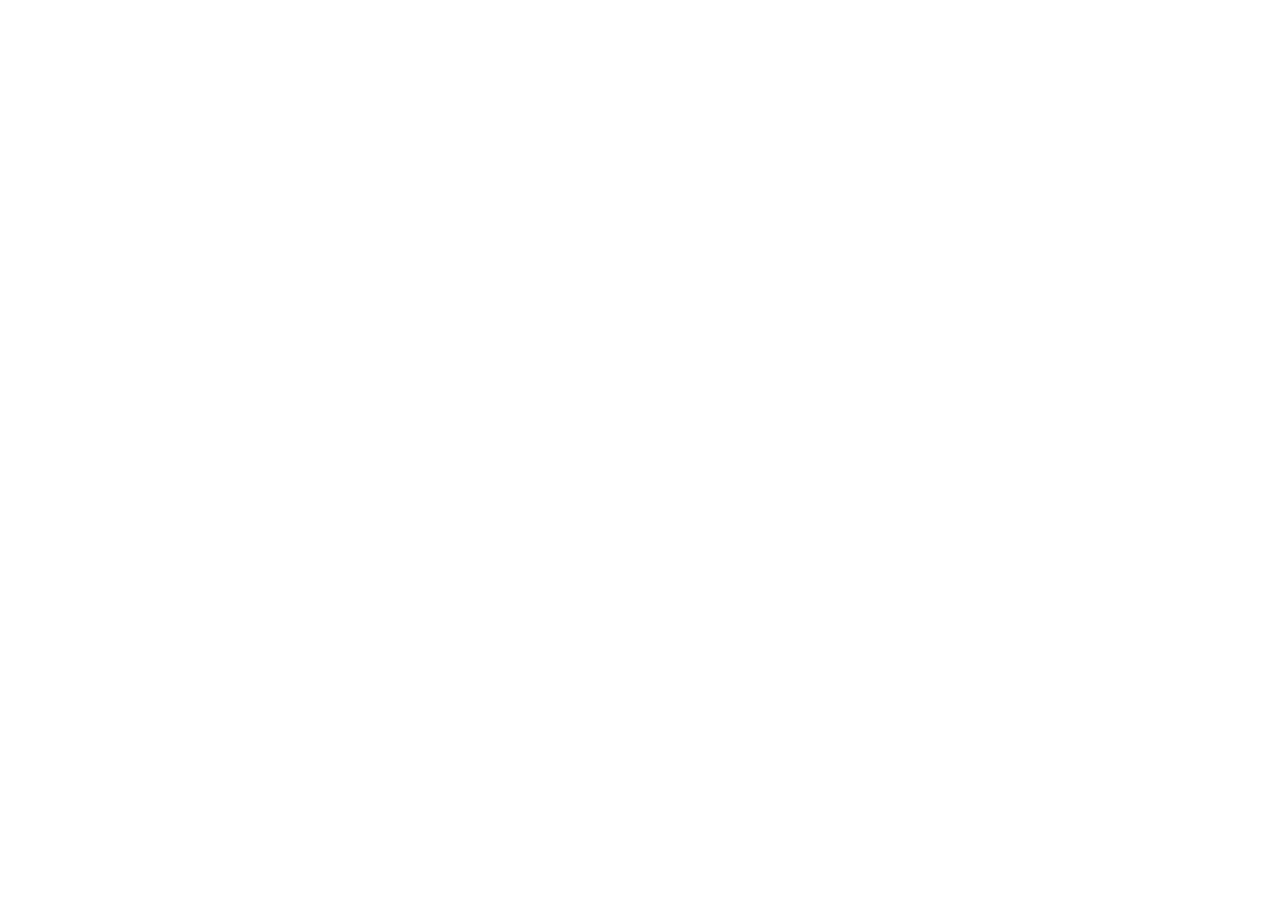
==== commit cda899a6: "feat: 前端脚本拆分独立缓存文件并压缩；新增构建/证书/压缩脚本" ====
--- a/web/index.html
+++ b/web/index.html
@@ -3,7 +3,8 @@
 <head>
 <meta charset="UTF-8">
 <meta name="viewport" content="width=device-width, initial-scale=1.0">
-<title>PISA 进销存</title>
+<title>智领进销存</title>
+<link rel="icon" type="image/svg+xml" href="[data-uri]">
 <style>
 /* 布局与主题见 /css/app-shell.css，此处仅保留页面组件样式 */
 html{color-scheme:light}
@@ -260,6 +261,38 @@
 .asm-recipe-opt:hover{border-color:var(--accent-400);background:var(--accent-50)}
 /* 库存查询 / 流水 / 成本明细 */
 .sq-warehouse{display:inline-flex;align-items:center;gap:6px;height:34px;border:1px solid var(--gray-200);border-radius:var(--radius-md);padding:0 10px;font-size:14px;color:var(--gray-700);background:#fff}
+#sqShopSel{width:170px}
+#sqShopSel .stsel-input{width:100%;box-sizing:border-box}
+#sqCategorySel{width:200px}
+#sqCategorySel .stsel-input{width:100%;box-sizing:border-box}
+#sqCategorySel .stsel-panel{min-width:260px}
+#sqPage .search-wrapper{height:36px;box-sizing:border-box;padding:0 12px;border-radius:var(--radius-md)}
+#sqPage .search-wrapper:focus-within{border-color:var(--accent-400);box-shadow:0 0 0 3px rgba(5,150,105,.10)}
+#sqPage{flex:1;display:flex;flex-direction:column;min-height:0;box-sizing:border-box}
+.content.form-open #sqPage{overflow:hidden;padding:20px 24px}
+#sqPage .plist-filter{flex:none}
+#sqPage .sq-summary{flex:none;margin-bottom:10px}
+#sqPage .sq-export{flex:none}
+#sqPage .sq-list-scroll{flex:1;min-height:0;overflow:auto}
+#sqPage .sq-list-scroll thead th{position:sticky;top:0;z-index:2}
+#sqPage .sq-pager{flex:none}
+#sqPage .sq-pager:empty{display:none}
+#rcPage{flex:1;display:flex;flex-direction:column;min-height:0;box-sizing:border-box}
+.content.form-open #rcPage{overflow:hidden;padding:20px 24px}
+#rcPage .plist-filter{flex:none}
+#rcPage .plist-toolbar{flex:none}
+#rcPage .rc-list-scroll{flex:1;min-height:0;overflow:auto}
+#rcPage .rc-list-scroll thead th{position:sticky;top:0;z-index:2}
+#rcPage .rc-pager{flex:none}
+#rcPage .rc-pager:empty{display:none}
+#pmPage{flex:1;display:flex;flex-direction:column;min-height:0;box-sizing:border-box}
+.content.form-open #pmPage{overflow:hidden;padding:20px 24px}
+#pmPage .plist-filter{flex:none}
+#pmPage .plist-toolbar{flex:none}
+#pmPage .pm-list-scroll{flex:1;min-height:0;overflow:auto}
+#pmPage .pm-list-scroll thead th{position:sticky;top:0;z-index:2}
+#pmPage .pm-pager{flex:none}
+#pmPage .pm-pager:empty{display:none}
 .sq-summary{display:flex;background:#fff;border:1px solid var(--gray-200);border-radius:var(--radius-lg);margin:14px 0}
 .sq-sum-item{flex:1;text-align:center;padding:20px 0;position:relative}
 .sq-sum-item + .sq-sum-item::before{content:'';position:absolute;left:0;top:20%;bottom:20%;width:1px;background:var(--gray-200)}
@@ -292,6 +325,15 @@
 select.fa-input{appearance:none;background-image:url("data:image/svg+xml;charset=utf8,%3Csvg xmlns='http://www.w3.org/2000/svg' viewBox='0 0 24 24' fill='none' stroke='%2394A3B8' stroke-width='2'%3E%3Cpolyline points='6 9 12 15 18 9'/%3E%3C/svg%3E");background-repeat:no-repeat;background-position:right 10px center;background-size:14px}
 .fa-input:focus{border-color:var(--accent-400);box-shadow:0 0 0 3px rgba(5,150,105,.10)}
 .fa-input::placeholder{color:var(--gray-400)}
+.rc-acc-sel{flex:0 0 280px}
+.rc-acc-sel .stsel{width:100%}
+.rc-acc-sel .stsel-input{width:100%;box-sizing:border-box;height:40px}
+.rc-search-box{display:flex;align-items:center;gap:6px;height:36px;padding:0 12px;border:1px solid var(--gray-200);border-radius:var(--radius-md);background:#fff;width:280px;box-sizing:border-box;transition:border-color .2s,box-shadow .2s}
+.rc-search-box:focus-within{border-color:var(--accent-400);box-shadow:0 0 0 3px rgba(5,150,105,.10)}
+.rc-search-box svg{width:16px;height:16px;stroke:var(--gray-400);fill:none;stroke-width:2;flex-shrink:0}
+.rc-search-input{border:none;outline:none;flex:1;min-width:0;font-size:14px;color:var(--gray-800);background:transparent}
+.rc-search-input::placeholder{color:var(--gray-400)}
+#rcShopFilterSel .stsel-input{width:100%;box-sizing:border-box}
 /* 所属门店自定义下拉 */
 .fa-sel{position:relative;flex:1;min-width:0}
 .fa-sel-input{display:flex;align-items:center;justify-content:space-between;gap:8px;height:40px;border:1px solid var(--accent-500);border-radius:var(--radius-md);padding:0 12px;font-size:14px;color:var(--gray-800);cursor:pointer;background:#fff;transition:border-color .15s,box-shadow .15s}
@@ -469,6 +511,8 @@
 .pc-sup-tbl td:first-child{display:flex;align-items:center;gap:8px}
 .pc-sup-icon{width:22px;height:22px;border-radius:50%;border:1px solid var(--accent-400);color:var(--accent-600);display:inline-flex;align-items:center;justify-content:center;flex-shrink:0}
 .pc-sup-icon svg{width:13px;height:13px}
+.pc-cus-icon{width:22px;height:22px;border-radius:50%;border:1px solid #F59E0B;color:#F59E0B;display:inline-flex;align-items:center;justify-content:center;flex-shrink:0}
+.pc-cus-icon svg{width:13px;height:13px}
 .pc-sup-add{padding:12px 16px;color:var(--accent-600);font-size:14px;cursor:pointer}
 .pc-sup-add:hover{background:var(--accent-50)}
 .pc-field{display:flex;align-items:center;gap:8px;font-size:14px;color:var(--gray-600)}
@@ -515,7 +559,7 @@
 .pcgm-gear{display:inline-flex;align-items:center;justify-content:center;color:var(--gray-400)}
 .pcgm-gear svg{width:18px;height:18px;stroke:currentColor;fill:none;stroke-width:1.8}
 .pcgm-tbl td.num{text-align:right;font-variant-numeric:tabular-nums}
-.pcgm-pager{border-top:1px solid var(--gray-100);background:#fff}
+.pcgm-pager{flex:none;border-top:1px solid var(--gray-100);background:#fff;padding:0 18px}
 .pcgm-main{flex:1;display:flex;flex-direction:column;min-width:0}
 .pcgm-toolbar{display:flex;align-items:center;gap:14px;padding:14px 18px;border-bottom:1px solid var(--gray-100)}
 .pcgm-list{flex:1;overflow:auto;padding:0 18px 10px}
@@ -714,6 +758,13 @@
 .pcv-tbl td{padding:9px 12px;font-size:14px;color:var(--gray-700);border-bottom:1px solid var(--gray-100);vertical-align:middle}
 .pcv-tbl tr:last-child td{border-bottom:none}
 .pcv-tbl .num{text-align:right;font-variant-numeric:tabular-nums}
+.sqdist-tbl{width:100%;border-collapse:collapse;border:1px solid var(--gray-200)}
+.sqdist-tbl th{background:var(--gray-50);font-size:14px;color:var(--gray-700);font-weight:600;padding:12px 16px;text-align:left;border-bottom:1px solid var(--gray-200);border-right:1px solid var(--gray-200)}
+.sqdist-tbl th:last-child{border-right:none}
+.sqdist-tbl td{padding:12px 16px;font-size:14px;color:var(--gray-700);border-bottom:1px solid var(--gray-100);border-right:1px solid var(--gray-100)}
+.sqdist-tbl td:last-child{border-right:none}
+.sqdist-tbl tr:last-child td{border-bottom:none}
+.sqdist-tbl tr.active td{background:#CFFAFE}
 .pcv-goods{display:flex;align-items:center;gap:8px}
 .pcv-thumb{width:30px;height:30px;border-radius:var(--radius-sm);object-fit:cover;background:var(--gray-100);flex-shrink:0;display:block}
 .pcv-total-row{display:flex;justify-content:flex-end;gap:24px;font-size:14px;color:var(--gray-600);padding:10px 4px;border-bottom:1px solid var(--gray-100);margin-bottom:18px}
@@ -753,7 +804,15 @@
 .pc-foot .pc-row{display:flex;align-items:center;gap:10px;margin-bottom:12px;font-size:14px;color:var(--gray-600)}
 .pc-foot .mini-input{height:34px;border:1px solid var(--gray-300);border-radius:var(--radius-md);padding:0 10px;font-size:14px;outline:none;width:120px;background:#fff}
 .pc-foot .mini-input[readonly]{background:var(--gray-50);color:var(--gray-500)}
-.pc-payable{font-size:23px;font-weight:600;color:var(--accent-600)}
+.pc-payable{font-size:23px;font-weight:600;color:#00B8D4}
+.pc-paid-wrap{display:inline-flex;align-items:center;height:36px;border:1px solid #00B8D4;border-radius:var(--radius-md);overflow:hidden;background:#fff;vertical-align:middle}
+.pc-paid-input{width:110px;height:34px;border:none;outline:none;padding:0 10px;font-size:14px;color:var(--gray-800);background:transparent}
+.pc-paid-all{height:34px;display:inline-flex;align-items:center;padding:0 14px;color:#00B8D4;border-left:1px solid #00B8D4;cursor:pointer;font-size:14px}
+.pc-paid-all:hover{background:#E6F7FA}
+.pc-paid-wrap.disabled{border-color:var(--gray-300)}
+.pc-paid-wrap.disabled .pc-paid-input{color:var(--gray-400);cursor:not-allowed}
+.pc-paid-wrap.disabled .pc-paid-all{color:var(--gray-400);border-left-color:var(--gray-300);pointer-events:none;cursor:not-allowed}
+.pc-paid-wrap.disabled .pc-paid-all:hover{background:transparent}
 .pc-footer{display:flex;align-items:center;gap:12px;padding:14px 0;border-top:1px solid var(--gray-200);position:sticky;bottom:0;background:var(--gray-50)}
 .pc-footer .grow{flex:1}
 .cu-form-wrap{display:flex;flex-direction:column;flex:1;min-height:0}
@@ -899,7513 +958,7 @@
 <div class="toast" id="toast"></div>
 
 <script src="/js/tabs.js?v=20261054"></script>
-<script src="/js/app-shell.js?v=20261107"></script>
-<script>
-/* ═══════════ State ═══════════ */
-const State = {
-  token: localStorage.getItem('pisa_token') || '',
-  user: JSON.parse(localStorage.getItem('pisa_user') || '{}'),
-  tenants: JSON.parse(localStorage.getItem('pisa_tenants') || '[]'),
-  currentTenant: JSON.parse(localStorage.getItem('pisa_currentTenant') || 'null'),
-  perms: JSON.parse(localStorage.getItem('pisa_perms') || 'null'),
-  sens: JSON.parse(localStorage.getItem('pisa_sens') || 'null'),
-};
-function saveState(){
-  localStorage.setItem('pisa_token', State.token);
-  localStorage.setItem('pisa_user', JSON.stringify(State.user));
-  localStorage.setItem('pisa_tenants', JSON.stringify(State.tenants));
-  localStorage.setItem('pisa_currentTenant', JSON.stringify(State.currentTenant));
-  localStorage.setItem('pisa_perms', JSON.stringify(State.perms));
-  localStorage.setItem('pisa_sens', JSON.stringify(State.sens));
-}
-
-/* ═══════════ 权限 ═══════════ */
-// 未加载权限时（null）默认放行，避免登录前闪烁
-function permAllows(map, key){
-  if(map===null||map===undefined) return true;
-  if(map['*']||map[key]) return true;
-  var p=key.split('.');
-  for(var i=p.length-1;i>=1;i--){ if(map[p.slice(0,i).join('.')+'.*']) return true; }
-  return false;
-}
-function can(key){ return permAllows(State.perms, key); }
-function canSens(key){ return permAllows(State.sens, key); }
-function pattr(key){ return ' data-perm="'+key+'"'; }
-function sattr(key){ return ' data-perm-sens="'+key+'"'; }
-function applyPermsTo(node){
-  if(!node||node.nodeType!==1) return;
-  var els=[];
-  if(node.matches && node.matches('[data-perm],[data-perm-sens]')) els.push(node);
-  if(node.querySelectorAll) node.querySelectorAll('[data-perm],[data-perm-sens]').forEach(function(e){ els.push(e); });
-  els.forEach(function(el){
-    var p=el.getAttribute('data-perm'), s=el.getAttribute('data-perm-sens');
-    if(p && !can(p)) el.style.display='none';
-    if(s && !canSens(s)) el.style.display='none';
-  });
-}
-function applyPerms(root){ applyPermsTo(root||document.documentElement); }
-function startPermObserver(){
-  try{
-    new MutationObserver(function(muts){
-      muts.forEach(function(m){ m.addedNodes.forEach(applyPermsTo); });
-    }).observe(document.documentElement,{childList:true,subtree:true});
-  }catch(e){}
-  applyPerms(document.documentElement);
-}
-window.can=can; window.canSens=canSens; window.applyPerms=applyPerms;
-
-/* ═══════════ API ═══════════ */
-const API_BASE = '/api';
-async function api(path, opts={}){
-  const headers = {'Content-Type':'application/json'};
-  if(State.token) headers['Authorization']='Bearer '+State.token;
-  const res = await fetch(API_BASE+path, {...opts, headers});
-  const data = await res.json();
-  if(res.status===401){logout();return null;}
-  return data;
-}
-async function apiGet(path){return api(path);}
-async function apiPost(path,body){return api(path,{method:'POST',body:JSON.stringify(body)});}
-
-/* ═══════════ Helpers ═══════════ */
-const ICS='viewBox="0 0 24 24" fill="none" stroke="currentColor" stroke-width="1.7" stroke-linecap="round" stroke-linejoin="round"';
-const IC={
-  purchase:'<svg '+ICS+'><circle cx="8" cy="21" r="1"/><circle cx="19" cy="21" r="1"/><path d="M2 2h2l2.6 12.4a2 2 0 0 0 2 1.6h9.8a2 2 0 0 0 2-1.6L21.5 7H5.1"/></svg>',
-  sales:'<svg '+ICS+'><rect width="8" height="4" x="8" y="2" rx="1"/><path d="M16 4h2a2 2 0 0 1 2 2v14a2 2 0 0 1-2 2H6a2 2 0 0 1-2-2V6a2 2 0 0 1 2-2h2"/><path d="M12 11h4"/><path d="M12 16h4"/><path d="M8 11h.01"/><path d="M8 16h.01"/></svg>',
-  stock:'<svg '+ICS+'><path d="M22 8.35V20a2 2 0 0 1-2 2H4a2 2 0 0 1-2-2V8.35A2 2 0 0 1 3.26 6.5l8-3.2a2 2 0 0 1 1.48 0l8 3.2A2 2 0 0 1 22 8.35Z"/><path d="M6 18h12"/><path d="M6 14h12"/></svg>',
-  finance:'<svg '+ICS+'><rect width="20" height="12" x="2" y="6" rx="2"/><circle cx="12" cy="12" r="2"/><path d="M6 12h.01M18 12h.01"/></svg>',
-  report:'<svg '+ICS+'><path d="M3 3v16a2 2 0 0 0 2 2h16"/><path d="m19 9-5 5-4-4-3 3"/></svg>'
-};
-function openNav(key){ if(window.PisaShell) PisaShell.navGo(key); else showPage(key); }
-
-const B=(t)=>{let c='badge-default';
-  if(/已生效|正常|启用|收入|已收|盈利/.test(t))c='badge-success';
-  else if(/待审核|待处理|盘点中|草稿|待收|待付/.test(t))c='badge-warning';
-  else if(/作废|取消|不足|支出|停用|亏损|积压/.test(t))c='badge-danger';
-  else if(/已转|已确认/.test(t))c='badge-info';
-  return '<span class="badge '+c+'">'+t+'</span>';};
-const OPS='<div class="op-btns"><button class="btn btn-ghost btn-sm">查看</button><button class="btn btn-teal btn-sm">修改</button><button class="btn btn-danger btn-sm">删除</button></div>';
-
-/* ═══════════ Page configs (单据) ═══════════ */
-const P = {
-  'purchase-order':{tabs:['全部','草稿','待审核','已生效','已转购货单','已取消'],query:'输入订单编号或供应商查询',
-    cols:[{l:'订单编号'},{l:'供应商'},{l:'订单日期'},{l:'预计到货'},{l:'订单金额',a:'right'},{l:'状态',badge:1},{l:'操作'}],
-    rows:[['CGDD20260912001','深圳华强电子','2026-09-12','2026-09-15','¥8,600.00','待审核',OPS],['CGDD20260911003','广州元器件','2026-09-11','2026-09-14','¥3,200.00','已转购货单',OPS],['CGDD20260910008','东莞五金','2026-09-10','2026-09-13','¥1,850.00','已生效',OPS]],total:42},
-  'purchases':{tabs:['全部','草稿','待审核','已生效','已作废'],query:'输入单号或供应商查询',
-    cols:[{l:'单据编号'},{l:'供应商'},{l:'仓库'},{l:'单据日期'},{l:'总金额',a:'right'},{l:'已付金额',a:'right'},{l:'未付金额',a:'right'},{l:'状态',badge:1},{l:'操作'}],
-    rows:[['GH20260912001','深圳华强电子','主仓库','2026-09-12','¥8,600.00','¥5,000.00','¥3,600.00','已生效',OPS],['GH20260911003','广州元器件','主仓库','2026-09-11','¥3,200.00','¥0.00','¥3,200.00','待审核',OPS],['GH20260910008','东莞五金','原料仓','2026-09-10','¥1,850.00','¥1,850.00','¥0.00','已生效',OPS]],total:56},
-  'purchase-return':{tabs:['全部','草稿','待审核','已生效','已作废'],query:'输入退货单号或供应商查询',
-    cols:[{l:'退货单号'},{l:'供应商'},{l:'仓库'},{l:'退货日期'},{l:'退货金额',a:'right'},{l:'冲减应付',a:'right'},{l:'状态',badge:1},{l:'操作'}],
-    rows:[['TH20260912001','广州元器件','主仓库','2026-09-12','¥1,200.00','¥1,200.00','已生效',OPS],['TH20260910002','东莞五金','原料仓','2026-09-10','¥600.00','¥600.00','待审核',OPS],['TH20260908001','深圳华强电子','主仓库','2026-09-08','¥2,400.00','¥2,400.00','已生效',OPS]],total:18},
-  'sales-order':{tabs:['全部','草稿','待审核','已生效','已转销货单','已取消'],query:'输入订单编号或客户查询',
-    cols:[{l:'订单编号'},{l:'客户'},{l:'订单日期'},{l:'交货日期'},{l:'订单金额',a:'right'},{l:'状态',badge:1},{l:'操作'}],
-    rows:[['KHDD20260912001','华联超市','2026-09-12','2026-09-15','¥12,500.00','待审核',OPS],['KHDD20260911002','永辉批发','2026-09-11','2026-09-14','¥6,800.00','已转销货单',OPS],['KHDD20260910005','家家乐便利店','2026-09-10','2026-09-12','¥2,300.00','已生效',OPS]],total:65},
-  'sales':{tabs:['全部','草稿','待审核','已生效','已作废'],query:'输入单号或客户查询',
-    cols:[{l:'单据编号'},{l:'客户'},{l:'仓库'},{l:'单据日期'},{l:'应收金额',a:'right'},{l:'已收金额',a:'right'},{l:'未收金额',a:'right'},{l:'状态',badge:1},{l:'操作'}],
-    rows:[['XH20260912001','华联超市','主仓库','2026-09-12','¥12,500.00','¥8,000.00','¥4,500.00','已生效',OPS],['XH20260912002','零售客户','主仓库','2026-09-12','¥120.00','¥120.00','¥0.00','已生效',OPS],['XH20260911001','永辉批发','主仓库','2026-09-11','¥6,800.00','¥3,500.00','¥3,300.00','已生效',OPS]],total:128},
-  'sales-return':{tabs:['全部','草稿','待审核','已生效','已作废'],query:'输入退货单号或客户查询',
-    cols:[{l:'退货单号'},{l:'客户'},{l:'仓库'},{l:'退货日期'},{l:'退货金额',a:'right'},{l:'冲减应收',a:'right'},{l:'状态',badge:1},{l:'操作'}],
-    rows:[['XHT20260912001','华联超市','主仓库','2026-09-12','¥1,500.00','¥1,500.00','已生效',OPS],['XHT20260911001','永辉批发','主仓库','2026-09-11','¥800.00','¥800.00','待审核',OPS],['XHT20260909002','家家乐便利店','主仓库','2026-09-09','¥320.00','¥320.00','已生效',OPS]],total:23},
-  'stock':{tabs:['当前库存','库存预警','保质期预警','商品收发明细'],query:'输入商品编号或名称或规格',plain:1,
-    cols:[{l:'商品编号'},{l:'商品名称'},{l:'规格'},{l:'仓库'},{l:'当前库存',a:'right'},{l:'成本价',a:'right'},{l:'库存金额',a:'right'},{l:'状态',badge:1}],
-    rows:[['SP001','蓝牙耳机 TWS','黑色','主仓库','2','¥65.00','¥130.00','库存不足'],['SP002','USB-C 数据线','1米','主仓库','5','¥5.00','¥25.00','库存不足'],['SP003','移动电源 20000mAh','白色','主仓库','500','¥90.00','¥45,000.00','库存积压'],['SP004','无线鼠标','2.4G','主仓库','8','¥45.00','¥360.00','库存不足']],total:328},
-  'transfer':{tabs:['全部','草稿','待审核','已生效','已作废'],query:'输入调拨单号查询',
-    cols:[{l:'调拨单号'},{l:'调出仓库'},{l:'调入仓库'},{l:'调拨日期'},{l:'数量',a:'right'},{l:'金额',a:'right'},{l:'状态',badge:1},{l:'操作'}],
-    rows:[['DB20260912001','主仓库','原料仓','2026-09-12','100','¥2,500.00','已生效',OPS],['DB20260910002','原料仓','成品仓','2026-09-10','50','¥1,200.00','待审核',OPS]],total:15},
-  'other-inbound':{tabs:['全部','草稿','待审核','已生效','已作废'],query:'输入单号查询',
-    cols:[{l:'单号'},{l:'仓库'},{l:'入库原因'},{l:'日期'},{l:'数量',a:'right'},{l:'金额',a:'right'},{l:'状态',badge:1},{l:'操作'}],
-    rows:[['QTRK20260912001','主仓库','赠品入库','2026-09-12','30','¥900.00','已生效',OPS],['QTRK20260910001','原料仓','盘盈调整','2026-09-10','12','¥240.00','待审核',OPS]],total:20},
-  'other-outbound':{tabs:['全部','草稿','待审核','已生效','已作废'],query:'输入单号查询',
-    cols:[{l:'单号'},{l:'仓库'},{l:'出库原因'},{l:'日期'},{l:'数量',a:'right'},{l:'金额',a:'right'},{l:'状态',badge:1},{l:'操作'}],
-    rows:[['QTCK20260911002','主仓库','商品损耗','2026-09-11','5','¥225.00','已生效',OPS],['QTCK20260910001','原料仓','部门领用','2026-09-10','12','¥360.00','待审核',OPS]],total:17},
-  'material-outbound':{tabs:['全部','草稿','待审核','已生效','已作废'],query:'输入单号或生产单号查询',
-    cols:[{l:'单号'},{l:'仓库'},{l:'生产单号'},{l:'日期'},{l:'数量',a:'right'},{l:'成本',a:'right'},{l:'状态',badge:1},{l:'操作'}],
-    rows:[['YL20260912001','原料仓','SC20260912001','2026-09-12','200','¥4,000.00','已生效',OPS],['YL20260910002','原料仓','SC20260910002','2026-09-10','150','¥3,000.00','待审核',OPS]],total:9},
-  'finished-inbound':{tabs:['全部','草稿','待审核','已生效','已作废'],query:'输入单号或生产单号查询',
-    cols:[{l:'单号'},{l:'仓库'},{l:'生产单号'},{l:'日期'},{l:'数量',a:'right'},{l:'成本',a:'right'},{l:'状态',badge:1},{l:'操作'}],
-    rows:[['CP20260912001','成品仓','SC20260912001','2026-09-12','100','¥6,500.00','已生效',OPS],['CP20260910001','成品仓','SC20260910002','2026-09-10','80','¥5,200.00','待审核',OPS]],total:7},
-  'disassembly-outbound':{tabs:['全部','草稿','待审核','已生效','已作废'],query:'输入单号或拆卸单号查询',
-    cols:[{l:'单号'},{l:'仓库'},{l:'拆卸单号'},{l:'日期'},{l:'数量',a:'right'},{l:'成本',a:'right'},{l:'状态',badge:1},{l:'操作'}],
-    rows:[['CX20260912001','主仓库','CXS20260912001','2026-09-12','20','¥1,800.00','已生效',OPS],['CX20260910001','主仓库','CXS20260910001','2026-09-10','10','¥900.00','待审核',OPS]],total:6},
-  'component-inbound':{tabs:['全部','草稿','待审核','已生效','已作废'],query:'输入单号或拆卸单号查询',
-    cols:[{l:'单号'},{l:'仓库'},{l:'拆卸单号'},{l:'日期'},{l:'数量',a:'right'},{l:'成本',a:'right'},{l:'状态',badge:1},{l:'操作'}],
-    rows:[['ZJ20260912001','主仓库','CXS20260912001','2026-09-12','40','¥1,800.00','已生效',OPS],['ZJ20260910001','主仓库','CXS20260910001','2026-09-10','20','¥900.00','待审核',OPS]],total:6},
-  'receipt':{tabs:['全部','草稿','已生效','已作废'],query:'输入收款单号或客户查询',
-    cols:[{l:'收款单号'},{l:'客户'},{l:'收款日期'},{l:'收款金额',a:'right'},{l:'结算账户'},{l:'收款方式'},{l:'状态',badge:1},{l:'操作'}],
-    rows:[['SK20260912001','华联超市','2026-09-12','¥8,000.00','工商银行','银行转账','已生效',OPS],['SK20260912002','零售客户','2026-09-12','¥120.00','现金账户','现金','已生效',OPS],['SK20260911001','永辉批发','2026-09-11','¥3,500.00','微信账户','微信','已生效',OPS]],total:96},
-  'payment':{tabs:['全部','草稿','已生效','已作废'],query:'输入付款单号或供应商查询',
-    cols:[{l:'付款单号'},{l:'供应商'},{l:'付款日期'},{l:'付款金额',a:'right'},{l:'结算账户'},{l:'付款方式'},{l:'状态',badge:1},{l:'操作'}],
-    rows:[['FK20260912001','深圳华强电子','2026-09-12','¥5,000.00','工商银行','银行转账','已生效',OPS],['FK20260910002','广州元器件','2026-09-10','¥2,200.00','现金账户','现金','已生效',OPS]],total:72},
-  'other-income':{tabs:['全部','草稿','已生效','已作废'],query:'输入单号或项目查询',
-    cols:[{l:'单号'},{l:'收入项目'},{l:'往来单位'},{l:'日期'},{l:'金额',a:'right'},{l:'账户'},{l:'状态',badge:1},{l:'操作'}],
-    rows:[['QTSR20260911001','利息收入','工商银行','2026-09-11','¥80.00','工商银行','已生效',OPS],['QTSR20260905001','政府补贴','财政局','2026-09-05','¥5,000.00','工商银行','已生效',OPS]],total:14},
-  'other-expense':{tabs:['全部','草稿','已生效','已作废'],query:'输入单号或项目查询',
-    cols:[{l:'单号'},{l:'支出项目'},{l:'往来单位'},{l:'日期'},{l:'金额',a:'right'},{l:'账户'},{l:'状态',badge:1},{l:'操作'}],
-    rows:[['QTZC20260912001','房租','房东王先生','2026-09-12','¥6,000.00','现金账户','已生效',OPS],['QTZC20260910002','运费','顺丰速运','2026-09-10','¥320.00','微信账户','待审核',OPS]],total:31},
-  'fund-transfer':{tabs:['全部','草稿','已生效','已作废'],query:'输入单号查询',
-    cols:[{l:'单号'},{l:'转出账户'},{l:'转入账户'},{l:'日期'},{l:'金额',a:'right'},{l:'手续费',a:'right'},{l:'状态',badge:1},{l:'操作'}],
-    rows:[['ZZ20260912001','现金账户','工商银行','2026-09-12','¥20,000.00','¥0.00','已生效',OPS],['ZZ20260908001','微信账户','工商银行','2026-09-08','¥5,000.00','¥5.00','已生效',OPS]],total:11}
-};
-
-/* ═══════════ Reports ═══════════ */
-const RCOLS = {
-  '采购明细表':['日期','单号','供应商','商品','数量','单价','金额'],
-  '采购汇总表(按商品)':['商品','采购数量','采购金额','平均单价'],
-  '采购汇总表(按供应商)':['供应商','采购单数','采购数量','采购金额'],
-  '采购汇总表(按采购)':['采购员','采购单数','采购数量','采购金额'],
-  '销售明细表':['日期','单号','客户','商品','数量','单价','金额'],
-  '销售汇总表(按商品)':['商品','销售数量','销售金额','毛利'],
-  '销售汇总表(按客户)':['客户','销售单数','销售数量','销售金额'],
-  '销售汇总表(按销售)':['销售员','销售单数','销售数量','销售金额'],
-  '销售利润表':['商品','销售额','成本','毛利','毛利率'],
-  '商品库存余额表':['商品','仓库','数量','成本价','库存金额'],
-  '商品收发明细表':['日期','单号','类型','入库','出库','结存'],
-  '商品收发汇总表':['商品','期初','入库','出库','期末'],
-  '库存预警表':['商品','仓库','当前库存','最低','最高','预警'],
-  '保质期预警表':['商品','批次','到期日','剩余天数','库存'],
-  '往来单位欠款表':['往来单位','类型','应收','应付','净额'],
-  '现金银行报表':['账户','期初余额','本期收入','本期支出','期末余额'],
-  '应收账款明细表':['客户','单据编号','应收','已收','未收'],
-  '应付账款明细表':['供应商','单据编号','应付','已付','未付'],
-  '客户对账单':['日期','单号','类型','金额','余额'],
-  '供应商对账单':['日期','单号','类型','金额','余额'],
-  '其他收支明细表':['日期','单号','方向','项目','金额'],
-  '总利润表':['项目','金额','占比']
-};
-const RROWS = {
-  '采购明细表':[['2026-09-12','GH20260912001','深圳华强电子','蓝牙耳机 TWS','100','¥45.00','¥4,500.00']],
-  '采购汇总表(按商品)':[['蓝牙耳机 TWS','300','¥13,500.00','¥45.00'],['USB-C 数据线','600','¥2,100.00','¥3.50']],
-  '采购汇总表(按供应商)':[['深圳华强电子','18','2,450','¥86,500.00'],['广州元器件','12','1,860','¥42,300.00']],
-  '采购汇总表(按采购)':[['张三','24','3,200','¥98,000.00'],['李四','15','1,110','¥30,800.00']],
-  '销售明细表':[['2026-09-12','XH20260912001','华联超市','蓝牙耳机 TWS','50','¥65.00','¥3,250.00']],
-  '销售汇总表(按商品)':[['蓝牙耳机 TWS','418','¥27,170.00','¥8,360.00'],['USB-C 数据线','1,095','¥10,950.00','¥7,117.50']],
-  '销售汇总表(按客户)':[['华联超市','32','1,280','¥56,800.00'],['永辉批发','21','860','¥34,200.00']],
-  '销售汇总表(按销售)':[['张三','68','2,150','¥86,400.00'],['李四','60','1,420','¥21,200.00']],
-  '销售利润表':[['蓝牙耳机 TWS','¥27,170.00','¥18,810.00','¥8,360.00','30.8%'],['USB-C 数据线','¥10,950.00','¥3,832.50','¥7,117.50','65.0%']],
-  '商品库存余额表':[['蓝牙耳机 TWS','主仓库','2','¥65.00','¥130.00'],['移动电源 20000mAh','主仓库','500','¥90.00','¥45,000.00']],
-  '商品收发明细表':[['2026-09-12','XH20260912001','销售出库','0','50','2']],
-  '商品收发汇总表':[['蓝牙耳机 TWS','120','300','418','2'],['USB-C 数据线','500','600','1,095','5']],
-  '库存预警表':[['蓝牙耳机 TWS','主仓库','2','10','500','库存不足'],['移动电源 20000mAh','主仓库','500','10','300','库存积压']],
-  '保质期预警表':[['牛奶 250ml','B20260801','2026-09-20','8天','120'],['酸奶 100g','B20260715','2026-09-14','2天','36']],
-  '往来单位欠款表':[['华联超市','客户','¥12,500.00','¥0.00','¥12,500.00'],['深圳华强电子','供应商','¥0.00','¥12,500.00','-¥12,500.00']],
-  '现金银行报表':[['现金账户','¥5,000.00','¥3,200.00','¥7,800.00','¥3,420.00'],['工商银行','¥100,000.00','¥28,600.00','¥12,000.00','¥128,600.00']],
-  '应收账款明细表':[['华联超市','XH20260912001','¥12,500.00','¥8,000.00','¥4,500.00']],
-  '应付账款明细表':[['深圳华强电子','GH20260912001','¥8,600.00','¥5,000.00','¥3,600.00']],
-  '客户对账单':[['2026-09-12','XH20260912001','销售','¥12,500.00','¥12,500.00'],['2026-09-12','SK20260912001','收款','-¥8,000.00','¥4,500.00']],
-  '供应商对账单':[['2026-09-12','GH20260912001','购货','¥8,600.00','¥8,600.00'],['2026-09-12','FK20260912001','付款','-¥5,000.00','¥3,600.00']],
-  '其他收支明细表':[['2026-09-12','QTZC20260912001','支出','房租','¥6,000.00'],['2026-09-11','QTSR20260911001','收入','利息收入','¥80.00']],
-  '总利润表':[['营业收入','¥103,400.00','100.0%'],['营业成本','¥72,380.00','70.0%'],['毛利','¥31,020.00','30.0%'],['其他收入','¥5,080.00','4.9%'],['期间费用','¥12,600.00','12.2%'],['净利润','¥23,500.00','22.7%']]
-};
-
-/* ═══════════ Settings ═══════════ */
-const SET = {
-  '商品管理':{query:'输入商品编号或名称或规格',cols:['商品编号','商品名称','规格','类别','单位','库存','零售价','操作'],
-    rows:[['SP001','蓝牙耳机 TWS','黑色','数码配件','个','2','¥99.00'],['SP002','USB-C 数据线','1米','数码配件','条','5','¥15.00'],['SP003','移动电源 20000mAh','白色','数码配件','个','500','¥159.00']]},
-  '客户管理':{query:'输入客户编号或客户名称查询',cols:['客户类别','客户编号','客户名称','联系人','联系电话','联系地址','操作'],
-    rows:[['批发客户','KH001','华联超市','张三','15264847...','深圳'],['批发客户','KH002','永辉批发','李四','19981268...','广州'],['零售客户','KH003','零售客户','-','-','-']]},
-  '供应商管理':{query:'输入供应商编号或名称查询',cols:['供应商编号','供应商名称','联系人','联系电话','应付账款','操作'],
-    rows:[['GYS001','深圳华强电子','陈经理','138-0000-1234','¥12,500.00'],['GYS002','广州元器件','李经理','139-0000-5678','¥8,600.00'],['GYS003','东莞五金','王经理','137-0000-9012','¥3,200.00']]},
-  '仓库管理':{query:'输入仓库名称查询',cols:['仓库名称','仓库类型','仓管员','地址','状态','操作'],
-    rows:[['主仓库','普通仓','张三','深圳市宝安区西乡街道','启用'],['原料仓','原料仓','李四','深圳市宝安区西乡街道','启用'],['成品仓','成品仓','王五','深圳市宝安区西乡街道','启用']]},
-  '职员管理':{query:'输入职员编号或职员名称查询',newLabel:'邀请职员',cols:['职员编号','职员名称','联系电话','角色','权限','状态','操作'],
-    rows:[['001','张三','15264847...','主账号','全部权限','启用'],['002','喜羊羊','19981268...','管理员','销售/库存/报表','启用'],['01','雨','13800000000','操作员','仅开单','停用']]},
-  '门店管理':{query:'输入门店名称查询',cols:['门店名称','地址','电话','是否主店','状态','操作'],
-    rows:[['张三五金店(总店)','深圳市宝安区西乡街道','0755-12345678','是','启用'],['张三五金店(南山分店)','深圳市南山区科技园','0755-87654321','否','启用']]},
-  '类别管理':{query:'输入类别名称查询',cols:['类别名称','上级类别','商品数量','排序','操作'],
-    rows:[['数码配件','-','12','1'],['食品饮料','-','8','2'],['耳机','数码配件','5','1']]},
-  '辅助属性':{query:'输入属性名称查询',cols:['属性名称','属性值','排序','状态','操作'],
-    rows:[['颜色','黑,白,蓝,红','1','启用'],['尺码','S,M,L,XL','2','启用']]},
-  '计量单位':{query:'输入单位名称查询',cols:['单位名称','操作'],rows:[['个'],['箱'],['件'],['公斤']]},
-  '结算账户':{query:'输入账户名称查询',cols:['账户名称','账户类型','当前余额','排序','状态','操作'],
-    rows:[['现金账户','现金','¥3,420.00','1','启用'],['工商银行','银行','¥128,600.00','2','启用'],['微信账户','在线支付','¥15,180.00','3','启用']]},
-  '商户信息':{query:'',cols:['项目','内容'],rows:[['商户名称','张三五金店'],['商户类型','个体户'],['联系人','张三'],['联系电话','138-0000-0000'],['主账号','张三'],['当前套餐','单店版'],['套餐到期','2026-12-31'],['商户状态','正常']]},
-  '套餐订阅':{query:'',cols:['项目','套餐限额','已使用','状态'],rows:[['商品数','2,000','128','正常'],['员工账号','10','3','正常'],['门店数','1','1','已满'],['本月单据','不限','1,240','正常']]},
-  '系统参数':{query:'',cols:['参数项','当前值','说明','操作'],
-    rows:[['店铺名称','PISA 进销存体验店','显示在单据与系统标题'],['金额小数位数','2','金额保留两位小数'],['允许负库存','否','否：库存不足时禁止出库'],['单据审核','开启','开启后单据需审核才生效'],['成本核算方法','加权平均','可切换为先进先出']]},
-  '用户管理':{query:'输入用户名或姓名查询',cols:['登录账号','姓名','角色','状态','操作'],
-    rows:[['admin','张三','超级管理员','启用'],['user01','喜羊羊','操作员','启用'],['user02','雨','操作员','停用']]},
-  '操作日志':{query:'输入操作人或对象查询',cols:['操作时间','操作人','操作类型','操作对象','IP'],
-    rows:[['2026-09-12 14:32','张三','新增','销货单 XH20260912001','192.168.1.10'],['2026-09-12 11:05','李四','修改','商品 SP001','192.168.1.22'],['2026-09-11 18:20','张三','删除','草稿购货单','192.168.1.10']]},
-  '重新初始化':{query:'',cols:['项目','说明','操作'],
-    rows:[['清空业务单据','删除全部采购/销售/库存/财务单据（保留基础资料）','执行'],['清空全部数据','删除所有数据（含基础资料），不可恢复','执行']]}
-};
-
-/* ═══════════ Render ═══════════ */
-let active='home';
-const SPA_PAGES={'purchase:new':'purchases','purchase:order':'purchase-order','purchase:return':'purchase-return'};
-function findNavLabel(key){
-  var nav=(window.PisaShell&&PisaShell.NAV)||[];
-  for(var i=0;i<nav.length;i++){
-    var m=nav[i];
-    if(m.key===key)return {label:m.label,mod:m};
-    if(m.cols){
-      for(var j=0;j<m.cols.length;j++){
-        var items=m.cols[j].items||[];
-        for(var k=0;k<items.length;k++) if(items[k].key===key) return {label:items[k].label,mod:m};
-      }
-    }
-  }
-  return null;
-}
-const EXTRA_LABELS={'purchase:create':'新增进货单','purchase:view':'查看进货单','purchase-order:create':'新增进货预订','purchase-order:view':'查看进货预订','purchase-return:create':'新增进货退货单','purchase-return:view':'查看进货退货单','goods:combo:create':'新增套餐','stock:take:create':'新增盘点单','stock:take:view':'盘点单详情','stock:assembly:create':'新增组装单','stock:assembly:view':'组装单详情','stock:recipe:create':'新增配方','stock:split:create':'新增拆分单','stock:split:view':'拆分单详情','stock:flow':'库存流水','stock:cost':'成本明细','stock:alert':'库存预警','stock:batch':'批次查询','stock:expiry':'保质期查询','funds:account':'账户概览','funds:transfer':'转账','funds:receipt':'收款单列表','funds:receipt:create':'新增收款单','funds:receipt:view':'收款单详情','funds:payment':'付款单列表','funds:payment:create':'新增付款单','funds:payment:view':'付款单详情','funds:income':'其他收入列表','funds:income:create':'新增其他收入','funds:income:view':'其他收入详情','funds:income-type':'收支类型','funds:expense':'其他支出列表','funds:expense:create':'新增其他支出','funds:expense:view':'其他支出详情','funds:recon-customer':'客户对账','funds:recon-supplier':'供应商对账','funds:cashflow':'资金流水','analysis:sales':'销售统计','analysis:hot':'热销分析','analysis:staff':'员工业绩统计','analysis:purchase':'进货统计','analysis:stock':'库存统计','analysis:profit':'经营利润','analysis:surplus':'盘盈明细','analysis:loss':'盘亏明细','customer:list':'客户列表','customer:create':'新增客户','customer:view':'客户详情','customer:statement':'客户对账单','customer:level':'价格等级','customer:quote':'报价管理','quote:by-customer':'根据客户报价','quote:by-goods':'根据商品报价','settings:shop':'商户信息','settings:shops':'门店管理','settings:shops:edit':'编辑门店','settings:role':'角色权限','settings:role:edit':'新增角色'};
-const TAB_LABELS={'customer:list':'客户列表','purchase:new':'进货单列表','purchases':'进货单列表','purchase:order':'进货预订列表','purchase-order':'进货预订列表','purchase:return':'进货退货列表','purchase-return':'进货退货列表','sales:new':'销售单列表','sales:order':'销售预订列表','sales:return':'销售退货单列表','sales:quote':'报价','goods:combo':'套餐列表','stock:take':'盘点单列表','stock:assembly':'组装单列表','stock:recipe':'配方列表','stock:split':'拆分单列表','stock:query':'库存查询'};
-window.TAB_LABELS=TAB_LABELS; window.EXTRA_LABELS=EXTRA_LABELS;
-(function normalizeTabs(){
-  try{
-    var tabs=JSON.parse(localStorage.getItem('pisa_tabs')||'[]');
-    var changed=false;
-    tabs.forEach(function(t){ if(TAB_LABELS[t.key] && t.label!==TAB_LABELS[t.key]){ t.label=TAB_LABELS[t.key]; changed=true; } });
-    if(changed){ localStorage.setItem('pisa_tabs', JSON.stringify(tabs)); if(window.PisaTabs) window.PisaTabs.render(); }
-  }catch(e){}
-})();
-var PAGE_PERM={
-  'goods:combo':'goods.combo.view','goods:combo:create':'goods.combo.add',
-  'customer:level':'customer.level.view','customer:quote':'customer.quote.view',
-  'quote:by-customer':'customer.quote.view','quote:by-goods':'customer.quote.view',
-  'purchases':'purchase.purchase.view','purchase:create':'purchase.purchase.add','purchase:view':'purchase.purchase.view',
-  'purchase-order':'purchase.order.view','purchase-order:create':'purchase.order.add','purchase-order:view':'purchase.order.view',
-  'purchase-return':'purchase.return.view','purchase-return:create':'purchase.return.add','purchase-return:view':'purchase.return.view',
-  'sales:new':'sale.sale.view','sale:create':'sale.sale.add','sale:view':'sale.sale.view',
-  'sales:order':'sale.order.view','sale-order:create':'sale.order.add','sale-order:view':'sale.order.view',
-  'sales:return':'sale.return.view','sale-return:create':'sale.return.add','sale-return:view':'sale.return.view',
-  'sales:quote':'sale.quote.view','quote:create':'sale.quote.add','quote:view':'sale.quote.view',
-  'sales:commission':'analysis.staff.view',
-  'stock:take':'stock.count.view','stock:take:create':'stock.count.add','stock:take:view':'stock.count.view',
-  'stock:assembly':'stock.assembly.view','stock:assembly:create':'stock.assembly.add','stock:assembly:view':'stock.assembly.view',
-  'stock:split':'stock.split.view','stock:split:create':'stock.split.add','stock:split:view':'stock.split.view',
-  'stock:recipe':'stock.assembly.view','stock:recipe:create':'stock.assembly.add',
-  'stock:query':'stock.query.view','stock:flow':'stock.query.view','stock:cost':'stock.query.cost',
-  'stock:alert':'stock.alert.view','stock:batch':'stock.batch.view','stock:expiry':'stock.expiry.view',
-  'funds:account':'funds.account.normal.view','funds:transfer':'funds.transfer.view',
-  'funds:receipt':'funds.receipt.view','funds:receipt:create':'funds.receipt.add','funds:receipt:view':'funds.receipt.view',
-  'funds:payment':'funds.payment.view','funds:payment:create':'funds.payment.add','funds:payment:view':'funds.payment.view',
-  'funds:income':'funds.income.view','funds:income:create':'funds.income.add','funds:income:view':'funds.income.view',
-  'funds:income-type':'funds.incometype.view',
-  'funds:expense':'funds.expense.view','funds:expense:create':'funds.expense.add','funds:expense:view':'funds.expense.view',
-  'funds:recon-customer':'funds.customerrecon.view','funds:recon-supplier':'funds.supplierrecon.view','funds:cashflow':'funds.cashflow.view',
-  'analysis:sales':'analysis.sales.view','analysis:hot':'analysis.hot.view','analysis:staff':'analysis.staff.view',
-  'analysis:purchase':'analysis.purchase.view','analysis:stock':'analysis.stock.view',
-  'analysis:profit':'analysis.profit.view','analysis:surplus':'analysis.profit.view','analysis:loss':'analysis.profit.view',
-  'settings:shop':'settings.tenant.view','settings:shops':'settings.shop.view','settings:shops:edit':'settings.shop.edit',
-  'settings:staff':'settings.staff.view','settings:role':'settings.role.view','settings:role:edit':'settings.role.edit',
-  'settings:system':'settings.system.view',
-  'settings:print':'settings.print.view'
-};
-function noPermHTML(){
-  return '<div class="placeholder-page">'
-    +'<svg viewBox="0 0 24 24" fill="none" stroke="currentColor" stroke-width="1.2"><rect x="3" y="11" width="18" height="11" rx="2"/><path d="M7 11V7a5 5 0 0 1 10 0v4"/></svg>'
-    +'<h2>无访问权限</h2><p>请联系管理员为你的角色分配相应权限</p></div>';
-}
-function showPage(key, arg){
-  active=key;
-  if(arg){
-    if(key==='customer:view'||key==='customer:statement') CU.viewId=String(arg);
-    else if(key==='customer:create') CU.editId=String(arg);
-    else if(key==='funds:receipt:create') RC._prefill={customerId:String(arg)};
-    else if(key==='settings:shops:edit') SH.editId=Number(arg)||null;
-    else if(key==='settings:role:edit') ROLE.editId=Number(arg)||null;
-  }
-  var f=findNavLabel(key);
-  let label=TAB_LABELS[key]||(f&&f.label)||EXTRA_LABELS[key]||key;
-  if(key==='customer:create' && CU.editId) label='修改客户';
-  // 独立页面：跳转到对应 html
-  var standalone={'goods':'/goods.html','customer':'/customer.html','supplier':'/supplier.html','warehouse':'/warehouse.html','account':'/account.html'};
-  if(standalone[key]){location.href=standalone[key];return;}
-  if(window.PisaTabs) PisaTabs.touch(key, label, PisaTabs.hrefFor(key));
-  if(location.hash.slice(1)!==key){try{history.replaceState(null,'','#'+key);}catch(e){}}
-  const c=document.getElementById('content');
-  var formOpenKeys=['customer:create','customer:view','purchase:create','purchase-order:create','purchase-return:create','sale:create','sale-order:create','sale-return:create','quote:create','stock:take:create'];
-  c.classList.toggle('form-open', formOpenKeys.indexOf(key)>=0);
-  if(key==='home'){c.innerHTML=homeHTML();return;}
-  var vk=PAGE_PERM[key];
-  if(vk && !can(vk)){ c.innerHTML=noPermHTML(); return; }
-  const pageKey=SPA_PAGES[key]||key;
-  const dynamic=dynamicPageHTML(pageKey);
-  if(dynamic!==null){c.innerHTML=dynamic;return;}
-  c.innerHTML=pageHTML(key,label);
-}
-
-function handleHash(){
-  let raw='home';
-  if(location.hash&&location.hash.length>1){
-    try{raw=decodeURIComponent(location.hash.slice(1));}catch(e){raw=location.hash.slice(1);}
-  }
-  if(!raw)raw='home';
-  var idx=raw.indexOf('/');
-  var key=idx>=0?raw.slice(0,idx):raw;
-  var arg=idx>=0?raw.slice(idx+1):'';
-  showPage(key, arg);
-}
-window.addEventListener('hashchange',handleHash);
-
-const ANALYSIS_MAP={
-  'analysis:sales':'销售明细表','analysis:hot':'销售汇总表(按商品)','analysis:staff':'销售汇总表(按销售)',
-  'analysis:purchase':'采购明细表','analysis:stock':'商品库存余额表','analysis:profit':'总利润表'
-};
-const SET_MAP={'settings:system':'系统参数','settings:init':'重新初始化'};
-
-function placeholderHTML(label){
-  return '<div class="placeholder-page">'
-    +'<svg viewBox="0 0 24 24" fill="none" stroke="currentColor" stroke-width="1.2"><rect x="3" y="3" width="18" height="18" rx="2"/><path d="M9 9h6v6H9z"/></svg>'
-    +'<h2>「'+label+'」功能开发中</h2>'
-    +'<p>该模块尚未实现，敬请期待</p></div>';
-}
-
-function pageHTML(key,label){
-  if(key==='settings:shop')return tenantInfoHTML();
-  let cfg=null, showNew=false, showExport=false, tabList=null, query='', newLabel='新增';
-
-  if(key.indexOf('analysis:')===0){
-    const name=ANALYSIS_MAP[key];
-    if(name&&RCOLS[name]){
-      const cols=RCOLS[name].map((l,i)=>({l,a:i>=1?'right':''}));
-      cfg={cols, rows:RROWS[name].map(r=>r.slice()), total:RROWS[name].length};
-      showExport=true; query='输入查询条件';
-    }
-  }else if(SET_MAP[key]){
-    const name=SET_MAP[key], s=SET[name];
-    if(s){
-      cfg={cols:s.cols.map((l,i)=>({l,a:(/价|库存|余额|账款|数量/.test(l)&&i>0)?'right':''})), rows:s.rows.map(r=>{const x=r.slice(); if(x.length===s.cols.length-1)x.push(OPS); return x;}), total:s.rows.length};
-      query=s.query; showExport=true; newLabel=s.newLabel||'新增';
-      if(name!=='系统参数'&&name!=='操作日志'&&name!=='重新初始化')showNew=true;
-    }
-  }else{
-    cfg=P[key];
-    if(cfg){tabList=cfg.tabs; query=cfg.query; showNew=!cfg.plain; showExport=true;}
-  }
-  if(!cfg)return placeholderHTML(label);
-
-  let h='<div class="page-head"><div class="page-title">'+label+'</div><div>';
-  if(showExport)h+='<button class="btn btn-secondary">导出</button> ';
-  if(showNew)h+='<button class="btn btn-primary" onclick="showModal(\''+label+'\')">+ '+newLabel+'</button>';
-  h+='</div></div>';
-
-  if(tabList&&tabList.length)h+='<div class="tabs">'+tabList.map((t,i)=>'<div class="tab'+(i===0?' active':'')+'" onclick="pickTab(this)">'+t+'</div>').join('')+'</div>';
-
-  if(query!==null&&query!=='')h+='<div class="filter-bar"><div class="search-wrapper">'+
-    '<svg viewBox="0 0 24 24" fill="none" stroke="currentColor" stroke-width="2"><circle cx="11" cy="11" r="8"/><line x1="21" y1="21" x2="16.65" y2="16.65"/></svg>'+
-    '<input class="search-input" placeholder="'+query+'"></div>'+
-    '<select class="filter-select"><option>全部仓库</option><option>主仓库</option><option>原料仓</option><option>成品仓</option></select>'+
-    '<input type="date" class="date-input" value="2026-09-01"><span style="color:var(--gray-400)">至</span><input type="date" class="date-input" value="2026-09-12"></div>';
-
-  h+='<div class="table-wrapper"><table><thead><tr><th style="width:36px"><input type="checkbox"></th>'+
-    cfg.cols.map(col=>'<th class="'+(col.a==='right'?'num':'')+'">'+col.l+'</th>').join('')+'</tr></thead><tbody>';
-  cfg.rows.forEach(row=>{
-    h+='<tr><td><input type="checkbox"></td>'+row.map((cell,i)=>{const col=cfg.cols[i]||{};let v=col.badge?B(cell):cell;
-      return '<td class="'+(col.a==='right'?'num':'')+'">'+v+'</td>';}).join('')+'</tr>';
-  });
-  h+='</tbody></table><div class="pagination"><span>共 '+(cfg.total||cfg.rows.length)+' 条记录，第 1 / 1 页</span>'+
-    '<div class="pagination-btns"><button class="page-btn" disabled>上一页</button><button class="page-btn active">1</button><button class="page-btn" disabled>下一页</button></div></div></div>';
-  return h;
-}
-
-function tenantInfoHTML(){
-  const rows=[['商户名称','张三五金店'],['商户类型','个体户'],['联系人','张三'],['联系电话','138-0000-0000'],['主账号（老板）','张三'],['当前套餐','单店版'],['套餐到期','2026-12-31'],['商户状态','正常']];
-  return '<div class="page-head"><div class="page-title">商户信息</div><div><button class="btn btn-secondary">编辑</button></div></div>'+
-    '<div class="card" style="max-width:640px"><div style="display:grid;grid-template-columns:130px 1fr">'+
-    rows.map(r=>'<div style="padding:12px 0;border-bottom:1px solid var(--gray-100);font-size:14px;color:var(--gray-500)">'+r[0]+'</div><div style="padding:12px 0;border-bottom:1px solid var(--gray-100);font-size:14px;color:var(--gray-800)">'+r[1]+'</div>').join('')+
-    '</div></div>';
-}
-
-function planHTML(){
-  const usage=[['商品数','2,000','128',6],['员工账号','10','3',30],['门店数','1','1',100],['本月单据','不限','1,240',8]];
-  const usageHtml=usage.map(u=>'<div class="usage-row"><span class="usage-label">'+u[0]+'</span><span class="usage-bar"><i class="'+(u[3]>=100?'full':'')+'" style="width:'+(u[3]||8)+'%"></i></span><span class="usage-val">'+u[2]+' / '+u[1]+'</span></div>').join('');
-  const plans=[['免费版','¥0','100 商品 · 1 员工 · 1 门店 · 100 单/月',0],['开单版','¥398','500 商品 · 3 员工 · 1 门店 · 不限单据',0],['单店版','¥998','2000 商品 · 10 员工 · 1 门店 · 不限单据',1],['多店版','¥1998','商品/员工/门店不限 · 不限单据',0]];
-  const planHtml=plans.map(p=>'<div class="plan-card'+(p[3]?' current':'')+'">'+(p[3]?'<span class="cur-tag">当前套餐</span>':'')+'<div class="pname">'+p[0]+'</div><div class="pprice">'+p[1]+'<small> /年</small></div><ul><li>'+p[2].split(' · ').join('</li><li>')+'</li></ul><button class="btn '+(p[3]?'btn-secondary':'btn-primary')+'" style="width:100%;justify-content:center;margin-top:10px">'+(p[3]?'续费':'升级')+'</button></div>').join('');
-  return '<div class="page-head"><div class="page-title">套餐订阅</div><div style="font-size:14px;color:var(--gray-400)">当前套餐：单店版 · 到期 2026-12-31</div></div>'+
-    '<div class="card"><div class="card-title">套餐用量</div>'+usageHtml+'</div>'+
-    '<div class="card"><div class="card-title">套餐选择</div><div class="plan-cards">'+planHtml+'</div></div>';
-}
-
-/* ═══════════ Dynamic pages (API-backed) ═══════════ */
-const API_PAGES=['purchases','purchase-order','purchase-return'];
-
-function dynamicPageHTML(key){
-  if(key==='settings:staff') return staffPageHTML();
-  if(key==='settings:shop') return tenantInfoPageHTML();
-  if(key==='settings:shops') return shopListHTML();
-  if(key==='settings:shops:edit') return shopFormHTML();
-  if(key==='settings:role') return roleListHTML();
-  if(key==='settings:role:edit') return roleFormHTML();
-  if(key==='settings:system') return systemSettingHTML();
-  if(key==='settings:pref') return userPrefHTML();
-  if(key==='settings:print') return printSettingHTML();
-  if(key==='purchases') return purchasesListHTML('purchase');
-  if(key==='purchase-order') return purchasesListHTML('order');
-  if(key==='purchase-return') return purchasesListHTML('return');
-  if(key==='sales:new') return purchasesListHTML('sale');
-  if(key==='sales:order') return purchasesListHTML('saleorder');
-  if(key==='sales:return') return purchasesListHTML('salereturn');
-  if(key==='sales:quote') return purchasesListHTML('quote');
-  if(key==='sales:commission') return commissionPageHTML();
-  if(key==='goods:combo') return comboPageHTML();
-  if(key==='goods:combo:create') return comboCreateHTML();
-  if(key==='stock:take') return stockTakeListHTML();
-  if(key==='stock:take:create') return stockTakeCreateHTML();
-  if(key==='stock:take:view') return stockTakeViewHTML();
-  if(key==='stock:assembly') return assemblyListHTML();
-  if(key==='stock:assembly:create') return assemblyCreateHTML();
-  if(key==='stock:assembly:view') return assemblyViewHTML();
-  if(key==='stock:split') return splitListHTML();
-  if(key==='stock:split:create') return splitCreateHTML();
-  if(key==='stock:split:view') return splitViewHTML();
-  if(key==='stock:query') return stockQueryHTML();
-  if(key==='stock:flow') return stockFlowHTML();
-  if(key==='stock:cost') return stockCostHTML();
-  if(key==='stock:alert') return stockAlertHTML();
-  if(key==='stock:batch') return batchQueryHTML();
-  if(key==='stock:expiry') return expiryQueryHTML();
-  if(key==='funds:account') return fundsAccountHTML();
-  if(key==='funds:transfer') return transferListHTML();
-  if(key==='funds:receipt') return receiptListHTML();
-  if(key==='funds:receipt:create') return receiptCreateHTML();
-  if(key==='funds:receipt:view') return receiptViewHTML();
-  if(key==='funds:payment') return paymentListHTML();
-  if(key==='funds:payment:create') return paymentCreateHTML();
-  if(key==='funds:payment:view') return paymentViewHTML();
-  if(key==='funds:income') return incomeListHTML();
-  if(key==='funds:income:create') return incomeCreateHTML();
-  if(key==='funds:income:view') return incomeViewHTML();
-  if(key==='funds:income-type') return incomeTypeListHTML();
-  if(key==='funds:expense') return expenseListHTML();
-  if(key==='funds:expense:create') return expenseCreateHTML();
-  if(key==='funds:expense:view') return expenseViewHTML();
-  if(key==='funds:recon-customer') return reconcileHTML('customer');
-  if(key==='funds:recon-supplier') return reconcileHTML('supplier');
-  if(key==='funds:cashflow') return fundFlowHTML();
-  if(key==='analysis:sales') return salesStatHTML();
-  if(key==='analysis:hot') return hotSalesHTML();
-  if(key==='analysis:staff') return staffPerfHTML();
-  if(key==='analysis:purchase') return purchaseStatHTML();
-  if(key==='analysis:stock') return stockStatHTML();
-  if(key==='analysis:profit') return profitHTML();
-  if(key==='analysis:surplus') return diffDetailHTML('surplus');
-  if(key==='analysis:loss') return diffDetailHTML('loss');
-  if(key==='customer:list') return customerListHTML();
-  if(key==='customer:create') return customerFormHTML();
-  if(key==='customer:view') return customerViewHTML();
-  if(key==='customer:statement') return customerStatementHTML();
-  if(key==='customer:level') return priceLevelHTML();
-  if(key==='customer:quote') return quoteListHTML();
-  if(key==='quote:by-customer') return quoteByCustomerHTML();
-  if(key==='quote:by-goods') return quoteByGoodsHTML();
-  if(key==='stock:recipe') return recipeListHTML();
-  if(key==='stock:recipe:create') return recipeCreateHTML();
-  if(key==='purchase:create') return purchaseCreateHTML('purchase');
-  if(key==='purchase-order:create') return purchaseCreateHTML('order');
-  if(key==='purchase-return:create') return purchaseCreateHTML('return');
-  if(key==='sale:create') return purchaseCreateHTML('sale');
-  if(key==='sale-order:create') return purchaseCreateHTML('saleorder');
-  if(key==='sale-return:create') return purchaseCreateHTML('salereturn');
-  if(key==='quote:create') return purchaseCreateHTML('quote');
-  if(key==='purchase:view') return purchaseViewHTML('purchase');
-  if(key==='purchase-order:view') return purchaseViewHTML('order');
-  if(key==='purchase-return:view') return purchaseViewHTML('return');
-  if(key==='sale:view') return purchaseViewHTML('sale');
-  if(key==='sale-order:view') return purchaseViewHTML('saleorder');
-  if(key==='sale-return:view') return purchaseViewHTML('salereturn');
-  if(key==='quote:view') return purchaseViewHTML('quote');
-  if(API_PAGES.indexOf(key)>=0) return purchasePageHTML(key);
-  return null;
-}
-
-/* ─── Purchase pages ─── */
-function purchasePageHTML(key){
-  if(key==='purchases') return purchasesListHTML();
-  var title={'purchase-order':'进货预订','purchase-return':'进货退货'}[key]||key;
-  var h='<div class="page-head"><div class="page-title">'+title+'</div><div>'+
-    '<button class="btn btn-secondary" onclick="exportTable(\''+key+'\')">导出</button> '+
-    '<button class="btn btn-primary" onclick="showPurchaseCreate(\''+key+'\')">+ 新增</button></div></div>';
-  h+='<div class="tabs" id="purchaseTabs">';
-  var tabs=['全部','草稿','待审核','已生效'];
-  tabs.forEach(function(t,i){h+='<div class="tab'+(i===0?' active':'')+'" onclick="filterPurchase(\''+key+'\',\''+t+'\',this)">'+t+'</div>';});
-  h+='</div>';
-  h+='<div class="filter-bar"><div class="search-wrapper"><svg viewBox="0 0 24 24" fill="none" stroke="currentColor" stroke-width="2"><circle cx="11" cy="11" r="8"/><line x1="21" y1="21" x2="16.65" y2="16.65"/></svg>'+
-    '<input class="search-input" id="purchaseSearch" placeholder="输入单号或供应商查询" onkeyup="searchPurchase(\''+key+'\',this.value)"></div></div>';
-  h+='<div id="purchaseTableWrap" class="table-wrapper"><div style="padding:40px;text-align:center;color:var(--gray-400)">加载中...</div></div>';
-  setTimeout(function(){loadPurchaseData(key,1,'');},0);
-  return h;
-}
-
-async function loadPurchaseData(key,page,keyword){
-  var wrap=document.getElementById('purchaseTableWrap');
-  if(!wrap) return;
-  var path='/shop/'+{purchases:'purchase','purchase-order':'purchase-order','purchase-return':'purchase-return'}[key]+'/list?page='+page+'&page_size=10';
-  if(keyword) path+='&keyword='+encodeURIComponent(keyword);
-  var res=await apiGet(path);
-  if(!res||res.code!==0){wrap.innerHTML='<div style="padding:40px;text-align:center;color:var(--gray-400)">加载失败</div>';return;}
-  var list=res.data.list||[];
-  var total=res.data.total||0;
-  var cols=getPurchaseCols(key);
-  var h='<table><thead><tr>';
-  cols.forEach(function(c){h+='<th'+(c.a==='right'?' class="num"':'')+'>'+c.l+'</th>';});
-  h+='<th style="width:140px">操作</th></tr></thead><tbody>';
-  if(list.length===0){
-    h+='<tr><td colspan="'+(cols.length+1)+'" style="text-align:center;padding:40px;color:var(--gray-400)">暂无数据</td></tr>';
-  }else{
-    list.forEach(function(row){
-      h+='<tr>';
-      cols.forEach(function(c){
-        var v=row[c.key]||'-';
-        if(c.format) v=c.format(v,row);
-        if(c.badge) v=B(v);
-        h+='<td'+(c.a==='right'?' class="num"':'')+'>'+v+'</td>';
-      });
-      h+='<td class="table-actions">';
-      if(row.status===1) h+='<button class="btn btn-ghost btn-sm" onclick="showToast(\'编辑功能开发中\')">编辑</button><button class="btn btn-teal btn-sm" onclick="purchaseAudit(\''+key+'\','+row.id+')">审核</button><button class="btn btn-danger btn-sm" onclick="purchaseDelete(\''+key+'\','+row.id+')">删除</button>';
-      else if(row.status===3) h+='<button class="btn btn-ghost btn-sm" onclick="showToast(\'查看功能开发中\')">查看</button><button class="btn btn-ghost btn-sm" onclick="purchaseUnaudit(\''+key+'\','+row.id+')">反审核</button>';
-      else h+='<button class="btn btn-ghost btn-sm" onclick="showToast(\'查看功能开发中\')">查看</button>';
-      h+='</td></tr>';
-    });
-  }
-  h+='</tbody></table>';
-  h+='<div class="pagination"><span>共 '+total+' 条</span><div class="pagination-btns">';
-  var pages=Math.ceil(total/10)||1;
-  h+='<button class="page-btn" '+(page<=1?'disabled':'')+" onclick=\"loadPurchaseData('"+key+"',"+(page-1)+",'')\">上一页</button>";
-  for(var i=1;i<=Math.min(pages,5);i++){
-    h+='<button class="page-btn'+(i===page?' active':'')+"\" onclick=\"loadPurchaseData('"+key+"',"+i+",'')\">"+i+'</button>';
-  }
-  h+='<button class="page-btn" '+(page>=pages?'disabled':'')+" onclick=\"loadPurchaseData('"+key+"',"+(page+1)+",'')\">下一页</button>";
-  h+='</div></div>';
-  wrap.innerHTML=h;
-}
-
-function getPurchaseCols(key){
-  if(key==='purchases') return [
-    {key:'order_no',l:'单据编号'},{key:'supplier_name',l:'供应商'},{key:'bill_date',l:'单据日期'},
-    {key:'total_amount',l:'总金额',a:'right',format:function(v){return '¥'+Number(v).toLocaleString();}},
-    {key:'paid_amount',l:'已付金额',a:'right',format:function(v){return '¥'+Number(v).toLocaleString();}},
-    {key:'unpaid_amount',l:'未付金额',a:'right',format:function(v){return '¥'+Number(v).toLocaleString();}},
-    {key:'status',l:'状态',badge:1,format:function(v){return {1:'草稿',2:'待审核',3:'已生效',4:'已作废'}[v]||'未知';}}
-  ];
-  if(key==='purchase-order') return [
-    {key:'order_no',l:'订单编号'},{key:'supplier_name',l:'供应商'},{key:'order_date',l:'订单日期'},
-    {key:'total_amount',l:'订单金额',a:'right',format:function(v){return '¥'+Number(v).toLocaleString();}},
-    {key:'status',l:'状态',badge:1,format:function(v){return {1:'草稿',2:'待审核',3:'已生效',4:'已转换',5:'已取消'}[v]||'未知';}}
-  ];
-  return [
-    {key:'order_no',l:'退货单号'},{key:'supplier_name',l:'供应商'},{key:'bill_date',l:'退货日期'},
-    {key:'total_amount',l:'退货金额',a:'right',format:function(v){return '¥'+Number(v).toLocaleString();}},
-    {key:'status',l:'状态',badge:1,format:function(v){return {1:'草稿',2:'待审核',3:'已生效',4:'已作废'}[v]||'未知';}}
-  ];
-}
-
-function searchPurchase(key,keyword){
-  clearTimeout(window._purchaseSearchTimer);
-  window._purchaseSearchTimer=setTimeout(function(){loadPurchaseData(key,1,keyword);},300);
-}
-function filterPurchase(key,tab,el){
-  el.parentElement.querySelectorAll('.tab').forEach(function(t){t.classList.remove('active');});
-  el.classList.add('active');
-  loadPurchaseData(key,1,'');
-}
-
-async function purchaseAudit(key,id){
-  var path='/shop/'+{purchases:'purchase','purchase-order':'purchase-order','purchase-return':'purchase-return'}[key]+'/'+id+'/audit';
-  var res=await apiPost(path,{});
-  if(res&&res.code===0){showToast('审核成功');loadPurchaseData(key,1,'');}
-  else showToast(res?res.message:'审核失败','error');
-}
-async function purchaseUnaudit(key,id){
-  var path='/shop/'+{purchases:'purchase','purchase-return':'purchase-return'}[key]+'/'+id+'/unaudit';
-  var res=await apiPost(path,{});
-  if(res&&res.code===0){showToast('反审核成功');loadPurchaseData(key,1,'');}
-  else showToast(res?res.message:'操作失败','error');
-}
-async function purchaseDelete(key,id){
-  if(!confirm('确定删除？')) return;
-  var path='/shop/'+{purchases:'purchase','purchase-order':'purchase-order','purchase-return':'purchase-return'}[key]+'/'+id;
-  var res=await apiGet(path); // just check exists
-  // use DELETE method
-  var token=localStorage.getItem('pisa_token');
-  var r=await fetch(API_BASE+path,{method:'DELETE',headers:{'Authorization':'Bearer '+token,'Content-Type':'application/json'}});
-  var d=await r.json();
-  if(d.code===0){showToast('删除成功');loadPurchaseData(key,1,'');}
-  else showToast(d.message||'删除失败','error');
-}
-
-/* ─── Purchase create form ─── */
-var _suppliers=[],_warehouses=[],_goods=[];
-async function loadDropdowns(){
-  var [s,w,g]=await Promise.all([apiGet('/shop/supplier/all'),apiGet('/shop/warehouse/all'),apiGet('/shop/goods/all')]);
-  _suppliers=(s&&s.code===0)?(s.data||[]):[];
-  _warehouses=(w&&w.code===0)?(w.data||[]):[];
-  _goods=(g&&g.code===0)?(g.data||[]):[];
-}
-
-function showPurchaseCreate(key){
-  loadDropdowns().then(function(){
-    var title={purchases:'新增进货单','purchase-order':'新增进货预订','purchase-return':'新增进货退货单'}[key]||'新增';
-    var isReturn=key==='purchase-return';
-    var h='<div style="display:grid;grid-template-columns:1fr 1fr;gap:12px">';
-    // supplier
-    h+='<div class="form-group"><label class="form-label"><span class="required">*</span> 供应商</label><select class="form-input form-select" id="poSupplier">';
-    _suppliers.forEach(function(s){h+='<option value="'+s.id+'">'+s.name+'</option>';});
-    h+='</select></div>';
-    // date
-    h+='<div class="form-group"><label class="form-label"><span class="required">*</span> 日期</label><input class="form-input" type="date" id="poDate" value="'+new Date().toISOString().slice(0,10)+'"></div>';
-    if(!isReturn){
-      // warehouse
-      h+='<div class="form-group"><label class="form-label">仓库</label><select class="form-input form-select" id="poWarehouse">';
-      _warehouses.forEach(function(w){h+='<option value="'+w.id+'">'+w.name+'</option>';});
-      h+='</select></div>';
-      // remark
-      h+='<div class="form-group"><label class="form-label">备注</label><input class="form-input" id="poRemark" placeholder="选填"></div>';
-    }else{
-      h+='<div class="form-group"><label class="form-label">仓库</label><select class="form-input form-select" id="poWarehouse">';
-      _warehouses.forEach(function(w){h+='<option value="'+w.id+'">'+w.name+'</option>';});
-      h+='</select></div>';
-      h+='<div class="form-group"><label class="form-label">备注</label><input class="form-input" id="poRemark" placeholder="选填"></div>';
-    }
-    h+='</div>';
-    // items table
-    h+='<div style="margin-top:12px"><div style="display:flex;justify-content:space-between;align-items:center;margin-bottom:8px"><span style="font-weight:500">明细</span>'+
-      '<button class="btn btn-ghost btn-sm" onclick="addPurchaseItem()">+ 添加商品</button></div>';
-    h+='<table id="poItemsTable"><thead><tr><th>商品</th><th style="width:80px">数量</th><th style="width:100px">单价</th><th style="width:100px">金额</th><th style="width:60px">操作</th></tr></thead><tbody id="poItemsBody">';
-    h+='<tr id="poEmptyRow"><td colspan="5" style="text-align:center;color:var(--gray-400);padding:20px">点击"添加商品"增加明细行</td></tr>';
-    h+='</tbody></table></div>';
-    h+='<div style="margin-top:12px;text-align:right;font-weight:500">合计：<span id="poTotal" style="color:var(--primary-500)">¥0.00</span></div>';
-
-    document.getElementById('modalTitle').textContent=title;
-    document.getElementById('modalBody').innerHTML=h;
-    document.getElementById('modal').classList.add('show');
-    document.getElementById('modalConfirm').onclick=function(){submitPurchase(key);};
-    window._poItemCount=0;
-  });
-}
-
-function addPurchaseItem(){
-  var tbody=document.getElementById('poItemsBody');
-  var empty=document.getElementById('poEmptyRow');
-  if(empty) empty.remove();
-  var idx=window._poItemCount++;
-  var h='<tr data-idx="'+idx+'"><td><select class="form-input form-select" style="min-width:160px" id="poItemGoods'+idx+'" onchange="poItemPrice('+idx+')">';
-  _goods.forEach(function(g){h+='<option value="'+g.id+'" data-price="'+g.purchase_price+'">'+g.name+'</option>';});
-  h+='</select></td><td><input class="form-input" type="number" min="1" value="1" id="poItemQty'+idx+'" onchange="poCalc('+idx+')"></td>'+
-    '<td><input class="form-input" type="number" step="0.01" value="0" id="poItemPrice'+idx+'" onchange="poCalc('+idx+')"></td>'+
-    '<td id="poItemAmt'+idx+'" style="text-align:right">¥0.00</td>'+
-    '<td><button class="btn btn-ghost btn-sm text-danger" onclick="removePoItem('+idx+')">删</button></td></tr>';
-  tbody.insertAdjacentHTML('beforeend',h);
-  poItemPrice(idx);
-}
-function poItemPrice(idx){
-  var sel=document.getElementById('poItemGoods'+idx);
-  if(!sel) return;
-  var opt=sel.options[sel.selectedIndex];
-  var price=opt?parseFloat(opt.getAttribute('data-price'))||0:0;
-  document.getElementById('poItemPrice'+idx).value=price;
-  poCalc(idx);
-}
-function poCalc(idx){
-  var qty=parseFloat(document.getElementById('poItemQty'+idx).value)||0;
-  var price=parseFloat(document.getElementById('poItemPrice'+idx).value)||0;
-  var amt=qty*price;
-  document.getElementById('poItemAmt'+idx).textContent='¥'+amt.toFixed(2);
-  poTotalCalc();
-}
-function poTotalCalc(){
-  var total=0;
-  for(var i=0;i<window._poItemCount;i++){
-    var el=document.getElementById('poItemAmt'+i);
-    if(el) total+=parseFloat(el.textContent.replace('¥',''))||0;
-  }
-  var t=document.getElementById('poTotal');
-  if(t) t.textContent='¥'+total.toFixed(2);
-}
-function removePoItem(idx){
-  var tr=document.querySelector('#poItemsTable tr[data-idx="'+idx+'"]');
-  if(tr) tr.remove();
-  poTotalCalc();
-  if(!document.querySelector('#poItemsTable tbody tr')){
-    document.getElementById('poItemsBody').innerHTML='<tr id="poEmptyRow"><td colspan="5" style="text-align:center;color:var(--gray-400);padding:20px">点击"添加商品"增加明细行</td></tr>';
-  }
-}
-
-async function submitPurchase(key){
-  var supplier_id=parseInt(document.getElementById('poSupplier').value)||0;
-  var bill_date=document.getElementById('poDate').value;
-  var warehouse_id=parseInt(document.getElementById('poWarehouse').value)||0;
-  var remark=document.getElementById('poRemark').value;
-  if(!supplier_id){showToast('请选择供应商','error');return;}
-  if(!bill_date){showToast('请选择日期','error');return;}
-  var items=[];
-  for(var i=0;i<window._poItemCount;i++){
-    var goodsEl=document.getElementById('poItemGoods'+i);
-    var qtyEl=document.getElementById('poItemQty'+i);
-    var priceEl=document.getElementById('poItemPrice'+i);
-    if(!goodsEl) continue;
-    items.push({goods_id:parseInt(goodsEl.value),quantity:parseInt(qtyEl.value)||1,unit_price:parseFloat(priceEl.value)||0});
-  }
-  if(items.length===0){showToast('请添加明细','error');return;}
-  var body={supplier_id:supplier_id,bill_date:bill_date,warehouse_id:warehouse_id,remark:remark,items:items};
-  var path='/shop/'+{purchases:'purchase','purchase-order':'purchase-order','purchase-return':'purchase-return'}[key];
-  var res=await apiPost(path,body);
-  if(res&&res.code===0){showToast('创建成功');hideModal();loadPurchaseData(key,1,'');}
-  else showToast(res?res.message:'创建失败','error');
-}
-
-/* ─── Settings pages (API-backed) ─── */
-function settingPageHTML(name,apiKey){
-  var h='<div class="page-head"><div class="page-title">'+name+'</div><div>'+
-    '<button class="btn btn-secondary">导出</button> '+
-    '<button class="btn btn-primary" onclick="showSettingCreate(\''+name+'\',\''+apiKey+'\')">+ 新增</button></div></div>';
-  h+='<div class="filter-bar"><div class="search-wrapper"><svg viewBox="0 0 24 24" fill="none" stroke="currentColor" stroke-width="2"><circle cx="11" cy="11" r="8"/><line x1="21" y1="21" x2="16.65" y2="16.65"/></svg>'+
-    '<input class="search-input" id="settingSearch" placeholder="输入关键字查询" onkeyup="searchSetting(\''+apiKey+'\',this.value)"></div></div>';
-  h+='<div id="settingTableWrap" class="table-wrapper"><div style="padding:40px;text-align:center;color:var(--gray-400)">加载中...</div></div>';
-  setTimeout(function(){loadSettingData(apiKey,1,'');},0);
-  return h;
-}
-
-async function loadSettingData(apiKey,page,keyword){
-  var wrap=document.getElementById('settingTableWrap');
-  if(!wrap) return;
-  var path='/shop/'+apiKey+'/list?page='+page+'&page_size=10';
-  if(keyword) path+='&keyword='+encodeURIComponent(keyword);
-  var res=await apiGet(path);
-  if(!res||res.code!==0){wrap.innerHTML='<div style="padding:40px;text-align:center;color:var(--gray-400)">加载失败</div>';return;}
-  var list=res.data.list||[];
-  var total=res.data.total||0;
-  var cols=getSettingCols(apiKey);
-  var h='<table><thead><tr>';
-  cols.forEach(function(c){h+='<th'+(c.a==='right'?' class="num"':'')+'>'+c.l+'</th>';});
-  h+='<th style="width:120px">操作</th></tr></thead><tbody>';
-  if(list.length===0){
-    h+='<tr><td colspan="'+(cols.length+1)+'" style="text-align:center;padding:40px;color:var(--gray-400)">暂无数据</td></tr>';
-  }else{
-    list.forEach(function(row){
-      h+='<tr>';
-      cols.forEach(function(c){
-        var v=row[c.key]!==undefined?row[c.key]:'-';
-        if(c.format) v=c.format(v,row);
-        h+='<td'+(c.a==='right'?' class="num"':'')+'>'+v+'</td>';
-      });
-      h+='<td class="table-actions"><button class="btn btn-ghost btn-sm" onclick="showSettingEdit(\''+apiKey+'\','+row.id+')">编辑</button><button class="btn btn-danger btn-sm" onclick="settingDelete(\''+apiKey+'\','+row.id+')">删除</button></td></tr>';
-    });
-  }
-  h+='</tbody></table>';
-  h+='<div class="pagination"><span>共 '+total+' 条</span><div class="pagination-btns">';
-  var pages=Math.ceil(total/10)||1;
-  h+='<button class="page-btn" '+(page<=1?'disabled':'')+" onclick=\"loadSettingData('"+apiKey+"',"+(page-1)+",'')\">上一页</button>";
-  for(var i=1;i<=Math.min(pages,5);i++){
-    h+='<button class="page-btn'+(i===page?' active':'')+"\" onclick=\"loadSettingData('"+apiKey+"',"+i+",'')\">"+i+'</button>';
-  }
-  h+='<button class="page-btn" '+(page>=pages?'disabled':'')+" onclick=\"loadSettingData('"+apiKey+"',"+(page+1)+",'')\">下一页</button>";
-  h+='</div></div>';
-  wrap.innerHTML=h;
-}
-
-function getSettingCols(apiKey){
-  if(apiKey==='supplier') return [{key:'code',l:'编码'},{key:'name',l:'供应商名称'},{key:'contact',l:'联系人'},{key:'phone',l:'电话'},{key:'total_payable',l:'应付余额',a:'right',format:function(v){return '¥'+Number(v||0).toLocaleString();}}];
-  if(apiKey==='customer') return [{key:'code',l:'编码'},{key:'name',l:'客户名称'},{key:'contact',l:'联系人'},{key:'phone',l:'电话'},{key:'balance',l:'应收余额',a:'right',format:function(v){return '¥'+Number(v||0).toLocaleString();}}];
-  if(apiKey==='warehouse') return [{key:'name',l:'仓库名称'},{key:'type',l:'类型',format:function(v){return {1:'普通仓',2:'原料仓',3:'成品仓'}[v]||'未知';}},{key:'address',l:'地址'},{key:'keeper',l:'负责人'}];
-  if(apiKey==='goods') return [{key:'code',l:'编码'},{key:'name',l:'商品名称'},{key:'barcode',l:'条码'},{key:'purchase_price',l:'进货价',a:'right',format:function(v){return '¥'+Number(v||0).toFixed(2);}},{key:'retail_price',l:'零售价',a:'right',format:function(v){return '¥'+Number(v||0).toFixed(2);}}];
-  if(apiKey==='account') return [{key:'name',l:'账户名称'},{key:'type',l:'类型',format:function(v){return {1:'现金',2:'银行',3:'在线'}[v]||'未知';}},{key:'balance',l:'余额',a:'right',format:function(v){return '¥'+Number(v||0).toLocaleString();}}];
-  return [];
-}
-
-function searchSetting(apiKey,keyword){
-  clearTimeout(window._settingSearchTimer);
-  window._settingSearchTimer=setTimeout(function(){loadSettingData(apiKey,1,keyword);},300);
-}
-
-function showSettingCreate(name,apiKey){
-  var h=getSettingForm(apiKey,{});
-  document.getElementById('modalTitle').textContent='新增'+name;
-  document.getElementById('modalBody').innerHTML=h;
-  document.getElementById('modal').classList.add('show');
-  document.getElementById('modalConfirm').onclick=function(){submitSetting(apiKey,null);};
-}
-async function showSettingEdit(apiKey,id){
-  var res=await apiGet('/shop/'+apiKey+'/'+id);
-  if(!res||res.code!==0){showToast('加载失败','error');return;}
-  var h=getSettingForm(apiKey,res.data);
-  document.getElementById('modalTitle').textContent='编辑';
-  document.getElementById('modalBody').innerHTML=h;
-  document.getElementById('modal').classList.add('show');
-  document.getElementById('modalConfirm').onclick=function(){submitSetting(apiKey,id);};
-}
-
-function getSettingForm(apiKey,data){
-  var h='<div style="display:grid;grid-template-columns:1fr 1fr;gap:12px">';
-  if(apiKey==='supplier'||apiKey==='customer'){
-    h+='<div class="form-group"><label class="form-label">编码</label><input class="form-input" id="sf_code" value="'+(data.code||'')+'"></div>';
-    h+='<div class="form-group"><label class="form-label"><span class="required">*</span> 名称</label><input class="form-input" id="sf_name" value="'+(data.name||'')+'"></div>';
-    h+='<div class="form-group"><label class="form-label">联系人</label><input class="form-input" id="sf_contact" value="'+(data.contact||'')+'"></div>';
-    h+='<div class="form-group"><label class="form-label">电话</label><input class="form-input" id="sf_phone" value="'+(data.phone||'')+'"></div>';
-    h+='<div class="form-group" style="grid-column:span 2"><label class="form-label">地址</label><input class="form-input" id="sf_address" value="'+(data.address||'')+'"></div>';
-    h+='<div class="form-group" style="grid-column:span 2"><label class="form-label">备注</label><input class="form-input" id="sf_remark" value="'+(data.remark||'')+'"></div>';
-  }else if(apiKey==='warehouse'){
-    h+='<div class="form-group"><label class="form-label"><span class="required">*</span> 名称</label><input class="form-input" id="sf_name" value="'+(data.name||'')+'"></div>';
-    h+='<div class="form-group"><label class="form-label">类型</label><select class="form-input form-select" id="sf_type"><option value="1"'+(data.type===1?' selected':'')+'>普通仓</option><option value="2"'+(data.type===2?' selected':'')+'>原料仓</option><option value="3"'+(data.type===3?' selected':'')+'>成品仓</option></select></div>';
-    h+='<div class="form-group"><label class="form-label">地址</label><input class="form-input" id="sf_address" value="'+(data.address||'')+'"></div>';
-    h+='<div class="form-group"><label class="form-label">负责人</label><input class="form-input" id="sf_keeper" value="'+(data.keeper||'')+'"></div>';
-  }else if(apiKey==='goods'){
-    h+='<div class="form-group"><label class="form-label">编码</label><input class="form-input" id="sf_code" value="'+(data.code||'')+'"></div>';
-    h+='<div class="form-group"><label class="form-label"><span class="required">*</span> 名称</label><input class="form-input" id="sf_name" value="'+(data.name||'')+'"></div>';
-    h+='<div class="form-group"><label class="form-label">条码</label><input class="form-input" id="sf_barcode" value="'+(data.barcode||'')+'"></div>';
-    h+='<div class="form-group"><label class="form-label">进货价</label><input class="form-input" type="number" step="0.01" id="sf_purchase_price" value="'+(data.purchase_price||0)+'"></div>';
-    h+='<div class="form-group"><label class="form-label">零售价</label><input class="form-input" type="number" step="0.01" id="sf_retail_price" value="'+(data.retail_price||0)+'"></div>';
-    h+='<div class="form-group"><label class="form-label">批发价</label><input class="form-input" type="number" step="0.01" id="sf_wholesale_price" value="'+(data.wholesale_price||0)+'"></div>';
-  }else if(apiKey==='account'){
-    h+='<div class="form-group"><label class="form-label"><span class="required">*</span> 名称</label><input class="form-input" id="sf_name" value="'+(data.name||'')+'"></div>';
-    h+='<div class="form-group"><label class="form-label">类型</label><select class="form-input form-select" id="sf_type"><option value="1"'+(data.type===1?' selected':'')+'>现金</option><option value="2"'+(data.type===2?' selected':'')+'>银行</option><option value="3"'+(data.type===3?' selected':'')+'>在线</option></select></div>';
-  }
-  h+='</div>';
-  return h;
-}
-
-async function submitSetting(apiKey,id){
-  var body={};
-  if(apiKey==='supplier'||apiKey==='customer'){
-    body={code:gv('sf_code'),name:gv('sf_name'),contact:gv('sf_contact'),phone:gv('sf_phone'),address:gv('sf_address'),remark:gv('sf_remark')};
-  }else if(apiKey==='warehouse'){
-    body={name:gv('sf_name'),type:parseInt(gv('sf_type'))||1,address:gv('sf_address'),keeper:gv('sf_keeper')};
-  }else if(apiKey==='goods'){
-    body={code:gv('sf_code'),name:gv('sf_name'),barcode:gv('sf_barcode'),purchase_price:parseFloat(gv('sf_purchase_price'))||0,retail_price:parseFloat(gv('sf_retail_price'))||0,wholesale_price:parseFloat(gv('sf_wholesale_price'))||0};
-  }else if(apiKey==='account'){
-    body={name:gv('sf_name'),type:parseInt(gv('sf_type'))||1};
-  }
-  if(!body.name){showToast('请填写名称','error');return;}
-  var res;
-  if(id) res=await apiPut('/shop/'+apiKey+'/'+id,body);
-  else res=await apiPost('/shop/'+apiKey,body);
-  if(res&&res.code===0){showToast(id?'更新成功':'创建成功');hideModal();loadSettingData(apiKey,1,'');}
-  else showToast(res?res.message:'操作失败','error');
-}
-
-async function settingDelete(apiKey,id){
-  if(!confirm('确定删除？')) return;
-  var token=localStorage.getItem('pisa_token');
-  var r=await fetch(API_BASE+'/shop/'+apiKey+'/'+id,{method:'DELETE',headers:{'Authorization':'Bearer '+token,'Content-Type':'application/json'}});
-  var d=await r.json();
-  if(d.code===0){showToast('删除成功');loadSettingData(apiKey,1,'');}
-  else showToast(d.message||'删除失败','error');
-}
-
-function gv(id){var el=document.getElementById(id);return el?el.value:'';}
-function apiPut(path,body){return api(path,{method:'PUT',body:JSON.stringify(body)});}
-function apiDelete(path){return api(path,{method:'DELETE'});}
-
-function exportTable(key){showToast('导出功能开发中');}
-
-function reportTabs(group){
-  const map={purchase:'采购报表',sales:'销售报表',stock:'库存报表',finance:'财务报表'};
-  const nav=NAV.find(n=>n.label==='报表');
-  const items=nav.children.filter(c=>c.key&&c.key.indexOf('rep:'+group+':')===0).map(c=>c.label);
-  return items.length?items:[map[group]||'报表'];
-}
-function pickTab(el){
-  el.parentElement.querySelectorAll('.tab').forEach(t=>t.classList.remove('active'));
-  el.classList.add('active');
-}
-
-function homeHTML(){
-  const sales=[['周一',8200],['周二',9600],['周三',7400],['周四',11200],['周五',10500],['周六',12580],['周日',6800]];
-  const max=Math.max.apply(null,sales.map(s=>s[1]));
-  const bars=sales.map(s=>'<div class="bar-col"><span class="bar-val">'+(s[1]/1000).toFixed(1)+'k</span><div class="bar" style="height:'+Math.round(s[1]/max*100)+'%"></div><span class="bar-label">'+s[0]+'</span></div>').join('');
-  const ranks=[['蓝牙耳机 TWS',27170,100],['USB-C 数据线',10950,40],['移动电源 20000mAh',8600,32],['无线鼠标',5400,20],['蓝牙音箱',3200,12]];
-  const rankHtml=ranks.map((r,i)=>'<div class="rank-row"><span class="rank-no'+(i<3?' top':'')+'">'+(i+1)+'</span><span class="rank-name">'+r[0]+'</span><span class="rank-bar"><i style="width:'+r[2]+'%"></i></span><span class="rank-val">¥'+r[1].toLocaleString()+'</span></div>').join('');
-  const warns=[['蓝牙耳机 TWS','主仓库','2','10','不足'],['USB-C 数据线','主仓库','5','20','不足'],['无线鼠标','主仓库','8','15','不足'],['移动电源 20000mAh','主仓库','500','300','积压']];
-  const warnHtml=warns.map(w=>'<div class="warn-row"><span class="warn-name">'+w[0]+'</span><span class="warn-qty">'+w[1]+' · '+w[2]+'/'+w[3]+'</span>'+B(w[4])+'</div>').join('');
-  const docs=[['XH20260912001','销货单','华联超市','¥12,500.00','已生效'],['GH20260912001','购货单','深圳华强电子','¥8,600.00','已生效'],['SK20260912001','收款单','华联超市','¥8,000.00','已生效'],['KHDD20260912001','客户订单','华联超市','¥12,500.00','待审核'],['FK20260912001','付款单','深圳华强电子','¥5,000.00','已生效']];
-  const docHtml=docs.map(d=>'<div class="doc-row"><span class="doc-no">'+d[0]+'</span><span class="doc-party">'+d[1]+' · '+d[2]+'</span><span class="doc-amt">'+d[3]+'</span>'+B(d[4])+'</div>').join('');
-  const todos=[['','客户「华联超市」欠款 ¥12,500 已逾期 15 天'],['warn','销货单 XH20260912001 待审核'],['','蓝牙耳机 TWS 等 3 个商品库存低于安全库存'],['warn','采购订单 CGDD20260912001 待转购货单'],['','牛奶 250ml 批次 B20260801 距到期仅 8 天'],['warn','今日有 2 张销货单待打印']];
-  const todoHtml=todos.map(t=>'<div class="todo-item"><span class="todo-dot '+(t[0]||'')+'"></span><span>'+t[1]+'</span></div>').join('');
-  const overview=[['销售目标','¥86,400','86%','#3b82f6',86],['收款完成','92%','92%','#22c55e',92],['采购到货','78%','78%','#f59e0b',78],['库存周转','64%','64%','#8b5cf6',64]];
-  const overviewHtml=overview.map(o=>'<div class="overview-row"><span class="overview-label">'+o[0]+'</span><span class="overview-bar"><i style="width:'+o[4]+'%;background:'+o[3]+'"></i></span><span class="overview-val">'+o[2]+'</span></div>').join('');
-  const donut='conic-gradient(#3b82f6 0 45%,#22c55e 45% 70%,#f59e0b 70% 85%,#ef4444 85% 95%,#9ca3af 95% 100%)';
-  return `
-  <div class="dash-head">
-    <div>
-      <div class="dash-hello">早上好，张三</div>
-      <div class="dash-sub">今天是 2026-09-12 星期六，祝您生意兴隆！</div>
-    </div>
-    <div class="dash-actions">
-      <button class="btn btn-secondary" onclick="openNav('sales:return')">+ 销售退货</button>
-      <button class="btn btn-secondary" onclick="openNav('purchase:new')">+ 购货单</button>
-      <button class="btn btn-primary" onclick="openNav('sales:new')">+ 新增销货单</button>
-    </div>
-  </div>
-
-  <div class="stats-grid">
-    <div class="stat-card"><div class="stat-top"><div><div class="stat-label">今日销售额</div><div class="stat-value">¥12,580</div><div class="stat-change">+12.5% 较昨日</div></div><div class="stat-icon blue"><svg viewBox="0 0 24 24" fill="none" stroke="currentColor" stroke-width="1.7"><path d="M12 2v20M17 6H9.5a3.5 3.5 0 0 0 0 7h5a3.5 3.5 0 0 1 0 7H6"/></svg></div></div></div>
-    <div class="stat-card"><div class="stat-top"><div><div class="stat-label">今日订单数</div><div class="stat-value">38</div><div class="stat-change">+6 较昨日</div></div><div class="stat-icon green"><svg viewBox="0 0 24 24" fill="none" stroke="currentColor" stroke-width="1.7"><path d="M9 5H7a2 2 0 0 0-2 2v12a2 2 0 0 0 2 2h10a2 2 0 0 0 2-2V7a2 2 0 0 0-2-2h-2"/><rect x="9" y="3" width="6" height="4" rx="1"/><path d="M9 14l2 2 4-4"/></svg></div></div></div>
-    <div class="stat-card"><div class="stat-top"><div><div class="stat-label">本月毛利</div><div class="stat-value">¥31,020</div><div class="stat-change">毛利率 30.0%</div></div><div class="stat-icon orange"><svg viewBox="0 0 24 24" fill="none" stroke="currentColor" stroke-width="1.7"><path d="M23 6l-9.5 9.5-5-5L1 18"/><path d="M17 6h6v6"/></svg></div></div></div>
-    <div class="stat-card"><div class="stat-top"><div><div class="stat-label">库存总价值</div><div class="stat-value">¥186,400</div><div class="stat-change down">3 项库存不足</div></div><div class="stat-icon red"><svg viewBox="0 0 24 24" fill="none" stroke="currentColor" stroke-width="1.7"><path d="M12 2 3 7v10l9 5 9-5V7z"/><path d="M3 7l9 5 9-5"/><path d="M12 12v10"/></svg></div></div></div>
-  </div>
-
-  <div class="grid-2b">
-    <div class="card">
-      <div class="card-title">近 7 日销售趋势 <span class="link" onclick="openNav('analysis:sales')">销售报表 ›</span></div>
-      <div class="chart-bars">${bars}</div>
-    </div>
-    <div class="card">
-      <div class="card-title">支付方式占比</div>
-      <div class="donut-wrap">
-        <div class="donut" style="background:${donut}"><div class="donut-center"><b>¥103,400</b><span>本月收款</span></div></div>
-        <div class="legend">
-          <div class="legend-item"><span class="legend-dot" style="background:#3b82f6"></span>银行转账<b>45%</b></div>
-          <div class="legend-item"><span class="legend-dot" style="background:#22c55e"></span>微信<b>25%</b></div>
-          <div class="legend-item"><span class="legend-dot" style="background:#f59e0b"></span>现金<b>15%</b></div>
-          <div class="legend-item"><span class="legend-dot" style="background:#ef4444"></span>支付宝<b>10%</b></div>
-          <div class="legend-item"><span class="legend-dot" style="background:#9ca3af"></span>其他<b>5%</b></div>
-        </div>
-      </div>
-    </div>
-  </div>
-
-  <div class="grid-3">
-    <div class="card">
-      <div class="card-title">待办事项 <span class="badge badge-danger">6</span></div>
-      ${todoHtml}
-    </div>
-    <div class="card">
-      <div class="card-title">库存预警 <span class="link" onclick="openNav('stock:alert')">更多 ›</span></div>
-      ${warnHtml}
-    </div>
-    <div class="card">
-      <div class="card-title">热销商品 Top5 <span class="link" onclick="openNav('analysis:sales')">更多 ›</span></div>
-      ${rankHtml}
-    </div>
-  </div>
-
-  <div class="grid-3">
-    <div class="card">
-      <div class="card-title">最近单据 <span class="link" onclick="openNav('sales:new')">查看全部 ›</span></div>
-      ${docHtml}
-    </div>
-    <div class="card">
-      <div class="card-title">快捷功能</div>
-      <div class="quick-grid">
-        <div class="quick-tile" data-perm="sale.sale.view" onclick="openNav('sales:new')">${IC.sales}<div>新增销货单</div></div>
-        <div class="quick-tile" data-perm="purchase.purchase.view" onclick="openNav('purchase:new')">${IC.purchase}<div>新增购货单</div></div>
-        <div class="quick-tile" data-perm="sale.return.view" onclick="openNav('sales:return')">${IC.report}<div>销售退货</div></div>
-        <div class="quick-tile" data-perm="purchase.return.view" onclick="openNav('purchase:return')">${IC.purchase}<div>进货退货</div></div>
-        <div class="quick-tile" data-perm="funds.receipt.view" onclick="openNav('funds:receipt')">${IC.finance}<div>收款单</div></div>
-        <div class="quick-tile" data-perm="goods.goods.view" onclick="openNav('goods:list')">${IC.stock}<div>商品管理</div></div>
-      </div>
-    </div>
-    <div class="card">
-      <div class="card-title">本月经营概览</div>
-      ${overviewHtml}
-    </div>
-  </div>`;
-}
-/* ═══════════ Modal ═══════════ */
-function showModal(title){document.getElementById('modalTitle').textContent='新增'+(title||'单据');document.getElementById('modal').classList.add('show');}
-function hideModal(){document.getElementById('modal').classList.remove('show');}
-document.getElementById('modal').addEventListener('click',function(e){if(e.target===this)hideModal();});
-
-/* ═══════════ Toast ═══════════ */
-function showToast(msg){
-  var t=document.getElementById('toast');
-  t.textContent=msg;t.classList.add('show');
-  clearTimeout(t._tm);t._tm=setTimeout(function(){t.classList.remove('show');},2200);
-}
-
-var _confirmResolve=null;
-function showConfirm(opts){
-  return new Promise(function(resolve){
-    _confirmResolve=resolve;
-    document.getElementById('confirmTitle').textContent=opts.title||'确认操作';
-    document.getElementById('confirmMsg').textContent=opts.message||'确定要执行此操作吗？';
-    document.getElementById('confirmDesc').textContent=opts.desc||'';
-    var d=document.getElementById('confirmDetail');
-    if(opts.detail){d.textContent=opts.detail;d.style.display='block';}else{d.style.display='none';}
-    var icon=document.getElementById('confirmIcon');
-    icon.className='confirm-icon '+(opts.iconType||'warn');
-    var okBtn=document.getElementById('confirmOkBtn');
-    okBtn.textContent=opts.okText||'确定';
-    okBtn.className='btn '+(opts.okClass||'btn-primary');
-    document.getElementById('confirmModal').classList.add('show');
-  });
-}
-function closeConfirm(){
-  document.getElementById('confirmModal').classList.remove('show');
-  if(_confirmResolve){var r=_confirmResolve;_confirmResolve=null;r(false);}
-}
-function doConfirm(){
-  var r=_confirmResolve;_confirmResolve=null;
-  document.getElementById('confirmModal').classList.remove('show');
-  if(r)r(true);
-}
-(function(){var ov=document.getElementById('confirmModal');if(ov)ov.addEventListener('click',function(e){if(e.target===ov)closeConfirm();});})();
-
-/* ═══════════ 员工管理 ═══════════ */
-const StaffState = { tab:'users', users:[], salesmen:[], shops:[], roles:[], maxStaff:0, used:0, remaining:0 };
-let StaffModal = { mode:'', id:null };
-function stEsc(s){return String(s==null?'':s).replace(/&/g,'&amp;').replace(/</g,'&lt;').replace(/>/g,'&gt;').replace(/"/g,'&quot;').replace(/'/g,'&#39;');}
-function maskPhone(p){
-  p=String(p||'');
-  if(p.length===11) return p.slice(0,3)+'******'+p.slice(-2);
-  return p||'-';
-}
-function roleName(r){ return r===1?'主账号':r===2?'管理员':'操作员'; }
-
-function staffPageHTML(){
-  setTimeout(function(){ ensureStaffShops().then(ensureStaffRoles).then(loadStaffUsers); },0);
-  return '<div class="page-head"><div class="page-title">员工管理</div></div>'
-    +'<div class="tabs">'
-    +'<div class="tab active" id="staffTabUsers" onclick="switchStaffTab(\'users\')">用户</div>'
-    +'<div class="tab" id="staffTabSalesmen" onclick="switchStaffTab(\'salesmen\')">业务员</div>'
-    +'</div>'
-    +'<div id="staffBody"><div style="padding:40px;text-align:center;color:var(--gray-400)">加载中...</div></div>';
-}
-
-function ensureStaffRoles(){
-  if(StaffState.roles.length) return Promise.resolve(StaffState.roles);
-  return apiGet('/shop/role/list').then(function(res){
-    if(res&&res.code===0) StaffState.roles=res.data||[];
-    return StaffState.roles;
-  }).catch(function(){ return []; });
-}
-
-function ensureStaffShops(){
-  if(StaffState.shops.length) return Promise.resolve(StaffState.shops);
-  return apiGet('/shop/shops').then(function(res){
-    if(res&&res.code===0) StaffState.shops=res.data||[];
-    return StaffState.shops;
-  }).catch(function(){ return []; });
-}
-
-function switchStaffTab(tab){
-  StaffState.tab=tab;
-  var tu=document.getElementById('staffTabUsers'), ts=document.getElementById('staffTabSalesmen');
-  if(tu) tu.classList.toggle('active', tab==='users');
-  if(ts) ts.classList.toggle('active', tab==='salesmen');
-  if(tab==='users') loadStaffUsers(); else loadStaffSalesmen();
-}
-
-async function loadStaffUsers(){
-  const body=document.getElementById('staffBody'); if(!body) return;
-  const res=await apiGet('/shop/staff/users');
-  if(!res||res.code!==0){ body.innerHTML='<div style="padding:40px;text-align:center;color:var(--gray-400)">加载失败</div>'; return; }
-  StaffState.users=res.data.list||[];
-  StaffState.maxStaff=res.data.max_staff||0;
-  StaffState.used=res.data.used||0;
-  StaffState.remaining=(res.data.remaining==null?0:res.data.remaining);
-  renderStaffUsers();
-}
-
-function renderStaffUsers(){
-  const body=document.getElementById('staffBody'); if(!body) return;
-  const st=StaffState;
-  let h='<div style="display:flex;align-items:center;gap:16px;margin-bottom:16px">'
-    +'<button class="btn btn-primary"'+pattr('settings.staff.add')+' onclick="openUserModal()">+ 新增用户</button>'
-    +'</div>';
-  h+='<div class="table-wrapper"><table><thead><tr><th>姓名</th><th>手机号</th><th>角色</th><th>状态</th><th style="width:120px">操作</th></tr></thead><tbody>';
-  if(!st.users.length){
-    h+='<tr><td colspan="5" style="text-align:center;padding:30px;color:var(--gray-400)">暂无数据</td></tr>';
-  }
-  st.users.forEach(function(u){
-    const name=stEsc(u.name||'-')+(u.is_current?' <span class="badge badge-danger">当前</span>':'');
-    var rn=(u.role_name&&u.role_name!=='')?u.role_name:roleName(u.role);
-    h+='<tr><td>'+name+'</td><td>'+stEsc(maskPhone(u.phone))+'</td><td>'+stEsc(rn)+'</td>'
-      +'<td>'+(u.status===1?'启用中':'已停用')+'</td>'
-      +'<td><button class="btn btn-ghost btn-sm"'+pattr('settings.staff.edit')+' style="color:var(--accent-600)" onclick="openUserModal('+u.id+')">修改</button></td></tr>';
-  });
-  h+='</tbody></table></div>';
-  body.innerHTML=h;
-}
-
-async function loadStaffSalesmen(){
-  const body=document.getElementById('staffBody'); if(!body) return;
-  const res=await apiGet('/shop/salesmen');
-  if(!res||res.code!==0){ body.innerHTML='<div style="padding:40px;text-align:center;color:var(--gray-400)">加载失败</div>'; return; }
-  StaffState.salesmen=res.data||[];
-  renderStaffSalesmen();
-}
-
-function renderStaffSalesmen(){
-  const body=document.getElementById('staffBody'); if(!body) return;
-  const st=StaffState;
-  let h='<div style="display:flex;align-items:center;gap:16px;margin-bottom:16px">'
-    +'<button class="btn btn-primary" onclick="openSalesmanModal()">+ 新增业务员</button>'
-    +'<span style="font-size:14px;color:var(--gray-500)">不可登录系统，仅用于统计销售业绩。</span>'
-    +'</div>';
-  h+='<div class="table-wrapper"><table><thead><tr><th>姓名</th><th>手机号</th><th style="width:170px">操作</th></tr></thead><tbody>';
-  if(!st.salesmen.length){
-    h+='<tr><td colspan="3" style="text-align:center;padding:30px;color:var(--gray-400)">暂无数据</td></tr>';
-  }
-  st.salesmen.forEach(function(s){
-    h+='<tr><td>'+stEsc(s.name||'-')+'</td><td>'+stEsc(s.phone||'-')+'</td>'
-      +'<td><button class="btn btn-ghost btn-sm" style="color:var(--accent-600)" onclick="openSalesmanModal('+s.id+')">修改</button>'
-      +'<button class="btn btn-ghost btn-sm" style="color:var(--danger-500)" onclick="deleteSalesman('+s.id+')">删除</button></td></tr>';
-  });
-  h+='</tbody></table></div>';
-  body.innerHTML=h;
-}
-
-function hideStaffModal(){ document.getElementById('staffModal').classList.remove('show'); }
-
-/* 自定义下拉 */
-function stSelValue(id){ var e=document.getElementById(id); return e?e.getAttribute('data-value'):''; }
-function stSelHTML(id, value, opts, disabled){
-  var sel = opts.filter(function(o){return String(o.v)===String(value);})[0] || opts[0] || {v:'',t:''};
-  var h='<div class="stsel'+(disabled?' disabled':'')+'" id="'+id+'" data-value="'+sel.v+'">'
-    +'<div class="stsel-input" onclick="toggleStSel(\''+id+'\',event)"><span class="stsel-label">'+stEsc(sel.t)+'</span>'
-    +'<svg class="stsel-caret" viewBox="0 0 24 24" fill="none" stroke="currentColor" stroke-width="2"><polyline points="6 9 12 15 18 9"/></svg></div>'
-    +'<div class="stsel-panel">';
-  opts.forEach(function(o){
-    h+='<div class="stsel-opt'+(String(o.v)===String(sel.v)?' active':'')+'" data-value="'+o.v+'" onclick="pickStSel(\''+id+'\',\''+o.v+'\',this,event)">'+stEsc(o.t)+'</div>';
-  });
-  h+='</div></div>';
-  return h;
-}
-function toggleStSel(id, ev){
-  if(ev) ev.stopPropagation();
-  var e=document.getElementById(id); if(!e||e.classList.contains('disabled')) return;
-  var open=e.classList.contains('open'); closeAllStSel(); if(!open) e.classList.add('open');
-}
-function pickStSel(id, val, opt, ev){
-  if(ev) ev.stopPropagation();
-  var e=document.getElementById(id); if(!e) return;
-  e.setAttribute('data-value', val);
-  var lbl=e.querySelector('.stsel-label'); if(lbl&&opt) lbl.textContent=opt.textContent.trim();
-  e.querySelectorAll('.stsel-opt').forEach(function(o){ o.classList.toggle('active', String(o.getAttribute('data-value'))===String(val)); });
-  if(window.onStSelChange) window.onStSelChange(id, val);
-  closeAllStSel();
-}
-function closeAllStSel(){ document.querySelectorAll('.stsel.open').forEach(function(e){ e.classList.remove('open'); }); }
-document.addEventListener('click', function(e){ if(!e.target.closest || !e.target.closest('.stsel')) closeAllStSel(); });
-
-function openUserModal(id){
-  const u = id ? StaffState.users.filter(function(x){return x.id===id;})[0] : null;
-  StaffModal={ mode:'user', id:id||null };
-  document.getElementById('staffModalTitle').textContent = id?'修改用户':'新增用户';
-  let h='<div class="form-row">'
-    +'<div><label class="form-label">姓名 <span style="color:var(--danger-500)">*</span></label>'
-    +'<input class="form-input" id="suName" placeholder="请输入2-20字的姓名" value="'+stEsc(u?u.name:'')+'"></div>'
-    +'<div><label class="form-label">手机号 <span style="color:var(--danger-500)">*</span></label>'
-    +'<input class="form-input" id="suPhone" placeholder="登录账号" value="'+stEsc(u?u.phone:'')+'"'+(id?' disabled':'')+'></div>'
-    +'</div>';
-  h+='<div class="form-row">'
-    +'<div><label class="form-label">角色</label>'
-    + stSelHTML('suRoleSel', (u&&u.role===2)?'2':'3', [{v:'2',t:'管理员'},{v:'3',t:'操作员'}], !!(u&&u.is_owner))
-    +'</div>';
-  var roleOpts=[{v:'0',t:'不限（按内置角色）'}].concat((StaffState.roles||[]).map(function(r){ return {v:String(r.id), t:r.name}; }));
-  var roleVal = (u&&u.role_id)?String(u.role_id):'0';
-  h+='<div><label class="form-label">数据权限角色</label>'
-    + stSelHTML('suRoleIdSel', roleVal, roleOpts, !!(u&&u.is_owner))
-    +'</div>';
-  if(id){
-    h+='<div><label class="form-label">状态</label>'
-      + stSelHTML('suStatusSel', (u&&u.status===0)?'0':'1', [{v:'1',t:'启用中'},{v:'0',t:'已停用'}], !!(u&&u.is_owner))
-      +'</div>';
-  }else{
-    h+='<div><label class="form-label">初始密码 <span style="color:var(--danger-500)">*</span></label>'
-      +'<input class="form-input" id="suPwd" type="password" placeholder="至少6位"></div>';
-  }
-  h+='</div>';
-  document.getElementById('staffModalBody').innerHTML=h;
-  document.getElementById('staffModal').classList.add('show');
-}
-
-function openSalesmanModal(id){
-  const s = id ? StaffState.salesmen.filter(function(x){return x.id===id;})[0] : null;
-  StaffModal={ mode:'salesman', id:id||null };
-  document.getElementById('staffModalTitle').textContent = id?'修改业务员':'新增业务员';
-  const shops = StaffState.shops||[];
-  const shopOpts = shops.length ? shops.map(function(sp){ return {v:String(sp.id), t:sp.name}; }) : [{v:'0', t:'我的店铺'}];
-  let shopVal = '0';
-  if(s){ shopVal = String(s.shop_id||0); }
-  else { const main = shops.filter(function(sp){return sp.is_main;})[0] || shops[0]; if(main) shopVal = String(main.id); }
-  let h='<div class="form-row"><div><label class="form-label">业务员姓名 <span style="color:var(--danger-500)">*</span></label>'
-    +'<input class="form-input" id="ssName" placeholder="请输入2-20字的姓名" value="'+stEsc(s?s.name:'')+'"></div></div>';
-  h+='<div class="form-row"><div><label class="form-label">手机号码</label>'
-    +'<div style="display:flex;gap:8px;align-items:center">'
-    +'<span class="form-input" style="width:72px;display:flex;align-items:center;justify-content:center;color:var(--gray-500);background:var(--gray-50)">+86</span>'
-    +'<input class="form-input" id="ssPhone" placeholder="请输入员工手机号码" value="'+stEsc(s?s.phone:'')+'"></div></div></div>';
-  h+='<div class="form-row"><div><label class="form-label">所属门店 <span style="color:var(--danger-500)">*</span></label>'
-    + stSelHTML('ssShopSel', shopVal, shopOpts, false) +'</div></div>';
-  document.getElementById('staffModalBody').innerHTML=h;
-  document.getElementById('staffModal').classList.add('show');
-}
-
-async function submitStaffModal(){
-  if(StaffModal.mode==='commission'){ return submitCommissionRule(); }
-  if(StaffModal.mode==='user'){
-    const name=gv('suName').trim();
-    if(!name){ showToast('请输入姓名','error'); return; }
-    if(StaffModal.id){
-      const st=document.getElementById('suStatusSel');
-      const body={ name:name, role:parseInt(stSelValue('suRoleSel'),10)||0, role_id:parseInt(stSelValue('suRoleIdSel'),10)||0 };
-      if(st && !st.classList.contains('disabled')) body.status=parseInt(stSelValue('suStatusSel'),10);
-      const res=await apiPut('/shop/staff/users/'+StaffModal.id, body);
-      if(res&&res.code===0){ showToast('修改成功'); hideStaffModal(); loadStaffUsers(); }
-      else showToast((res&&res.message)||'操作失败','error');
-    }else{
-      const pwd=gv('suPwd');
-      if(pwd.length<6){ showToast('初始密码至少6位','error'); return; }
-      const body={ name:name, phone:gv('suPhone').trim(), role:parseInt(stSelValue('suRoleSel'),10)||3, role_id:parseInt(stSelValue('suRoleIdSel'),10)||0, password:pwd };
-      const res=await apiPost('/shop/staff/users', body);
-      if(res&&res.code===0){ showToast('新增成功'); hideStaffModal(); loadStaffUsers(); }
-      else showToast((res&&res.message)||'操作失败','error');
-    }
-  }else if(StaffModal.mode==='salesman'){
-    const name=gv('ssName').trim();
-    if(!name){ showToast('请输入业务员姓名','error'); return; }
-    const body={ name:name, phone:gv('ssPhone').trim(), shop_id:parseInt(stSelValue('ssShopSel'),10)||0 };
-    const res = StaffModal.id
-      ? await apiPut('/shop/salesmen/'+StaffModal.id, body)
-      : await apiPost('/shop/salesmen', body);
-    if(res&&res.code===0){ showToast(StaffModal.id?'修改成功':'新增成功'); hideStaffModal(); loadStaffSalesmen(); }
-    else showToast((res&&res.message)||'操作失败','error');
-  }else if(StaffModal.mode==='shop'){
-    const name=gv('shName').trim();
-    if(!name){ showToast('请输入门店名称','error'); return; }
-    const cb=document.getElementById('shIsMain');
-    const body={ name:name, phone:gv('shPhone').trim(), address:gv('shAddress').trim(), is_main:(cb&&cb.checked)?1:0 };
-    const res = StaffModal.id
-      ? await apiPut('/shop/shops/'+StaffModal.id, body)
-      : await apiPost('/shop/shops', body);
-    if(res&&res.code===0){ showToast(StaffModal.id?'修改成功':'新增成功'); hideStaffModal(); loadShopsPage(); }
-    else showToast((res&&res.message)||'操作失败','error');
-  }
-}
-
-async function deleteSalesman(id){
-  if(!confirm('确定删除该业务员？')) return;
-  const res=await apiDelete('/shop/salesmen/'+id);
-  if(res&&res.code===0){ showToast('删除成功'); loadStaffSalesmen(); }
-  else showToast((res&&res.message)||'删除失败','error');
-}
-
-document.getElementById('staffModal').addEventListener('click',function(e){ if(e.target===this) hideStaffModal(); });
-
-/* ═══════════ 店铺信息 / 门店管理 ═══════════ */
-function shopPageHTML(){
-  setTimeout(function(){ loadShopsPage(); },0);
-  return '<div id="shopPageBody"><div style="padding:40px;text-align:center;color:var(--gray-400)">加载中...</div></div>';
-}
-
-async function loadShopsPage(){
-  const body=document.getElementById('shopPageBody'); if(!body) return;
-  const res=await apiGet('/shop/shops');
-  if(!res||res.code!==0){ body.innerHTML='<div style="padding:40px;text-align:center;color:var(--gray-400)">加载失败</div>'; return; }
-  StaffState.shops=res.data||[];
-  renderShopsPage();
-}
-
-function renderShopsPage(){
-  const body=document.getElementById('shopPageBody'); if(!body) return;
-  const t=State.currentTenant||{};
-  const kv='padding:10px 0;border-bottom:1px solid var(--gray-100);font-size:14px;';
-  let h='<div class="page-head"><div class="page-title">店铺信息</div></div>';
-  h+='<div class="card" style="max-width:640px;margin-bottom:22px"><div class="card-title">商户信息</div>'
-    +'<div style="display:grid;grid-template-columns:130px 1fr">'
-    +'<div style="'+kv+'color:var(--gray-500)">商户名称</div><div style="'+kv+'color:var(--gray-800)">'+stEsc(t.name||'-')+'</div>'
-    +'<div style="'+kv+'color:var(--gray-500)">我的角色</div><div style="'+kv+'color:var(--gray-800)">'+stEsc(t.role_name||roleName(t.role))+'</div>'
-    +'</div></div>';
-  h+='<div style="display:flex;align-items:center;justify-content:space-between;margin-bottom:12px">'
-    +'<div style="font-size:16px;font-weight:600;color:var(--gray-800)">门店管理</div>'
-    +'<button class="btn btn-primary" onclick="openShopModal()">+ 新增门店</button></div>';
-  h+='<div class="table-wrapper"><table><thead><tr><th>门店名称</th><th>联系电话</th><th>地址</th><th>是否主店</th><th>状态</th><th style="width:150px">操作</th></tr></thead><tbody>';
-  const shops=StaffState.shops||[];
-  if(!shops.length){
-    h+='<tr><td colspan="6" style="text-align:center;padding:30px;color:var(--gray-400)">暂无门店</td></tr>';
-  }
-  shops.forEach(function(s){
-    h+='<tr><td>'+stEsc(s.name||'-')+'</td><td>'+stEsc(s.phone||'-')+'</td><td>'+stEsc(s.address||'-')+'</td>'
-      +'<td>'+(s.is_main?'<span class="badge badge-primary">主店</span>':'-')+'</td>'
-      +'<td>'+(s.status===1?'启用':'停用')+'</td>'
-      +'<td><button class="btn btn-ghost btn-sm" onclick="openShopModal('+s.id+')">修改</button>'
-      +(s.is_main?'':'<button class="btn btn-danger btn-sm" onclick="deleteShop('+s.id+')">删除</button>')
-      +'</td></tr>';
-  });
-  h+='</tbody></table></div>';
-  body.innerHTML=h;
-}
-
-function openShopModal(id){
-  const s = id ? (StaffState.shops||[]).filter(function(x){return x.id===id;})[0] : null;
-  StaffModal={ mode:'shop', id:id||null };
-  document.getElementById('staffModalTitle').textContent = id?'修改门店':'新增门店';
-  let h='<div class="form-row"><div><label class="form-label">门店名称 <span style="color:var(--danger-500)">*</span></label>'
-    +'<input class="form-input" id="shName" placeholder="请输入门店名称" value="'+stEsc(s?s.name:'')+'"></div></div>';
-  h+='<div class="form-row"><div><label class="form-label">联系电话</label>'
-    +'<input class="form-input" id="shPhone" placeholder="请输入联系电话" value="'+stEsc(s?s.phone:'')+'"></div></div>';
-  h+='<div class="form-row"><div><label class="form-label">门店地址</label>'
-    +'<input class="form-input" id="shAddress" placeholder="请输入门店地址" value="'+stEsc(s?s.address:'')+'"></div></div>';
-  h+='<label style="display:flex;align-items:center;gap:8px;font-size:14px;color:var(--gray-600)">'
-    +'<input type="checkbox" id="shIsMain"'+(s&&s.is_main?' checked':'')+'> 设为主店</label>';
-  document.getElementById('staffModalBody').innerHTML=h;
-  document.getElementById('staffModal').classList.add('show');
-}
-
-async function deleteShop(id){
-  if(!confirm('确定删除该门店？')) return;
-  const res=await apiDelete('/shop/shops/'+id);
-  if(res&&res.code===0){ showToast('删除成功'); loadShopsPage(); }
-  else showToast((res&&res.message)||'删除失败','error');
-}
-
-/* ═══════════ 进货 / 进货预订 ═══════════ */
-const PC_COLS_DEF = {
-  purchase: [
-    {key:'related_no', l:'关联进货预订'},
-    {key:'supplier_name', l:'供应商'},
-    {key:'total_amount', l:'应付金额', num:true},
-    {key:'deposit_offset', l:'订金抵扣', num:true},
-    {key:'paid_amount', l:'实付金额', num:true},
-    {key:'unpaid_amount', l:'待付金额', num:true},
-    {key:'account_name', l:'结算账户'},
-    {key:'remark', l:'备注'},
-    {key:'attachments', l:'图片附件'},
-    {key:'created_at', l:'制单时间'},
-    {key:'salesman_name', l:'业务员'},
-    {key:'maker_name', l:'制单人'}
-  ],
-  order: [
-    {key:'supplier_name', l:'供应商'},
-    {key:'total_amount', l:'金额', num:true},
-    {key:'paid_amount', l:'已付订金', num:true},
-    {key:'unpaid_amount', l:'剩余订金', num:true},
-    {key:'remark', l:'备注'},
-    {key:'attachments', l:'图片附件'},
-    {key:'created_at', l:'制单时间'},
-    {key:'status', l:'状态'},
-    {key:'salesman_name', l:'业务员'},
-    {key:'maker_name', l:'制单人'}
-  ],
-  return: [
-    {key:'supplier_name', l:'供应商'},
-    {key:'total_amount', l:'应付金额', num:true},
-    {key:'paid_amount', l:'实付金额', num:true},
-    {key:'unpaid_amount', l:'待付金额', num:true},
-    {key:'account_name', l:'结算账户'},
-    {key:'remark', l:'备注'},
-    {key:'attachments', l:'图片附件'},
-    {key:'created_at', l:'制单时间'},
-    {key:'salesman_name', l:'业务员'},
-    {key:'maker_name', l:'制单人'},
-    {key:'print_status', l:'打印状态'}
-  ],
-  sale: [
-    {key:'related_order_no', l:'关联订单号'},
-    {key:'customer_name', l:'客户'},
-    {key:'total_amount', l:'应收金额', num:true},
-    {key:'round_off', l:'抹零金额', num:true},
-    {key:'received_amount', l:'实收金额', num:true},
-    {key:'unreceived_amount', l:'待收金额', num:true},
-    {key:'receive_status', l:'收款状态'},
-    {key:'invoice_status', l:'开票状态'},
-    {key:'account_name', l:'结算账户'},
-    {key:'remark', l:'备注'},
-    {key:'attachments', l:'图片附件'},
-    {key:'created_at', l:'制单时间'},
-    {key:'salesman_name', l:'业务员'},
-    {key:'maker_name', l:'制单人'},
-    {key:'print_status', l:'打印状态'},
-    {key:'subtotal', l:'折前金额', num:true}
-  ],
-  saleorder: [
-    {key:'customer_name', l:'客户'},
-    {key:'total_amount', l:'金额', num:true},
-    {key:'received_amount', l:'已收订金', num:true},
-    {key:'unreceived_amount', l:'剩余订金', num:true},
-    {key:'remark', l:'备注'},
-    {key:'attachments', l:'图片附件'},
-    {key:'created_at', l:'制单时间'},
-    {key:'status', l:'状态'},
-    {key:'salesman_name', l:'业务员'},
-    {key:'maker_name', l:'制单人'}
-  ],
-  salereturn: [
-    {key:'customer_name', l:'客户'},
-    {key:'total_amount', l:'应收金额', num:true},
-    {key:'round_off', l:'抹零金额', num:true},
-    {key:'received_amount', l:'实收金额', num:true},
-    {key:'unreceived_amount', l:'待收金额', num:true},
-    {key:'account_name', l:'结算账户'},
-    {key:'remark', l:'备注'},
-    {key:'attachments', l:'图片附件'},
-    {key:'created_at', l:'制单时间'}
-  ],
-  quote: [
-    {key:'customer_name', l:'客户'},
-    {key:'total_amount', l:'报价总计', num:true},
-    {key:'remark', l:'备注'},
-    {key:'created_at', l:'制单时间'},
-    {key:'salesman_name', l:'业务员'},
-    {key:'maker_name', l:'制单人'}
-  ]
-};
-const PC_FIXED_DEF = {
-  purchase: [{key:'order_no', l:'单据编号'}],
-  order:    [{key:'order_date', l:'业务日期'},{key:'order_no', l:'单据编号'}],
-  return:   [{key:'bill_date', l:'业务日期'},{key:'order_no', l:'单据编号'}],
-  sale:       [{key:'bill_date', l:'业务日期'},{key:'order_no', l:'单据编号'}],
-  saleorder:  [{key:'order_date', l:'业务日期'},{key:'order_no', l:'单据编号'}],
-  salereturn: [{key:'bill_date', l:'业务日期'},{key:'order_no', l:'单据编号'}],
-  quote:      [{key:'bill_date', l:'业务日期'},{key:'order_no', l:'单据编号'}]
-};
-const PC_KINDS = {
-  purchase: { base:'/shop/purchase', list:'purchases', create:'purchase:create', view:'purchase:view', createLabel:'新增进货单', viewLabel:'查看进货单', docTitle:'进货单', perm:'purchase.purchase' },
-  order:    { base:'/shop/purchase-order', list:'purchase-order', create:'purchase-order:create', view:'purchase-order:view', createLabel:'新增进货预订', viewLabel:'查看进货预订', docTitle:'进货预订', perm:'purchase.order' },
-  return:   { base:'/shop/purchase-return', list:'purchase-return', create:'purchase-return:create', view:'purchase-return:view', createLabel:'新增进货退货单', viewLabel:'查看进货退货单', docTitle:'进货退货单', perm:'purchase.return' },
-  sale:       { base:'/shop/sale', list:'sales:new', create:'sale:create', view:'sale:view', createLabel:'新增销售单', viewLabel:'查看销售单', docTitle:'销售单', perm:'sale.sale' },
-  saleorder:  { base:'/shop/sale-order', list:'sales:order', create:'sale-order:create', view:'sale-order:view', createLabel:'新增销售预订', viewLabel:'查看销售预订', docTitle:'销售预订', perm:'sale.order' },
-  salereturn: { base:'/shop/sale-return', list:'sales:return', create:'sale-return:create', view:'sale-return:view', createLabel:'新增销售退货单', viewLabel:'查看销售退货单', docTitle:'销售退货单', perm:'sale.return' },
-  quote:      { base:'/shop/quote', list:'sales:quote', create:'quote:create', view:'quote:view', createLabel:'新增报价', viewLabel:'查看报价', docTitle:'报价单', perm:'sale.quote' }
-};
-let pcListKind='purchase', pcCurKind='purchase', pcViewKind='purchase';
-const PC_STORE = { purchase:'pisa_purchase_cols', order:'pisa_purchase_order_cols', return:'pisa_purchase_return_cols', sale:'pisa_sale_cols', saleorder:'pisa_saleorder_cols', salereturn:'pisa_salereturn_cols', quote:'pisa_quote_cols' };
-function pcDefs(kind){ return PC_COLS_DEF[kind] || PC_COLS_DEF.purchase; }
-function pcFixed(kind){ return PC_FIXED_DEF[kind] || PC_FIXED_DEF.purchase; }
-function pcDefaultCols(kind){ return pcDefs(kind).map(function(c){return c.key;}); }
-function pcLoadCols(kind){
-  var def=pcDefaultCols(kind);
-  try{
-    var r=JSON.parse(localStorage.getItem(PC_STORE[kind])||'null');
-    if(Array.isArray(r)){
-      def.forEach(function(k){ if(r.indexOf(k)<0) r.push(k); });
-      return r.filter(function(k){ return def.indexOf(k)>=0; });
-    }
-  }catch(e){}
-  return def;
-}
-let PC_COLS = { purchase: pcLoadCols('purchase'), order: pcLoadCols('order'), return: pcLoadCols('return'), sale: pcLoadCols('sale'), saleorder: pcLoadCols('saleorder'), salereturn: pcLoadCols('salereturn'), quote: pcLoadCols('quote') };
-let PC_PAGE = { page:1, keyword:'', status:0, dateFrom:'', dateTo:'', hideVoid:true };
-let pcSelId=null, pcItemsOpen=true;
-function pcSaveCols(kind){ try{ localStorage.setItem(PC_STORE[kind], JSON.stringify(PC_COLS[kind])); }catch(e){} }
-function pcColDef(kind, k){ return pcDefs(kind).filter(function(c){ return c.key===k; })[0]; }
-const PC_GEAR_SVG='<svg viewBox="0 0 24 24"><circle cx="12" cy="12" r="3"/><path d="M19.4 15a1.65 1.65 0 0 0 .33 1.82l.06.06a2 2 0 1 1-2.83 2.83l-.06-.06a1.65 1.65 0 0 0-1.82-.33 1.65 1.65 0 0 0-1 1.51V21a2 2 0 0 1-4 0v-.09A1.65 1.65 0 0 0 9 19.4a1.65 1.65 0 0 0-1.82.33l-.06.06a2 2 0 1 1-2.83-2.83l.06-.06a1.65 1.65 0 0 0 .33-1.82 1.65 1.65 0 0 0-1.51-1H3a2 2 0 0 1 0-4h.09A1.65 1.65 0 0 0 4.6 9a1.65 1.65 0 0 0-.33-1.82l-.06-.06a2 2 0 1 1 2.83-2.83l.06.06a1.65 1.65 0 0 0 1.82.33H9a1.65 1.65 0 0 0 1-1.51V3a2 2 0 0 1 4 0v.09a1.65 1.65 0 0 0 1 1.51 1.65 1.65 0 0 0 1.82-.33l.06-.06a2 2 0 1 1 2.83 2.83l-.06.06a1.65 1.65 0 0 0-.33 1.82V9a1.65 1.65 0 0 0 1.51 1H21a2 2 0 0 1 0 4h-.09a1.65 1.65 0 0 0-1.51 1z"/></svg>';
-
-function purchasesListHTML(kind){
-  pcListKind = kind || 'purchase';
-  setTimeout(function(){ loadPurchases(1); },0);
-  let h='<div class="plist-filter">'
-    +'<span style="font-size:14px;color:var(--gray-600)">单据日期</span>'
-    +'<div class="stsel" id="pcDatePreset" data-value="自定义" style="width:110px">'
-      +'<div class="stsel-input" onclick="toggleStSel(\'pcDatePreset\',event)"><span class="stsel-label">自定义</span><svg class="stsel-caret" viewBox="0 0 24 24" fill="none" stroke="currentColor" stroke-width="2"><polyline points="6 9 12 15 18 9"/></svg></div>'
-      +'<div class="stsel-panel">'
-      +['今日','本周','上月','本月','去年','本年','最近一年','自定义'].map(function(t){return '<div class="stsel-opt'+(t==='自定义'?' active':'')+'" data-value="'+t+'" onclick="pickStSel(\'pcDatePreset\',\''+t+'\',this,event);purchaseDatePreset(\''+t+'\')">'+t+'</div>';}).join('')
-      +'</div>'
-    +'</div>'
-    +'<input type="date" class="mini-input" id="pcDateFrom" onchange="loadPurchases(1)">'
-    +'<span style="color:var(--gray-400)">至</span>'
-    +'<input type="date" class="mini-input" id="pcDateTo" onchange="loadPurchases(1)">'
-    +'<div style="flex:1"></div>'
-    +'<div class="search-wrapper" style="width:320px"><svg viewBox="0 0 24 24" fill="none" stroke="currentColor" stroke-width="2"><circle cx="11" cy="11" r="8"/><line x1="21" y1="21" x2="16.65" y2="16.65"/></svg>'
-    +'<input class="search-input" id="pcSearch" placeholder="单据编号/供应商/商品名称/货号/备注" onkeyup="pcSearchDebounce()"></div>'
-    +'</div>';
-  h+='<div class="plist-toolbar">'
-    +'<button class="btn btn-primary"'+pattr(PC_KINDS[pcListKind].perm+'.add')+' onclick="openPurchaseCreate(\''+pcListKind+'\')">+ '+PC_KINDS[pcListKind].createLabel+'</button>'
-    +'</div>';
-  h+='<div class="plist-wrap" id="purchaseListBody"><div style="padding:40px;text-align:center;color:var(--gray-400)">加载中...</div></div>';
-  return h;
-}
-
-function purchaseDatePreset(t){
-  function fmt(d){ return d.toISOString().slice(0,10); }
-  var now=new Date(), from='', to=fmt(now);
-  if(t==='今日'){ from=fmt(now); to=fmt(now); }
-  else if(t==='本周'){ var w=new Date(now.getTime()-((now.getDay()||7)-1)*86400000); from=fmt(w); to=fmt(now); }
-  else if(t==='上月'){ from=fmt(new Date(now.getFullYear(),now.getMonth()-1,1)); to=fmt(new Date(now.getFullYear(),now.getMonth(),0)); }
-  else if(t==='本月'){ from=fmt(new Date(now.getFullYear(),now.getMonth(),1)); to=fmt(now); }
-  else if(t==='去年'){ from=fmt(new Date(now.getFullYear()-1,0,1)); to=fmt(new Date(now.getFullYear()-1,11,31)); }
-  else if(t==='本年'){ from=fmt(new Date(now.getFullYear(),0,1)); to=fmt(now); }
-  else if(t==='最近一年'){ from=fmt(new Date(now.getFullYear()-1,now.getMonth(),now.getDate())); to=fmt(now); }
-  else { from=''; to=''; }
-  var f=document.getElementById('pcDateFrom'), tt=document.getElementById('pcDateTo');
-  if(f) f.value=from; if(tt) tt.value=to;
-  loadPurchases(1);
-}
-function pcSearchDebounce(){ clearTimeout(window._pcSearchTimer); window._pcSearchTimer=setTimeout(function(){ loadPurchases(1); },300); }
-
-async function loadPurchases(page){
-  PC_PAGE.page=page||1;
-  PC_PAGE.keyword=gv('pcSearch');
-  PC_PAGE.dateFrom=gv('pcDateFrom');
-  PC_PAGE.dateTo=gv('pcDateTo');
-  var wrap=document.getElementById('purchaseListBody'); if(!wrap) return;
-  var path=PC_KINDS[pcListKind].base+'/list?page='+PC_PAGE.page+'&page_size=10';
-  if(PC_PAGE.keyword) path+='&keyword='+encodeURIComponent(PC_PAGE.keyword);
-  if(PC_PAGE.dateFrom) path+='&date_from='+PC_PAGE.dateFrom;
-  if(PC_PAGE.dateTo) path+='&date_to='+PC_PAGE.dateTo;
-  var res=await apiGet(path);
-  if(!res||res.code!==0){ wrap.innerHTML='<div style="padding:40px;text-align:center;color:var(--gray-400)">加载失败</div>'; return; }
-  var list=res.data.list||[], total=res.data.total||0;
-  if(PC_PAGE.hideVoid) list=list.filter(function(r){ return pcListKind==='order' ? r.status!==5 : r.status!==4; });
-  renderPurchases(list,total);
-}
-
-function purchaseCell(c,row){
-  var v=row[c.key];
-  if(c.key==='status' && pcListKind==='order'){
-    var map={1:'草稿',2:'待审核',3:'未转进货',4:'已转进货',5:'已关闭'};
-    var colors={1:'var(--gray-500)',2:'#F59E0B',3:'var(--danger-500)',4:'var(--success-600)',5:'var(--gray-400)'};
-    var t=map[Number(v)]||'未知';
-    return '<span style="display:inline-flex;align-items:center;gap:5px;color:'+(colors[Number(v)]||'inherit')+'"><span style="width:6px;height:6px;border-radius:50%;background:currentColor"></span>'+t+'</span>';
-  }
-  if(c.key==='status' && pcListKind==='return'){
-    var rmap={1:'草稿',2:'待审核',3:'已生效',4:'已作废'};
-    var rcolors={1:'var(--gray-500)',2:'#F59E0B',3:'var(--success-600)',4:'var(--danger-500)'};
-    var rt=rmap[Number(v)]||'未知';
-    return '<span style="display:inline-flex;align-items:center;gap:5px;color:'+(rcolors[Number(v)]||'inherit')+'"><span style="width:6px;height:6px;border-radius:50%;background:currentColor"></span>'+rt+'</span>';
-  }
-  if(c.key==='status' && pcListKind==='saleorder'){
-    var omap={1:'草稿',2:'待审核',3:'已生效',4:'已取消'};
-    var ocolors={1:'var(--gray-500)',2:'#F59E0B',3:'var(--success-600)',4:'var(--danger-500)'};
-    var ot=omap[Number(v)]||'未知';
-    return '<span style="display:inline-flex;align-items:center;gap:5px;color:'+(ocolors[Number(v)]||'inherit')+'"><span style="width:6px;height:6px;border-radius:50%;background:currentColor"></span>'+ot+'</span>';
-  }
-  if(c.key==='receive_status'){
-    var rsmap={0:'未收款',1:'部分收款',2:'已收清'};
-    var rscolors={0:'var(--danger-500)',1:'#F59E0B',2:'var(--success-600)'};
-    return '<span style="color:'+(rscolors[Number(v)]||'inherit')+'">'+(rsmap[Number(v)]||'未知')+'</span>';
-  }
-  if(c.num){ return '<span style="color:var(--gray-400)">¥</span>'+Number(v||0).toLocaleString(undefined,{minimumFractionDigits:2,maximumFractionDigits:2}); }
-  if(c.key==='invoice_status'){ return Number(v)===1?'<span style="color:var(--success-600)">已开票</span>':'<span style="color:var(--danger-500)">未开票</span>'; }
-  if(c.key==='attachments'){
-    if(!v) return '-';
-    try{ var arr=JSON.parse(v); if(arr&&arr[0]) return '<img src="'+stEsc(arr[0])+'" style="width:34px;height:34px;object-fit:cover;border-radius:4px">'; }catch(e){}
-    return '-';
-  }
-  if(c.key==='related_no') return stEsc(v||'--');
-  if(c.key==='related_order_no') return stEsc(v||'--');
-  if(c.key==='order_date') return stEsc(v||'-');
-  if(c.key==='bill_date') return stEsc(v||'-');
-  if(c.key==='order_no') return stEsc(v||'-');
-  if(c.key==='created_at'){ var s=String(v||'').replace('T',' '); return stEsc(s? s.slice(0,19) : '-'); }
-  if(c.key==='print_status'){ return Number(v)===1?'<span style="color:var(--success-600)">已打印</span>':'<span style="color:var(--danger-500)">未打印</span>'; }
-  return stEsc(v==null||v===''?'-':v);
-}
-
-function pcRowActions(row){
-  var kind=pcListKind;
-  var pm=PC_KINDS[kind].perm;
-  var h='<button class="btn btn-ghost btn-sm" style="color:var(--accent-600)" onclick="viewPurchase(\''+kind+'\',\''+row.id_str+'\')">查看</button>';
-  if(Number(row.status)===1){
-    h+='<button class="btn btn-ghost btn-sm"'+pattr(pm+'.edit')+' style="color:var(--accent-600)" onclick="openPurchaseEdit(\''+kind+'\',\''+row.id_str+'\')">修改</button>';
-  }
-  if(kind==='order'){
-    h+='<button class="btn btn-ghost btn-sm"'+pattr(pm+'.void')+' style="color:var(--danger-500)" onclick="voidPurchase(\''+kind+'\',\''+row.id_str+'\')">关闭</button>';
-  } else if(row.status!==4){
-    h+='<button class="btn btn-ghost btn-sm"'+pattr(pm+'.void')+' style="color:var(--danger-500)" onclick="voidPurchase(\''+kind+'\',\''+row.id_str+'\')">作废</button>';
-  } else {
-    h+='<span style="color:var(--gray-400);font-size:13px">已作废</span>';
-  }
-  return h;
-}
-
-function renderPurchases(list,total){
-  var wrap=document.getElementById('purchaseListBody'); if(!wrap) return;
-  var kind=pcListKind;
-  var fixed=pcFixed(kind);
-  var vis=PC_COLS[kind].filter(function(k){ return pcDefs(kind).some(function(c){return c.key===k;}); });
-  var h='<div class="plist-scroll"><table><thead><tr>'
-    +'<th class="plist-tools"><button class="plist-gear-btn" title="自定义表头" onclick="openPurchaseColsDrawer()">'+PC_GEAR_SVG+'</button></th>';
-  fixed.forEach(function(c){ h+='<th'+(c.num?' class="num"':'')+'>'+c.l+'</th>'; });
-  vis.forEach(function(k){ var c=pcColDef(kind,k); h+='<th'+(c.num?' class="num"':'')+'>'+c.l+'</th>'; });
-  h+='<th class="plist-actions">操作</th></tr></thead><tbody>';
-  var colCount=1+fixed.length+vis.length+1;
-  if(!list.length){ h+='<tr><td colspan="'+colCount+'" style="text-align:center;padding:30px;color:var(--gray-400)">暂无数据</td></tr>'; }
-  list.forEach(function(row,i){
-    h+='<tr data-id="'+row.id_str+'" onclick="pcRowClick(event,\''+kind+'\',\''+row.id_str+'\')"><td class="plist-idx">'+((PC_PAGE.page-1)*10+i+1)+'</td>';
-    fixed.forEach(function(c){ h+='<td'+(c.num?' class="num"':'')+'>'+purchaseCell(c,row)+'</td>'; });
-    vis.forEach(function(k){ var c=pcColDef(kind,k); h+='<td'+(c.num?' class="num"':'')+'>'+purchaseCell(c,row)+'</td>'; });
-    h+='<td class="plist-actions">'+pcRowActions(row)+'</td></tr>';
-  });
-  h+='</tbody><tfoot><tr class="plist-sum"><td class="plist-sum-idx">合计</td>';
-  fixed.forEach(function(c){ h+=pcSumCell(c,list); });
-  vis.forEach(function(k){ h+=pcSumCell(pcColDef(kind,k),list); });
-  h+='<td class="plist-actions"></td></tr></tfoot></table></div>';
-  var pages=Math.ceil(total/10)||1;
-  h+='<div class="pagination"><span>共 '+total+' 条</span><div class="pagination-btns">';
-  h+='<button class="page-btn" '+(PC_PAGE.page<=1?'disabled':'')+' onclick="loadPurchases('+(PC_PAGE.page-1)+')">上一页</button>';
-  for(var p=1;p<=Math.min(pages,5);p++){ h+='<button class="page-btn'+(p===PC_PAGE.page?' active':'')+'" onclick="loadPurchases('+p+')">'+p+'</button>'; }
-  h+='<button class="page-btn" '+(PC_PAGE.page>=pages?'disabled':'')+' onclick="loadPurchases('+(PC_PAGE.page+1)+')">下一页</button>';
-  h+='</div></div>';
-  h+='<div class="pc-items-panel"><div class="pc-items-toggle" id="pcItemsToggle" onclick="togglePcItems()">商品明细 <svg class="pc-items-caret" viewBox="0 0 24 24"><polyline points="7 6 12 11 17 6"/><polyline points="7 12 12 17 17 12"/></svg></div>'
-    +'<div class="pc-items-body" id="pcItemsBody"><div style="padding:20px;text-align:center;color:var(--gray-400)">点击上方单据查看商品明细</div></div></div>';
-  wrap.innerHTML=h;
-}
-
-/* ─── 列表合计 & 商品明细 ─── */
-function pcColSum(key,list){ var s=0; list.forEach(function(r){ s+=Number(r[key]||0); }); return s; }
-function pcSumCell(c,list){
-  if(c && c.num){ return '<td class="num">'+pcColSum(c.key,list).toLocaleString(undefined,{minimumFractionDigits:2,maximumFractionDigits:2})+'</td>'; }
-  return '<td></td>';
-}
-function pcRowClick(e, kind, id){
-  if(e.target.closest('button') || e.target.closest('a') || e.target.closest('.col-resizer')) return;
-  selectPurchaseRow(kind, id);
-}
-async function selectPurchaseRow(kind, id){
-  pcSelId=id; pcItemsOpen=true;
-  var wrap=document.getElementById('purchaseListBody');
-  if(wrap) wrap.querySelectorAll('tbody tr').forEach(function(tr){ tr.classList.toggle('plist-row-sel', tr.getAttribute('data-id')===String(id)); });
-  var body=document.getElementById('pcItemsBody'); if(body) body.innerHTML='<div style="padding:20px;text-align:center;color:var(--gray-400)">加载中...</div>';
-  var res=await apiGet(PC_KINDS[kind].base+'/'+id);
-  if(!res||res.code!==0){ if(body) body.innerHTML='<div style="padding:20px;text-align:center;color:var(--gray-400)">加载失败</div>'; return; }
-  renderPcItems(res.data||{});
-}
-function renderPcItems(d){
-  var body=document.getElementById('pcItemsBody'); if(!body) return;
-  var items=d.items||[];
-  var h='<table class="pcv-tbl"><thead><tr><th style="width:50px">序号</th><th>商品名称</th><th>规格</th><th>编号/货号</th><th>单位</th><th class="num">数量</th><th class="num">单价</th><th class="num">金额</th><th>备注</th><th>品牌</th><th>产地</th></tr></thead><tbody>';
-  if(!items.length){ h+='<tr><td colspan="11" style="text-align:center;padding:20px;color:var(--gray-400)">暂无明细</td></tr>'; }
-  items.forEach(function(it,i){
-    var img=it.image_url?'<img class="pcv-thumb" src="'+stEsc(it.image_url)+'">':'<span class="pcv-thumb"></span>';
-    h+='<tr><td>'+(i+1)+'</td>'
-      +'<td><div class="pcv-goods">'+img+'<div><div>'+stEsc(it.goods_name||'-')+'</div><div style="font-size:13px;color:var(--gray-400)">'+stEsc(it.barcode||'')+'</div></div></div></td>'
-      +'<td>'+stEsc(it.spec||'--')+'</td><td>'+stEsc(it.goods_code||'--')+'</td><td>'+stEsc(it.unit_name||'-')+'</td>'
-      +'<td class="num">'+Number(it.quantity||0)+'</td><td class="num">'+Number(it.unit_price||0).toFixed(2)+'</td><td class="num">'+Number(it.amount||0).toFixed(2)+'</td>'
-      +'<td>'+stEsc(it.remark||'')+'</td><td>'+stEsc(it.brand||'-')+'</td><td>'+stEsc(it.origin||'-')+'</td></tr>';
-  });
-  h+='</tbody></table>';
-  var sq=items.reduce(function(a,b){ return a+Number(b.quantity||0); },0);
-  var sa=items.reduce(function(a,b){ return a+Number(b.amount||0); },0);
-  h+='<div class="pc-items-sum">合计　数量 '+sq+'　¥'+sa.toFixed(2)+'</div>';
-  body.innerHTML=h;
-  body.style.display=pcItemsOpen?'block':'none';
-  var t=document.getElementById('pcItemsToggle'); if(t) t.classList.toggle('collapsed', !pcItemsOpen);
-}
-function togglePcItems(){
-  pcItemsOpen=!pcItemsOpen;
-  var body=document.getElementById('pcItemsBody'); if(body) body.style.display=pcItemsOpen?'block':'none';
-  var t=document.getElementById('pcItemsToggle'); if(t) t.classList.toggle('collapsed', !pcItemsOpen);
-}
-
-/* 自定义表头抽屉 */
-let pcDraftCols=null;
-function openPurchaseColsDrawer(){
-  pcDraftCols=PC_COLS[pcListKind].slice();
-  var old=document.getElementById('pcColsDrawer'); if(old) old.remove();
-  var oldMask=document.getElementById('pcColsMask'); if(oldMask) oldMask.remove();
-  var mask=document.createElement('div'); mask.className='col-mask'; mask.id='pcColsMask'; mask.onclick=closePurchaseColsDrawer;
-  var dr=document.createElement('aside'); dr.className='col-drawer'; dr.id='pcColsDrawer';
-  dr.innerHTML='<div class="col-drawer-head">'
-    +'<button class="col-drawer-close" onclick="closePurchaseColsDrawer()"><svg viewBox="0 0 24 24"><line x1="18" y1="6" x2="6" y2="18"/><line x1="6" y1="6" x2="18" y2="18"/></svg></button>'
-    +'<div class="col-drawer-title">自定义表头</div></div>'
-    +'<div class="col-drawer-body">'
-    +'<div class="col-sec-title">已显示表头<span>拖拽可调整表头顺序</span></div>'
-    +'<div class="col-grid" id="pcShownGrid"></div>'
-    +'<div class="col-sec-title">可选表头</div>'
-    +'<div class="col-grid" id="pcAvailGrid"></div></div>'
-    +'<div class="col-drawer-foot"><button class="btn btn-secondary" onclick="pcRestoreDefaultCols()">恢复默认</button>'
-    +'<div class="col-foot-right"><button class="btn btn-secondary" onclick="closePurchaseColsDrawer()">取消</button>'
-    +'<button class="btn btn-primary" onclick="pcConfirmCols()">确定</button></div></div>';
-  document.body.appendChild(mask); document.body.appendChild(dr);
-  renderPurchaseColsDrawer();
-  initPurchaseColsDnD();
-  setTimeout(function(){ mask.classList.add('show'); dr.classList.add('show'); },0);
-}
-function closePurchaseColsDrawer(){
-  var m=document.getElementById('pcColsMask'), dr=document.getElementById('pcColsDrawer');
-  if(m) m.classList.remove('show'); if(dr) dr.classList.remove('show');
-  pcDraftCols=null;
-  setTimeout(function(){ if(m) m.remove(); if(dr) dr.remove(); },250);
-}
-function renderPurchaseColsDrawer(){
-  var kind=pcListKind;
-  var shown=document.getElementById('pcShownGrid'), avail=document.getElementById('pcAvailGrid');
-  if(!shown||!avail||!pcDraftCols) return;
-  var dots='<span class="col-drag"><svg viewBox="0 0 24 24"><circle cx="9" cy="6" r="1.6"/><circle cx="15" cy="6" r="1.6"/><circle cx="9" cy="12" r="1.6"/><circle cx="15" cy="12" r="1.6"/><circle cx="9" cy="18" r="1.6"/><circle cx="15" cy="18" r="1.6"/></svg></span>';
-  shown.innerHTML=pcDraftCols.map(function(k){
-    var c=pcColDef(kind,k); if(!c) return '';
-    return '<div class="col-chip shown" draggable="true" data-key="'+k+'">'+dots
-      +'<span class="col-label">'+stEsc(c.l)+'</span>'
-      +'<button type="button" class="col-del" title="移除" onclick="pcRemoveCol(\''+k+'\',event)">−</button></div>';
-  }).join('');
-  avail.innerHTML=pcDefs(kind).filter(function(c){ return pcDraftCols.indexOf(c.key)<0; }).map(function(c){
-    return '<div class="col-chip avail" data-key="'+c.key+'"><span class="col-label">'+stEsc(c.l)+'</span>'
-      +'<button type="button" class="col-add" title="添加" onclick="pcAddCol(\''+c.key+'\',event)">+</button></div>';
-  }).join('');
-}
-function pcAddCol(k,ev){ if(ev) ev.stopPropagation(); if(!pcDraftCols||pcDraftCols.indexOf(k)>=0) return; pcDraftCols.push(k); renderPurchaseColsDrawer(); }
-function pcRemoveCol(k,ev){ if(ev) ev.stopPropagation(); if(!pcDraftCols) return; pcDraftCols=pcDraftCols.filter(function(x){ return x!==k; }); renderPurchaseColsDrawer(); }
-function pcRestoreDefaultCols(){ pcDraftCols=pcDefaultCols(pcListKind).slice(); renderPurchaseColsDrawer(); }
-function pcConfirmCols(){ if(pcDraftCols){ PC_COLS[pcListKind]=pcDraftCols.slice(); pcSaveCols(pcListKind); } closePurchaseColsDrawer(); loadPurchases(PC_PAGE.page); }
-function pcReorderCol(from,to,after){
-  if(!pcDraftCols) return;
-  var arr=pcDraftCols.filter(function(k){ return k!==from; });
-  var ti=arr.indexOf(to);
-  if(ti<0) ti=arr.length; else if(after) ti+=1;
-  arr.splice(ti,0,from); pcDraftCols=arr; renderPurchaseColsDrawer();
-}
-function initPurchaseColsDnD(){
-  var grid=document.getElementById('pcShownGrid'); if(!grid||grid.getAttribute('data-dnd')==='1') return;
-  grid.setAttribute('data-dnd','1');
-  var dragKey=null;
-  grid.addEventListener('dragstart',function(e){ var chip=e.target.closest('.col-chip'); if(!chip) return; dragKey=chip.getAttribute('data-key'); chip.classList.add('dragging'); e.dataTransfer.effectAllowed='move'; try{ e.dataTransfer.setData('text/plain',dragKey); }catch(err){} });
-  grid.addEventListener('dragend',function(e){ var chip=e.target.closest('.col-chip'); if(chip) chip.classList.remove('dragging'); grid.querySelectorAll('.drag-over').forEach(function(x){ x.classList.remove('drag-over'); }); dragKey=null; });
-  grid.addEventListener('dragover',function(e){ if(!dragKey) return; e.preventDefault(); e.dataTransfer.dropEffect='move'; var chip=e.target.closest('.col-chip'); grid.querySelectorAll('.drag-over').forEach(function(x){ if(x!==chip) x.classList.remove('drag-over'); }); if(chip&&chip.getAttribute('data-key')!==dragKey) chip.classList.add('drag-over'); });
-  grid.addEventListener('drop',function(e){ if(!dragKey) return; e.preventDefault(); var chip=e.target.closest('.col-chip'); if(!chip) return; var tk=chip.getAttribute('data-key'); if(tk===dragKey) return; var rect=chip.getBoundingClientRect(); var after=(e.clientX-rect.left)>rect.width/2; pcReorderCol(dragKey,tk,after); });
-}
-
-async function voidPurchase(kind, id){
-  var docTitle=(PC_KINDS[kind||pcListKind]||{}).docTitle||'单据';
-  var ok=await showConfirm({title:'作废'+docTitle, message:'确定作废该'+docTitle+'？', desc:'作废后不可恢复', iconType:'danger', okText:'作废', okClass:'btn-danger'});
-  if(!ok) return;
-  var res=await apiDelete(PC_KINDS[kind||pcListKind].base+'/'+id);
-  if(res&&res.code===0){ showToast('已作废'); loadPurchases(PC_PAGE.page); }
-  else showToast((res&&res.message)||'操作失败','error');
-}
-
-/* ─── 查看进货单 ─── */
-const PCV = { id:0, data:null, maker:'—' };
-function viewPurchase(kind, id){
-  pcViewKind = kind || pcListKind;
-  PCV.id=id;
-  if(window.PisaTabs) PisaTabs.touch(PC_KINDS[pcViewKind].view, PC_KINDS[pcViewKind].viewLabel, '/#'+PC_KINDS[pcViewKind].view);
-  showPage(PC_KINDS[pcViewKind].view);
-}
-function purchaseViewHTML(kind){
-  if(kind) pcViewKind = kind;
-  setTimeout(function(){ loadPurchaseDetail(pcViewKind); },0);
-  return '<div id="pcvPage"><div style="padding:40px;text-align:center;color:var(--gray-400)">加载中...</div></div>';
-}
-async function loadPurchaseDetail(kind){
-  var page=document.getElementById('pcvPage'); if(!page) return;
-  var res=await apiGet(PC_KINDS[kind||pcViewKind].base+'/'+PCV.id);
-  if(!res||res.code!==0){ page.innerHTML='<div style="padding:40px;text-align:center;color:var(--gray-400)">加载失败</div>'; return; }
-  PCV.data=res.data||{};
-  PCV.maker='—';
-  var s=await apiGet('/shop/staff/users');
-  if(s&&s.code===0){ var u=(s.data.list||[]).filter(function(x){ return String(x.user_id)===String(PCV.data.created_by); })[0]; if(u) PCV.maker=u.name; }
-  renderPurchaseView();
-}
-function renderPurchaseView(){
-  var page=document.getElementById('pcvPage'); if(!page) return;
-  var d=PCV.data||{}, items=d.items||[];
-  var ic={
-    edit:'<svg viewBox="0 0 24 24"><path d="M11 4H4a2 2 0 0 0-2 2v14a2 2 0 0 0 2 2h14a2 2 0 0 0 2-2v-7"/><path d="M18.5 2.5a2.121 2.121 0 0 1 3 3L12 15l-4 1 1-4 9.5-9.5z"/></svg>',
-    back:'<svg viewBox="0 0 24 24"><polyline points="9 14 4 9 9 4"/><path d="M20 20v-7a4 4 0 0 0-4-4H4"/></svg>',
-    trash:'<svg viewBox="0 0 24 24"><polyline points="3 6 5 6 21 6"/><path d="M19 6v14a2 2 0 0 1-2 2H7a2 2 0 0 1-2-2V6m3 0V4a2 2 0 0 1 2-2h4a2 2 0 0 1 2 2v2"/></svg>',
-    copy:'<svg viewBox="0 0 24 24"><rect x="9" y="9" width="13" height="13" rx="2"/><path d="M5 15H4a2 2 0 0 1-2-2V4a2 2 0 0 1 2-2h9a2 2 0 0 1 2 2v1"/></svg>',
-    hist:'<svg viewBox="0 0 24 24"><circle cx="12" cy="12" r="10"/><polyline points="12 6 12 12 16 14"/></svg>',
-    check:'<svg viewBox="0 0 24 24"><path d="M20 6 9 17l-5-5"/></svg>'
-  };
-  var h='<div class="pcv-toolbar">'
-    +'<span class="pcv-tool"'+pattr(PC_KINDS[pcViewKind].perm+'.edit')+' onclick="showToast(\'修改开发中\')">'+ic.edit+'修改</span>'
-    +'<span class="pcv-tool" onclick="showToast(\'退货开发中\')">'+ic.back+'退货</span>'
-    +'<span class="pcv-tool"'+pattr(PC_KINDS[pcViewKind].perm+'.void')+' onclick="voidPurchase(\''+pcViewKind+'\',\''+(d.id_str||'')+'\')">'+ic.trash+'作废</span>'
-    +'<span class="pcv-tool" onclick="showToast(\'复制开发中\')">'+ic.copy+'复制</span>'
-    +'</div>';
-  h+='<div class="pcv-divider"></div>';
-  h+='<div class="pcv-title-row"><div class="pcv-title">'+PC_KINDS[pcViewKind].docTitle+'</div><div class="pcv-no">单据编号：<b>'+stEsc(d.order_no||'')+'</b></div></div>';
-  h+='<div class="pcv-divider"></div>';
-  h+='<div class="pcv-info">'
-    +'<span>供应商名称：<b>'+stEsc(d.supplier_name||'-')+'</b></span>'
-    +'<span>业务员：<b>'+stEsc(d.salesman_name||'-')+'</b></span>'
-    +'<span>单据日期：<b>'+stEsc(d.bill_date||'-')+'</b></span>'
-    +'<span>制单时间：<b>'+stEsc(String(d.created_at||'').replace('T',' ').slice(0,19))+'</b></span>'
-    +'<span>制单人：<b>'+stEsc(PCV.maker)+'</b></span>'
-    +'</div>';
-  h+='<div class="pcv-tbl-wrap"><table class="pcv-tbl"><thead><tr>'
-    +'<th style="width:50px">序号</th><th>商品名称</th><th>规格</th><th>编号/货号</th><th>单位</th><th class="num">数量</th><th class="num">单价</th><th class="num">金额</th><th>备注</th><th>品牌</th><th>产地</th>'
-    +'</tr></thead><tbody>';
-  if(!items.length){ h+='<tr><td colspan="11" style="text-align:center;padding:30px;color:var(--gray-400)">暂无明细</td></tr>'; }
-  items.forEach(function(it,i){
-    var img=it.image_url?'<img class="pcv-thumb" src="'+stEsc(it.image_url)+'">':'<span class="pcv-thumb"></span>';
-    h+='<tr>'
-      +'<td>'+(i+1)+'</td>'
-      +'<td><div class="pcv-goods">'+img+'<div><div>'+stEsc(it.goods_name||'-')+'</div><div style="font-size:13px;color:var(--gray-400)">'+stEsc(it.barcode||'')+'</div></div></div></td>'
-      +'<td>'+stEsc(it.spec||'--')+'</td>'
-      +'<td>'+stEsc(it.goods_code||'--')+'</td>'
-      +'<td>'+stEsc(it.unit_name||'-')+'</td>'
-      +'<td class="num">'+Number(it.quantity||0)+'</td>'
-      +'<td class="num">'+Number(it.unit_price||0).toFixed(2)+'</td>'
-      +'<td class="num">'+Number(it.amount||0).toFixed(2)+'</td>'
-      +'<td>'+stEsc(it.remark||'')+'</td>'
-      +'<td>'+stEsc(it.brand||'-')+'</td>'
-      +'<td>'+stEsc(it.origin||'-')+'</td>'
-      +'</tr>';
-  });
-  h+='</tbody></table></div>';
-  var sumQty=items.reduce(function(a,b){ return a+Number(b.quantity||0); },0);
-  var sumAmt=items.reduce(function(a,b){ return a+Number(b.amount||0); },0);
-  h+='<div class="pcv-total-row"><span>数量 <b>'+sumQty+'</b></span><span>金额 <b>¥'+sumAmt.toLocaleString(undefined,{minimumFractionDigits:2,maximumFractionDigits:2})+'</b></span></div>';
-  h+='<div class="pcv-divider"></div>';
-  h+='<div class="pcv-summary">'
-    +'<div class="row">'
-    +'<span><span class="k">折扣：</span><span class="v">'+(Number(d.discount)||100)+'%</span></span>'
-    +'<span><span class="k">折后金额：</span><span class="v">'+Number(d.discounted_amount||0).toFixed(2)+'</span></span>'
-    +'<span><span class="k">运费：</span><span class="v">'+Number(d.freight||0).toFixed(2)+'</span></span>'
-    +'</div>'
-    +'<div class="row"><span><span class="k">应付金额：</span><span class="pcv-payable">'+Number(d.total_amount||0).toFixed(2)+'</span></span></div>'
-    +'<div class="row"><span><span class="k">本单已付：</span><span class="v">'+Number(d.paid_amount||0).toFixed(2)+'</span> <span class="k">'+stEsc(d.account_name||'')+'</span></span></div>'
-    +'</div>';
-  h+='<div class="pcv-invoice"><span class="k">开票状态：</span><span class="v">'+(Number(d.invoice_status)===1?'已开票':'未开票')+'</span></div>';
-  h+='<div class="pcv-summary">'
-    +'<div class="row"><span><span class="k">备注：</span><span class="v">'+stEsc(d.remark||'')+'</span> <span class="link" style="color:var(--accent-600);cursor:pointer" onclick="showToast(\'修改备注开发中\')">修改</span></span></div>'
-    +'</div>';
-  h+='<div style="margin-top:12px"><div class="pc-upload" onclick="showToast(\'上传附件开发中\')"><span style="font-size:21px">+</span>上传附件</div></div>';
-  page.innerHTML=h;
-}
-
-/* ─── 新增进货单 ─── */
-const PC = { editId:null, supplierId:0, salesmanId:0, billDate:'', accountId:0, shopId:0, discount:100, freight:0, deposit:0, paid:0, remark:'', items:[], suppliers:[], salesmen:[], accounts:[], shops:[], goods:[] };
-
-function openPurchaseCreate(kind){
-  pcCurKind = kind || pcListKind;
-  PC.editId=null;
-  if(window.PisaTabs) PisaTabs.touch(PC_KINDS[pcCurKind].create, PC_KINDS[pcCurKind].createLabel, '/#'+PC_KINDS[pcCurKind].create);
-  showPage(PC_KINDS[pcCurKind].create);
-}
-function openPurchaseEdit(kind, id){
-  pcCurKind = kind || pcListKind;
-  PC.editId=String(id);
-  var label='修改'+PC_KINDS[pcCurKind].docTitle;
-  if(window.PisaTabs) PisaTabs.touch(PC_KINDS[pcCurKind].create, label, '/#'+PC_KINDS[pcCurKind].create);
-  showPage(PC_KINDS[pcCurKind].create);
-}
-function purchaseCreateHTML(kind){
-  if(kind) pcCurKind = kind;
-  setTimeout(function(){ pcInit(pcCurKind); },0);
-  return '<div id="pcPage" class="cu-form-wrap"><div style="padding:40px;text-align:center;color:var(--gray-400)">加载中...</div></div>';
-}
-async function pcInit(kind){
-  pcCurKind = kind || pcCurKind;
-  var r=await Promise.all([apiGet('/shop/supplier/all'),apiGet('/shop/salesmen'),apiGet('/shop/account/all'),apiGet('/shop/goods/all'),apiGet('/shop/shops')]);
-  PC.suppliers=(r[0]&&r[0].code===0)?r[0].data||[]:[];
-  PC.salesmen=(r[1]&&r[1].code===0)?r[1].data||[]:[];
-  PC.accounts=(r[2]&&r[2].code===0)?r[2].data||[]:[];
-  PC.goods=(r[3]&&r[3].code===0)?r[3].data||[]:[];
-  PC.shops=(r[4]&&r[4].code===0)?r[4].data||[]:[];
-  PC.supplierId=PC.suppliers[0]?PC.suppliers[0].id:0;
-  PC.accountId=PC.accounts[0]?PC.accounts[0].id:0;
-  PC.shopId=PC.shops[0]?(PC.shops[0].id_str||String(PC.shops[0].id)):'';
-  if(PC.editId){
-    var g=await apiGet(PC_KINDS[pcCurKind].base+'/'+PC.editId);
-    if(g&&g.code===0&&g.data){ pcFillFromPurchase(g.data); pcRender(); return; }
-    PC.editId=null;
-  }
-  if(pcRestoreDraft()){ pcRender(); } else { pcReset(true); }
-}
-function pcFillFromPurchase(d){
-  PC.supplierId=d.supplier_id||0;
-  PC.shopId=d.shop_id?String(d.shop_id):PC.shopId;
-  PC.salesmanId=d.salesman_id||0;
-  PC.accountId=d.account_id||0;
-  PC.billDate=d.bill_date||new Date().toISOString().slice(0,10);
-  PC.discount=(d.discount!=null?d.discount:100);
-  PC.freight=d.freight||0;
-  PC.deposit=d.deposit_offset||0;
-  PC.paid=d.paid_amount||0;
-  PC.remark=d.remark||'';
-  PC.items=(d.items||[]).map(function(it){
-    var gid=(it.goods_id_str!=null&&it.goods_id_str!=='')?String(it.goods_id_str):(it.goods_id!=null?String(it.goods_id):'');
-    var qty=Number(it.quantity||0), price=Number(it.unit_price||0);
-    return {goods_id:gid, name:it.goods_name||'', spec:it.spec||'', code:it.goods_code||'', barcode:it.barcode||'', unit:it.unit_name||'', qty:qty, price:price, amount:Number(it.amount||(qty*price)), remark:it.remark||''};
-  });
-}
-function pcSpecNames(g){
-  try{ var gs=JSON.parse(g.spec_groups||'[]'); return gs.map(function(x){return x.name;}).filter(Boolean).join('/'); }catch(e){ return ''; }
-}
-function pcSupplierName(){ var s=PC.suppliers.filter(function(x){ return String(x.id)===String(PC.supplierId); })[0]; return s?s.name:''; }
-function pcSupplierKw(el){ return ((el||document.getElementById('pcSupplierInput')||{}).value||'').trim(); }
-function pcMatchName(name, kw){
-  name=String(name||''); kw=String(kw||'');
-  if(!kw) return true;
-  if(name.toLowerCase().indexOf(kw.toLowerCase())>=0) return true;
-  try{ return !!(window.PinyinMatch && PinyinMatch.match(name, kw)); }catch(e){ return false; }
-}
-function pcRenderSupplierList(showAll){
-  var c=document.getElementById('pcSupplierList'); if(!c) return;
-  var kw = showAll ? '' : pcSupplierKw();
-  var list=(PC.suppliers||[]).filter(function(s){ return pcMatchName(s.name, kw); });
-  var h=list.map(function(s){
-    var sel = String(s.id)===String(PC.supplierId);
-    return '<div class="picker-opt'+(sel?' selected':'')+'" onclick="pcPickSupplierById(\''+String(s.id)+'\')">'+stEsc(s.name||'')
-      +'<span class="opt-check">'+(sel?'<svg viewBox="0 0 24 24"><polyline points="20 6 9 17 4 12"/></svg>':'')+'</span></div>';
-  }).join('');
-  if(!list.length){
-    h='<div class="picker-empty">'
-      +'<svg class="picker-empty-icon" viewBox="0 0 24 24"><path d="M3 13h5l2 3h4l2-3h5"/><path d="M5 5h14l2 8v6H3v-6z"/></svg>'
-      +'<div class="picker-empty-text">暂无数据</div>'
-      +'<button type="button" class="picker-empty-add" onclick="pcAddSupplierInline()">(Enter) 按回车新增</button>'
-      +'</div>';
-  }
-  c.innerHTML=h;
-  var add=document.getElementById('pcSupplierAdd'); if(add) add.style.display=list.length?'':'none';
-}
-window.pcOpenSupplierDrop=function(){
-  pcRenderSupplierList(true);
-  var d=document.getElementById('pcSupplierDrop'), w=document.getElementById('pcSupplierWrap');
-  if(d) d.classList.add('open'); if(w) w.classList.add('open');
-};
-window.pcCloseSupplierDrop=function(){
-  var d=document.getElementById('pcSupplierDrop'), w=document.getElementById('pcSupplierWrap');
-  if(d) d.classList.remove('open'); if(w) w.classList.remove('open');
-  var i=document.getElementById('pcSupplierInput'); if(i) i.value=PC.supplierId?pcSupplierName():'';
-};
-window.pcFocusSupplier=function(){ var i=document.getElementById('pcSupplierInput'); if(i) i.focus(); window.pcOpenSupplierDrop(); };
-window.pcSupplierInput=function(v){
-  pcRenderSupplierList(false);
-  var d=document.getElementById('pcSupplierDrop'), w=document.getElementById('pcSupplierWrap');
-  if(d) d.classList.add('open'); if(w) w.classList.add('open');
-};
-window.pcSupplierKeydown=function(e){
-  if(e.key!=='Enter') return;
-  e.preventDefault();
-  var typed=pcSupplierKw();
-  if(!typed) return;
-  var exact=(PC.suppliers||[]).filter(function(s){ return (s.name||'')===typed; })[0];
-  if(exact){ window.pcPickSupplierById(String(exact.id)); return; }
-  window.pcAddSupplierInline();
-};
-window.pcPickSupplierById=function(id){
-  PC.supplierId=Number(id)||0;
-  var i=document.getElementById('pcSupplierInput'); if(i) i.value=pcSupplierName();
-  window.pcCloseSupplierDrop();
-};
-window.pcClearSupplier=function(){ PC.supplierId=0; var i=document.getElementById('pcSupplierInput'); if(i) i.value=''; pcRenderSupplierList(true); };
-window.pcGoNewSupplier=function(){
-  try{ pcSaveDraft(); }catch(e){}
-  if(window.PisaTabs) PisaTabs.touch('supplier:add','新增供应商','/supplier.html#supplier:add');
-  location.href='/supplier.html#supplier:add';
-};
-window.pcAddSupplierInline=function(){
-  var typed=pcSupplierKw();
-  if(!typed){ showToast('请输入供应商名称','warn'); return; }
-  apiPost('/shop/supplier',{ name:typed }).then(function(res){
-    if(!res||res.code!==0){ showToast((res&&res.message)||'新增失败','error'); return; }
-    return apiGet('/shop/supplier/all').then(function(g){
-      PC.suppliers=(g&&g.code===0)?g.data||[]:[];
-      var nid=res.data&&res.data.id;
-      if(nid) PC.supplierId=Number(nid);
-      var i=document.getElementById('pcSupplierInput'); if(i) i.value=pcSupplierName();
-      window.pcCloseSupplierDrop();
-      showToast('供应商已新增');
-    });
-  });
-};
-document.addEventListener('click',function(e){
-  if(e.target.closest && e.target.closest('#pcSupplierPicker')) return;
-  var w=document.getElementById('pcSupplierWrap'); if(!w) return;
-  window.pcCloseSupplierDrop();
-});
-function pcFindGoods(val){
-  val=(val||'').trim(); if(!val) return null;
-  return PC.goods.filter(function(g){ return g.name===val || g.code===val || g.barcode===val; })[0] || null;
-}
-function pcDraftKey(){ return 'pisa_pc_draft_'+pcCurKind; }
-function pcSaveDraft(){
-  try{
-    sessionStorage.setItem(pcDraftKey(), JSON.stringify({
-      supplierId:PC.supplierId, salesmanId:PC.salesmanId, billDate:PC.billDate, accountId:PC.accountId,
-      discount:PC.discount, freight:PC.freight, deposit:PC.deposit, paid:PC.paid, remark:PC.remark, items:PC.items
-    }));
-  }catch(e){}
-}
-function pcClearDraft(){ try{ sessionStorage.removeItem(pcDraftKey()); }catch(e){} }
-function pcRestoreDraft(){
-  try{
-    var raw=sessionStorage.getItem(pcDraftKey()); if(!raw) return false;
-    var d=JSON.parse(raw); if(!d) return false;
-    if(d.supplierId) PC.supplierId=d.supplierId;
-    if(d.accountId) PC.accountId=d.accountId;
-    PC.salesmanId=d.salesmanId||0;
-    PC.billDate=d.billDate||PC.billDate;
-    PC.discount=(d.discount!=null?d.discount:100); PC.freight=d.freight||0;
-    PC.deposit=d.deposit||0; PC.paid=d.paid||0; PC.remark=d.remark||'';
-    PC.items=Array.isArray(d.items)?d.items:[];
-    return true;
-  }catch(e){ return false; }
-}
-function pcReset(keepMeta){
-  pcClearDraft();
-  PC.billDate=new Date().toISOString().slice(0,10);
-  PC.discount=100; PC.freight=0; PC.deposit=0; PC.paid=0; PC.remark=''; PC.items=[];
-  if(!keepMeta){ /* keep selects */ }
-  pcRender();
-}
-function pcRender(){
-  var page=document.getElementById('pcPage'); if(!page) return;
-  var smOpts=[{v:'0',t:'无'}].concat(PC.salesmen.map(function(s){return {v:String(s.id),t:s.name};}));
-  var accOpts=PC.accounts.map(function(a){return {v:String(a.id),t:a.name};});
-  var shopOpts=PC.shops.map(function(s){return {v:String(s.id_str||s.id),t:s.name};});
-  var h='';
-  h+='<div class="pc-head" style="justify-content:flex-start">';
-  h+='<div class="pc-field">门店 '+stSelHTML('pcShopSel', String(PC.shopId||(shopOpts[0]&&shopOpts[0].v)||'0'), shopOpts, false)+'</div>';
-  h+='<div class="pc-field">供应商 '
-    +'<div class="picker" id="pcSupplierPicker" style="width:240px">'
-    +'<div class="picker-input'+(PC.supplierId?' filled':'')+'" id="pcSupplierWrap" onclick="pcFocusSupplier()">'
-    +'<input class="picker-field" id="pcSupplierInput" autocomplete="off" placeholder="请选择供应商" value="'+stEsc(pcSupplierName())+'" oninput="pcSupplierInput(this.value)" onkeydown="pcSupplierKeydown(event)" onfocus="pcOpenSupplierDrop()">'
-    +'<span class="picker-clear" onclick="event.stopPropagation();pcClearSupplier()">×</span>'
-    +'<svg class="picker-arrow-icon" viewBox="0 0 24 24"><polyline points="6 9 12 15 18 9"/></svg>'
-    +'</div>'
-    +'<div class="picker-drop" id="pcSupplierDrop"><div class="picker-list" id="pcSupplierList"></div><div class="picker-opt add" id="pcSupplierAdd" onclick="pcGoNewSupplier()">+ 新增供应商</div></div>'
-    +'</div></div>';
-  h+='<div style="flex:1"></div>'
-    +'<div class="pc-field">业务员 '+stSelHTML('pcSalesmanSel', String(PC.salesmanId), smOpts, false)+'</div>'
-    +'<div class="pc-field">单据日期 '+dateFieldHTML('pcBillDate', PC.billDate, "PC.billDate=this.value")+'</div>'
-    +'</div>';
-  h+='<div class="pc-tbl-wrap"><table class="pc-tbl"><thead><tr>'
-    +'<th class="pc-gear"><span style="color:var(--gray-400);display:inline-flex"><svg viewBox="0 0 24 24" style="width:16px;height:16px;stroke:currentColor;fill:none;stroke-width:1.8"><circle cx="12" cy="12" r="3"/><path d="M19.4 15a1.65 1.65 0 0 0 .33 1.82l.06.06a2 2 0 1 1-2.83 2.83l-.06-.06a1.65 1.65 0 0 0-1.82-.33 1.65 1.65 0 0 0-1 1.51V21a2 2 0 0 1-4 0v-.09A1.65 1.65 0 0 0 9 19.4a1.65 1.65 0 0 0-1.82.33l-.06.06a2 2 0 1 1-2.83-2.83l.06-.06a1.65 1.65 0 0 0 .33-1.82 1.65 1.65 0 0 0-1.51-1H3a2 2 0 0 1 0-4h.09A1.65 1.65 0 0 0 4.6 9a1.65 1.65 0 0 0-.33-1.82l-.06-.06a2 2 0 1 1 2.83-2.83l.06.06a1.65 1.65 0 0 0 1.82.33H9a1.65 1.65 0 0 0 1-1.51V3a2 2 0 0 1 4 0v.09a1.65 1.65 0 0 0 1 1.51 1.65 1.65 0 0 0 1.82-.33l.06-.06a2 2 0 1 1 2.83 2.83l-.06.06a1.65 1.65 0 0 0-.33 1.82V9a1.65 1.65 0 0 0 1.51 1H21a2 2 0 0 1 0 4h-.09a1.65 1.65 0 0 0-1.51 1z"/></svg></span></th><th style="width:200px">商品名称　扫码</th><th style="width:120px">规格</th><th style="width:140px">编号/货号</th><th style="width:150px">条形码</th><th style="width:80px">单位</th><th style="width:90px">数量</th><th style="width:110px">单价</th><th style="width:110px" class="pc-amt">金额</th><th>备注</th>'
-    +'</tr></thead><tbody>';
-  var rows=Math.max(10, PC.items.length+1);
-  for(var i=0;i<rows;i++){
-    var it=(i<PC.items.length)?PC.items[i]:null;
-    var btns='<span class="pc-rowbtns"><button type="button" class="pc-plus" title="增加一行" onclick="pcInsertAt('+i+')">+</button><button type="button" class="pc-minus" title="删除本行" onclick="pcRemoveAt('+i+')">-</button></span>';
-    var nameCell='<td class="pc-name-cell"><div class="pc-name-wrap">'
-      +'<input class="pc-cell-input pc-name-input" value="'+stEsc(it?it.name:'')+'" placeholder="输入商品名称/规格/货号/条码" oninput="pcNameSearch('+i+',this)" onfocus="pcNameSearch('+i+',this)" onchange="pcNameChange('+i+',this.value)">'
-      +'<span class="pc-pick" onclick="pcOpenGoodsDialog('+i+')">选择</span>'
-      +'</div></td>';
-    if(it){
-      h+='<tr>'
-        +'<td class="pc-no"><span class="pc-rowno">'+(i+1)+'</span>'+btns+'</td>'
-        + nameCell
-        +'<td>'+stEsc(it.spec||'')+'</td>'
-        +'<td>'+stEsc(it.code||'')+'</td>'
-        +'<td>'+stEsc(it.barcode||'')+'</td>'
-        +'<td>'+stEsc(it.unit||'')+'</td>'
-        +'<td><input class="pc-cell-input" type="number" min="0" value="'+it.qty+'" oninput="pcSetQty('+i+',this.value)"></td>'
-        +'<td><input class="pc-cell-input" type="number" min="0" step="0.01" value="'+it.price+'" oninput="pcSetPrice('+i+',this.value)"></td>'
-        +'<td class="pc-amt" id="pcAmt'+i+'">'+Number(it.amount||0).toFixed(2)+'</td>'
-        +'<td><input class="pc-cell-input" value="'+stEsc(it.remark||'')+'" oninput="pcSetRemark('+i+',this.value)"></td>'
-        +'</tr>';
-    }else{
-      h+='<tr class="pc-empty">'
-        +'<td class="pc-no"><span class="pc-rowno">'+(i+1)+'</span>'+btns+'</td>'
-        + nameCell
-        +'<td colspan="8"></td>'
-        +'</tr>';
-    }
-  }
-  h+='</tbody><tfoot><tr class="pc-sum"><td class="pc-no"></td><td colspan="5" style="text-align:right;color:var(--gray-500)">合计</td>'
-    +'<td id="pcSumQty">'+PC.items.reduce(function(a,b){return a+Number(b.qty||0);},0)+'</td>'
-    +'<td></td><td class="pc-amt" id="pcSumAmt">'+Number(pcSubtotal()).toFixed(2)+'</td><td></td></tr></tfoot></table></div>';
-  // footer
-  var footBtns='<div class="cu-form-foot">'
-    +'<div class="grow"></div>'
-    +'<button class="btn btn-secondary" onclick="pcReset()">清空</button>'
-    +'<button class="btn btn-primary"'+pattr(PC_KINDS[pcCurKind].perm+'.add')+' onclick="pcSave(false)">保存(Alt+S)</button>'
-    +'</div>';
-  if(pcCurKind==='order'){
-    h+='<div class="pc-foot"><div>'
-      +'<div class="pc-row"><span class="link">折扣</span><input class="mini-input" type="number" id="pcDiscount" value="'+PC.discount+'" oninput="pcSetDiscount(this.value)"> %'
-      +'<span style="margin-left:20px">折后金额</span><input class="mini-input" id="pcDiscounted" value="'+Number(pcDiscounted()).toFixed(2)+'" readonly>'
-      +'<span style="margin-left:20px">订金</span><input class="mini-input" type="number" id="pcPaid" value="'+PC.paid+'" oninput="PC.paid=Number(this.value)||0">'
-      +'<span style="margin-left:20px">'+stSelHTML('pcAccountSel', PC.accountId||(accOpts[0]&&accOpts[0].v)||'0', accOpts, false)+'</span></div>'
-      +'<div class="pc-row" style="align-items:flex-start">备注 <textarea class="pc-textarea" id="pcRemark" placeholder="请输入单据备注(ctrl/shift+回车可换行)" oninput="PC.remark=this.value">'+stEsc(PC.remark)+'</textarea></div>'
-      +'<div class="pc-row" style="align-items:center"><div class="pc-upload" onclick="showToast(\'上传附件开发中\')"><span style="font-size:21px">+</span>上传附件</div>'
-      +'<div style="font-size:13px;color:var(--gray-400)">最多上传5个附件，每个附件最大10MB<br>支持"拖拽上传"和"复制粘贴上传"</div></div>'
-      +'</div></div>';
-  }else{
-    h+='<div class="pc-foot">'
-      +'<div>'
-      +'<div class="pc-row"><span class="link">折扣</span><input class="mini-input" type="number" id="pcDiscount" value="'+PC.discount+'" oninput="pcSetDiscount(this.value)"> %'
-      +'<span style="margin-left:20px">折后金额</span><input class="mini-input" id="pcDiscounted" value="'+Number(pcDiscounted()).toFixed(2)+'" readonly>'
-      +'<span style="margin-left:20px">运费</span><input class="mini-input" type="number" id="pcFreight" value="'+PC.freight+'" oninput="pcSetFreight(this.value)"></div>'
-      +'<div class="pc-row">本单应付 <span class="pc-payable" id="pcPayable">'+Number(pcPayable()).toFixed(2)+'</span></div>'
-      +'<div class="pc-row">本次实付 <input class="mini-input" type="number" id="pcPaid" value="'+PC.paid+'" oninput="PC.paid=Number(this.value)||0">'
-      +'<span style="margin-left:10px">结算账户</span>'+stSelHTML('pcAccountSel', PC.accountId||(accOpts[0]&&accOpts[0].v)||'0', accOpts, false)+'</div>'
-      +'<div class="pc-row" style="align-items:flex-start">备注 <textarea class="pc-textarea" id="pcRemark" placeholder="请输入单据备注(ctrl/shift+回车可换行)" oninput="PC.remark=this.value">'+stEsc(PC.remark)+'</textarea></div>'
-      +'<div class="pc-row" style="align-items:center"><div class="pc-upload" onclick="showToast(\'上传附件开发中\')"><span style="font-size:21px">+</span>上传附件</div>'
-      +'<div style="font-size:13px;color:var(--gray-400)">最多上传5个附件，每个附件最大10MB<br>支持"拖拽上传"和"复制粘贴上传"</div></div>'
-      +'</div>'
-      +'</div>';
-  }
-  page.innerHTML='<div class="cu-form-body">'+h+'</div>'+footBtns;
-  enableColResize(document.querySelector('.pc-tbl'), ['pc-gear']);
-}
-/* 表头左右拖拽调整列宽 */
-function freezeCols(table){
-  if(table.dataset.frozen==='1') return;
-  var total=0;
-  table.querySelectorAll('thead th').forEach(function(th){ var w=th.offsetWidth; th.style.width=w+'px'; total+=w; });
-  table.style.tableLayout='fixed';
-  table.style.width=total+'px';
-  table.dataset.frozen='1';
-}
-function enableColResize(table, skip){
-  if(!table) return;
-  skip = skip || [];
-  table.querySelectorAll('thead th').forEach(function(th){
-    if(skip.some(function(c){ return th.classList.contains(c); })) return;
-    if(th.querySelector('.col-resizer')) return;
-    var r=document.createElement('span'); r.className='col-resizer';
-    th.appendChild(r);
-    r.addEventListener('mousedown', function(e){
-      e.preventDefault(); e.stopPropagation();
-      freezeCols(table);
-      var startX=e.clientX, startW=th.offsetWidth, tableW=table.offsetWidth;
-      r.classList.add('active');
-      document.body.style.userSelect='none'; document.body.style.cursor='col-resize';
-      function move(ev){
-        var w=Math.max(40, startW+(ev.clientX-startX));
-        th.style.width=w+'px';
-        table.style.width=(tableW+(w-startW))+'px';
-      }
-      function up(){
-        document.removeEventListener('mousemove',move); document.removeEventListener('mouseup',up);
-        r.classList.remove('active'); document.body.style.userSelect=''; document.body.style.cursor='';
-      }
-      document.addEventListener('mousemove',move); document.addEventListener('mouseup',up);
-    });
-  });
-}
-function pcSubtotal(){ return PC.items.reduce(function(a,b){ return a+Number(b.amount||0); },0); }
-function pcDiscounted(){ return pcSubtotal()*(Number(PC.discount)||0)/100; }
-function pcPayable(){ return pcDiscounted()+Number(PC.freight||0); }
-function pcSetDiscount(v){ PC.discount=Number(v)||0; pcUpdateTotals(); }
-function pcSetFreight(v){ PC.freight=Number(v)||0; pcUpdateTotals(); }
-function pcSetQty(i,v){ if(!PC.items[i])return; PC.items[i].qty=Number(v)||0; PC.items[i].amount=PC.items[i].qty*PC.items[i].price; var a=document.getElementById('pcAmt'+i); if(a)a.textContent=Number(PC.items[i].amount).toFixed(2); pcUpdateTotals(); }
-function pcSetPrice(i,v){ if(!PC.items[i])return; PC.items[i].price=Number(v)||0; PC.items[i].amount=PC.items[i].qty*PC.items[i].price; var a=document.getElementById('pcAmt'+i); if(a)a.textContent=Number(PC.items[i].amount).toFixed(2); pcUpdateTotals(); }
-function pcSetRemark(i,v){ if(PC.items[i]) PC.items[i].remark=v; }
-function pcGid(g){ return g.id_str || String(g.id); }
-function pcItemFromGoods(g){ return {goods_id:pcGid(g),name:g.name,spec:pcSpecNames(g),code:g.code||'',barcode:g.barcode||'',unit:g.main_unit||'',qty:1,price:Number(g.purchase_price||0),amount:Number(g.purchase_price||0),remark:''}; }
-function pcFillItem(it,g){ it.goods_id=pcGid(g); it.name=g.name; it.spec=pcSpecNames(g); it.code=g.code||''; it.barcode=g.barcode||''; it.unit=g.main_unit||''; it.price=Number(g.purchase_price||0); it.amount=(it.qty||1)*it.price; }
-function pcNameChange(i,val){
-  var g=pcFindGoods(val);
-  if(!g){ if(i<PC.items.length) PC.items[i].name=val; return; }
-  if(i<PC.items.length) pcFillItem(PC.items[i],g); else PC.items.push(pcItemFromGoods(g));
-  pcRender();
-}
-/* ─── 商品名称搜索下拉 ─── */
-function pcNameDropEl(){
-  var d=document.getElementById('pcNameDrop');
-  if(!d){ d=document.createElement('div'); d.id='pcNameDrop'; d.className='pcnd'; document.body.appendChild(d); }
-  return d;
-}
-function pcCloseNameDrop(){ var d=document.getElementById('pcNameDrop'); if(d) d.style.display='none'; }
-var pcNameCtx = { target:'pc' };
-function pcNameGoodsList(target){
-  if(target==='st') return ST.goods||[];
-  if(target==='cb') return CB.goods||[];
-  if(target==='asmc'||target==='asms') return ASM.goods||[];
-  if(target==='spc'||target==='sps') return SPL.goods||[];
-  if(target==='qbc') return QBC.goods||[];
-  if(target==='rcc'||target==='rcs') return REC.goods||[];
-  return PC.goods||[];
-}
-function pcNameSearch(i,el,target){
-  pcNameCtx.target = target || 'pc';
-  var drop=pcNameDropEl();
-  var kw=(el.value||'').trim();
-  if(!kw){ drop.style.display='none'; return; }
-  var kwl=kw.toLowerCase();
-  var list=pcNameGoodsList(pcNameCtx.target).filter(function(g){
-    return ((g.name||'')+' '+(g.code||'')+' '+(g.barcode||'')).toLowerCase().indexOf(kwl)>=0;
-  }).slice(0,8);
-  var r=el.getBoundingClientRect();
-  drop.style.left=r.left+'px';
-  drop.style.top=(r.bottom+2)+'px';
-  drop.style.width=Math.max(r.width,560)+'px';
-  var h='<table class="pcnd-tbl"><thead><tr><th style="width:50px">序号</th><th>商品名称</th><th style="width:130px">规格</th><th style="width:150px">编号/货号</th><th style="width:110px">商品库存</th></tr></thead><tbody>';
-  if(!list.length) h+='<tr><td colspan="5" class="pcnd-empty">无匹配商品</td></tr>';
-  list.forEach(function(g,idx){
-    var img=g.image_url?'<img class="pcnd-thumb" src="'+stEsc(g.image_url)+'">':'<span class="pcnd-thumb ph"></span>';
-    h+='<tr'+(idx===0?' class="active"':'')+' onmousedown="event.preventDefault();pcPickNameGoods('+i+','+g.id+')">'
-      +'<td>'+(idx+1)+'</td>'
-      +'<td><div class="pcnd-goods">'+img+'<div><div>'+stEsc(g.name)+'</div><div class="pcnd-code">'+stEsc(g.barcode||g.code||'')+'</div></div></div></td>'
-      +'<td>'+stEsc(pcSpecNames(g)||'--')+'</td>'
-      +'<td>'+stEsc(g.code||'--')+'</td>'
-      +'<td>'+Number(g.current_stock||0)+stEsc(g.main_unit||'')+'</td>'
-      +'</tr>';
-  });
-  h+='</tbody></table><div class="pcnd-add" onmousedown="event.preventDefault();pcNameAddNew()">新增</div>';
-  drop.innerHTML=h;
-  drop.style.display='block';
-}
-function pcNameAddNew(){
-  if(pcNameCtx.target==='st') stSaveDraft(); else pcSaveDraft();
-  location.href='/goods.html#goods:add';
-}
-function pcPickNameGoods(i,gid){
-  var target=pcNameCtx.target;
-  var g=pcNameGoodsList(target).filter(function(x){ return x.id===gid; })[0];
-  if(!g) return;
-  if(target==='st'){
-    if(i<ST.items.length) ST.items[i]=stNewItem(g); else ST.items.push(stNewItem(g));
-    pcCloseNameDrop(); stRender(); return;
-  }
-  if(target==='cb'){
-    if(i<CB.items.length) CB.items[i]=cbNewItem(g); else CB.items.push(cbNewItem(g));
-    pcCloseNameDrop(); cbRender(); return;
-  }
-  if(target==='asmc'||target==='asms'){
-    var arr=target==='asmc'?ASM.comp:ASM.sub;
-    if(i<arr.length) arr[i]=asmNewItem(g); else arr.push(asmNewItem(g));
-    pcCloseNameDrop(); asmRender('asm'); return;
-  }
-  if(target==='spc'||target==='sps'){
-    var sarr=target==='spc'?SPL.comp:SPL.sub;
-    if(i<sarr.length) sarr[i]=asmNewItem(g); else sarr.push(asmNewItem(g));
-    pcCloseNameDrop(); asmRender('split'); return;
-  }
-  if(target==='qbc'){
-    if(i<QBC.rows.length) QBC.rows[i]=qbcNewItem(g); else QBC.rows.push(qbcNewItem(g));
-    pcCloseNameDrop(); qbcuRender(); return;
-  }
-  if(target==='rcc'||target==='rcs'){
-    var rarr=target==='rcc'?REC.comp:REC.sub;
-    if(i<rarr.length) rarr[i]=rcNewItem(g); else rarr.push(rcNewItem(g));
-    pcCloseNameDrop(); rcRender(); return;
-  }
-  if(i<PC.items.length) pcFillItem(PC.items[i],g); else PC.items.push(pcItemFromGoods(g));
-  pcCloseNameDrop();
-  pcRender();
-}
-document.addEventListener('mousedown', function(e){
-  var d=document.getElementById('pcNameDrop');
-  if(d && d.style.display==='block' && !(e.target.closest && (e.target.closest('#pcNameDrop')||e.target.closest('.pc-name-input')))) pcCloseNameDrop();
-});
-window.addEventListener('scroll', pcCloseNameDrop, true);
-/* ─── 选择商品对话框 ─── */
-const PCGM = { rowIndex:0, catId:0, keyword:'', sel:{}, rows:{}, cats:[], page:1, pageSize:10 };
-function pcOpenGoodsDialog(rowIndex, target){
-  PCGM.target=target||'pc';
-  PCGM.rowIndex=rowIndex||0; PCGM.catId=0; PCGM.keyword=''; PCGM.sel={}; PCGM.rows={}; PCGM.page=1;
-  var old=document.getElementById('pcGoodsModal'); if(old) old.remove();
-  var m=document.createElement('div'); m.className='modal-overlay show'; m.id='pcGoodsModal';
-  m.innerHTML='<div class="modal" style="width:1180px;max-width:96vw;height:84vh;display:flex;flex-direction:column">'
-    +'<div class="modal-header"><span class="modal-title">选择商品</span><button class="modal-close" onclick="pcCloseGoodsDialog()">&times;</button></div>'
-    +'<div style="padding:0 20px;border-bottom:1px solid var(--gray-200)"><div class="tabs" style="margin-bottom:0"><div class="tab active">全部商品</div></div></div>'
-    +'<div class="modal-body">'
-    +'<aside class="pcgm-cats" id="pcgmCats"></aside>'
-    +'<div class="pcgm-main">'
-    +'<div class="pcgm-toolbar">'
-    +'<button class="btn btn-primary" onclick="pcSaveDraft();location.href=\'/goods.html#goods:add\'">新增商品</button>'
-    +'<div style="flex:1"></div>'
-    +'<div class="search-wrapper" style="width:280px"><input class="search-input" id="pcgmSearch" placeholder="输入商品名称/条形码/货号" onkeyup="if(event.key===\'Enter\')pcgmSearch()"></div>'
-    +'<button class="btn btn-primary" onclick="pcgmSearch()">查询</button>'
-    +'</div>'
-    +'<div class="pcgm-list" id="pcgmList"></div>'
-    +'</div>'
-    +'</div>'
-    +'<div class="modal-footer" style="justify-content:space-between">'
-    +'<span id="pcgmCount" style="font-size:14px;color:var(--gray-500)"></span>'
-    +'<div><button class="btn btn-secondary" onclick="pcCloseGoodsDialog()">取消</button> <button class="btn btn-primary" onclick="pcgmConfirm()">选好了</button></div>'
-    +'</div>'
-    +'</div>';
-  document.body.appendChild(m);
-  if(PCGM.cats.length) pcgmRenderCats();
-  else apiGet('/shop/category/all').then(function(res){ PCGM.cats=(res&&res.code===0)?res.data||[]:[]; pcgmRenderCats(); });
-  pcgmRenderGoods();
-}
-function pcCloseGoodsDialog(){ var m=document.getElementById('pcGoodsModal'); if(m) m.remove(); }
-function pcgmRenderCats(){
-  var el=document.getElementById('pcgmCats'); if(!el) return;
-  var cats=PCGM.cats||[];
-  var childrenMap={};
-  cats.forEach(function(c){
-    var id=String(c.id_str||c.id);
-    var pid=(c.parent_id_str!=null && c.parent_id_str!=='')?String(c.parent_id_str):String(c.parent_id||0);
-    (childrenMap[pid]=childrenMap[pid]||[]).push({id:id, name:c.name});
-  });
-  var h='<div class="pcgm-cat-title">商品分类</div>';
-  h+='<div class="pcgm-cat'+(PCGM.catId===0?' active':'')+'" onclick="pcgmPickCat(0)"><span class="pcgm-caret">▾</span>全部</div>';
-  var seen={};
-  (function walk(pid, level){
-    if(level>8) return;
-    (childrenMap[pid]||[]).forEach(function(c){
-      if(seen[c.id]) return; seen[c.id]=1;
-      var hasKids=(childrenMap[c.id]||[]).length>0;
-      h+='<div class="pcgm-cat'+(String(PCGM.catId)===c.id?' active':'')+'" style="padding-left:'+(16+level*14)+'px" onclick="pcgmPickCat(\''+c.id+'\')">'
-        +(hasKids?'<span class="pcgm-caret">▾</span>':'<span class="pcgm-caret"></span>')+stEsc(c.name)+'</div>';
-      walk(c.id, level+1);
-    });
-  })(0,1);
-  h+='<div class="pcgm-cat'+(PCGM.catId===-1?' active':'')+'" onclick="pcgmPickCat(-1)">未分类</div>';
-  el.innerHTML=h;
-}
-function pcgmPickCat(id){ PCGM.catId=id; PCGM.page=1; pcgmRenderCats(); pcgmRenderGoods(); }
-function pcgmSearch(){ var s=document.getElementById('pcgmSearch'); PCGM.keyword=s?s.value.trim():''; PCGM.page=1; pcgmRenderGoods(); }
-function pcgmToggle(gid, checked){
-  gid=String(gid);
-  if(checked){
-    PCGM.sel[gid]=true;
-    if(!PCGM.rows[gid]) PCGM.rows[gid]={price:0, unit:''};
-    if(!(Number(PCGM.rows[gid].qty)>0)) PCGM.rows[gid].qty=1;
-  }else{
-    delete PCGM.sel[gid];
-    if(PCGM.rows[gid]) PCGM.rows[gid].qty=0;
-  }
-  var tr=document.querySelector('#pcgmList tr[data-gid="'+gid+'"]');
-  if(tr){ var qi=tr.querySelector('input[type=number]'); if(qi) qi.value=PCGM.rows[gid].qty; }
-  pcgmUpdateCount();
-}
-function pcgmSetQty(gid, el){
-  gid=String(gid);
-  var v=Number(el.value)||0;
-  if(!PCGM.rows[gid]) PCGM.rows[gid]={price:0, unit:''};
-  PCGM.rows[gid].qty=v;
-  if(v>0) PCGM.sel[gid]=true; else delete PCGM.sel[gid];
-  var tr=el.closest('tr'); if(tr){ var cb=tr.querySelector('input[type=checkbox]'); if(cb) cb.checked=!!PCGM.sel[gid]; }
-  pcgmUpdateCount();
-}
-function pcgmToggleAll(checked){
-  var el=document.getElementById('pcgmList'); if(!el) return;
-  el.querySelectorAll('tbody tr[data-gid]').forEach(function(tr){
-    var gid=tr.getAttribute('data-gid');
-    if(checked){
-      PCGM.sel[gid]=true;
-      if(!PCGM.rows[gid]) PCGM.rows[gid]={price:0, unit:''};
-      if(!(Number(PCGM.rows[gid].qty)>0)) PCGM.rows[gid].qty=1;
-    }else{
-      delete PCGM.sel[gid];
-      if(PCGM.rows[gid]) PCGM.rows[gid].qty=0;
-    }
-  });
-  pcgmRenderGoods();
-}
-function pcgmGoPage(p){ if(p<1) p=1; PCGM.page=p; pcgmRenderGoods(); }
-function pcgmUpdateCount(){
-  var n=Object.keys(PCGM.sel).length;
-  var c=document.getElementById('pcgmCount'); if(c) c.textContent='已选 '+n+' 项';
-  var btn=document.querySelector('#pcGoodsModal .modal-footer .btn-primary'); if(btn) btn.textContent='选好了 ('+n+')';
-}
-function pcgmRenderGoods(){
-  var el=document.getElementById('pcgmList'); if(!el) return;
-  var kw=(PCGM.keyword||'').toLowerCase();
-  var list=(PC.goods||[]).filter(function(g){
-    var gcat=String(g.category_id_str||g.category_id||0);
-    if(PCGM.catId===-1){ if(gcat!=='0') return false; }
-    else if(PCGM.catId!==0 && String(PCGM.catId)!=='0'){ if(gcat!==String(PCGM.catId)) return false; }
-    if(kw){ var hay=((g.name||'')+' '+(g.code||'')+' '+(g.barcode||'')).toLowerCase(); if(hay.indexOf(kw)<0) return false; }
-    return true;
-  });
-  var total=list.length, ps=PCGM.pageSize||10;
-  var pages=Math.max(1, Math.ceil(total/ps));
-  if(PCGM.page>pages) PCGM.page=pages;
-  var start=(PCGM.page-1)*ps;
-  var pageList=list.slice(start, start+ps);
-  var allChecked=pageList.length>0 && pageList.every(function(g){ return PCGM.sel[pcGid(g)]; });
-  var h='<table class="pcgm-tbl"><thead><tr>'
-    +'<th class="no-resize" style="width:40px"><input type="checkbox" '+(allChecked?'checked':'')+' onchange="pcgmToggleAll(this.checked)"></th>'
-    +'<th class="no-resize" style="width:44px"><span class="pcgm-gear">'+PC_GEAR_SVG+'</span></th>'
-    +'<th style="width:90px">数量</th><th>商品</th><th>规格</th><th>编号/货号</th><th style="width:120px">单位</th><th style="width:90px">库存</th><th style="width:110px" class="num">单价</th>'
-    +'</tr></thead><tbody>';
-  if(!pageList.length){ h+='<tr><td colspan="9" style="text-align:center;padding:30px;color:var(--gray-400)">暂无商品</td></tr>'; }
-  pageList.forEach(function(g,i){
-    var gid=pcGid(g);
-    var units=(g.units_summary&&g.units_summary.length)?g.units_summary:[{unit_name:g.main_unit||'-',factor:1}];
-    var r=PCGM.rows[gid]||(PCGM.rows[gid]={qty:0, price:Number(g.purchase_price||0), unit:units[0].unit_name});
-    if(!r.unit) r.unit=units[0].unit_name;
-    if(Number(r.qty)>0) PCGM.sel[gid]=true;
-    var img=g.image_url?'<img class="pcgm-thumb" src="'+stEsc(g.image_url)+'">':'<span class="pcgm-thumb ph"></span>';
-    h+='<tr data-gid="'+gid+'">'
-      +'<td><input type="checkbox" '+(PCGM.sel[gid]?'checked':'')+' onchange="pcgmToggle(\''+gid+'\',this.checked)"></td>'
-      +'<td>'+(start+i+1)+'</td>'
-      +'<td><input class="pcgm-input" type="number" min="0" value="'+r.qty+'" oninput="pcgmSetQty(\''+gid+'\',this)"></td>'
-      +'<td><div class="pcgm-goods">'+img+'<span>'+stEsc(g.name)+'</span></div></td>'
-      +'<td>'+stEsc(pcSpecNames(g)||'--')+'</td>'
-      +'<td>'+stEsc(g.code||'--')+'</td>'
-      +'<td>'+stEsc(r.unit||units[0].unit_name)+'</td>'
-      +'<td>'+Number(g.total_stock||0)+stEsc(g.main_unit||'')+'</td>'
-      +'<td class="num">'+Number(r.price||0).toFixed(2)+'</td>'
-      +'</tr>';
-  });
-  h+='</tbody></table>';
-  h+='<div class="pagination pcgm-pager"><span>共 '+total+' 条</span><div class="pagination-btns">';
-  h+='<button class="page-btn"'+(PCGM.page<=1?' disabled':'')+' onclick="pcgmGoPage('+(PCGM.page-1)+')">上一页</button>';
-  var s=Math.max(1,PCGM.page-2), e=Math.min(pages,s+4); s=Math.max(1,e-4);
-  for(var p=s;p<=e;p++) h+='<button class="page-btn'+(p===PCGM.page?' active':'')+'" onclick="pcgmGoPage('+p+')">'+p+'</button>';
-  h+='<button class="page-btn"'+(PCGM.page>=pages?' disabled':'')+' onclick="pcgmGoPage('+(PCGM.page+1)+')">下一页</button>';
-  h+='</div></div>';
-  el.innerHTML=h;
-  pcgmUpdateCount();
-}
-function pcgmConfirm(){
-  var added=0;
-  (PC.goods||[]).forEach(function(g){
-    var gid=pcGid(g);
-    if(!PCGM.sel[gid]) return;
-    var r=PCGM.rows[gid]||{qty:0, price:g.purchase_price, unit:g.main_unit};
-    var qty=Number(r.qty)>0?Number(r.qty):1;
-    var price=Number(r.price)||Number(g.purchase_price||0);
-    if(PCGM.target==='cb'){
-      CB.items.push({goods_id:g.id,name:g.name,spec:cbSpec(g),code:g.code||'',barcode:g.barcode||'',unit:r.unit||g.main_unit||'',qty:qty,purchase:Number(g.purchase_price||0),retail:Number(g.retail_price||0),wholesale:Number(g.wholesale_price||0),remark:''});
-    }else if(PCGM.target==='st'){
-      ST.items.push(stNewItem(g));
-    }else if(PCGM.target==='qbc'){
-      QBC.rows.push(qbcNewItem(g));
-    }else{
-      PC.items.push({goods_id:gid,name:g.name,spec:pcSpecNames(g),code:g.code||'',barcode:g.barcode||'',unit:r.unit||g.main_unit||'',qty:qty,price:price,amount:qty*price,remark:''});
-    }
-    added++;
-  });
-  if(!added){ showToast('请选择商品','error'); return; }
-  pcCloseGoodsDialog();
-  if(PCGM.target==='cb') cbRender(); else if(PCGM.target==='st') stRender(); else if(PCGM.target==='qbc') qbcuRender(); else pcRender();
-}
-function pcEmptyItem(){ return {goods_id:0,name:'',spec:'',code:'',barcode:'',unit:'',qty:1,price:0,amount:0,remark:''}; }
-function pcInsertAt(i){ i=Math.max(0,Math.min(i,PC.items.length)); PC.items.splice(i,0,pcEmptyItem()); pcRender(); }
-function pcRemoveAt(i){ if(i<PC.items.length) PC.items.splice(i,1); else if(PC.items.length) PC.items.pop(); pcRender(); }
-function pcUpdateTotals(){
-  var sq=PC.items.reduce(function(a,b){return a+Number(b.qty||0);},0);
-  var e=document.getElementById('pcSumQty'); if(e)e.textContent=sq;
-  e=document.getElementById('pcSumAmt'); if(e)e.textContent=Number(pcSubtotal()).toFixed(2);
-  e=document.getElementById('pcDiscounted'); if(e)e.value=Number(pcDiscounted()).toFixed(2);
-  e=document.getElementById('pcPayable'); if(e)e.textContent=Number(pcPayable()).toFixed(2);
-}
-async function pcSave(andPrint){
-  if(!PC.supplierId){ showToast('请选择供应商','error'); return; }
-  var items=PC.items.filter(function(it){ return it.goods_id && Number(it.qty)>0; });
-  if(!items.length){ showToast('请添加商品明细','error'); return; }
-  var body={
-    supplier_id:PC.supplierId, shop_id:PC.shopId||0, salesman_id:PC.salesmanId, account_id:PC.accountId,
-    bill_date:PC.billDate, order_date:PC.billDate, discount:Number(PC.discount)||100, freight:Number(PC.freight)||0,
-    deposit_offset:Number(PC.deposit)||0, paid_amount:Number(PC.paid)||0, remark:PC.remark,
-    items: items.map(function(it){ return {goods_id:it.goods_id, quantity:Number(it.qty), unit_price:Number(it.price), remark:it.remark||''}; })
-  };
-  var res = PC.editId ? await apiPut(PC_KINDS[pcCurKind].base+'/'+PC.editId, body) : await apiPost(PC_KINDS[pcCurKind].base, body);
-  if(res&&res.code===0){
-    showToast('保存成功');
-    if(PC.editId){ PC.editId=null; showPage(PC_KINDS[pcCurKind].list); return; }
-    pcClearDraft();
-    var keep=document.getElementById('pcSaveContinue');
-    if(keep&&keep.checked){ PC.items=[]; PC.paid=0; PC.remark=''; pcRender(); }
-    else { showPage(PC_KINDS[pcCurKind].list); }
-  } else showToast((res&&res.message)||'保存失败','error');
-}
-function onStSelChange(id,val){
-  if(id==='pcSupplierSel') PC.supplierId=parseInt(val,10)||0;
-  else if(id==='pcShopSel') PC.shopId=String(val||'');
-  else if(id==='pcSalesmanSel') PC.salesmanId=parseInt(val,10)||0;
-  else if(id==='pcAccountSel') PC.accountId=parseInt(val,10)||0;
-  else if(id==='cmPresetSel') cmPreset(val);
-  else if(id==='cuPageSizeSel') cuPageSizeChange(val);
-}
-
-/* ═══════════ 业绩提成 ═══════════ */
-const CM = { tab:'report', rules:[], report:null, salesmen:[], editId:null };
-function commissionPageHTML(){
-  setTimeout(loadCommission,0);
-  return '<div id="cmPage"><div style="padding:40px;text-align:center;color:var(--gray-400)">加载中...</div></div>';
-}
-function loadCommission(){
-  var page=document.getElementById('cmPage'); if(!page) return;
-  page.innerHTML='<div class="tabs" style="margin-bottom:16px">'
-    +'<div class="tab'+(CM.tab==='report'?' active':'')+'" onclick="switchCmTab(\'report\')">业绩提成</div>'
-    +'<div class="tab'+(CM.tab==='settings'?' active':'')+'" onclick="switchCmTab(\'settings\')">业绩设置</div>'
-    +'</div><div id="cmBody"></div>';
-  if(CM.tab==='report') loadCommissionReport(); else loadCommissionRules();
-}
-function switchCmTab(t){ CM.tab=t; loadCommission(); }
-function cmMoney(v){ return Number(v||0).toLocaleString(undefined,{minimumFractionDigits:2,maximumFractionDigits:2}); }
-function cmPreset(t){
-  function fmt(d){ return d.toISOString().slice(0,10); }
-  var now=new Date(), from='', to=fmt(now);
-  if(t==='今日'){ from=fmt(now); }
-  else if(t==='昨日'){ var y=new Date(now.getTime()-86400000); from=fmt(y); to=fmt(y); }
-  else if(t==='本周'){ var w=new Date(now.getTime()-((now.getDay()||7)-1)*86400000); from=fmt(w); }
-  else if(t==='本月'){ from=fmt(new Date(now.getFullYear(),now.getMonth(),1)); }
-  else { from=''; to=''; }
-  var f=document.getElementById('cmFrom'), tt=document.getElementById('cmTo');
-  if(f) f.value=from; if(tt) tt.value=to;
-  cmSyncDate('cmFrom'); cmSyncDate('cmTo');
-}
-function cmDateField(id){
-  return '<span class="cm-date">'
-    +'<input type="text" class="cm-date-text" id="'+id+'Text" placeholder="请选择日期" readonly>'
-    +'<svg class="cm-date-ic" viewBox="0 0 24 24"><rect x="3" y="4" width="18" height="18" rx="2"/><line x1="16" y1="2" x2="16" y2="6"/><line x1="8" y1="2" x2="8" y2="6"/><line x1="3" y1="10" x2="21" y2="10"/></svg>'
-    +'<input type="date" class="cm-date-native" id="'+id+'" onchange="cmSyncDate(\''+id+'\')">'
-    +'</span>';
-}
-function cmSyncDate(id){ var e=document.getElementById(id); var t=document.getElementById(id+'Text'); if(t) t.value=(e&&e.value)||''; }
-async function loadCommissionReport(){
-  var body=document.getElementById('cmBody'); if(!body) return;
-  var from=gv('cmFrom'), to=gv('cmTo');
-  var params=[]; if(from) params.push('date_from='+from); if(to) params.push('date_to='+to);
-  var res=await apiGet('/shop/commission/report'+(params.length?'?'+params.join('&'):''));
-  CM.report=(res&&res.code===0)?res.data:{list:[]};
-  renderCommissionReport();
-}
-function renderCommissionReport(){
-  var body=document.getElementById('cmBody'); if(!body) return;
-  var d=CM.report||{};
-  function card(l,v){ return '<div class="cm-card"><div class="cm-card-l">'+l+'</div><div class="cm-card-v">¥'+cmMoney(v)+'</div></div>'; }
-  var h='<div class="cm-filter"><span>单据日期</span>'
-    + stSelHTML('cmPresetSel', '自定义', [{v:'自定义',t:'自定义'},{v:'今日',t:'今日'},{v:'昨日',t:'昨日'},{v:'本周',t:'本周'},{v:'本月',t:'本月'}], false)
-    + cmDateField('cmFrom') + '<span style="color:var(--gray-400)">至</span>' + cmDateField('cmTo')
-    + '<div style="flex:1"></div><button class="btn btn-primary" onclick="loadCommissionReport()">查询</button></div>';
-  h+='<div class="cm-cards">'
-    +card('销售应收总额',d.total_receivable)+card('销售实收总额',d.total_received)+card('订金抵扣总额',d.total_deposit)+card('销售毛利',d.total_profit)+card('提成总金额',d.total_commission)
-    +'</div>';
-  h+='<div class="table-wrapper"><table><thead><tr>'
-    +'<th style="width:56px">序号</th><th>业务员</th><th>手机号码</th><th>销售笔数</th>'
-    +'<th class="num">销售应收</th><th class="num">销售实收</th><th class="num">销售毛利</th><th class="num">订金抵扣</th><th>提成规则</th><th class="num">提成金额</th><th style="width:90px">操作</th>'
-    +'</tr></thead><tbody>';
-  var list=d.list||[];
-  if(!list.length) h+='<tr><td colspan="11" style="text-align:center;padding:30px;color:var(--gray-400)">暂无数据</td></tr>';
-  list.forEach(function(r,i){
-    h+='<tr><td>'+(i+1)+'</td><td>'+stEsc(r.name||'-')+'</td><td>'+stEsc(r.phone||'-')+'</td><td>'+r.count+'</td>'
-      +'<td class="num">'+cmMoney(r.receivable)+'</td><td class="num">'+cmMoney(r.received)+'</td><td class="num">'+cmMoney(r.profit)+'</td><td class="num">'+cmMoney(r.deposit)+'</td>'
-      +'<td>'+stEsc(r.rule_name||'--')+'</td><td class="num">'+cmMoney(r.commission)+'</td>'
-      +'<td><span class="link" onclick="showToast(\'明细开发中\')">明细</span></td></tr>';
-  });
-  h+='</tbody></table></div>';
-  body.innerHTML=h;
-}
-function cmMethodName(m){ return m===2?'按销售实收':m===3?'按销售毛利':'按销售应收'; }
-async function loadCommissionRules(){
-  var body=document.getElementById('cmBody'); if(!body) return;
-  var res=await apiGet('/shop/commission-rule/list');
-  CM.rules=(res&&res.code===0)?res.data||[]:[];
-  if(!CM.salesmen.length){ var s=await apiGet('/shop/salesmen'); if(s&&s.code===0) CM.salesmen=s.data||[]; }
-  renderCommissionRules();
-}
-function cmStaffNames(idsStr){
-  var ids=[]; try{ ids=JSON.parse(idsStr||'[]')||[]; }catch(e){}
-  if(!ids.length) return '全部';
-  return ids.map(function(id){ var sm=CM.salesmen.filter(function(x){return String(x.id)===String(id);})[0]; return sm?sm.name:id; }).join('、');
-}
-function renderCommissionRules(){
-  var body=document.getElementById('cmBody'); if(!body) return;
-  var h='<div style="margin-bottom:14px"><button class="btn btn-primary" onclick="openCommissionRule()">+ 新增规则</button></div>';
-  h+='<div class="table-wrapper"><table><thead><tr>'
-    +'<th style="width:56px">序号</th><th>规则名称</th><th>提成方式</th><th>运费</th><th>阶梯区间</th><th class="num">提成比例(%)</th><th class="num">超额目标</th><th class="num">超额奖励</th><th>适用员工</th><th style="width:120px">操作</th>'
-    +'</tr></thead><tbody>';
-  if(!CM.rules.length) h+='<tr><td colspan="10" style="text-align:center;padding:30px;color:var(--gray-400)">暂无规则</td></tr>';
-  CM.rules.forEach(function(r,i){
-    h+='<tr><td>'+(i+1)+'</td><td>'+stEsc(r.name||'')+'</td><td>'+cmMethodName(r.method)+'</td>'
-      +'<td>'+(r.deduct_freight?'计入':'不计算')+'</td><td>'+(r.calc_type===2?'阶梯提成':'统一提成')+'</td>'
-      +'<td class="num">'+Number(r.ratio||0).toFixed(2)+'</td>'
-      +'<td class="num">'+Number(r.bonus_target||0).toFixed(2)+'</td><td class="num">'+Number(r.bonus_amount||0).toFixed(2)+'</td>'
-      +'<td>'+stEsc(cmStaffNames(r.staff_ids))+'</td>'
-      +'<td><span class="link" onclick="openCommissionRule('+r.id+')">修改</span> <span class="link" style="color:var(--danger-500)" onclick="deleteCommissionRule('+r.id+')">删除</span></td></tr>';
-  });
-  h+='</tbody></table></div>';
-  body.innerHTML=h;
-}
-function openCommissionRule(id){
-  var r=id?(CM.rules.filter(function(x){return x.id===id;})[0]||null):null;
-  CM.editId=id||null;
-  StaffModal={mode:'commission', id:id||null};
-  document.getElementById('staffModalTitle').textContent=id?'修改提成规则':'新增提成规则';
-  var staffOpts='';
-  CM.salesmen.forEach(function(sm){ staffOpts+='<option value="'+sm.id+'">'+stEsc(sm.name)+'</option>'; });
-  var selected=[]; try{ selected=JSON.parse(r&&r.staff_ids||'[]')||[]; }catch(e){}
-  var h='<div class="frow one">'
-    +'<div class="fitem"><label class="flabel">规则名称</label><input class="finput" id="cmName" placeholder="请输入规则名称" value="'+stEsc(r?r.name:'')+'"></div>'
-    +'<div class="fitem"><label class="flabel">提成方式</label><select class="finput" id="cmMethod">'
-      +'<option value="1"'+(r&&r.method===1?' selected':'')+'>按销售应收</option>'
-      +'<option value="2"'+(r&&r.method===2?' selected':'')+'>按销售实收</option>'
-      +'<option value="3"'+(r&&r.method===3?' selected':'')+'>按销售毛利</option></select></div>'
-    +'<div class="fitem"><label class="flabel">分账金额</label><label class="cm-radio"><input type="checkbox" id="cmDeduct"'+(r&&r.deduct_freight?' checked':'')+'> 扣除所含运费</label></div>'
-    +'<div class="fitem"><label class="flabel">计算规则</label><div style="display:flex;gap:20px"><label class="cm-radio"><input type="radio" name="cmCalc" value="1"'+(r&&r.calc_type===2?'':' checked')+'> 统一提成</label><label class="cm-radio"><input type="radio" name="cmCalc" value="2"'+(r&&r.calc_type===2?' checked':'')+'> 阶梯提成</label></div></div>'
-    +'<div class="fitem"><label class="flabel">提成比例(%)</label><input class="finput" type="number" id="cmRatio" value="'+Number(r&&r.ratio||0)+'"></div>'
-    +'<div class="fitem"><label class="flabel">超额奖励</label><div style="display:flex;gap:20px"><label class="cm-radio"><input type="radio" name="cmBonus" value="1"'+(r&&r.bonus_enabled?' checked':'')+'> 启用</label><label class="cm-radio"><input type="radio" name="cmBonus" value="0"'+(!r||r.bonus_enabled?'':' checked')+'> 不启用</label></div></div>'
-    +'<div class="fitem"><label class="flabel">超额目标</label><input class="finput" type="number" id="cmBonusTarget" value="'+Number(r&&r.bonus_target||0)+'"></div>'
-    +'<div class="fitem"><label class="flabel">超额奖励</label><input class="finput" type="number" id="cmBonusAmount" value="'+Number(r&&r.bonus_amount||0)+'"></div>'
-    +'<div class="fitem"><label class="flabel">适用员工</label><select class="finput" id="cmStaff" multiple size="4">'+staffOpts+'</select></div>'
-    +'</div>';
-  document.getElementById('staffModalBody').innerHTML=h;
-  Array.from(document.querySelectorAll('#cmStaff option')).forEach(function(o){ if(selected.indexOf(Number(o.value))>=0) o.selected=true; });
-  document.getElementById('staffModal').classList.add('show');
-}
-function cmRadio(name){ var e=document.querySelector('input[name="'+name+'"]:checked'); return e?Number(e.value):0; }
-async function submitCommissionRule(){
-  var name=gv('cmName').trim();
-  if(!name){ showToast('请输入规则名称','error'); return; }
-  var staff=Array.from(document.querySelectorAll('#cmStaff option:checked')).map(function(o){ return Number(o.value); });
-  var body={
-    name:name, method:parseInt(gv('cmMethod'),10)||1,
-    deduct_freight: document.getElementById('cmDeduct').checked?1:0,
-    calc_type: cmRadio('cmCalc')||1, ratio:Number(gv('cmRatio'))||0,
-    bonus_enabled: cmRadio('cmBonus'), bonus_target:Number(gv('cmBonusTarget'))||0, bonus_amount:Number(gv('cmBonusAmount'))||0,
-    staff_ids: JSON.stringify(staff)
-  };
-  var res=CM.editId?await apiPut('/shop/commission-rule/'+CM.editId, body):await apiPost('/shop/commission-rule', body);
-  if(res&&res.code===0){ showToast(CM.editId?'修改成功':'新增成功'); hideStaffModal(); loadCommissionRules(); }
-  else showToast((res&&res.message)||'操作失败','error');
-}
-async function deleteCommissionRule(id){
-  if(!confirm('确定删除该规则？')) return;
-  var res=await apiDelete('/shop/commission-rule/'+id);
-  if(res&&res.code===0){ showToast('删除成功'); loadCommissionRules(); }
-  else showToast((res&&res.message)||'删除失败','error');
-}
-
-/* ═══════════ 套餐 ═══════════ */
-const CB = { list:[], goods:[], categories:[], units:[], levels:[], items:[], editId:null, form:{} };
-function comboPageHTML(){
-  setTimeout(loadCombos,0);
-  return '<div id="cbPage"><div style="padding:40px;text-align:center;color:var(--gray-400)">加载中...</div></div>';
-}
-async function loadCombos(){
-  var page=document.getElementById('cbPage'); if(!page) return;
-  var kw=gv('cbSearch');
-  var res=await apiGet('/shop/combo/list?page=1&page_size=100'+(kw?'&keyword='+encodeURIComponent(kw):''));
-  CB.list=(res&&res.code===0)?res.data.list||[]:[];
-  renderCombos();
-}
-function cbSearch(){ clearTimeout(window._cbT); window._cbT=setTimeout(loadCombos,300); }
-function cbMoney(v){ return Number(v||0).toFixed(2); }
-function renderCombos(){
-  var page=document.getElementById('cbPage'); if(!page) return;
-  var h='<div style="display:flex;align-items:center;gap:12px;margin-bottom:14px">'
-    +'<button class="btn btn-primary"'+pattr('goods.combo.add')+' onclick="openComboCreate()">+ 新增套餐</button>'
-    +'<button class="btn btn-secondary" onclick="showToast(\'批量操作开发中\')">批量操作 ▾</button>'
-    +'<div style="flex:1"></div>'
-    +'<div class="search-wrapper" style="width:320px"><svg viewBox="0 0 24 24" fill="none" stroke="currentColor" stroke-width="2"><circle cx="11" cy="11" r="8"/><line x1="21" y1="21" x2="16.65" y2="16.65"/></svg>'
-    +'<input class="search-input" id="cbSearch" placeholder="套餐名称/条形码/备注" onkeyup="cbSearch()"></div>'
-    +'<button class="btn btn-primary" onclick="loadCombos()">查询</button></div>';
-  h+='<div class="plist-wrap"><div class="plist-scroll"><table class="cb-tbl"><thead><tr>'
-    +'<th class="th-check"><input type="checkbox"></th>'
-    +'<th class="plist-tools">'+PC_GEAR_SVG+'</th>'
-    +'<th style="width:56px">序号</th><th style="width:64px">图片</th><th>套餐名</th><th>条形码</th><th>套餐组成</th>'
-    +'<th class="num">零售价</th><th class="num">批发价</th><th class="num">已售数量</th><th>分类</th><th>备注</th>'
-    +'<th class="plist-actions">操作</th></tr></thead><tbody>';
-  if(!CB.list.length) h+='<tr><td colspan="13" style="text-align:center;padding:30px;color:var(--gray-400)">暂无套餐</td></tr>';
-  CB.list.forEach(function(r,i){
-    var img=r.image_url?'<img class="list-thumb" src="'+stEsc(r.image_url)+'">':'<span class="list-thumb-ph"><svg viewBox="0 0 24 24"><rect x="3" y="3" width="18" height="18" rx="2"/><circle cx="8.5" cy="8.5" r="1.5"/><path d="m21 15-5-5L5 21"/></svg></span>';
-    h+='<tr><td class="th-check"><input type="checkbox"></td><td>'+(i+1)+'</td>'
-      +'<td>'+img+'</td>'
-      +'<td>'+stEsc(r.name||'')+'<div style="font-size:13px;color:var(--gray-400)">'+stEsc(r.barcode||'')+'</div></td>'
-      +'<td>'+stEsc(r.barcode||'')+'</td>'
-      +'<td style="max-width:300px;white-space:normal">'+stEsc(r.summary||'')+'</td>'
-      +'<td class="num">'+cbMoney(r.retail_price)+'</td><td class="num">'+cbMoney(r.wholesale_price)+'</td>'
-      +'<td class="num">'+Number(r.sold_count||0)+'</td>'
-      +'<td>'+stEsc(r.category_name||'未分类')+'</td><td>'+stEsc(r.remark||'')+'</td>'
-      +'<td class="plist-actions"><span class="link" style="color:var(--accent-600)" onclick="showToast(\'查看开发中\')">查看</span> '
-      +'<span class="link" style="color:var(--accent-600)" onclick="showToast(\'修改开发中\')">修改</span> '
-      +'<span class="link"'+pattr('goods.combo.del')+' style="color:var(--danger-500)" onclick="deleteCombo(\''+r.id_str+'\')">删除</span></td></tr>';
-  });
-  h+='</tbody></table></div></div>';
-  page.innerHTML=h;
-}
-async function deleteCombo(id){
-  if(!confirm('确定删除该套餐？')) return;
-  var res=await apiDelete('/shop/combo/'+id);
-  if(res&&res.code===0){ showToast('删除成功'); loadCombos(); } else showToast((res&&res.message)||'删除失败','error');
-}
-function openComboCreate(){
-  if(window.PisaTabs) PisaTabs.touch('goods:combo:create','新增套餐','/#goods:combo:create');
-  showPage('goods:combo:create');
-}
-function comboCreateHTML(){
-  setTimeout(cbInit,0);
-  return '<div id="cbForm"><div style="padding:40px;text-align:center;color:var(--gray-400)">加载中...</div></div>';
-}
-async function cbInit(){
-  var r=await Promise.all([apiGet('/shop/goods/all'),apiGet('/shop/category/all'),apiGet('/shop/unit/all')]);
-  CB.goods=(r[0]&&r[0].code===0)?r[0].data||[]:[];
-  CB.categories=(r[1]&&r[1].code===0)?r[1].data||[]:[];
-  CB.units=(r[2]&&r[2].code===0)?r[2].data||[]:[];
-  CB.levels=[];
-  CB.editId=null; CB.items=[]; CB.form={ name:'', barcode:'', unitId:0, categoryId:0, image:'', retail:'', wholesale:'', custom:{} };
-  cbRender();
-}
-var CB_CHECK_SVG='<svg viewBox="0 0 24 24"><polyline points="20 6 9 17 4 12"/></svg>';
-var cbCatUI={hoverPath:[]}, _cbHoverTimer=null;
-function cbCatChildren(pid){ return (CB.categories||[]).filter(function(c){return String(c.parent_id||0)===String(pid||0);}); }
-function cbCatById(id){ return (CB.categories||[]).filter(function(c){return String(c.id)===String(id);})[0]; }
-function cbCatHasChild(id){ return cbCatChildren(id).length>0; }
-function cbCatPath(id){ var c=cbCatById(id); if(!c) return ''; var p=c.parent_id?cbCatById(c.parent_id):null; return p?(p.name+' / '+c.name):c.name; }
-function cbCatAncestorPath(id){ var path=[],c=id?cbCatById(id):null; while(c){ path.unshift(c.id); c=c.parent_id?cbCatById(c.parent_id):null; } return path; }
-function cbBuildCascade(hoverPath, selectedId){
-  hoverPath=hoverPath||[];
-  function opt(id,depth,label){
-    var active=String(hoverPath[depth])===String(id);
-    var sel=String(selectedId)===String(id);
-    return '<div class="cat-opt'+(active?' active':'')+(sel?' selected':'')+'" onmouseover="cbHoverCat('+id+','+depth+')" onclick="cbSelectCategory('+id+')">'+stEsc(label)
-      +(id&&cbCatHasChild(id)?'<svg class="cat-arrow" viewBox="0 0 24 24"><polyline points="9 18 15 12 9 6"/></svg>':'<span class="opt-check">'+CB_CHECK_SVG+'</span>')+'</div>';
-  }
-  var cols=[], col0=opt(0,0,'未分类');
-  cbCatChildren(0).forEach(function(c){ col0+=opt(c.id,0,c.name); });
-  cols.push(col0);
-  for(var depth=1;depth<=5;depth++){
-    var pid=hoverPath[depth-1]; if(!pid) break;
-    var kids=cbCatChildren(pid);
-    if(!kids.length){ cols.push('<div class="cat-opt empty">暂无子类别</div>'); break; }
-    var html=''; kids.forEach(function(c){ html+=opt(c.id,depth,c.name); });
-    cols.push(html);
-  }
-  while(cols.length<2) cols.push('<div class="cat-opt empty">请选择左侧类别</div>');
-  return cols;
-}
-function cbSamePath(a,b){ if(a.length!==b.length) return false; for(var i=0;i<a.length;i++){ if(String(a[i])!==String(b[i])) return false; } return true; }
-function cbRenderCatCols(){
-  var d=document.getElementById('cbCatDrop'); if(!d) return;
-  var cols=cbBuildCascade(cbCatUI.hoverPath, CB.form.categoryId);
-  d.innerHTML=cols.map(function(h){ return '<div class="cat-col">'+h+'</div>'; }).join('');
-}
-function cbCancelHoverCat(){ if(_cbHoverTimer) clearTimeout(_cbHoverTimer); }
-window.cbHoverCat=function(id,depth){
-  if(_cbHoverTimer) clearTimeout(_cbHoverTimer);
-  _cbHoverTimer=setTimeout(function(){
-    id=id?parseInt(id,10):0; var cur=cbCatUI.hoverPath||[]; var path=cur.slice(0,depth);
-    if(id!==0) path[depth]=id;
-    if(cbSamePath(path,cur)) return;
-    cbCatUI.hoverPath=path; cbRenderCatCols();
-  },50);
-};
-function cbRenderCategoryPicker(){
-  var inp=document.getElementById('cbCatInput'); if(!inp) return;
-  inp.value=CB.form.categoryId?cbCatPath(CB.form.categoryId):'';
-  var w=document.getElementById('cbCatWrap'); if(w) w.classList.toggle('filled', !!CB.form.categoryId);
-}
-window.cbOpenCategoryDrop=function(){
-  cbCatUI.hoverPath=CB.form.categoryId?cbCatAncestorPath(CB.form.categoryId).slice(0,-1):[];
-  cbRenderCatCols();
-  var d=document.getElementById('cbCatDrop'), w=document.getElementById('cbCatWrap');
-  if(d) d.classList.add('open'); if(w) w.classList.add('open');
-};
-function cbCloseCategoryDrop(){
-  if(_cbHoverTimer) clearTimeout(_cbHoverTimer);
-  var d=document.getElementById('cbCatDrop'), w=document.getElementById('cbCatWrap');
-  if(d) d.classList.remove('open'); if(w) w.classList.remove('open');
-}
-window.cbSelectCategory=function(id){
-  CB.form.categoryId=id?parseInt(id,10):0;
-  cbRenderCategoryPicker(); cbCloseCategoryDrop();
-};
-function cbCapture(){
-  var n=document.getElementById('cbName'); if(n) CB.form.name=n.value;
-  var b=document.getElementById('cbBarcode'); if(b) CB.form.barcode=b.value;
-  var u=document.getElementById('cbUnit'); if(u) CB.form.unitId=u.value;
-  var r=document.getElementById('cbRetail'); if(r) CB.form.retail=r.value;
-  var w=document.getElementById('cbWholesale'); if(w) CB.form.wholesale=w.value;
-  var cu=CB.form.custom||{};
-  CB.levels.forEach(function(nm){ var e=document.getElementById('cbLv_'+encodeURIComponent(nm)); if(e) cu[nm]=e.value; });
-  CB.form.custom=cu;
-}
-function cbRender(){
-  cbCapture();
-  var page=document.getElementById('cbForm'); if(!page) return;
-  var h='<div class="form-card">';
-  h+='<div class="frow"><div class="fitem"><label class="flabel">套餐名称<span class="req">*</span></label><input class="finput" id="cbName" placeholder="请输入套餐名称" value="'+stEsc(CB.form.name||'')+'"></div>'
-    +'<div class="fitem"><label class="flabel">套餐条形码</label><div class="finline"><input class="finput" id="cbBarcode" placeholder="请输入套餐条形码" value="'+stEsc(CB.form.barcode||'')+'"><span class="flink" onclick="cbGenBarcode()">自动生成条形码</span></div></div></div>';
-  h+='<div class="frow"><div class="fitem"><label class="flabel">套餐单位</label><select class="finput" id="cbUnit">'
-    +'<option value="0">请选择套餐单位</option>'+CB.units.map(function(u){return '<option value="'+u.id+'"'+(String(CB.form.unitId||0)===String(u.id)?' selected':'')+'>'+stEsc(u.name)+'</option>';}).join('')+'</select></div>'
-    +'<div class="fitem"><label class="flabel">商品类别<span class="req">*</span></label><div class="cat-field">'
-    +'<div class="cat-picker"><div class="picker-input" id="cbCatWrap" onclick="cbOpenCategoryDrop()"><input class="picker-field" id="cbCatInput" placeholder="未分类" readonly></div>'
-    +'<div class="cat-drop" id="cbCatDrop" onmouseleave="cbCancelHoverCat()"></div></div>'
-    +'<span class="flink cat-add-link" onclick="showToast(\'新增类别请到商品页\')">新增类别</span></div></div></div>';
-  h+='<div class="frow"><div class="fitem"><label class="flabel">套餐图片</label><div class="pc-upload" onclick="showToast(\'上传图片开发中\')"><span style="font-size:21px">+</span>上传图片</div></div></div>';
-  // 套餐组成
-  h+='<div class="fsection-title" style="margin-top:6px">套餐组成</div>';
-  h+='<div class="pc-tbl-wrap"><table class="pc-tbl" style="min-width:1300px"><thead><tr>'
-    +'<th class="pc-gear"><span style="color:var(--gray-400);display:inline-flex">'+PC_GEAR_SVG+'</span></th>'
-    +'<th style="width:200px">商品名称　扫码</th><th style="width:120px">规格</th><th style="width:140px">编号/货号</th><th style="width:150px">条形码</th><th style="width:80px">单位</th><th style="width:90px">数量</th><th style="width:110px">进货价</th><th style="width:110px">零售价</th><th style="width:110px">批发价</th><th>备注</th>'
-    +'</tr></thead><tbody>';
-  var rows=Math.max(10, CB.items.length+1);
-  for(var i=0;i<rows;i++){
-    var btns='<span class="pc-rowbtns"><button type="button" class="pc-plus" title="增加一行" onclick="cbInsertAt('+i+')">+</button><button type="button" class="pc-minus" title="删除本行" onclick="cbRemoveAt('+i+')">-</button></span>';
-    var nameCell='<td class="pc-name-cell"><div class="pc-name-wrap">'
-      +'<input class="pc-cell-input pc-name-input" value="'+stEsc(i<CB.items.length?CB.items[i].name:'')+'" placeholder="输入商品名称/规格/货号/条码" onchange="cbNameChange('+i+',this.value)">'
-      +'<span class="pc-pick" onclick="cbOpenGoodsDialog('+i+')">选择</span></div></td>';
-    if(i<CB.items.length){ var it=CB.items[i];
-      h+='<tr>'
-        +'<td class="pc-no"><span class="pc-rowno">'+(i+1)+'</span>'+btns+'</td>'
-        + nameCell
-        +'<td>'+stEsc(it.spec||'')+'</td><td>'+stEsc(it.code||'')+'</td><td>'+stEsc(it.barcode||'')+'</td><td>'+stEsc(it.unit||'')+'</td>'
-        +'<td><input class="pc-cell-input" type="number" min="0" value="'+it.qty+'" oninput="cbSet('+i+',\'qty\',this.value)"></td>'
-        +'<td><input class="pc-cell-input" type="number" min="0" step="0.01" value="'+it.purchase+'" oninput="cbSet('+i+',\'purchase\',this.value)"></td>'
-        +'<td><input class="pc-cell-input" type="number" min="0" step="0.01" value="'+it.retail+'" oninput="cbSet('+i+',\'retail\',this.value)"></td>'
-        +'<td><input class="pc-cell-input" type="number" min="0" step="0.01" value="'+it.wholesale+'" oninput="cbSet('+i+',\'wholesale\',this.value)"></td>'
-        +'<td><input class="pc-cell-input" value="'+stEsc(it.remark||'')+'" oninput="cbSet('+i+',\'remark\',this.value)"></td>'
-        +'</tr>';
-    }else{
-      h+='<tr class="pc-empty">'
-        +'<td class="pc-no"><span class="pc-rowno">'+(i+1)+'</span>'+btns+'</td>'
-        + nameCell
-        +'<td colspan="9"></td>'
-        +'</tr>';
-    }
-  }
-  h+='</tbody><tfoot><tr class="pc-sum"><td class="pc-no"></td><td colspan="5" style="text-align:right;color:var(--gray-500)">合计</td>'
-    +'<td id="cbSumQty">'+CB.items.reduce(function(a,b){return a+Number(b.qty||0);},0)+'</td>'
-    +'<td class="num" id="cbSumP">'+cbSum('purchase')+'</td><td class="num" id="cbSumR">'+cbSum('retail')+'</td><td class="num" id="cbSumW">'+cbSum('wholesale')+'</td><td></td></tr></tfoot></table></div>';
-  h+='<datalist id="cbGoodsList">'+CB.goods.map(function(g){return '<option value="'+stEsc(g.name)+'">';}).join('')+'</datalist>';
-  // 价格
-  h+='<div class="frow" style="margin-top:6px"><div class="fitem"><label class="flabel">零售价<span class="req">*</span></label><input class="finput" type="number" step="0.01" id="cbRetail" value="'+stEsc(CB.form.retail)+'"></div>'
-    +'<div class="fitem"><label class="flabel">批发价<span class="req">*</span></label><input class="finput" type="number" step="0.01" id="cbWholesale" value="'+stEsc(CB.form.wholesale)+'"></div></div>';
-  h+='</div>';
-  h+='<div class="pc-footer" style="margin-top:16px"><div class="grow"></div>'
-    +'<button class="btn btn-secondary" onclick="cbClear()">清空</button>'
-    +'<button class="btn btn-secondary" onclick="cbSave(false)">保存</button>'
-    +'<button class="btn btn-primary" onclick="cbSave(true)">保存并新增</button></div>';
-  page.innerHTML=h;
-  cbRenderCategoryPicker();
-}
-function cbSum(f){ return cbMoney(CB.items.reduce(function(a,b){ return a+Number(b[f]||0)*Number(b.qty||0); },0)); }
-function cbFindGoods(v){ v=(v||'').trim(); if(!v) return null; return CB.goods.filter(function(g){ return g.name===v||g.code===v||g.barcode===v; })[0]||null; }
-function cbSpec(g){ try{ var gs=JSON.parse(g.spec_groups||'[]'); return gs.map(function(x){return x.name;}).filter(Boolean).join('/'); }catch(e){ return ''; } }
-function cbNewItem(g){ return { goods_id:g.id, name:g.name, spec:cbSpec(g), code:g.code||'', barcode:g.barcode||'', unit:g.main_unit||'', qty:1, purchase:Number(g.purchase_price||0), retail:Number(g.retail_price||0), wholesale:Number(g.wholesale_price||0), remark:'' }; }
-function cbNameChange(i,v){
-  var g=cbFindGoods(v);
-  if(!g){ if(i<CB.items.length) CB.items[i].name=v; return; }
-  if(i<CB.items.length) CB.items[i]=cbNewItem(g); else CB.items.push(cbNewItem(g));
-  cbRender();
-}
-function cbEmptyItem(){ return { goods_id:0, name:'', spec:'', code:'', barcode:'', unit:'', qty:1, purchase:0, retail:0, wholesale:0, remark:'' }; }
-function cbInsertAt(i){ i=Math.max(0,Math.min(i,CB.items.length)); CB.items.splice(i,0,cbEmptyItem()); cbRender(); }
-function cbRemoveAt(i){ if(i<CB.items.length) CB.items.splice(i,1); else if(CB.items.length) CB.items.pop(); cbRender(); }
-function cbOpenGoodsDialog(rowIndex){ PC.goods=CB.goods||[]; pcOpenGoodsDialog(rowIndex,'cb'); }
-function cbSet(i,f,v){ if(!CB.items[i]) return; CB.items[i][f]=f==='remark'?v:(Number(v)||0); var q=document.getElementById('cbSumQty'); if(q) q.textContent=CB.items.reduce(function(a,b){return a+Number(b.qty||0);},0); var p=document.getElementById('cbSumP'); if(p) p.textContent=cbSum('purchase'); var r=document.getElementById('cbSumR'); if(r) r.textContent=cbSum('retail'); var w=document.getElementById('cbSumW'); if(w) w.textContent=cbSum('wholesale'); }
-function cbGenBarcode(){ var e=document.getElementById('cbBarcode'); if(e) e.value='69'+String(Date.now()).slice(-11); }
-function cbClear(){ CB.items=[]; CB.form={ name:'', barcode:'', unitId:0, categoryId:0, image:'', retail:'', wholesale:'', custom:{} }; cbRender(); }
-async function cbSave(andNew){
-  var name=gv('cbName').trim();
-  if(!name){ showToast('请输入套餐名称','error'); return; }
-  var items=CB.items.filter(function(it){ return it.goods_id && Number(it.qty)>0; });
-  var custom={}; CB.levels.forEach(function(n){ var e=document.getElementById('cbLv_'+encodeURIComponent(n)); if(e) custom[n]=Number(e.value)||0; });
-  var unitSel=document.getElementById('cbUnit');
-  var body={
-    name:name, barcode:gv('cbBarcode'), unit_id:(unitSel&&Number(unitSel.value))?Number(unitSel.value):null, unit_name:unitSel&&unitSel.selectedIndex>0?unitSel.options[unitSel.selectedIndex].text:'',
-    category_id:CB.form.categoryId?Number(CB.form.categoryId):null, image_url:CB.form.image||'',
-    retail_price:Number(gv('cbRetail'))||0, wholesale_price:Number(gv('cbWholesale'))||0,
-    price_columns:JSON.stringify(CB.levels), custom_prices:JSON.stringify(custom),
-    items: items.map(function(it){ return { goods_id:it.goods_id, quantity:Number(it.qty), purchase_price:Number(it.purchase), retail_price:Number(it.retail), wholesale_price:Number(it.wholesale), remark:it.remark||'' }; })
-  };
-  var res=await apiPost('/shop/combo', body);
-  if(res&&res.code===0){ showToast('保存成功'); if(andNew){ cbClear(); } else { showPage('goods:combo'); } }
-  else showToast((res&&res.message)||'保存失败','error');
-}
-
-/* ═══════════ 盘点 ═══════════ */
-const ST = { list:[], total:0, page:1, goods:[], salesmen:[], shops:[], items:[], form:{}, viewId:null, view:null, hideZero:false };
-function stFmtTime(s){ if(!s) return ''; var d=new Date(s); if(isNaN(d.getTime())) return s; function p(n){return (n<10?'0':'')+n;} return d.getFullYear()+'-'+p(d.getMonth()+1)+'-'+p(d.getDate())+' '+p(d.getHours())+':'+p(d.getMinutes())+':'+p(d.getSeconds()); }
-function stLockSvg(){ return '<svg viewBox="0 0 24 24"><rect x="3" y="11" width="18" height="11" rx="2"/><path d="M7 11V7a5 5 0 0 1 10 0v4"/></svg>'; }
-function stSpec(g){ return cbSpec(g); }
-function stNewItem(g){ return { goods_id:g.id, name:g.name, spec:stSpec(g), code:g.code||'', barcode:g.barcode||'', unit:g.main_unit||'', book:Number(g.current_stock||0), actual:Number(g.current_stock||0), remark:'' }; }
-function stFindGoods(v){ v=(v||'').trim(); if(!v) return null; return ST.goods.filter(function(g){ return g.name===v||g.code===v||g.barcode===v; })[0]||null; }
-
-/* ─── 盘点单列表 ─── */
-function stockTakeListHTML(){
-  ST.page=1;
-  setTimeout(function(){ loadStockCounts(1); },0);
-  var h='<div class="plist-filter">'
-    +'<span style="font-size:14px;color:var(--gray-600)">单据日期</span>'
-    +'<div class="stsel" id="stDatePreset" data-value="自定义" style="width:110px">'
-      +'<div class="stsel-input" onclick="toggleStSel(\'stDatePreset\',event)"><span class="stsel-label">自定义</span><svg class="stsel-caret" viewBox="0 0 24 24" fill="none" stroke="currentColor" stroke-width="2"><polyline points="6 9 12 15 18 9"/></svg></div>'
-      +'<div class="stsel-panel">'+['今日','昨日','本周','本月','自定义'].map(function(t){return '<div class="stsel-opt'+(t==='自定义'?' active':'')+'" data-value="'+t+'" onclick="pickStSel(\'stDatePreset\',\''+t+'\',this,event);stockDatePreset(\''+t+'\')">'+t+'</div>';}).join('')+'</div>'
-    +'</div>'
-    + dateFieldHTML('stDateFrom','',"loadStockCounts(1)")
-    + dateFieldHTML('stDateTo','',"loadStockCounts(1)")
-    +'<div style="flex:1"></div>'
-    +'<div class="search-wrapper" style="width:340px"><svg viewBox="0 0 24 24" fill="none" stroke="currentColor" stroke-width="2"><circle cx="11" cy="11" r="8"/><line x1="21" y1="21" x2="16.65" y2="16.65"/></svg>'
-    +'<input class="search-input" id="stSearch" placeholder="单据编号/商品名称/货号/备注" onkeyup="stSearchDebounce()"></div>'
-    +'<span class="link" onclick="showToast(\'高级查询开发中\')">高级查询 ▾</span>'
-    +'</div>';
-  h+='<div class="plist-toolbar">'
-    +'<button class="btn btn-primary"'+pattr('stock.count.add')+' onclick="openStockTakeCreate()">+ 新增盘点单</button>'
-    +'</div>';
-  h+='<div class="plist-wrap" id="stListBody"><div style="padding:40px;text-align:center;color:var(--gray-400)">加载中...</div></div>';
-  return h;
-}
-function stockDatePreset(t){
-  function fmt(d){ return d.toISOString().slice(0,10); }
-  var now=new Date(), from='', to=fmt(now);
-  if(t==='今日'){ from=fmt(now); }
-  else if(t==='昨日'){ var y=new Date(now.getTime()-86400000); from=fmt(y); to=fmt(y); }
-  else if(t==='本周'){ var w=new Date(now.getTime()-((now.getDay()||7)-1)*86400000); from=fmt(w); }
-  else if(t==='本月'){ from=fmt(new Date(now.getFullYear(),now.getMonth(),1)); }
-  else { from=''; to=''; }
-  dfieldSet('stDateFrom', from); dfieldSet('stDateTo', to);
-  loadStockCounts(1);
-}
-function stSearchDebounce(){ clearTimeout(window._stSearchTimer); window._stSearchTimer=setTimeout(function(){ loadStockCounts(1); },300); }
-async function loadStockCounts(page){
-  ST.page=page||1;
-  var wrap=document.getElementById('stListBody'); if(!wrap) return;
-  var path='/shop/stock-count/list?page='+ST.page+'&page_size=10';
-  var kw=gv('stSearch'), df=gv('stDateFrom'), dt=gv('stDateTo');
-  if(kw) path+='&keyword='+encodeURIComponent(kw);
-  if(df) path+='&date_from='+df;
-  if(dt) path+='&date_to='+dt;
-  var res=await apiGet(path);
-  if(!res||res.code!==0){ wrap.innerHTML='<div style="padding:40px;text-align:center;color:var(--gray-400)">加载失败</div>'; return; }
-  ST.list=res.data.list||[]; ST.total=res.data.total||0;
-  renderStockCounts();
-}
-function renderStockCounts(){
-  var wrap=document.getElementById('stListBody'); if(!wrap) return;
-  var h='<div class="plist-scroll"><table><thead><tr>'
-    +'<th class="plist-tools"><button class="plist-gear-btn" title="自定义表头" onclick="showToast(\'自定义表头开发中\')">'+PC_GEAR_SVG+'</button></th>'
-    +'<th style="width:120px">业务日期</th><th style="width:180px">单据编号</th><th class="num" style="width:120px">盈亏数量</th><th>备注</th><th style="width:180px">制单时间</th><th style="width:120px">业务员</th><th style="width:120px">制单人</th>'
-    +'<th class="plist-actions">操作</th></tr></thead><tbody>';
-  if(!ST.list.length) h+='<tr><td colspan="9" style="text-align:center;padding:30px;color:var(--gray-400)">暂无数据</td></tr>';
-  ST.list.forEach(function(r,i){
-    var voided=Number(r.status)===9;
-    var diff=Number(r.diff_qty||0);
-    h+='<tr'+(voided?' style="opacity:.55"':'')+'>'
-      +'<td class="plist-idx">'+((ST.page-1)*10+i+1)+'</td>'
-      +'<td>'+stEsc(r.bill_date||'')+'</td>'
-      +'<td><span class="link" style="color:var(--accent-600)" onclick="openStockTakeView(\''+r.id_str+'\')">'+stEsc(r.order_no||'')+'</span></td>'
-      +'<td class="num">'+(diff>0?'+':'')+diff+'</td>'
-      +'<td>'+stEsc(r.remark||'')+'</td>'
-      +'<td>'+stEsc(stFmtTime(r.created_at))+'</td>'
-      +'<td>'+stEsc(r.salesman_name||'')+'</td>'
-      +'<td>'+stEsc(r.maker_name||'')+'</td>'
-      +'<td class="plist-actions">'+(voided
-        ?'<span style="color:var(--gray-400)">已作废</span>'
-        :'<span class="link" style="color:var(--accent-600)" onclick="openStockTakeView(\''+r.id_str+'\')">查看</span> <span class="link"'+pattr('stock.count.void')+' style="color:var(--danger-500)" onclick="voidStockCount(\''+r.id_str+'\')">作废</span>')+'</td>'
-      +'</tr>';
-  });
-  h+='</tbody></table></div>';
-  var pages=Math.ceil(ST.total/10)||1;
-  h+='<div class="pagination"><span>共 '+ST.total+' 条</span><div class="pagination-btns">'
-    +'<button class="page-btn" '+(ST.page<=1?'disabled':'')+' onclick="loadStockCounts('+(ST.page-1)+')">上一页</button>'
-    +'<button class="page-btn active">'+ST.page+'</button>'
-    +'<button class="page-btn" '+(ST.page>=pages?'disabled':'')+' onclick="loadStockCounts('+(ST.page+1)+')">下一页</button></div></div>';
-  wrap.innerHTML=h;
-}
-async function voidStockCount(id){
-  if(!confirm('确定作废该盘点单？')) return;
-  var res=await apiPost('/shop/stock-count/'+id+'/void',{});
-  if(res&&res.code===0){ showToast('作废成功'); loadStockCounts(ST.page); } else showToast((res&&res.message)||'作废失败','error');
-}
-function openStockTakeCreate(){
-  if(window.PisaTabs) PisaTabs.touch('stock:take:create','新增盘点单','/#stock:take:create');
-  showPage('stock:take:create');
-}
-function openStockTakeView(id){
-  ST.viewId=id;
-  if(window.PisaTabs) PisaTabs.touch('stock:take:view','盘点单详情','/#stock:take:view');
-  showPage('stock:take:view');
-}
-
-/* ─── 新增盘点单 ─── */
-function stockTakeCreateHTML(){
-  setTimeout(stInit,0);
-  return '<div id="stForm" class="cu-form-wrap"><div style="padding:40px;text-align:center;color:var(--gray-400)">加载中...</div></div>';
-}
-async function stInit(){
-  var r=await Promise.all([apiGet('/shop/goods/all'),apiGet('/shop/salesmen'),apiGet('/shop/shops')]);
-  ST.goods=(r[0]&&r[0].code===0)?r[0].data||[]:[];
-  ST.salesmen=(r[1]&&r[1].code===0)?r[1].data||[]:[];
-  ST.shops=(r[2]&&r[2].code===0)?r[2].data||[]:[];
-  ST.items=[];
-  var mainShop=(ST.shops.filter(function(s){return Number(s.is_main)===1;})[0])||ST.shops[0]||null;
-  ST.form={ warehouseName: mainShop?mainShop.name:'我的店铺', salesmanId: ST.salesmen[0]?String(ST.salesmen[0].id):'0', billDate: new Date().toISOString().slice(0,10), remark:'' };
-  stRestoreDraft();
-  stRender();
-}
-function stDraftKey(){ return 'pisa_st_draft'; }
-function stSaveDraft(){ try{ sessionStorage.setItem(stDraftKey(), JSON.stringify({ salesmanId:ST.form.salesmanId, billDate:ST.form.billDate, remark:ST.form.remark, items:ST.items })); }catch(e){} }
-function stClearDraft(){ try{ sessionStorage.removeItem(stDraftKey()); }catch(e){} }
-function stRestoreDraft(){
-  try{
-    var raw=sessionStorage.getItem(stDraftKey()); if(!raw) return false;
-    var d=JSON.parse(raw); if(!d) return false;
-    if(d.salesmanId) ST.form.salesmanId=d.salesmanId;
-    if(d.billDate) ST.form.billDate=d.billDate;
-    ST.form.remark=d.remark||'';
-    ST.items=Array.isArray(d.items)?d.items:[];
-    return true;
-  }catch(e){ return false; }
-}
-function stSalesmanOpts(){
-  var opts=ST.salesmen.map(function(s){ return {v:String(s.id),t:s.name}; });
-  if(!opts.length) opts=[{v:'0',t:(State.user&&State.user.name)||'老板'}];
-  return opts;
-}
-function stCapture(){
-  var sm=document.getElementById('stSalesmanSel'); if(sm&&sm.getAttribute('data-value')!==null) ST.form.salesmanId=sm.getAttribute('data-value');
-  var bd=document.getElementById('stBillDate'); if(bd) ST.form.billDate=bd.value;
-  var rm=document.getElementById('stRemark'); if(rm) ST.form.remark=rm.value;
-}
-function stRender(){
-  stCapture();
-  var page=document.getElementById('stForm'); if(!page) return;
-  var smOpts=stSalesmanOpts();
-  var h='';
-  h+='<div class="pc-head" style="display:flex;justify-content:flex-end;margin-bottom:12px">'
-    +'<div style="text-align:right"><span class="link" style="color:var(--accent-600);font-size:14px" onclick="showToast(\'查看历史单据开发中\')">查看历史单据</span></div></div>';
-  h+='<div class="pc-divider"></div>';
-  h+='<div class="pc-head" style="justify-content:flex-start">'
-    +'<div class="pc-field">仓库 <span class="st-lock">'+stEsc(ST.form.warehouseName)+'</span>'
-    +'<span class="st-lock-tag">'+stLockSvg()+'锁定</span>'
-    +'<span class="help-dot" title="盘点仓库默认为当前店铺">?</span></div>'
-    +'<div style="flex:1"></div>'
-    +'<div class="pc-field">业务员 '+stSelHTML('stSalesmanSel', ST.form.salesmanId, smOpts, false)+'</div>'
-    +'<div class="pc-field">单据日期 '+dateFieldHTML('stBillDate', ST.form.billDate, "ST.form.billDate=this.value")+'</div>'
-    +'</div>';
-  h+='<div class="pc-tbl-wrap"><table class="pc-tbl" style="min-width:1250px"><thead><tr>'
-    +'<th class="pc-gear"><span style="color:var(--gray-400);display:inline-flex">'+PC_GEAR_SVG+'</span></th>'
-    +'<th style="width:220px">商品名称　扫码</th><th style="width:140px">规格</th><th style="width:150px">编号/货号</th><th style="width:160px">条形码</th><th style="width:80px">单位</th><th style="width:110px">账面数量</th><th style="width:110px">实际数量</th><th style="width:120px">盈亏数量 <span style="color:var(--gray-400)">▾</span></th><th>备注</th>'
-    +'</tr></thead><tbody>';
-  var rows=Math.max(8, ST.items.length+1);
-  for(var i=0;i<rows;i++){
-    var btns='<span class="pc-rowbtns"><button type="button" class="pc-plus" title="增加一行" onclick="stInsertAt('+i+')">+</button><button type="button" class="pc-minus" title="删除本行" onclick="stRemoveAt('+i+')">-</button></span>';
-    var nameCell='<td class="pc-name-cell"><div class="pc-name-wrap">'
-      +'<input class="pc-cell-input pc-name-input" value="'+stEsc(i<ST.items.length?ST.items[i].name:'')+'" placeholder="输入商品名称/规格/货号/条码" oninput="pcNameSearch('+i+',this,\'st\')" onfocus="pcNameSearch('+i+',this,\'st\')" onchange="stNameChange('+i+',this.value)">'
-      +'<span class="pc-pick" onclick="stOpenGoodsDialog('+i+')">选择</span></div></td>';
-    if(i<ST.items.length){ var it=ST.items[i];
-      h+='<tr>'
-        +'<td class="pc-no"><span class="pc-rowno">'+(i+1)+'</span>'+btns+'</td>'
-        + nameCell
-        +'<td>'+stEsc(it.spec||'')+'</td><td>'+stEsc(it.code||'')+'</td><td>'+stEsc(it.barcode||'')+'</td><td>'+stEsc(it.unit||'')+'</td>'
-        +'<td class="num">'+Number(it.book||0)+'</td>'
-        +'<td><input class="pc-cell-input" type="number" value="'+it.actual+'" oninput="stSet('+i+',this.value)"></td>'
-        +'<td class="num" id="stDiff'+i+'" style="color:'+((Number(it.actual||0)-Number(it.book||0))<0?'var(--danger-500)':((Number(it.actual||0)-Number(it.book||0))>0?'var(--success-600)':'var(--gray-500)'))+'">'+stDiffText(Number(it.actual||0)-Number(it.book||0))+'</td>'
-        +'<td><input class="pc-cell-input" value="'+stEsc(it.remark||'')+'" oninput="stSetRemark('+i+',this.value)"></td>'
-        +'</tr>';
-    }else{
-      h+='<tr class="pc-empty">'
-        +'<td class="pc-no"><span class="pc-rowno">'+(i+1)+'</span>'+btns+'</td>'
-        + nameCell
-        +'<td colspan="9"></td>'
-        +'</tr>';
-    }
-  }
-  h+='</tbody></table></div>';
-  h+='<div class="st-sumline">实际数量 ('+stSumActual()+') - 账面数量 ('+stSumBook()+') = 盈亏数 ('+stDiffText(stSumActual()-stSumBook())+')</div>';
-  h+='<div class="pc-foot"><div>'
-    +'<div class="pc-row" style="align-items:flex-start">备注 <textarea class="pc-textarea" id="stRemark" placeholder="请输入单据备注(ctrl/shift+回车可换行)" oninput="ST.form.remark=this.value">'+stEsc(ST.form.remark)+'</textarea></div>'
-    +'<div class="pc-row" style="align-items:center"><div class="pc-upload" onclick="showToast(\'上传附件开发中\')"><span style="font-size:21px">+</span>上传附件</div>'
-    +'<div style="font-size:13px;color:var(--gray-400)">最多上传5个附件，每个附件最大10MB<br>支持"拖拽上传"和"复制粘贴上传"</div></div>'
-    +'</div></div>';
-  var footBtns='<div class="cu-form-foot">'
-    +'<button class="btn btn-secondary" onclick="stClear()">清空</button>'
-    +'<button class="btn btn-primary"'+pattr('stock.count.add')+' onclick="stSave()">保存(Alt+S)</button></div>';
-  page.innerHTML='<div class="cu-form-body">'+h+'</div>'+footBtns;
-}
-function stDiffText(d){ return (d>0?'+':'')+d; }
-function stSumBook(){ return ST.items.reduce(function(a,b){ return a+Number(b.book||0); },0); }
-function stSumActual(){ return ST.items.reduce(function(a,b){ return a+Number(b.actual||0); },0); }
-function stNameChange(i,v){
-  var g=stFindGoods(v);
-  if(!g){ if(i<ST.items.length) ST.items[i].name=v; return; }
-  if(i<ST.items.length) ST.items[i]=stNewItem(g); else ST.items.push(stNewItem(g));
-  stRender();
-}
-function stEmptyItem(){ return { goods_id:0, name:'', spec:'', code:'', barcode:'', unit:'', book:0, actual:0, remark:'' }; }
-function stInsertAt(i){ i=Math.max(0,Math.min(i,ST.items.length)); ST.items.splice(i,0,stEmptyItem()); stRender(); }
-function stRemoveAt(i){ if(i<ST.items.length) ST.items.splice(i,1); else if(ST.items.length) ST.items.pop(); stRender(); }
-function stOpenGoodsDialog(rowIndex){ PC.goods=ST.goods||[]; pcOpenGoodsDialog(rowIndex,'st'); }
-function stSet(i,v){
-  if(!ST.items[i]) return;
-  ST.items[i].actual=Number(v)||0;
-  var d=Number(ST.items[i].actual||0)-Number(ST.items[i].book||0);
-  var el=document.getElementById('stDiff'+i);
-  if(el){ el.textContent=stDiffText(d); el.style.color=d<0?'var(--danger-500)':(d>0?'var(--success-600)':'var(--gray-500)'); }
-  var line=document.querySelector('#stForm .st-sumline');
-  if(line) line.innerHTML='实际数量 ('+stSumActual()+') - 账面数量 ('+stSumBook()+') = 盈亏数 ('+stDiffText(stSumActual()-stSumBook())+')';
-}
-function stSetRemark(i,v){ if(ST.items[i]) ST.items[i].remark=v; }
-function stClear(){ stClearDraft(); ST.items=[]; ST.form.remark=''; stRender(); }
-async function stSave(){
-  var items=ST.items.filter(function(it){ return it.goods_id; });
-  if(!items.length){ showToast('请添加盘点明细','error'); return; }
-  var body={
-    salesman_id:Number(ST.form.salesmanId)||0, bill_date:ST.form.billDate, remark:gv('stRemark')||ST.form.remark||'',
-    items: items.map(function(it){ return { goods_id:it.goods_id, book_qty:Number(it.book||0), actual_qty:Number(it.actual||0), diff_qty:Number(it.actual||0)-Number(it.book||0), remark:it.remark||'' }; })
-  };
-  var res=await apiPost('/shop/stock-count', body);
-  if(res&&res.code===0){ showToast('保存成功'); stClearDraft(); showPage('stock:take'); }
-  else showToast((res&&res.message)||'保存失败','error');
-}
-
-/* ─── 盘点单详情 ─── */
-function stockTakeViewHTML(){
-  setTimeout(stLoadView,0);
-  return '<div id="stView"><div style="padding:40px;text-align:center;color:var(--gray-400)">加载中...</div></div>';
-}
-async function stLoadView(){
-  var page=document.getElementById('stView'); if(!page) return;
-  var res=await apiGet('/shop/stock-count/'+ST.viewId);
-  if(!res||res.code!==0){ page.innerHTML='<div style="padding:40px;text-align:center;color:var(--gray-400)">加载失败</div>'; return; }
-  ST.view=res.data||{}; ST.hideZero=false;
-  stRenderView();
-}
-function stRenderView(){
-  var page=document.getElementById('stView'); if(!page) return;
-  var d=ST.view||{};
-  var h='<div class="pcv-toolbar">'
-    +'<span class="link"'+pattr('stock.count.void')+' onclick="voidStockCount(\''+d.id_str+'\')">作废</span>'
-    +'<span class="link" onclick="showToast(\'查看历史单据开发中\')">查看历史单据</span>'
-    +'</div>';
-  h+='<div class="pcv-title-row"><div class="pcv-title">盘点单</div><div class="pcv-no">单据编号：<b>'+stEsc(d.order_no||'')+'</b></div></div>';
-  h+='<div class="st-head-info">'
-    +'<span>业务员：<b>'+stEsc(d.salesman_name||'-')+'</b></span>'
-    +'<span>单据日期：<b>'+stEsc(d.bill_date||'-')+'</b></span>'
-    +'<span>制单时间：<b>'+stEsc(stFmtTime(d.created_at))+'</b></span>'
-    +'<span>制单人：<b>'+stEsc(d.maker_name||'-')+'</b></span>'
-    +'</div>';
-  h+='<label class="st-hide-zero"><input type="checkbox" '+(ST.hideZero?'checked':'')+' onchange="ST.hideZero=this.checked;stRenderView()"> 隐藏无盈亏商品</label>';
-  var items=(d.items||[]).filter(function(it){ return !ST.hideZero || Number(it.diff_qty||0)!==0; });
-  h+='<div class="pcv-tbl-wrap"><table class="pcv-tbl"><thead><tr>'
-    +'<th style="width:50px">序号</th><th>商品名称</th><th style="width:130px">规格</th><th style="width:150px">编号/货号</th><th style="width:80px">单位</th><th class="num" style="width:110px">账面数量</th><th class="num" style="width:110px">实际数量</th><th class="num" style="width:110px">盈亏数量</th><th>备注</th>'
-    +'</tr></thead><tbody>';
-  if(!items.length) h+='<tr><td colspan="9" style="text-align:center;padding:24px;color:var(--gray-400)">暂无明细</td></tr>';
-  items.forEach(function(it,i){
-    var diff=Number(it.diff_qty||0);
-    var img=it.image_url?'<img class="pcv-thumb" src="'+stEsc(it.image_url)+'">':'<span class="pcv-thumb"></span>';
-    h+='<tr><td>'+(i+1)+'</td>'
-      +'<td><div class="pcv-goods">'+img+'<div><div>'+stEsc(it.goods_name||'-')+'</div><div style="font-size:13px;color:var(--gray-400)">'+stEsc(it.goods_code||'')+'</div></div></div></td>'
-      +'<td>'+stEsc(it.spec||'--')+'</td><td>'+stEsc(it.goods_code||'--')+'</td><td>'+stEsc(it.unit_name||'-')+'</td>'
-      +'<td class="num">'+Number(it.book_qty||0)+'</td><td class="num">'+Number(it.actual_qty||0)+'</td>'
-      +'<td class="num" style="color:'+(diff<0?'var(--danger-500)':(diff>0?'var(--success-600)':'inherit'))+'">'+stDiffText(diff)+'</td>'
-      +'<td>'+stEsc(it.remark||'')+' <span class="link" style="color:var(--accent-600)" onclick="showToast(\'修改开发中\')">修改</span></td></tr>';
-  });
-  h+='</tbody></table></div>';
-  h+='<div class="st-sumline">实际 ('+Number(d.actual_qty||0)+') - 账面 ('+Number(d.book_qty||0)+') = 盈亏数 ('+stDiffText(Number(d.diff_qty||0))+')</div>';
-  h+='<div class="pcv-foot"><div class="row"><span>备注：'+stEsc(d.remark||'-')+' <span class="link" style="color:var(--accent-600)" onclick="showToast(\'修改开发中\')">修改</span></span></div></div>';
-  h+='<div style="margin-top:16px"><div class="pc-upload" onclick="showToast(\'上传附件开发中\')"><span style="font-size:21px">+</span>上传附件</div>'
-    +'<div style="font-size:13px;color:var(--gray-400);margin-top:6px">最多上传5个附件，每个附件最大10MB<br>支持"拖拽上传"和"复制粘贴上传"</div></div>';
-  page.innerHTML=h;
-}
-
-/* ═══════════ 组装单 & 配方 ═══════════ */
-const ASM = { list:[], total:0, page:1, goods:[], salesmen:[], accounts:[], comp:[], sub:[], form:{}, editId:null, viewId:null, view:null };
-const SPL = { list:[], total:0, page:1, goods:[], salesmen:[], accounts:[], comp:[], sub:[], form:{}, editId:null, viewId:null, view:null };
-const REC = { list:[], total:0, page:1, goods:[], comp:[], sub:[], form:{}, editId:null, viewId:null, view:null };
-function asmS(mode){ return mode==='split'?SPL:ASM; }
-function asmCfg(mode){
-  return mode==='split'
-    ? { label:'拆分', doc:'拆分单', title:'新增拆分单', listKey:'stock:split', createKey:'stock:split:create', viewKey:'stock:split:view', api:'/shop/split', tabLabel:'拆分单列表', perm:'stock.split' }
-    : { label:'组装', doc:'组装单', title:'新增组装单', listKey:'stock:assembly', createKey:'stock:assembly:create', viewKey:'stock:assembly:view', api:'/shop/assembly', tabLabel:'组装单列表', perm:'stock.assembly' };
-}
-function asmArrByTarget(target){ if(target==='asmc') return ASM.comp; if(target==='asms') return ASM.sub; if(target==='spc') return SPL.comp; return SPL.sub; }
-function asmModeByTarget(target){ return target==='spc'||target==='sps'?'split':'asm'; }
-function asmNewItem(g){ return { goods_id:g.id, name:g.name, spec:cbSpec(g), code:g.code||'', barcode:g.barcode||'', unit:g.main_unit||'', qty:1, cost:Number(g.purchase_price||0), amount:Number(g.purchase_price||0), remark:'' }; }
-function rcNewItem(g){ return { goods_id:g.id, name:g.name, spec:cbSpec(g), code:g.code||'', barcode:g.barcode||'', unit:g.main_unit||'', qty:1 }; }
-function asmFindGoods(v){ v=(v||'').trim(); if(!v) return null; return (ASM.goods||[]).filter(function(g){return g.name===v||g.code===v||g.barcode===v;})[0]||null; }
-function rcFindGoods(v){ v=(v||'').trim(); if(!v) return null; return (REC.goods||[]).filter(function(g){return g.name===v||g.code===v||g.barcode===v;})[0]||null; }
-function dateFieldHTML(id, value, handler){
-  var oc="dfieldSync('"+id+"')"+(handler?(";"+handler):"");
-  return '<span class="dfield">'
-    +'<input type="text" class="dfield-text" id="'+id+'Text" placeholder="请选择日期" readonly value="'+stEsc(value||'')+'">'
-    +'<svg class="dfield-ic" viewBox="0 0 24 24"><rect x="3" y="4" width="18" height="18" rx="2"/><line x1="16" y1="2" x2="16" y2="6"/><line x1="8" y1="2" x2="8" y2="6"/><line x1="3" y1="10" x2="21" y2="10"/></svg>'
-    +'<input type="date" class="dfield-native" id="'+id+'" value="'+stEsc(value||'')+'" onchange="'+oc+'">'
-    +'</span>';
-}
-function dfieldSync(id){ var e=document.getElementById(id); var t=document.getElementById(id+'Text'); if(t) t.value=(e&&e.value)||''; }
-function dfieldSet(id,val){ var e=document.getElementById(id); var t=document.getElementById(id+'Text'); if(e) e.value=val||''; if(t) t.value=val||''; }
-function dfieldVal(id){ return gv(id); }
-function openRecipeList(){ if(window.PisaTabs) PisaTabs.touch('stock:recipe','配方列表','/#stock:recipe'); showPage('stock:recipe'); }
-function openAsmCreate(mode){ var c=asmCfg(mode); asmS(mode).editId=null; if(window.PisaTabs) PisaTabs.touch(c.createKey,c.title,'/#'+c.createKey); showPage(c.createKey); }
-function openAsmEdit(mode,id){ var c=asmCfg(mode); asmS(mode).editId=id; if(window.PisaTabs) PisaTabs.touch(c.createKey,c.title,'/#'+c.createKey); showPage(c.createKey); }
-function openAsmView(mode,id){ var c=asmCfg(mode); asmS(mode).viewId=id; if(window.PisaTabs) PisaTabs.touch(c.viewKey,c.doc+'详情','/#'+c.viewKey); showPage(c.viewKey); }
-function openAssemblyCreate(){ openAsmCreate('asm'); }
-function openAssemblyEdit(id){ openAsmEdit('asm',id); }
-function openAssemblyView(id){ openAsmView('asm',id); }
-function openSplitCreate(){ openAsmCreate('split'); }
-function openSplitEdit(id){ openAsmEdit('split',id); }
-function openSplitView(id){ openAsmView('split',id); }
-
-/* ─── 组装/拆分单列表 ─── */
-function assemblyListHTML(){ return asmListHTML('asm'); }
-function splitListHTML(){ return asmListHTML('split'); }
-function asmListHTML(mode){
-  var S=asmS(mode), c=asmCfg(mode);
-  S.page=1;
-  setTimeout(function(){ loadAsmList(mode,1); },0);
-  var h='<div class="plist-filter">'
-    +'<span style="font-size:14px;color:var(--gray-600)">单据日期</span>'
-    +'<div class="stsel" id="asmDatePreset" data-value="自定义" style="width:110px">'
-      +'<div class="stsel-input" onclick="toggleStSel(\'asmDatePreset\',event)"><span class="stsel-label">自定义</span><svg class="stsel-caret" viewBox="0 0 24 24" fill="none" stroke="currentColor" stroke-width="2"><polyline points="6 9 12 15 18 9"/></svg></div>'
-      +'<div class="stsel-panel">'+['今日','昨日','本周','本月','自定义'].map(function(t){return '<div class="stsel-opt'+(t==='自定义'?' active':'')+'" data-value="'+t+'" onclick="pickStSel(\'asmDatePreset\',\''+t+'\',this,event);asmDatePreset(\''+mode+'\',\''+t+'\')">'+t+'</div>';}).join('')+'</div>'
-    +'</div>'
-    + dateFieldHTML('asmDateFrom','',"loadAsmList('"+mode+"',1)")
-    + dateFieldHTML('asmDateTo','',"loadAsmList('"+mode+"',1)")
-    +'<label class="plist-check"><input type="checkbox" id="asmHideVoid" checked onchange="loadAsmList(\''+mode+'\',1)"> 隐藏作废单据</label>'
-    +'<div style="flex:1"></div>'
-    +'<div class="search-wrapper" style="width:340px"><svg viewBox="0 0 24 24" fill="none" stroke="currentColor" stroke-width="2"><circle cx="11" cy="11" r="8"/><line x1="21" y1="21" x2="16.65" y2="16.65"/></svg>'
-    +'<input class="search-input" id="asmSearch" placeholder="单据编号/组合件商品名称/备注" onkeyup="asmSearchDebounce(\''+mode+'\')"></div>'
-    +'<span class="link" onclick="showToast(\'高级查询开发中\')">高级查询 ▾</span>'
-    +'</div>';
-  h+='<div class="plist-toolbar">'
-    +'<div style="display:flex;gap:12px">'
-    +'<button class="btn btn-primary"'+pattr(c.perm+'.add')+' onclick="openAsmCreate(\''+mode+'\')">+ 新增'+c.doc+'</button>'
-    +'<button class="btn btn-secondary"'+pattr(c.perm+'.add')+' onclick="openRecipeList()">配方</button>'
-    +'</div>'
-    +'<button class="btn btn-secondary"'+pattr(c.perm+'.export')+' onclick="exportTable(\''+mode+'\')">导出</button>'
-    +'</div>';
-  h+='<div class="plist-wrap" id="asmListBody"><div style="padding:40px;text-align:center;color:var(--gray-400)">加载中...</div></div>';
-  return h;
-}
-function asmDatePreset(mode,t){
-  function fmt(d){ return d.toISOString().slice(0,10); }
-  var now=new Date(), from='', to=fmt(now);
-  if(t==='今日'){ from=fmt(now); }
-  else if(t==='昨日'){ var y=new Date(now.getTime()-86400000); from=fmt(y); to=fmt(y); }
-  else if(t==='本周'){ var w=new Date(now.getTime()-((now.getDay()||7)-1)*86400000); from=fmt(w); }
-  else if(t==='本月'){ from=fmt(new Date(now.getFullYear(),now.getMonth(),1)); }
-  else { from=''; to=''; }
-  dfieldSet('asmDateFrom', from); dfieldSet('asmDateTo', to);
-  loadAsmList(mode,1);
-}
-function asmSearchDebounce(mode){ clearTimeout(window._asmSearchTimer); window._asmSearchTimer=setTimeout(function(){ loadAsmList(mode,1); },300); }
-async function loadAsmList(mode,page){
-  var S=asmS(mode), c=asmCfg(mode);
-  S.page=page||1;
-  var wrap=document.getElementById('asmListBody'); if(!wrap) return;
-  var path=c.api+'/list?page='+S.page+'&page_size=10';
-  var kw=gv('asmSearch'), df=gv('asmDateFrom'), dt=gv('asmDateTo');
-  var hv=document.getElementById('asmHideVoid');
-  if(kw) path+='&keyword='+encodeURIComponent(kw);
-  if(df) path+='&date_from='+df;
-  if(dt) path+='&date_to='+dt;
-  if(hv&&hv.checked) path+='&hide_void=1';
-  var res=await apiGet(path);
-  if(!res||res.code!==0){ wrap.innerHTML='<div style="padding:40px;text-align:center;color:var(--gray-400)">加载失败</div>'; return; }
-  S.list=res.data.list||[]; S.total=res.data.total||0;
-  renderAsmList(mode);
-}
-function renderAsmList(mode){
-  var S=asmS(mode), c=asmCfg(mode);
-  var wrap=document.getElementById('asmListBody'); if(!wrap) return;
-  var h='<div class="plist-scroll"><table><thead><tr>'
-    +'<th class="plist-tools"><button class="plist-gear-btn" title="自定义表头" onclick="showToast(\'自定义表头开发中\')">'+PC_GEAR_SVG+'</button></th>'
-    +'<th style="width:120px">'+c.label+'日期</th><th style="width:170px">单据编号</th><th>组合件商品</th><th class="num" style="width:100px">'+c.label+'数量</th><th class="num" style="width:100px">'+c.label+'费</th><th style="width:110px">'+c.label+'员</th><th>备注</th><th style="width:180px">制单时间</th>'
-    +'<th class="plist-actions">操作</th></tr></thead><tbody>';
-  if(!S.list.length) h+='<tr><td colspan="10" style="text-align:center;padding:30px;color:var(--gray-400)">暂无数据</td></tr>';
-  S.list.forEach(function(r,i){
-    var voided=Number(r.status)===9;
-    h+='<tr'+(voided?' style="opacity:.55"':'')+'>'
-      +'<td class="plist-idx">'+((S.page-1)*10+i+1)+'</td>'
-      +'<td>'+stEsc(r.bill_date||'')+'</td>'
-      +'<td><span class="link" style="color:var(--accent-600)" onclick="openAsmView(\''+mode+'\',\''+r.id_str+'\')">'+stEsc(r.order_no||'')+'</span></td>'
-      +'<td>'+stEsc(r.component_name||'')+'</td>'
-      +'<td class="num">'+Number(r.component_qty||0)+'</td>'
-      +'<td class="num">'+Number(r.assembly_fee||0).toFixed(2)+'</td>'
-      +'<td>'+stEsc(r.salesman_name||'')+'</td>'
-      +'<td>'+stEsc(r.remark||'')+'</td>'
-      +'<td>'+stEsc(stFmtTime(r.created_at))+'</td>'
-      +'<td class="plist-actions">'+(voided
-        ?'<span style="color:var(--gray-400)">已作废</span>'
-        :'<span class="link" style="color:var(--accent-600)" onclick="openAsmView(\''+mode+'\',\''+r.id_str+'\')">查看</span> <span class="link"'+pattr(c.perm+'.edit')+' style="color:var(--accent-600)" onclick="openAsmEdit(\''+mode+'\',\''+r.id_str+'\')">修改</span> <span class="link"'+pattr(c.perm+'.void')+' style="color:var(--danger-500)" onclick="voidAsm(\''+mode+'\',\''+r.id_str+'\')">作废</span>')+'</td>'
-      +'</tr>';
-  });
-  h+='</tbody></table></div>';
-  var pages=Math.ceil(S.total/10)||1;
-  h+='<div class="pagination"><span>共 '+S.total+' 条</span><div class="pagination-btns">'
-    +'<button class="page-btn" '+(S.page<=1?'disabled':'')+' onclick="loadAsmList(\''+mode+'\','+(S.page-1)+')">上一页</button>'
-    +'<button class="page-btn active">'+S.page+'</button>'
-    +'<button class="page-btn" '+(S.page>=pages?'disabled':'')+' onclick="loadAsmList(\''+mode+'\','+(S.page+1)+')">下一页</button></div></div>';
-  wrap.innerHTML=h;
-}
-async function voidAsm(mode,id){
-  var S=asmS(mode), c=asmCfg(mode);
-  if(!confirm('确定作废该'+c.doc+'？')) return;
-  var res=await apiPost(c.api+'/'+id+'/void',{});
-  if(res&&res.code===0){ showToast('作废成功'); loadAsmList(mode,S.page); } else showToast((res&&res.message)||'作废失败','error');
-}
-function voidAssembly(id){ voidAsm('asm',id); }
-function voidSplit(id){ voidAsm('split',id); }
-
-/* ─── 新增组装/拆分单 ─── */
-function assemblyCreateHTML(){ return asmCreateHTML('asm'); }
-function splitCreateHTML(){ return asmCreateHTML('split'); }
-function asmCreateHTML(mode){
-  setTimeout(function(){ asmInit(mode); },0);
-  return '<div id="asmForm"><div style="padding:40px;text-align:center;color:var(--gray-400)">加载中...</div></div>';
-}
-async function asmInit(mode){
-  var S=asmS(mode), c=asmCfg(mode);
-  var r=await Promise.all([apiGet('/shop/goods/all'),apiGet('/shop/salesmen'),apiGet('/shop/account/all')]);
-  S.goods=(r[0]&&r[0].code===0)?r[0].data||[]:[];
-  S.salesmen=(r[1]&&r[1].code===0)?r[1].data||[]:[];
-  S.accounts=(r[2]&&r[2].code===0)?r[2].data||[]:[];
-  if(S.editId){
-    var g=await apiGet(c.api+'/'+S.editId);
-    if(g&&g.code===0){
-      var d=g.data||{};
-      S.comp=(d.items||[]).filter(function(it){return Number(it.kind)===1;}).map(function(it){ return { goods_id:it.goods_id, name:it.goods_name, spec:it.spec, code:it.goods_code, barcode:it.barcode, unit:it.unit_name, qty:it.quantity, cost:it.unit_cost, amount:it.amount, remark:it.remark }; });
-      S.sub=(d.items||[]).filter(function(it){return Number(it.kind)===2;}).map(function(it){ return { goods_id:it.goods_id, name:it.goods_name, spec:it.spec, code:it.goods_code, barcode:it.barcode, unit:it.unit_name, qty:it.quantity, cost:it.unit_cost, amount:it.amount, remark:it.remark }; });
-      S.form={ salesmanId:String(d.salesman_id||(S.salesmen[0]?S.salesmen[0].id:'0')), billDate:d.bill_date||new Date().toISOString().slice(0,10), assemblyFee:d.assembly_fee||0, accountId:String(d.account_id||(S.accounts[0]?S.accounts[0].id:'0')), remark:d.remark||'' };
-    }else{ S.editId=null; }
-  }
-  if(!S.editId){
-    S.comp=[]; S.sub=[];
-    S.form={ salesmanId: S.salesmen[0]?String(S.salesmen[0].id):'0', billDate:new Date().toISOString().slice(0,10), assemblyFee:0, accountId: S.accounts[0]?String(S.accounts[0].id):'0', remark:'' };
-  }
-  asmRender(mode);
-}
-function asmSalesmanOpts(mode){ var S=asmS(mode); var o=S.salesmen.map(function(s){return {v:String(s.id),t:s.name};}); if(!o.length) o=[{v:'0',t:(State.user&&State.user.name)||'老板'}]; return o; }
-function asmAccountOpts(mode){ return asmS(mode).accounts.map(function(a){return {v:String(a.id),t:a.name};}); }
-function asmCapture(mode){
-  var S=asmS(mode);
-  var sm=document.getElementById('asmSalesmanSel'); if(sm) S.form.salesmanId=sm.getAttribute('data-value');
-  var ac=document.getElementById('asmAccountSel'); if(ac) S.form.accountId=ac.getAttribute('data-value');
-  var bd=document.getElementById('asmBillDate'); if(bd) S.form.billDate=bd.value;
-  var fe=document.getElementById('asmFee'); if(fe) S.form.assemblyFee=Number(fe.value)||0;
-  var rm=document.getElementById('asmRemark'); if(rm) S.form.remark=rm.value;
-}
-function asmItemRow(mode,kind,it,i){
-  var c=asmCfg(mode);
-  var target = mode==='split' ? (kind==='c'?'spc':'sps') : (kind==='c'?'asmc':'asms');
-  var btns='<span class="pc-rowbtns"><button type="button" class="pc-plus" title="增加一行" onclick="asmInsert(\''+mode+'\',\''+kind+'\','+i+')">+</button><button type="button" class="pc-minus" title="删除本行" onclick="asmRemove(\''+mode+'\',\''+kind+'\','+i+')">-</button></span>';
-  var nameCell='<td class="pc-name-cell"><div class="pc-name-wrap">'
-    +'<input class="pc-cell-input pc-name-input" value="'+stEsc(it?it.name:'')+'" placeholder="输入商品名称/规格/货号/条码" oninput="pcNameSearch('+i+',this,\''+target+'\')" onfocus="pcNameSearch('+i+',this,\''+target+'\')" onchange="asmNameChange(\''+mode+'\',\''+kind+'\','+i+',this.value)">'
-    +'<span class="pc-pick" onclick="asmOpenGoodsDialog(\''+target+'\','+i+')">选择</span></div></td>';
-  if(!it){
-    return '<tr class="pc-empty"><td class="pc-no"><span class="pc-rowno">'+(i+1)+'</span>'+btns+'</td>'+nameCell+'<td colspan="8"></td></tr>';
-  }
-  return '<tr><td class="pc-no"><span class="pc-rowno">'+(i+1)+'</span>'+btns+'</td>'+nameCell
-    +'<td>'+stEsc(it.spec||'')+'</td><td>'+stEsc(it.code||'')+'</td><td>'+stEsc(it.barcode||'')+'</td><td>'+stEsc(it.unit||'')+'</td>'
-    +'<td><input class="pc-cell-input" type="number" min="0" value="'+it.qty+'" oninput="asmSet(\''+mode+'\',\''+kind+'\','+i+',\'qty\',this.value)"></td>'
-    +'<td><input class="pc-cell-input" type="number" min="0" step="0.01" value="'+it.cost+'" oninput="asmSet(\''+mode+'\',\''+kind+'\','+i+',\'cost\',this.value)"></td>'
-    +'<td class="num" id="asmAmt_'+target+'_'+i+'">'+Number(it.qty*it.cost).toFixed(2)+'</td>'
-    +'<td><input class="pc-cell-input" value="'+stEsc(it.remark||'')+'" oninput="asmSet(\''+mode+'\',\''+kind+'\','+i+',\'remark\',this.value)"></td></tr>';
-}
-function asmTableHTML(mode,kind,list,minRows){
-  var rows=Math.max(minRows, list.length+1);
-  var h='<div class="pc-tbl-wrap"><table class="pc-tbl" style="min-width:1200px"><thead><tr>'
-    +'<th class="pc-gear"><span style="color:var(--gray-400);display:inline-flex">'+PC_GEAR_SVG+'</span></th>'
-    +'<th style="width:220px">商品名称　扫码</th><th style="width:130px">规格</th><th style="width:140px">编号/货号</th><th style="width:150px">条形码</th><th style="width:70px">单位</th><th style="width:90px">数量</th><th style="width:110px">单位成本</th><th style="width:120px">总成本金额</th><th>备注</th>'
-    +'</tr></thead><tbody>';
-  for(var i=0;i<rows;i++){ h+=asmItemRow(mode, kind, i<list.length?list[i]:null, i); }
-  h+='</tbody></table></div>';
-  return h;
-}
-function asmRender(mode){
-  var S=asmS(mode), c=asmCfg(mode);
-  asmCapture(mode);
-  var page=document.getElementById('asmForm'); if(!page) return;
-  var h='<div class="pc-head" style="display:grid;grid-template-columns:1fr auto 1fr;align-items:center;margin-bottom:12px">'
-    +'<div></div><div class="pc-title">'+c.title+'</div>'
-    +'<div style="text-align:right"><span class="link" style="color:var(--accent-600);font-size:14px" onclick="showToast(\'查看历史单据开发中\')">查看历史单据</span></div></div>';
-  h+='<div class="pc-divider"></div>';
-  h+='<div class="pc-head" style="justify-content:flex-start">'
-    +'<div class="pc-field">'+c.label+'员 '+stSelHTML('asmSalesmanSel', S.form.salesmanId, asmSalesmanOpts(mode), false)+'</div>'
-    +'<div class="pc-field">单据日期 '+dateFieldHTML('asmBillDate', S.form.billDate, "asmS('"+mode+"').form.billDate=this.value")+'</div>'
-    +'</div>';
-  h+='<div style="display:flex;align-items:center;margin:6px 0 10px"><span class="flabel" style="font-size:14px;color:var(--gray-700);font-weight:600">组合件商品 <span class="help-dot" title="'+c.label+'后的成品">?</span></span><div style="flex:1"></div><button class="btn btn-primary" onclick="asmOpenRecipePicker(\''+mode+'\')">选择配方</button></div>';
-  h+=asmTableHTML(mode, 'c', S.comp, 1);
-  h+='<div style="margin:14px 0 10px"><span class="flabel" style="font-size:14px;color:var(--gray-700);font-weight:600">子件商品 <span class="help-dot" title="被消耗的原料/配件">?</span></span></div>';
-  h+=asmTableHTML(mode, 's', S.sub, 4);
-  h+='<div class="pc-foot"><div>'
-    +'<div class="pc-row">'+c.label+'费 <input class="mini-input" type="number" step="0.01" id="asmFee" value="'+Number(S.form.assemblyFee||0)+'" oninput="asmS(\''+mode+'\').form.assemblyFee=Number(this.value)||0"> '+stSelHTML('asmAccountSel', S.form.accountId, asmAccountOpts(mode), false)+'</div>'
-    +'<div class="pc-row" style="align-items:flex-start">备注 <textarea class="pc-textarea" id="asmRemark" placeholder="请输入单据备注(ctrl/shift+回车可换行)" oninput="asmS(\''+mode+'\').form.remark=this.value">'+stEsc(S.form.remark)+'</textarea></div>'
-    +'<div class="pc-row" style="align-items:center"><div class="pc-upload" onclick="showToast(\'上传附件开发中\')"><span style="font-size:21px">+</span>上传附件</div>'
-    +'<div style="font-size:13px;color:var(--gray-400)">最多上传5个附件，每个附件最大10MB<br>支持"拖拽上传"和"复制粘贴上传"</div></div>'
-    +'</div></div>';
-  h+='<div class="pc-footer" style="margin-top:16px">'
-    +'<label class="plist-check"><input type="checkbox" id="asmSaveRecipe"> 存为配方 <span class="help-dot" title="保存后同时生成配方">?</span></label>'
-    +'<label class="plist-check"><input type="checkbox" id="asmSaveContinue"> 保存后继续开单</label>'
-    +'<div class="grow"></div>'
-    +'<button class="btn btn-secondary" onclick="asmClear(\''+mode+'\')">清空</button>'
-    +'<button class="btn btn-secondary"'+pattr(c.perm+'.add')+' onclick="asmSave(\''+mode+'\',true)">保存并打印(Alt+D)</button>'
-    +'<button class="btn btn-primary"'+pattr(c.perm+'.add')+' onclick="asmSave(\''+mode+'\',false)">保存(Alt+S)</button></div>';
-  page.innerHTML=h;
-}
-function asmSet(mode,kind,i,f,v){
-  var S=asmS(mode); var arr=kind==='c'?S.comp:S.sub; if(!arr[i]) return;
-  arr[i][f]=f==='remark'?v:(Number(v)||0);
-  if(f==='qty'||f==='cost'){ arr[i].amount=Number(arr[i].qty||0)*Number(arr[i].cost||0); var target=(mode==='split'?'sp':'asm')+(kind==='c'?'c':'s'); var e=document.getElementById('asmAmt_'+target+'_'+i); if(e) e.textContent=Number(arr[i].amount).toFixed(2); }
-}
-function asmNameChange(mode,kind,i,v){
-  var S=asmS(mode); var g=asmFindGoods(S,v); var arr=kind==='c'?S.comp:S.sub;
-  if(!g){ if(i<arr.length) arr[i].name=v; return; }
-  if(i<arr.length) arr[i]=asmNewItem(g); else arr.push(asmNewItem(g));
-  asmRender(mode);
-}
-function asmInsert(mode,kind,i){ var S=asmS(mode); var arr=kind==='c'?S.comp:S.sub; i=Math.max(0,Math.min(i,arr.length)); arr.splice(i,0,{goods_id:0,name:'',spec:'',code:'',barcode:'',unit:'',qty:1,cost:0,amount:0,remark:''}); asmRender(mode); }
-function asmRemove(mode,kind,i){ var S=asmS(mode); var arr=kind==='c'?S.comp:S.sub; if(i<arr.length) arr.splice(i,1); else if(arr.length) arr.pop(); asmRender(mode); }
-function asmOpenGoodsDialog(target,rowIndex){ PC.goods=asmModeByTarget(target)==='split'?SPL.goods:ASM.goods; pcOpenGoodsDialog(rowIndex, target); }
-function asmClear(mode){ var S=asmS(mode); S.comp=[]; S.sub=[]; S.form.remark=''; asmRender(mode); }
-async function asmSave(mode,andPrint){
-  var S=asmS(mode), c=asmCfg(mode);
-  asmCapture(mode);
-  var items=[];
-  S.comp.filter(function(it){return it.goods_id;}).forEach(function(it){ items.push({kind:1,goods_id:it.goods_id,quantity:Number(it.qty)||0,unit_cost:Number(it.cost)||0,amount:Number(it.amount)||0,remark:it.remark||''}); });
-  S.sub.filter(function(it){return it.goods_id;}).forEach(function(it){ items.push({kind:2,goods_id:it.goods_id,quantity:Number(it.qty)||0,unit_cost:Number(it.cost)||0,amount:Number(it.amount)||0,remark:it.remark||''}); });
-  if(!items.length){ showToast('请添加明细','error'); return; }
-  var saveRecipeEl=document.getElementById('asmSaveRecipe');
-  var body={ salesman_id:Number(S.form.salesmanId)||0, bill_date:S.form.billDate, assembly_fee:Number(S.form.assemblyFee)||0, account_id:Number(S.form.accountId)||0, remark:S.form.remark, items:items, save_recipe: !!(saveRecipeEl&&saveRecipeEl.checked) };
-  var res = S.editId ? await apiPut(c.api+'/'+S.editId, body) : await apiPost(c.api, body);
-  if(res&&res.code===0){
-    showToast('保存成功');
-    var cont=document.getElementById('asmSaveContinue');
-    if(andPrint) showToast('打印功能开发中');
-    if(cont&&cont.checked){ S.editId=null; S.comp=[]; S.sub=[]; S.form.remark=''; asmRender(mode); }
-    else { S.editId=null; showPage(c.listKey); }
-  } else showToast((res&&res.message)||'保存失败','error');
-}
-
-/* 选择配方弹窗 */
-async function asmOpenRecipePicker(mode){
-  var old=document.getElementById('asmRecipeModal'); if(old) old.remove();
-  var m=document.createElement('div'); m.className='modal-overlay show'; m.id='asmRecipeModal';
-  m.innerHTML='<div class="modal" style="width:760px;max-width:96vw;max-height:80vh;display:flex;flex-direction:column">'
-    +'<div class="modal-header"><span class="modal-title">选择配方</span><button class="modal-close" onclick="document.getElementById(\'asmRecipeModal\').remove()">&times;</button></div>'
-    +'<div class="modal-body" id="asmRecipeBody" style="overflow:auto;padding:14px 18px"><div style="padding:20px;text-align:center;color:var(--gray-400)">加载中...</div></div></div>';
-  document.body.appendChild(m);
-  var res=await apiGet('/shop/recipe/list?page=1&page_size=100');
-  var list=(res&&res.code===0)?res.data.list||[]:[];
-  var body=document.getElementById('asmRecipeBody'); if(!body) return;
-  if(!list.length){ body.innerHTML='<div style="padding:20px;text-align:center;color:var(--gray-400)">暂无配方</div>'; return; }
-  body.innerHTML=list.map(function(r){
-    return '<div class="asm-recipe-opt" onclick="asmPickRecipe(\''+mode+'\',\''+r.id_str+'\')"><div style="font-weight:500;color:var(--gray-800)">'+stEsc(r.goods_name||'')+'</div><div style="font-size:13px;color:var(--gray-500);margin-top:4px">子件：'+stEsc(r.sub_summary||'')+'</div></div>';
-  }).join('');
-}
-async function asmPickRecipe(mode,id){
-  var S=asmS(mode);
-  var res=await apiGet('/shop/recipe/'+id);
-  var d=(res&&res.code===0)?res.data:null;
-  if(!d){ showToast('加载配方失败','error'); return; }
-  S.comp=[]; S.sub=[];
-  if(d.goods_id){ S.comp.push({ goods_id:d.goods_id, name:d.goods_name, spec:d.spec, code:d.goods_code, barcode:d.barcode, unit:d.unit_name, qty:d.quantity||1, cost:Number(d.purchase_price||0), amount:0, remark:'' }); }
-  (d.items||[]).forEach(function(it){ S.sub.push({ goods_id:it.goods_id, name:it.goods_name, spec:it.spec, code:it.goods_code, barcode:it.barcode, unit:it.unit_name, qty:it.quantity||1, cost:Number(it.unit_cost||0), amount:0, remark:it.remark||'' }); });
-  var gm={}; (S.goods||[]).forEach(function(g){ gm[g.id]=g; });
-  S.comp.forEach(function(it){ if(!it.cost&&gm[it.goods_id]) it.cost=Number(gm[it.goods_id].purchase_price||0); it.amount=Number(it.qty||0)*Number(it.cost||0); });
-  S.sub.forEach(function(it){ if(!it.cost&&gm[it.goods_id]) it.cost=Number(gm[it.goods_id].purchase_price||0); it.amount=Number(it.qty||0)*Number(it.cost||0); });
-  var m=document.getElementById('asmRecipeModal'); if(m) m.remove();
-  asmRender(mode);
-}
-
-/* ─── 组装/拆分单详情 ─── */
-function assemblyViewHTML(){ return asmViewHTML('asm'); }
-function splitViewHTML(){ return asmViewHTML('split'); }
-function asmViewHTML(mode){
-  setTimeout(function(){ asmLoadView(mode); },0);
-  return '<div id="asmView"><div style="padding:40px;text-align:center;color:var(--gray-400)">加载中...</div></div>';
-}
-async function asmLoadView(mode){
-  var S=asmS(mode), c=asmCfg(mode);
-  var page=document.getElementById('asmView'); if(!page) return;
-  var res=await apiGet(c.api+'/'+S.viewId);
-  if(!res||res.code!==0){ page.innerHTML='<div style="padding:40px;text-align:center;color:var(--gray-400)">加载失败</div>'; return; }
-  S.view=res.data||{}; asmRenderView(mode);
-}
-function asmViewTable(items){
-  var h='<div class="pcv-tbl-wrap" style="margin-bottom:18px"><table class="pcv-tbl"><thead><tr>'
-    +'<th style="width:50px">序号</th><th>商品名称</th><th style="width:130px">规格</th><th style="width:150px">编号/货号</th><th style="width:80px">单位</th><th class="num" style="width:100px">数量</th><th class="num" style="width:110px">单位成本</th><th class="num" style="width:120px">总成本金额</th><th>备注</th>'
-    +'</tr></thead><tbody>';
-  if(!items.length) h+='<tr><td colspan="9" style="text-align:center;padding:20px;color:var(--gray-400)">暂无</td></tr>';
-  items.forEach(function(it,i){
-    var img=it.image_url?'<img class="pcv-thumb" src="'+stEsc(it.image_url)+'">':'<span class="pcv-thumb"></span>';
-    h+='<tr><td>'+(i+1)+'</td>'
-      +'<td><div class="pcv-goods">'+img+'<div><div>'+stEsc(it.goods_name||'-')+'</div><div style="font-size:13px;color:var(--gray-400)">'+stEsc(it.goods_code||'')+'</div></div></div></td>'
-      +'<td>'+stEsc(it.spec||'--')+'</td><td>'+stEsc(it.goods_code||'--')+'</td><td>'+stEsc(it.unit_name||'-')+'</td>'
-      +'<td class="num">'+Number(it.quantity||0)+'</td><td class="num">'+Number(it.unit_cost||0).toFixed(2)+'</td><td class="num">'+Number(it.amount||0).toFixed(2)+'</td>'
-      +'<td>'+stEsc(it.remark||'')+' <span class="link" style="color:var(--accent-600)" onclick="showToast(\'修改开发中\')">修改</span></td></tr>';
-  });
-  h+='</tbody></table></div>';
-  return h;
-}
-function asmRenderView(mode){
-  var S=asmS(mode), c=asmCfg(mode);
-  var page=document.getElementById('asmView'); if(!page) return;
-  var d=S.view||{};
-  var comp=(d.items||[]).filter(function(it){return Number(it.kind)===1;});
-  var sub=(d.items||[]).filter(function(it){return Number(it.kind)===2;});
-  var h='<div class="pcv-toolbar">'
-    +'<span class="link"'+pattr(asmCfg(mode).perm+'.edit')+' onclick="openAsmEdit(\''+mode+'\',\''+d.id_str+'\')">修改</span>'
-    +'<span class="link"'+pattr(asmCfg(mode).perm+'.void')+' onclick="voidAsm(\''+mode+'\',\''+d.id_str+'\')">作废</span>'
-    +'<span class="link" onclick="showToast(\'查看历史单据开发中\')">查看历史单据</span>'
-    +'<div style="flex:1"></div>'
-    +'<button class="btn btn-secondary" onclick="showToast(\'导出PDF开发中\')">导出PDF</button>'
-    +'<button class="btn btn-primary" onclick="showToast(\'打印/预览开发中\')">打印/预览</button>'
-    +'</div>';
-  h+='<div class="pcv-title-row"><div class="pcv-title">'+c.doc+'</div><div class="pcv-no">单据编号：<b>'+stEsc(d.order_no||'')+'</b></div></div>';
-  h+='<div class="pcv-info" style="justify-content:space-between">'
-    +'<span>'+c.label+'员：<b>'+stEsc(d.salesman_name||'-')+'</b>　　制单人：<b>'+stEsc(d.maker_name||'-')+'</b></span>'
-    +'<span>单据日期：<b>'+stEsc(d.bill_date||'-')+'</b>　　制单时间：<b>'+stEsc(stFmtTime(d.created_at))+'</b></span>'
-    +'</div>';
-  h+=asmViewTable(comp);
-  h+=asmViewTable(sub);
-  h+='<div class="st-sumline" style="text-align:left">'+c.label+'费：<b>'+Number(d.assembly_fee||0).toFixed(2)+'</b>　　结算账户：<b>'+stEsc(d.account_name||'--')+'</b></div>';
-  h+='<div class="pcv-foot"><div class="row"><span>备注：'+stEsc(d.remark||'-')+' <span class="link" style="color:var(--accent-600)" onclick="showToast(\'修改开发中\')">修改</span></span></div></div>';
-  h+='<div style="margin-top:16px"><div class="pc-upload" onclick="showToast(\'上传附件开发中\')"><span style="font-size:21px">+</span>上传附件</div>'
-    +'<div style="font-size:13px;color:var(--gray-400);margin-top:6px">最多上传5个附件，每个附件最大10MB<br>支持"拖拽上传"和"复制粘贴上传"</div></div>';
-  page.innerHTML=h;
-}
-
-/* ─── 配方列表 ─── */
-function recipeListHTML(){
-  REC.page=1;
-  setTimeout(function(){ loadRecipes(1); },0);
-  var h='<div class="plist-toolbar" style="margin-bottom:16px">'
-    +'<button class="btn btn-primary"'+pattr('stock.assembly.add')+' onclick="openRecipeCreate()">+ 新增配方</button>'
-    +'<div style="flex:1"></div>'
-    +'<div class="search-wrapper" style="width:320px"><svg viewBox="0 0 24 24" fill="none" stroke="currentColor" stroke-width="2"><circle cx="11" cy="11" r="8"/><line x1="21" y1="21" x2="16.65" y2="16.65"/></svg>'
-    +'<input class="search-input" id="rcSearch" placeholder="组合件名称/货号/条形码" onkeyup="rcSearchDebounce()"></div>'
-    +'<button class="btn btn-primary" onclick="loadRecipes(1)">查询</button>'
-    +'</div>';
-  h+='<div id="rcListBody" class="rc-grid"><div style="padding:40px;text-align:center;color:var(--gray-400)">加载中...</div></div>';
-  h+='<div id="rcPager"></div>';
-  return h;
-}
-function rcSearchDebounce(){ clearTimeout(window._rcSearchTimer); window._rcSearchTimer=setTimeout(function(){ loadRecipes(1); },300); }
-async function loadRecipes(page){
-  REC.page=page||1;
-  var wrap=document.getElementById('rcListBody'); if(!wrap) return;
-  var path='/shop/recipe/list?page='+REC.page+'&page_size=10';
-  var kw=gv('rcSearch'); if(kw) path+='&keyword='+encodeURIComponent(kw);
-  var res=await apiGet(path);
-  if(!res||res.code!==0){ wrap.innerHTML='<div style="padding:40px;text-align:center;color:var(--gray-400)">加载失败</div>'; return; }
-  REC.list=res.data.list||[]; REC.total=res.data.total||0;
-  renderRecipes();
-}
-function renderRecipes(){
-  var wrap=document.getElementById('rcListBody'); if(!wrap) return;
-  if(!REC.list.length){ wrap.innerHTML='<div style="padding:40px;text-align:center;color:var(--gray-400)">暂无配方</div>'; }
-  else{
-    wrap.innerHTML=REC.list.map(function(r){
-      var img=r.image_url?'<img class="rc-thumb" src="'+stEsc(r.image_url)+'">':'<span class="rc-thumb ph"></span>';
-      return '<div class="rc-card"><div class="rc-card-head">'+img
-        +'<div><div class="rc-name">'+stEsc(r.goods_name||'')+'</div>'
-        +'<div class="rc-meta">编号/货号：'+stEsc(r.goods_code||'--')+'　　单位：'+stEsc(r.unit_name||'--')+'</div>'
-        +'<div class="rc-meta">规格：'+stEsc(r.spec||'--')+'</div></div></div>'
-        +'<div class="rc-subs">子件：'+stEsc(r.sub_summary||'')+'</div>'
-        +'<div class="rc-card-foot"><span class="link" style="color:var(--accent-600)" onclick="copyRecipe(\''+r.id_str+'\')">复制</span>'
-        +'<span class="link" style="color:var(--accent-600)" onclick="openRecipeEdit(\''+r.id_str+'\')">修改</span>'
-        +'<span class="link"'+pattr('stock.assembly.void')+' style="color:var(--danger-500)" onclick="deleteRecipe(\''+r.id_str+'\')">删除</span></div></div>';
-    }).join('');
-  }
-  var pages=Math.ceil(REC.total/10)||1;
-  var p=document.getElementById('rcPager');
-  if(p) p.innerHTML='<div class="pagination" style="justify-content:flex-end;gap:12px"><span>共 '+REC.total+' 条数据</span><div class="pagination-btns">'
-    +'<button class="page-btn" '+(REC.page<=1?'disabled':'')+' onclick="loadRecipes('+(REC.page-1)+')">‹</button>'
-    +'<button class="page-btn active">'+REC.page+'</button>'
-    +'<button class="page-btn" '+(REC.page>=pages?'disabled':'')+' onclick="loadRecipes('+(REC.page+1)+')">›</button></div>'
-    +'<span style="margin-left:12px;color:var(--gray-500);font-size:14px">10 条/页</span></div>';
-}
-async function deleteRecipe(id){
-  if(!confirm('确定删除该配方？')) return;
-  var res=await apiDelete('/shop/recipe/'+id);
-  if(res&&res.code===0){ showToast('删除成功'); loadRecipes(REC.page); } else showToast((res&&res.message)||'删除失败','error');
-}
-function openRecipeCreate(){ REC.editId=null; if(window.PisaTabs) PisaTabs.touch('stock:recipe:create','新增配方','/#stock:recipe:create'); showPage('stock:recipe:create'); }
-function openRecipeEdit(id){ REC.editId=id; if(window.PisaTabs) PisaTabs.touch('stock:recipe:create','新增配方','/#stock:recipe:create'); showPage('stock:recipe:create'); }
-async function copyRecipe(id){
-  var res=await apiGet('/shop/recipe/'+id);
-  if(!res||res.code!==0){ showToast('复制失败','error'); return; }
-  REC.editId=null; REC._copy=res.data;
-  if(window.PisaTabs) PisaTabs.touch('stock:recipe:create','新增配方','/#stock:recipe:create');
-  showPage('stock:recipe:create');
-}
-
-/* ─── 新增配方 ─── */
-function recipeCreateHTML(){
-  setTimeout(rcInit,0);
-  return '<div id="rcForm"><div style="padding:40px;text-align:center;color:var(--gray-400)">加载中...</div></div>';
-}
-async function rcInit(){
-  var r=await apiGet('/shop/goods/all');
-  REC.goods=(r&&r.code===0)?r.data||[]:[];
-  var src=null;
-  if(REC.editId){ var g=await apiGet('/shop/recipe/'+REC.editId); if(g&&g.code===0) src=g.data; }
-  else if(REC._copy){ src=REC._copy; }
-  REC._copy=null;
-  REC.comp=[]; REC.sub=[];
-  if(src){
-    if(src.goods_id) REC.comp.push({ goods_id:src.goods_id, name:src.goods_name, spec:src.spec, code:src.goods_code, barcode:src.barcode, unit:src.unit_name, qty:src.quantity||1 });
-    (src.items||[]).forEach(function(it){ REC.sub.push({ goods_id:it.goods_id, name:it.goods_name, spec:it.spec, code:it.goods_code, barcode:it.barcode, unit:it.unit_name, qty:it.quantity||1 }); });
-  }
-  rcRender();
-}
-function rcItemRow(it,i,target,barcodeSearch){
-  var btns='<span class="pc-rowbtns"><button type="button" class="pc-plus" title="增加一行" onclick="rcInsert(\''+target+'\','+i+')">+</button><button type="button" class="pc-minus" title="删除本行" onclick="rcRemove(\''+target+'\','+i+')">-</button></span>';
-  var nameCell='<td class="pc-name-cell"><div class="pc-name-wrap">'
-    +'<input class="pc-cell-input pc-name-input" value="'+stEsc(it?it.name:'')+'" placeholder="输入商品名称/规格/货号/条码" oninput="pcNameSearch('+i+',this,\''+target+'\')" onfocus="pcNameSearch('+i+',this,\''+target+'\')" onchange="rcNameChange(\''+target+'\','+i+',this.value)">'
-    +'<span class="pc-pick" onclick="rcOpenGoodsDialog(\''+target+'\','+i+')">选择</span></div></td>';
-  if(!it){
-    var bcCell=barcodeSearch?'<td><input class="pc-cell-input" placeholder="输入条形码搜索" onchange="rcBarcodeAdd(\''+target+'\',this.value)"></td>':'<td></td>';
-    return '<tr class="pc-empty"><td class="pc-no"><span class="pc-rowno">'+(i+1)+'</span>'+btns+'</td>'+nameCell+'<td colspan="2"></td>'+bcCell+'<td colspan="2"></td></tr>';
-  }
-  return '<tr><td class="pc-no"><span class="pc-rowno">'+(i+1)+'</span>'+btns+'</td>'+nameCell
-    +'<td>'+stEsc(it.spec||'')+'</td><td>'+stEsc(it.code||'')+'</td><td>'+stEsc(it.barcode||'')+'</td><td>'+stEsc(it.unit||'')+'</td>'
-    +'<td><input class="pc-cell-input" type="number" min="0" value="'+it.qty+'" oninput="rcSet(\''+target+'\','+i+',this.value)"></td></tr>';
-}
-function rcTableHTML(list, target, minRows, barcodeSearch){
-  var rows=Math.max(minRows, list.length+1);
-  var h='<div class="pc-tbl-wrap"><table class="pc-tbl" style="min-width:1050px"><thead><tr>'
-    +'<th class="pc-gear"><span style="color:var(--gray-400);display:inline-flex">'+PC_GEAR_SVG+'</span></th>'
-    +'<th style="width:240px">商品名称　扫码</th><th style="width:140px">规格</th><th style="width:150px">编号/货号</th><th style="width:180px">条形码</th><th style="width:80px">单位</th><th style="width:100px">数量</th>'
-    +'</tr></thead><tbody>';
-  for(var i=0;i<rows;i++){ h+=rcItemRow(i<list.length?list[i]:null, i, target, barcodeSearch && i===list.length); }
-  h+='</tbody></table></div>';
-  return h;
-}
-function rcRender(){
-  var page=document.getElementById('rcForm'); if(!page) return;
-  var h='<div class="pc-head" style="display:grid;grid-template-columns:1fr auto 1fr;align-items:center;margin-bottom:12px"><div></div><div class="pc-title">新增配方</div><div></div></div>';
-  h+='<div class="pc-divider"></div>';
-  h+='<div style="margin:6px 0 10px"><span class="flabel" style="font-size:14px;color:var(--gray-700);font-weight:600">组合件商品 <span class="help-dot" title="组装后的成品">?</span></span></div>';
-  h+=rcTableHTML(REC.comp, 'rcc', 1, false);
-  h+='<div style="margin:14px 0 10px"><span class="flabel" style="font-size:14px;color:var(--gray-700);font-weight:600">子件商品 <span class="help-dot" title="被消耗的原料/配件">?</span></span></div>';
-  h+=rcTableHTML(REC.sub, 'rcs', 8, true);
-  h+='<div class="pc-footer" style="margin-top:16px"><div class="grow"></div>'
-    +'<button class="btn btn-secondary" onclick="rcClear()">清空</button>'
-    +'<button class="btn btn-primary"'+pattr('stock.assembly.add')+' onclick="rcSave()">保存(Alt+S)</button></div>';
-  page.innerHTML=h;
-}
-function rcSet(target,i,v){ var arr=target==='rcc'?REC.comp:REC.sub; if(arr[i]) arr[i].qty=Number(v)||0; }
-function rcNameChange(target,i,v){
-  var g=rcFindGoods(v); var arr=target==='rcc'?REC.comp:REC.sub;
-  if(!g){ if(i<arr.length) arr[i].name=v; return; }
-  if(i<arr.length) arr[i]=rcNewItem(g); else arr.push(rcNewItem(g));
-  rcRender();
-}
-function rcBarcodeAdd(target,v){
-  v=(v||'').trim(); if(!v) return;
-  var g=(REC.goods||[]).filter(function(x){return x.barcode===v||x.code===v;})[0];
-  if(!g){ showToast('未找到商品','error'); return; }
-  var arr=target==='rcc'?REC.comp:REC.sub; arr.push(rcNewItem(g)); rcRender();
-}
-function rcInsert(target,i){ var arr=target==='rcc'?REC.comp:REC.sub; i=Math.max(0,Math.min(i,arr.length)); arr.splice(i,0,{goods_id:0,name:'',spec:'',code:'',barcode:'',unit:'',qty:1}); rcRender(); }
-function rcRemove(target,i){ var arr=target==='rcc'?REC.comp:REC.sub; if(i<arr.length) arr.splice(i,1); else if(arr.length) arr.pop(); rcRender(); }
-function rcOpenGoodsDialog(target,rowIndex){ PC.goods=REC.goods||[]; pcOpenGoodsDialog(rowIndex, target); }
-function rcClear(){ REC.comp=[]; REC.sub=[]; rcRender(); }
-async function rcSave(){
-  var comp=REC.comp.filter(function(it){return it.goods_id;});
-  if(!comp.length){ showToast('请选择组合件商品','error'); return; }
-  var subs=REC.sub.filter(function(it){return it.goods_id;});
-  var body={ goods_id:comp[0].goods_id, quantity:Number(comp[0].qty)||1, remark:'', items: subs.map(function(it){ return { goods_id:it.goods_id, quantity:Number(it.qty)||1, unit_cost:0, remark:'' }; }) };
-  var res = REC.editId ? await apiPut('/shop/recipe/'+REC.editId, body) : await apiPost('/shop/recipe', body);
-  if(res&&res.code===0){ showToast('保存成功'); REC.editId=null; showPage('stock:recipe'); }
-  else showToast((res&&res.message)||'保存失败','error');
-}
-
-/* ═══════════ 库存查询 / 库存流水 / 成本明细 ═══════════ */
-const SQ = { list:[], total:0, page:1, summary:{}, categories:[], suppliers:[], shopName:'我的店铺', goodsId:null, goods:null, rows:[] };
-function sqShopName(){ return SQ.shopName||'我的店铺'; }
-function sqDateRange(){ var to=new Date().toISOString().slice(0,10); return '2018-01-01 - '+to; }
-function stockQueryHTML(){ setTimeout(sqInit,0); return '<div id="sqPage"><div style="padding:40px;text-align:center;color:var(--gray-400)">加载中...</div></div>'; }
-async function sqInit(){
-  var r=await Promise.all([apiGet('/shop/category/all'),apiGet('/shop/supplier/all'),apiGet('/shop/shops')]);
-  SQ.categories=(r[0]&&r[0].code===0)?r[0].data||[]:[];
-  SQ.suppliers=(r[1]&&r[1].code===0)?r[1].data||[]:[];
-  var shops=(r[2]&&r[2].code===0)?r[2].data||[]:[];
-  var main=shops.filter(function(s){return Number(s.is_main)===1;})[0]||shops[0];
-  SQ.shopName=main?main.name:'我的店铺';
-  SQ.page=1;
-  sqRenderShell();
-  loadStockQuery(1);
-}
-function sqCatOptions(){ var out=[{id:0,name:'全部',depth:0}]; (function walk(pid,depth){ SQ.categories.filter(function(c){return String(c.parent_id||0)===String(pid);}).forEach(function(c){ out.push({id:c.id,name:c.name,depth:depth}); walk(c.id,depth+1); }); })(0,0); return out; }
-function sqRenderShell(){
-  var page=document.getElementById('sqPage'); if(!page) return;
-  var h='<div style="display:flex;align-items:center;gap:18px;margin-bottom:12px">'
-    +'<label class="plist-check"><input type="checkbox" id="sqHideDisabled" onchange="loadStockQuery(1)"> 隐藏停用商品</label>'
-    +'<label class="plist-check"><input type="checkbox" id="sqHideZero" onchange="loadStockQuery(1)"> 隐藏无库存商品</label>'
-    +'</div>';
-  h+='<div class="plist-filter">'
-    +'<span style="font-size:14px;color:var(--gray-600)">仓库</span>'
-    +'<span class="sq-warehouse">'+stEsc(sqShopName())+'</span>'
-    +'<span style="font-size:14px;color:var(--gray-600)">商品分类</span>'
-    +'<select class="mini-input" id="sqCategory" onchange="loadStockQuery(1)" style="width:140px">'+sqCatOptions().map(function(c){return '<option value="'+c.id+'">'+'　'.repeat(c.depth)+stEsc(c.name)+'</option>';}).join('')+'</select>'
-    +'<span style="font-size:14px;color:var(--gray-600)">供应商</span>'
-    +'<select class="mini-input" id="sqSupplier" onchange="loadStockQuery(1)" style="width:150px"><option value="0">全部</option>'+SQ.suppliers.map(function(s){return '<option value="'+s.id+'">'+stEsc(s.name)+'</option>';}).join('')+'</select>'
-    +'<div style="flex:1"></div>'
-    +'<div class="search-wrapper" style="width:260px"><svg viewBox="0 0 24 24" fill="none" stroke="currentColor" stroke-width="2"><circle cx="11" cy="11" r="8"/><line x1="21" y1="21" x2="16.65" y2="16.65"/></svg>'
-    +'<input class="search-input" id="sqSearch" placeholder="输入商品名称/条形码/货号" onkeyup="sqSearchDebounce()"></div>'
-    +'<button class="btn btn-primary" onclick="loadStockQuery(1)">查询</button>'
-    +'<span class="link" onclick="showToast(\'展开开发中\')">展开 ▾</span>'
-    +'</div>';
-  h+='<div class="sq-summary"><div class="sq-sum-item"><div class="sq-sum-l">实际库存</div><div class="sq-sum-v" id="sqSumStock">0</div></div><div class="sq-sum-item"><div class="sq-sum-l">库存总金额</div><div class="sq-sum-v" id="sqSumValue">¥0.00</div></div></div>';
-  h+='<div style="display:flex;justify-content:flex-end;margin-bottom:10px"><button class="btn btn-secondary" onclick="exportTable(\'stockquery\')">导出</button></div>';
-  h+='<div class="plist-wrap" id="sqListBody"><div style="padding:40px;text-align:center;color:var(--gray-400)">加载中...</div></div>';
-  page.innerHTML=h;
-}
-function sqSearchDebounce(){ clearTimeout(window._sqSearchTimer); window._sqSearchTimer=setTimeout(function(){ loadStockQuery(1); },300); }
-async function loadStockQuery(page){
-  SQ.page=page||1;
-  var wrap=document.getElementById('sqListBody'); if(!wrap) return;
-  var path='/shop/stock-query/list?page='+SQ.page+'&page_size=10';
-  var kw=gv('sqSearch'), cat=gv('sqCategory'), sup=gv('sqSupplier');
-  var hd=document.getElementById('sqHideDisabled'), hz=document.getElementById('sqHideZero');
-  if(kw) path+='&keyword='+encodeURIComponent(kw);
-  if(cat&&cat!=='0') path+='&category_id='+cat;
-  if(sup&&sup!=='0') path+='&supplier_id='+sup;
-  if(hd&&hd.checked) path+='&hide_disabled=1';
-  if(hz&&hz.checked) path+='&hide_zero=1';
-  var res=await apiGet(path);
-  if(!res||res.code!==0){ wrap.innerHTML='<div style="padding:40px;text-align:center;color:var(--gray-400)">加载失败</div>'; return; }
-  SQ.list=res.data.list||[]; SQ.total=res.data.total||0; SQ.summary=res.data.summary||{};
-  var e=document.getElementById('sqSumStock'); if(e) e.textContent=Number(SQ.summary.total_stock||0).toLocaleString();
-  e=document.getElementById('sqSumValue'); if(e) e.textContent='¥'+Number(SQ.summary.total_value||0).toLocaleString(undefined,{minimumFractionDigits:2,maximumFractionDigits:2});
-  renderStockQuery();
-}
-function renderStockQuery(){
-  var wrap=document.getElementById('sqListBody'); if(!wrap) return;
-  var h='<div class="plist-scroll"><table><thead><tr>'
-    +'<th class="plist-tools"><button class="plist-gear-btn" title="自定义表头" onclick="showToast(\'自定义表头开发中\')">'+PC_GEAR_SVG+'</button></th>'
-    +'<th style="width:60px">图片</th><th>商品</th><th style="width:130px">规格</th><th style="width:150px">编号/货号</th><th style="width:110px">单位(主)</th><th class="num" style="width:110px">库存数量</th><th class="num" style="width:120px">成本价</th><th class="num" style="width:130px">库存总金额</th>'
-    +'<th class="plist-actions" style="width:180px">操作</th></tr></thead><tbody>';
-  if(!SQ.list.length) h+='<tr><td colspan="10" style="text-align:center;padding:30px;color:var(--gray-400)">暂无数据</td></tr>';
-  SQ.list.forEach(function(r,i){
-    var img=r.image_url?'<img class="list-thumb" src="'+stEsc(r.image_url)+'">':'<span class="list-thumb-ph"><svg viewBox="0 0 24 24"><rect x="3" y="3" width="18" height="18" rx="2"/><circle cx="8.5" cy="8.5" r="1.5"/><path d="m21 15-5-5L5 21"/></svg></span>';
-    h+='<tr>'
-      +'<td class="plist-idx">'+((SQ.page-1)*10+i+1)+'</td>'
-      +'<td>'+img+'</td>'
-      +'<td>'+stEsc(r.name||'')+'<div style="font-size:13px;color:var(--gray-400)">'+stEsc(r.code||'')+'</div></td>'
-      +'<td>'+stEsc(r.spec||'--')+'</td>'
-      +'<td>'+stEsc(r.code||'--')+'</td>'
-      +'<td><span class="sq-unit">'+stEsc(r.main_unit||'-')+'</span></td>'
-      +'<td class="num">'+Number(r.current_stock||0)+stEsc(r.main_unit||'')+'</td>'
-      +'<td class="num">¥'+Number(r.cost||0).toFixed(2)+'</td>'
-      +'<td class="num">¥'+Number(r.stock_value||0).toFixed(2)+'</td>'
-      +'<td class="plist-actions"><span class="link" style="color:var(--accent-600)" onclick="openStockFlow(\''+r.id_str+'\')">库存流水</span> <span class="link" style="color:var(--accent-600)" onclick="openStockCost(\''+r.id_str+'\')">成本明细</span></td>'
-      +'</tr>';
-  });
-  h+='</tbody></table></div>';
-  var pages=Math.ceil(SQ.total/10)||1;
-  h+='<div class="pagination"><span>共 '+SQ.total+' 条</span><div class="pagination-btns">'
-    +'<button class="page-btn" '+(SQ.page<=1?'disabled':'')+' onclick="loadStockQuery('+(SQ.page-1)+')">上一页</button>'
-    +'<button class="page-btn active">'+SQ.page+'</button>'
-    +'<button class="page-btn" '+(SQ.page>=pages?'disabled':'')+' onclick="loadStockQuery('+(SQ.page+1)+')">下一页</button></div></div>';
-  wrap.innerHTML=h;
-}
-function openStockFlow(gid){ SQ.goodsId=gid; if(window.PisaTabs) PisaTabs.touch('stock:flow','库存流水','/#stock:flow'); showPage('stock:flow'); }
-function openStockCost(gid){ SQ.goodsId=gid; if(window.PisaTabs) PisaTabs.touch('stock:cost','成本明细','/#stock:cost'); showPage('stock:cost'); }
-function sqHeadCard(g,extra){
-  var img=g.image_url?'<img class="sq-thumb" src="'+stEsc(g.image_url)+'">':'<span class="sq-thumb ph"></span>';
-  return '<div class="sq-head-card">'+img
-    +'<div class="sq-head-info">'
-    +'<div>商品名称：'+stEsc(g.name||'')+'</div>'
-    +'<div>规格：'+stEsc(g.spec||'--')+'</div>'
-    +(extra||'')
-    +'<div>日期：'+sqDateRange()+'</div>'
-    +'</div></div>';
-}
-function stockFlowHTML(){ setTimeout(sqLoadFlow,0); return '<div id="sqView"><div style="padding:40px;text-align:center;color:var(--gray-400)">加载中...</div></div>'; }
-async function sqLoadFlow(){
-  var page=document.getElementById('sqView'); if(!page) return;
-  var res=await apiGet('/shop/stock-query/flow/'+SQ.goodsId);
-  if(!res||res.code!==0){ page.innerHTML='<div style="padding:40px;text-align:center;color:var(--gray-400)">加载失败</div>'; return; }
-  SQ.goods=res.data.goods||{}; SQ.rows=res.data.rows||[];
-  renderStockFlow();
-}
-function renderStockFlow(){
-  var page=document.getElementById('sqView'); if(!page) return;
-  var g=SQ.goods||{};
-  var h=sqHeadCard(g,'<div>仓库：'+stEsc(sqShopName())+'</div>');
-  h+='<div style="display:flex;justify-content:flex-end;margin-bottom:10px"><button class="btn btn-secondary" onclick="exportTable(\'stockflow\')">导出</button></div>';
-  h+='<div class="pcv-tbl-wrap"><table class="pcv-tbl"><thead><tr>'
-    +'<th style="width:60px">序号</th><th style="width:120px">单据日期</th><th style="width:150px">客户/供应商</th><th style="width:190px">单据编号</th><th style="width:120px">单据类型</th><th class="num" style="width:110px">增加数量</th><th class="num" style="width:110px">减少数量</th><th class="num" style="width:110px">库存结余</th>'
-    +'</tr></thead><tbody>';
-  SQ.rows.forEach(function(r){
-    var op=r.doc_type==='期初';
-    h+='<tr><td>'+r.seq+'</td><td>'+stEsc(r.date||'')+'</td><td>'+stEsc(r.party||'--')+'</td>'
-      +'<td>'+(r.order_no?'<span class="link" style="color:var(--accent-600)" onclick="showToast(\'查看单据开发中\')">'+stEsc(r.order_no)+'</span>':'')+'</td>'
-      +'<td>'+stEsc(r.doc_type||'')+'</td>'
-      +'<td class="num">'+(op?'':Number(r.in||0))+'</td>'
-      +'<td class="num">'+(op?'':Number(r.out||0))+'</td>'
-      +'<td class="num">'+Number(r.balance||0)+'</td></tr>';
-  });
-  h+='</tbody></table></div>';
-  page.innerHTML=h;
-}
-function stockCostHTML(){ setTimeout(sqLoadCost,0); return '<div id="sqView"><div style="padding:40px;text-align:center;color:var(--gray-400)">加载中...</div></div>'; }
-async function sqLoadCost(){
-  var page=document.getElementById('sqView'); if(!page) return;
-  var res=await apiGet('/shop/stock-query/cost/'+SQ.goodsId);
-  if(!res||res.code!==0){ page.innerHTML='<div style="padding:40px;text-align:center;color:var(--gray-400)">加载失败</div>'; return; }
-  SQ.goods=res.data.goods||{}; SQ.rows=res.data.rows||[];
-  renderStockCost();
-}
-function fmtMoney0(v){ return Number(v||0).toLocaleString(undefined,{maximumFractionDigits:0}); }
-function fmtMoney2(v){ return Number(v||0).toLocaleString(undefined,{minimumFractionDigits:2,maximumFractionDigits:2}); }
-function renderStockCost(){
-  var page=document.getElementById('sqView'); if(!page) return;
-  var g=SQ.goods||{};
-  var h=sqHeadCard(g,'');
-  h+='<div style="display:flex;justify-content:space-between;margin-bottom:10px"><button class="btn btn-secondary" onclick="showToast(\'成本调整开发中\')">成本调整</button><button class="btn btn-secondary" onclick="exportTable(\'stockcost\')">导出</button></div>';
-  h+='<div class="pcv-tbl-wrap"><table class="pcv-tbl"><thead>'
-    +'<tr><th rowspan="2" style="width:50px">序号</th><th rowspan="2" style="width:110px">单据日期</th><th rowspan="2" style="width:130px">客户/供应商</th><th rowspan="2" style="width:170px">单据编号</th><th rowspan="2" style="width:100px">单据类型</th>'
-    +'<th class="sq-group-th" colspan="3">增加</th><th class="sq-group-th" colspan="3">减少</th><th class="sq-group-th" colspan="3">结余</th></tr>'
-    +'<tr><th class="num">数量</th><th class="num">成本价</th><th class="num">成本总额</th><th class="num">数量</th><th class="num">成本价</th><th class="num">成本总额</th><th class="num">数量</th><th class="num">成本价</th><th class="num">成本总额</th></tr>'
-    +'</thead><tbody>';
-  SQ.rows.forEach(function(r){
-    var op=r.doc_type==='期初';
-    h+='<tr><td>'+r.seq+'</td><td>'+stEsc(r.date||'')+'</td><td>'+stEsc(r.party||'--')+'</td>'
-      +'<td>'+(r.order_no?'<span class="link" style="color:var(--accent-600)" onclick="showToast(\'查看单据开发中\')">'+stEsc(r.order_no)+'</span>':'')+'</td>'
-      +'<td>'+stEsc(r.doc_type||'')+'</td>'
-      +'<td class="num">'+(op?'':fmtMoney0(r.in_qty))+'</td><td class="num">'+(op?'':fmtMoney2(r.in_cost))+'</td><td class="num">'+(op?'':fmtMoney2(r.in_amount))+'</td>'
-      +'<td class="num">'+(op?'':fmtMoney0(r.out_qty))+'</td><td class="num">'+(op?'':fmtMoney2(r.out_cost))+'</td><td class="num">'+(op?'':fmtMoney2(r.out_amount))+'</td>'
-      +'<td class="num">'+fmtMoney0(r.bal_qty)+'</td><td class="num">'+fmtMoney2(r.bal_cost)+'</td><td class="num">'+fmtMoney2(r.bal_amount)+'</td></tr>';
-  });
-  h+='</tbody></table></div>';
-  page.innerHTML=h;
-}
-
-/* ═══════════ 库存预警 ═══════════ */
-const SA = { list:[], categories:[], suppliers:[] };
-function stockAlertHTML(){ setTimeout(saInit,0); return '<div id="saPage"><div style="padding:40px;text-align:center;color:var(--gray-400)">加载中...</div></div>'; }
-async function saInit(){
-  var r=await Promise.all([apiGet('/shop/category/all'),apiGet('/shop/supplier/all')]);
-  SA.categories=(r[0]&&r[0].code===0)?r[0].data||[]:[];
-  SA.suppliers=(r[1]&&r[1].code===0)?r[1].data||[]:[];
-  saRenderShell();
-  loadStockAlert();
-}
-function saCatOptions(){ var out=[{id:0,name:'全部',depth:0}]; (function walk(pid,depth){ SA.categories.filter(function(c){return String(c.parent_id||0)===String(pid);}).forEach(function(c){ out.push({id:c.id,name:c.name,depth:depth}); walk(c.id,depth+1); }); })(0,0); return out; }
-function saRenderShell(){
-  var page=document.getElementById('saPage'); if(!page) return;
-  var h='<div class="plist-filter">'
-    +'<span style="font-size:14px;color:var(--gray-600)">商品分类</span>'
-    +'<select class="mini-input" id="saCategory" style="width:170px">'+saCatOptions().map(function(c){return '<option value="'+c.id+'">'+'　'.repeat(c.depth)+stEsc(c.name)+'</option>';}).join('')+'</select>'
-    +'<span style="font-size:14px;color:var(--gray-600)">库存状态</span>'
-    +'<select class="mini-input" id="saStatus" style="width:170px"><option value="">全部</option><option value="缺货">缺货</option><option value="预警">预警</option></select>'
-    +'<span style="font-size:14px;color:var(--gray-600)">补货基数</span>'
-    +'<select class="mini-input" id="saBase" style="width:170px"><option value="safety">安全库存</option><option value="min">最低库存</option><option value="max">最高库存</option></select>'
-    +'<span style="font-size:14px;color:var(--gray-600)">供应商</span>'
-    +'<select class="mini-input" id="saSupplier" style="width:170px"><option value="0">全部</option>'+SA.suppliers.map(function(s){return '<option value="'+s.id+'">'+stEsc(s.name)+'</option>';}).join('')+'</select>'
-    +'<div style="flex:1"></div>'
-    +'<button class="btn btn-primary" onclick="loadStockAlert()">查询</button>'
-    +'</div>';
-  h+='<div class="plist-toolbar"><button class="btn btn-primary" onclick="showToast(\'生成进货预订开发中\')">生成进货预订</button><button class="btn btn-primary" onclick="showToast(\'生成进货单开发中\')">生成进货单</button></div>';
-  h+='<div class="plist-wrap" id="saListBody"><div style="padding:40px;text-align:center;color:var(--gray-400)">加载中...</div></div>';
-  page.innerHTML=h;
-}
-async function loadStockAlert(){
-  var wrap=document.getElementById('saListBody'); if(!wrap) return;
-  var path='/shop/stock-query/alert?base='+(gv('saBase')||'safety');
-  var cat=gv('saCategory'), sup=gv('saSupplier'), st=gv('saStatus');
-  if(cat&&cat!=='0') path+='&category_id='+cat;
-  if(sup&&sup!=='0') path+='&supplier_id='+sup;
-  if(st) path+='&status='+encodeURIComponent(st);
-  var res=await apiGet(path);
-  if(!res||res.code!==0){ wrap.innerHTML='<div style="padding:40px;text-align:center;color:var(--gray-400)">加载失败</div>'; return; }
-  SA.list=res.data.list||[];
-  renderStockAlert();
-}
-function saToggleAll(checked){
-  var wrap=document.getElementById('saListBody'); if(!wrap) return;
-  wrap.querySelectorAll('tbody input[type=checkbox]').forEach(function(cb){ cb.checked=checked; });
-}
-function renderStockAlert(){
-  var wrap=document.getElementById('saListBody'); if(!wrap) return;
-  var h='<div class="plist-scroll"><table><thead><tr>'
-    +'<th style="width:44px;text-align:center"><input type="checkbox" onchange="saToggleAll(this.checked)"></th>'
-    +'<th style="width:60px">序号</th><th>商品名称</th><th style="width:140px">规格</th><th style="width:150px">编号/货号</th><th style="width:110px">仓库</th><th style="width:70px">单位</th>'
-    +'<th class="num" style="width:100px">最低库存</th><th class="num" style="width:100px">安全库存</th><th class="num" style="width:100px">最高库存</th><th class="num" style="width:100px">最新库存</th><th class="num" style="width:100px">补货量</th><th class="num" style="width:130px">预计进货金额</th>'
-    +'</tr></thead><tbody>';
-  if(!SA.list.length){
-    h+='<tr><td colspan="13"><div class="sa-empty"><svg viewBox="0 0 24 24"><path d="M3 7h18v13H3z"/><path d="M3 7l2-4h14l2 4"/><path d="M9 12h6"/></svg><span>暂无数据</span></div></td></tr>';
-  }
-  SA.list.forEach(function(r,i){
-    h+='<tr>'
-      +'<td style="text-align:center"><input type="checkbox"></td>'
-      +'<td>'+((i+1))+'</td>'
-      +'<td>'+stEsc(r.name||'')+'</td>'
-      +'<td>'+stEsc(r.spec||'--')+'</td>'
-      +'<td>'+stEsc(r.code||'--')+'</td>'
-      +'<td>'+stEsc(r.warehouse||'')+'</td>'
-      +'<td>'+stEsc(r.unit||'-')+'</td>'
-      +'<td class="num">'+Number(r.min_stock||0)+'</td>'
-      +'<td class="num">'+Number(r.safety_stock||0)+'</td>'
-      +'<td class="num">'+Number(r.max_stock||0)+'</td>'
-      +'<td class="num">'+Number(r.stock||0)+'</td>'
-      +'<td class="num">'+Number(r.reorder||0)+'</td>'
-      +'<td class="num">¥'+Number(r.amount||0).toFixed(2)+'</td>'
-      +'</tr>';
-  });
-  h+='</tbody></table></div>';
-  wrap.innerHTML=h;
-}
-
-/* ═══════════ 批次查询 / 保质期查询 ═══════════ */
-const BX = { mode:'batch', categoryId:0, categories:[], goods:[], suppliers:[], brands:[], batches:[], list:[], totalStock:0 };
-function batchQueryHTML(){ BX.mode='batch'; setTimeout(bxInit,0); return '<div class="bx-layout"><div class="bx-tree" id="bxTree"></div><div class="bx-main" id="bxMain"><div style="padding:40px;text-align:center;color:var(--gray-400)">加载中...</div></div></div>'; }
-function expiryQueryHTML(){ BX.mode='expiry'; setTimeout(bxInit,0); return '<div class="bx-layout"><div class="bx-tree" id="bxTree"></div><div class="bx-main" id="bxMain"><div style="padding:40px;text-align:center;color:var(--gray-400)">加载中...</div></div></div>'; }
-async function bxInit(){
-  var r=await Promise.all([apiGet('/shop/category/all'),apiGet('/shop/goods/all'),apiGet('/shop/supplier/all'),apiGet('/shop/goods/brands')]);
-  BX.categories=(r[0]&&r[0].code===0)?r[0].data||[]:[];
-  BX.goods=(r[1]&&r[1].code===0)?r[1].data||[]:[];
-  BX.suppliers=(r[2]&&r[2].code===0)?r[2].data||[]:[];
-  BX.brands=(r[3]&&r[3].code===0)?r[3].data||[]:[];
-  BX.categoryId=0;
-  var tree=document.getElementById('bxTree'); if(tree) tree.innerHTML=bxTreeHTML();
-  bxRenderShell();
-  bxLoad();
-}
-function bxTreeHTML(){
-  var h='<div class="bx-tree-title"><span>商品分类</span><svg viewBox="0 0 24 24" style="width:15px;height:15px;stroke:var(--gray-400);fill:none;stroke-width:2"><path d="M12 20h9"/><path d="M16.5 3.5a2.1 2.1 0 0 1 3 3L7 19l-4 1 1-4z"/></svg></div>';
-  h+='<div class="bx-tree-node'+(BX.categoryId===0?' active':'')+'" onclick="bxPickCat(0)"><span class="bx-caret">▾</span>全部</div>';
-  (function walk(pid,depth){
-    BX.categories.filter(function(c){return String(c.parent_id||0)===String(pid);}).forEach(function(c){
-      var kids=BX.categories.filter(function(x){return String(x.parent_id||0)===String(c.id);});
-      h+='<div class="bx-tree-node'+(String(BX.categoryId)===String(c.id)?' active':'')+'" style="padding-left:'+(16+depth*14)+'px" onclick="bxPickCat('+c.id+')"><span class="bx-caret">'+(kids.length?'▸':'')+'</span>'+stEsc(c.name)+'</div>';
-      walk(c.id,depth+1);
-    });
-  })(0,0);
-  return h;
-}
-function bxPickCat(id){ BX.categoryId=id; var tree=document.getElementById('bxTree'); if(tree) tree.innerHTML=bxTreeHTML(); bxLoad(); }
-function bxOptions(rows,labelKey,idKey){ return '<option value="0">全部</option>'+(rows||[]).map(function(x){return '<option value="'+x[idKey||'id']+'">'+stEsc(x[labelKey||'name'])+'</option>';}).join(''); }
-function bxRenderShell(){
-  var main=document.getElementById('bxMain'); if(!main) return;
-  var h='<label class="plist-check" style="margin-bottom:10px;display:inline-flex"><input type="checkbox" id="bxHideDisabled" checked onchange="bxLoad()"> 隐藏停用商品</label>';
-  h+='<div class="plist-filter">';
-  if(BX.mode==='batch'){
-    h+='<span class="bx-fl">批次</span><select class="mini-input" id="bxBatch" style="width:150px">'+bxOptions(BX.batches.map(function(b){return {id:b,name:b};}),'name','id')+'</select>'
-      +'<span class="bx-fl">商品名称</span><select class="mini-input" id="bxGoods" style="width:180px">'+bxOptions(BX.goods)+'</select>'
-      +'<span class="bx-fl">供应商</span><select class="mini-input" id="bxSupplier" style="width:180px">'+bxOptions(BX.suppliers)+'</select>'
-      +'<span class="bx-fl">品牌</span><select class="mini-input" id="bxBrand" style="width:150px">'+bxOptions(BX.brands.map(function(b){return {id:b,name:b};}))+'</select>';
-  }else{
-    h+='<span class="bx-fl">保质期状态</span><select class="mini-input" id="bxStatus" style="width:150px"><option value="">全部</option><option>正常</option><option>临期</option><option>已过期</option></select>'
-      +'<span class="bx-fl">商品名称</span><select class="mini-input" id="bxGoods" style="width:180px">'+bxOptions(BX.goods)+'</select>'
-      +'<span class="bx-fl">剩余有效期</span><input class="mini-input" id="bxDaysFrom" placeholder="天数" style="width:90px" oninput="bxDebounce()"> - <input class="mini-input" id="bxDaysTo" placeholder="天数" style="width:90px" oninput="bxDebounce()">'
-      +'<span class="bx-fl">供应商</span><select class="mini-input" id="bxSupplier" style="width:180px">'+bxOptions(BX.suppliers)+'</select>';
-  }
-  h+='<div style="flex:1"></div><button class="btn btn-primary" onclick="bxLoad()">查询</button>';
-  if(BX.mode==='expiry') h+='<span class="link" onclick="showToast(\'展开开发中\')">展开 ▾</span>';
-  h+='</div>';
-  h+='<div style="display:flex;justify-content:flex-end;margin-bottom:10px"><button class="btn btn-secondary" onclick="exportTable(\''+BX.mode+'\')">导出</button></div>';
-  h+='<div class="plist-wrap" id="bxListBody"><div style="padding:40px;text-align:center;color:var(--gray-400)">加载中...</div></div>';
-  main.innerHTML=h;
-}
-function bxDebounce(){ clearTimeout(window._bxT); window._bxT=setTimeout(bxLoad,400); }
-async function bxLoad(){
-  var wrap=document.getElementById('bxListBody'); if(!wrap) return;
-  var params=[];
-  if(BX.categoryId) params.push('category_id='+BX.categoryId);
-  var g=gv('bxGoods'); if(g&&g!=='0') params.push('goods_id='+g);
-  var s=gv('bxSupplier'); if(s&&s!=='0') params.push('supplier_id='+s);
-  var hd=document.getElementById('bxHideDisabled'); if(hd&&hd.checked) params.push('hide_disabled=1');
-  var path='/shop/batch/list';
-  if(BX.mode==='batch'){
-    var b=gv('bxBatch'); if(b&&b!=='0') params.push('batch_no='+encodeURIComponent(b));
-    var br=gv('bxBrand'); if(br&&br!=='0') params.push('brand='+encodeURIComponent(br));
-  }else{
-    path='/shop/batch/expiry';
-    var st=gv('bxStatus'); if(st) params.push('status='+encodeURIComponent(st));
-    var df=gv('bxDaysFrom'); if(df) params.push('days_from='+df);
-    var dt=gv('bxDaysTo'); if(dt) params.push('days_to='+dt);
-  }
-  var res=await apiGet(path+'?'+params.join('&'));
-  if(!res||res.code!==0){ wrap.innerHTML='<div style="padding:40px;text-align:center;color:var(--gray-400)">加载失败</div>'; return; }
-  BX.list=res.data.list||[]; BX.totalStock=res.data.total_stock||0;
-  if(BX.mode==='batch' && res.data.batches) BX.batches=res.data.batches;
-  bxRender();
-}
-function bxRender(){
-  var wrap=document.getElementById('bxListBody'); if(!wrap) return;
-  var isExp=BX.mode==='expiry';
-  var cols=isExp?11:9;
-  var h='<div class="plist-scroll"><table><thead><tr>'
-    +'<th class="plist-tools"><button class="plist-gear-btn" title="自定义表头" onclick="showToast(\'自定义表头开发中\')">'+PC_GEAR_SVG+'</button></th>'
-    +'<th>商品名称</th><th style="width:140px">规格</th><th style="width:150px">编号/货号</th><th style="width:130px">商品分类</th><th style="width:80px">单位</th>';
-  if(isExp){ h+='<th style="width:120px">生产日期</th><th style="width:120px">失效日期</th><th class="num" style="width:120px">剩余有效天数</th>'; }
-  else{ h+='<th style="width:130px">批次</th>'; }
-  h+='<th class="num" style="width:100px">库存</th><th class="plist-actions" style="width:100px">操作</th></tr></thead><tbody>';
-  if(!BX.list.length){
-    h+='<tr><td colspan="'+cols+'"><div class="sa-empty"><svg viewBox="0 0 24 24"><path d="M3 7h18v13H3z"/><path d="M3 7l2-4h14l2 4"/><path d="M9 12h6"/></svg><span>暂无数据</span></div></td></tr>';
-  }
-  BX.list.forEach(function(r){
-    h+='<tr>'
-      +'<td class="plist-idx"></td>'
-      +'<td>'+stEsc(r.goods_name||'')+'</td>'
-      +'<td>'+stEsc(r.spec||'--')+'</td>'
-      +'<td>'+stEsc(r.goods_code||'--')+'</td>'
-      +'<td>'+stEsc(r.category_name||'未分类')+'</td>'
-      +'<td>'+stEsc(r.unit_name||'-')+'</td>';
-    if(isExp){
-      h+='<td>'+stEsc(r.production_date||'--')+'</td><td>'+stEsc(r.expiry_date||'--')+'</td><td class="num">'+Number(r.remain_days||0)+'</td>';
-    }else{
-      h+='<td>'+stEsc(r.batch_no||'--')+'</td>';
-    }
-    h+='<td class="num">'+Number(r.stock||0)+'</td>'
-      +'<td class="plist-actions"><span class="link" style="color:var(--accent-600)" onclick="showToast(\'查看开发中\')">查看</span></td>'
-      +'</tr>';
-  });
-  h+='</tbody><tfoot><tr class="plist-sum"><td class="plist-sum-idx">合计</td><td colspan="'+(cols-3)+'"></td><td class="num">'+BX.totalStock+'</td><td class="plist-actions"></td></tr></tfoot></table></div>';
-  wrap.innerHTML=h;
-}
-
-/* ═══════════ 账户概览 / 转账 ═══════════ */
-const FA = { list:[], total:0, all:[] };
-const TF = { list:[], total:0, page:1 };
-function faField(label,id,value,placeholder,required,type){
-  return '<div class="fa-frow"><label class="fa-flabel">'+label+(required?'<span class="req">*</span>':'')+'</label>'
-    +'<input class="fa-input" id="'+id+'" type="'+(type||'text')+'" value="'+stEsc(value==null?'':value)+'" placeholder="'+placeholder+'"></div>';
-}
-/* ─── 账户概览 ─── */
-function fundsAccountHTML(){ setTimeout(function(){ faRenderShell(); loadFundsAccounts(); },0); return '<div id="faPage"><div style="padding:40px;text-align:center;color:var(--gray-400)">加载中...</div></div>'; }
-function faRenderShell(){
-  var page=document.getElementById('faPage'); if(!page) return;
-  var h='<div class="tabs" style="margin-bottom:16px"><div class="tab active">普通账户</div></div>';
-  h+='<div style="display:flex;align-items:center;margin-bottom:16px">'
-    +'<span style="font-size:16px;color:var(--gray-700)">账户余额：<b id="faTotal" style="font-size:18px;color:var(--gray-900)">0.00</b></span>'
-    +'<div style="flex:1"></div>'
-    +'<span style="font-size:14px;color:var(--gray-600)">账户名称</span>'
-    +'<div class="search-wrapper" style="width:220px;margin:0 10px 0 8px"><input class="search-input" id="faSearch" placeholder="请输入账户名称" onkeyup="faSearchDebounce()"></div>'
-    +'<button class="btn btn-primary" onclick="loadFundsAccounts()">查询</button>'
-    +'</div>';
-  h+='<div class="plist-toolbar"><button class="btn btn-primary"'+pattr('funds.account.normal.add')+' onclick="faOpenModal(0)">+ 新增普通账户</button></div>';
-  h+='<div class="plist-wrap" id="faListBody"><div style="padding:40px;text-align:center;color:var(--gray-400)">加载中...</div></div>';
-  page.innerHTML=h;
-}
-function faSearchDebounce(){ clearTimeout(window._faT); window._faT=setTimeout(loadFundsAccounts,300); }
-async function loadFundsAccounts(){
-  var wrap=document.getElementById('faListBody'); if(!wrap) return;
-  var kw=gv('faSearch');
-  var res=await apiGet('/shop/account/list?page=1&page_size=200'+(kw?'&keyword='+encodeURIComponent(kw):''));
-  if(!res||res.code!==0){ wrap.innerHTML='<div style="padding:40px;text-align:center;color:var(--gray-400)">加载失败</div>'; return; }
-  FA.list=res.data.list||[]; FA.total=res.data.total||0;
-  renderFundsAccounts();
-}
-function renderFundsAccounts(){
-  var wrap=document.getElementById('faListBody'); if(!wrap) return;
-  var sum=FA.list.reduce(function(a,b){return a+Number(b.balance||0);},0);
-  var t=document.getElementById('faTotal'); if(t) t.textContent=Number(sum).toFixed(2);
-  var h='<div class="plist-scroll"><table><thead><tr>'
-    +'<th>账户名称</th><th>银行名称</th><th>银行卡号</th><th>所属门店</th><th class="num" style="width:140px">余额</th><th>备注</th><th class="plist-actions" style="width:230px">操作</th>'
-    +'</tr></thead><tbody>';
-  if(!FA.list.length) h+='<tr><td colspan="7" style="text-align:center;padding:30px;color:var(--gray-400)">暂无数据</td></tr>';
-  FA.list.forEach(function(r){
-    h+='<tr>'
-      +'<td>'+stEsc(r.name||'')+'</td>'
-      +'<td>'+stEsc(r.bank_name||'--')+'</td>'
-      +'<td>'+stEsc(r.card_no||'--')+'</td>'
-      +'<td>'+stEsc(r.shop_name||'--')+'</td>'
-      +'<td class="num">'+Number(r.balance||0).toFixed(2)+'</td>'
-      +'<td>'+stEsc(r.remark||'')+'</td>'
-      +'<td class="plist-actions"><span class="link"'+pattr('funds.account.normal.edit')+' style="color:var(--accent-600);margin-right:14px" onclick="faOpenModal('+r.id+')">修改</span><span class="link"'+pattr('funds.account.normal.del')+' style="color:var(--danger-500)" onclick="faDelete('+r.id+')">删除</span></td>'
-      +'</tr>';
-  });
-  h+='</tbody><tfoot><tr class="plist-sum"><td style="text-align:left;padding-left:14px">合计</td><td></td><td></td><td></td><td class="num">'+Number(sum).toFixed(2)+'</td><td></td><td class="plist-actions"></td></tr></tfoot></table></div>';
-  wrap.innerHTML=h;
-}
-async function faOpenModal(id){
-  var acc=id?(FA.list.filter(function(a){return String(a.id)===String(id);})[0]||null):null;
-  var sr=await apiGet('/shop/shops');
-  var shops=(sr&&sr.code===0)?(sr.data||[]):[];
-  var curShopId=(acc&&acc.shop_id)?String(acc.shop_id):'';
-  var curShopName='';
-  var shopOpts=shops.map(function(sp){
-    var sid=String(sp.id);
-    if(sid===curShopId) curShopName=sp.name||'';
-    return '<div class="fa-sel-opt'+(sid===curShopId?' active':'')+'" data-value="'+sid+'" onclick="faPickShop(this)">'+stEsc(sp.name||'')+'</div>';
-  }).join('') || '<div class="fa-sel-opt" style="color:var(--gray-400);cursor:default">暂无门店</div>';
-  var old=document.getElementById('faModal'); if(old) old.remove();
-  var m=document.createElement('div'); m.className='modal-overlay show'; m.id='faModal';
-  m.innerHTML='<div class="modal" style="width:560px;max-width:96vw">'
-    +'<div class="modal-header"><span class="modal-title">'+(acc?'修改普通账户':'新增普通账户')+'</span><button class="modal-close" onclick="document.getElementById(\'faModal\').remove()">&times;</button></div>'
-    +'<div class="modal-body" style="padding:22px 26px">'
-    + faField('账户名称','faName',acc?acc.name:'','请输入账户名称',true)
-    + faField('银行卡号','faCardNo',acc?acc.card_no:'','请输入银行卡号')
-    + faField('银行名称','faBankName',acc?acc.bank_name:'','请输入银行名称')
-    + '<div class="fa-frow"><label class="fa-flabel">所属门店<span class="req">*</span></label>'
-    +   '<div class="fa-sel" id="faShopSel" data-value="'+curShopId+'">'
-    +     '<div class="fa-sel-input'+(curShopId?'':' placeholder')+'" onclick="faToggleShop(event)"><span class="fa-sel-label">'+(curShopId?stEsc(curShopName):'请选择所属门店')+'</span><svg class="fa-sel-caret" viewBox="0 0 24 24" fill="none" stroke="currentColor" stroke-width="2"><polyline points="6 9 12 15 18 9"/></svg></div>'
-    +     '<div class="fa-sel-panel">'+shopOpts+'</div>'
-    +   '</div></div>'
-    + faField('当前余额','faBalance',acc?acc.balance:'','请输入当前余额',false,'number')
-    + '<div class="fa-frow"><label class="fa-flabel">备注</label><textarea class="fa-input" id="faRemark" placeholder="请输入备注">'+stEsc(acc?acc.remark||'':'')+'</textarea></div>'
-    +'</div>'
-    +'<div class="modal-footer"><button class="btn btn-secondary" onclick="document.getElementById(\'faModal\').remove()">取消</button><button class="btn btn-primary" onclick="faSubmit('+(id||0)+')">确定</button></div>'
-    +'</div>';
-  document.body.appendChild(m);
-}
-function faToggleShop(e){ if(e) e.stopPropagation(); var s=document.getElementById('faShopSel'); if(s) s.classList.toggle('open'); }
-function faPickShop(el){
-  var s=document.getElementById('faShopSel'); if(!s||!el) return;
-  var val=el.getAttribute('data-value')||'';
-  s.setAttribute('data-value',val);
-  var lb=s.querySelector('.fa-sel-label'); if(lb) lb.textContent=el.textContent;
-  var inp=s.querySelector('.fa-sel-input'); if(inp) inp.classList.toggle('placeholder',!val);
-  s.querySelectorAll('.fa-sel-opt').forEach(function(o){ o.classList.toggle('active',o===el); });
-  s.classList.remove('open');
-}
-document.addEventListener('click', function(e){
-  var s=document.getElementById('faShopSel');
-  if(s && !s.contains(e.target)) s.classList.remove('open');
-});
-async function faSubmit(id){
-  var name=gv('faName').trim();
-  if(!name){ showToast('请输入账户名称','error'); return; }
-  var shopSel=document.getElementById('faShopSel');
-  var shopId=shopSel?shopSel.getAttribute('data-value'):'';
-  if(!shopId){ showToast('请选择所属门店','error'); return; }
-  var body={ name:name, card_no:gv('faCardNo'), bank_name:gv('faBankName'), shop_id:Number(shopId)||0, balance:Number(gv('faBalance'))||0, remark:gv('faRemark'), type:2 };
-  var res = id ? await apiPut('/shop/account/'+id, body) : await apiPost('/shop/account', body);
-  if(res&&res.code===0){ showToast('保存成功'); var m=document.getElementById('faModal'); if(m)m.remove(); loadFundsAccounts(); }
-  else showToast((res&&res.message)||'保存失败','error');
-}
-async function faDelete(id){
-  var ok=await showConfirm({title:'删除账户', message:'确定删除该账户？', desc:'删除后不可恢复', iconType:'danger', okText:'删除', okClass:'btn-danger'});
-  if(!ok) return;
-  var res=await apiDelete('/shop/account/'+id);
-  if(res&&res.code===0){ showToast('删除成功'); loadFundsAccounts(); } else showToast((res&&res.message)||'删除失败','error');
-}
-
-/* ─── 转账 ─── */
-function transferListHTML(){
-  TF.page=1;
-  setTimeout(function(){ loadTransfers(1); },0);
-  var h='<div class="plist-filter">'
-    +'<span style="font-size:14px;color:var(--gray-600)">单据日期</span>'
-    +'<div class="stsel" id="tfDatePreset" data-value="自定义" style="width:110px">'
-      +'<div class="stsel-input" onclick="toggleStSel(\'tfDatePreset\',event)"><span class="stsel-label">自定义</span><svg class="stsel-caret" viewBox="0 0 24 24" fill="none" stroke="currentColor" stroke-width="2"><polyline points="6 9 12 15 18 9"/></svg></div>'
-      +'<div class="stsel-panel">'+['今日','昨日','本周','本月','自定义'].map(function(t){return '<div class="stsel-opt'+(t==='自定义'?' active':'')+'" data-value="'+t+'" onclick="pickStSel(\'tfDatePreset\',\''+t+'\',this,event);tfDatePreset(\''+t+'\')">'+t+'</div>';}).join('')+'</div>'
-    +'</div>'
-    + dateFieldHTML('tfDateFrom','',"loadTransfers(1)")
-    + dateFieldHTML('tfDateTo','',"loadTransfers(1)")
-    +'<div style="flex:1"></div>'
-    +'<div class="search-wrapper" style="width:280px"><svg viewBox="0 0 24 24" fill="none" stroke="currentColor" stroke-width="2"><circle cx="11" cy="11" r="8"/><line x1="21" y1="21" x2="16.65" y2="16.65"/></svg>'
-    +'<input class="search-input" id="tfSearch" placeholder="单据编号/备注" onkeyup="tfSearchDebounce()"></div>'
-    +'<span class="link" onclick="showToast(\'高级查询开发中\')">高级查询 ▾</span>'
-    +'</div>';
-  h+='<div class="plist-toolbar"><button class="btn btn-primary"'+pattr('funds.transfer.add')+' onclick="tfOpenModal()">+ 新增转账</button><button class="btn btn-secondary" onclick="exportTable(\'transfer\')">导出</button></div>';
-  h+='<div id="tfListBody"><div style="padding:40px;text-align:center;color:var(--gray-400)">加载中...</div></div>';
-  return h;
-}
-function tfDatePreset(t){
-  function fmt(d){ return d.toISOString().slice(0,10); }
-  var now=new Date(), from='', to=fmt(now);
-  if(t==='今日'){ from=fmt(now); }
-  else if(t==='昨日'){ var y=new Date(now.getTime()-86400000); from=fmt(y); to=fmt(y); }
-  else if(t==='本周'){ var w=new Date(now.getTime()-((now.getDay()||7)-1)*86400000); from=fmt(w); }
-  else if(t==='本月'){ from=fmt(new Date(now.getFullYear(),now.getMonth(),1)); }
-  else { from=''; to=''; }
-  dfieldSet('tfDateFrom', from); dfieldSet('tfDateTo', to);
-  loadTransfers(1);
-}
-function tfSearchDebounce(){ clearTimeout(window._tfT); window._tfT=setTimeout(function(){ loadTransfers(1); },300); }
-async function loadTransfers(page){
-  TF.page=page||1;
-  var wrap=document.getElementById('tfListBody'); if(!wrap) return;
-  var path='/shop/transfer/list?page='+TF.page+'&page_size=10';
-  var kw=gv('tfSearch'), df=gv('tfDateFrom'), dt=gv('tfDateTo');
-  if(kw) path+='&keyword='+encodeURIComponent(kw);
-  if(df) path+='&date_from='+df;
-  if(dt) path+='&date_to='+dt;
-  var res=await apiGet(path);
-  if(!res||res.code!==0){ wrap.innerHTML='<div style="padding:40px;text-align:center;color:var(--gray-400)">加载失败</div>'; return; }
-  TF.list=res.data.list||[]; TF.total=res.data.total||0;
-  renderTransfers();
-}
-function renderTransfers(){
-  var wrap=document.getElementById('tfListBody'); if(!wrap) return;
-  var h='<div class="simple-tbl-wrap"><table class="simple-tbl"><thead><tr>'
-    +'<th style="width:60px">序号</th><th style="width:120px">转账日期</th><th style="width:170px">单据编号</th><th>转出账户</th><th>转入账户</th><th class="num" style="width:130px">转账金额</th><th>备注</th><th style="width:110px">操作人</th><th style="width:90px">操作</th>'
-    +'</tr></thead><tbody>';
-  if(!TF.list.length){
-    h+='<tr><td colspan="9"><div class="sa-empty"><svg viewBox="0 0 24 24"><path d="M3 7h18v13H3z"/><path d="M3 7l2-4h14l2 4"/><path d="M9 12h6"/></svg><span>暂无数据</span></div></td></tr>';
-  }
-  TF.list.forEach(function(r,i){
-    h+='<tr>'
-      +'<td>'+((TF.page-1)*10+i+1)+'</td>'
-      +'<td>'+stEsc(r.bill_date||'')+'</td>'
-      +'<td>'+stEsc(r.order_no||'')+'</td>'
-      +'<td>'+stEsc(r.from_name||'--')+'</td>'
-      +'<td>'+stEsc(r.to_name||'--')+'</td>'
-      +'<td class="num">'+Number(r.amount||0).toFixed(2)+'</td>'
-      +'<td>'+stEsc(r.remark||'')+'</td>'
-      +'<td>'+stEsc(r.maker_name||'')+'</td>'
-      +'<td><span class="link" style="color:var(--accent-600)" onclick="showToast(\'查看开发中\')">查看</span></td>'
-      +'</tr>';
-  });
-  h+='</tbody></table></div>';
-  var pages=Math.ceil(TF.total/10)||1;
-  h+='<div class="pagination"><span>共 '+TF.total+' 条</span><div class="pagination-btns">'
-    +'<button class="page-btn" '+(TF.page<=1?'disabled':'')+' onclick="loadTransfers('+(TF.page-1)+')">上一页</button>'
-    +'<button class="page-btn active">'+TF.page+'</button>'
-    +'<button class="page-btn" '+(TF.page>=pages?'disabled':'')+' onclick="loadTransfers('+(TF.page+1)+')">下一页</button></div></div>';
-  wrap.innerHTML=h;
-}
-async function tfOpenModal(){
-  var old=document.getElementById('tfModal'); if(old) old.remove();
-  var r=await apiGet('/shop/account/all');
-  var accounts=(r&&r.code===0)?r.data||[]:[];
-  var optsFrom='<option value="0">转出账户</option>'+accounts.map(function(a){return '<option value="'+a.id+'">'+stEsc(a.name)+'</option>';}).join('');
-  var optsTo='<option value="0">转入账户</option>'+accounts.map(function(a){return '<option value="'+a.id+'">'+stEsc(a.name)+'</option>';}).join('');
-  var today=new Date().toISOString().slice(0,10);
-  var m=document.createElement('div'); m.className='modal-overlay show'; m.id='tfModal';
-  m.innerHTML='<div class="modal" style="width:680px;max-width:96vw">'
-    +'<div class="modal-header"><span class="modal-title">新增转账</span><button class="modal-close" onclick="document.getElementById(\'tfModal\').remove()">&times;</button></div>'
-    +'<div class="modal-body" style="padding:22px 30px">'
-    +'<div style="display:flex;justify-content:flex-end;align-items:center;gap:8px;margin-bottom:20px"><span style="font-size:15px;color:var(--gray-600)">转账日期：</span>'+dateFieldHTML('tfDate', today, '')+'</div>'
-    +'<div class="fa-frow"><label class="fa-flabel">转账账户<span class="req">*</span></label><div style="flex:1;display:flex;align-items:center;gap:12px;min-width:0">'
-    +'<select class="fa-input" id="tfFrom">'+optsFrom+'</select>'
-    +'<span style="color:var(--gray-500);font-size:19px">→</span>'
-    +'<select class="fa-input" id="tfTo">'+optsTo+'</select>'
-    +'</div></div>'
-    + faField('转账金额','tfAmount','','请输入转账金额',true,'number')
-    +'<div class="fa-frow"><label class="fa-flabel">备注</label><div style="flex:1;min-width:0"><textarea class="fa-input" id="tfRemark" maxlength="200" placeholder="请输入备注" oninput="document.getElementById(\'tfCount\').textContent=this.value.length+\' / 200\'"></textarea><div style="text-align:right;font-size:13px;color:var(--gray-400);margin-top:4px"><span id="tfCount">0 / 200</span></div></div></div>'
-    +'</div>'
-    +'<div class="modal-footer"><button class="btn btn-secondary" onclick="document.getElementById(\'tfModal\').remove()">取消</button><button class="btn btn-primary"'+pattr('funds.transfer.add')+' onclick="tfSubmit()">保存</button></div>'
-    +'</div>';
-  document.body.appendChild(m);
-}
-async function tfSubmit(){
-  var from=Number(gv('tfFrom')), to=Number(gv('tfTo')), amt=Number(gv('tfAmount'));
-  if(!from||!to){ showToast('请选择转账账户','error'); return; }
-  if(from===to){ showToast('转出与转入账户不能相同','error'); return; }
-  if(!amt||amt<=0){ showToast('请输入转账金额','error'); return; }
-  var res=await apiPost('/shop/transfer',{bill_date:gv('tfDate'), from_account_id:from, to_account_id:to, amount:amt, remark:gv('tfRemark')});
-  if(res&&res.code===0){ showToast('转账成功'); var m=document.getElementById('tfModal'); if(m)m.remove(); loadTransfers(1); }
-  else showToast((res&&res.message)||'转账失败','error');
-}
-
-/* ═══════════ 收款单 ═══════════ */
-/* 客户/供应商 搜索下拉 */
-function cpndEl(){ var d=document.getElementById('cpndDrop'); if(!d){ d=document.createElement('div'); d.id='cpndDrop'; d.className='pcnd'; document.body.appendChild(d); } return d; }
-function cpndClose(){ var d=document.getElementById('cpndDrop'); if(d) d.style.display='none'; }
-function rcCustomerSearch(el){
-  var drop=cpndEl();
-  var kw=(el.value||'').trim().toLowerCase();
-  var list=RC.customers.filter(function(c){ return !kw || (c.name||'').toLowerCase().indexOf(kw)>=0 || (c.phone||'').indexOf(kw)>=0; }).slice(0,8);
-  var r=el.getBoundingClientRect();
-  drop.style.left=r.left+'px'; drop.style.top=(r.bottom+2)+'px'; drop.style.width=Math.max(r.width,900)+'px';
-  var h='<table class="cpnd-tbl"><thead><tr><th>客户名称</th><th style="width:140px">联系人</th><th style="width:150px">联系电话</th><th style="width:120px">价格等级</th><th style="width:160px">备注</th></tr></thead><tbody>';
-  if(!list.length) h+='<tr><td colspan="5" class="pcnd-empty">无匹配客户</td></tr>';
-  list.forEach(function(c,idx){
-    h+='<tr'+(idx===0?' class="active"':'')+' onmousedown="event.preventDefault();rcPickCustomer(\''+c.id_str+'\')">'
-      +'<td><div class="pcnd-goods"><span class="cpnd-avatar">客</span><span>'+stEsc(c.name)+'</span></div></td>'
-      +'<td>'+stEsc(c.contact||'--')+'</td><td>'+stEsc(c.phone||'--')+'</td><td>零售价</td><td>'+stEsc(c.remark||'')+'</td></tr>';
-  });
-  h+='</tbody></table>';
-  drop.innerHTML=h; drop.style.display='block';
-}
-function rcPickCustomer(id){ var 